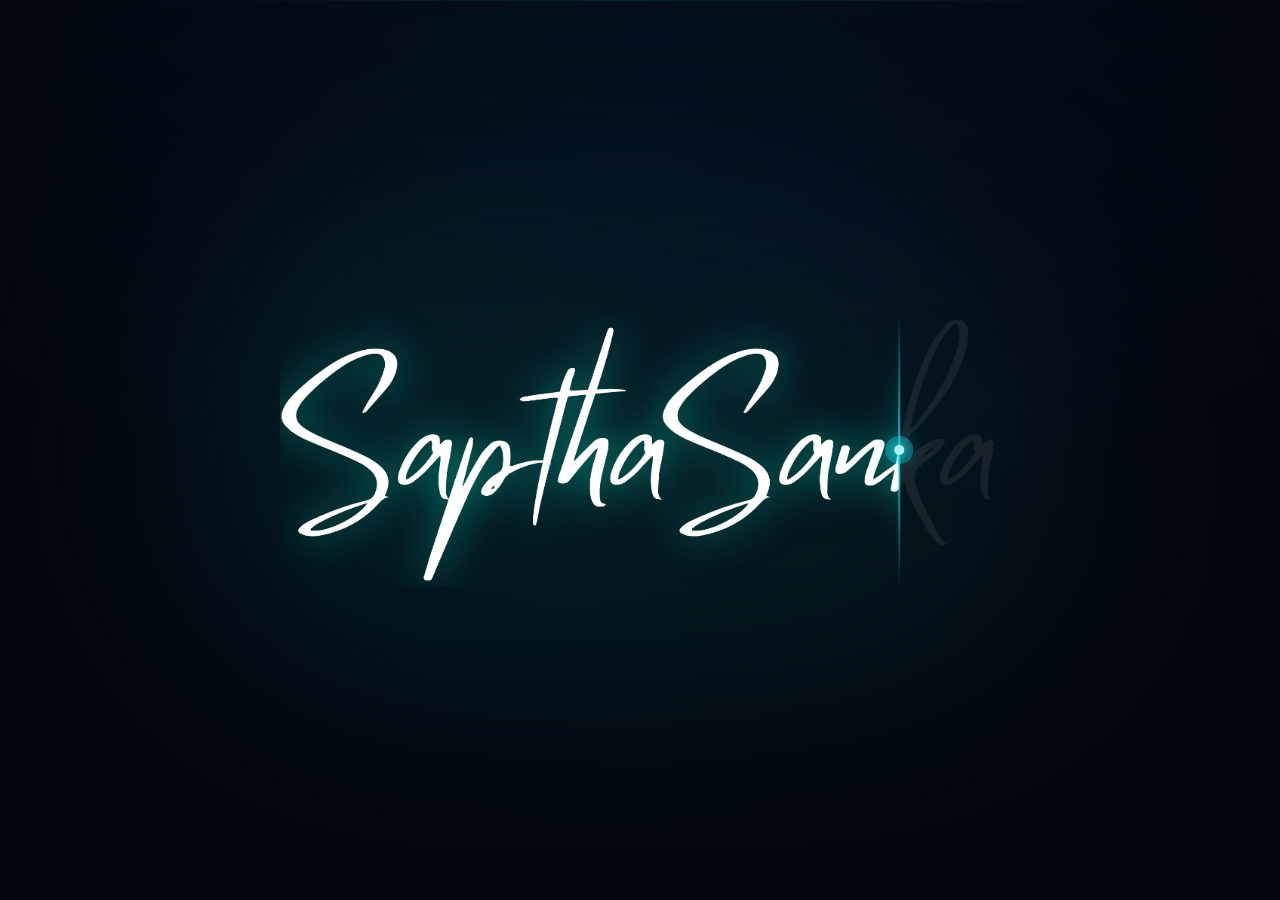
==== index.html @ 81128e0d "Deploy portfolio build: authentic monogram favicon, new CV PDF, UI polish (2026-11-05T14:00:34.824Z)" ====
<!DOCTYPE html>
<html lang="en">

<head>
  <meta charset="UTF-8" />
  <meta name="viewport" content="width=device-width, initial-scale=1.0, maximum-scale=1" />
  
  <!-- Browser Tab Favicon & Brand Icons -->
  <link rel="icon" type="image/svg+xml" href="/favicon.svg" />
  <link rel="icon" type="image/png" sizes="32x32" href="/favicon.png" />
  <link rel="icon" type="image/x-icon" href="/favicon.ico" />
  <link rel="shortcut icon" href="/favicon.ico" />
  <link rel="apple-touch-icon" sizes="180x180" href="/apple-touch-icon.png" />
  <meta name="theme-color" content="#030712" />
  
  <!-- Website Title -->
  <title>Saptha Sanka | Software Developer &amp; Digital Solutions</title>
  
  <!-- SEO & Social Sharing Metadata -->
  <meta name="description" content="Portfolio of Saptha Sanka — Software Engineering Undergraduate specializing in full-stack software development, distributed systems, applied AI, cybersecurity, and digital solutions." />
  <meta name="author" content="Saptha Sanka" />
  <meta name="keywords" content="Saptha Sanka, Software Developer, Digital Solutions, Software Engineer, Full-Stack, AI, Cybersecurity, React, Python, Sri Lanka" />
  
  <!-- Open Graph -->
  <meta property="og:type" content="website" />
  <meta property="og:title" content="Saptha Sanka | Software Developer &amp; Digital Solutions" />
  <meta property="og:description" content="Software Engineering Undergraduate specializing in full-stack software development, distributed systems, applied AI, and digital solutions." />
  <meta property="og:image" content="/images/logo.png" />
  
  <!-- Twitter -->
  <meta name="twitter:card" content="summary_large_image" />
  <meta name="twitter:title" content="Saptha Sanka | Software Developer &amp; Digital Solutions" />
  <meta name="twitter:description" content="Software Engineering Undergraduate specializing in full-stack software development, distributed systems, applied AI, and digital solutions." />
  <meta name="twitter:image" content="/images/logo.png" />

  <link rel="preconnect" href="https://fonts.googleapis.com">
  <link rel="preconnect" href="https://fonts.gstatic.com" crossorigin>
  <link
    href="https://fonts.googleapis.com/css2?family=Inter:wght@100..900&family=JetBrains+Mono:wght@100..800&family=Space+Grotesk:wght@300..700&display=swap"
    rel="stylesheet">
  <script type="module" crossorigin src="/assets/index-DM_rh5Ay.js"></script>
  <link rel="modulepreload" crossorigin href="/assets/vendor-radix-Dc_FVRD7.js">
  <link rel="modulepreload" crossorigin href="/assets/vendor-react-fj7QzYr3.js">
  <link rel="modulepreload" crossorigin href="/assets/vendor-ui-si6fikoJ.js">
  <link rel="stylesheet" crossorigin href="/assets/index-DLOrKvBx.css">
</head>

<body>
  <div id="root"></div>
</body>

</html>
---- assets/index-DLOrKvBx.css ----
@import"https://fonts.googleapis.com/css2?family=Inter:wght@100;200;300;400;500;600;700;800;900&family=Space+Grotesk:wght@300;400;500;600;700&family=JetBrains+Mono:wght@300;400;500;600;700&display=swap";*,:before,:after{--tw-border-spacing-x: 0;--tw-border-spacing-y: 0;--tw-translate-x: 0;--tw-translate-y: 0;--tw-rotate: 0;--tw-skew-x: 0;--tw-skew-y: 0;--tw-scale-x: 1;--tw-scale-y: 1;--tw-pan-x: ;--tw-pan-y: ;--tw-pinch-zoom: ;--tw-scroll-snap-strictness: proximity;--tw-gradient-from-position: ;--tw-gradient-via-position: ;--tw-gradient-to-position: ;--tw-ordinal: ;--tw-slashed-zero: ;--tw-numeric-figure: ;--tw-numeric-spacing: ;--tw-numeric-fraction: ;--tw-ring-inset: ;--tw-ring-offset-width: 0px;--tw-ring-offset-color: #fff;--tw-ring-color: rgb(59 130 246 / .5);--tw-ring-offset-shadow: 0 0 #0000;--tw-ring-shadow: 0 0 #0000;--tw-shadow: 0 0 #0000;--tw-shadow-colored: 0 0 #0000;--tw-blur: ;--tw-brightness: ;--tw-contrast: ;--tw-grayscale: ;--tw-hue-rotate: ;--tw-invert: ;--tw-saturate: ;--tw-sepia: ;--tw-drop-shadow: ;--tw-backdrop-blur: ;--tw-backdrop-brightness: ;--tw-backdrop-contrast: ;--tw-backdrop-grayscale: ;--tw-backdrop-hue-rotate: ;--tw-backdrop-invert: ;--tw-backdrop-opacity: ;--tw-backdrop-saturate: ;--tw-backdrop-sepia: ;--tw-contain-size: ;--tw-contain-layout: ;--tw-contain-paint: ;--tw-contain-style: }::backdrop{--tw-border-spacing-x: 0;--tw-border-spacing-y: 0;--tw-translate-x: 0;--tw-translate-y: 0;--tw-rotate: 0;--tw-skew-x: 0;--tw-skew-y: 0;--tw-scale-x: 1;--tw-scale-y: 1;--tw-pan-x: ;--tw-pan-y: ;--tw-pinch-zoom: ;--tw-scroll-snap-strictness: proximity;--tw-gradient-from-position: ;--tw-gradient-via-position: ;--tw-gradient-to-position: ;--tw-ordinal: ;--tw-slashed-zero: ;--tw-numeric-figure: ;--tw-numeric-spacing: ;--tw-numeric-fraction: ;--tw-ring-inset: ;--tw-ring-offset-width: 0px;--tw-ring-offset-color: #fff;--tw-ring-color: rgb(59 130 246 / .5);--tw-ring-offset-shadow: 0 0 #0000;--tw-ring-shadow: 0 0 #0000;--tw-shadow: 0 0 #0000;--tw-shadow-colored: 0 0 #0000;--tw-blur: ;--tw-brightness: ;--tw-contrast: ;--tw-grayscale: ;--tw-hue-rotate: ;--tw-invert: ;--tw-saturate: ;--tw-sepia: ;--tw-drop-shadow: ;--tw-backdrop-blur: ;--tw-backdrop-brightness: ;--tw-backdrop-contrast: ;--tw-backdrop-grayscale: ;--tw-backdrop-hue-rotate: ;--tw-backdrop-invert: ;--tw-backdrop-opacity: ;--tw-backdrop-saturate: ;--tw-backdrop-sepia: ;--tw-contain-size: ;--tw-contain-layout: ;--tw-contain-paint: ;--tw-contain-style: }*,:before,:after{box-sizing:border-box;border-width:0;border-style:solid;border-color:#e5e7eb}:before,:after{--tw-content: ""}html,:host{line-height:1.5;-webkit-text-size-adjust:100%;-moz-tab-size:4;-o-tab-size:4;tab-size:4;font-family:var(--font-sans);font-feature-settings:normal;font-variation-settings:normal;-webkit-tap-highlight-color:transparent}body{margin:0;line-height:inherit}hr{height:0;color:inherit;border-top-width:1px}abbr:where([title]){-webkit-text-decoration:underline dotted;text-decoration:underline dotted}h1,h2,h3,h4,h5,h6{font-size:inherit;font-weight:inherit}a{color:inherit;text-decoration:inherit}b,strong{font-weight:bolder}code,kbd,samp,pre{font-family:var(--font-mono);font-feature-settings:normal;font-variation-settings:normal;font-size:1em}small{font-size:80%}sub,sup{font-size:75%;line-height:0;position:relative;vertical-align:baseline}sub{bottom:-.25em}sup{top:-.5em}table{text-indent:0;border-color:inherit;border-collapse:collapse}button,input,optgroup,select,textarea{font-family:inherit;font-feature-settings:inherit;font-variation-settings:inherit;font-size:100%;font-weight:inherit;line-height:inherit;letter-spacing:inherit;color:inherit;margin:0;padding:0}button,select{text-transform:none}button,input:where([type=button]),input:where([type=reset]),input:where([type=submit]){-webkit-appearance:button;background-color:transparent;background-image:none}:-moz-focusring{outline:auto}:-moz-ui-invalid{box-shadow:none}progress{vertical-align:baseline}::-webkit-inner-spin-button,::-webkit-outer-spin-button{height:auto}[type=search]{-webkit-appearance:textfield;outline-offset:-2px}::-webkit-search-decoration{-webkit-appearance:none}::-webkit-file-upload-button{-webkit-appearance:button;font:inherit}summary{display:list-item}blockquote,dl,dd,h1,h2,h3,h4,h5,h6,hr,figure,p,pre{margin:0}fieldset{margin:0;padding:0}legend{padding:0}ol,ul,menu{list-style:none;margin:0;padding:0}dialog{padding:0}textarea{resize:vertical}input::-moz-placeholder,textarea::-moz-placeholder{opacity:1;color:#9ca3af}input::placeholder,textarea::placeholder{opacity:1;color:#9ca3af}button,[role=button]{cursor:pointer}:disabled{cursor:default}img,svg,video,canvas,audio,iframe,embed,object{display:block;vertical-align:middle}img,video{max-width:100%;height:auto}[hidden]:where(:not([hidden=until-found])){display:none}*{--tw-border-opacity: 1;border-color:hsl(var(--border) / var(--tw-border-opacity, 1))}input::-webkit-credentials-auto-fill-button,input::-webkit-contacts-auto-fill-button,input::-webkit-caps-lock-indicator,input::-webkit-strong-password-auto-fill-button,textarea::-webkit-credentials-auto-fill-button,textarea::-webkit-contacts-auto-fill-button,div[id*=dashlane],div[id*=bitwarden],div[id*=lastpass],div[id*=lpform],div[class*=bitwarden],div[class*=dashlane],div[class*=lastpass],div[class*="1password"],div[class*=fake-filler],div[class*=fakefiller],div[id*=fakefiller],.__1password-inline-menu,.__lp_ignore,[data-lastpass-icon-root],[data-dashlane-rid],[data-bwignore]+*,[data-lpignore]+*{visibility:hidden!important;display:none!important;pointer-events:none!important;position:absolute!important;right:0!important;opacity:0!important;width:0!important;height:0!important;z-index:-9999!important}body{--tw-bg-opacity: 1;background-color:rgb(0 0 0 / var(--tw-bg-opacity, 1));--tw-text-opacity: 1;color:hsl(var(--foreground) / var(--tw-text-opacity, 1));-webkit-font-smoothing:antialiased;-moz-osx-font-smoothing:grayscale;font-family:var(--font-sans);cursor:auto;overflow-x:hidden;overscroll-behavior-y:none;-webkit-tap-highlight-color:transparent;background-color:#050608}::-moz-selection{background-color:hsl(var(--primary) / .3);--tw-text-opacity: 1;color:rgb(255 255 255 / var(--tw-text-opacity, 1))}::selection{background-color:hsl(var(--primary) / .3);--tw-text-opacity: 1;color:rgb(255 255 255 / var(--tw-text-opacity, 1))}h1,h2,h3,h4,h5,h6{font-family:var(--font-display);font-weight:700;letter-spacing:-.02em}code,.mono{font-family:var(--font-mono)}.container{width:100%}@media(min-width:640px){.container{max-width:640px}}@media(min-width:768px){.container{max-width:768px}}@media(min-width:1024px){.container{max-width:1024px}}@media(min-width:1280px){.container{max-width:1280px}}@media(min-width:1536px){.container{max-width:1536px}}.glass-premium{position:relative;border-width:1px;border-color:#ffffff14;background-color:#09090be6;--tw-shadow: 0 25px 50px -12px rgb(0 0 0 / .25);--tw-shadow-colored: 0 25px 50px -12px var(--tw-shadow-color);box-shadow:var(--tw-ring-offset-shadow, 0 0 #0000),var(--tw-ring-shadow, 0 0 #0000),var(--tw-shadow);box-shadow:0 8px 32px #0006,inset 0 1px #ffffff0d,inset 0 -1px #ffffff05}@media(min-width:768px){.glass-premium{background-image:linear-gradient(to bottom,var(--tw-gradient-stops));--tw-gradient-from: rgb(255 255 255 / .08) var(--tw-gradient-from-position);--tw-gradient-to: rgb(255 255 255 / 0) var(--tw-gradient-to-position);--tw-gradient-stops: var(--tw-gradient-from), var(--tw-gradient-to);--tw-gradient-to: rgb(255 255 255 / .02) var(--tw-gradient-to-position);--tw-backdrop-blur: blur(40px);-webkit-backdrop-filter:var(--tw-backdrop-blur) var(--tw-backdrop-brightness) var(--tw-backdrop-contrast) var(--tw-backdrop-grayscale) var(--tw-backdrop-hue-rotate) var(--tw-backdrop-invert) var(--tw-backdrop-opacity) var(--tw-backdrop-saturate) var(--tw-backdrop-sepia);backdrop-filter:var(--tw-backdrop-blur) var(--tw-backdrop-brightness) var(--tw-backdrop-contrast) var(--tw-backdrop-grayscale) var(--tw-backdrop-hue-rotate) var(--tw-backdrop-invert) var(--tw-backdrop-opacity) var(--tw-backdrop-saturate) var(--tw-backdrop-sepia)}}.gradient-text-animated{background-clip:text;color:transparent;background-image:linear-gradient(135deg,#00d2ff,#38bdf8,#818cf8,#38bdf8,#00d2ff);background-size:300% 300%;animation:gradient-flow 5s ease-in-out infinite;-webkit-background-clip:text;-webkit-text-fill-color:transparent}.color-animator-emerald{background-clip:text;color:transparent;background-image:linear-gradient(90deg,#34d399,#2dd4bf,#00e5c0,#38bdf8,#2dd4bf,#34d399);background-size:250% 100%;animation:gradient-flow 5s ease-in-out infinite;-webkit-background-clip:text;-webkit-text-fill-color:transparent}@keyframes gradient-flow{0%{background-position:0% 50%}50%{background-position:100% 50%}to{background-position:0% 50%}}.sr-only{position:absolute;width:1px;height:1px;padding:0;margin:-1px;overflow:hidden;clip:rect(0,0,0,0);white-space:nowrap;border-width:0}.pointer-events-none{pointer-events:none}.pointer-events-auto{pointer-events:auto}.visible{visibility:visible}.invisible{visibility:hidden}.static{position:static}.fixed{position:fixed}.absolute{position:absolute}.relative{position:relative}.-inset-1{inset:-.25rem}.-inset-2{inset:-.5rem}.-inset-20{inset:-5rem}.-inset-6{inset:-1.5rem}.-inset-px{inset:-1px}.inset-0{inset:0}.inset-x-0{left:0;right:0}.inset-x-8{left:2rem;right:2rem}.inset-y-0{top:0;bottom:0}.-bottom-0\.5{bottom:-.125rem}.-bottom-12{bottom:-3rem}.-bottom-20{bottom:-5rem}.-bottom-32{bottom:-8rem}.-left-12{left:-3rem}.-left-2{left:-.5rem}.-left-20{left:-5rem}.-left-32{left:-8rem}.-left-36{left:-9rem}.-right-1\.5{right:-.375rem}.-right-12{right:-3rem}.-right-2{right:-.5rem}.-right-20{right:-5rem}.-right-32{right:-8rem}.-right-36{right:-9rem}.-top-0\.5{top:-.125rem}.-top-12{top:-3rem}.-top-20{top:-5rem}.-top-36{top:-9rem}.-top-8{top:-2rem}.bottom-0{bottom:0}.bottom-2{bottom:.5rem}.bottom-24{bottom:6rem}.bottom-4{bottom:1rem}.bottom-6{bottom:1.5rem}.bottom-8{bottom:2rem}.bottom-\[-10\%\]{bottom:-10%}.left-0{left:0}.left-1{left:.25rem}.left-1\/2{left:50%}.left-2{left:.5rem}.left-3{left:.75rem}.left-4{left:1rem}.left-6{left:1.5rem}.left-8{left:2rem}.left-\[-10\%\]{left:-10%}.left-\[18\%\]{left:18%}.left-\[50\%\]{left:50%}.right-0{right:0}.right-1{right:.25rem}.right-2{right:.5rem}.right-3{right:.75rem}.right-4{right:1rem}.right-6{right:1.5rem}.right-8{right:2rem}.right-\[-10\%\]{right:-10%}.top-0{top:0}.top-1\.5{top:.375rem}.top-1\/2{top:50%}.top-1\/3{top:33.333333%}.top-1\/4{top:25%}.top-16{top:4rem}.top-2{top:.5rem}.top-3{top:.75rem}.top-3\.5{top:.875rem}.top-4{top:1rem}.top-8{top:2rem}.top-\[-10\%\]{top:-10%}.top-\[1px\]{top:1px}.top-\[50\%\]{top:50%}.top-\[60\%\]{top:60%}.top-full{top:100%}.-z-10{z-index:-10}.-z-20{z-index:-20}.z-0{z-index:0}.z-10{z-index:10}.z-20{z-index:20}.z-30{z-index:30}.z-40{z-index:40}.z-50{z-index:50}.z-\[100\]{z-index:100}.z-\[1\]{z-index:1}.z-\[9998\]{z-index:9998}.z-\[99998\]{z-index:99998}.z-\[99999\]{z-index:99999}.z-\[9999\]{z-index:9999}.order-1{order:1}.order-2{order:2}.-mx-1{margin-left:-.25rem;margin-right:-.25rem}.mx-2{margin-left:.5rem;margin-right:.5rem}.mx-3\.5{margin-left:.875rem;margin-right:.875rem}.mx-4{margin-left:1rem;margin-right:1rem}.mx-auto{margin-left:auto;margin-right:auto}.my-0\.5{margin-top:.125rem;margin-bottom:.125rem}.my-1{margin-top:.25rem;margin-bottom:.25rem}.my-2{margin-top:.5rem;margin-bottom:.5rem}.my-auto{margin-top:auto;margin-bottom:auto}.-ml-2{margin-left:-.5rem}.-ml-4{margin-left:-1rem}.-mt-4{margin-top:-1rem}.mb-1{margin-bottom:.25rem}.mb-1\.5{margin-bottom:.375rem}.mb-10{margin-bottom:2.5rem}.mb-12{margin-bottom:3rem}.mb-16{margin-bottom:4rem}.mb-2{margin-bottom:.5rem}.mb-2\.5{margin-bottom:.625rem}.mb-20{margin-bottom:5rem}.mb-3{margin-bottom:.75rem}.mb-3\.5{margin-bottom:.875rem}.mb-4{margin-bottom:1rem}.mb-5{margin-bottom:1.25rem}.mb-6{margin-bottom:1.5rem}.mb-8{margin-bottom:2rem}.ml-0\.5{margin-left:.125rem}.ml-1{margin-left:.25rem}.ml-12{margin-left:3rem}.ml-auto{margin-left:auto}.mr-2{margin-right:.5rem}.mt-0\.5{margin-top:.125rem}.mt-1{margin-top:.25rem}.mt-1\.5{margin-top:.375rem}.mt-16{margin-top:4rem}.mt-2{margin-top:.5rem}.mt-2\.5{margin-top:.625rem}.mt-24{margin-top:6rem}.mt-3{margin-top:.75rem}.mt-4{margin-top:1rem}.mt-5{margin-top:1.25rem}.mt-6{margin-top:1.5rem}.mt-8{margin-top:2rem}.mt-auto{margin-top:auto}.line-clamp-2{overflow:hidden;display:-webkit-box;-webkit-box-orient:vertical;-webkit-line-clamp:2}.line-clamp-3{overflow:hidden;display:-webkit-box;-webkit-box-orient:vertical;-webkit-line-clamp:3}.block{display:block}.inline-block{display:inline-block}.inline{display:inline}.flex{display:flex}.inline-flex{display:inline-flex}.table{display:table}.grid{display:grid}.hidden{display:none}.aspect-\[16\/10\]{aspect-ratio:16/10}.aspect-square{aspect-ratio:1 / 1}.aspect-video{aspect-ratio:16 / 9}.size-4{width:1rem;height:1rem}.h-0{height:0px}.h-1{height:.25rem}.h-1\.5{height:.375rem}.h-10{height:2.5rem}.h-11{height:2.75rem}.h-12{height:3rem}.h-14{height:3.5rem}.h-16{height:4rem}.h-2{height:.5rem}.h-2\.5{height:.625rem}.h-20{height:5rem}.h-28{height:7rem}.h-3{height:.75rem}.h-3\.5{height:.875rem}.h-32{height:8rem}.h-4{height:1rem}.h-4\/5{height:80%}.h-40{height:10rem}.h-48{height:12rem}.h-5{height:1.25rem}.h-6{height:1.5rem}.h-64{height:16rem}.h-7{height:1.75rem}.h-8{height:2rem}.h-80{height:20rem}.h-9{height:2.25rem}.h-\[1\.5px\]{height:1.5px}.h-\[1100px\]{height:1100px}.h-\[1px\]{height:1px}.h-\[220px\]{height:220px}.h-\[240px\]{height:240px}.h-\[2px\]{height:2px}.h-\[350px\]{height:350px}.h-\[40\%\]{height:40%}.h-\[400px\]{height:400px}.h-\[420px\]{height:420px}.h-\[450px\]{height:450px}.h-\[500px\]{height:500px}.h-\[550px\]{height:550px}.h-\[560px\]{height:560px}.h-\[600px\]{height:600px}.h-\[60vh\]{height:60vh}.h-\[680px\]{height:680px}.h-\[740px\]{height:740px}.h-\[800px\]{height:800px}.h-\[850px\]{height:850px}.h-\[var\(--radix-navigation-menu-viewport-height\)\]{height:var(--radix-navigation-menu-viewport-height)}.h-\[var\(--radix-select-trigger-height\)\]{height:var(--radix-select-trigger-height)}.h-auto{height:auto}.h-full{height:100%}.h-px{height:1px}.h-svh{height:100svh}.max-h-40{max-height:10rem}.max-h-\[--radix-context-menu-content-available-height\]{max-height:var(--radix-context-menu-content-available-height)}.max-h-\[--radix-select-content-available-height\]{max-height:var(--radix-select-content-available-height)}.max-h-\[300px\]{max-height:300px}.max-h-\[var\(--radix-dropdown-menu-content-available-height\)\]{max-height:var(--radix-dropdown-menu-content-available-height)}.max-h-screen{max-height:100vh}.min-h-0{min-height:0px}.min-h-10{min-height:2.5rem}.min-h-8{min-height:2rem}.min-h-9{min-height:2.25rem}.min-h-\[28px\]{min-height:28px}.min-h-\[44px\]{min-height:44px}.min-h-\[80px\]{min-height:80px}.min-h-\[90vh\]{min-height:90vh}.min-h-screen{min-height:100vh}.min-h-svh{min-height:100svh}.w-0{width:0px}.w-1{width:.25rem}.w-1\.5{width:.375rem}.w-1\/2{width:50%}.w-10{width:2.5rem}.w-11{width:2.75rem}.w-12{width:3rem}.w-14{width:3.5rem}.w-16{width:4rem}.w-2{width:.5rem}.w-2\.5{width:.625rem}.w-2\/3{width:66.666667%}.w-20{width:5rem}.w-28{width:7rem}.w-3{width:.75rem}.w-3\.5{width:.875rem}.w-3\/4{width:75%}.w-4{width:1rem}.w-4\/5{width:80%}.w-48{width:12rem}.w-5{width:1.25rem}.w-6{width:1.5rem}.w-64{width:16rem}.w-7{width:1.75rem}.w-72{width:18rem}.w-8{width:2rem}.w-80{width:20rem}.w-9{width:2.25rem}.w-96{width:24rem}.w-\[1\.5px\]{width:1.5px}.w-\[1000px\]{width:1000px}.w-\[100px\]{width:100px}.w-\[1px\]{width:1px}.w-\[210px\]{width:210px}.w-\[2px\]{width:2px}.w-\[320px\]{width:320px}.w-\[40\%\]{width:40%}.w-\[420px\]{width:420px}.w-\[550px\]{width:550px}.w-\[560px\]{width:560px}.w-\[600px\]{width:600px}.w-\[650px\]{width:650px}.w-\[680px\]{width:680px}.w-\[740px\]{width:740px}.w-\[800px\]{width:800px}.w-\[820px\]{width:820px}.w-\[850px\]{width:850px}.w-\[900px\]{width:900px}.w-\[950px\]{width:950px}.w-\[var\(--sidebar-width\)\]{width:var(--sidebar-width)}.w-auto{width:auto}.w-fit{width:-moz-fit-content;width:fit-content}.w-full{width:100%}.w-max{width:-moz-max-content;width:max-content}.w-px{width:1px}.min-w-0{min-width:0px}.min-w-10{min-width:2.5rem}.min-w-11{min-width:2.75rem}.min-w-5{min-width:1.25rem}.min-w-9{min-width:2.25rem}.min-w-\[12rem\]{min-width:12rem}.min-w-\[240px\]{min-width:240px}.min-w-\[8rem\]{min-width:8rem}.min-w-\[var\(--radix-select-trigger-width\)\]{min-width:var(--radix-select-trigger-width)}.min-w-max{min-width:-moz-max-content;min-width:max-content}.max-w-2xl{max-width:42rem}.max-w-3xl{max-width:48rem}.max-w-4xl{max-width:56rem}.max-w-5xl{max-width:64rem}.max-w-7xl{max-width:80rem}.max-w-\[200px\]{max-width:200px}.max-w-\[380px\]{max-width:380px}.max-w-\[88vw\]{max-width:88vw}.max-w-\[var\(--skeleton-width\)\]{max-width:var(--skeleton-width)}.max-w-full{max-width:100%}.max-w-lg{max-width:32rem}.max-w-max{max-width:-moz-max-content;max-width:max-content}.max-w-md{max-width:28rem}.max-w-xl{max-width:36rem}.flex-1{flex:1 1 0%}.flex-shrink-0,.shrink-0{flex-shrink:0}.grow{flex-grow:1}.grow-0{flex-grow:0}.basis-full{flex-basis:100%}.caption-bottom{caption-side:bottom}.border-collapse{border-collapse:collapse}.origin-\[--radix-context-menu-content-transform-origin\]{transform-origin:var(--radix-context-menu-content-transform-origin)}.origin-\[--radix-dropdown-menu-content-transform-origin\]{transform-origin:var(--radix-dropdown-menu-content-transform-origin)}.origin-\[--radix-hover-card-content-transform-origin\]{transform-origin:var(--radix-hover-card-content-transform-origin)}.origin-\[--radix-menubar-content-transform-origin\]{transform-origin:var(--radix-menubar-content-transform-origin)}.origin-\[--radix-popover-content-transform-origin\]{transform-origin:var(--radix-popover-content-transform-origin)}.origin-\[--radix-select-content-transform-origin\]{transform-origin:var(--radix-select-content-transform-origin)}.origin-\[--radix-tooltip-content-transform-origin\]{transform-origin:var(--radix-tooltip-content-transform-origin)}.origin-center{transform-origin:center}.origin-top{transform-origin:top}.-translate-x-1{--tw-translate-x: -.25rem;transform:translate(var(--tw-translate-x),var(--tw-translate-y)) rotate(var(--tw-rotate)) skew(var(--tw-skew-x)) skewY(var(--tw-skew-y)) scaleX(var(--tw-scale-x)) scaleY(var(--tw-scale-y))}.-translate-x-1\/2{--tw-translate-x: -50%;transform:translate(var(--tw-translate-x),var(--tw-translate-y)) rotate(var(--tw-rotate)) skew(var(--tw-skew-x)) skewY(var(--tw-skew-y)) scaleX(var(--tw-scale-x)) scaleY(var(--tw-scale-y))}.-translate-x-px{--tw-translate-x: -1px;transform:translate(var(--tw-translate-x),var(--tw-translate-y)) rotate(var(--tw-rotate)) skew(var(--tw-skew-x)) skewY(var(--tw-skew-y)) scaleX(var(--tw-scale-x)) scaleY(var(--tw-scale-y))}.-translate-y-1\/2{--tw-translate-y: -50%;transform:translate(var(--tw-translate-x),var(--tw-translate-y)) rotate(var(--tw-rotate)) skew(var(--tw-skew-x)) skewY(var(--tw-skew-y)) scaleX(var(--tw-scale-x)) scaleY(var(--tw-scale-y))}.translate-x-\[-50\%\]{--tw-translate-x: -50%;transform:translate(var(--tw-translate-x),var(--tw-translate-y)) rotate(var(--tw-rotate)) skew(var(--tw-skew-x)) skewY(var(--tw-skew-y)) scaleX(var(--tw-scale-x)) scaleY(var(--tw-scale-y))}.translate-x-px{--tw-translate-x: 1px;transform:translate(var(--tw-translate-x),var(--tw-translate-y)) rotate(var(--tw-rotate)) skew(var(--tw-skew-x)) skewY(var(--tw-skew-y)) scaleX(var(--tw-scale-x)) scaleY(var(--tw-scale-y))}.translate-y-\[-50\%\]{--tw-translate-y: -50%;transform:translate(var(--tw-translate-x),var(--tw-translate-y)) rotate(var(--tw-rotate)) skew(var(--tw-skew-x)) skewY(var(--tw-skew-y)) scaleX(var(--tw-scale-x)) scaleY(var(--tw-scale-y))}.-rotate-45{--tw-rotate: -45deg;transform:translate(var(--tw-translate-x),var(--tw-translate-y)) rotate(var(--tw-rotate)) skew(var(--tw-skew-x)) skewY(var(--tw-skew-y)) scaleX(var(--tw-scale-x)) scaleY(var(--tw-scale-y))}.-rotate-90{--tw-rotate: -90deg;transform:translate(var(--tw-translate-x),var(--tw-translate-y)) rotate(var(--tw-rotate)) skew(var(--tw-skew-x)) skewY(var(--tw-skew-y)) scaleX(var(--tw-scale-x)) scaleY(var(--tw-scale-y))}.rotate-45{--tw-rotate: 45deg;transform:translate(var(--tw-translate-x),var(--tw-translate-y)) rotate(var(--tw-rotate)) skew(var(--tw-skew-x)) skewY(var(--tw-skew-y)) scaleX(var(--tw-scale-x)) scaleY(var(--tw-scale-y))}.rotate-90{--tw-rotate: 90deg;transform:translate(var(--tw-translate-x),var(--tw-translate-y)) rotate(var(--tw-rotate)) skew(var(--tw-skew-x)) skewY(var(--tw-skew-y)) scaleX(var(--tw-scale-x)) scaleY(var(--tw-scale-y))}.-skew-x-\[25deg\]{--tw-skew-x: -25deg;transform:translate(var(--tw-translate-x),var(--tw-translate-y)) rotate(var(--tw-rotate)) skew(var(--tw-skew-x)) skewY(var(--tw-skew-y)) scaleX(var(--tw-scale-x)) scaleY(var(--tw-scale-y))}.-skew-x-\[28deg\]{--tw-skew-x: -28deg;transform:translate(var(--tw-translate-x),var(--tw-translate-y)) rotate(var(--tw-rotate)) skew(var(--tw-skew-x)) skewY(var(--tw-skew-y)) scaleX(var(--tw-scale-x)) scaleY(var(--tw-scale-y))}.scale-110{--tw-scale-x: 1.1;--tw-scale-y: 1.1;transform:translate(var(--tw-translate-x),var(--tw-translate-y)) rotate(var(--tw-rotate)) skew(var(--tw-skew-x)) skewY(var(--tw-skew-y)) scaleX(var(--tw-scale-x)) scaleY(var(--tw-scale-y))}.scale-150{--tw-scale-x: 1.5;--tw-scale-y: 1.5;transform:translate(var(--tw-translate-x),var(--tw-translate-y)) rotate(var(--tw-rotate)) skew(var(--tw-skew-x)) skewY(var(--tw-skew-y)) scaleX(var(--tw-scale-x)) scaleY(var(--tw-scale-y))}.transform{transform:translate(var(--tw-translate-x),var(--tw-translate-y)) rotate(var(--tw-rotate)) skew(var(--tw-skew-x)) skewY(var(--tw-skew-y)) scaleX(var(--tw-scale-x)) scaleY(var(--tw-scale-y))}.animate-ping{animation:ping 1s cubic-bezier(0,0,.2,1) infinite}@keyframes pulse{50%{opacity:.5}}.animate-pulse{animation:pulse 2s cubic-bezier(.4,0,.6,1) infinite}@keyframes spin{to{transform:rotate(360deg)}}.animate-spin{animation:spin 1s linear infinite}.cursor-auto{cursor:auto}.cursor-default{cursor:default}.cursor-grab{cursor:grab}.cursor-pointer{cursor:pointer}.touch-none{touch-action:none}.select-none{-webkit-user-select:none;-moz-user-select:none;user-select:none}.resize-none{resize:none}.resize{resize:both}.list-none{list-style-type:none}.grid-cols-1{grid-template-columns:repeat(1,minmax(0,1fr))}.grid-cols-2{grid-template-columns:repeat(2,minmax(0,1fr))}.flex-row{flex-direction:row}.flex-col{flex-direction:column}.flex-col-reverse{flex-direction:column-reverse}.flex-wrap{flex-wrap:wrap}.items-start{align-items:flex-start}.items-end{align-items:flex-end}.items-center{align-items:center}.items-stretch{align-items:stretch}.justify-start{justify-content:flex-start}.justify-center{justify-content:center}.justify-between{justify-content:space-between}.gap-1{gap:.25rem}.gap-1\.5{gap:.375rem}.gap-10{gap:2.5rem}.gap-2{gap:.5rem}.gap-2\.5{gap:.625rem}.gap-3{gap:.75rem}.gap-3\.5{gap:.875rem}.gap-4{gap:1rem}.gap-5{gap:1.25rem}.gap-6{gap:1.5rem}.gap-7{gap:1.75rem}.gap-8{gap:2rem}.gap-px{gap:1px}.gap-x-6{-moz-column-gap:1.5rem;column-gap:1.5rem}.gap-y-4{row-gap:1rem}.space-x-1>:not([hidden])~:not([hidden]){--tw-space-x-reverse: 0;margin-right:calc(.25rem * var(--tw-space-x-reverse));margin-left:calc(.25rem * calc(1 - var(--tw-space-x-reverse)))}.space-x-2>:not([hidden])~:not([hidden]){--tw-space-x-reverse: 0;margin-right:calc(.5rem * var(--tw-space-x-reverse));margin-left:calc(.5rem * calc(1 - var(--tw-space-x-reverse)))}.space-x-4>:not([hidden])~:not([hidden]){--tw-space-x-reverse: 0;margin-right:calc(1rem * var(--tw-space-x-reverse));margin-left:calc(1rem * calc(1 - var(--tw-space-x-reverse)))}.space-x-8>:not([hidden])~:not([hidden]){--tw-space-x-reverse: 0;margin-right:calc(2rem * var(--tw-space-x-reverse));margin-left:calc(2rem * calc(1 - var(--tw-space-x-reverse)))}.space-y-1>:not([hidden])~:not([hidden]){--tw-space-y-reverse: 0;margin-top:calc(.25rem * calc(1 - var(--tw-space-y-reverse)));margin-bottom:calc(.25rem * var(--tw-space-y-reverse))}.space-y-1\.5>:not([hidden])~:not([hidden]){--tw-space-y-reverse: 0;margin-top:calc(.375rem * calc(1 - var(--tw-space-y-reverse)));margin-bottom:calc(.375rem * var(--tw-space-y-reverse))}.space-y-12>:not([hidden])~:not([hidden]){--tw-space-y-reverse: 0;margin-top:calc(3rem * calc(1 - var(--tw-space-y-reverse)));margin-bottom:calc(3rem * var(--tw-space-y-reverse))}.space-y-16>:not([hidden])~:not([hidden]){--tw-space-y-reverse: 0;margin-top:calc(4rem * calc(1 - var(--tw-space-y-reverse)));margin-bottom:calc(4rem * var(--tw-space-y-reverse))}.space-y-2>:not([hidden])~:not([hidden]){--tw-space-y-reverse: 0;margin-top:calc(.5rem * calc(1 - var(--tw-space-y-reverse)));margin-bottom:calc(.5rem * var(--tw-space-y-reverse))}.space-y-3>:not([hidden])~:not([hidden]){--tw-space-y-reverse: 0;margin-top:calc(.75rem * calc(1 - var(--tw-space-y-reverse)));margin-bottom:calc(.75rem * var(--tw-space-y-reverse))}.space-y-3\.5>:not([hidden])~:not([hidden]){--tw-space-y-reverse: 0;margin-top:calc(.875rem * calc(1 - var(--tw-space-y-reverse)));margin-bottom:calc(.875rem * var(--tw-space-y-reverse))}.space-y-4>:not([hidden])~:not([hidden]){--tw-space-y-reverse: 0;margin-top:calc(1rem * calc(1 - var(--tw-space-y-reverse)));margin-bottom:calc(1rem * var(--tw-space-y-reverse))}.space-y-5>:not([hidden])~:not([hidden]){--tw-space-y-reverse: 0;margin-top:calc(1.25rem * calc(1 - var(--tw-space-y-reverse)));margin-bottom:calc(1.25rem * var(--tw-space-y-reverse))}.space-y-6>:not([hidden])~:not([hidden]){--tw-space-y-reverse: 0;margin-top:calc(1.5rem * calc(1 - var(--tw-space-y-reverse)));margin-bottom:calc(1.5rem * var(--tw-space-y-reverse))}.space-y-8>:not([hidden])~:not([hidden]){--tw-space-y-reverse: 0;margin-top:calc(2rem * calc(1 - var(--tw-space-y-reverse)));margin-bottom:calc(2rem * var(--tw-space-y-reverse))}.divide-y>:not([hidden])~:not([hidden]){--tw-divide-y-reverse: 0;border-top-width:calc(1px * calc(1 - var(--tw-divide-y-reverse)));border-bottom-width:calc(1px * var(--tw-divide-y-reverse))}.divide-white\/10>:not([hidden])~:not([hidden]){border-color:#ffffff1a}.divide-white\/5>:not([hidden])~:not([hidden]){border-color:#ffffff0d}.self-start{align-self:flex-start}.overflow-auto{overflow:auto}.overflow-hidden{overflow:hidden}.overflow-visible{overflow:visible}.overflow-x-auto{overflow-x:auto}.overflow-y-auto{overflow-y:auto}.overflow-x-hidden{overflow-x:hidden}.truncate{overflow:hidden;text-overflow:ellipsis;white-space:nowrap}.whitespace-normal{white-space:normal}.whitespace-nowrap{white-space:nowrap}.whitespace-pre-wrap{white-space:pre-wrap}.break-words{overflow-wrap:break-word}.rounded{border-radius:.25rem}.rounded-2xl{border-radius:1rem}.rounded-3xl{border-radius:1.5rem}.rounded-\[2px\]{border-radius:2px}.rounded-\[36px\]{border-radius:36px}.rounded-\[inherit\]{border-radius:inherit}.rounded-full{border-radius:9999px}.rounded-lg{border-radius:.5625rem}.rounded-md{border-radius:.375rem}.rounded-none{border-radius:0}.rounded-sm{border-radius:.1875rem}.rounded-xl{border-radius:.75rem}.rounded-t-\[10px\]{border-top-left-radius:10px;border-top-right-radius:10px}.rounded-tl-sm{border-top-left-radius:.1875rem}.border{border-width:1px}.border-2{border-width:2px}.border-\[1\.5px\]{border-width:1.5px}.border-y{border-top-width:1px;border-bottom-width:1px}.border-b{border-bottom-width:1px}.border-l{border-left-width:1px}.border-l-2{border-left-width:2px}.border-r{border-right-width:1px}.border-t{border-top-width:1px}.border-dashed{border-style:dashed}.border-\[--color-border\]{border-color:var(--color-border)}.border-amber-500\/20{border-color:#f59e0b33}.border-blue-500\/20{border-color:#3b82f633}.border-border\/50{border-color:hsl(var(--border) / .5)}.border-card-border{--tw-border-opacity: 1;border-color:hsl(var(--card-border) / var(--tw-border-opacity, 1))}.border-cyan-400\/30{border-color:#22d3ee4d}.border-cyan-400\/50{border-color:#22d3ee80}.border-cyan-500\/20{border-color:#06b6d433}.border-cyan-500\/30{border-color:#06b6d44d}.border-destructive{--tw-border-opacity: 1;border-color:hsl(var(--destructive) / var(--tw-border-opacity, 1))}.border-destructive-border{border-color:var(--destructive-border)}.border-destructive\/50{border-color:hsl(var(--destructive) / .5)}.border-emerald-500\/20{border-color:#10b98133}.border-emerald-500\/30{border-color:#10b9814d}.border-indigo-500\/20{border-color:#6366f133}.border-input{--tw-border-opacity: 1;border-color:hsl(var(--input) / var(--tw-border-opacity, 1))}.border-primary{--tw-border-opacity: 1;border-color:hsl(var(--primary) / var(--tw-border-opacity, 1))}.border-primary-border{border-color:var(--primary-border)}.border-primary\/20{border-color:hsl(var(--primary) / .2)}.border-primary\/50{border-color:hsl(var(--primary) / .5)}.border-purple-500\/20{border-color:#a855f733}.border-purple-500\/30{border-color:#a855f74d}.border-red-500\/20{border-color:#ef444433}.border-red-900\/50{border-color:#7f1d1d80}.border-secondary-border{border-color:var(--secondary-border)}.border-sidebar-border{--tw-border-opacity: 1;border-color:hsl(var(--sidebar-border) / var(--tw-border-opacity, 1))}.border-sky-500\/20{border-color:#0ea5e933}.border-sky-500\/30{border-color:#0ea5e94d}.border-transparent{border-color:transparent}.border-violet-500\/20{border-color:#8b5cf633}.border-white\/10{border-color:#ffffff1a}.border-white\/15{border-color:#ffffff26}.border-white\/20{border-color:#fff3}.border-white\/5{border-color:#ffffff0d}.border-white\/\[0\.08\]{border-color:#ffffff14}.border-zinc-600\/70{border-color:#52525bb3}.border-zinc-700{--tw-border-opacity: 1;border-color:rgb(63 63 70 / var(--tw-border-opacity, 1))}.border-zinc-800{--tw-border-opacity: 1;border-color:rgb(39 39 42 / var(--tw-border-opacity, 1))}.border-l-transparent{border-left-color:transparent}.border-t-transparent{border-top-color:transparent}.bg-\[\#00e5c0\]{--tw-bg-opacity: 1;background-color:rgb(0 229 192 / var(--tw-bg-opacity, 1))}.bg-\[\#02050e\]{--tw-bg-opacity: 1;background-color:rgb(2 5 14 / var(--tw-bg-opacity, 1))}.bg-\[\#080a0f\]{--tw-bg-opacity: 1;background-color:rgb(8 10 15 / var(--tw-bg-opacity, 1))}.bg-\[\#09090b\]{--tw-bg-opacity: 1;background-color:rgb(9 9 11 / var(--tw-bg-opacity, 1))}.bg-\[\#0a0c12\]{--tw-bg-opacity: 1;background-color:rgb(10 12 18 / var(--tw-bg-opacity, 1))}.bg-\[--color-bg\]{background-color:var(--color-bg)}.bg-accent{--tw-bg-opacity: 1;background-color:hsl(var(--accent) / var(--tw-bg-opacity, 1))}.bg-amber-500{--tw-bg-opacity: 1;background-color:rgb(245 158 11 / var(--tw-bg-opacity, 1))}.bg-amber-500\/20{background-color:#f59e0b33}.bg-amber-950\/40{background-color:#451a0366}.bg-amber-950\/50{background-color:#451a0380}.bg-background{--tw-bg-opacity: 1;background-color:hsl(var(--background) / var(--tw-bg-opacity, 1))}.bg-background\/95{background-color:hsl(var(--background) / .95)}.bg-black{--tw-bg-opacity: 1;background-color:rgb(0 0 0 / var(--tw-bg-opacity, 1))}.bg-black\/40{background-color:#0006}.bg-black\/50{background-color:#00000080}.bg-black\/60{background-color:#0009}.bg-black\/75{background-color:#000000bf}.bg-black\/80{background-color:#000c}.bg-black\/85{background-color:#000000d9}.bg-blue-500{--tw-bg-opacity: 1;background-color:rgb(59 130 246 / var(--tw-bg-opacity, 1))}.bg-blue-500\/20{background-color:#3b82f633}.bg-blue-950\/50{background-color:#17255480}.bg-border{--tw-bg-opacity: 1;background-color:hsl(var(--border) / var(--tw-bg-opacity, 1))}.bg-card{--tw-bg-opacity: 1;background-color:hsl(var(--card) / var(--tw-bg-opacity, 1))}.bg-cyan-400{--tw-bg-opacity: 1;background-color:rgb(34 211 238 / var(--tw-bg-opacity, 1))}.bg-cyan-400\/35{background-color:#22d3ee59}.bg-cyan-400\/40{background-color:#22d3ee66}.bg-cyan-500{--tw-bg-opacity: 1;background-color:rgb(6 182 212 / var(--tw-bg-opacity, 1))}.bg-cyan-500\/10{background-color:#06b6d41a}.bg-cyan-500\/20{background-color:#06b6d433}.bg-cyan-500\/5{background-color:#06b6d40d}.bg-cyan-500\/\[0\.08\]{background-color:#06b6d414}.bg-cyan-950\/40{background-color:#08334466}.bg-cyan-950\/50{background-color:#08334480}.bg-cyan-950\/60{background-color:#08334499}.bg-destructive{--tw-bg-opacity: 1;background-color:hsl(var(--destructive) / var(--tw-bg-opacity, 1))}.bg-emerald-400{--tw-bg-opacity: 1;background-color:rgb(52 211 153 / var(--tw-bg-opacity, 1))}.bg-emerald-500{--tw-bg-opacity: 1;background-color:rgb(16 185 129 / var(--tw-bg-opacity, 1))}.bg-emerald-500\/10{background-color:#10b9811a}.bg-emerald-500\/5{background-color:#10b9810d}.bg-emerald-950\/40{background-color:#022c2266}.bg-emerald-950\/50{background-color:#022c2280}.bg-emerald-950\/60{background-color:#022c2299}.bg-foreground{--tw-bg-opacity: 1;background-color:hsl(var(--foreground) / var(--tw-bg-opacity, 1))}.bg-gray-50{--tw-bg-opacity: 1;background-color:rgb(249 250 251 / var(--tw-bg-opacity, 1))}.bg-green-500{--tw-bg-opacity: 1;background-color:rgb(34 197 94 / var(--tw-bg-opacity, 1))}.bg-green-500\/80{background-color:#22c55ecc}.bg-indigo-500{--tw-bg-opacity: 1;background-color:rgb(99 102 241 / var(--tw-bg-opacity, 1))}.bg-indigo-950\/50{background-color:#1e1b4b80}.bg-muted{--tw-bg-opacity: 1;background-color:hsl(var(--muted) / var(--tw-bg-opacity, 1))}.bg-muted\/50{background-color:hsl(var(--muted) / .5)}.bg-popover{--tw-bg-opacity: 1;background-color:hsl(var(--popover) / var(--tw-bg-opacity, 1))}.bg-primary{--tw-bg-opacity: 1;background-color:hsl(var(--primary) / var(--tw-bg-opacity, 1))}.bg-primary\/10{background-color:hsl(var(--primary) / .1)}.bg-primary\/20{background-color:hsl(var(--primary) / .2)}.bg-primary\/30{background-color:hsl(var(--primary) / .3)}.bg-primary\/5{background-color:hsl(var(--primary) / .05)}.bg-primary\/60{background-color:hsl(var(--primary) / .6)}.bg-purple-500{--tw-bg-opacity: 1;background-color:rgb(168 85 247 / var(--tw-bg-opacity, 1))}.bg-purple-500\/20{background-color:#a855f733}.bg-purple-950\/40{background-color:#3b076466}.bg-purple-950\/50{background-color:#3b076480}.bg-purple-950\/60{background-color:#3b076499}.bg-red-500{--tw-bg-opacity: 1;background-color:rgb(239 68 68 / var(--tw-bg-opacity, 1))}.bg-red-500\/10{background-color:#ef44441a}.bg-red-500\/80{background-color:#ef4444cc}.bg-red-600{--tw-bg-opacity: 1;background-color:rgb(220 38 38 / var(--tw-bg-opacity, 1))}.bg-red-900\/20{background-color:#7f1d1d33}.bg-secondary{--tw-bg-opacity: 1;background-color:hsl(var(--secondary) / var(--tw-bg-opacity, 1))}.bg-secondary\/10{background-color:hsl(var(--secondary) / .1)}.bg-sidebar{--tw-bg-opacity: 1;background-color:hsl(var(--sidebar) / var(--tw-bg-opacity, 1))}.bg-sidebar-border{--tw-bg-opacity: 1;background-color:hsl(var(--sidebar-border) / var(--tw-bg-opacity, 1))}.bg-sky-500\/10{background-color:#0ea5e91a}.bg-sky-950\/40{background-color:#082f4966}.bg-sky-950\/50{background-color:#082f4980}.bg-sky-950\/60{background-color:#082f4999}.bg-teal-500{--tw-bg-opacity: 1;background-color:rgb(20 184 166 / var(--tw-bg-opacity, 1))}.bg-transparent{background-color:transparent}.bg-violet-950\/50{background-color:#2e106580}.bg-white{--tw-bg-opacity: 1;background-color:rgb(255 255 255 / var(--tw-bg-opacity, 1))}.bg-white\/10{background-color:#ffffff1a}.bg-white\/20{background-color:#fff3}.bg-white\/5{background-color:#ffffff0d}.bg-white\/\[0\.02\]{background-color:#ffffff05}.bg-white\/\[0\.03\]{background-color:#ffffff08}.bg-white\/\[0\.04\]{background-color:#ffffff0a}.bg-yellow-500\/80{background-color:#eab308cc}.bg-zinc-400{--tw-bg-opacity: 1;background-color:rgb(161 161 170 / var(--tw-bg-opacity, 1))}.bg-zinc-700{--tw-bg-opacity: 1;background-color:rgb(63 63 70 / var(--tw-bg-opacity, 1))}.bg-zinc-800{--tw-bg-opacity: 1;background-color:rgb(39 39 42 / var(--tw-bg-opacity, 1))}.bg-zinc-800\/60{background-color:#27272a99}.bg-zinc-900{--tw-bg-opacity: 1;background-color:rgb(24 24 27 / var(--tw-bg-opacity, 1))}.bg-zinc-900\/40{background-color:#18181b66}.bg-zinc-900\/50{background-color:#18181b80}.bg-zinc-900\/60{background-color:#18181b99}.bg-zinc-900\/80{background-color:#18181bcc}.bg-zinc-900\/90{background-color:#18181be6}.bg-zinc-950{--tw-bg-opacity: 1;background-color:rgb(9 9 11 / var(--tw-bg-opacity, 1))}.bg-zinc-950\/30{background-color:#09090b4d}.bg-zinc-950\/40{background-color:#09090b66}.bg-zinc-950\/50{background-color:#09090b80}.bg-zinc-950\/60{background-color:#09090b99}.bg-zinc-950\/70{background-color:#09090bb3}.bg-zinc-950\/80{background-color:#09090bcc}.bg-zinc-950\/85{background-color:#09090bd9}.bg-zinc-950\/90{background-color:#09090be6}.bg-zinc-950\/95{background-color:#09090bf2}.bg-opacity-20{--tw-bg-opacity: .2}.bg-\[linear-gradient\(to_right\,\#ffffff05_1px\,transparent_1px\)\,linear-gradient\(to_bottom\,\#ffffff05_1px\,transparent_1px\)\]{background-image:linear-gradient(to right,#ffffff05 1px,transparent 1px),linear-gradient(to bottom,#ffffff05 1px,transparent 1px)}.bg-\[linear-gradient\(to_right\,\#ffffff08_1px\,transparent_1px\)\,linear-gradient\(to_bottom\,\#ffffff08_1px\,transparent_1px\)\]{background-image:linear-gradient(to right,#ffffff08 1px,transparent 1px),linear-gradient(to bottom,#ffffff08 1px,transparent 1px)}.bg-\[radial-gradient\(ellipse_80\%_80\%_at_50\%_-20\%\,rgba\(14\,165\,233\,0\.12\)\,rgba\(2\,5\,14\,0\)\)\]{background-image:radial-gradient(ellipse 80% 80% at 50% -20%,#0ea5e91f,#02050e00)}.bg-\[radial-gradient\(ellipse_at_center\,transparent_40\%\,rgba\(2\,5\,14\,0\.7\)_100\%\)\]{background-image:radial-gradient(ellipse at center,transparent 40%,rgba(2,5,14,.7) 100%)}.bg-\[radial-gradient\(ellipse_at_top\,_var\(--tw-gradient-stops\)\)\]{background-image:radial-gradient(ellipse at top,var(--tw-gradient-stops))}.bg-gradient-to-b{background-image:linear-gradient(to bottom,var(--tw-gradient-stops))}.bg-gradient-to-br{background-image:linear-gradient(to bottom right,var(--tw-gradient-stops))}.bg-gradient-to-l{background-image:linear-gradient(to left,var(--tw-gradient-stops))}.bg-gradient-to-r{background-image:linear-gradient(to right,var(--tw-gradient-stops))}.bg-gradient-to-t{background-image:linear-gradient(to top,var(--tw-gradient-stops))}.bg-gradient-to-tl{background-image:linear-gradient(to top left,var(--tw-gradient-stops))}.bg-gradient-to-tr{background-image:linear-gradient(to top right,var(--tw-gradient-stops))}.from-\[\#02050e\]{--tw-gradient-from: #02050e var(--tw-gradient-from-position);--tw-gradient-to: rgb(2 5 14 / 0) var(--tw-gradient-to-position);--tw-gradient-stops: var(--tw-gradient-from), var(--tw-gradient-to)}.from-\[\#030712\]{--tw-gradient-from: #030712 var(--tw-gradient-from-position);--tw-gradient-to: rgb(3 7 18 / 0) var(--tw-gradient-to-position);--tw-gradient-stops: var(--tw-gradient-from), var(--tw-gradient-to)}.from-blue-500\/\[0\.04\]{--tw-gradient-from: rgb(59 130 246 / .04) var(--tw-gradient-from-position);--tw-gradient-to: rgb(59 130 246 / 0) var(--tw-gradient-to-position);--tw-gradient-stops: var(--tw-gradient-from), var(--tw-gradient-to)}.from-blue-600{--tw-gradient-from: #2563eb var(--tw-gradient-from-position);--tw-gradient-to: rgb(37 99 235 / 0) var(--tw-gradient-to-position);--tw-gradient-stops: var(--tw-gradient-from), var(--tw-gradient-to)}.from-cyan-400{--tw-gradient-from: #22d3ee var(--tw-gradient-from-position);--tw-gradient-to: rgb(34 211 238 / 0) var(--tw-gradient-to-position);--tw-gradient-stops: var(--tw-gradient-from), var(--tw-gradient-to)}.from-cyan-400\/\[0\.04\]{--tw-gradient-from: rgb(34 211 238 / .04) var(--tw-gradient-from-position);--tw-gradient-to: rgb(34 211 238 / 0) var(--tw-gradient-to-position);--tw-gradient-stops: var(--tw-gradient-from), var(--tw-gradient-to)}.from-cyan-500{--tw-gradient-from: #06b6d4 var(--tw-gradient-from-position);--tw-gradient-to: rgb(6 182 212 / 0) var(--tw-gradient-to-position);--tw-gradient-stops: var(--tw-gradient-from), var(--tw-gradient-to)}.from-cyan-500\/10{--tw-gradient-from: rgb(6 182 212 / .1) var(--tw-gradient-from-position);--tw-gradient-to: rgb(6 182 212 / 0) var(--tw-gradient-to-position);--tw-gradient-stops: var(--tw-gradient-from), var(--tw-gradient-to)}.from-cyan-500\/15{--tw-gradient-from: rgb(6 182 212 / .15) var(--tw-gradient-from-position);--tw-gradient-to: rgb(6 182 212 / 0) var(--tw-gradient-to-position);--tw-gradient-stops: var(--tw-gradient-from), var(--tw-gradient-to)}.from-cyan-500\/20{--tw-gradient-from: rgb(6 182 212 / .2) var(--tw-gradient-from-position);--tw-gradient-to: rgb(6 182 212 / 0) var(--tw-gradient-to-position);--tw-gradient-stops: var(--tw-gradient-from), var(--tw-gradient-to)}.from-cyan-500\/25{--tw-gradient-from: rgb(6 182 212 / .25) var(--tw-gradient-from-position);--tw-gradient-to: rgb(6 182 212 / 0) var(--tw-gradient-to-position);--tw-gradient-stops: var(--tw-gradient-from), var(--tw-gradient-to)}.from-cyan-500\/5{--tw-gradient-from: rgb(6 182 212 / .05) var(--tw-gradient-from-position);--tw-gradient-to: rgb(6 182 212 / 0) var(--tw-gradient-to-position);--tw-gradient-stops: var(--tw-gradient-from), var(--tw-gradient-to)}.from-cyan-600\/20{--tw-gradient-from: rgb(8 145 178 / .2) var(--tw-gradient-from-position);--tw-gradient-to: rgb(8 145 178 / 0) var(--tw-gradient-to-position);--tw-gradient-stops: var(--tw-gradient-from), var(--tw-gradient-to)}.from-emerald-400{--tw-gradient-from: #34d399 var(--tw-gradient-from-position);--tw-gradient-to: rgb(52 211 153 / 0) var(--tw-gradient-to-position);--tw-gradient-stops: var(--tw-gradient-from), var(--tw-gradient-to)}.from-emerald-500\/10{--tw-gradient-from: rgb(16 185 129 / .1) var(--tw-gradient-from-position);--tw-gradient-to: rgb(16 185 129 / 0) var(--tw-gradient-to-position);--tw-gradient-stops: var(--tw-gradient-from), var(--tw-gradient-to)}.from-green-500{--tw-gradient-from: #22c55e var(--tw-gradient-from-position);--tw-gradient-to: rgb(34 197 94 / 0) var(--tw-gradient-to-position);--tw-gradient-stops: var(--tw-gradient-from), var(--tw-gradient-to)}.from-orange-500{--tw-gradient-from: #f97316 var(--tw-gradient-from-position);--tw-gradient-to: rgb(249 115 22 / 0) var(--tw-gradient-to-position);--tw-gradient-stops: var(--tw-gradient-from), var(--tw-gradient-to)}.from-primary{--tw-gradient-from: hsl(var(--primary) / 1) var(--tw-gradient-from-position);--tw-gradient-to: hsl(var(--primary) / 0) var(--tw-gradient-to-position);--tw-gradient-stops: var(--tw-gradient-from), var(--tw-gradient-to)}.from-primary\/10{--tw-gradient-from: hsl(var(--primary) / .1) var(--tw-gradient-from-position);--tw-gradient-to: hsl(var(--primary) / 0) var(--tw-gradient-to-position);--tw-gradient-stops: var(--tw-gradient-from), var(--tw-gradient-to)}.from-primary\/20{--tw-gradient-from: hsl(var(--primary) / .2) var(--tw-gradient-from-position);--tw-gradient-to: hsl(var(--primary) / 0) var(--tw-gradient-to-position);--tw-gradient-stops: var(--tw-gradient-from), var(--tw-gradient-to)}.from-primary\/5{--tw-gradient-from: hsl(var(--primary) / .05) var(--tw-gradient-from-position);--tw-gradient-to: hsl(var(--primary) / 0) var(--tw-gradient-to-position);--tw-gradient-stops: var(--tw-gradient-from), var(--tw-gradient-to)}.from-purple-500{--tw-gradient-from: #a855f7 var(--tw-gradient-from-position);--tw-gradient-to: rgb(168 85 247 / 0) var(--tw-gradient-to-position);--tw-gradient-stops: var(--tw-gradient-from), var(--tw-gradient-to)}.from-purple-500\/20{--tw-gradient-from: rgb(168 85 247 / .2) var(--tw-gradient-from-position);--tw-gradient-to: rgb(168 85 247 / 0) var(--tw-gradient-to-position);--tw-gradient-stops: var(--tw-gradient-from), var(--tw-gradient-to)}.from-purple-700{--tw-gradient-from: #7e22ce var(--tw-gradient-from-position);--tw-gradient-to: rgb(126 34 206 / 0) var(--tw-gradient-to-position);--tw-gradient-stops: var(--tw-gradient-from), var(--tw-gradient-to)}.from-red-500{--tw-gradient-from: #ef4444 var(--tw-gradient-from-position);--tw-gradient-to: rgb(239 68 68 / 0) var(--tw-gradient-to-position);--tw-gradient-stops: var(--tw-gradient-from), var(--tw-gradient-to)}.from-transparent{--tw-gradient-from: transparent var(--tw-gradient-from-position);--tw-gradient-to: rgb(0 0 0 / 0) var(--tw-gradient-to-position);--tw-gradient-stops: var(--tw-gradient-from), var(--tw-gradient-to)}.from-white{--tw-gradient-from: #fff var(--tw-gradient-from-position);--tw-gradient-to: rgb(255 255 255 / 0) var(--tw-gradient-to-position);--tw-gradient-stops: var(--tw-gradient-from), var(--tw-gradient-to)}.from-white\/5{--tw-gradient-from: rgb(255 255 255 / .05) var(--tw-gradient-from-position);--tw-gradient-to: rgb(255 255 255 / 0) var(--tw-gradient-to-position);--tw-gradient-stops: var(--tw-gradient-from), var(--tw-gradient-to)}.from-zinc-500{--tw-gradient-from: #71717a var(--tw-gradient-from-position);--tw-gradient-to: rgb(113 113 122 / 0) var(--tw-gradient-to-position);--tw-gradient-stops: var(--tw-gradient-from), var(--tw-gradient-to)}.from-zinc-900{--tw-gradient-from: #18181b var(--tw-gradient-from-position);--tw-gradient-to: rgb(24 24 27 / 0) var(--tw-gradient-to-position);--tw-gradient-stops: var(--tw-gradient-from), var(--tw-gradient-to)}.from-zinc-900\/50{--tw-gradient-from: rgb(24 24 27 / .5) var(--tw-gradient-from-position);--tw-gradient-to: rgb(24 24 27 / 0) var(--tw-gradient-to-position);--tw-gradient-stops: var(--tw-gradient-from), var(--tw-gradient-to)}.from-zinc-900\/70{--tw-gradient-from: rgb(24 24 27 / .7) var(--tw-gradient-from-position);--tw-gradient-to: rgb(24 24 27 / 0) var(--tw-gradient-to-position);--tw-gradient-stops: var(--tw-gradient-from), var(--tw-gradient-to)}.from-zinc-900\/80{--tw-gradient-from: rgb(24 24 27 / .8) var(--tw-gradient-from-position);--tw-gradient-to: rgb(24 24 27 / 0) var(--tw-gradient-to-position);--tw-gradient-stops: var(--tw-gradient-from), var(--tw-gradient-to)}.from-zinc-900\/90{--tw-gradient-from: rgb(24 24 27 / .9) var(--tw-gradient-from-position);--tw-gradient-to: rgb(24 24 27 / 0) var(--tw-gradient-to-position);--tw-gradient-stops: var(--tw-gradient-from), var(--tw-gradient-to)}.from-zinc-950{--tw-gradient-from: #09090b var(--tw-gradient-from-position);--tw-gradient-to: rgb(9 9 11 / 0) var(--tw-gradient-to-position);--tw-gradient-stops: var(--tw-gradient-from), var(--tw-gradient-to)}.via-\[\#00e5c0\]{--tw-gradient-to: rgb(0 229 192 / 0) var(--tw-gradient-to-position);--tw-gradient-stops: var(--tw-gradient-from), #00e5c0 var(--tw-gradient-via-position), var(--tw-gradient-to)}.via-\[\#02050e\]\/75{--tw-gradient-to: rgb(2 5 14 / 0) var(--tw-gradient-to-position);--tw-gradient-stops: var(--tw-gradient-from), rgb(2 5 14 / .75) var(--tw-gradient-via-position), var(--tw-gradient-to)}.via-\[\#02050e\]\/90{--tw-gradient-to: rgb(2 5 14 / 0) var(--tw-gradient-to-position);--tw-gradient-stops: var(--tw-gradient-from), rgb(2 5 14 / .9) var(--tw-gradient-via-position), var(--tw-gradient-to)}.via-\[\#030712\]\/80{--tw-gradient-to: rgb(3 7 18 / 0) var(--tw-gradient-to-position);--tw-gradient-stops: var(--tw-gradient-from), rgb(3 7 18 / .8) var(--tw-gradient-via-position), var(--tw-gradient-to)}.via-\[\#030712\]\/90{--tw-gradient-to: rgb(3 7 18 / 0) var(--tw-gradient-to-position);--tw-gradient-stops: var(--tw-gradient-from), rgb(3 7 18 / .9) var(--tw-gradient-via-position), var(--tw-gradient-to)}.via-amber-400\/40{--tw-gradient-to: rgb(251 191 36 / 0) var(--tw-gradient-to-position);--tw-gradient-stops: var(--tw-gradient-from), rgb(251 191 36 / .4) var(--tw-gradient-via-position), var(--tw-gradient-to)}.via-blue-500\/10{--tw-gradient-to: rgb(59 130 246 / 0) var(--tw-gradient-to-position);--tw-gradient-stops: var(--tw-gradient-from), rgb(59 130 246 / .1) var(--tw-gradient-via-position), var(--tw-gradient-to)}.via-cyan-400{--tw-gradient-to: rgb(34 211 238 / 0) var(--tw-gradient-to-position);--tw-gradient-stops: var(--tw-gradient-from), #22d3ee var(--tw-gradient-via-position), var(--tw-gradient-to)}.via-cyan-400\/20{--tw-gradient-to: rgb(34 211 238 / 0) var(--tw-gradient-to-position);--tw-gradient-stops: var(--tw-gradient-from), rgb(34 211 238 / .2) var(--tw-gradient-via-position), var(--tw-gradient-to)}.via-cyan-400\/40{--tw-gradient-to: rgb(34 211 238 / 0) var(--tw-gradient-to-position);--tw-gradient-stops: var(--tw-gradient-from), rgb(34 211 238 / .4) var(--tw-gradient-via-position), var(--tw-gradient-to)}.via-cyan-400\/60{--tw-gradient-to: rgb(34 211 238 / 0) var(--tw-gradient-to-position);--tw-gradient-stops: var(--tw-gradient-from), rgb(34 211 238 / .6) var(--tw-gradient-via-position), var(--tw-gradient-to)}.via-cyan-500\/20{--tw-gradient-to: rgb(6 182 212 / 0) var(--tw-gradient-to-position);--tw-gradient-stops: var(--tw-gradient-from), rgb(6 182 212 / .2) var(--tw-gradient-via-position), var(--tw-gradient-to)}.via-cyan-500\/25{--tw-gradient-to: rgb(6 182 212 / 0) var(--tw-gradient-to-position);--tw-gradient-stops: var(--tw-gradient-from), rgb(6 182 212 / .25) var(--tw-gradient-via-position), var(--tw-gradient-to)}.via-emerald-400\/40{--tw-gradient-to: rgb(52 211 153 / 0) var(--tw-gradient-to-position);--tw-gradient-stops: var(--tw-gradient-from), rgb(52 211 153 / .4) var(--tw-gradient-via-position), var(--tw-gradient-to)}.via-emerald-500\/20{--tw-gradient-to: rgb(16 185 129 / 0) var(--tw-gradient-to-position);--tw-gradient-stops: var(--tw-gradient-from), rgb(16 185 129 / .2) var(--tw-gradient-via-position), var(--tw-gradient-to)}.via-emerald-500\/5{--tw-gradient-to: rgb(16 185 129 / 0) var(--tw-gradient-to-position);--tw-gradient-stops: var(--tw-gradient-from), rgb(16 185 129 / .05) var(--tw-gradient-via-position), var(--tw-gradient-to)}.via-emerald-500\/\[0\.015\]{--tw-gradient-to: rgb(16 185 129 / 0) var(--tw-gradient-to-position);--tw-gradient-stops: var(--tw-gradient-from), rgb(16 185 129 / .015) var(--tw-gradient-via-position), var(--tw-gradient-to)}.via-indigo-500\/10{--tw-gradient-to: rgb(99 102 241 / 0) var(--tw-gradient-to-position);--tw-gradient-stops: var(--tw-gradient-from), rgb(99 102 241 / .1) var(--tw-gradient-via-position), var(--tw-gradient-to)}.via-indigo-500\/\[0\.015\]{--tw-gradient-to: rgb(99 102 241 / 0) var(--tw-gradient-to-position);--tw-gradient-stops: var(--tw-gradient-from), rgb(99 102 241 / .015) var(--tw-gradient-via-position), var(--tw-gradient-to)}.via-indigo-600{--tw-gradient-to: rgb(79 70 229 / 0) var(--tw-gradient-to-position);--tw-gradient-stops: var(--tw-gradient-from), #4f46e5 var(--tw-gradient-via-position), var(--tw-gradient-to)}.via-indigo-800{--tw-gradient-to: rgb(55 48 163 / 0) var(--tw-gradient-to-position);--tw-gradient-stops: var(--tw-gradient-from), #3730a3 var(--tw-gradient-via-position), var(--tw-gradient-to)}.via-primary{--tw-gradient-to: hsl(var(--primary) / 0) var(--tw-gradient-to-position);--tw-gradient-stops: var(--tw-gradient-from), hsl(var(--primary) / 1) var(--tw-gradient-via-position), var(--tw-gradient-to)}.via-primary\/50{--tw-gradient-to: hsl(var(--primary) / 0) var(--tw-gradient-to-position);--tw-gradient-stops: var(--tw-gradient-from), hsl(var(--primary) / .5) var(--tw-gradient-via-position), var(--tw-gradient-to)}.via-purple-400\/40{--tw-gradient-to: rgb(192 132 252 / 0) var(--tw-gradient-to-position);--tw-gradient-stops: var(--tw-gradient-from), rgb(192 132 252 / .4) var(--tw-gradient-via-position), var(--tw-gradient-to)}.via-secondary{--tw-gradient-to: hsl(var(--secondary) / 0) var(--tw-gradient-to-position);--tw-gradient-stops: var(--tw-gradient-from), hsl(var(--secondary) / 1) var(--tw-gradient-via-position), var(--tw-gradient-to)}.via-sky-400\/40{--tw-gradient-to: rgb(56 189 248 / 0) var(--tw-gradient-to-position);--tw-gradient-stops: var(--tw-gradient-from), rgb(56 189 248 / .4) var(--tw-gradient-via-position), var(--tw-gradient-to)}.via-teal-200{--tw-gradient-to: rgb(153 246 228 / 0) var(--tw-gradient-to-position);--tw-gradient-stops: var(--tw-gradient-from), #99f6e4 var(--tw-gradient-via-position), var(--tw-gradient-to)}.via-teal-300{--tw-gradient-to: rgb(94 234 212 / 0) var(--tw-gradient-to-position);--tw-gradient-stops: var(--tw-gradient-from), #5eead4 var(--tw-gradient-via-position), var(--tw-gradient-to)}.via-teal-400\/10{--tw-gradient-to: rgb(45 212 191 / 0) var(--tw-gradient-to-position);--tw-gradient-stops: var(--tw-gradient-from), rgb(45 212 191 / .1) var(--tw-gradient-via-position), var(--tw-gradient-to)}.via-teal-500\/5{--tw-gradient-to: rgb(20 184 166 / 0) var(--tw-gradient-to-position);--tw-gradient-stops: var(--tw-gradient-from), rgb(20 184 166 / .05) var(--tw-gradient-via-position), var(--tw-gradient-to)}.via-transparent{--tw-gradient-to: rgb(0 0 0 / 0) var(--tw-gradient-to-position);--tw-gradient-stops: var(--tw-gradient-from), transparent var(--tw-gradient-via-position), var(--tw-gradient-to)}.via-white{--tw-gradient-to: rgb(255 255 255 / 0) var(--tw-gradient-to-position);--tw-gradient-stops: var(--tw-gradient-from), #fff var(--tw-gradient-via-position), var(--tw-gradient-to)}.via-white\/10{--tw-gradient-to: rgb(255 255 255 / 0) var(--tw-gradient-to-position);--tw-gradient-stops: var(--tw-gradient-from), rgb(255 255 255 / .1) var(--tw-gradient-via-position), var(--tw-gradient-to)}.via-white\/15{--tw-gradient-to: rgb(255 255 255 / 0) var(--tw-gradient-to-position);--tw-gradient-stops: var(--tw-gradient-from), rgb(255 255 255 / .15) var(--tw-gradient-via-position), var(--tw-gradient-to)}.via-zinc-900\/30{--tw-gradient-to: rgb(24 24 27 / 0) var(--tw-gradient-to-position);--tw-gradient-stops: var(--tw-gradient-from), rgb(24 24 27 / .3) var(--tw-gradient-via-position), var(--tw-gradient-to)}.via-zinc-950{--tw-gradient-to: rgb(9 9 11 / 0) var(--tw-gradient-to-position);--tw-gradient-stops: var(--tw-gradient-from), #09090b var(--tw-gradient-via-position), var(--tw-gradient-to)}.via-zinc-950\/20{--tw-gradient-to: rgb(9 9 11 / 0) var(--tw-gradient-to-position);--tw-gradient-stops: var(--tw-gradient-from), rgb(9 9 11 / .2) var(--tw-gradient-via-position), var(--tw-gradient-to)}.via-zinc-950\/80{--tw-gradient-to: rgb(9 9 11 / 0) var(--tw-gradient-to-position);--tw-gradient-stops: var(--tw-gradient-from), rgb(9 9 11 / .8) var(--tw-gradient-via-position), var(--tw-gradient-to)}.via-zinc-950\/90{--tw-gradient-to: rgb(9 9 11 / 0) var(--tw-gradient-to-position);--tw-gradient-stops: var(--tw-gradient-from), rgb(9 9 11 / .9) var(--tw-gradient-via-position), var(--tw-gradient-to)}.to-\[\#00e5c0\]{--tw-gradient-to: #00e5c0 var(--tw-gradient-to-position)}.to-amber-500{--tw-gradient-to: #f59e0b var(--tw-gradient-to-position)}.to-black{--tw-gradient-to: #000 var(--tw-gradient-to-position)}.to-black\/90{--tw-gradient-to: rgb(0 0 0 / .9) var(--tw-gradient-to-position)}.to-blue-500{--tw-gradient-to: #3b82f6 var(--tw-gradient-to-position)}.to-blue-500\/10{--tw-gradient-to: rgb(59 130 246 / .1) var(--tw-gradient-to-position)}.to-blue-600\/20{--tw-gradient-to: rgb(37 99 235 / .2) var(--tw-gradient-to-position)}.to-cyan-300{--tw-gradient-to: #67e8f9 var(--tw-gradient-to-position)}.to-cyan-400{--tw-gradient-to: #22d3ee var(--tw-gradient-to-position)}.to-cyan-900{--tw-gradient-to: #164e63 var(--tw-gradient-to-position)}.to-emerald-400{--tw-gradient-to: #34d399 var(--tw-gradient-to-position)}.to-emerald-500{--tw-gradient-to: #10b981 var(--tw-gradient-to-position)}.to-emerald-500\/5{--tw-gradient-to: rgb(16 185 129 / .05) var(--tw-gradient-to-position)}.to-indigo-500{--tw-gradient-to: #6366f1 var(--tw-gradient-to-position)}.to-indigo-500\/5{--tw-gradient-to: rgb(99 102 241 / .05) var(--tw-gradient-to-position)}.to-indigo-600\/10{--tw-gradient-to: rgb(79 70 229 / .1) var(--tw-gradient-to-position)}.to-indigo-600\/25{--tw-gradient-to: rgb(79 70 229 / .25) var(--tw-gradient-to-position)}.to-primary\/80{--tw-gradient-to: hsl(var(--primary) / .8) var(--tw-gradient-to-position)}.to-purple-400{--tw-gradient-to: #c084fc var(--tw-gradient-to-position)}.to-purple-500{--tw-gradient-to: #a855f7 var(--tw-gradient-to-position)}.to-purple-500\/10{--tw-gradient-to: rgb(168 85 247 / .1) var(--tw-gradient-to-position)}.to-rose-500{--tw-gradient-to: #f43f5e var(--tw-gradient-to-position)}.to-secondary{--tw-gradient-to: hsl(var(--secondary) / 1) var(--tw-gradient-to-position)}.to-secondary\/10{--tw-gradient-to: hsl(var(--secondary) / .1) var(--tw-gradient-to-position)}.to-secondary\/20{--tw-gradient-to: hsl(var(--secondary) / .2) var(--tw-gradient-to-position)}.to-sky-400{--tw-gradient-to: #38bdf8 var(--tw-gradient-to-position)}.to-teal-300{--tw-gradient-to: #5eead4 var(--tw-gradient-to-position)}.to-teal-400{--tw-gradient-to: #2dd4bf var(--tw-gradient-to-position)}.to-teal-500\/10{--tw-gradient-to: rgb(20 184 166 / .1) var(--tw-gradient-to-position)}.to-transparent{--tw-gradient-to: transparent var(--tw-gradient-to-position)}.to-violet-500{--tw-gradient-to: #8b5cf6 var(--tw-gradient-to-position)}.to-white\/50{--tw-gradient-to: rgb(255 255 255 / .5) var(--tw-gradient-to-position)}.to-zinc-400{--tw-gradient-to: #a1a1aa var(--tw-gradient-to-position)}.to-zinc-900\/90{--tw-gradient-to: rgb(24 24 27 / .9) var(--tw-gradient-to-position)}.to-zinc-950{--tw-gradient-to: #09090b var(--tw-gradient-to-position)}.to-zinc-950\/80{--tw-gradient-to: rgb(9 9 11 / .8) var(--tw-gradient-to-position)}.bg-\[size\:24px_24px\]{background-size:24px 24px}.bg-\[size\:4rem_4rem\]{background-size:4rem 4rem}.bg-clip-text{-webkit-background-clip:text;background-clip:text}.fill-amber-400{fill:#fbbf24}.fill-current{fill:currentColor}.stroke-\[1\.25\]{stroke-width:1.25}.object-contain{-o-object-fit:contain;object-fit:contain}.object-cover{-o-object-fit:cover;object-fit:cover}.object-center{-o-object-position:center;object-position:center}.p-0{padding:0}.p-1{padding:.25rem}.p-1\.5{padding:.375rem}.p-2{padding:.5rem}.p-2\.5{padding:.625rem}.p-3{padding:.75rem}.p-3\.5{padding:.875rem}.p-4{padding:1rem}.p-5{padding:1.25rem}.p-6{padding:1.5rem}.p-7{padding:1.75rem}.p-8{padding:2rem}.p-\[1px\]{padding:1px}.px-1{padding-left:.25rem;padding-right:.25rem}.px-1\.5{padding-left:.375rem;padding-right:.375rem}.px-2{padding-left:.5rem;padding-right:.5rem}.px-2\.5{padding-left:.625rem;padding-right:.625rem}.px-3{padding-left:.75rem;padding-right:.75rem}.px-3\.5{padding-left:.875rem;padding-right:.875rem}.px-4{padding-left:1rem;padding-right:1rem}.px-5{padding-left:1.25rem;padding-right:1.25rem}.px-6{padding-left:1.5rem;padding-right:1.5rem}.px-7{padding-left:1.75rem;padding-right:1.75rem}.px-8{padding-left:2rem;padding-right:2rem}.py-0\.5{padding-top:.125rem;padding-bottom:.125rem}.py-1{padding-top:.25rem;padding-bottom:.25rem}.py-1\.5{padding-top:.375rem;padding-bottom:.375rem}.py-10{padding-top:2.5rem;padding-bottom:2.5rem}.py-12{padding-top:3rem;padding-bottom:3rem}.py-14{padding-top:3.5rem;padding-bottom:3.5rem}.py-16{padding-top:4rem;padding-bottom:4rem}.py-2{padding-top:.5rem;padding-bottom:.5rem}.py-2\.5{padding-top:.625rem;padding-bottom:.625rem}.py-20{padding-top:5rem;padding-bottom:5rem}.py-24{padding-top:6rem;padding-bottom:6rem}.py-3{padding-top:.75rem;padding-bottom:.75rem}.py-3\.5{padding-top:.875rem;padding-bottom:.875rem}.py-4{padding-top:1rem;padding-bottom:1rem}.py-6{padding-top:1.5rem;padding-bottom:1.5rem}.py-8{padding-top:2rem;padding-bottom:2rem}.pb-12{padding-bottom:3rem}.pb-2\.5{padding-bottom:.625rem}.pb-24{padding-bottom:6rem}.pb-3{padding-bottom:.75rem}.pb-3\.5{padding-bottom:.875rem}.pb-4{padding-bottom:1rem}.pb-5{padding-bottom:1.25rem}.pb-6{padding-bottom:1.5rem}.pb-8{padding-bottom:2rem}.pl-1{padding-left:.25rem}.pl-11{padding-left:2.75rem}.pl-12{padding-left:3rem}.pl-2\.5{padding-left:.625rem}.pl-20{padding-left:5rem}.pl-3{padding-left:.75rem}.pl-4{padding-left:1rem}.pl-8{padding-left:2rem}.pr-2{padding-right:.5rem}.pr-2\.5{padding-right:.625rem}.pr-4{padding-right:1rem}.pr-8{padding-right:2rem}.pt-0{padding-top:0}.pt-1{padding-top:.25rem}.pt-16{padding-top:4rem}.pt-2{padding-top:.5rem}.pt-24{padding-top:6rem}.pt-3{padding-top:.75rem}.pt-4{padding-top:1rem}.pt-5{padding-top:1.25rem}.pt-6{padding-top:1.5rem}.pt-8{padding-top:2rem}.text-left{text-align:left}.text-center{text-align:center}.text-right{text-align:right}.align-middle{vertical-align:middle}.font-mono{font-family:var(--font-mono)}.font-sans{font-family:var(--font-sans)}.text-2xl{font-size:1.5rem;line-height:2rem}.text-3xl{font-size:1.875rem;line-height:2.25rem}.text-4xl{font-size:2.25rem;line-height:2.5rem}.text-5xl{font-size:3rem;line-height:1}.text-\[0\.8rem\]{font-size:.8rem}.text-\[10px\]{font-size:10px}.text-\[11px\]{font-size:11px}.text-\[18vw\]{font-size:18vw}.text-\[2\.25rem\]{font-size:2.25rem}.text-\[9px\]{font-size:9px}.text-base{font-size:1rem;line-height:1.5rem}.text-lg{font-size:1.125rem;line-height:1.75rem}.text-sm{font-size:.875rem;line-height:1.25rem}.text-xl{font-size:1.25rem;line-height:1.75rem}.text-xs{font-size:.75rem;line-height:1rem}.font-black{font-weight:900}.font-bold{font-weight:700}.font-extrabold{font-weight:800}.font-medium{font-weight:500}.font-normal{font-weight:400}.font-semibold{font-weight:600}.uppercase{text-transform:uppercase}.italic{font-style:italic}.tabular-nums{--tw-numeric-spacing: tabular-nums;font-variant-numeric:var(--tw-ordinal) var(--tw-slashed-zero) var(--tw-numeric-figure) var(--tw-numeric-spacing) var(--tw-numeric-fraction)}.leading-\[1\.02\]{line-height:1.02}.leading-\[1\.05\]{line-height:1.05}.leading-\[1\.08\]{line-height:1.08}.leading-none{line-height:1}.leading-relaxed{line-height:1.625}.leading-snug{line-height:1.375}.leading-tight{line-height:1.25}.tracking-\[0\.2em\]{letter-spacing:.2em}.tracking-\[0\.4em\]{letter-spacing:.4em}.tracking-\[0\.5em\]{letter-spacing:.5em}.tracking-normal{letter-spacing:0em}.tracking-tight{letter-spacing:-.025em}.tracking-tighter{letter-spacing:-.05em}.tracking-wide{letter-spacing:.025em}.tracking-wider{letter-spacing:.05em}.tracking-widest{letter-spacing:.1em}.text-\[\#00e5c0\]{--tw-text-opacity: 1;color:rgb(0 229 192 / var(--tw-text-opacity, 1))}.text-accent-foreground{--tw-text-opacity: 1;color:hsl(var(--accent-foreground) / var(--tw-text-opacity, 1))}.text-amber-400{--tw-text-opacity: 1;color:rgb(251 191 36 / var(--tw-text-opacity, 1))}.text-black{--tw-text-opacity: 1;color:rgb(0 0 0 / var(--tw-text-opacity, 1))}.text-blue-300{--tw-text-opacity: 1;color:rgb(147 197 253 / var(--tw-text-opacity, 1))}.text-blue-400{--tw-text-opacity: 1;color:rgb(96 165 250 / var(--tw-text-opacity, 1))}.text-card-foreground{--tw-text-opacity: 1;color:hsl(var(--card-foreground) / var(--tw-text-opacity, 1))}.text-current{color:currentColor}.text-cyan-200{--tw-text-opacity: 1;color:rgb(165 243 252 / var(--tw-text-opacity, 1))}.text-cyan-300{--tw-text-opacity: 1;color:rgb(103 232 249 / var(--tw-text-opacity, 1))}.text-cyan-300\/80{color:#67e8f9cc}.text-cyan-300\/90{color:#67e8f9e6}.text-cyan-400{--tw-text-opacity: 1;color:rgb(34 211 238 / var(--tw-text-opacity, 1))}.text-cyan-400\/80{color:#22d3eecc}.text-destructive{--tw-text-opacity: 1;color:hsl(var(--destructive) / var(--tw-text-opacity, 1))}.text-destructive-foreground{--tw-text-opacity: 1;color:hsl(var(--destructive-foreground) / var(--tw-text-opacity, 1))}.text-emerald-300{--tw-text-opacity: 1;color:rgb(110 231 183 / var(--tw-text-opacity, 1))}.text-emerald-400{--tw-text-opacity: 1;color:rgb(52 211 153 / var(--tw-text-opacity, 1))}.text-foreground{--tw-text-opacity: 1;color:hsl(var(--foreground) / var(--tw-text-opacity, 1))}.text-foreground\/50{color:hsl(var(--foreground) / .5)}.text-gray-600{--tw-text-opacity: 1;color:rgb(75 85 99 / var(--tw-text-opacity, 1))}.text-gray-900{--tw-text-opacity: 1;color:rgb(17 24 39 / var(--tw-text-opacity, 1))}.text-indigo-300{--tw-text-opacity: 1;color:rgb(165 180 252 / var(--tw-text-opacity, 1))}.text-muted-foreground{--tw-text-opacity: 1;color:hsl(var(--muted-foreground) / var(--tw-text-opacity, 1))}.text-popover-foreground{--tw-text-opacity: 1;color:hsl(var(--popover-foreground) / var(--tw-text-opacity, 1))}.text-primary{--tw-text-opacity: 1;color:hsl(var(--primary) / var(--tw-text-opacity, 1))}.text-primary-foreground{--tw-text-opacity: 1;color:hsl(var(--primary-foreground) / var(--tw-text-opacity, 1))}.text-primary\/80{color:hsl(var(--primary) / .8)}.text-purple-400{--tw-text-opacity: 1;color:rgb(192 132 252 / var(--tw-text-opacity, 1))}.text-red-400{--tw-text-opacity: 1;color:rgb(248 113 113 / var(--tw-text-opacity, 1))}.text-red-500{--tw-text-opacity: 1;color:rgb(239 68 68 / var(--tw-text-opacity, 1))}.text-secondary{--tw-text-opacity: 1;color:hsl(var(--secondary) / var(--tw-text-opacity, 1))}.text-secondary-foreground{--tw-text-opacity: 1;color:hsl(var(--secondary-foreground) / var(--tw-text-opacity, 1))}.text-sidebar-foreground{--tw-text-opacity: 1;color:hsl(var(--sidebar-foreground) / var(--tw-text-opacity, 1))}.text-sidebar-foreground\/70{color:hsl(var(--sidebar-foreground) / .7)}.text-sky-300{--tw-text-opacity: 1;color:rgb(125 211 252 / var(--tw-text-opacity, 1))}.text-sky-400{--tw-text-opacity: 1;color:rgb(56 189 248 / var(--tw-text-opacity, 1))}.text-teal-400{--tw-text-opacity: 1;color:rgb(45 212 191 / var(--tw-text-opacity, 1))}.text-transparent{color:transparent}.text-violet-300{--tw-text-opacity: 1;color:rgb(196 181 253 / var(--tw-text-opacity, 1))}.text-violet-400{--tw-text-opacity: 1;color:rgb(167 139 250 / var(--tw-text-opacity, 1))}.text-white{--tw-text-opacity: 1;color:rgb(255 255 255 / var(--tw-text-opacity, 1))}.text-white\/60{color:#fff9}.text-white\/90{color:#ffffffe6}.text-yellow-400{--tw-text-opacity: 1;color:rgb(250 204 21 / var(--tw-text-opacity, 1))}.text-zinc-100{--tw-text-opacity: 1;color:rgb(244 244 245 / var(--tw-text-opacity, 1))}.text-zinc-200{--tw-text-opacity: 1;color:rgb(228 228 231 / var(--tw-text-opacity, 1))}.text-zinc-300{--tw-text-opacity: 1;color:rgb(212 212 216 / var(--tw-text-opacity, 1))}.text-zinc-400{--tw-text-opacity: 1;color:rgb(161 161 170 / var(--tw-text-opacity, 1))}.text-zinc-500{--tw-text-opacity: 1;color:rgb(113 113 122 / var(--tw-text-opacity, 1))}.text-zinc-600{--tw-text-opacity: 1;color:rgb(82 82 91 / var(--tw-text-opacity, 1))}.text-zinc-700{--tw-text-opacity: 1;color:rgb(63 63 70 / var(--tw-text-opacity, 1))}.text-zinc-950{--tw-text-opacity: 1;color:rgb(9 9 11 / var(--tw-text-opacity, 1))}.accent-primary{accent-color:hsl(var(--primary) / 1)}.opacity-0{opacity:0}.opacity-10{opacity:.1}.opacity-15{opacity:.15}.opacity-20{opacity:.2}.opacity-30{opacity:.3}.opacity-35{opacity:.35}.opacity-40{opacity:.4}.opacity-50{opacity:.5}.opacity-60{opacity:.6}.opacity-70{opacity:.7}.opacity-75{opacity:.75}.opacity-90{opacity:.9}.opacity-\[0\.025\]{opacity:.025}.opacity-\[0\.03\]{opacity:.03}.mix-blend-difference{mix-blend-mode:difference}.shadow-2xl{--tw-shadow: 0 25px 50px -12px rgb(0 0 0 / .25);--tw-shadow-colored: 0 25px 50px -12px var(--tw-shadow-color);box-shadow:var(--tw-ring-offset-shadow, 0 0 #0000),var(--tw-ring-shadow, 0 0 #0000),var(--tw-shadow)}.shadow-\[0_0_0_1px_hsl\(var\(--sidebar-border\)\)\]{--tw-shadow: 0 0 0 1px hsl(var(--sidebar-border));--tw-shadow-colored: 0 0 0 1px var(--tw-shadow-color);box-shadow:var(--tw-ring-offset-shadow, 0 0 #0000),var(--tw-ring-shadow, 0 0 #0000),var(--tw-shadow)}.shadow-\[0_0_10px_\#00d2ff\]{--tw-shadow: 0 0 10px #00d2ff;--tw-shadow-colored: 0 0 10px var(--tw-shadow-color);box-shadow:var(--tw-ring-offset-shadow, 0 0 #0000),var(--tw-ring-shadow, 0 0 #0000),var(--tw-shadow)}.shadow-\[0_0_10px_\#00e5c0\,0_0_20px_\#00e5c0\,0_0_30px_\#38bdf8\]{--tw-shadow: 0 0 10px #00e5c0,0 0 20px #00e5c0,0 0 30px #38bdf8;--tw-shadow-colored: 0 0 10px var(--tw-shadow-color), 0 0 20px var(--tw-shadow-color), 0 0 30px var(--tw-shadow-color);box-shadow:var(--tw-ring-offset-shadow, 0 0 #0000),var(--tw-ring-shadow, 0 0 #0000),var(--tw-shadow)}.shadow-\[0_0_10px_\#00e5c0\,0_0_20px_\#00e5c0\,0_0_35px_\#38bdf8\]{--tw-shadow: 0 0 10px #00e5c0,0 0 20px #00e5c0,0 0 35px #38bdf8;--tw-shadow-colored: 0 0 10px var(--tw-shadow-color), 0 0 20px var(--tw-shadow-color), 0 0 35px var(--tw-shadow-color);box-shadow:var(--tw-ring-offset-shadow, 0 0 #0000),var(--tw-ring-shadow, 0 0 #0000),var(--tw-shadow)}.shadow-\[0_0_10px_\#00e5c0\]{--tw-shadow: 0 0 10px #00e5c0;--tw-shadow-colored: 0 0 10px var(--tw-shadow-color);box-shadow:var(--tw-ring-offset-shadow, 0 0 #0000),var(--tw-ring-shadow, 0 0 #0000),var(--tw-shadow)}.shadow-\[0_0_10px_\#10b981\]{--tw-shadow: 0 0 10px #10b981;--tw-shadow-colored: 0 0 10px var(--tw-shadow-color);box-shadow:var(--tw-ring-offset-shadow, 0 0 #0000),var(--tw-ring-shadow, 0 0 #0000),var(--tw-shadow)}.shadow-\[0_0_12px_\#00e5c0\]{--tw-shadow: 0 0 12px #00e5c0;--tw-shadow-colored: 0 0 12px var(--tw-shadow-color);box-shadow:var(--tw-ring-offset-shadow, 0 0 #0000),var(--tw-ring-shadow, 0 0 #0000),var(--tw-shadow)}.shadow-\[0_0_15px_rgba\(6\,182\,212\,0\.6\)\]{--tw-shadow: 0 0 15px rgba(6,182,212,.6);--tw-shadow-colored: 0 0 15px var(--tw-shadow-color);box-shadow:var(--tw-ring-offset-shadow, 0 0 #0000),var(--tw-ring-shadow, 0 0 #0000),var(--tw-shadow)}.shadow-\[0_0_15px_var\(--primary\)\]{--tw-shadow: 0 0 15px var(--primary);--tw-shadow-colored: 0 0 15px var(--tw-shadow-color);box-shadow:var(--tw-ring-offset-shadow, 0 0 #0000),var(--tw-ring-shadow, 0 0 #0000),var(--tw-shadow)}.shadow-\[0_0_20px_\#fff\,0_0_40px_var\(--primary\)\]{--tw-shadow: 0 0 20px #fff,0 0 40px var(--primary);--tw-shadow-colored: 0 0 20px var(--tw-shadow-color), 0 0 40px var(--tw-shadow-color);box-shadow:var(--tw-ring-offset-shadow, 0 0 #0000),var(--tw-ring-shadow, 0 0 #0000),var(--tw-shadow)}.shadow-\[0_0_20px_rgba\(0\,229\,192\,0\.15\)\]{--tw-shadow: 0 0 20px rgba(0,229,192,.15);--tw-shadow-colored: 0 0 20px var(--tw-shadow-color);box-shadow:var(--tw-ring-offset-shadow, 0 0 #0000),var(--tw-ring-shadow, 0 0 #0000),var(--tw-shadow)}.shadow-\[0_0_20px_rgba\(0\,229\,192\,0\.4\)\]{--tw-shadow: 0 0 20px rgba(0,229,192,.4);--tw-shadow-colored: 0 0 20px var(--tw-shadow-color);box-shadow:var(--tw-ring-offset-shadow, 0 0 #0000),var(--tw-ring-shadow, 0 0 #0000),var(--tw-shadow)}.shadow-\[0_0_20px_rgba\(0\,255\,234\,0\.8\)\]{--tw-shadow: 0 0 20px rgba(0,255,234,.8);--tw-shadow-colored: 0 0 20px var(--tw-shadow-color);box-shadow:var(--tw-ring-offset-shadow, 0 0 #0000),var(--tw-ring-shadow, 0 0 #0000),var(--tw-shadow)}.shadow-\[0_0_20px_rgba\(6\,182\,212\,0\.4\)\]{--tw-shadow: 0 0 20px rgba(6,182,212,.4);--tw-shadow-colored: 0 0 20px var(--tw-shadow-color);box-shadow:var(--tw-ring-offset-shadow, 0 0 #0000),var(--tw-ring-shadow, 0 0 #0000),var(--tw-shadow)}.shadow-\[0_0_24px_rgba\(0\,229\,192\,0\.35\)\]{--tw-shadow: 0 0 24px rgba(0,229,192,.35);--tw-shadow-colored: 0 0 24px var(--tw-shadow-color);box-shadow:var(--tw-ring-offset-shadow, 0 0 #0000),var(--tw-ring-shadow, 0 0 #0000),var(--tw-shadow)}.shadow-\[0_0_24px_rgba\(16\,185\,129\,0\.15\)\]{--tw-shadow: 0 0 24px rgba(16,185,129,.15);--tw-shadow-colored: 0 0 24px var(--tw-shadow-color);box-shadow:var(--tw-ring-offset-shadow, 0 0 #0000),var(--tw-ring-shadow, 0 0 #0000),var(--tw-shadow)}.shadow-\[0_0_28px_rgba\(0\,229\,192\,0\.4\)\]{--tw-shadow: 0 0 28px rgba(0,229,192,.4);--tw-shadow-colored: 0 0 28px var(--tw-shadow-color);box-shadow:var(--tw-ring-offset-shadow, 0 0 #0000),var(--tw-ring-shadow, 0 0 #0000),var(--tw-shadow)}.shadow-\[0_0_30px_rgba\(0\,0\,0\,0\.5\)\]{--tw-shadow: 0 0 30px rgba(0,0,0,.5);--tw-shadow-colored: 0 0 30px var(--tw-shadow-color);box-shadow:var(--tw-ring-offset-shadow, 0 0 #0000),var(--tw-ring-shadow, 0 0 #0000),var(--tw-shadow)}.shadow-\[0_0_30px_rgba\(0\,255\,234\,0\.6\)\]{--tw-shadow: 0 0 30px rgba(0,255,234,.6);--tw-shadow-colored: 0 0 30px var(--tw-shadow-color);box-shadow:var(--tw-ring-offset-shadow, 0 0 #0000),var(--tw-ring-shadow, 0 0 #0000),var(--tw-shadow)}.shadow-\[0_0_6px_\#10b981\]{--tw-shadow: 0 0 6px #10b981;--tw-shadow-colored: 0 0 6px var(--tw-shadow-color);box-shadow:var(--tw-ring-offset-shadow, 0 0 #0000),var(--tw-ring-shadow, 0 0 #0000),var(--tw-shadow)}.shadow-\[0_0_8px_\#00e5c0\]{--tw-shadow: 0 0 8px #00e5c0;--tw-shadow-colored: 0 0 8px var(--tw-shadow-color);box-shadow:var(--tw-ring-offset-shadow, 0 0 #0000),var(--tw-ring-shadow, 0 0 #0000),var(--tw-shadow)}.shadow-\[0_0_8px_\#10b981\]{--tw-shadow: 0 0 8px #10b981;--tw-shadow-colored: 0 0 8px var(--tw-shadow-color);box-shadow:var(--tw-ring-offset-shadow, 0 0 #0000),var(--tw-ring-shadow, 0 0 #0000),var(--tw-shadow)}.shadow-\[0_0_8px_currentColor\]{--tw-shadow: 0 0 8px currentColor;--tw-shadow-colored: 0 0 8px var(--tw-shadow-color);box-shadow:var(--tw-ring-offset-shadow, 0 0 #0000),var(--tw-ring-shadow, 0 0 #0000),var(--tw-shadow)}.shadow-\[0_0_8px_rgba\(0\,229\,192\,0\.9\)\]{--tw-shadow: 0 0 8px rgba(0,229,192,.9);--tw-shadow-colored: 0 0 8px var(--tw-shadow-color);box-shadow:var(--tw-ring-offset-shadow, 0 0 #0000),var(--tw-ring-shadow, 0 0 #0000),var(--tw-shadow)}.shadow-\[0_10px_30px_rgba\(0\,0\,0\,0\.5\)\]{--tw-shadow: 0 10px 30px rgba(0,0,0,.5);--tw-shadow-colored: 0 10px 30px var(--tw-shadow-color);box-shadow:var(--tw-ring-offset-shadow, 0 0 #0000),var(--tw-ring-shadow, 0 0 #0000),var(--tw-shadow)}.shadow-\[0_12px_30px_-10px_rgba\(0\,0\,0\,0\.8\)\]{--tw-shadow: 0 12px 30px -10px rgba(0,0,0,.8);--tw-shadow-colored: 0 12px 30px -10px var(--tw-shadow-color);box-shadow:var(--tw-ring-offset-shadow, 0 0 #0000),var(--tw-ring-shadow, 0 0 #0000),var(--tw-shadow)}.shadow-\[0_12px_40px_-10px_rgba\(0\,0\,0\,0\.85\)\]{--tw-shadow: 0 12px 40px -10px rgba(0,0,0,.85);--tw-shadow-colored: 0 12px 40px -10px var(--tw-shadow-color);box-shadow:var(--tw-ring-offset-shadow, 0 0 #0000),var(--tw-ring-shadow, 0 0 #0000),var(--tw-shadow)}.shadow-\[0_16px_40px_-10px_rgba\(0\,0\,0\,0\.85\)\]{--tw-shadow: 0 16px 40px -10px rgba(0,0,0,.85);--tw-shadow-colored: 0 16px 40px -10px var(--tw-shadow-color);box-shadow:var(--tw-ring-offset-shadow, 0 0 #0000),var(--tw-ring-shadow, 0 0 #0000),var(--tw-shadow)}.shadow-\[0_24px_60px_-15px_rgba\(0\,0\,0\,0\.8\)\,inset_0_1px_0_rgba\(255\,255\,255\,0\.08\)\,0_0_40px_rgba\(0\,229\,192\,0\.06\)\]{--tw-shadow: 0 24px 60px -15px rgba(0,0,0,.8),inset 0 1px 0 rgba(255,255,255,.08),0 0 40px rgba(0,229,192,.06);--tw-shadow-colored: 0 24px 60px -15px var(--tw-shadow-color), inset 0 1px 0 var(--tw-shadow-color), 0 0 40px var(--tw-shadow-color);box-shadow:var(--tw-ring-offset-shadow, 0 0 #0000),var(--tw-ring-shadow, 0 0 #0000),var(--tw-shadow)}.shadow-inner{--tw-shadow: inset 0 2px 4px 0 rgb(0 0 0 / .05);--tw-shadow-colored: inset 0 2px 4px 0 var(--tw-shadow-color);box-shadow:var(--tw-ring-offset-shadow, 0 0 #0000),var(--tw-ring-shadow, 0 0 #0000),var(--tw-shadow)}.shadow-lg{--tw-shadow: 0 10px 15px -3px rgb(0 0 0 / .1), 0 4px 6px -4px rgb(0 0 0 / .1);--tw-shadow-colored: 0 10px 15px -3px var(--tw-shadow-color), 0 4px 6px -4px var(--tw-shadow-color);box-shadow:var(--tw-ring-offset-shadow, 0 0 #0000),var(--tw-ring-shadow, 0 0 #0000),var(--tw-shadow)}.shadow-md{--tw-shadow: 0 4px 6px -1px rgb(0 0 0 / .1), 0 2px 4px -2px rgb(0 0 0 / .1);--tw-shadow-colored: 0 4px 6px -1px var(--tw-shadow-color), 0 2px 4px -2px var(--tw-shadow-color);box-shadow:var(--tw-ring-offset-shadow, 0 0 #0000),var(--tw-ring-shadow, 0 0 #0000),var(--tw-shadow)}.shadow-none{--tw-shadow: 0 0 #0000;--tw-shadow-colored: 0 0 #0000;box-shadow:var(--tw-ring-offset-shadow, 0 0 #0000),var(--tw-ring-shadow, 0 0 #0000),var(--tw-shadow)}.shadow-sm{--tw-shadow: 0 1px 2px 0 rgb(0 0 0 / .05);--tw-shadow-colored: 0 1px 2px 0 var(--tw-shadow-color);box-shadow:var(--tw-ring-offset-shadow, 0 0 #0000),var(--tw-ring-shadow, 0 0 #0000),var(--tw-shadow)}.shadow-xl{--tw-shadow: 0 20px 25px -5px rgb(0 0 0 / .1), 0 8px 10px -6px rgb(0 0 0 / .1);--tw-shadow-colored: 0 20px 25px -5px var(--tw-shadow-color), 0 8px 10px -6px var(--tw-shadow-color);box-shadow:var(--tw-ring-offset-shadow, 0 0 #0000),var(--tw-ring-shadow, 0 0 #0000),var(--tw-shadow)}.shadow-black\/40{--tw-shadow-color: rgb(0 0 0 / .4);--tw-shadow: var(--tw-shadow-colored)}.shadow-primary\/20{--tw-shadow-color: hsl(var(--primary) / .2);--tw-shadow: var(--tw-shadow-colored)}.outline-none{outline:2px solid transparent;outline-offset:2px}.outline{outline-style:solid}.outline-2{outline-width:2px}.outline-offset-2{outline-offset:2px}.outline-transparent{outline-color:transparent}.ring{--tw-ring-offset-shadow: var(--tw-ring-inset) 0 0 0 var(--tw-ring-offset-width) var(--tw-ring-offset-color);--tw-ring-shadow: var(--tw-ring-inset) 0 0 0 calc(3px + var(--tw-ring-offset-width)) var(--tw-ring-color);box-shadow:var(--tw-ring-offset-shadow),var(--tw-ring-shadow),var(--tw-shadow, 0 0 #0000)}.ring-0{--tw-ring-offset-shadow: var(--tw-ring-inset) 0 0 0 var(--tw-ring-offset-width) var(--tw-ring-offset-color);--tw-ring-shadow: var(--tw-ring-inset) 0 0 0 calc(0px + var(--tw-ring-offset-width)) var(--tw-ring-color);box-shadow:var(--tw-ring-offset-shadow),var(--tw-ring-shadow),var(--tw-shadow, 0 0 #0000)}.ring-2{--tw-ring-offset-shadow: var(--tw-ring-inset) 0 0 0 var(--tw-ring-offset-width) var(--tw-ring-offset-color);--tw-ring-shadow: var(--tw-ring-inset) 0 0 0 calc(2px + var(--tw-ring-offset-width)) var(--tw-ring-color);box-shadow:var(--tw-ring-offset-shadow),var(--tw-ring-shadow),var(--tw-shadow, 0 0 #0000)}.ring-ring{--tw-ring-opacity: 1;--tw-ring-color: hsl(var(--ring) / var(--tw-ring-opacity, 1))}.ring-sidebar-ring{--tw-ring-opacity: 1;--tw-ring-color: hsl(var(--sidebar-ring) / var(--tw-ring-opacity, 1))}.ring-offset-background{--tw-ring-offset-color: hsl(var(--background) / 1)}.blur{--tw-blur: blur(8px);filter:var(--tw-blur) var(--tw-brightness) var(--tw-contrast) var(--tw-grayscale) var(--tw-hue-rotate) var(--tw-invert) var(--tw-saturate) var(--tw-sepia) var(--tw-drop-shadow)}.blur-2xl{--tw-blur: blur(40px);filter:var(--tw-blur) var(--tw-brightness) var(--tw-contrast) var(--tw-grayscale) var(--tw-hue-rotate) var(--tw-invert) var(--tw-saturate) var(--tw-sepia) var(--tw-drop-shadow)}.blur-3xl{--tw-blur: blur(64px);filter:var(--tw-blur) var(--tw-brightness) var(--tw-contrast) var(--tw-grayscale) var(--tw-hue-rotate) var(--tw-invert) var(--tw-saturate) var(--tw-sepia) var(--tw-drop-shadow)}.blur-\[0\.5px\]{--tw-blur: blur(.5px);filter:var(--tw-blur) var(--tw-brightness) var(--tw-contrast) var(--tw-grayscale) var(--tw-hue-rotate) var(--tw-invert) var(--tw-saturate) var(--tw-sepia) var(--tw-drop-shadow)}.blur-\[100px\]{--tw-blur: blur(100px);filter:var(--tw-blur) var(--tw-brightness) var(--tw-contrast) var(--tw-grayscale) var(--tw-hue-rotate) var(--tw-invert) var(--tw-saturate) var(--tw-sepia) var(--tw-drop-shadow)}.blur-\[110px\]{--tw-blur: blur(110px);filter:var(--tw-blur) var(--tw-brightness) var(--tw-contrast) var(--tw-grayscale) var(--tw-hue-rotate) var(--tw-invert) var(--tw-saturate) var(--tw-sepia) var(--tw-drop-shadow)}.blur-\[120px\]{--tw-blur: blur(120px);filter:var(--tw-blur) var(--tw-brightness) var(--tw-contrast) var(--tw-grayscale) var(--tw-hue-rotate) var(--tw-invert) var(--tw-saturate) var(--tw-sepia) var(--tw-drop-shadow)}.blur-\[130px\]{--tw-blur: blur(130px);filter:var(--tw-blur) var(--tw-brightness) var(--tw-contrast) var(--tw-grayscale) var(--tw-hue-rotate) var(--tw-invert) var(--tw-saturate) var(--tw-sepia) var(--tw-drop-shadow)}.blur-\[140px\]{--tw-blur: blur(140px);filter:var(--tw-blur) var(--tw-brightness) var(--tw-contrast) var(--tw-grayscale) var(--tw-hue-rotate) var(--tw-invert) var(--tw-saturate) var(--tw-sepia) var(--tw-drop-shadow)}.blur-\[150px\]{--tw-blur: blur(150px);filter:var(--tw-blur) var(--tw-brightness) var(--tw-contrast) var(--tw-grayscale) var(--tw-hue-rotate) var(--tw-invert) var(--tw-saturate) var(--tw-sepia) var(--tw-drop-shadow)}.blur-\[160px\]{--tw-blur: blur(160px);filter:var(--tw-blur) var(--tw-brightness) var(--tw-contrast) var(--tw-grayscale) var(--tw-hue-rotate) var(--tw-invert) var(--tw-saturate) var(--tw-sepia) var(--tw-drop-shadow)}.blur-\[170px\]{--tw-blur: blur(170px);filter:var(--tw-blur) var(--tw-brightness) var(--tw-contrast) var(--tw-grayscale) var(--tw-hue-rotate) var(--tw-invert) var(--tw-saturate) var(--tw-sepia) var(--tw-drop-shadow)}.blur-\[70px\]{--tw-blur: blur(70px);filter:var(--tw-blur) var(--tw-brightness) var(--tw-contrast) var(--tw-grayscale) var(--tw-hue-rotate) var(--tw-invert) var(--tw-saturate) var(--tw-sepia) var(--tw-drop-shadow)}.blur-\[80px\]{--tw-blur: blur(80px);filter:var(--tw-blur) var(--tw-brightness) var(--tw-contrast) var(--tw-grayscale) var(--tw-hue-rotate) var(--tw-invert) var(--tw-saturate) var(--tw-sepia) var(--tw-drop-shadow)}.blur-\[90px\]{--tw-blur: blur(90px);filter:var(--tw-blur) var(--tw-brightness) var(--tw-contrast) var(--tw-grayscale) var(--tw-hue-rotate) var(--tw-invert) var(--tw-saturate) var(--tw-sepia) var(--tw-drop-shadow)}.blur-sm{--tw-blur: blur(4px);filter:var(--tw-blur) var(--tw-brightness) var(--tw-contrast) var(--tw-grayscale) var(--tw-hue-rotate) var(--tw-invert) var(--tw-saturate) var(--tw-sepia) var(--tw-drop-shadow)}.blur-xl{--tw-blur: blur(24px);filter:var(--tw-blur) var(--tw-brightness) var(--tw-contrast) var(--tw-grayscale) var(--tw-hue-rotate) var(--tw-invert) var(--tw-saturate) var(--tw-sepia) var(--tw-drop-shadow)}.brightness-100{--tw-brightness: brightness(1);filter:var(--tw-blur) var(--tw-brightness) var(--tw-contrast) var(--tw-grayscale) var(--tw-hue-rotate) var(--tw-invert) var(--tw-saturate) var(--tw-sepia) var(--tw-drop-shadow)}.brightness-105{--tw-brightness: brightness(1.05);filter:var(--tw-blur) var(--tw-brightness) var(--tw-contrast) var(--tw-grayscale) var(--tw-hue-rotate) var(--tw-invert) var(--tw-saturate) var(--tw-sepia) var(--tw-drop-shadow)}.brightness-50{--tw-brightness: brightness(.5);filter:var(--tw-blur) var(--tw-brightness) var(--tw-contrast) var(--tw-grayscale) var(--tw-hue-rotate) var(--tw-invert) var(--tw-saturate) var(--tw-sepia) var(--tw-drop-shadow)}.drop-shadow-\[0_0_10px_rgba\(var\(--primary-rgb\)\,0\.5\)\]{--tw-drop-shadow: drop-shadow(0 0 10px rgba(var(--primary-rgb),.5));filter:var(--tw-blur) var(--tw-brightness) var(--tw-contrast) var(--tw-grayscale) var(--tw-hue-rotate) var(--tw-invert) var(--tw-saturate) var(--tw-sepia) var(--tw-drop-shadow)}.drop-shadow-\[0_0_12px_rgba\(255\,255\,255\,0\.15\)\]{--tw-drop-shadow: drop-shadow(0 0 12px rgba(255,255,255,.15));filter:var(--tw-blur) var(--tw-brightness) var(--tw-contrast) var(--tw-grayscale) var(--tw-hue-rotate) var(--tw-invert) var(--tw-saturate) var(--tw-sepia) var(--tw-drop-shadow)}.drop-shadow-\[0_0_12px_rgba\(255\,255\,255\,0\.95\)\]{--tw-drop-shadow: drop-shadow(0 0 12px rgba(255,255,255,.95));filter:var(--tw-blur) var(--tw-brightness) var(--tw-contrast) var(--tw-grayscale) var(--tw-hue-rotate) var(--tw-invert) var(--tw-saturate) var(--tw-sepia) var(--tw-drop-shadow)}.drop-shadow-\[0_0_18px_rgba\(0\,229\,192\,0\.7\)\]{--tw-drop-shadow: drop-shadow(0 0 18px rgba(0,229,192,.7));filter:var(--tw-blur) var(--tw-brightness) var(--tw-contrast) var(--tw-grayscale) var(--tw-hue-rotate) var(--tw-invert) var(--tw-saturate) var(--tw-sepia) var(--tw-drop-shadow)}.drop-shadow-\[0_0_20px_rgba\(0\,229\,192\,0\.6\)\]{--tw-drop-shadow: drop-shadow(0 0 20px rgba(0,229,192,.6));filter:var(--tw-blur) var(--tw-brightness) var(--tw-contrast) var(--tw-grayscale) var(--tw-hue-rotate) var(--tw-invert) var(--tw-saturate) var(--tw-sepia) var(--tw-drop-shadow)}.drop-shadow-\[0_0_30px_rgba\(0\,229\,192\,0\.25\)\]{--tw-drop-shadow: drop-shadow(0 0 30px rgba(0,229,192,.25));filter:var(--tw-blur) var(--tw-brightness) var(--tw-contrast) var(--tw-grayscale) var(--tw-hue-rotate) var(--tw-invert) var(--tw-saturate) var(--tw-sepia) var(--tw-drop-shadow)}.drop-shadow-\[0_0_30px_rgba\(0\,229\,192\,0\.3\)\]{--tw-drop-shadow: drop-shadow(0 0 30px rgba(0,229,192,.3));filter:var(--tw-blur) var(--tw-brightness) var(--tw-contrast) var(--tw-grayscale) var(--tw-hue-rotate) var(--tw-invert) var(--tw-saturate) var(--tw-sepia) var(--tw-drop-shadow)}.drop-shadow-\[0_0_30px_rgba\(0\,229\,192\,0\.35\)\]{--tw-drop-shadow: drop-shadow(0 0 30px rgba(0,229,192,.35));filter:var(--tw-blur) var(--tw-brightness) var(--tw-contrast) var(--tw-grayscale) var(--tw-hue-rotate) var(--tw-invert) var(--tw-saturate) var(--tw-sepia) var(--tw-drop-shadow)}.drop-shadow-\[0_0_35px_rgba\(0\,229\,192\,0\.95\)\]{--tw-drop-shadow: drop-shadow(0 0 35px rgba(0,229,192,.95));filter:var(--tw-blur) var(--tw-brightness) var(--tw-contrast) var(--tw-grayscale) var(--tw-hue-rotate) var(--tw-invert) var(--tw-saturate) var(--tw-sepia) var(--tw-drop-shadow)}.drop-shadow-\[0_0_45px_rgba\(0\,229\,192\,0\.45\)\]{--tw-drop-shadow: drop-shadow(0 0 45px rgba(0,229,192,.45));filter:var(--tw-blur) var(--tw-brightness) var(--tw-contrast) var(--tw-grayscale) var(--tw-hue-rotate) var(--tw-invert) var(--tw-saturate) var(--tw-sepia) var(--tw-drop-shadow)}.drop-shadow-\[0_0_8px_rgba\(0\,229\,192\,0\.3\)\]{--tw-drop-shadow: drop-shadow(0 0 8px rgba(0,229,192,.3));filter:var(--tw-blur) var(--tw-brightness) var(--tw-contrast) var(--tw-grayscale) var(--tw-hue-rotate) var(--tw-invert) var(--tw-saturate) var(--tw-sepia) var(--tw-drop-shadow)}.drop-shadow-\[0_0_8px_rgba\(0\,229\,192\,0\.6\)\]{--tw-drop-shadow: drop-shadow(0 0 8px rgba(0,229,192,.6));filter:var(--tw-blur) var(--tw-brightness) var(--tw-contrast) var(--tw-grayscale) var(--tw-hue-rotate) var(--tw-invert) var(--tw-saturate) var(--tw-sepia) var(--tw-drop-shadow)}.drop-shadow-\[0_20px_40px_rgba\(0\,0\,0\,0\.95\)\]{--tw-drop-shadow: drop-shadow(0 20px 40px rgba(0,0,0,.95));filter:var(--tw-blur) var(--tw-brightness) var(--tw-contrast) var(--tw-grayscale) var(--tw-hue-rotate) var(--tw-invert) var(--tw-saturate) var(--tw-sepia) var(--tw-drop-shadow)}.drop-shadow-\[0_2px_10px_rgba\(0\,0\,0\,0\.9\)\]{--tw-drop-shadow: drop-shadow(0 2px 10px rgba(0,0,0,.9));filter:var(--tw-blur) var(--tw-brightness) var(--tw-contrast) var(--tw-grayscale) var(--tw-hue-rotate) var(--tw-invert) var(--tw-saturate) var(--tw-sepia) var(--tw-drop-shadow)}.drop-shadow-\[0_2px_18px_rgba\(0\,0\,0\,0\.95\)\]{--tw-drop-shadow: drop-shadow(0 2px 18px rgba(0,0,0,.95));filter:var(--tw-blur) var(--tw-brightness) var(--tw-contrast) var(--tw-grayscale) var(--tw-hue-rotate) var(--tw-invert) var(--tw-saturate) var(--tw-sepia) var(--tw-drop-shadow)}.drop-shadow-\[0_2px_8px_rgba\(0\,0\,0\,0\.85\)\]{--tw-drop-shadow: drop-shadow(0 2px 8px rgba(0,0,0,.85));filter:var(--tw-blur) var(--tw-brightness) var(--tw-contrast) var(--tw-grayscale) var(--tw-hue-rotate) var(--tw-invert) var(--tw-saturate) var(--tw-sepia) var(--tw-drop-shadow)}.drop-shadow-\[0_4px_12px_rgba\(0\,0\,0\,0\.6\)\]{--tw-drop-shadow: drop-shadow(0 4px 12px rgba(0,0,0,.6));filter:var(--tw-blur) var(--tw-brightness) var(--tw-contrast) var(--tw-grayscale) var(--tw-hue-rotate) var(--tw-invert) var(--tw-saturate) var(--tw-sepia) var(--tw-drop-shadow)}.grayscale{--tw-grayscale: grayscale(100%);filter:var(--tw-blur) var(--tw-brightness) var(--tw-contrast) var(--tw-grayscale) var(--tw-hue-rotate) var(--tw-invert) var(--tw-saturate) var(--tw-sepia) var(--tw-drop-shadow)}.filter{filter:var(--tw-blur) var(--tw-brightness) var(--tw-contrast) var(--tw-grayscale) var(--tw-hue-rotate) var(--tw-invert) var(--tw-saturate) var(--tw-sepia) var(--tw-drop-shadow)}.backdrop-blur-2xl{--tw-backdrop-blur: blur(40px);-webkit-backdrop-filter:var(--tw-backdrop-blur) var(--tw-backdrop-brightness) var(--tw-backdrop-contrast) var(--tw-backdrop-grayscale) var(--tw-backdrop-hue-rotate) var(--tw-backdrop-invert) var(--tw-backdrop-opacity) var(--tw-backdrop-saturate) var(--tw-backdrop-sepia);backdrop-filter:var(--tw-backdrop-blur) var(--tw-backdrop-brightness) var(--tw-backdrop-contrast) var(--tw-backdrop-grayscale) var(--tw-backdrop-hue-rotate) var(--tw-backdrop-invert) var(--tw-backdrop-opacity) var(--tw-backdrop-saturate) var(--tw-backdrop-sepia)}.backdrop-blur-3xl{--tw-backdrop-blur: blur(64px);-webkit-backdrop-filter:var(--tw-backdrop-blur) var(--tw-backdrop-brightness) var(--tw-backdrop-contrast) var(--tw-backdrop-grayscale) var(--tw-backdrop-hue-rotate) var(--tw-backdrop-invert) var(--tw-backdrop-opacity) var(--tw-backdrop-saturate) var(--tw-backdrop-sepia);backdrop-filter:var(--tw-backdrop-blur) var(--tw-backdrop-brightness) var(--tw-backdrop-contrast) var(--tw-backdrop-grayscale) var(--tw-backdrop-hue-rotate) var(--tw-backdrop-invert) var(--tw-backdrop-opacity) var(--tw-backdrop-saturate) var(--tw-backdrop-sepia)}.backdrop-blur-md{--tw-backdrop-blur: blur(12px);-webkit-backdrop-filter:var(--tw-backdrop-blur) var(--tw-backdrop-brightness) var(--tw-backdrop-contrast) var(--tw-backdrop-grayscale) var(--tw-backdrop-hue-rotate) var(--tw-backdrop-invert) var(--tw-backdrop-opacity) var(--tw-backdrop-saturate) var(--tw-backdrop-sepia);backdrop-filter:var(--tw-backdrop-blur) var(--tw-backdrop-brightness) var(--tw-backdrop-contrast) var(--tw-backdrop-grayscale) var(--tw-backdrop-hue-rotate) var(--tw-backdrop-invert) var(--tw-backdrop-opacity) var(--tw-backdrop-saturate) var(--tw-backdrop-sepia)}.backdrop-blur-sm{--tw-backdrop-blur: blur(4px);-webkit-backdrop-filter:var(--tw-backdrop-blur) var(--tw-backdrop-brightness) var(--tw-backdrop-contrast) var(--tw-backdrop-grayscale) var(--tw-backdrop-hue-rotate) var(--tw-backdrop-invert) var(--tw-backdrop-opacity) var(--tw-backdrop-saturate) var(--tw-backdrop-sepia);backdrop-filter:var(--tw-backdrop-blur) var(--tw-backdrop-brightness) var(--tw-backdrop-contrast) var(--tw-backdrop-grayscale) var(--tw-backdrop-hue-rotate) var(--tw-backdrop-invert) var(--tw-backdrop-opacity) var(--tw-backdrop-saturate) var(--tw-backdrop-sepia)}.backdrop-blur-xl{--tw-backdrop-blur: blur(24px);-webkit-backdrop-filter:var(--tw-backdrop-blur) var(--tw-backdrop-brightness) var(--tw-backdrop-contrast) var(--tw-backdrop-grayscale) var(--tw-backdrop-hue-rotate) var(--tw-backdrop-invert) var(--tw-backdrop-opacity) var(--tw-backdrop-saturate) var(--tw-backdrop-sepia);backdrop-filter:var(--tw-backdrop-blur) var(--tw-backdrop-brightness) var(--tw-backdrop-contrast) var(--tw-backdrop-grayscale) var(--tw-backdrop-hue-rotate) var(--tw-backdrop-invert) var(--tw-backdrop-opacity) var(--tw-backdrop-saturate) var(--tw-backdrop-sepia)}.transition{transition-property:color,background-color,border-color,text-decoration-color,fill,stroke,opacity,box-shadow,transform,filter,backdrop-filter;transition-timing-function:cubic-bezier(.4,0,.2,1);transition-duration:.15s}.transition-\[left\,right\,width\]{transition-property:left,right,width;transition-timing-function:cubic-bezier(.4,0,.2,1);transition-duration:.15s}.transition-\[margin\,opacity\]{transition-property:margin,opacity;transition-timing-function:cubic-bezier(.4,0,.2,1);transition-duration:.15s}.transition-\[width\,height\,padding\]{transition-property:width,height,padding;transition-timing-function:cubic-bezier(.4,0,.2,1);transition-duration:.15s}.transition-\[width\]{transition-property:width;transition-timing-function:cubic-bezier(.4,0,.2,1);transition-duration:.15s}.transition-all{transition-property:all;transition-timing-function:cubic-bezier(.4,0,.2,1);transition-duration:.15s}.transition-colors{transition-property:color,background-color,border-color,text-decoration-color,fill,stroke;transition-timing-function:cubic-bezier(.4,0,.2,1);transition-duration:.15s}.transition-opacity{transition-property:opacity;transition-timing-function:cubic-bezier(.4,0,.2,1);transition-duration:.15s}.transition-shadow{transition-property:box-shadow;transition-timing-function:cubic-bezier(.4,0,.2,1);transition-duration:.15s}.transition-transform{transition-property:transform;transition-timing-function:cubic-bezier(.4,0,.2,1);transition-duration:.15s}.duration-1000{transition-duration:1s}.duration-200{transition-duration:.2s}.duration-300{transition-duration:.3s}.duration-500{transition-duration:.5s}.duration-700{transition-duration:.7s}.duration-75{transition-duration:75ms}.ease-in-out{transition-timing-function:cubic-bezier(.4,0,.2,1)}.ease-linear{transition-timing-function:linear}.ease-out{transition-timing-function:cubic-bezier(0,0,.2,1)}.will-change-transform{will-change:transform}@keyframes enter{0%{opacity:var(--tw-enter-opacity, 1);transform:translate3d(var(--tw-enter-translate-x, 0),var(--tw-enter-translate-y, 0),0) scale3d(var(--tw-enter-scale, 1),var(--tw-enter-scale, 1),var(--tw-enter-scale, 1)) rotate(var(--tw-enter-rotate, 0))}}@keyframes exit{to{opacity:var(--tw-exit-opacity, 1);transform:translate3d(var(--tw-exit-translate-x, 0),var(--tw-exit-translate-y, 0),0) scale3d(var(--tw-exit-scale, 1),var(--tw-exit-scale, 1),var(--tw-exit-scale, 1)) rotate(var(--tw-exit-rotate, 0))}}.animate-in{animation-name:enter;animation-duration:.15s;--tw-enter-opacity: initial;--tw-enter-scale: initial;--tw-enter-rotate: initial;--tw-enter-translate-x: initial;--tw-enter-translate-y: initial}.fade-in-0{--tw-enter-opacity: 0}.fade-in-80{--tw-enter-opacity: .8}.zoom-in-95{--tw-enter-scale: .95}.duration-1000{animation-duration:1s}.duration-200{animation-duration:.2s}.duration-300{animation-duration:.3s}.duration-500{animation-duration:.5s}.duration-700{animation-duration:.7s}.duration-75{animation-duration:75ms}.ease-in-out{animation-timing-function:cubic-bezier(.4,0,.2,1)}.ease-linear{animation-timing-function:linear}.ease-out{animation-timing-function:cubic-bezier(0,0,.2,1)}.tap-highlight-transparent{-webkit-tap-highlight-color:transparent}.glass-panel{border-width:1px;border-color:#ffffff14;background-color:#0006;--tw-backdrop-blur: blur(40px);-webkit-backdrop-filter:var(--tw-backdrop-blur) var(--tw-backdrop-brightness) var(--tw-backdrop-contrast) var(--tw-backdrop-grayscale) var(--tw-backdrop-hue-rotate) var(--tw-backdrop-invert) var(--tw-backdrop-opacity) var(--tw-backdrop-saturate) var(--tw-backdrop-sepia);backdrop-filter:var(--tw-backdrop-blur) var(--tw-backdrop-brightness) var(--tw-backdrop-contrast) var(--tw-backdrop-grayscale) var(--tw-backdrop-hue-rotate) var(--tw-backdrop-invert) var(--tw-backdrop-opacity) var(--tw-backdrop-saturate) var(--tw-backdrop-sepia);box-shadow:inset 0 1px #ffffff0d}.glass-card{border-width:1px;border-color:#ffffff14;background-image:linear-gradient(to bottom,var(--tw-gradient-stops));--tw-gradient-from: rgb(24 24 27 / .6) var(--tw-gradient-from-position);--tw-gradient-to: rgb(24 24 27 / 0) var(--tw-gradient-to-position);--tw-gradient-stops: var(--tw-gradient-from), var(--tw-gradient-to);--tw-gradient-to: rgb(9 9 11 / .9) var(--tw-gradient-to-position);--tw-backdrop-blur: blur(24px);-webkit-backdrop-filter:var(--tw-backdrop-blur) var(--tw-backdrop-brightness) var(--tw-backdrop-contrast) var(--tw-backdrop-grayscale) var(--tw-backdrop-hue-rotate) var(--tw-backdrop-invert) var(--tw-backdrop-opacity) var(--tw-backdrop-saturate) var(--tw-backdrop-sepia);backdrop-filter:var(--tw-backdrop-blur) var(--tw-backdrop-brightness) var(--tw-backdrop-contrast) var(--tw-backdrop-grayscale) var(--tw-backdrop-hue-rotate) var(--tw-backdrop-invert) var(--tw-backdrop-opacity) var(--tw-backdrop-saturate) var(--tw-backdrop-sepia);transition-property:all;transition-timing-function:cubic-bezier(.4,0,.2,1);transition-duration:.5s;transition-timing-function:cubic-bezier(0,0,.2,1);animation-duration:.5s;animation-timing-function:cubic-bezier(0,0,.2,1)}.glass-card:hover{border-color:hsl(var(--primary) / .4);background-color:#18181bcc;box-shadow:0 0 40px #06b6d433}.futuristic-card{position:relative;overflow:hidden;border-width:1px;border-color:#ffffff14;background-image:linear-gradient(to bottom,var(--tw-gradient-stops));--tw-gradient-from: rgb(24 24 27 / .7) var(--tw-gradient-from-position);--tw-gradient-to: rgb(24 24 27 / 0) var(--tw-gradient-to-position);--tw-gradient-stops: var(--tw-gradient-from), var(--tw-gradient-to);--tw-gradient-to: rgb(9 9 11 / .95) var(--tw-gradient-to-position);--tw-backdrop-blur: blur(64px);-webkit-backdrop-filter:var(--tw-backdrop-blur) var(--tw-backdrop-brightness) var(--tw-backdrop-contrast) var(--tw-backdrop-grayscale) var(--tw-backdrop-hue-rotate) var(--tw-backdrop-invert) var(--tw-backdrop-opacity) var(--tw-backdrop-saturate) var(--tw-backdrop-sepia);backdrop-filter:var(--tw-backdrop-blur) var(--tw-backdrop-brightness) var(--tw-backdrop-contrast) var(--tw-backdrop-grayscale) var(--tw-backdrop-hue-rotate) var(--tw-backdrop-invert) var(--tw-backdrop-opacity) var(--tw-backdrop-saturate) var(--tw-backdrop-sepia);transition:all .7s cubic-bezier(.23,1,.32,1)}.futuristic-card:before{content:"";pointer-events:none;position:absolute;inset:0;opacity:0;transition-property:opacity;transition-timing-function:cubic-bezier(.4,0,.2,1);transition-duration:.7s;animation-duration:.7s;background:radial-gradient(ellipse at center,rgba(6,182,212,.15),transparent 70%)}.futuristic-card:hover:before{opacity:1}.futuristic-card:hover{border-color:hsl(var(--primary) / .4);box-shadow:0 0 80px -20px #06b6d44d,inset 0 1px #ffffff1a}@keyframes scanline{0%{transform:translateY(0)}to{transform:translateY(calc(100vh + 100%))}}.animated-grid{background-image:linear-gradient(to right,rgba(0,255,234,.03) 1px,transparent 1px),linear-gradient(to bottom,rgba(0,255,234,.03) 1px,transparent 1px);background-size:60px 60px;animation:grid-fade 4s ease-in-out infinite}@keyframes grid-fade{0%,to{opacity:.3}50%{opacity:.6}}@keyframes float-optimized{0%,to{transform:translateY(0)}50%{transform:translateY(var(--float-y, -10px))}}@keyframes pulse-glow{0%,to{box-shadow:0 0 20px #00ffea33}50%{box-shadow:0 0 40px #00ffea66,0 0 80px #00ffea33}}.shimmer{position:relative;overflow:hidden}.shimmer:after{content:"";position:absolute;top:0;left:-100%;width:100%;height:100%;background:linear-gradient(90deg,transparent,rgba(255,255,255,.1),transparent);animation:shimmer 3s infinite}@keyframes shimmer{0%{left:-100%}to{left:100%}}.reveal{animation:reveal .8s cubic-bezier(.23,1,.32,1) forwards}@keyframes reveal{0%{opacity:0;transform:translateY(30px)}to{opacity:1;transform:translateY(0)}}.magnetic{transition:transform .3s cubic-bezier(.23,1,.32,1)}.data-stream{position:absolute;width:1px;height:150px;background:linear-gradient(to bottom,transparent,hsl(var(--primary)),transparent);animation:stream-down var(--duration, 3s) linear infinite;opacity:.2}@keyframes stream-down{0%{transform:translateY(-100vh)}to{transform:translateY(100vh)}}.\[-webkit-mask-image\:radial-gradient\(ellipse_95\%_90\%_at_50\%_40\%\,\#000_50\%\,transparent_96\%\)\]{-webkit-mask-image:radial-gradient(ellipse 95% 90% at 50% 40%,#000 50%,transparent 96%)}.\[border-color\:var\(--badge-outline\)\]{border-color:var(--badge-outline)}.\[border-color\:var\(--button-outline\)\]{border-color:var(--button-outline)}.\[mask-image\:radial-gradient\(ellipse_60\%_50\%_at_50\%_50\%\,\#000_70\%\,transparent_100\%\)\]{-webkit-mask-image:radial-gradient(ellipse 60% 50% at 50% 50%,#000 70%,transparent 100%);mask-image:radial-gradient(ellipse 60% 50% at 50% 50%,#000 70%,transparent 100%)}.\[mask-image\:radial-gradient\(ellipse_70\%_60\%_at_50\%_50\%\,\#000_20\%\,transparent_90\%\)\]{-webkit-mask-image:radial-gradient(ellipse 70% 60% at 50% 50%,#000 20%,transparent 90%);mask-image:radial-gradient(ellipse 70% 60% at 50% 50%,#000 20%,transparent 90%)}.\[mask-image\:radial-gradient\(ellipse_75\%_55\%_at_50\%_35\%\,\#000_25\%\,transparent_90\%\)\]{-webkit-mask-image:radial-gradient(ellipse 75% 55% at 50% 35%,#000 25%,transparent 90%);mask-image:radial-gradient(ellipse 75% 55% at 50% 35%,#000 25%,transparent 90%)}.\[mask-image\:radial-gradient\(ellipse_80\%_65\%_at_50\%_35\%\,\#000_30\%\,transparent_95\%\)\]{-webkit-mask-image:radial-gradient(ellipse 80% 65% at 50% 35%,#000 30%,transparent 95%);mask-image:radial-gradient(ellipse 80% 65% at 50% 35%,#000 30%,transparent 95%)}.\[mask-image\:radial-gradient\(ellipse_95\%_90\%_at_50\%_40\%\,\#000_50\%\,transparent_96\%\)\]{-webkit-mask-image:radial-gradient(ellipse 95% 90% at 50% 40%,#000 50%,transparent 96%);mask-image:radial-gradient(ellipse 95% 90% at 50% 40%,#000 50%,transparent 96%)}:root{--background: 222 47% 3%;--foreground: 210 40% 98%;--card: 222 47% 5%;--card-foreground: 210 40% 98%;--popover: 222 47% 4%;--popover-foreground: 210 40% 98%;--primary: 195 100% 50%;--primary-foreground: 222 47% 4%;--secondary: 220 95% 60%;--secondary-foreground: 210 40% 98%;--accent-gold: 45 100% 60%;--muted: 222 30% 12%;--muted-foreground: 215 20% 65%;--accent: 195 100% 50%;--accent-foreground: 210 40% 98%;--destructive: 0 72% 51%;--destructive-foreground: 210 40% 98%;--border: 222 30% 12%;--input: 222 30% 12%;--ring: 195 100% 50%;--radius: 1rem;--font-sans: "Inter", -apple-system, BlinkMacSystemFont, sans-serif;--font-display: "Space Grotesk", sans-serif;--font-mono: "JetBrains Mono", monospace}html{scroll-behavior:smooth;scroll-padding-top:80px}::-webkit-scrollbar{width:8px}::-webkit-scrollbar-track{background:hsl(var(--background))}::-webkit-scrollbar-thumb{background:linear-gradient(180deg,hsl(var(--primary) / .3),hsl(var(--secondary) / .3));border-radius:4px}::-webkit-scrollbar-thumb:hover{background:linear-gradient(180deg,hsl(var(--primary) / .5),hsl(var(--secondary) / .5))}*:focus-visible{outline:2px solid hsl(var(--primary));outline-offset:2px}a:not([class]){position:relative;--tw-text-opacity: 1;color:hsl(var(--primary) / var(--tw-text-opacity, 1));transition-property:color,background-color,border-color,text-decoration-color,fill,stroke;transition-timing-function:cubic-bezier(.4,0,.2,1);transition-duration:.15s}a:not([class]):hover{color:hsl(var(--primary) / .8)}.loading-dots:after{content:"";animation:loading-dots 1.5s infinite}@keyframes loading-dots{0%,20%{content:"."}40%{content:".."}60%,to{content:"..."}}.card-hover-lift{transition:transform .4s cubic-bezier(.23,1,.32,1),box-shadow .4s cubic-bezier(.23,1,.32,1)}.card-hover-lift:hover{transform:translateY(-4px) scale(1.01);box-shadow:0 20px 40px -10px #00ffea33}@keyframes page-reveal{0%{opacity:0;transform:translateY(20px)}to{opacity:1;transform:translateY(0)}}.page-reveal{animation:page-reveal .6s cubic-bezier(.23,1,.32,1) forwards}@keyframes refined-pulse{0%,to{opacity:.5;transform:scale(1)}50%{opacity:1;transform:scale(1.05)}}.refined-pulse{animation:refined-pulse 3s ease-in-out infinite}.magnetic-button{transition:transform .2s cubic-bezier(.23,1,.32,1)}@keyframes text-reveal{0%{opacity:0;transform:translateY(10px);filter:blur(4px)}to{opacity:1;transform:translateY(0);filter:blur(0)}}.text-reveal{animation:text-reveal .8s cubic-bezier(.23,1,.32,1) forwards}.perspective-1000{perspective:1000px}.perspective-2000{perspective:2000px}.preserve-3d{transform-style:preserve-3d}.backdrop-blur-premium{backdrop-filter:blur(12px) saturate(180%);-webkit-backdrop-filter:blur(12px) saturate(180%)}@media(min-width:768px){.backdrop-blur-premium{backdrop-filter:blur(24px) saturate(180%);-webkit-backdrop-filter:blur(24px) saturate(180%)}}.smooth-transition{transition-timing-function:cubic-bezier(.23,1,.32,1)}@media(min-width:768px){body{cursor:none}}@keyframes scroll{0%{transform:translateZ(0)}to{transform:translate3d(-33.333%,0,0)}}.animate-scroll,.animate-marquee-credentials{animation:scroll 60s linear infinite;will-change:transform}@keyframes float-aurora-1{0%,to{transform:translateZ(0) scale(1);opacity:.16}50%{transform:translate3d(40px,30px,0) scale(1.12);opacity:.22}}@keyframes float-aurora-2{0%,to{transform:translateZ(0) scale(1);opacity:.13}50%{transform:translate3d(-35px,-25px,0) scale(.94);opacity:.18}}@keyframes float-aurora-3{0%,to{transform:translateZ(0) scale(1);opacity:.09}50%{transform:translate3d(30px,-30px,0) scale(1.08);opacity:.14}}@keyframes laser-sweep-x{0%{transform:translate3d(-100%,0,0)}to{transform:translate3d(200%,0,0)}}@keyframes laser-sweep-y{0%{transform:translate3d(0,-100%,0);opacity:0}50%{opacity:.2}to{transform:translate3d(0,200%,0);opacity:0}}.animate-aurora-1{animation:float-aurora-1 20s ease-in-out infinite;will-change:transform,opacity;transform:translateZ(0)}.animate-aurora-2{animation:float-aurora-2 24s ease-in-out infinite;will-change:transform,opacity;transform:translateZ(0)}.animate-aurora-3{animation:float-aurora-3 28s ease-in-out infinite;will-change:transform,opacity;transform:translateZ(0)}.animate-laser-x{animation:laser-sweep-x 8s ease-in-out infinite;will-change:transform;transform:translateZ(0)}.animate-laser-y{animation:laser-sweep-y 16s linear infinite;will-change:transform;transform:translateZ(0)}@keyframes float-aurora-core{0%,to{transform:translate3d(-50%,-50%,0) scale(1);opacity:.08}50%{transform:translate3d(-50%,-50%,0) scale(1.2);opacity:.14}}.animate-aurora-core{animation:float-aurora-core 18s ease-in-out infinite;will-change:transform,opacity;transform:translateZ(0)}.selection\:bg-cyan-500\/20 *::-moz-selection{background-color:#06b6d433}.selection\:bg-cyan-500\/20 *::selection{background-color:#06b6d433}.selection\:text-cyan-200 *::-moz-selection{--tw-text-opacity: 1;color:rgb(165 243 252 / var(--tw-text-opacity, 1))}.selection\:text-cyan-200 *::selection{--tw-text-opacity: 1;color:rgb(165 243 252 / var(--tw-text-opacity, 1))}.selection\:bg-cyan-500\/20::-moz-selection{background-color:#06b6d433}.selection\:bg-cyan-500\/20::selection{background-color:#06b6d433}.selection\:text-cyan-200::-moz-selection{--tw-text-opacity: 1;color:rgb(165 243 252 / var(--tw-text-opacity, 1))}.selection\:text-cyan-200::selection{--tw-text-opacity: 1;color:rgb(165 243 252 / var(--tw-text-opacity, 1))}.file\:border-0::file-selector-button{border-width:0px}.file\:bg-transparent::file-selector-button{background-color:transparent}.file\:text-sm::file-selector-button{font-size:.875rem;line-height:1.25rem}.file\:font-medium::file-selector-button{font-weight:500}.file\:text-foreground::file-selector-button{--tw-text-opacity: 1;color:hsl(var(--foreground) / var(--tw-text-opacity, 1))}.placeholder\:text-muted-foreground::-moz-placeholder{--tw-text-opacity: 1;color:hsl(var(--muted-foreground) / var(--tw-text-opacity, 1))}.placeholder\:text-muted-foreground::placeholder{--tw-text-opacity: 1;color:hsl(var(--muted-foreground) / var(--tw-text-opacity, 1))}.placeholder\:text-zinc-500::-moz-placeholder{--tw-text-opacity: 1;color:rgb(113 113 122 / var(--tw-text-opacity, 1))}.placeholder\:text-zinc-500::placeholder{--tw-text-opacity: 1;color:rgb(113 113 122 / var(--tw-text-opacity, 1))}.placeholder\:text-zinc-600::-moz-placeholder{--tw-text-opacity: 1;color:rgb(82 82 91 / var(--tw-text-opacity, 1))}.placeholder\:text-zinc-600::placeholder{--tw-text-opacity: 1;color:rgb(82 82 91 / var(--tw-text-opacity, 1))}.after\:pointer-events-none:after{content:var(--tw-content);pointer-events:none}.after\:absolute:after{content:var(--tw-content);position:absolute}.after\:-inset-2:after{content:var(--tw-content);inset:-.5rem}.after\:inset-0:after{content:var(--tw-content);inset:0}.after\:inset-y-0:after{content:var(--tw-content);top:0;bottom:0}.after\:left-1\/2:after{content:var(--tw-content);left:50%}.after\:block:after{content:var(--tw-content);display:block}.after\:w-1:after{content:var(--tw-content);width:.25rem}.after\:w-\[2px\]:after{content:var(--tw-content);width:2px}.after\:-translate-x-1\/2:after{content:var(--tw-content);--tw-translate-x: -50%;transform:translate(var(--tw-translate-x),var(--tw-translate-y)) rotate(var(--tw-rotate)) skew(var(--tw-skew-x)) skewY(var(--tw-skew-y)) scaleX(var(--tw-scale-x)) scaleY(var(--tw-scale-y))}.after\:rounded-full:after{content:var(--tw-content);border-radius:9999px}.after\:border:after{content:var(--tw-content);border-width:1px}.after\:border-black\/10:after{content:var(--tw-content);border-color:#0000001a}.after\:content-\[\'\'\]:after{--tw-content: "";content:var(--tw-content)}.first\:rounded-l-md:first-child{border-top-left-radius:.375rem;border-bottom-left-radius:.375rem}.first\:border-l:first-child{border-left-width:1px}.last\:rounded-r-md:last-child{border-top-right-radius:.375rem;border-bottom-right-radius:.375rem}.focus-within\:relative:focus-within{position:relative}.focus-within\:z-20:focus-within{z-index:20}.hover\:scale-105:hover{--tw-scale-x: 1.05;--tw-scale-y: 1.05;transform:translate(var(--tw-translate-x),var(--tw-translate-y)) rotate(var(--tw-rotate)) skew(var(--tw-skew-x)) skewY(var(--tw-skew-y)) scaleX(var(--tw-scale-x)) scaleY(var(--tw-scale-y))}.hover\:scale-110:hover{--tw-scale-x: 1.1;--tw-scale-y: 1.1;transform:translate(var(--tw-translate-x),var(--tw-translate-y)) rotate(var(--tw-rotate)) skew(var(--tw-skew-x)) skewY(var(--tw-skew-y)) scaleX(var(--tw-scale-x)) scaleY(var(--tw-scale-y))}.hover\:scale-\[1\.02\]:hover{--tw-scale-x: 1.02;--tw-scale-y: 1.02;transform:translate(var(--tw-translate-x),var(--tw-translate-y)) rotate(var(--tw-rotate)) skew(var(--tw-skew-x)) skewY(var(--tw-skew-y)) scaleX(var(--tw-scale-x)) scaleY(var(--tw-scale-y))}.hover\:border-\[\#0A66C2\]\/50:hover{border-color:#0a66c280}.hover\:border-\[\#FF6B00\]\/50:hover{border-color:#ff6b0080}.hover\:border-amber-400\/40:hover{border-color:#fbbf2466}.hover\:border-cyan-400:hover{--tw-border-opacity: 1;border-color:rgb(34 211 238 / var(--tw-border-opacity, 1))}.hover\:border-cyan-400\/30:hover{border-color:#22d3ee4d}.hover\:border-cyan-400\/40:hover{border-color:#22d3ee66}.hover\:border-cyan-400\/50:hover{border-color:#22d3ee80}.hover\:border-cyan-500\/40:hover{border-color:#06b6d466}.hover\:border-cyan-500\/50:hover{border-color:#06b6d480}.hover\:border-emerald-400\/40:hover{border-color:#34d39966}.hover\:border-emerald-400\/50:hover{border-color:#34d39980}.hover\:border-primary\/30:hover{border-color:hsl(var(--primary) / .3)}.hover\:border-primary\/50:hover{border-color:hsl(var(--primary) / .5)}.hover\:border-purple-400\/30:hover{border-color:#c084fc4d}.hover\:border-purple-400\/40:hover{border-color:#c084fc66}.hover\:border-secondary\/30:hover{border-color:hsl(var(--secondary) / .3)}.hover\:border-sky-400\/30:hover{border-color:#38bdf84d}.hover\:border-sky-400\/40:hover{border-color:#38bdf866}.hover\:border-white\/10:hover{border-color:#ffffff1a}.hover\:border-white\/20:hover{border-color:#fff3}.hover\:border-white\/30:hover{border-color:#ffffff4d}.hover\:border-yellow-400\/30:hover{border-color:#facc154d}.hover\:bg-\[\#00d0ad\]:hover{--tw-bg-opacity: 1;background-color:rgb(0 208 173 / var(--tw-bg-opacity, 1))}.hover\:bg-\[\#0f0f13\]:hover{--tw-bg-opacity: 1;background-color:rgb(15 15 19 / var(--tw-bg-opacity, 1))}.hover\:bg-accent:hover{--tw-bg-opacity: 1;background-color:hsl(var(--accent) / var(--tw-bg-opacity, 1))}.hover\:bg-cyan-300:hover{--tw-bg-opacity: 1;background-color:rgb(103 232 249 / var(--tw-bg-opacity, 1))}.hover\:bg-muted:hover{--tw-bg-opacity: 1;background-color:hsl(var(--muted) / var(--tw-bg-opacity, 1))}.hover\:bg-muted\/50:hover{background-color:hsl(var(--muted) / .5)}.hover\:bg-primary:hover{--tw-bg-opacity: 1;background-color:hsl(var(--primary) / var(--tw-bg-opacity, 1))}.hover\:bg-primary\/80:hover{background-color:hsl(var(--primary) / .8)}.hover\:bg-red-500\/10:hover{background-color:#ef44441a}.hover\:bg-red-500\/20:hover{background-color:#ef444433}.hover\:bg-red-700:hover{--tw-bg-opacity: 1;background-color:rgb(185 28 28 / var(--tw-bg-opacity, 1))}.hover\:bg-secondary:hover{--tw-bg-opacity: 1;background-color:hsl(var(--secondary) / var(--tw-bg-opacity, 1))}.hover\:bg-sidebar-accent:hover{--tw-bg-opacity: 1;background-color:hsl(var(--sidebar-accent) / var(--tw-bg-opacity, 1))}.hover\:bg-white\/10:hover{background-color:#ffffff1a}.hover\:bg-white\/40:hover{background-color:#fff6}.hover\:bg-white\/5:hover{background-color:#ffffff0d}.hover\:bg-white\/\[0\.02\]:hover{background-color:#ffffff05}.hover\:bg-white\/\[0\.04\]:hover{background-color:#ffffff0a}.hover\:bg-white\/\[0\.05\]:hover{background-color:#ffffff0d}.hover\:bg-zinc-800:hover{--tw-bg-opacity: 1;background-color:rgb(39 39 42 / var(--tw-bg-opacity, 1))}.hover\:bg-zinc-800\/90:hover{background-color:#27272ae6}.hover\:bg-zinc-900:hover{--tw-bg-opacity: 1;background-color:rgb(24 24 27 / var(--tw-bg-opacity, 1))}.hover\:bg-zinc-900\/80:hover{background-color:#18181bcc}.hover\:from-cyan-300:hover{--tw-gradient-from: #67e8f9 var(--tw-gradient-from-position);--tw-gradient-to: rgb(103 232 249 / 0) var(--tw-gradient-to-position);--tw-gradient-stops: var(--tw-gradient-from), var(--tw-gradient-to)}.hover\:to-teal-200:hover{--tw-gradient-to: #99f6e4 var(--tw-gradient-to-position)}.hover\:text-\[\#0A66C2\]:hover{--tw-text-opacity: 1;color:rgb(10 102 194 / var(--tw-text-opacity, 1))}.hover\:text-\[\#FF6B00\]:hover{--tw-text-opacity: 1;color:rgb(255 107 0 / var(--tw-text-opacity, 1))}.hover\:text-accent-foreground:hover{--tw-text-opacity: 1;color:hsl(var(--accent-foreground) / var(--tw-text-opacity, 1))}.hover\:text-black:hover{--tw-text-opacity: 1;color:rgb(0 0 0 / var(--tw-text-opacity, 1))}.hover\:text-cyan-200:hover{--tw-text-opacity: 1;color:rgb(165 243 252 / var(--tw-text-opacity, 1))}.hover\:text-cyan-300:hover{--tw-text-opacity: 1;color:rgb(103 232 249 / var(--tw-text-opacity, 1))}.hover\:text-foreground:hover{--tw-text-opacity: 1;color:hsl(var(--foreground) / var(--tw-text-opacity, 1))}.hover\:text-muted-foreground:hover{--tw-text-opacity: 1;color:hsl(var(--muted-foreground) / var(--tw-text-opacity, 1))}.hover\:text-primary:hover{--tw-text-opacity: 1;color:hsl(var(--primary) / var(--tw-text-opacity, 1))}.hover\:text-primary-foreground:hover{--tw-text-opacity: 1;color:hsl(var(--primary-foreground) / var(--tw-text-opacity, 1))}.hover\:text-red-300:hover{--tw-text-opacity: 1;color:rgb(252 165 165 / var(--tw-text-opacity, 1))}.hover\:text-red-400:hover{--tw-text-opacity: 1;color:rgb(248 113 113 / var(--tw-text-opacity, 1))}.hover\:text-sidebar-accent-foreground:hover{--tw-text-opacity: 1;color:hsl(var(--sidebar-accent-foreground) / var(--tw-text-opacity, 1))}.hover\:text-white:hover{--tw-text-opacity: 1;color:rgb(255 255 255 / var(--tw-text-opacity, 1))}.hover\:text-zinc-100:hover{--tw-text-opacity: 1;color:rgb(244 244 245 / var(--tw-text-opacity, 1))}.hover\:text-zinc-300:hover{--tw-text-opacity: 1;color:rgb(212 212 216 / var(--tw-text-opacity, 1))}.hover\:underline:hover{text-decoration-line:underline}.hover\:opacity-100:hover{opacity:1}.hover\:shadow-\[0_0_0_1px_hsl\(var\(--sidebar-accent\)\)\]:hover{--tw-shadow: 0 0 0 1px hsl(var(--sidebar-accent));--tw-shadow-colored: 0 0 0 1px var(--tw-shadow-color);box-shadow:var(--tw-ring-offset-shadow, 0 0 #0000),var(--tw-ring-shadow, 0 0 #0000),var(--tw-shadow)}.hover\:shadow-\[0_0_20px_rgba\(0\,242\,234\,0\.3\)\]:hover{--tw-shadow: 0 0 20px rgba(0,242,234,.3);--tw-shadow-colored: 0 0 20px var(--tw-shadow-color);box-shadow:var(--tw-ring-offset-shadow, 0 0 #0000),var(--tw-ring-shadow, 0 0 #0000),var(--tw-shadow)}.hover\:shadow-\[0_0_22px_rgba\(0\,229\,192\,0\.45\)\]:hover{--tw-shadow: 0 0 22px rgba(0,229,192,.45);--tw-shadow-colored: 0 0 22px var(--tw-shadow-color);box-shadow:var(--tw-ring-offset-shadow, 0 0 #0000),var(--tw-ring-shadow, 0 0 #0000),var(--tw-shadow)}.hover\:shadow-\[0_0_30px_rgba\(0\,229\,192\,0\.1\)\]:hover{--tw-shadow: 0 0 30px rgba(0,229,192,.1);--tw-shadow-colored: 0 0 30px var(--tw-shadow-color);box-shadow:var(--tw-ring-offset-shadow, 0 0 #0000),var(--tw-ring-shadow, 0 0 #0000),var(--tw-shadow)}.hover\:shadow-\[0_0_30px_rgba\(0\,242\,234\,0\.3\)\]:hover{--tw-shadow: 0 0 30px rgba(0,242,234,.3);--tw-shadow-colored: 0 0 30px var(--tw-shadow-color);box-shadow:var(--tw-ring-offset-shadow, 0 0 #0000),var(--tw-ring-shadow, 0 0 #0000),var(--tw-shadow)}.hover\:shadow-\[0_0_35px_rgba\(0\,229\,192\,0\.5\)\]:hover{--tw-shadow: 0 0 35px rgba(0,229,192,.5);--tw-shadow-colored: 0 0 35px var(--tw-shadow-color);box-shadow:var(--tw-ring-offset-shadow, 0 0 #0000),var(--tw-ring-shadow, 0 0 #0000),var(--tw-shadow)}.hover\:shadow-cyan-400\/40:hover{--tw-shadow-color: rgb(34 211 238 / .4);--tw-shadow: var(--tw-shadow-colored)}.hover\:shadow-cyan-500\/10:hover{--tw-shadow-color: rgb(6 182 212 / .1);--tw-shadow: var(--tw-shadow-colored)}.hover\:shadow-primary\/40:hover{--tw-shadow-color: hsl(var(--primary) / .4);--tw-shadow: var(--tw-shadow-colored)}.hover\:ring-2:hover{--tw-ring-offset-shadow: var(--tw-ring-inset) 0 0 0 var(--tw-ring-offset-width) var(--tw-ring-offset-color);--tw-ring-shadow: var(--tw-ring-inset) 0 0 0 calc(2px + var(--tw-ring-offset-width)) var(--tw-ring-color);box-shadow:var(--tw-ring-offset-shadow),var(--tw-ring-shadow),var(--tw-shadow, 0 0 #0000)}.hover\:ring-primary:hover{--tw-ring-opacity: 1;--tw-ring-color: hsl(var(--primary) / var(--tw-ring-opacity, 1))}.hover\:after\:bg-sidebar-border:hover:after{content:var(--tw-content);--tw-bg-opacity: 1;background-color:hsl(var(--sidebar-border) / var(--tw-bg-opacity, 1))}.focus\:border-cyan-400:focus{--tw-border-opacity: 1;border-color:rgb(34 211 238 / var(--tw-border-opacity, 1))}.focus\:border-cyan-400\/60:focus{border-color:#22d3ee99}.focus\:border-primary\/50:focus{border-color:hsl(var(--primary) / .5)}.focus\:bg-accent:focus{--tw-bg-opacity: 1;background-color:hsl(var(--accent) / var(--tw-bg-opacity, 1))}.focus\:bg-primary:focus{--tw-bg-opacity: 1;background-color:hsl(var(--primary) / var(--tw-bg-opacity, 1))}.focus\:bg-white\/\[0\.07\]:focus{background-color:#ffffff12}.focus\:text-accent-foreground:focus{--tw-text-opacity: 1;color:hsl(var(--accent-foreground) / var(--tw-text-opacity, 1))}.focus\:text-primary-foreground:focus{--tw-text-opacity: 1;color:hsl(var(--primary-foreground) / var(--tw-text-opacity, 1))}.focus\:opacity-100:focus{opacity:1}.focus\:outline-none:focus{outline:2px solid transparent;outline-offset:2px}.focus\:ring-2:focus{--tw-ring-offset-shadow: var(--tw-ring-inset) 0 0 0 var(--tw-ring-offset-width) var(--tw-ring-offset-color);--tw-ring-shadow: var(--tw-ring-inset) 0 0 0 calc(2px + var(--tw-ring-offset-width)) var(--tw-ring-color);box-shadow:var(--tw-ring-offset-shadow),var(--tw-ring-shadow),var(--tw-shadow, 0 0 #0000)}.focus\:ring-cyan-400\/20:focus{--tw-ring-color: rgb(34 211 238 / .2)}.focus\:ring-ring:focus{--tw-ring-opacity: 1;--tw-ring-color: hsl(var(--ring) / var(--tw-ring-opacity, 1))}.focus\:ring-offset-2:focus{--tw-ring-offset-width: 2px}.focus-visible\:outline-none:focus-visible{outline:2px solid transparent;outline-offset:2px}.focus-visible\:ring-1:focus-visible{--tw-ring-offset-shadow: var(--tw-ring-inset) 0 0 0 var(--tw-ring-offset-width) var(--tw-ring-offset-color);--tw-ring-shadow: var(--tw-ring-inset) 0 0 0 calc(1px + var(--tw-ring-offset-width)) var(--tw-ring-color);box-shadow:var(--tw-ring-offset-shadow),var(--tw-ring-shadow),var(--tw-shadow, 0 0 #0000)}.focus-visible\:ring-2:focus-visible{--tw-ring-offset-shadow: var(--tw-ring-inset) 0 0 0 var(--tw-ring-offset-width) var(--tw-ring-offset-color);--tw-ring-shadow: var(--tw-ring-inset) 0 0 0 calc(2px + var(--tw-ring-offset-width)) var(--tw-ring-color);box-shadow:var(--tw-ring-offset-shadow),var(--tw-ring-shadow),var(--tw-shadow, 0 0 #0000)}.focus-visible\:ring-ring:focus-visible{--tw-ring-opacity: 1;--tw-ring-color: hsl(var(--ring) / var(--tw-ring-opacity, 1))}.focus-visible\:ring-offset-1:focus-visible{--tw-ring-offset-width: 1px}.focus-visible\:ring-offset-2:focus-visible{--tw-ring-offset-width: 2px}.focus-visible\:ring-offset-background:focus-visible{--tw-ring-offset-color: hsl(var(--background) / 1)}.active\:scale-95:active{--tw-scale-x: .95;--tw-scale-y: .95;transform:translate(var(--tw-translate-x),var(--tw-translate-y)) rotate(var(--tw-rotate)) skew(var(--tw-skew-x)) skewY(var(--tw-skew-y)) scaleX(var(--tw-scale-x)) scaleY(var(--tw-scale-y))}.active\:scale-\[0\.98\]:active{--tw-scale-x: .98;--tw-scale-y: .98;transform:translate(var(--tw-translate-x),var(--tw-translate-y)) rotate(var(--tw-rotate)) skew(var(--tw-skew-x)) skewY(var(--tw-skew-y)) scaleX(var(--tw-scale-x)) scaleY(var(--tw-scale-y))}.active\:cursor-grabbing:active{cursor:grabbing}.active\:bg-sidebar-accent:active{--tw-bg-opacity: 1;background-color:hsl(var(--sidebar-accent) / var(--tw-bg-opacity, 1))}.active\:text-sidebar-accent-foreground:active{--tw-text-opacity: 1;color:hsl(var(--sidebar-accent-foreground) / var(--tw-text-opacity, 1))}.active\:shadow-none:active{--tw-shadow: 0 0 #0000;--tw-shadow-colored: 0 0 #0000;box-shadow:var(--tw-ring-offset-shadow, 0 0 #0000),var(--tw-ring-shadow, 0 0 #0000),var(--tw-shadow)}.disabled\:pointer-events-none:disabled{pointer-events:none}.disabled\:cursor-not-allowed:disabled{cursor:not-allowed}.disabled\:opacity-50:disabled{opacity:.5}.group\/field:focus-within .group-focus-within\/field\:text-cyan-400{--tw-text-opacity: 1;color:rgb(34 211 238 / var(--tw-text-opacity, 1))}.group:focus-within .group-focus-within\:text-primary{--tw-text-opacity: 1;color:hsl(var(--primary) / var(--tw-text-opacity, 1))}.group\/menu-item:focus-within .group-focus-within\/menu-item\:opacity-100{opacity:1}.group:hover .group-hover\:h-full{height:100%}.group\/btn:hover .group-hover\/btn\:translate-x-1{--tw-translate-x: .25rem;transform:translate(var(--tw-translate-x),var(--tw-translate-y)) rotate(var(--tw-rotate)) skew(var(--tw-skew-x)) skewY(var(--tw-skew-y)) scaleX(var(--tw-scale-x)) scaleY(var(--tw-scale-y))}.group:hover .group-hover\:-translate-y-0\.5{--tw-translate-y: -.125rem;transform:translate(var(--tw-translate-x),var(--tw-translate-y)) rotate(var(--tw-rotate)) skew(var(--tw-skew-x)) skewY(var(--tw-skew-y)) scaleX(var(--tw-scale-x)) scaleY(var(--tw-scale-y))}.group:hover .group-hover\:-translate-y-1{--tw-translate-y: -.25rem;transform:translate(var(--tw-translate-x),var(--tw-translate-y)) rotate(var(--tw-rotate)) skew(var(--tw-skew-x)) skewY(var(--tw-skew-y)) scaleX(var(--tw-scale-x)) scaleY(var(--tw-scale-y))}.group:hover .group-hover\:translate-x-0{--tw-translate-x: 0px;transform:translate(var(--tw-translate-x),var(--tw-translate-y)) rotate(var(--tw-rotate)) skew(var(--tw-skew-x)) skewY(var(--tw-skew-y)) scaleX(var(--tw-scale-x)) scaleY(var(--tw-scale-y))}.group:hover .group-hover\:translate-x-0\.5{--tw-translate-x: .125rem;transform:translate(var(--tw-translate-x),var(--tw-translate-y)) rotate(var(--tw-rotate)) skew(var(--tw-skew-x)) skewY(var(--tw-skew-y)) scaleX(var(--tw-scale-x)) scaleY(var(--tw-scale-y))}.group\/btn:hover .group-hover\/btn\:scale-110{--tw-scale-x: 1.1;--tw-scale-y: 1.1;transform:translate(var(--tw-translate-x),var(--tw-translate-y)) rotate(var(--tw-rotate)) skew(var(--tw-skew-x)) skewY(var(--tw-skew-y)) scaleX(var(--tw-scale-x)) scaleY(var(--tw-scale-y))}.group\/card:hover .group-hover\/card\:scale-105{--tw-scale-x: 1.05;--tw-scale-y: 1.05;transform:translate(var(--tw-translate-x),var(--tw-translate-y)) rotate(var(--tw-rotate)) skew(var(--tw-skew-x)) skewY(var(--tw-skew-y)) scaleX(var(--tw-scale-x)) scaleY(var(--tw-scale-y))}.group\/chip:hover .group-hover\/chip\:scale-110,.group\/tool:hover .group-hover\/tool\:scale-110{--tw-scale-x: 1.1;--tw-scale-y: 1.1;transform:translate(var(--tw-translate-x),var(--tw-translate-y)) rotate(var(--tw-rotate)) skew(var(--tw-skew-x)) skewY(var(--tw-skew-y)) scaleX(var(--tw-scale-x)) scaleY(var(--tw-scale-y))}.group:hover .group-hover\:scale-105{--tw-scale-x: 1.05;--tw-scale-y: 1.05;transform:translate(var(--tw-translate-x),var(--tw-translate-y)) rotate(var(--tw-rotate)) skew(var(--tw-skew-x)) skewY(var(--tw-skew-y)) scaleX(var(--tw-scale-x)) scaleY(var(--tw-scale-y))}.group:hover .group-hover\:scale-110{--tw-scale-x: 1.1;--tw-scale-y: 1.1;transform:translate(var(--tw-translate-x),var(--tw-translate-y)) rotate(var(--tw-rotate)) skew(var(--tw-skew-x)) skewY(var(--tw-skew-y)) scaleX(var(--tw-scale-x)) scaleY(var(--tw-scale-y))}@keyframes ping{75%,to{transform:scale(2);opacity:0}}.group:hover .group-hover\:animate-ping{animation:ping 1s cubic-bezier(0,0,.2,1) infinite}.group\/card:hover .group-hover\/card\:border-cyan-400\/80{border-color:#22d3eecc}.group:hover .group-hover\:border-cyan-400\/50{border-color:#22d3ee80}.group:hover .group-hover\:border-cyan-500\/20{border-color:#06b6d433}.group:hover .group-hover\:border-cyan-500\/30{border-color:#06b6d44d}.group:hover .group-hover\:border-cyan-500\/50{border-color:#06b6d480}.group:hover .group-hover\:border-primary\/30{border-color:hsl(var(--primary) / .3)}.group:hover .group-hover\:bg-cyan-400{--tw-bg-opacity: 1;background-color:rgb(34 211 238 / var(--tw-bg-opacity, 1))}.group:hover .group-hover\:bg-cyan-500\/15{background-color:#06b6d426}.group:hover .group-hover\:bg-primary\/20{background-color:hsl(var(--primary) / .2)}.group:hover .group-hover\:via-cyan-400\/50{--tw-gradient-to: rgb(34 211 238 / 0) var(--tw-gradient-to-position);--tw-gradient-stops: var(--tw-gradient-from), rgb(34 211 238 / .5) var(--tw-gradient-via-position), var(--tw-gradient-to)}.group\/btn:hover .group-hover\/btn\:text-cyan-300{--tw-text-opacity: 1;color:rgb(103 232 249 / var(--tw-text-opacity, 1))}.group\/btn:hover .group-hover\/btn\:text-cyan-400{--tw-text-opacity: 1;color:rgb(34 211 238 / var(--tw-text-opacity, 1))}.group\/btn:hover .group-hover\/btn\:text-white,.group\/card:hover .group-hover\/card\:text-white{--tw-text-opacity: 1;color:rgb(255 255 255 / var(--tw-text-opacity, 1))}.group\/item:hover .group-hover\/item\:text-cyan-300{--tw-text-opacity: 1;color:rgb(103 232 249 / var(--tw-text-opacity, 1))}.group:hover .group-hover\:text-amber-200{--tw-text-opacity: 1;color:rgb(253 230 138 / var(--tw-text-opacity, 1))}.group:hover .group-hover\:text-cyan-200{--tw-text-opacity: 1;color:rgb(165 243 252 / var(--tw-text-opacity, 1))}.group:hover .group-hover\:text-cyan-300{--tw-text-opacity: 1;color:rgb(103 232 249 / var(--tw-text-opacity, 1))}.group:hover .group-hover\:text-cyan-400{--tw-text-opacity: 1;color:rgb(34 211 238 / var(--tw-text-opacity, 1))}.group:hover .group-hover\:text-emerald-200{--tw-text-opacity: 1;color:rgb(167 243 208 / var(--tw-text-opacity, 1))}.group:hover .group-hover\:text-primary{--tw-text-opacity: 1;color:hsl(var(--primary) / var(--tw-text-opacity, 1))}.group:hover .group-hover\:text-purple-200{--tw-text-opacity: 1;color:rgb(233 213 255 / var(--tw-text-opacity, 1))}.group:hover .group-hover\:text-sky-200{--tw-text-opacity: 1;color:rgb(186 230 253 / var(--tw-text-opacity, 1))}.group:hover .group-hover\:text-white{--tw-text-opacity: 1;color:rgb(255 255 255 / var(--tw-text-opacity, 1))}.group:hover .group-hover\:text-zinc-400{--tw-text-opacity: 1;color:rgb(161 161 170 / var(--tw-text-opacity, 1))}.group\/card:hover .group-hover\/card\:opacity-25{opacity:.25}.group\/container:hover .group-hover\/container\:opacity-100,.group\/menu-item:hover .group-hover\/menu-item\:opacity-100,.group:hover .group-hover\:opacity-100{opacity:1}.group:hover .group-hover\:opacity-25{opacity:.25}.group:hover .group-hover\:opacity-5{opacity:.05}.group:hover .group-hover\:opacity-70{opacity:.7}.group:hover .group-hover\:grayscale-0{--tw-grayscale: grayscale(0);filter:var(--tw-blur) var(--tw-brightness) var(--tw-contrast) var(--tw-grayscale) var(--tw-hue-rotate) var(--tw-invert) var(--tw-saturate) var(--tw-sepia) var(--tw-drop-shadow)}.group.destructive .group-\[\.destructive\]\:border-muted\/40{border-color:hsl(var(--muted) / .4)}.group.destructive .group-\[\.destructive\]\:text-red-300{--tw-text-opacity: 1;color:rgb(252 165 165 / var(--tw-text-opacity, 1))}.group.destructive .group-\[\.destructive\]\:hover\:border-destructive\/30:hover{border-color:hsl(var(--destructive) / .3)}.group.destructive .group-\[\.destructive\]\:hover\:bg-destructive:hover{--tw-bg-opacity: 1;background-color:hsl(var(--destructive) / var(--tw-bg-opacity, 1))}.group.destructive .group-\[\.destructive\]\:hover\:text-destructive-foreground:hover{--tw-text-opacity: 1;color:hsl(var(--destructive-foreground) / var(--tw-text-opacity, 1))}.group.destructive .group-\[\.destructive\]\:hover\:text-red-50:hover{--tw-text-opacity: 1;color:rgb(254 242 242 / var(--tw-text-opacity, 1))}.group.destructive .group-\[\.destructive\]\:focus\:ring-destructive:focus{--tw-ring-opacity: 1;--tw-ring-color: hsl(var(--destructive) / var(--tw-ring-opacity, 1))}.group.destructive .group-\[\.destructive\]\:focus\:ring-red-400:focus{--tw-ring-opacity: 1;--tw-ring-color: rgb(248 113 113 / var(--tw-ring-opacity, 1))}.group.destructive .group-\[\.destructive\]\:focus\:ring-offset-red-600:focus{--tw-ring-offset-color: #dc2626}.peer\/menu-button:hover~.peer-hover\/menu-button\:text-sidebar-accent-foreground{--tw-text-opacity: 1;color:hsl(var(--sidebar-accent-foreground) / var(--tw-text-opacity, 1))}.peer:disabled~.peer-disabled\:cursor-not-allowed{cursor:not-allowed}.peer:disabled~.peer-disabled\:opacity-70{opacity:.7}.has-\[\:disabled\]\:opacity-50:has(:disabled){opacity:.5}.aria-disabled\:pointer-events-none[aria-disabled=true]{pointer-events:none}.aria-disabled\:opacity-50[aria-disabled=true]{opacity:.5}.aria-selected\:bg-accent[aria-selected=true]{--tw-bg-opacity: 1;background-color:hsl(var(--accent) / var(--tw-bg-opacity, 1))}.aria-selected\:bg-accent\/50[aria-selected=true]{background-color:hsl(var(--accent) / .5)}.aria-selected\:text-accent-foreground[aria-selected=true]{--tw-text-opacity: 1;color:hsl(var(--accent-foreground) / var(--tw-text-opacity, 1))}.aria-selected\:text-muted-foreground[aria-selected=true]{--tw-text-opacity: 1;color:hsl(var(--muted-foreground) / var(--tw-text-opacity, 1))}.aria-selected\:opacity-100[aria-selected=true]{opacity:1}.data-\[disabled\=true\]\:pointer-events-none[data-disabled=true],.data-\[disabled\]\:pointer-events-none[data-disabled]{pointer-events:none}.data-\[panel-group-direction\=vertical\]\:h-px[data-panel-group-direction=vertical]{height:1px}.data-\[panel-group-direction\=vertical\]\:w-full[data-panel-group-direction=vertical]{width:100%}.data-\[side\=bottom\]\:translate-y-1[data-side=bottom]{--tw-translate-y: .25rem;transform:translate(var(--tw-translate-x),var(--tw-translate-y)) rotate(var(--tw-rotate)) skew(var(--tw-skew-x)) skewY(var(--tw-skew-y)) scaleX(var(--tw-scale-x)) scaleY(var(--tw-scale-y))}.data-\[side\=left\]\:-translate-x-1[data-side=left]{--tw-translate-x: -.25rem;transform:translate(var(--tw-translate-x),var(--tw-translate-y)) rotate(var(--tw-rotate)) skew(var(--tw-skew-x)) skewY(var(--tw-skew-y)) scaleX(var(--tw-scale-x)) scaleY(var(--tw-scale-y))}.data-\[side\=right\]\:translate-x-1[data-side=right]{--tw-translate-x: .25rem;transform:translate(var(--tw-translate-x),var(--tw-translate-y)) rotate(var(--tw-rotate)) skew(var(--tw-skew-x)) skewY(var(--tw-skew-y)) scaleX(var(--tw-scale-x)) scaleY(var(--tw-scale-y))}.data-\[side\=top\]\:-translate-y-1[data-side=top]{--tw-translate-y: -.25rem;transform:translate(var(--tw-translate-x),var(--tw-translate-y)) rotate(var(--tw-rotate)) skew(var(--tw-skew-x)) skewY(var(--tw-skew-y)) scaleX(var(--tw-scale-x)) scaleY(var(--tw-scale-y))}.data-\[state\=checked\]\:translate-x-5[data-state=checked]{--tw-translate-x: 1.25rem;transform:translate(var(--tw-translate-x),var(--tw-translate-y)) rotate(var(--tw-rotate)) skew(var(--tw-skew-x)) skewY(var(--tw-skew-y)) scaleX(var(--tw-scale-x)) scaleY(var(--tw-scale-y))}.data-\[state\=unchecked\]\:translate-x-0[data-state=unchecked],.data-\[swipe\=cancel\]\:translate-x-0[data-swipe=cancel]{--tw-translate-x: 0px;transform:translate(var(--tw-translate-x),var(--tw-translate-y)) rotate(var(--tw-rotate)) skew(var(--tw-skew-x)) skewY(var(--tw-skew-y)) scaleX(var(--tw-scale-x)) scaleY(var(--tw-scale-y))}.data-\[swipe\=end\]\:translate-x-\[var\(--radix-toast-swipe-end-x\)\][data-swipe=end]{--tw-translate-x: var(--radix-toast-swipe-end-x);transform:translate(var(--tw-translate-x),var(--tw-translate-y)) rotate(var(--tw-rotate)) skew(var(--tw-skew-x)) skewY(var(--tw-skew-y)) scaleX(var(--tw-scale-x)) scaleY(var(--tw-scale-y))}.data-\[swipe\=move\]\:translate-x-\[var\(--radix-toast-swipe-move-x\)\][data-swipe=move]{--tw-translate-x: var(--radix-toast-swipe-move-x);transform:translate(var(--tw-translate-x),var(--tw-translate-y)) rotate(var(--tw-rotate)) skew(var(--tw-skew-x)) skewY(var(--tw-skew-y)) scaleX(var(--tw-scale-x)) scaleY(var(--tw-scale-y))}@keyframes accordion-up{0%{height:var(--radix-accordion-content-height)}to{height:0}}.data-\[state\=closed\]\:animate-accordion-up[data-state=closed]{animation:accordion-up .2s ease-out}@keyframes accordion-down{0%{height:0}to{height:var(--radix-accordion-content-height)}}.data-\[state\=open\]\:animate-accordion-down[data-state=open]{animation:accordion-down .2s ease-out}.data-\[panel-group-direction\=vertical\]\:flex-col[data-panel-group-direction=vertical]{flex-direction:column}.data-\[active\=true\]\:bg-sidebar-accent[data-active=true]{--tw-bg-opacity: 1;background-color:hsl(var(--sidebar-accent) / var(--tw-bg-opacity, 1))}.data-\[selected\=\'true\'\]\:bg-accent[data-selected=true]{--tw-bg-opacity: 1;background-color:hsl(var(--accent) / var(--tw-bg-opacity, 1))}.data-\[state\=active\]\:bg-background[data-state=active]{--tw-bg-opacity: 1;background-color:hsl(var(--background) / var(--tw-bg-opacity, 1))}.data-\[state\=active\]\:bg-primary[data-state=active],.data-\[state\=checked\]\:bg-primary[data-state=checked]{--tw-bg-opacity: 1;background-color:hsl(var(--primary) / var(--tw-bg-opacity, 1))}.data-\[state\=on\]\:bg-accent[data-state=on],.data-\[state\=open\]\:bg-accent[data-state=open]{--tw-bg-opacity: 1;background-color:hsl(var(--accent) / var(--tw-bg-opacity, 1))}.data-\[state\=open\]\:bg-accent\/50[data-state=open]{background-color:hsl(var(--accent) / .5)}.data-\[state\=open\]\:bg-secondary[data-state=open]{--tw-bg-opacity: 1;background-color:hsl(var(--secondary) / var(--tw-bg-opacity, 1))}.data-\[state\=selected\]\:bg-muted[data-state=selected]{--tw-bg-opacity: 1;background-color:hsl(var(--muted) / var(--tw-bg-opacity, 1))}.data-\[state\=unchecked\]\:bg-input[data-state=unchecked]{--tw-bg-opacity: 1;background-color:hsl(var(--input) / var(--tw-bg-opacity, 1))}.data-\[active\=true\]\:font-medium[data-active=true]{font-weight:500}.data-\[active\=true\]\:text-sidebar-accent-foreground[data-active=true]{--tw-text-opacity: 1;color:hsl(var(--sidebar-accent-foreground) / var(--tw-text-opacity, 1))}.data-\[placeholder\]\:text-muted-foreground[data-placeholder]{--tw-text-opacity: 1;color:hsl(var(--muted-foreground) / var(--tw-text-opacity, 1))}.data-\[selected\=true\]\:text-accent-foreground[data-selected=true]{--tw-text-opacity: 1;color:hsl(var(--accent-foreground) / var(--tw-text-opacity, 1))}.data-\[state\=active\]\:text-black[data-state=active]{--tw-text-opacity: 1;color:rgb(0 0 0 / var(--tw-text-opacity, 1))}.data-\[state\=active\]\:text-foreground[data-state=active]{--tw-text-opacity: 1;color:hsl(var(--foreground) / var(--tw-text-opacity, 1))}.data-\[state\=checked\]\:text-primary-foreground[data-state=checked]{--tw-text-opacity: 1;color:hsl(var(--primary-foreground) / var(--tw-text-opacity, 1))}.data-\[state\=on\]\:text-accent-foreground[data-state=on],.data-\[state\=open\]\:text-accent-foreground[data-state=open]{--tw-text-opacity: 1;color:hsl(var(--accent-foreground) / var(--tw-text-opacity, 1))}.data-\[state\=open\]\:text-muted-foreground[data-state=open]{--tw-text-opacity: 1;color:hsl(var(--muted-foreground) / var(--tw-text-opacity, 1))}.data-\[disabled\=true\]\:opacity-50[data-disabled=true],.data-\[disabled\]\:opacity-50[data-disabled]{opacity:.5}.data-\[state\=open\]\:opacity-100[data-state=open]{opacity:1}.data-\[state\=active\]\:shadow-sm[data-state=active]{--tw-shadow: 0 1px 2px 0 rgb(0 0 0 / .05);--tw-shadow-colored: 0 1px 2px 0 var(--tw-shadow-color);box-shadow:var(--tw-ring-offset-shadow, 0 0 #0000),var(--tw-ring-shadow, 0 0 #0000),var(--tw-shadow)}.data-\[swipe\=move\]\:transition-none[data-swipe=move]{transition-property:none}.data-\[state\=closed\]\:duration-300[data-state=closed]{transition-duration:.3s}.data-\[state\=open\]\:duration-500[data-state=open]{transition-duration:.5s}.data-\[motion\^\=from-\]\:animate-in[data-motion^=from-],.data-\[state\=open\]\:animate-in[data-state=open],.data-\[state\=visible\]\:animate-in[data-state=visible]{animation-name:enter;animation-duration:.15s;--tw-enter-opacity: initial;--tw-enter-scale: initial;--tw-enter-rotate: initial;--tw-enter-translate-x: initial;--tw-enter-translate-y: initial}.data-\[motion\^\=to-\]\:animate-out[data-motion^=to-],.data-\[state\=closed\]\:animate-out[data-state=closed],.data-\[state\=hidden\]\:animate-out[data-state=hidden],.data-\[swipe\=end\]\:animate-out[data-swipe=end]{animation-name:exit;animation-duration:.15s;--tw-exit-opacity: initial;--tw-exit-scale: initial;--tw-exit-rotate: initial;--tw-exit-translate-x: initial;--tw-exit-translate-y: initial}.data-\[motion\^\=from-\]\:fade-in[data-motion^=from-]{--tw-enter-opacity: 0}.data-\[motion\^\=to-\]\:fade-out[data-motion^=to-],.data-\[state\=closed\]\:fade-out-0[data-state=closed]{--tw-exit-opacity: 0}.data-\[state\=closed\]\:fade-out-80[data-state=closed]{--tw-exit-opacity: .8}.data-\[state\=hidden\]\:fade-out[data-state=hidden]{--tw-exit-opacity: 0}.data-\[state\=open\]\:fade-in-0[data-state=open],.data-\[state\=visible\]\:fade-in[data-state=visible]{--tw-enter-opacity: 0}.data-\[state\=closed\]\:zoom-out-95[data-state=closed]{--tw-exit-scale: .95}.data-\[state\=open\]\:zoom-in-90[data-state=open]{--tw-enter-scale: .9}.data-\[state\=open\]\:zoom-in-95[data-state=open]{--tw-enter-scale: .95}.data-\[motion\=from-end\]\:slide-in-from-right-52[data-motion=from-end]{--tw-enter-translate-x: 13rem}.data-\[motion\=from-start\]\:slide-in-from-left-52[data-motion=from-start]{--tw-enter-translate-x: -13rem}.data-\[motion\=to-end\]\:slide-out-to-right-52[data-motion=to-end]{--tw-exit-translate-x: 13rem}.data-\[motion\=to-start\]\:slide-out-to-left-52[data-motion=to-start]{--tw-exit-translate-x: -13rem}.data-\[side\=bottom\]\:slide-in-from-top-2[data-side=bottom]{--tw-enter-translate-y: -.5rem}.data-\[side\=left\]\:slide-in-from-right-2[data-side=left]{--tw-enter-translate-x: .5rem}.data-\[side\=right\]\:slide-in-from-left-2[data-side=right]{--tw-enter-translate-x: -.5rem}.data-\[side\=top\]\:slide-in-from-bottom-2[data-side=top]{--tw-enter-translate-y: .5rem}.data-\[state\=closed\]\:slide-out-to-bottom[data-state=closed]{--tw-exit-translate-y: 100%}.data-\[state\=closed\]\:slide-out-to-left[data-state=closed]{--tw-exit-translate-x: -100%}.data-\[state\=closed\]\:slide-out-to-left-1\/2[data-state=closed]{--tw-exit-translate-x: -50%}.data-\[state\=closed\]\:slide-out-to-right[data-state=closed],.data-\[state\=closed\]\:slide-out-to-right-full[data-state=closed]{--tw-exit-translate-x: 100%}.data-\[state\=closed\]\:slide-out-to-top[data-state=closed]{--tw-exit-translate-y: -100%}.data-\[state\=closed\]\:slide-out-to-top-\[48\%\][data-state=closed]{--tw-exit-translate-y: -48%}.data-\[state\=open\]\:slide-in-from-bottom[data-state=open]{--tw-enter-translate-y: 100%}.data-\[state\=open\]\:slide-in-from-left[data-state=open]{--tw-enter-translate-x: -100%}.data-\[state\=open\]\:slide-in-from-left-1\/2[data-state=open]{--tw-enter-translate-x: -50%}.data-\[state\=open\]\:slide-in-from-right[data-state=open]{--tw-enter-translate-x: 100%}.data-\[state\=open\]\:slide-in-from-top[data-state=open]{--tw-enter-translate-y: -100%}.data-\[state\=open\]\:slide-in-from-top-\[48\%\][data-state=open]{--tw-enter-translate-y: -48%}.data-\[state\=open\]\:slide-in-from-top-full[data-state=open]{--tw-enter-translate-y: -100%}.data-\[state\=closed\]\:duration-300[data-state=closed]{animation-duration:.3s}.data-\[state\=open\]\:duration-500[data-state=open]{animation-duration:.5s}.data-\[panel-group-direction\=vertical\]\:after\:left-0[data-panel-group-direction=vertical]:after{content:var(--tw-content);left:0}.data-\[panel-group-direction\=vertical\]\:after\:h-1[data-panel-group-direction=vertical]:after{content:var(--tw-content);height:.25rem}.data-\[panel-group-direction\=vertical\]\:after\:w-full[data-panel-group-direction=vertical]:after{content:var(--tw-content);width:100%}.data-\[panel-group-direction\=vertical\]\:after\:-translate-y-1\/2[data-panel-group-direction=vertical]:after{content:var(--tw-content);--tw-translate-y: -50%;transform:translate(var(--tw-translate-x),var(--tw-translate-y)) rotate(var(--tw-rotate)) skew(var(--tw-skew-x)) skewY(var(--tw-skew-y)) scaleX(var(--tw-scale-x)) scaleY(var(--tw-scale-y))}.data-\[panel-group-direction\=vertical\]\:after\:translate-x-0[data-panel-group-direction=vertical]:after{content:var(--tw-content);--tw-translate-x: 0px;transform:translate(var(--tw-translate-x),var(--tw-translate-y)) rotate(var(--tw-rotate)) skew(var(--tw-skew-x)) skewY(var(--tw-skew-y)) scaleX(var(--tw-scale-x)) scaleY(var(--tw-scale-y))}.data-\[state\=open\]\:hover\:bg-accent:hover[data-state=open]{--tw-bg-opacity: 1;background-color:hsl(var(--accent) / var(--tw-bg-opacity, 1))}.data-\[state\=open\]\:hover\:bg-sidebar-accent:hover[data-state=open]{--tw-bg-opacity: 1;background-color:hsl(var(--sidebar-accent) / var(--tw-bg-opacity, 1))}.data-\[state\=open\]\:hover\:text-sidebar-accent-foreground:hover[data-state=open]{--tw-text-opacity: 1;color:hsl(var(--sidebar-accent-foreground) / var(--tw-text-opacity, 1))}.data-\[state\=open\]\:focus\:bg-accent:focus[data-state=open]{--tw-bg-opacity: 1;background-color:hsl(var(--accent) / var(--tw-bg-opacity, 1))}.group[data-collapsible=offcanvas] .group-data-\[collapsible\=offcanvas\]\:left-\[calc\(var\(--sidebar-width\)\*-1\)\]{left:calc(var(--sidebar-width) * -1)}.group[data-collapsible=offcanvas] .group-data-\[collapsible\=offcanvas\]\:right-\[calc\(var\(--sidebar-width\)\*-1\)\]{right:calc(var(--sidebar-width) * -1)}.group[data-side=left] .group-data-\[side\=left\]\:-right-4{right:-1rem}.group[data-side=right] .group-data-\[side\=right\]\:left-0{left:0}.group[data-collapsible=icon] .group-data-\[collapsible\=icon\]\:-mt-8{margin-top:-2rem}.group[data-collapsible=icon] .group-data-\[collapsible\=icon\]\:hidden{display:none}.group[data-collapsible=icon] .group-data-\[collapsible\=icon\]\:w-\[calc\(var\(--sidebar-width-icon\)\+var\(--spacing-4\)\)\]{width:calc(var(--sidebar-width-icon) + var(--spacing-4))}.group[data-collapsible=icon] .group-data-\[collapsible\=icon\]\:w-\[calc\(var\(--sidebar-width-icon\)\+var\(--spacing-4\)\+2px\)\]{width:calc(var(--sidebar-width-icon) + var(--spacing-4) + 2px)}.group[data-collapsible=icon] .group-data-\[collapsible\=icon\]\:w-\[var\(--sidebar-width-icon\)\]{width:var(--sidebar-width-icon)}.group[data-collapsible=offcanvas] .group-data-\[collapsible\=offcanvas\]\:w-0{width:0px}.group[data-collapsible=offcanvas] .group-data-\[collapsible\=offcanvas\]\:translate-x-0{--tw-translate-x: 0px;transform:translate(var(--tw-translate-x),var(--tw-translate-y)) rotate(var(--tw-rotate)) skew(var(--tw-skew-x)) skewY(var(--tw-skew-y)) scaleX(var(--tw-scale-x)) scaleY(var(--tw-scale-y))}.group[data-side=right] .group-data-\[side\=right\]\:rotate-180,.group[data-state=open] .group-data-\[state\=open\]\:rotate-180{--tw-rotate: 180deg;transform:translate(var(--tw-translate-x),var(--tw-translate-y)) rotate(var(--tw-rotate)) skew(var(--tw-skew-x)) skewY(var(--tw-skew-y)) scaleX(var(--tw-scale-x)) scaleY(var(--tw-scale-y))}.group[data-collapsible=icon] .group-data-\[collapsible\=icon\]\:overflow-hidden{overflow:hidden}.group[data-variant=floating] .group-data-\[variant\=floating\]\:rounded-lg{border-radius:.5625rem}.group[data-variant=floating] .group-data-\[variant\=floating\]\:border{border-width:1px}.group[data-side=left] .group-data-\[side\=left\]\:border-r{border-right-width:1px}.group[data-side=right] .group-data-\[side\=right\]\:border-l{border-left-width:1px}.group[data-variant=floating] .group-data-\[variant\=floating\]\:border-sidebar-border{--tw-border-opacity: 1;border-color:hsl(var(--sidebar-border) / var(--tw-border-opacity, 1))}.group[data-collapsible=icon] .group-data-\[collapsible\=icon\]\:opacity-0{opacity:0}.group[data-variant=floating] .group-data-\[variant\=floating\]\:shadow-sm{--tw-shadow: 0 1px 2px 0 rgb(0 0 0 / .05);--tw-shadow-colored: 0 1px 2px 0 var(--tw-shadow-color);box-shadow:var(--tw-ring-offset-shadow, 0 0 #0000),var(--tw-ring-shadow, 0 0 #0000),var(--tw-shadow)}.group[data-collapsible=offcanvas] .group-data-\[collapsible\=offcanvas\]\:after\:left-full:after{content:var(--tw-content);left:100%}.group[data-collapsible=offcanvas] .hover\:group-data-\[collapsible\=offcanvas\]\:bg-sidebar:hover{--tw-bg-opacity: 1;background-color:hsl(var(--sidebar) / var(--tw-bg-opacity, 1))}.peer\/menu-button[data-size=default]~.peer-data-\[size\=default\]\/menu-button\:top-1\.5{top:.375rem}.peer\/menu-button[data-size=lg]~.peer-data-\[size\=lg\]\/menu-button\:top-2\.5{top:.625rem}.peer\/menu-button[data-size=sm]~.peer-data-\[size\=sm\]\/menu-button\:top-1{top:.25rem}.peer\/menu-button[data-active=true]~.peer-data-\[active\=true\]\/menu-button\:text-sidebar-accent-foreground{--tw-text-opacity: 1;color:hsl(var(--sidebar-accent-foreground) / var(--tw-text-opacity, 1))}.dark\:border-destructive:is(.dark *){--tw-border-opacity: 1;border-color:hsl(var(--destructive) / var(--tw-border-opacity, 1))}.dark\:after\:border-white\/10:is(.dark *):after{content:var(--tw-content);border-color:#ffffff1a}@media(min-width:640px){.sm\:-inset-12{inset:-3rem}.sm\:bottom-0{bottom:0}.sm\:bottom-5{bottom:1.25rem}.sm\:left-4{left:1rem}.sm\:right-0{right:0}.sm\:right-4{right:1rem}.sm\:top-4{top:1rem}.sm\:top-auto{top:auto}.sm\:col-span-2{grid-column:span 2 / span 2}.sm\:my-8{margin-top:2rem;margin-bottom:2rem}.sm\:mb-10{margin-bottom:2.5rem}.sm\:mb-12{margin-bottom:3rem}.sm\:mb-14{margin-bottom:3.5rem}.sm\:mb-16{margin-bottom:4rem}.sm\:mb-2{margin-bottom:.5rem}.sm\:mb-3{margin-bottom:.75rem}.sm\:mb-3\.5{margin-bottom:.875rem}.sm\:mb-4{margin-bottom:1rem}.sm\:mb-5{margin-bottom:1.25rem}.sm\:mb-6{margin-bottom:1.5rem}.sm\:mb-7{margin-bottom:1.75rem}.sm\:mb-8{margin-bottom:2rem}.sm\:mt-0{margin-top:0}.sm\:mt-12{margin-top:3rem}.sm\:mt-3{margin-top:.75rem}.sm\:mt-4{margin-top:1rem}.sm\:mt-8{margin-top:2rem}.sm\:block{display:block}.sm\:inline{display:inline}.sm\:flex{display:flex}.sm\:h-10{height:2.5rem}.sm\:h-12{height:3rem}.sm\:h-14{height:3.5rem}.sm\:h-16{height:4rem}.sm\:h-2\.5{height:.625rem}.sm\:h-3{height:.75rem}.sm\:h-32{height:8rem}.sm\:h-4{height:1rem}.sm\:h-5{height:1.25rem}.sm\:h-6{height:1.5rem}.sm\:h-7{height:1.75rem}.sm\:h-8{height:2rem}.sm\:h-9{height:2.25rem}.sm\:h-\[260px\]{height:260px}.sm\:h-\[360px\]{height:360px}.sm\:max-h-\[500px\]{max-height:500px}.sm\:min-h-\[36px\]{min-height:36px}.sm\:w-10{width:2.5rem}.sm\:w-12{width:3rem}.sm\:w-14{width:3.5rem}.sm\:w-16{width:4rem}.sm\:w-2\.5{width:.625rem}.sm\:w-24{width:6rem}.sm\:w-3{width:.75rem}.sm\:w-32{width:8rem}.sm\:w-4{width:1rem}.sm\:w-5{width:1.25rem}.sm\:w-6{width:1.5rem}.sm\:w-7{width:1.75rem}.sm\:w-8{width:2rem}.sm\:w-9{width:2.25rem}.sm\:w-\[2\.5px\]{width:2.5px}.sm\:w-\[250px\]{width:250px}.sm\:w-\[480px\]{width:480px}.sm\:w-\[680px\]{width:680px}.sm\:w-auto{width:auto}.sm\:max-w-\[480px\]{max-width:480px}.sm\:max-w-none{max-width:none}.sm\:max-w-sm{max-width:24rem}.sm\:grid-cols-1{grid-template-columns:repeat(1,minmax(0,1fr))}.sm\:grid-cols-2{grid-template-columns:repeat(2,minmax(0,1fr))}.sm\:flex-row{flex-direction:row}.sm\:flex-col{flex-direction:column}.sm\:items-center{align-items:center}.sm\:justify-end{justify-content:flex-end}.sm\:gap-12{gap:3rem}.sm\:gap-14{gap:3.5rem}.sm\:gap-2{gap:.5rem}.sm\:gap-2\.5{gap:.625rem}.sm\:gap-3{gap:.75rem}.sm\:gap-4{gap:1rem}.sm\:gap-5{gap:1.25rem}.sm\:gap-6{gap:1.5rem}.sm\:gap-8{gap:2rem}.sm\:gap-y-6{row-gap:1.5rem}.sm\:space-x-2>:not([hidden])~:not([hidden]){--tw-space-x-reverse: 0;margin-right:calc(.5rem * var(--tw-space-x-reverse));margin-left:calc(.5rem * calc(1 - var(--tw-space-x-reverse)))}.sm\:space-x-4>:not([hidden])~:not([hidden]){--tw-space-x-reverse: 0;margin-right:calc(1rem * var(--tw-space-x-reverse));margin-left:calc(1rem * calc(1 - var(--tw-space-x-reverse)))}.sm\:space-y-0>:not([hidden])~:not([hidden]){--tw-space-y-reverse: 0;margin-top:calc(0px * calc(1 - var(--tw-space-y-reverse)));margin-bottom:calc(0px * var(--tw-space-y-reverse))}.sm\:space-y-1\.5>:not([hidden])~:not([hidden]){--tw-space-y-reverse: 0;margin-top:calc(.375rem * calc(1 - var(--tw-space-y-reverse)));margin-bottom:calc(.375rem * var(--tw-space-y-reverse))}.sm\:space-y-16>:not([hidden])~:not([hidden]){--tw-space-y-reverse: 0;margin-top:calc(4rem * calc(1 - var(--tw-space-y-reverse)));margin-bottom:calc(4rem * var(--tw-space-y-reverse))}.sm\:space-y-4>:not([hidden])~:not([hidden]){--tw-space-y-reverse: 0;margin-top:calc(1rem * calc(1 - var(--tw-space-y-reverse)));margin-bottom:calc(1rem * var(--tw-space-y-reverse))}.sm\:space-y-5>:not([hidden])~:not([hidden]){--tw-space-y-reverse: 0;margin-top:calc(1.25rem * calc(1 - var(--tw-space-y-reverse)));margin-bottom:calc(1.25rem * var(--tw-space-y-reverse))}.sm\:space-y-6>:not([hidden])~:not([hidden]){--tw-space-y-reverse: 0;margin-top:calc(1.5rem * calc(1 - var(--tw-space-y-reverse)));margin-bottom:calc(1.5rem * var(--tw-space-y-reverse))}.sm\:rounded-2xl{border-radius:1rem}.sm\:rounded-3xl{border-radius:1.5rem}.sm\:rounded-\[32px\]{border-radius:32px}.sm\:rounded-lg{border-radius:.5625rem}.sm\:p-10{padding:2.5rem}.sm\:p-2\.5{padding:.625rem}.sm\:p-4{padding:1rem}.sm\:p-5{padding:1.25rem}.sm\:p-6{padding:1.5rem}.sm\:p-7{padding:1.75rem}.sm\:p-8{padding:2rem}.sm\:p-9{padding:2.25rem}.sm\:px-3{padding-left:.75rem;padding-right:.75rem}.sm\:px-3\.5{padding-left:.875rem;padding-right:.875rem}.sm\:px-4{padding-left:1rem;padding-right:1rem}.sm\:px-5{padding-left:1.25rem;padding-right:1.25rem}.sm\:px-6{padding-left:1.5rem;padding-right:1.5rem}.sm\:px-7{padding-left:1.75rem;padding-right:1.75rem}.sm\:px-8{padding-left:2rem;padding-right:2rem}.sm\:py-1{padding-top:.25rem;padding-bottom:.25rem}.sm\:py-1\.5{padding-top:.375rem;padding-bottom:.375rem}.sm\:py-14{padding-top:3.5rem;padding-bottom:3.5rem}.sm\:py-16{padding-top:4rem;padding-bottom:4rem}.sm\:py-2{padding-top:.5rem;padding-bottom:.5rem}.sm\:py-2\.5{padding-top:.625rem;padding-bottom:.625rem}.sm\:py-20{padding-top:5rem;padding-bottom:5rem}.sm\:py-24{padding-top:6rem;padding-bottom:6rem}.sm\:py-3{padding-top:.75rem;padding-bottom:.75rem}.sm\:py-3\.5{padding-top:.875rem;padding-bottom:.875rem}.sm\:py-4{padding-top:1rem;padding-bottom:1rem}.sm\:py-6{padding-top:1.5rem;padding-bottom:1.5rem}.sm\:py-7{padding-top:1.75rem;padding-bottom:1.75rem}.sm\:pb-20{padding-bottom:5rem}.sm\:pb-4{padding-bottom:1rem}.sm\:pb-6{padding-bottom:1.5rem}.sm\:pb-8{padding-bottom:2rem}.sm\:pl-4{padding-left:1rem}.sm\:pt-20{padding-top:5rem}.sm\:pt-32{padding-top:8rem}.sm\:pt-4{padding-top:1rem}.sm\:pt-6{padding-top:1.5rem}.sm\:pt-8{padding-top:2rem}.sm\:text-left{text-align:left}.sm\:text-2xl{font-size:1.5rem;line-height:2rem}.sm\:text-3xl{font-size:1.875rem;line-height:2.25rem}.sm\:text-4xl{font-size:2.25rem;line-height:2.5rem}.sm\:text-5xl{font-size:3rem;line-height:1}.sm\:text-6xl{font-size:3.75rem;line-height:1}.sm\:text-\[10px\]{font-size:10px}.sm\:text-\[11px\]{font-size:11px}.sm\:text-\[15vw\]{font-size:15vw}.sm\:text-base{font-size:1rem;line-height:1.5rem}.sm\:text-lg{font-size:1.125rem;line-height:1.75rem}.sm\:text-sm{font-size:.875rem;line-height:1.25rem}.sm\:text-xl{font-size:1.25rem;line-height:1.75rem}.sm\:text-xs{font-size:.75rem;line-height:1rem}.sm\:leading-\[0\.98\]{line-height:.98}.data-\[state\=open\]\:sm\:slide-in-from-bottom-full[data-state=open]{--tw-enter-translate-y: 100%}}@media(min-width:768px){.md\:absolute{position:absolute}.md\:left-1\/2{left:50%}.md\:top-8{top:2rem}.md\:col-start-1{grid-column-start:1}.md\:col-start-2{grid-column-start:2}.md\:row-start-1{grid-row-start:1}.md\:mb-20{margin-bottom:5rem}.md\:mb-8{margin-bottom:2rem}.md\:ml-0{margin-left:0}.md\:block{display:block}.md\:flex{display:flex}.md\:grid{display:grid}.md\:hidden{display:none}.md\:h-10{height:2.5rem}.md\:h-16{height:4rem}.md\:h-20{height:5rem}.md\:h-36{height:9rem}.md\:h-6{height:1.5rem}.md\:h-\[280px\]{height:280px}.md\:h-\[460px\]{height:460px}.md\:w-16{width:4rem}.md\:w-36{width:9rem}.md\:w-48{width:12rem}.md\:w-5\/12{width:41.666667%}.md\:w-6{width:1.5rem}.md\:w-\[270px\]{width:270px}.md\:w-\[620px\]{width:620px}.md\:w-\[900px\]{width:900px}.md\:w-\[var\(--radix-navigation-menu-viewport-width\)\]{width:var(--radix-navigation-menu-viewport-width)}.md\:w-auto{width:auto}.md\:max-w-\[420px\]{max-width:420px}.md\:-translate-x-1\/2{--tw-translate-x: -50%;transform:translate(var(--tw-translate-x),var(--tw-translate-y)) rotate(var(--tw-rotate)) skew(var(--tw-skew-x)) skewY(var(--tw-skew-y)) scaleX(var(--tw-scale-x)) scaleY(var(--tw-scale-y))}.md\:-translate-x-\[0\.5px\]{--tw-translate-x: -.5px;transform:translate(var(--tw-translate-x),var(--tw-translate-y)) rotate(var(--tw-rotate)) skew(var(--tw-skew-x)) skewY(var(--tw-skew-y)) scaleX(var(--tw-scale-x)) scaleY(var(--tw-scale-y))}.md\:-translate-x-\[1px\]{--tw-translate-x: -1px;transform:translate(var(--tw-translate-x),var(--tw-translate-y)) rotate(var(--tw-rotate)) skew(var(--tw-skew-x)) skewY(var(--tw-skew-y)) scaleX(var(--tw-scale-x)) scaleY(var(--tw-scale-y))}.md\:grid-cols-2{grid-template-columns:repeat(2,minmax(0,1fr))}.md\:grid-cols-3{grid-template-columns:repeat(3,minmax(0,1fr))}.md\:flex-row{flex-direction:row}.md\:flex-row-reverse{flex-direction:row-reverse}.md\:items-start{align-items:flex-start}.md\:items-end{align-items:flex-end}.md\:items-center{align-items:center}.md\:justify-start{justify-content:flex-start}.md\:justify-end{justify-content:flex-end}.md\:justify-between{justify-content:space-between}.md\:gap-10{gap:2.5rem}.md\:gap-12{gap:3rem}.md\:space-y-20>:not([hidden])~:not([hidden]){--tw-space-y-reverse: 0;margin-top:calc(5rem * calc(1 - var(--tw-space-y-reverse)));margin-bottom:calc(5rem * var(--tw-space-y-reverse))}.md\:self-auto{align-self:auto}.md\:p-10{padding:2.5rem}.md\:p-12{padding:3rem}.md\:py-20{padding-top:5rem;padding-bottom:5rem}.md\:py-24{padding-top:6rem;padding-bottom:6rem}.md\:py-28{padding-top:7rem;padding-bottom:7rem}.md\:py-32{padding-top:8rem;padding-bottom:8rem}.md\:py-36{padding-top:9rem;padding-bottom:9rem}.md\:pb-24{padding-bottom:6rem}.md\:pl-0{padding-left:0}.md\:pt-36{padding-top:9rem}.md\:text-left{text-align:left}.md\:text-right{text-align:right}.md\:text-2xl{font-size:1.5rem;line-height:2rem}.md\:text-3xl{font-size:1.875rem;line-height:2.25rem}.md\:text-4xl{font-size:2.25rem;line-height:2.5rem}.md\:text-5xl{font-size:3rem;line-height:1}.md\:text-6xl{font-size:3.75rem;line-height:1}.md\:text-7xl{font-size:4.5rem;line-height:1}.md\:text-base{font-size:1rem;line-height:1.5rem}.md\:text-lg{font-size:1.125rem;line-height:1.75rem}.md\:text-sm{font-size:.875rem;line-height:1.25rem}.md\:text-xl{font-size:1.25rem;line-height:1.75rem}.md\:text-inherit{color:inherit}.md\:opacity-0{opacity:0}.md\:after\:hidden:after{content:var(--tw-content);display:none}.peer[data-variant=inset]~.md\:peer-data-\[variant\=inset\]\:m-2{margin:.5rem}.peer[data-variant=inset]~.md\:peer-data-\[variant\=inset\]\:ml-0{margin-left:0}.peer[data-variant=inset][data-state=collapsed]~.md\:peer-data-\[variant\=inset\]\:peer-data-\[state\=collapsed\]\:ml-2{margin-left:.5rem}.peer[data-variant=inset]~.md\:peer-data-\[variant\=inset\]\:rounded-xl{border-radius:.75rem}.peer[data-variant=inset]~.md\:peer-data-\[variant\=inset\]\:shadow-sm{--tw-shadow: 0 1px 2px 0 rgb(0 0 0 / .05);--tw-shadow-colored: 0 1px 2px 0 var(--tw-shadow-color);box-shadow:var(--tw-ring-offset-shadow, 0 0 #0000),var(--tw-ring-shadow, 0 0 #0000),var(--tw-shadow)}}@media(min-width:1024px){.lg\:order-1{order:1}.lg\:order-2{order:2}.lg\:col-span-1{grid-column:span 1 / span 1}.lg\:col-span-4{grid-column:span 4 / span 4}.lg\:col-span-5{grid-column:span 5 / span 5}.lg\:col-span-7{grid-column:span 7 / span 7}.lg\:mb-32{margin-bottom:8rem}.lg\:ml-0{margin-left:0}.lg\:mt-0{margin-top:0}.lg\:flex{display:flex}.lg\:hidden{display:none}.lg\:max-h-\[720px\]{max-height:720px}.lg\:min-h-screen{min-height:100vh}.lg\:w-\[720px\]{width:720px}.lg\:max-w-\[620px\]{max-width:620px}.lg\:grid-cols-12{grid-template-columns:repeat(12,minmax(0,1fr))}.lg\:grid-cols-2{grid-template-columns:repeat(2,minmax(0,1fr))}.lg\:grid-cols-3{grid-template-columns:repeat(3,minmax(0,1fr))}.lg\:grid-cols-4{grid-template-columns:repeat(4,minmax(0,1fr))}.lg\:justify-end{justify-content:flex-end}.lg\:gap-12{gap:3rem}.lg\:gap-14{gap:3.5rem}.lg\:gap-5{gap:1.25rem}.lg\:gap-8{gap:2rem}.lg\:space-y-24>:not([hidden])~:not([hidden]){--tw-space-y-reverse: 0;margin-top:calc(6rem * calc(1 - var(--tw-space-y-reverse)));margin-bottom:calc(6rem * var(--tw-space-y-reverse))}.lg\:space-y-32>:not([hidden])~:not([hidden]){--tw-space-y-reverse: 0;margin-top:calc(8rem * calc(1 - var(--tw-space-y-reverse)));margin-bottom:calc(8rem * var(--tw-space-y-reverse))}.lg\:p-12{padding:3rem}.lg\:p-8{padding:2rem}.lg\:px-8{padding-left:2rem;padding-right:2rem}.lg\:py-40{padding-top:10rem;padding-bottom:10rem}.lg\:pb-12{padding-bottom:3rem}.lg\:pb-28{padding-bottom:7rem}.lg\:pt-40{padding-top:10rem}.lg\:text-3xl{font-size:1.875rem;line-height:2.25rem}.lg\:text-6xl{font-size:3.75rem;line-height:1}.lg\:text-7xl{font-size:4.5rem;line-height:1}.lg\:text-\[1\.65rem\]{font-size:1.65rem}.lg\:text-\[4\.75rem\]{font-size:4.75rem}.lg\:text-lg{font-size:1.125rem;line-height:1.75rem}.lg\:active\:scale-100:active{--tw-scale-x: 1;--tw-scale-y: 1;transform:translate(var(--tw-translate-x),var(--tw-translate-y)) rotate(var(--tw-rotate)) skew(var(--tw-skew-x)) skewY(var(--tw-skew-y)) scaleX(var(--tw-scale-x)) scaleY(var(--tw-scale-y))}}@media(min-width:1280px){.xl\:-inset-16{inset:-4rem}.xl\:col-span-5{grid-column:span 5 / span 5}.xl\:col-span-7{grid-column:span 7 / span 7}.xl\:mb-12{margin-bottom:3rem}.xl\:mb-14{margin-bottom:3.5rem}.xl\:flex{display:flex}.xl\:max-h-\[840px\]{max-height:840px}.xl\:min-h-\[40px\]{min-height:40px}.xl\:max-w-\[1440px\]{max-width:1440px}.xl\:max-w-\[740px\]{max-width:740px}.xl\:gap-20{gap:5rem}.xl\:gap-7{gap:1.75rem}.xl\:px-10{padding-left:2.5rem;padding-right:2.5rem}.xl\:px-12{padding-left:3rem;padding-right:3rem}.xl\:px-9{padding-left:2.25rem;padding-right:2.25rem}.xl\:py-5{padding-top:1.25rem;padding-bottom:1.25rem}.xl\:pb-32{padding-bottom:8rem}.xl\:pt-44{padding-top:11rem}.xl\:text-4xl{font-size:2.25rem;line-height:2.5rem}.xl\:text-\[13px\]{font-size:13px}.xl\:text-\[5\.75rem\]{font-size:5.75rem}.xl\:text-base{font-size:1rem;line-height:1.5rem}.xl\:text-xl{font-size:1.25rem;line-height:1.75rem}}@media(min-width:1536px){.\32xl\:col-span-5{grid-column:span 5 / span 5}.\32xl\:col-span-7{grid-column:span 7 / span 7}.\32xl\:max-h-\[920px\]{max-height:920px}.\32xl\:max-w-\[1440px\]{max-width:1440px}.\32xl\:max-w-\[1680px\]{max-width:1680px}.\32xl\:max-w-\[820px\]{max-width:820px}.\32xl\:gap-24{gap:6rem}.\32xl\:px-16{padding-left:4rem;padding-right:4rem}.\32xl\:text-\[6\.75rem\]{font-size:6.75rem}}.\[\&\:has\(\[aria-selected\]\)\]\:bg-accent:has([aria-selected]){--tw-bg-opacity: 1;background-color:hsl(var(--accent) / var(--tw-bg-opacity, 1))}.first\:\[\&\:has\(\[aria-selected\]\)\]\:rounded-l-md:has([aria-selected]):first-child{border-top-left-radius:.375rem;border-bottom-left-radius:.375rem}.last\:\[\&\:has\(\[aria-selected\]\)\]\:rounded-r-md:has([aria-selected]):last-child{border-top-right-radius:.375rem;border-bottom-right-radius:.375rem}.\[\&\:has\(\[aria-selected\]\.day-outside\)\]\:bg-accent\/50:has([aria-selected].day-outside){background-color:hsl(var(--accent) / .5)}.\[\&\:has\(\[aria-selected\]\.day-range-end\)\]\:rounded-r-md:has([aria-selected].day-range-end){border-top-right-radius:.375rem;border-bottom-right-radius:.375rem}.\[\&\:has\(\[role\=checkbox\]\)\]\:pr-0:has([role=checkbox]){padding-right:0}.\[\&\>button\]\:hidden>button{display:none}.\[\&\>span\:last-child\]\:truncate>span:last-child{overflow:hidden;text-overflow:ellipsis;white-space:nowrap}.\[\&\>span\]\:line-clamp-1>span{overflow:hidden;display:-webkit-box;-webkit-box-orient:vertical;-webkit-line-clamp:1}.\[\&\>svg\+div\]\:translate-y-\[-3px\]>svg+div{--tw-translate-y: -3px;transform:translate(var(--tw-translate-x),var(--tw-translate-y)) rotate(var(--tw-rotate)) skew(var(--tw-skew-x)) skewY(var(--tw-skew-y)) scaleX(var(--tw-scale-x)) scaleY(var(--tw-scale-y))}.\[\&\>svg\]\:absolute>svg{position:absolute}.\[\&\>svg\]\:left-4>svg{left:1rem}.\[\&\>svg\]\:top-4>svg{top:1rem}.\[\&\>svg\]\:size-4>svg{width:1rem;height:1rem}.\[\&\>svg\]\:h-2\.5>svg{height:.625rem}.\[\&\>svg\]\:h-3>svg{height:.75rem}.\[\&\>svg\]\:h-3\.5>svg{height:.875rem}.\[\&\>svg\]\:h-4>svg{height:1rem}.\[\&\>svg\]\:w-2\.5>svg{width:.625rem}.\[\&\>svg\]\:w-3>svg{width:.75rem}.\[\&\>svg\]\:w-3\.5>svg{width:.875rem}.\[\&\>svg\]\:w-4>svg{width:1rem}.\[\&\>svg\]\:shrink-0>svg{flex-shrink:0}.\[\&\>svg\]\:text-destructive>svg{--tw-text-opacity: 1;color:hsl(var(--destructive) / var(--tw-text-opacity, 1))}.\[\&\>svg\]\:text-foreground>svg{--tw-text-opacity: 1;color:hsl(var(--foreground) / var(--tw-text-opacity, 1))}.\[\&\>svg\]\:text-muted-foreground>svg{--tw-text-opacity: 1;color:hsl(var(--muted-foreground) / var(--tw-text-opacity, 1))}.\[\&\>svg\]\:text-sidebar-accent-foreground>svg{--tw-text-opacity: 1;color:hsl(var(--sidebar-accent-foreground) / var(--tw-text-opacity, 1))}.\[\&\>svg\~\*\]\:pl-7>svg~*{padding-left:1.75rem}.\[\&\>tr\]\:last\:border-b-0:last-child>tr{border-bottom-width:0px}.\[\&\[data-panel-group-direction\=vertical\]\>div\]\:rotate-90[data-panel-group-direction=vertical]>div{--tw-rotate: 90deg;transform:translate(var(--tw-translate-x),var(--tw-translate-y)) rotate(var(--tw-rotate)) skew(var(--tw-skew-x)) skewY(var(--tw-skew-y)) scaleX(var(--tw-scale-x)) scaleY(var(--tw-scale-y))}.\[\&\[data-state\=open\]\>svg\]\:rotate-180[data-state=open]>svg{--tw-rotate: 180deg;transform:translate(var(--tw-translate-x),var(--tw-translate-y)) rotate(var(--tw-rotate)) skew(var(--tw-skew-x)) skewY(var(--tw-skew-y)) scaleX(var(--tw-scale-x)) scaleY(var(--tw-scale-y))}.\[\&_\.recharts-cartesian-axis-tick_text\]\:fill-muted-foreground .recharts-cartesian-axis-tick text{fill:hsl(var(--muted-foreground) / 1)}.\[\&_\.recharts-cartesian-grid_line\[stroke\=\'\#ccc\'\]\]\:stroke-border\/50 .recharts-cartesian-grid line[stroke="#ccc"]{stroke:hsl(var(--border) / .5)}.\[\&_\.recharts-curve\.recharts-tooltip-cursor\]\:stroke-border .recharts-curve.recharts-tooltip-cursor{stroke:hsl(var(--border) / 1)}.\[\&_\.recharts-dot\[stroke\=\'\#fff\'\]\]\:stroke-transparent .recharts-dot[stroke="#fff"]{stroke:transparent}.\[\&_\.recharts-layer\]\:outline-none .recharts-layer{outline:2px solid transparent;outline-offset:2px}.\[\&_\.recharts-polar-grid_\[stroke\=\'\#ccc\'\]\]\:stroke-border .recharts-polar-grid [stroke="#ccc"]{stroke:hsl(var(--border) / 1)}.\[\&_\.recharts-radial-bar-background-sector\]\:fill-muted .recharts-radial-bar-background-sector,.\[\&_\.recharts-rectangle\.recharts-tooltip-cursor\]\:fill-muted .recharts-rectangle.recharts-tooltip-cursor{fill:hsl(var(--muted) / 1)}.\[\&_\.recharts-reference-line_\[stroke\=\'\#ccc\'\]\]\:stroke-border .recharts-reference-line [stroke="#ccc"]{stroke:hsl(var(--border) / 1)}.\[\&_\.recharts-sector\[stroke\=\'\#fff\'\]\]\:stroke-transparent .recharts-sector[stroke="#fff"]{stroke:transparent}.\[\&_\.recharts-sector\]\:outline-none .recharts-sector,.\[\&_\.recharts-surface\]\:outline-none .recharts-surface{outline:2px solid transparent;outline-offset:2px}.\[\&_\[cmdk-group-heading\]\]\:px-2 [cmdk-group-heading]{padding-left:.5rem;padding-right:.5rem}.\[\&_\[cmdk-group-heading\]\]\:py-1\.5 [cmdk-group-heading]{padding-top:.375rem;padding-bottom:.375rem}.\[\&_\[cmdk-group-heading\]\]\:text-xs [cmdk-group-heading]{font-size:.75rem;line-height:1rem}.\[\&_\[cmdk-group-heading\]\]\:font-medium [cmdk-group-heading]{font-weight:500}.\[\&_\[cmdk-group-heading\]\]\:text-muted-foreground [cmdk-group-heading]{--tw-text-opacity: 1;color:hsl(var(--muted-foreground) / var(--tw-text-opacity, 1))}.\[\&_\[cmdk-group\]\:not\(\[hidden\]\)_\~\[cmdk-group\]\]\:pt-0 [cmdk-group]:not([hidden])~[cmdk-group]{padding-top:0}.\[\&_\[cmdk-group\]\]\:px-2 [cmdk-group]{padding-left:.5rem;padding-right:.5rem}.\[\&_\[cmdk-input-wrapper\]_svg\]\:h-5 [cmdk-input-wrapper] svg{height:1.25rem}.\[\&_\[cmdk-input-wrapper\]_svg\]\:w-5 [cmdk-input-wrapper] svg{width:1.25rem}.\[\&_\[cmdk-input\]\]\:h-12 [cmdk-input]{height:3rem}.\[\&_\[cmdk-item\]\]\:px-2 [cmdk-item]{padding-left:.5rem;padding-right:.5rem}.\[\&_\[cmdk-item\]\]\:py-3 [cmdk-item]{padding-top:.75rem;padding-bottom:.75rem}.\[\&_\[cmdk-item\]_svg\]\:h-5 [cmdk-item] svg{height:1.25rem}.\[\&_\[cmdk-item\]_svg\]\:w-5 [cmdk-item] svg{width:1.25rem}.\[\&_p\]\:leading-relaxed p{line-height:1.625}.\[\&_svg\]\:pointer-events-none svg{pointer-events:none}.\[\&_svg\]\:size-4 svg{width:1rem;height:1rem}.\[\&_svg\]\:shrink-0 svg{flex-shrink:0}.\[\&_tr\:last-child\]\:border-0 tr:last-child{border-width:0px}.\[\&_tr\]\:border-b tr{border-bottom-width:1px}[data-side=left][data-collapsible=offcanvas] .\[\[data-side\=left\]\[data-collapsible\=offcanvas\]_\&\]\:-right-2{right:-.5rem}[data-side=left][data-state=collapsed] .\[\[data-side\=left\]\[data-state\=collapsed\]_\&\]\:cursor-e-resize{cursor:e-resize}[data-side=right][data-collapsible=offcanvas] .\[\[data-side\=right\]\[data-collapsible\=offcanvas\]_\&\]\:-left-2{left:-.5rem}[data-side=right][data-state=collapsed] .\[\[data-side\=right\]\[data-state\=collapsed\]_\&\]\:cursor-w-resize{cursor:w-resize}
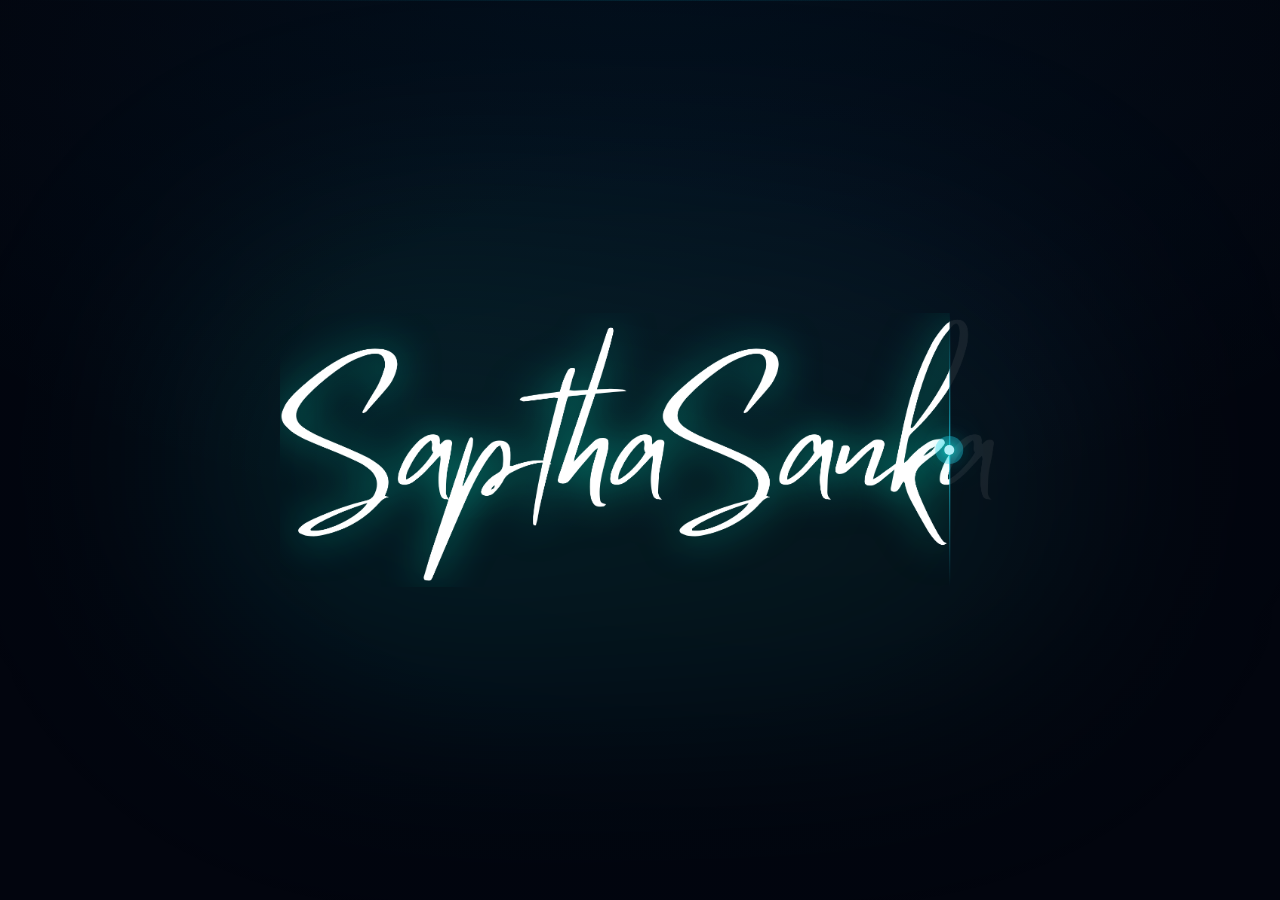
==== commit 18259aa5: "Deploy portfolio build: authentic monogram favicon, new CV PDF, UI polish (2026-11-05T14:03:39.242Z)" ====
--- a/index.html
+++ b/index.html
@@ -38,7 +38,7 @@
   <link
     href="https://fonts.googleapis.com/css2?family=Inter:wght@100..900&family=JetBrains+Mono:wght@100..800&family=Space+Grotesk:wght@300..700&display=swap"
     rel="stylesheet">
-  <script type="module" crossorigin src="/assets/index-DM_rh5Ay.js"></script>
+  <script type="module" crossorigin src="/assets/index-BSYtgvUi.js"></script>
   <link rel="modulepreload" crossorigin href="/assets/vendor-radix-Dc_FVRD7.js">
   <link rel="modulepreload" crossorigin href="/assets/vendor-react-fj7QzYr3.js">
   <link rel="modulepreload" crossorigin href="/assets/vendor-ui-si6fikoJ.js">
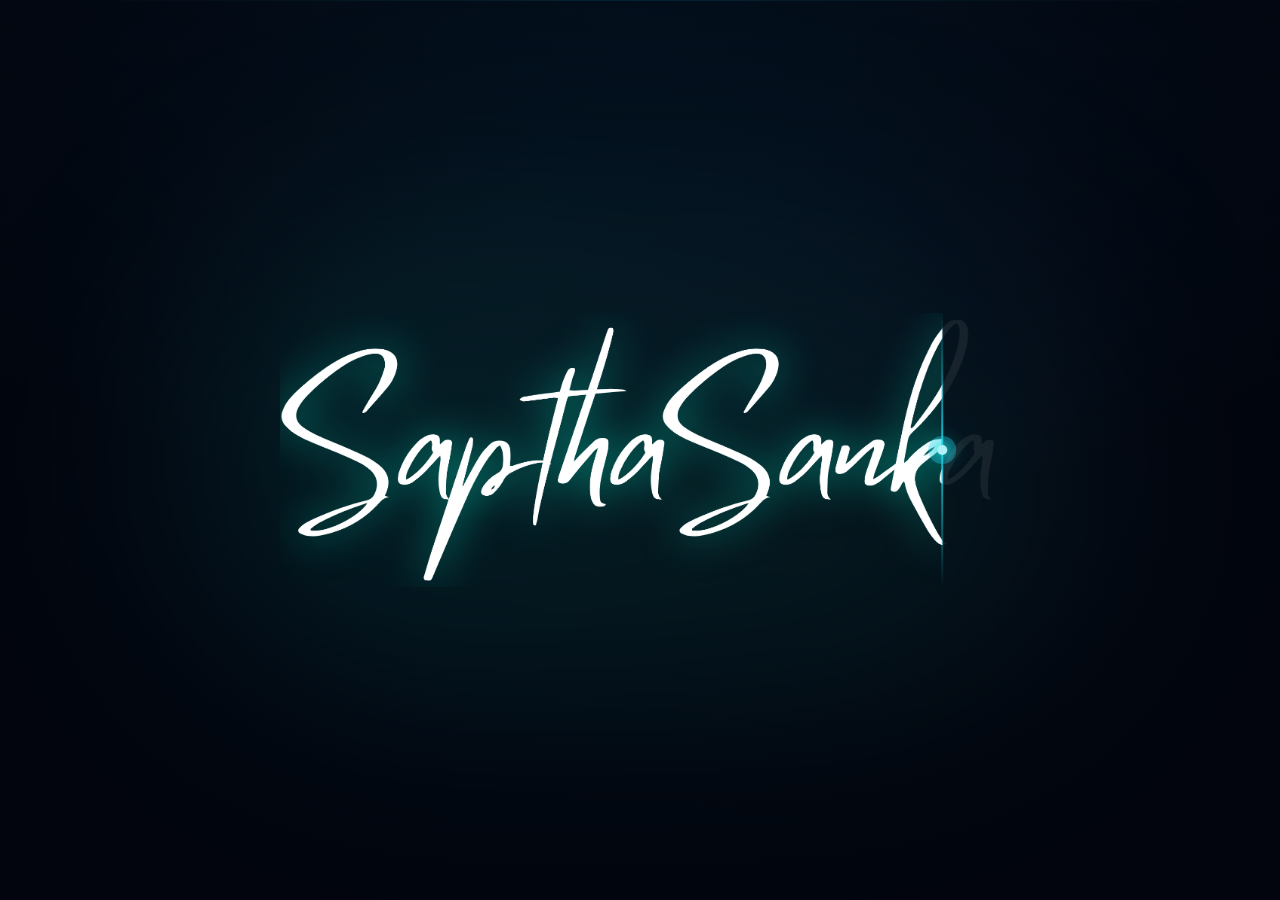
==== commit 5891f829: "Deploy portfolio build: authentic monogram favicon, new CV PDF, UI polish (2026-11-05T14:10:38.959Z)" ====
--- a/index.html
+++ b/index.html
@@ -38,7 +38,7 @@
   <link
     href="https://fonts.googleapis.com/css2?family=Inter:wght@100..900&family=JetBrains+Mono:wght@100..800&family=Space+Grotesk:wght@300..700&display=swap"
     rel="stylesheet">
-  <script type="module" crossorigin src="/assets/index-BSYtgvUi.js"></script>
+  <script type="module" crossorigin src="/assets/index-DRsOFJ8N.js"></script>
   <link rel="modulepreload" crossorigin href="/assets/vendor-radix-Dc_FVRD7.js">
   <link rel="modulepreload" crossorigin href="/assets/vendor-react-fj7QzYr3.js">
   <link rel="modulepreload" crossorigin href="/assets/vendor-ui-si6fikoJ.js">
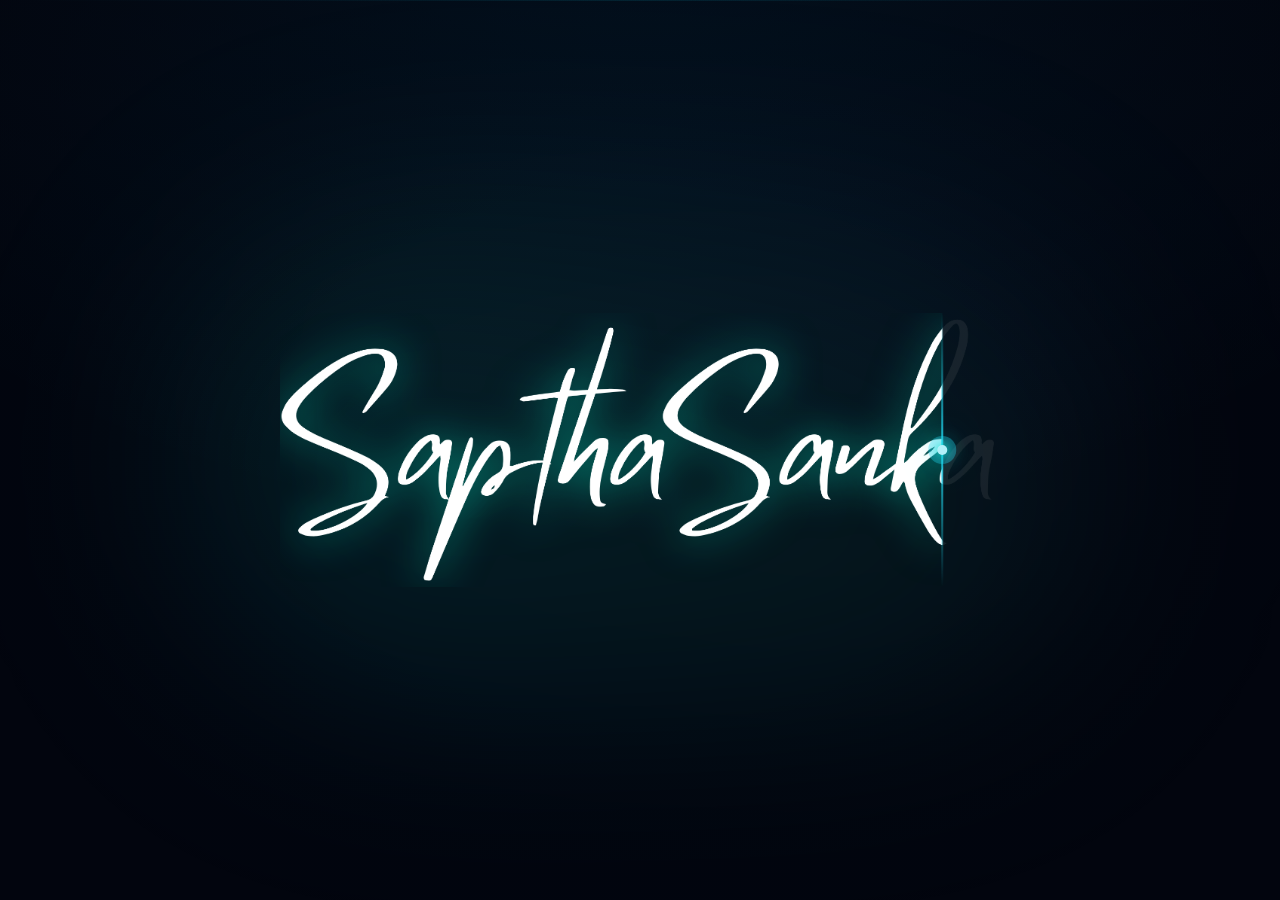
==== commit ba5eda7e: "Deploy portfolio build: authentic monogram favicon, new CV PDF, UI polish (2026-11-05T14:18:17.074Z)" ====
--- a/index.html
+++ b/index.html
@@ -38,11 +38,11 @@
   <link
     href="https://fonts.googleapis.com/css2?family=Inter:wght@100..900&family=JetBrains+Mono:wght@100..800&family=Space+Grotesk:wght@300..700&display=swap"
     rel="stylesheet">
-  <script type="module" crossorigin src="/assets/index-DRsOFJ8N.js"></script>
+  <script type="module" crossorigin src="/assets/index-Cq5p1jlE.js"></script>
   <link rel="modulepreload" crossorigin href="/assets/vendor-radix-Dc_FVRD7.js">
-  <link rel="modulepreload" crossorigin href="/assets/vendor-react-fj7QzYr3.js">
-  <link rel="modulepreload" crossorigin href="/assets/vendor-ui-si6fikoJ.js">
-  <link rel="stylesheet" crossorigin href="/assets/index-DLOrKvBx.css">
+  <link rel="modulepreload" crossorigin href="/assets/vendor-react-Dn8SYqpC.js">
+  <link rel="modulepreload" crossorigin href="/assets/vendor-ui-C2-RkARH.js">
+  <link rel="stylesheet" crossorigin href="/assets/index-B9BERHol.css">
 </head>
 
 <body>
--- a/assets/index-B9BERHol.css
+++ b/assets/index-B9BERHol.css
@@ -0,0 +1 @@
+@import"https://fonts.googleapis.com/css2?family=Inter:wght@100;200;300;400;500;600;700;800;900&family=Space+Grotesk:wght@300;400;500;600;700&family=JetBrains+Mono:wght@300;400;500;600;700&display=swap";*,:before,:after{--tw-border-spacing-x: 0;--tw-border-spacing-y: 0;--tw-translate-x: 0;--tw-translate-y: 0;--tw-rotate: 0;--tw-skew-x: 0;--tw-skew-y: 0;--tw-scale-x: 1;--tw-scale-y: 1;--tw-pan-x: ;--tw-pan-y: ;--tw-pinch-zoom: ;--tw-scroll-snap-strictness: proximity;--tw-gradient-from-position: ;--tw-gradient-via-position: ;--tw-gradient-to-position: ;--tw-ordinal: ;--tw-slashed-zero: ;--tw-numeric-figure: ;--tw-numeric-spacing: ;--tw-numeric-fraction: ;--tw-ring-inset: ;--tw-ring-offset-width: 0px;--tw-ring-offset-color: #fff;--tw-ring-color: rgb(59 130 246 / .5);--tw-ring-offset-shadow: 0 0 #0000;--tw-ring-shadow: 0 0 #0000;--tw-shadow: 0 0 #0000;--tw-shadow-colored: 0 0 #0000;--tw-blur: ;--tw-brightness: ;--tw-contrast: ;--tw-grayscale: ;--tw-hue-rotate: ;--tw-invert: ;--tw-saturate: ;--tw-sepia: ;--tw-drop-shadow: ;--tw-backdrop-blur: ;--tw-backdrop-brightness: ;--tw-backdrop-contrast: ;--tw-backdrop-grayscale: ;--tw-backdrop-hue-rotate: ;--tw-backdrop-invert: ;--tw-backdrop-opacity: ;--tw-backdrop-saturate: ;--tw-backdrop-sepia: ;--tw-contain-size: ;--tw-contain-layout: ;--tw-contain-paint: ;--tw-contain-style: }::backdrop{--tw-border-spacing-x: 0;--tw-border-spacing-y: 0;--tw-translate-x: 0;--tw-translate-y: 0;--tw-rotate: 0;--tw-skew-x: 0;--tw-skew-y: 0;--tw-scale-x: 1;--tw-scale-y: 1;--tw-pan-x: ;--tw-pan-y: ;--tw-pinch-zoom: ;--tw-scroll-snap-strictness: proximity;--tw-gradient-from-position: ;--tw-gradient-via-position: ;--tw-gradient-to-position: ;--tw-ordinal: ;--tw-slashed-zero: ;--tw-numeric-figure: ;--tw-numeric-spacing: ;--tw-numeric-fraction: ;--tw-ring-inset: ;--tw-ring-offset-width: 0px;--tw-ring-offset-color: #fff;--tw-ring-color: rgb(59 130 246 / .5);--tw-ring-offset-shadow: 0 0 #0000;--tw-ring-shadow: 0 0 #0000;--tw-shadow: 0 0 #0000;--tw-shadow-colored: 0 0 #0000;--tw-blur: ;--tw-brightness: ;--tw-contrast: ;--tw-grayscale: ;--tw-hue-rotate: ;--tw-invert: ;--tw-saturate: ;--tw-sepia: ;--tw-drop-shadow: ;--tw-backdrop-blur: ;--tw-backdrop-brightness: ;--tw-backdrop-contrast: ;--tw-backdrop-grayscale: ;--tw-backdrop-hue-rotate: ;--tw-backdrop-invert: ;--tw-backdrop-opacity: ;--tw-backdrop-saturate: ;--tw-backdrop-sepia: ;--tw-contain-size: ;--tw-contain-layout: ;--tw-contain-paint: ;--tw-contain-style: }*,:before,:after{box-sizing:border-box;border-width:0;border-style:solid;border-color:#e5e7eb}:before,:after{--tw-content: ""}html,:host{line-height:1.5;-webkit-text-size-adjust:100%;-moz-tab-size:4;-o-tab-size:4;tab-size:4;font-family:var(--font-sans);font-feature-settings:normal;font-variation-settings:normal;-webkit-tap-highlight-color:transparent}body{margin:0;line-height:inherit}hr{height:0;color:inherit;border-top-width:1px}abbr:where([title]){-webkit-text-decoration:underline dotted;text-decoration:underline dotted}h1,h2,h3,h4,h5,h6{font-size:inherit;font-weight:inherit}a{color:inherit;text-decoration:inherit}b,strong{font-weight:bolder}code,kbd,samp,pre{font-family:var(--font-mono);font-feature-settings:normal;font-variation-settings:normal;font-size:1em}small{font-size:80%}sub,sup{font-size:75%;line-height:0;position:relative;vertical-align:baseline}sub{bottom:-.25em}sup{top:-.5em}table{text-indent:0;border-color:inherit;border-collapse:collapse}button,input,optgroup,select,textarea{font-family:inherit;font-feature-settings:inherit;font-variation-settings:inherit;font-size:100%;font-weight:inherit;line-height:inherit;letter-spacing:inherit;color:inherit;margin:0;padding:0}button,select{text-transform:none}button,input:where([type=button]),input:where([type=reset]),input:where([type=submit]){-webkit-appearance:button;background-color:transparent;background-image:none}:-moz-focusring{outline:auto}:-moz-ui-invalid{box-shadow:none}progress{vertical-align:baseline}::-webkit-inner-spin-button,::-webkit-outer-spin-button{height:auto}[type=search]{-webkit-appearance:textfield;outline-offset:-2px}::-webkit-search-decoration{-webkit-appearance:none}::-webkit-file-upload-button{-webkit-appearance:button;font:inherit}summary{display:list-item}blockquote,dl,dd,h1,h2,h3,h4,h5,h6,hr,figure,p,pre{margin:0}fieldset{margin:0;padding:0}legend{padding:0}ol,ul,menu{list-style:none;margin:0;padding:0}dialog{padding:0}textarea{resize:vertical}input::-moz-placeholder,textarea::-moz-placeholder{opacity:1;color:#9ca3af}input::placeholder,textarea::placeholder{opacity:1;color:#9ca3af}button,[role=button]{cursor:pointer}:disabled{cursor:default}img,svg,video,canvas,audio,iframe,embed,object{display:block;vertical-align:middle}img,video{max-width:100%;height:auto}[hidden]:where(:not([hidden=until-found])){display:none}*{--tw-border-opacity: 1;border-color:hsl(var(--border) / var(--tw-border-opacity, 1))}input::-webkit-credentials-auto-fill-button,input::-webkit-contacts-auto-fill-button,input::-webkit-caps-lock-indicator,input::-webkit-strong-password-auto-fill-button,textarea::-webkit-credentials-auto-fill-button,textarea::-webkit-contacts-auto-fill-button,div[id*=dashlane],div[id*=bitwarden],div[id*=lastpass],div[id*=lpform],div[class*=bitwarden],div[class*=dashlane],div[class*=lastpass],div[class*="1password"],div[class*=fake-filler],div[class*=fakefiller],div[id*=fakefiller],.__1password-inline-menu,.__lp_ignore,[data-lastpass-icon-root],[data-dashlane-rid],[data-bwignore]+*,[data-lpignore]+*{visibility:hidden!important;display:none!important;pointer-events:none!important;position:absolute!important;right:0!important;opacity:0!important;width:0!important;height:0!important;z-index:-9999!important}body{--tw-bg-opacity: 1;background-color:rgb(0 0 0 / var(--tw-bg-opacity, 1));--tw-text-opacity: 1;color:hsl(var(--foreground) / var(--tw-text-opacity, 1));-webkit-font-smoothing:antialiased;-moz-osx-font-smoothing:grayscale;font-family:var(--font-sans);cursor:auto;overflow-x:hidden;overscroll-behavior-y:none;-webkit-tap-highlight-color:transparent;background-color:#050608}::-moz-selection{background-color:hsl(var(--primary) / .3);--tw-text-opacity: 1;color:rgb(255 255 255 / var(--tw-text-opacity, 1))}::selection{background-color:hsl(var(--primary) / .3);--tw-text-opacity: 1;color:rgb(255 255 255 / var(--tw-text-opacity, 1))}h1,h2,h3,h4,h5,h6{font-family:var(--font-display);font-weight:700;letter-spacing:-.02em}code,.mono{font-family:var(--font-mono)}.container{width:100%}@media(min-width:640px){.container{max-width:640px}}@media(min-width:768px){.container{max-width:768px}}@media(min-width:1024px){.container{max-width:1024px}}@media(min-width:1280px){.container{max-width:1280px}}@media(min-width:1536px){.container{max-width:1536px}}.glass-premium{position:relative;border-width:1px;border-color:#ffffff14;background-color:#09090be6;--tw-shadow: 0 25px 50px -12px rgb(0 0 0 / .25);--tw-shadow-colored: 0 25px 50px -12px var(--tw-shadow-color);box-shadow:var(--tw-ring-offset-shadow, 0 0 #0000),var(--tw-ring-shadow, 0 0 #0000),var(--tw-shadow);box-shadow:0 8px 32px #0006,inset 0 1px #ffffff0d,inset 0 -1px #ffffff05}@media(min-width:768px){.glass-premium{background-image:linear-gradient(to bottom,var(--tw-gradient-stops));--tw-gradient-from: rgb(255 255 255 / .08) var(--tw-gradient-from-position);--tw-gradient-to: rgb(255 255 255 / 0) var(--tw-gradient-to-position);--tw-gradient-stops: var(--tw-gradient-from), var(--tw-gradient-to);--tw-gradient-to: rgb(255 255 255 / .02) var(--tw-gradient-to-position);--tw-backdrop-blur: blur(40px);-webkit-backdrop-filter:var(--tw-backdrop-blur) var(--tw-backdrop-brightness) var(--tw-backdrop-contrast) var(--tw-backdrop-grayscale) var(--tw-backdrop-hue-rotate) var(--tw-backdrop-invert) var(--tw-backdrop-opacity) var(--tw-backdrop-saturate) var(--tw-backdrop-sepia);backdrop-filter:var(--tw-backdrop-blur) var(--tw-backdrop-brightness) var(--tw-backdrop-contrast) var(--tw-backdrop-grayscale) var(--tw-backdrop-hue-rotate) var(--tw-backdrop-invert) var(--tw-backdrop-opacity) var(--tw-backdrop-saturate) var(--tw-backdrop-sepia)}}.gradient-text-animated{background-clip:text;color:transparent;background-image:linear-gradient(135deg,#00d2ff,#38bdf8,#818cf8,#38bdf8,#00d2ff);background-size:300% 300%;animation:gradient-flow 5s ease-in-out infinite;-webkit-background-clip:text;-webkit-text-fill-color:transparent}.color-animator-emerald{background-clip:text;color:transparent;background-image:linear-gradient(90deg,#34d399,#2dd4bf,#00e5c0,#38bdf8,#2dd4bf,#34d399);background-size:250% 100%;animation:gradient-flow 5s ease-in-out infinite;-webkit-background-clip:text;-webkit-text-fill-color:transparent}@keyframes gradient-flow{0%{background-position:0% 50%}50%{background-position:100% 50%}to{background-position:0% 50%}}.sr-only{position:absolute;width:1px;height:1px;padding:0;margin:-1px;overflow:hidden;clip:rect(0,0,0,0);white-space:nowrap;border-width:0}.pointer-events-none{pointer-events:none}.pointer-events-auto{pointer-events:auto}.visible{visibility:visible}.invisible{visibility:hidden}.static{position:static}.fixed{position:fixed}.absolute{position:absolute}.relative{position:relative}.-inset-1{inset:-.25rem}.-inset-2{inset:-.5rem}.-inset-20{inset:-5rem}.-inset-6{inset:-1.5rem}.-inset-px{inset:-1px}.inset-0{inset:0}.inset-x-0{left:0;right:0}.inset-x-8{left:2rem;right:2rem}.inset-y-0{top:0;bottom:0}.-bottom-0\.5{bottom:-.125rem}.-bottom-12{bottom:-3rem}.-bottom-20{bottom:-5rem}.-bottom-32{bottom:-8rem}.-left-12{left:-3rem}.-left-2{left:-.5rem}.-left-20{left:-5rem}.-left-32{left:-8rem}.-left-36{left:-9rem}.-right-1\.5{right:-.375rem}.-right-12{right:-3rem}.-right-2{right:-.5rem}.-right-20{right:-5rem}.-right-32{right:-8rem}.-right-36{right:-9rem}.-top-0\.5{top:-.125rem}.-top-12{top:-3rem}.-top-20{top:-5rem}.-top-36{top:-9rem}.-top-8{top:-2rem}.bottom-0{bottom:0}.bottom-2{bottom:.5rem}.bottom-24{bottom:6rem}.bottom-4{bottom:1rem}.bottom-6{bottom:1.5rem}.bottom-8{bottom:2rem}.bottom-\[-10\%\]{bottom:-10%}.left-0{left:0}.left-1{left:.25rem}.left-1\/2{left:50%}.left-2{left:.5rem}.left-3{left:.75rem}.left-4{left:1rem}.left-6{left:1.5rem}.left-8{left:2rem}.left-\[-10\%\]{left:-10%}.left-\[18\%\]{left:18%}.left-\[50\%\]{left:50%}.right-0{right:0}.right-1{right:.25rem}.right-2{right:.5rem}.right-3{right:.75rem}.right-4{right:1rem}.right-6{right:1.5rem}.right-8{right:2rem}.right-\[-10\%\]{right:-10%}.top-0{top:0}.top-1\.5{top:.375rem}.top-1\/2{top:50%}.top-1\/3{top:33.333333%}.top-1\/4{top:25%}.top-16{top:4rem}.top-2{top:.5rem}.top-3{top:.75rem}.top-3\.5{top:.875rem}.top-4{top:1rem}.top-8{top:2rem}.top-\[-10\%\]{top:-10%}.top-\[1px\]{top:1px}.top-\[50\%\]{top:50%}.top-\[60\%\]{top:60%}.top-full{top:100%}.-z-10{z-index:-10}.-z-20{z-index:-20}.z-0{z-index:0}.z-10{z-index:10}.z-20{z-index:20}.z-30{z-index:30}.z-40{z-index:40}.z-50{z-index:50}.z-\[100\]{z-index:100}.z-\[1\]{z-index:1}.z-\[9998\]{z-index:9998}.z-\[99998\]{z-index:99998}.z-\[99999\]{z-index:99999}.z-\[9999\]{z-index:9999}.order-1{order:1}.order-2{order:2}.-mx-1{margin-left:-.25rem;margin-right:-.25rem}.mx-2{margin-left:.5rem;margin-right:.5rem}.mx-3\.5{margin-left:.875rem;margin-right:.875rem}.mx-4{margin-left:1rem;margin-right:1rem}.mx-auto{margin-left:auto;margin-right:auto}.my-0\.5{margin-top:.125rem;margin-bottom:.125rem}.my-1{margin-top:.25rem;margin-bottom:.25rem}.my-2{margin-top:.5rem;margin-bottom:.5rem}.my-auto{margin-top:auto;margin-bottom:auto}.-ml-2{margin-left:-.5rem}.-ml-4{margin-left:-1rem}.-mt-4{margin-top:-1rem}.mb-1{margin-bottom:.25rem}.mb-1\.5{margin-bottom:.375rem}.mb-10{margin-bottom:2.5rem}.mb-12{margin-bottom:3rem}.mb-16{margin-bottom:4rem}.mb-2{margin-bottom:.5rem}.mb-2\.5{margin-bottom:.625rem}.mb-20{margin-bottom:5rem}.mb-3{margin-bottom:.75rem}.mb-3\.5{margin-bottom:.875rem}.mb-4{margin-bottom:1rem}.mb-5{margin-bottom:1.25rem}.mb-6{margin-bottom:1.5rem}.mb-8{margin-bottom:2rem}.ml-0\.5{margin-left:.125rem}.ml-1{margin-left:.25rem}.ml-12{margin-left:3rem}.ml-auto{margin-left:auto}.mr-2{margin-right:.5rem}.mt-0\.5{margin-top:.125rem}.mt-1{margin-top:.25rem}.mt-1\.5{margin-top:.375rem}.mt-16{margin-top:4rem}.mt-2{margin-top:.5rem}.mt-2\.5{margin-top:.625rem}.mt-24{margin-top:6rem}.mt-3{margin-top:.75rem}.mt-4{margin-top:1rem}.mt-5{margin-top:1.25rem}.mt-6{margin-top:1.5rem}.mt-8{margin-top:2rem}.mt-auto{margin-top:auto}.line-clamp-2{overflow:hidden;display:-webkit-box;-webkit-box-orient:vertical;-webkit-line-clamp:2}.line-clamp-3{overflow:hidden;display:-webkit-box;-webkit-box-orient:vertical;-webkit-line-clamp:3}.block{display:block}.inline-block{display:inline-block}.inline{display:inline}.flex{display:flex}.inline-flex{display:inline-flex}.table{display:table}.grid{display:grid}.hidden{display:none}.aspect-\[16\/10\]{aspect-ratio:16/10}.aspect-square{aspect-ratio:1 / 1}.aspect-video{aspect-ratio:16 / 9}.size-4{width:1rem;height:1rem}.h-0{height:0px}.h-1{height:.25rem}.h-1\.5{height:.375rem}.h-10{height:2.5rem}.h-11{height:2.75rem}.h-12{height:3rem}.h-14{height:3.5rem}.h-16{height:4rem}.h-2{height:.5rem}.h-2\.5{height:.625rem}.h-20{height:5rem}.h-28{height:7rem}.h-3{height:.75rem}.h-3\.5{height:.875rem}.h-32{height:8rem}.h-4{height:1rem}.h-4\/5{height:80%}.h-40{height:10rem}.h-48{height:12rem}.h-5{height:1.25rem}.h-6{height:1.5rem}.h-64{height:16rem}.h-7{height:1.75rem}.h-8{height:2rem}.h-80{height:20rem}.h-9{height:2.25rem}.h-\[1\.5px\]{height:1.5px}.h-\[1100px\]{height:1100px}.h-\[1px\]{height:1px}.h-\[220px\]{height:220px}.h-\[240px\]{height:240px}.h-\[2px\]{height:2px}.h-\[350px\]{height:350px}.h-\[40\%\]{height:40%}.h-\[400px\]{height:400px}.h-\[420px\]{height:420px}.h-\[450px\]{height:450px}.h-\[500px\]{height:500px}.h-\[550px\]{height:550px}.h-\[560px\]{height:560px}.h-\[600px\]{height:600px}.h-\[60vh\]{height:60vh}.h-\[680px\]{height:680px}.h-\[740px\]{height:740px}.h-\[800px\]{height:800px}.h-\[850px\]{height:850px}.h-\[var\(--radix-navigation-menu-viewport-height\)\]{height:var(--radix-navigation-menu-viewport-height)}.h-\[var\(--radix-select-trigger-height\)\]{height:var(--radix-select-trigger-height)}.h-auto{height:auto}.h-full{height:100%}.h-px{height:1px}.h-svh{height:100svh}.max-h-40{max-height:10rem}.max-h-\[--radix-context-menu-content-available-height\]{max-height:var(--radix-context-menu-content-available-height)}.max-h-\[--radix-select-content-available-height\]{max-height:var(--radix-select-content-available-height)}.max-h-\[300px\]{max-height:300px}.max-h-\[var\(--radix-dropdown-menu-content-available-height\)\]{max-height:var(--radix-dropdown-menu-content-available-height)}.max-h-screen{max-height:100vh}.min-h-0{min-height:0px}.min-h-10{min-height:2.5rem}.min-h-8{min-height:2rem}.min-h-9{min-height:2.25rem}.min-h-\[28px\]{min-height:28px}.min-h-\[44px\]{min-height:44px}.min-h-\[80px\]{min-height:80px}.min-h-\[90vh\]{min-height:90vh}.min-h-screen{min-height:100vh}.min-h-svh{min-height:100svh}.w-0{width:0px}.w-1{width:.25rem}.w-1\.5{width:.375rem}.w-1\/2{width:50%}.w-10{width:2.5rem}.w-11{width:2.75rem}.w-12{width:3rem}.w-14{width:3.5rem}.w-16{width:4rem}.w-2{width:.5rem}.w-2\.5{width:.625rem}.w-2\/3{width:66.666667%}.w-20{width:5rem}.w-28{width:7rem}.w-3{width:.75rem}.w-3\.5{width:.875rem}.w-3\/4{width:75%}.w-4{width:1rem}.w-4\/5{width:80%}.w-48{width:12rem}.w-5{width:1.25rem}.w-6{width:1.5rem}.w-64{width:16rem}.w-7{width:1.75rem}.w-72{width:18rem}.w-8{width:2rem}.w-80{width:20rem}.w-9{width:2.25rem}.w-96{width:24rem}.w-\[1\.5px\]{width:1.5px}.w-\[1000px\]{width:1000px}.w-\[100px\]{width:100px}.w-\[1px\]{width:1px}.w-\[210px\]{width:210px}.w-\[2px\]{width:2px}.w-\[320px\]{width:320px}.w-\[40\%\]{width:40%}.w-\[420px\]{width:420px}.w-\[550px\]{width:550px}.w-\[560px\]{width:560px}.w-\[600px\]{width:600px}.w-\[650px\]{width:650px}.w-\[680px\]{width:680px}.w-\[740px\]{width:740px}.w-\[800px\]{width:800px}.w-\[820px\]{width:820px}.w-\[850px\]{width:850px}.w-\[900px\]{width:900px}.w-\[950px\]{width:950px}.w-\[var\(--sidebar-width\)\]{width:var(--sidebar-width)}.w-auto{width:auto}.w-fit{width:-moz-fit-content;width:fit-content}.w-full{width:100%}.w-max{width:-moz-max-content;width:max-content}.w-px{width:1px}.min-w-0{min-width:0px}.min-w-10{min-width:2.5rem}.min-w-11{min-width:2.75rem}.min-w-5{min-width:1.25rem}.min-w-9{min-width:2.25rem}.min-w-\[12rem\]{min-width:12rem}.min-w-\[240px\]{min-width:240px}.min-w-\[8rem\]{min-width:8rem}.min-w-\[var\(--radix-select-trigger-width\)\]{min-width:var(--radix-select-trigger-width)}.min-w-max{min-width:-moz-max-content;min-width:max-content}.max-w-2xl{max-width:42rem}.max-w-3xl{max-width:48rem}.max-w-4xl{max-width:56rem}.max-w-5xl{max-width:64rem}.max-w-7xl{max-width:80rem}.max-w-\[200px\]{max-width:200px}.max-w-\[380px\]{max-width:380px}.max-w-\[88vw\]{max-width:88vw}.max-w-\[var\(--skeleton-width\)\]{max-width:var(--skeleton-width)}.max-w-full{max-width:100%}.max-w-lg{max-width:32rem}.max-w-max{max-width:-moz-max-content;max-width:max-content}.max-w-md{max-width:28rem}.max-w-xl{max-width:36rem}.flex-1{flex:1 1 0%}.flex-shrink-0,.shrink-0{flex-shrink:0}.grow{flex-grow:1}.grow-0{flex-grow:0}.basis-full{flex-basis:100%}.caption-bottom{caption-side:bottom}.border-collapse{border-collapse:collapse}.origin-\[--radix-context-menu-content-transform-origin\]{transform-origin:var(--radix-context-menu-content-transform-origin)}.origin-\[--radix-dropdown-menu-content-transform-origin\]{transform-origin:var(--radix-dropdown-menu-content-transform-origin)}.origin-\[--radix-hover-card-content-transform-origin\]{transform-origin:var(--radix-hover-card-content-transform-origin)}.origin-\[--radix-menubar-content-transform-origin\]{transform-origin:var(--radix-menubar-content-transform-origin)}.origin-\[--radix-popover-content-transform-origin\]{transform-origin:var(--radix-popover-content-transform-origin)}.origin-\[--radix-select-content-transform-origin\]{transform-origin:var(--radix-select-content-transform-origin)}.origin-\[--radix-tooltip-content-transform-origin\]{transform-origin:var(--radix-tooltip-content-transform-origin)}.origin-center{transform-origin:center}.origin-top{transform-origin:top}.-translate-x-1{--tw-translate-x: -.25rem;transform:translate(var(--tw-translate-x),var(--tw-translate-y)) rotate(var(--tw-rotate)) skew(var(--tw-skew-x)) skewY(var(--tw-skew-y)) scaleX(var(--tw-scale-x)) scaleY(var(--tw-scale-y))}.-translate-x-1\/2{--tw-translate-x: -50%;transform:translate(var(--tw-translate-x),var(--tw-translate-y)) rotate(var(--tw-rotate)) skew(var(--tw-skew-x)) skewY(var(--tw-skew-y)) scaleX(var(--tw-scale-x)) scaleY(var(--tw-scale-y))}.-translate-x-px{--tw-translate-x: -1px;transform:translate(var(--tw-translate-x),var(--tw-translate-y)) rotate(var(--tw-rotate)) skew(var(--tw-skew-x)) skewY(var(--tw-skew-y)) scaleX(var(--tw-scale-x)) scaleY(var(--tw-scale-y))}.-translate-y-1\/2{--tw-translate-y: -50%;transform:translate(var(--tw-translate-x),var(--tw-translate-y)) rotate(var(--tw-rotate)) skew(var(--tw-skew-x)) skewY(var(--tw-skew-y)) scaleX(var(--tw-scale-x)) scaleY(var(--tw-scale-y))}.translate-x-\[-50\%\]{--tw-translate-x: -50%;transform:translate(var(--tw-translate-x),var(--tw-translate-y)) rotate(var(--tw-rotate)) skew(var(--tw-skew-x)) skewY(var(--tw-skew-y)) scaleX(var(--tw-scale-x)) scaleY(var(--tw-scale-y))}.translate-x-px{--tw-translate-x: 1px;transform:translate(var(--tw-translate-x),var(--tw-translate-y)) rotate(var(--tw-rotate)) skew(var(--tw-skew-x)) skewY(var(--tw-skew-y)) scaleX(var(--tw-scale-x)) scaleY(var(--tw-scale-y))}.translate-y-\[-50\%\]{--tw-translate-y: -50%;transform:translate(var(--tw-translate-x),var(--tw-translate-y)) rotate(var(--tw-rotate)) skew(var(--tw-skew-x)) skewY(var(--tw-skew-y)) scaleX(var(--tw-scale-x)) scaleY(var(--tw-scale-y))}.-rotate-45{--tw-rotate: -45deg;transform:translate(var(--tw-translate-x),var(--tw-translate-y)) rotate(var(--tw-rotate)) skew(var(--tw-skew-x)) skewY(var(--tw-skew-y)) scaleX(var(--tw-scale-x)) scaleY(var(--tw-scale-y))}.-rotate-90{--tw-rotate: -90deg;transform:translate(var(--tw-translate-x),var(--tw-translate-y)) rotate(var(--tw-rotate)) skew(var(--tw-skew-x)) skewY(var(--tw-skew-y)) scaleX(var(--tw-scale-x)) scaleY(var(--tw-scale-y))}.rotate-45{--tw-rotate: 45deg;transform:translate(var(--tw-translate-x),var(--tw-translate-y)) rotate(var(--tw-rotate)) skew(var(--tw-skew-x)) skewY(var(--tw-skew-y)) scaleX(var(--tw-scale-x)) scaleY(var(--tw-scale-y))}.rotate-90{--tw-rotate: 90deg;transform:translate(var(--tw-translate-x),var(--tw-translate-y)) rotate(var(--tw-rotate)) skew(var(--tw-skew-x)) skewY(var(--tw-skew-y)) scaleX(var(--tw-scale-x)) scaleY(var(--tw-scale-y))}.-skew-x-\[25deg\]{--tw-skew-x: -25deg;transform:translate(var(--tw-translate-x),var(--tw-translate-y)) rotate(var(--tw-rotate)) skew(var(--tw-skew-x)) skewY(var(--tw-skew-y)) scaleX(var(--tw-scale-x)) scaleY(var(--tw-scale-y))}.-skew-x-\[28deg\]{--tw-skew-x: -28deg;transform:translate(var(--tw-translate-x),var(--tw-translate-y)) rotate(var(--tw-rotate)) skew(var(--tw-skew-x)) skewY(var(--tw-skew-y)) scaleX(var(--tw-scale-x)) scaleY(var(--tw-scale-y))}.scale-110{--tw-scale-x: 1.1;--tw-scale-y: 1.1;transform:translate(var(--tw-translate-x),var(--tw-translate-y)) rotate(var(--tw-rotate)) skew(var(--tw-skew-x)) skewY(var(--tw-skew-y)) scaleX(var(--tw-scale-x)) scaleY(var(--tw-scale-y))}.scale-150{--tw-scale-x: 1.5;--tw-scale-y: 1.5;transform:translate(var(--tw-translate-x),var(--tw-translate-y)) rotate(var(--tw-rotate)) skew(var(--tw-skew-x)) skewY(var(--tw-skew-y)) scaleX(var(--tw-scale-x)) scaleY(var(--tw-scale-y))}.transform{transform:translate(var(--tw-translate-x),var(--tw-translate-y)) rotate(var(--tw-rotate)) skew(var(--tw-skew-x)) skewY(var(--tw-skew-y)) scaleX(var(--tw-scale-x)) scaleY(var(--tw-scale-y))}.animate-ping{animation:ping 1s cubic-bezier(0,0,.2,1) infinite}@keyframes pulse{50%{opacity:.5}}.animate-pulse{animation:pulse 2s cubic-bezier(.4,0,.6,1) infinite}@keyframes spin{to{transform:rotate(360deg)}}.animate-spin{animation:spin 1s linear infinite}.cursor-auto{cursor:auto}.cursor-default{cursor:default}.cursor-grab{cursor:grab}.cursor-pointer{cursor:pointer}.touch-none{touch-action:none}.select-none{-webkit-user-select:none;-moz-user-select:none;user-select:none}.resize-none{resize:none}.resize{resize:both}.list-none{list-style-type:none}.grid-cols-1{grid-template-columns:repeat(1,minmax(0,1fr))}.grid-cols-2{grid-template-columns:repeat(2,minmax(0,1fr))}.flex-row{flex-direction:row}.flex-col{flex-direction:column}.flex-col-reverse{flex-direction:column-reverse}.flex-wrap{flex-wrap:wrap}.items-start{align-items:flex-start}.items-end{align-items:flex-end}.items-center{align-items:center}.items-stretch{align-items:stretch}.justify-start{justify-content:flex-start}.justify-center{justify-content:center}.justify-between{justify-content:space-between}.gap-1{gap:.25rem}.gap-1\.5{gap:.375rem}.gap-10{gap:2.5rem}.gap-2{gap:.5rem}.gap-2\.5{gap:.625rem}.gap-3{gap:.75rem}.gap-3\.5{gap:.875rem}.gap-4{gap:1rem}.gap-5{gap:1.25rem}.gap-6{gap:1.5rem}.gap-7{gap:1.75rem}.gap-8{gap:2rem}.gap-px{gap:1px}.gap-x-6{-moz-column-gap:1.5rem;column-gap:1.5rem}.gap-y-4{row-gap:1rem}.space-x-1>:not([hidden])~:not([hidden]){--tw-space-x-reverse: 0;margin-right:calc(.25rem * var(--tw-space-x-reverse));margin-left:calc(.25rem * calc(1 - var(--tw-space-x-reverse)))}.space-x-2>:not([hidden])~:not([hidden]){--tw-space-x-reverse: 0;margin-right:calc(.5rem * var(--tw-space-x-reverse));margin-left:calc(.5rem * calc(1 - var(--tw-space-x-reverse)))}.space-x-4>:not([hidden])~:not([hidden]){--tw-space-x-reverse: 0;margin-right:calc(1rem * var(--tw-space-x-reverse));margin-left:calc(1rem * calc(1 - var(--tw-space-x-reverse)))}.space-x-8>:not([hidden])~:not([hidden]){--tw-space-x-reverse: 0;margin-right:calc(2rem * var(--tw-space-x-reverse));margin-left:calc(2rem * calc(1 - var(--tw-space-x-reverse)))}.space-y-1>:not([hidden])~:not([hidden]){--tw-space-y-reverse: 0;margin-top:calc(.25rem * calc(1 - var(--tw-space-y-reverse)));margin-bottom:calc(.25rem * var(--tw-space-y-reverse))}.space-y-1\.5>:not([hidden])~:not([hidden]){--tw-space-y-reverse: 0;margin-top:calc(.375rem * calc(1 - var(--tw-space-y-reverse)));margin-bottom:calc(.375rem * var(--tw-space-y-reverse))}.space-y-12>:not([hidden])~:not([hidden]){--tw-space-y-reverse: 0;margin-top:calc(3rem * calc(1 - var(--tw-space-y-reverse)));margin-bottom:calc(3rem * var(--tw-space-y-reverse))}.space-y-16>:not([hidden])~:not([hidden]){--tw-space-y-reverse: 0;margin-top:calc(4rem * calc(1 - var(--tw-space-y-reverse)));margin-bottom:calc(4rem * var(--tw-space-y-reverse))}.space-y-2>:not([hidden])~:not([hidden]){--tw-space-y-reverse: 0;margin-top:calc(.5rem * calc(1 - var(--tw-space-y-reverse)));margin-bottom:calc(.5rem * var(--tw-space-y-reverse))}.space-y-3>:not([hidden])~:not([hidden]){--tw-space-y-reverse: 0;margin-top:calc(.75rem * calc(1 - var(--tw-space-y-reverse)));margin-bottom:calc(.75rem * var(--tw-space-y-reverse))}.space-y-3\.5>:not([hidden])~:not([hidden]){--tw-space-y-reverse: 0;margin-top:calc(.875rem * calc(1 - var(--tw-space-y-reverse)));margin-bottom:calc(.875rem * var(--tw-space-y-reverse))}.space-y-4>:not([hidden])~:not([hidden]){--tw-space-y-reverse: 0;margin-top:calc(1rem * calc(1 - var(--tw-space-y-reverse)));margin-bottom:calc(1rem * var(--tw-space-y-reverse))}.space-y-5>:not([hidden])~:not([hidden]){--tw-space-y-reverse: 0;margin-top:calc(1.25rem * calc(1 - var(--tw-space-y-reverse)));margin-bottom:calc(1.25rem * var(--tw-space-y-reverse))}.space-y-6>:not([hidden])~:not([hidden]){--tw-space-y-reverse: 0;margin-top:calc(1.5rem * calc(1 - var(--tw-space-y-reverse)));margin-bottom:calc(1.5rem * var(--tw-space-y-reverse))}.space-y-8>:not([hidden])~:not([hidden]){--tw-space-y-reverse: 0;margin-top:calc(2rem * calc(1 - var(--tw-space-y-reverse)));margin-bottom:calc(2rem * var(--tw-space-y-reverse))}.divide-y>:not([hidden])~:not([hidden]){--tw-divide-y-reverse: 0;border-top-width:calc(1px * calc(1 - var(--tw-divide-y-reverse)));border-bottom-width:calc(1px * var(--tw-divide-y-reverse))}.divide-white\/10>:not([hidden])~:not([hidden]){border-color:#ffffff1a}.divide-white\/5>:not([hidden])~:not([hidden]){border-color:#ffffff0d}.self-start{align-self:flex-start}.overflow-auto{overflow:auto}.overflow-hidden{overflow:hidden}.overflow-visible{overflow:visible}.overflow-x-auto{overflow-x:auto}.overflow-y-auto{overflow-y:auto}.overflow-x-hidden{overflow-x:hidden}.truncate{overflow:hidden;text-overflow:ellipsis;white-space:nowrap}.whitespace-normal{white-space:normal}.whitespace-nowrap{white-space:nowrap}.whitespace-pre-wrap{white-space:pre-wrap}.break-words{overflow-wrap:break-word}.rounded{border-radius:.25rem}.rounded-2xl{border-radius:1rem}.rounded-3xl{border-radius:1.5rem}.rounded-\[2px\]{border-radius:2px}.rounded-\[36px\]{border-radius:36px}.rounded-\[inherit\]{border-radius:inherit}.rounded-full{border-radius:9999px}.rounded-lg{border-radius:.5625rem}.rounded-md{border-radius:.375rem}.rounded-none{border-radius:0}.rounded-sm{border-radius:.1875rem}.rounded-xl{border-radius:.75rem}.rounded-t-\[10px\]{border-top-left-radius:10px;border-top-right-radius:10px}.rounded-tl-sm{border-top-left-radius:.1875rem}.border{border-width:1px}.border-2{border-width:2px}.border-\[1\.5px\]{border-width:1.5px}.border-y{border-top-width:1px;border-bottom-width:1px}.border-b{border-bottom-width:1px}.border-l{border-left-width:1px}.border-l-2{border-left-width:2px}.border-r{border-right-width:1px}.border-t{border-top-width:1px}.border-dashed{border-style:dashed}.border-\[--color-border\]{border-color:var(--color-border)}.border-amber-500\/20{border-color:#f59e0b33}.border-blue-500\/20{border-color:#3b82f633}.border-border\/50{border-color:hsl(var(--border) / .5)}.border-card-border{--tw-border-opacity: 1;border-color:hsl(var(--card-border) / var(--tw-border-opacity, 1))}.border-cyan-400\/30{border-color:#22d3ee4d}.border-cyan-400\/50{border-color:#22d3ee80}.border-cyan-500\/20{border-color:#06b6d433}.border-cyan-500\/30{border-color:#06b6d44d}.border-destructive{--tw-border-opacity: 1;border-color:hsl(var(--destructive) / var(--tw-border-opacity, 1))}.border-destructive-border{border-color:var(--destructive-border)}.border-destructive\/50{border-color:hsl(var(--destructive) / .5)}.border-emerald-500\/20{border-color:#10b98133}.border-emerald-500\/30{border-color:#10b9814d}.border-indigo-500\/20{border-color:#6366f133}.border-input{--tw-border-opacity: 1;border-color:hsl(var(--input) / var(--tw-border-opacity, 1))}.border-primary{--tw-border-opacity: 1;border-color:hsl(var(--primary) / var(--tw-border-opacity, 1))}.border-primary-border{border-color:var(--primary-border)}.border-primary\/20{border-color:hsl(var(--primary) / .2)}.border-primary\/50{border-color:hsl(var(--primary) / .5)}.border-purple-500\/20{border-color:#a855f733}.border-purple-500\/30{border-color:#a855f74d}.border-red-500\/20{border-color:#ef444433}.border-red-900\/50{border-color:#7f1d1d80}.border-secondary-border{border-color:var(--secondary-border)}.border-sidebar-border{--tw-border-opacity: 1;border-color:hsl(var(--sidebar-border) / var(--tw-border-opacity, 1))}.border-sky-500\/20{border-color:#0ea5e933}.border-sky-500\/30{border-color:#0ea5e94d}.border-transparent{border-color:transparent}.border-violet-500\/20{border-color:#8b5cf633}.border-white\/10{border-color:#ffffff1a}.border-white\/15{border-color:#ffffff26}.border-white\/20{border-color:#fff3}.border-white\/5{border-color:#ffffff0d}.border-white\/\[0\.08\]{border-color:#ffffff14}.border-zinc-600\/70{border-color:#52525bb3}.border-zinc-700{--tw-border-opacity: 1;border-color:rgb(63 63 70 / var(--tw-border-opacity, 1))}.border-zinc-800{--tw-border-opacity: 1;border-color:rgb(39 39 42 / var(--tw-border-opacity, 1))}.border-l-transparent{border-left-color:transparent}.border-t-transparent{border-top-color:transparent}.bg-\[\#00e5c0\]{--tw-bg-opacity: 1;background-color:rgb(0 229 192 / var(--tw-bg-opacity, 1))}.bg-\[\#02050e\]{--tw-bg-opacity: 1;background-color:rgb(2 5 14 / var(--tw-bg-opacity, 1))}.bg-\[\#080a0f\]{--tw-bg-opacity: 1;background-color:rgb(8 10 15 / var(--tw-bg-opacity, 1))}.bg-\[\#09090b\]{--tw-bg-opacity: 1;background-color:rgb(9 9 11 / var(--tw-bg-opacity, 1))}.bg-\[\#0a0c12\]{--tw-bg-opacity: 1;background-color:rgb(10 12 18 / var(--tw-bg-opacity, 1))}.bg-\[--color-bg\]{background-color:var(--color-bg)}.bg-accent{--tw-bg-opacity: 1;background-color:hsl(var(--accent) / var(--tw-bg-opacity, 1))}.bg-amber-500{--tw-bg-opacity: 1;background-color:rgb(245 158 11 / var(--tw-bg-opacity, 1))}.bg-amber-500\/20{background-color:#f59e0b33}.bg-amber-950\/40{background-color:#451a0366}.bg-amber-950\/50{background-color:#451a0380}.bg-background{--tw-bg-opacity: 1;background-color:hsl(var(--background) / var(--tw-bg-opacity, 1))}.bg-background\/95{background-color:hsl(var(--background) / .95)}.bg-black{--tw-bg-opacity: 1;background-color:rgb(0 0 0 / var(--tw-bg-opacity, 1))}.bg-black\/40{background-color:#0006}.bg-black\/50{background-color:#00000080}.bg-black\/60{background-color:#0009}.bg-black\/75{background-color:#000000bf}.bg-black\/80{background-color:#000c}.bg-black\/85{background-color:#000000d9}.bg-blue-500{--tw-bg-opacity: 1;background-color:rgb(59 130 246 / var(--tw-bg-opacity, 1))}.bg-blue-500\/20{background-color:#3b82f633}.bg-blue-950\/50{background-color:#17255480}.bg-border{--tw-bg-opacity: 1;background-color:hsl(var(--border) / var(--tw-bg-opacity, 1))}.bg-card{--tw-bg-opacity: 1;background-color:hsl(var(--card) / var(--tw-bg-opacity, 1))}.bg-cyan-400{--tw-bg-opacity: 1;background-color:rgb(34 211 238 / var(--tw-bg-opacity, 1))}.bg-cyan-400\/35{background-color:#22d3ee59}.bg-cyan-400\/40{background-color:#22d3ee66}.bg-cyan-500{--tw-bg-opacity: 1;background-color:rgb(6 182 212 / var(--tw-bg-opacity, 1))}.bg-cyan-500\/10{background-color:#06b6d41a}.bg-cyan-500\/20{background-color:#06b6d433}.bg-cyan-500\/5{background-color:#06b6d40d}.bg-cyan-500\/\[0\.08\]{background-color:#06b6d414}.bg-cyan-950\/40{background-color:#08334466}.bg-cyan-950\/50{background-color:#08334480}.bg-cyan-950\/60{background-color:#08334499}.bg-destructive{--tw-bg-opacity: 1;background-color:hsl(var(--destructive) / var(--tw-bg-opacity, 1))}.bg-emerald-400{--tw-bg-opacity: 1;background-color:rgb(52 211 153 / var(--tw-bg-opacity, 1))}.bg-emerald-500{--tw-bg-opacity: 1;background-color:rgb(16 185 129 / var(--tw-bg-opacity, 1))}.bg-emerald-500\/10{background-color:#10b9811a}.bg-emerald-500\/5{background-color:#10b9810d}.bg-emerald-950\/40{background-color:#022c2266}.bg-emerald-950\/50{background-color:#022c2280}.bg-emerald-950\/60{background-color:#022c2299}.bg-foreground{--tw-bg-opacity: 1;background-color:hsl(var(--foreground) / var(--tw-bg-opacity, 1))}.bg-gray-50{--tw-bg-opacity: 1;background-color:rgb(249 250 251 / var(--tw-bg-opacity, 1))}.bg-green-500{--tw-bg-opacity: 1;background-color:rgb(34 197 94 / var(--tw-bg-opacity, 1))}.bg-green-500\/80{background-color:#22c55ecc}.bg-indigo-500{--tw-bg-opacity: 1;background-color:rgb(99 102 241 / var(--tw-bg-opacity, 1))}.bg-indigo-950\/50{background-color:#1e1b4b80}.bg-muted{--tw-bg-opacity: 1;background-color:hsl(var(--muted) / var(--tw-bg-opacity, 1))}.bg-muted\/50{background-color:hsl(var(--muted) / .5)}.bg-popover{--tw-bg-opacity: 1;background-color:hsl(var(--popover) / var(--tw-bg-opacity, 1))}.bg-primary{--tw-bg-opacity: 1;background-color:hsl(var(--primary) / var(--tw-bg-opacity, 1))}.bg-primary\/10{background-color:hsl(var(--primary) / .1)}.bg-primary\/20{background-color:hsl(var(--primary) / .2)}.bg-primary\/30{background-color:hsl(var(--primary) / .3)}.bg-primary\/5{background-color:hsl(var(--primary) / .05)}.bg-primary\/60{background-color:hsl(var(--primary) / .6)}.bg-purple-500{--tw-bg-opacity: 1;background-color:rgb(168 85 247 / var(--tw-bg-opacity, 1))}.bg-purple-500\/20{background-color:#a855f733}.bg-purple-950\/40{background-color:#3b076466}.bg-purple-950\/50{background-color:#3b076480}.bg-purple-950\/60{background-color:#3b076499}.bg-red-500{--tw-bg-opacity: 1;background-color:rgb(239 68 68 / var(--tw-bg-opacity, 1))}.bg-red-500\/10{background-color:#ef44441a}.bg-red-500\/80{background-color:#ef4444cc}.bg-red-600{--tw-bg-opacity: 1;background-color:rgb(220 38 38 / var(--tw-bg-opacity, 1))}.bg-red-900\/20{background-color:#7f1d1d33}.bg-secondary{--tw-bg-opacity: 1;background-color:hsl(var(--secondary) / var(--tw-bg-opacity, 1))}.bg-secondary\/10{background-color:hsl(var(--secondary) / .1)}.bg-sidebar{--tw-bg-opacity: 1;background-color:hsl(var(--sidebar) / var(--tw-bg-opacity, 1))}.bg-sidebar-border{--tw-bg-opacity: 1;background-color:hsl(var(--sidebar-border) / var(--tw-bg-opacity, 1))}.bg-sky-500\/10{background-color:#0ea5e91a}.bg-sky-950\/40{background-color:#082f4966}.bg-sky-950\/50{background-color:#082f4980}.bg-sky-950\/60{background-color:#082f4999}.bg-teal-500{--tw-bg-opacity: 1;background-color:rgb(20 184 166 / var(--tw-bg-opacity, 1))}.bg-transparent{background-color:transparent}.bg-violet-950\/50{background-color:#2e106580}.bg-white{--tw-bg-opacity: 1;background-color:rgb(255 255 255 / var(--tw-bg-opacity, 1))}.bg-white\/10{background-color:#ffffff1a}.bg-white\/20{background-color:#fff3}.bg-white\/5{background-color:#ffffff0d}.bg-white\/\[0\.02\]{background-color:#ffffff05}.bg-white\/\[0\.03\]{background-color:#ffffff08}.bg-white\/\[0\.04\]{background-color:#ffffff0a}.bg-yellow-500\/80{background-color:#eab308cc}.bg-zinc-400{--tw-bg-opacity: 1;background-color:rgb(161 161 170 / var(--tw-bg-opacity, 1))}.bg-zinc-700{--tw-bg-opacity: 1;background-color:rgb(63 63 70 / var(--tw-bg-opacity, 1))}.bg-zinc-800{--tw-bg-opacity: 1;background-color:rgb(39 39 42 / var(--tw-bg-opacity, 1))}.bg-zinc-800\/60{background-color:#27272a99}.bg-zinc-900{--tw-bg-opacity: 1;background-color:rgb(24 24 27 / var(--tw-bg-opacity, 1))}.bg-zinc-900\/40{background-color:#18181b66}.bg-zinc-900\/50{background-color:#18181b80}.bg-zinc-900\/60{background-color:#18181b99}.bg-zinc-900\/80{background-color:#18181bcc}.bg-zinc-900\/90{background-color:#18181be6}.bg-zinc-950{--tw-bg-opacity: 1;background-color:rgb(9 9 11 / var(--tw-bg-opacity, 1))}.bg-zinc-950\/30{background-color:#09090b4d}.bg-zinc-950\/40{background-color:#09090b66}.bg-zinc-950\/50{background-color:#09090b80}.bg-zinc-950\/60{background-color:#09090b99}.bg-zinc-950\/70{background-color:#09090bb3}.bg-zinc-950\/80{background-color:#09090bcc}.bg-zinc-950\/85{background-color:#09090bd9}.bg-zinc-950\/90{background-color:#09090be6}.bg-zinc-950\/95{background-color:#09090bf2}.bg-opacity-20{--tw-bg-opacity: .2}.bg-\[linear-gradient\(to_right\,\#ffffff05_1px\,transparent_1px\)\,linear-gradient\(to_bottom\,\#ffffff05_1px\,transparent_1px\)\]{background-image:linear-gradient(to right,#ffffff05 1px,transparent 1px),linear-gradient(to bottom,#ffffff05 1px,transparent 1px)}.bg-\[linear-gradient\(to_right\,\#ffffff08_1px\,transparent_1px\)\,linear-gradient\(to_bottom\,\#ffffff08_1px\,transparent_1px\)\]{background-image:linear-gradient(to right,#ffffff08 1px,transparent 1px),linear-gradient(to bottom,#ffffff08 1px,transparent 1px)}.bg-\[radial-gradient\(ellipse_80\%_80\%_at_50\%_-20\%\,rgba\(14\,165\,233\,0\.12\)\,rgba\(2\,5\,14\,0\)\)\]{background-image:radial-gradient(ellipse 80% 80% at 50% -20%,#0ea5e91f,#02050e00)}.bg-\[radial-gradient\(ellipse_at_center\,transparent_40\%\,rgba\(2\,5\,14\,0\.7\)_100\%\)\]{background-image:radial-gradient(ellipse at center,transparent 40%,rgba(2,5,14,.7) 100%)}.bg-\[radial-gradient\(ellipse_at_top\,_var\(--tw-gradient-stops\)\)\]{background-image:radial-gradient(ellipse at top,var(--tw-gradient-stops))}.bg-gradient-to-b{background-image:linear-gradient(to bottom,var(--tw-gradient-stops))}.bg-gradient-to-br{background-image:linear-gradient(to bottom right,var(--tw-gradient-stops))}.bg-gradient-to-l{background-image:linear-gradient(to left,var(--tw-gradient-stops))}.bg-gradient-to-r{background-image:linear-gradient(to right,var(--tw-gradient-stops))}.bg-gradient-to-t{background-image:linear-gradient(to top,var(--tw-gradient-stops))}.bg-gradient-to-tl{background-image:linear-gradient(to top left,var(--tw-gradient-stops))}.bg-gradient-to-tr{background-image:linear-gradient(to top right,var(--tw-gradient-stops))}.from-\[\#02050e\]{--tw-gradient-from: #02050e var(--tw-gradient-from-position);--tw-gradient-to: rgb(2 5 14 / 0) var(--tw-gradient-to-position);--tw-gradient-stops: var(--tw-gradient-from), var(--tw-gradient-to)}.from-\[\#030712\]{--tw-gradient-from: #030712 var(--tw-gradient-from-position);--tw-gradient-to: rgb(3 7 18 / 0) var(--tw-gradient-to-position);--tw-gradient-stops: var(--tw-gradient-from), var(--tw-gradient-to)}.from-blue-500\/\[0\.04\]{--tw-gradient-from: rgb(59 130 246 / .04) var(--tw-gradient-from-position);--tw-gradient-to: rgb(59 130 246 / 0) var(--tw-gradient-to-position);--tw-gradient-stops: var(--tw-gradient-from), var(--tw-gradient-to)}.from-blue-600{--tw-gradient-from: #2563eb var(--tw-gradient-from-position);--tw-gradient-to: rgb(37 99 235 / 0) var(--tw-gradient-to-position);--tw-gradient-stops: var(--tw-gradient-from), var(--tw-gradient-to)}.from-cyan-400{--tw-gradient-from: #22d3ee var(--tw-gradient-from-position);--tw-gradient-to: rgb(34 211 238 / 0) var(--tw-gradient-to-position);--tw-gradient-stops: var(--tw-gradient-from), var(--tw-gradient-to)}.from-cyan-400\/\[0\.04\]{--tw-gradient-from: rgb(34 211 238 / .04) var(--tw-gradient-from-position);--tw-gradient-to: rgb(34 211 238 / 0) var(--tw-gradient-to-position);--tw-gradient-stops: var(--tw-gradient-from), var(--tw-gradient-to)}.from-cyan-500{--tw-gradient-from: #06b6d4 var(--tw-gradient-from-position);--tw-gradient-to: rgb(6 182 212 / 0) var(--tw-gradient-to-position);--tw-gradient-stops: var(--tw-gradient-from), var(--tw-gradient-to)}.from-cyan-500\/10{--tw-gradient-from: rgb(6 182 212 / .1) var(--tw-gradient-from-position);--tw-gradient-to: rgb(6 182 212 / 0) var(--tw-gradient-to-position);--tw-gradient-stops: var(--tw-gradient-from), var(--tw-gradient-to)}.from-cyan-500\/15{--tw-gradient-from: rgb(6 182 212 / .15) var(--tw-gradient-from-position);--tw-gradient-to: rgb(6 182 212 / 0) var(--tw-gradient-to-position);--tw-gradient-stops: var(--tw-gradient-from), var(--tw-gradient-to)}.from-cyan-500\/20{--tw-gradient-from: rgb(6 182 212 / .2) var(--tw-gradient-from-position);--tw-gradient-to: rgb(6 182 212 / 0) var(--tw-gradient-to-position);--tw-gradient-stops: var(--tw-gradient-from), var(--tw-gradient-to)}.from-cyan-500\/25{--tw-gradient-from: rgb(6 182 212 / .25) var(--tw-gradient-from-position);--tw-gradient-to: rgb(6 182 212 / 0) var(--tw-gradient-to-position);--tw-gradient-stops: var(--tw-gradient-from), var(--tw-gradient-to)}.from-cyan-500\/5{--tw-gradient-from: rgb(6 182 212 / .05) var(--tw-gradient-from-position);--tw-gradient-to: rgb(6 182 212 / 0) var(--tw-gradient-to-position);--tw-gradient-stops: var(--tw-gradient-from), var(--tw-gradient-to)}.from-cyan-600\/20{--tw-gradient-from: rgb(8 145 178 / .2) var(--tw-gradient-from-position);--tw-gradient-to: rgb(8 145 178 / 0) var(--tw-gradient-to-position);--tw-gradient-stops: var(--tw-gradient-from), var(--tw-gradient-to)}.from-emerald-400{--tw-gradient-from: #34d399 var(--tw-gradient-from-position);--tw-gradient-to: rgb(52 211 153 / 0) var(--tw-gradient-to-position);--tw-gradient-stops: var(--tw-gradient-from), var(--tw-gradient-to)}.from-emerald-500\/10{--tw-gradient-from: rgb(16 185 129 / .1) var(--tw-gradient-from-position);--tw-gradient-to: rgb(16 185 129 / 0) var(--tw-gradient-to-position);--tw-gradient-stops: var(--tw-gradient-from), var(--tw-gradient-to)}.from-green-500{--tw-gradient-from: #22c55e var(--tw-gradient-from-position);--tw-gradient-to: rgb(34 197 94 / 0) var(--tw-gradient-to-position);--tw-gradient-stops: var(--tw-gradient-from), var(--tw-gradient-to)}.from-orange-500{--tw-gradient-from: #f97316 var(--tw-gradient-from-position);--tw-gradient-to: rgb(249 115 22 / 0) var(--tw-gradient-to-position);--tw-gradient-stops: var(--tw-gradient-from), var(--tw-gradient-to)}.from-primary{--tw-gradient-from: hsl(var(--primary) / 1) var(--tw-gradient-from-position);--tw-gradient-to: hsl(var(--primary) / 0) var(--tw-gradient-to-position);--tw-gradient-stops: var(--tw-gradient-from), var(--tw-gradient-to)}.from-primary\/10{--tw-gradient-from: hsl(var(--primary) / .1) var(--tw-gradient-from-position);--tw-gradient-to: hsl(var(--primary) / 0) var(--tw-gradient-to-position);--tw-gradient-stops: var(--tw-gradient-from), var(--tw-gradient-to)}.from-primary\/20{--tw-gradient-from: hsl(var(--primary) / .2) var(--tw-gradient-from-position);--tw-gradient-to: hsl(var(--primary) / 0) var(--tw-gradient-to-position);--tw-gradient-stops: var(--tw-gradient-from), var(--tw-gradient-to)}.from-primary\/5{--tw-gradient-from: hsl(var(--primary) / .05) var(--tw-gradient-from-position);--tw-gradient-to: hsl(var(--primary) / 0) var(--tw-gradient-to-position);--tw-gradient-stops: var(--tw-gradient-from), var(--tw-gradient-to)}.from-purple-500{--tw-gradient-from: #a855f7 var(--tw-gradient-from-position);--tw-gradient-to: rgb(168 85 247 / 0) var(--tw-gradient-to-position);--tw-gradient-stops: var(--tw-gradient-from), var(--tw-gradient-to)}.from-purple-500\/20{--tw-gradient-from: rgb(168 85 247 / .2) var(--tw-gradient-from-position);--tw-gradient-to: rgb(168 85 247 / 0) var(--tw-gradient-to-position);--tw-gradient-stops: var(--tw-gradient-from), var(--tw-gradient-to)}.from-purple-700{--tw-gradient-from: #7e22ce var(--tw-gradient-from-position);--tw-gradient-to: rgb(126 34 206 / 0) var(--tw-gradient-to-position);--tw-gradient-stops: var(--tw-gradient-from), var(--tw-gradient-to)}.from-red-500{--tw-gradient-from: #ef4444 var(--tw-gradient-from-position);--tw-gradient-to: rgb(239 68 68 / 0) var(--tw-gradient-to-position);--tw-gradient-stops: var(--tw-gradient-from), var(--tw-gradient-to)}.from-transparent{--tw-gradient-from: transparent var(--tw-gradient-from-position);--tw-gradient-to: rgb(0 0 0 / 0) var(--tw-gradient-to-position);--tw-gradient-stops: var(--tw-gradient-from), var(--tw-gradient-to)}.from-white{--tw-gradient-from: #fff var(--tw-gradient-from-position);--tw-gradient-to: rgb(255 255 255 / 0) var(--tw-gradient-to-position);--tw-gradient-stops: var(--tw-gradient-from), var(--tw-gradient-to)}.from-white\/5{--tw-gradient-from: rgb(255 255 255 / .05) var(--tw-gradient-from-position);--tw-gradient-to: rgb(255 255 255 / 0) var(--tw-gradient-to-position);--tw-gradient-stops: var(--tw-gradient-from), var(--tw-gradient-to)}.from-zinc-500{--tw-gradient-from: #71717a var(--tw-gradient-from-position);--tw-gradient-to: rgb(113 113 122 / 0) var(--tw-gradient-to-position);--tw-gradient-stops: var(--tw-gradient-from), var(--tw-gradient-to)}.from-zinc-900{--tw-gradient-from: #18181b var(--tw-gradient-from-position);--tw-gradient-to: rgb(24 24 27 / 0) var(--tw-gradient-to-position);--tw-gradient-stops: var(--tw-gradient-from), var(--tw-gradient-to)}.from-zinc-900\/50{--tw-gradient-from: rgb(24 24 27 / .5) var(--tw-gradient-from-position);--tw-gradient-to: rgb(24 24 27 / 0) var(--tw-gradient-to-position);--tw-gradient-stops: var(--tw-gradient-from), var(--tw-gradient-to)}.from-zinc-900\/70{--tw-gradient-from: rgb(24 24 27 / .7) var(--tw-gradient-from-position);--tw-gradient-to: rgb(24 24 27 / 0) var(--tw-gradient-to-position);--tw-gradient-stops: var(--tw-gradient-from), var(--tw-gradient-to)}.from-zinc-900\/80{--tw-gradient-from: rgb(24 24 27 / .8) var(--tw-gradient-from-position);--tw-gradient-to: rgb(24 24 27 / 0) var(--tw-gradient-to-position);--tw-gradient-stops: var(--tw-gradient-from), var(--tw-gradient-to)}.from-zinc-900\/90{--tw-gradient-from: rgb(24 24 27 / .9) var(--tw-gradient-from-position);--tw-gradient-to: rgb(24 24 27 / 0) var(--tw-gradient-to-position);--tw-gradient-stops: var(--tw-gradient-from), var(--tw-gradient-to)}.from-zinc-950{--tw-gradient-from: #09090b var(--tw-gradient-from-position);--tw-gradient-to: rgb(9 9 11 / 0) var(--tw-gradient-to-position);--tw-gradient-stops: var(--tw-gradient-from), var(--tw-gradient-to)}.via-\[\#00e5c0\]{--tw-gradient-to: rgb(0 229 192 / 0) var(--tw-gradient-to-position);--tw-gradient-stops: var(--tw-gradient-from), #00e5c0 var(--tw-gradient-via-position), var(--tw-gradient-to)}.via-\[\#02050e\]\/75{--tw-gradient-to: rgb(2 5 14 / 0) var(--tw-gradient-to-position);--tw-gradient-stops: var(--tw-gradient-from), rgb(2 5 14 / .75) var(--tw-gradient-via-position), var(--tw-gradient-to)}.via-\[\#02050e\]\/90{--tw-gradient-to: rgb(2 5 14 / 0) var(--tw-gradient-to-position);--tw-gradient-stops: var(--tw-gradient-from), rgb(2 5 14 / .9) var(--tw-gradient-via-position), var(--tw-gradient-to)}.via-\[\#030712\]\/80{--tw-gradient-to: rgb(3 7 18 / 0) var(--tw-gradient-to-position);--tw-gradient-stops: var(--tw-gradient-from), rgb(3 7 18 / .8) var(--tw-gradient-via-position), var(--tw-gradient-to)}.via-\[\#030712\]\/90{--tw-gradient-to: rgb(3 7 18 / 0) var(--tw-gradient-to-position);--tw-gradient-stops: var(--tw-gradient-from), rgb(3 7 18 / .9) var(--tw-gradient-via-position), var(--tw-gradient-to)}.via-amber-400\/40{--tw-gradient-to: rgb(251 191 36 / 0) var(--tw-gradient-to-position);--tw-gradient-stops: var(--tw-gradient-from), rgb(251 191 36 / .4) var(--tw-gradient-via-position), var(--tw-gradient-to)}.via-blue-500\/10{--tw-gradient-to: rgb(59 130 246 / 0) var(--tw-gradient-to-position);--tw-gradient-stops: var(--tw-gradient-from), rgb(59 130 246 / .1) var(--tw-gradient-via-position), var(--tw-gradient-to)}.via-cyan-400{--tw-gradient-to: rgb(34 211 238 / 0) var(--tw-gradient-to-position);--tw-gradient-stops: var(--tw-gradient-from), #22d3ee var(--tw-gradient-via-position), var(--tw-gradient-to)}.via-cyan-400\/20{--tw-gradient-to: rgb(34 211 238 / 0) var(--tw-gradient-to-position);--tw-gradient-stops: var(--tw-gradient-from), rgb(34 211 238 / .2) var(--tw-gradient-via-position), var(--tw-gradient-to)}.via-cyan-400\/40{--tw-gradient-to: rgb(34 211 238 / 0) var(--tw-gradient-to-position);--tw-gradient-stops: var(--tw-gradient-from), rgb(34 211 238 / .4) var(--tw-gradient-via-position), var(--tw-gradient-to)}.via-cyan-400\/60{--tw-gradient-to: rgb(34 211 238 / 0) var(--tw-gradient-to-position);--tw-gradient-stops: var(--tw-gradient-from), rgb(34 211 238 / .6) var(--tw-gradient-via-position), var(--tw-gradient-to)}.via-cyan-500\/20{--tw-gradient-to: rgb(6 182 212 / 0) var(--tw-gradient-to-position);--tw-gradient-stops: var(--tw-gradient-from), rgb(6 182 212 / .2) var(--tw-gradient-via-position), var(--tw-gradient-to)}.via-cyan-500\/25{--tw-gradient-to: rgb(6 182 212 / 0) var(--tw-gradient-to-position);--tw-gradient-stops: var(--tw-gradient-from), rgb(6 182 212 / .25) var(--tw-gradient-via-position), var(--tw-gradient-to)}.via-emerald-400\/40{--tw-gradient-to: rgb(52 211 153 / 0) var(--tw-gradient-to-position);--tw-gradient-stops: var(--tw-gradient-from), rgb(52 211 153 / .4) var(--tw-gradient-via-position), var(--tw-gradient-to)}.via-emerald-500\/20{--tw-gradient-to: rgb(16 185 129 / 0) var(--tw-gradient-to-position);--tw-gradient-stops: var(--tw-gradient-from), rgb(16 185 129 / .2) var(--tw-gradient-via-position), var(--tw-gradient-to)}.via-emerald-500\/5{--tw-gradient-to: rgb(16 185 129 / 0) var(--tw-gradient-to-position);--tw-gradient-stops: var(--tw-gradient-from), rgb(16 185 129 / .05) var(--tw-gradient-via-position), var(--tw-gradient-to)}.via-emerald-500\/\[0\.015\]{--tw-gradient-to: rgb(16 185 129 / 0) var(--tw-gradient-to-position);--tw-gradient-stops: var(--tw-gradient-from), rgb(16 185 129 / .015) var(--tw-gradient-via-position), var(--tw-gradient-to)}.via-indigo-500\/10{--tw-gradient-to: rgb(99 102 241 / 0) var(--tw-gradient-to-position);--tw-gradient-stops: var(--tw-gradient-from), rgb(99 102 241 / .1) var(--tw-gradient-via-position), var(--tw-gradient-to)}.via-indigo-500\/\[0\.015\]{--tw-gradient-to: rgb(99 102 241 / 0) var(--tw-gradient-to-position);--tw-gradient-stops: var(--tw-gradient-from), rgb(99 102 241 / .015) var(--tw-gradient-via-position), var(--tw-gradient-to)}.via-indigo-600{--tw-gradient-to: rgb(79 70 229 / 0) var(--tw-gradient-to-position);--tw-gradient-stops: var(--tw-gradient-from), #4f46e5 var(--tw-gradient-via-position), var(--tw-gradient-to)}.via-indigo-800{--tw-gradient-to: rgb(55 48 163 / 0) var(--tw-gradient-to-position);--tw-gradient-stops: var(--tw-gradient-from), #3730a3 var(--tw-gradient-via-position), var(--tw-gradient-to)}.via-primary{--tw-gradient-to: hsl(var(--primary) / 0) var(--tw-gradient-to-position);--tw-gradient-stops: var(--tw-gradient-from), hsl(var(--primary) / 1) var(--tw-gradient-via-position), var(--tw-gradient-to)}.via-primary\/50{--tw-gradient-to: hsl(var(--primary) / 0) var(--tw-gradient-to-position);--tw-gradient-stops: var(--tw-gradient-from), hsl(var(--primary) / .5) var(--tw-gradient-via-position), var(--tw-gradient-to)}.via-purple-400\/40{--tw-gradient-to: rgb(192 132 252 / 0) var(--tw-gradient-to-position);--tw-gradient-stops: var(--tw-gradient-from), rgb(192 132 252 / .4) var(--tw-gradient-via-position), var(--tw-gradient-to)}.via-secondary{--tw-gradient-to: hsl(var(--secondary) / 0) var(--tw-gradient-to-position);--tw-gradient-stops: var(--tw-gradient-from), hsl(var(--secondary) / 1) var(--tw-gradient-via-position), var(--tw-gradient-to)}.via-sky-400\/40{--tw-gradient-to: rgb(56 189 248 / 0) var(--tw-gradient-to-position);--tw-gradient-stops: var(--tw-gradient-from), rgb(56 189 248 / .4) var(--tw-gradient-via-position), var(--tw-gradient-to)}.via-teal-200{--tw-gradient-to: rgb(153 246 228 / 0) var(--tw-gradient-to-position);--tw-gradient-stops: var(--tw-gradient-from), #99f6e4 var(--tw-gradient-via-position), var(--tw-gradient-to)}.via-teal-300{--tw-gradient-to: rgb(94 234 212 / 0) var(--tw-gradient-to-position);--tw-gradient-stops: var(--tw-gradient-from), #5eead4 var(--tw-gradient-via-position), var(--tw-gradient-to)}.via-teal-400\/10{--tw-gradient-to: rgb(45 212 191 / 0) var(--tw-gradient-to-position);--tw-gradient-stops: var(--tw-gradient-from), rgb(45 212 191 / .1) var(--tw-gradient-via-position), var(--tw-gradient-to)}.via-teal-500\/5{--tw-gradient-to: rgb(20 184 166 / 0) var(--tw-gradient-to-position);--tw-gradient-stops: var(--tw-gradient-from), rgb(20 184 166 / .05) var(--tw-gradient-via-position), var(--tw-gradient-to)}.via-transparent{--tw-gradient-to: rgb(0 0 0 / 0) var(--tw-gradient-to-position);--tw-gradient-stops: var(--tw-gradient-from), transparent var(--tw-gradient-via-position), var(--tw-gradient-to)}.via-white{--tw-gradient-to: rgb(255 255 255 / 0) var(--tw-gradient-to-position);--tw-gradient-stops: var(--tw-gradient-from), #fff var(--tw-gradient-via-position), var(--tw-gradient-to)}.via-white\/10{--tw-gradient-to: rgb(255 255 255 / 0) var(--tw-gradient-to-position);--tw-gradient-stops: var(--tw-gradient-from), rgb(255 255 255 / .1) var(--tw-gradient-via-position), var(--tw-gradient-to)}.via-white\/15{--tw-gradient-to: rgb(255 255 255 / 0) var(--tw-gradient-to-position);--tw-gradient-stops: var(--tw-gradient-from), rgb(255 255 255 / .15) var(--tw-gradient-via-position), var(--tw-gradient-to)}.via-zinc-900\/30{--tw-gradient-to: rgb(24 24 27 / 0) var(--tw-gradient-to-position);--tw-gradient-stops: var(--tw-gradient-from), rgb(24 24 27 / .3) var(--tw-gradient-via-position), var(--tw-gradient-to)}.via-zinc-950{--tw-gradient-to: rgb(9 9 11 / 0) var(--tw-gradient-to-position);--tw-gradient-stops: var(--tw-gradient-from), #09090b var(--tw-gradient-via-position), var(--tw-gradient-to)}.via-zinc-950\/20{--tw-gradient-to: rgb(9 9 11 / 0) var(--tw-gradient-to-position);--tw-gradient-stops: var(--tw-gradient-from), rgb(9 9 11 / .2) var(--tw-gradient-via-position), var(--tw-gradient-to)}.via-zinc-950\/80{--tw-gradient-to: rgb(9 9 11 / 0) var(--tw-gradient-to-position);--tw-gradient-stops: var(--tw-gradient-from), rgb(9 9 11 / .8) var(--tw-gradient-via-position), var(--tw-gradient-to)}.via-zinc-950\/90{--tw-gradient-to: rgb(9 9 11 / 0) var(--tw-gradient-to-position);--tw-gradient-stops: var(--tw-gradient-from), rgb(9 9 11 / .9) var(--tw-gradient-via-position), var(--tw-gradient-to)}.to-\[\#00e5c0\]{--tw-gradient-to: #00e5c0 var(--tw-gradient-to-position)}.to-amber-500{--tw-gradient-to: #f59e0b var(--tw-gradient-to-position)}.to-black{--tw-gradient-to: #000 var(--tw-gradient-to-position)}.to-black\/90{--tw-gradient-to: rgb(0 0 0 / .9) var(--tw-gradient-to-position)}.to-blue-500{--tw-gradient-to: #3b82f6 var(--tw-gradient-to-position)}.to-blue-500\/10{--tw-gradient-to: rgb(59 130 246 / .1) var(--tw-gradient-to-position)}.to-blue-600\/20{--tw-gradient-to: rgb(37 99 235 / .2) var(--tw-gradient-to-position)}.to-cyan-300{--tw-gradient-to: #67e8f9 var(--tw-gradient-to-position)}.to-cyan-400{--tw-gradient-to: #22d3ee var(--tw-gradient-to-position)}.to-cyan-900{--tw-gradient-to: #164e63 var(--tw-gradient-to-position)}.to-emerald-400{--tw-gradient-to: #34d399 var(--tw-gradient-to-position)}.to-emerald-500{--tw-gradient-to: #10b981 var(--tw-gradient-to-position)}.to-emerald-500\/5{--tw-gradient-to: rgb(16 185 129 / .05) var(--tw-gradient-to-position)}.to-indigo-500{--tw-gradient-to: #6366f1 var(--tw-gradient-to-position)}.to-indigo-500\/5{--tw-gradient-to: rgb(99 102 241 / .05) var(--tw-gradient-to-position)}.to-indigo-600\/10{--tw-gradient-to: rgb(79 70 229 / .1) var(--tw-gradient-to-position)}.to-indigo-600\/25{--tw-gradient-to: rgb(79 70 229 / .25) var(--tw-gradient-to-position)}.to-primary\/80{--tw-gradient-to: hsl(var(--primary) / .8) var(--tw-gradient-to-position)}.to-purple-400{--tw-gradient-to: #c084fc var(--tw-gradient-to-position)}.to-purple-500{--tw-gradient-to: #a855f7 var(--tw-gradient-to-position)}.to-purple-500\/10{--tw-gradient-to: rgb(168 85 247 / .1) var(--tw-gradient-to-position)}.to-rose-500{--tw-gradient-to: #f43f5e var(--tw-gradient-to-position)}.to-secondary{--tw-gradient-to: hsl(var(--secondary) / 1) var(--tw-gradient-to-position)}.to-secondary\/10{--tw-gradient-to: hsl(var(--secondary) / .1) var(--tw-gradient-to-position)}.to-secondary\/20{--tw-gradient-to: hsl(var(--secondary) / .2) var(--tw-gradient-to-position)}.to-sky-400{--tw-gradient-to: #38bdf8 var(--tw-gradient-to-position)}.to-teal-300{--tw-gradient-to: #5eead4 var(--tw-gradient-to-position)}.to-teal-400{--tw-gradient-to: #2dd4bf var(--tw-gradient-to-position)}.to-teal-500\/10{--tw-gradient-to: rgb(20 184 166 / .1) var(--tw-gradient-to-position)}.to-transparent{--tw-gradient-to: transparent var(--tw-gradient-to-position)}.to-violet-500{--tw-gradient-to: #8b5cf6 var(--tw-gradient-to-position)}.to-white\/50{--tw-gradient-to: rgb(255 255 255 / .5) var(--tw-gradient-to-position)}.to-zinc-400{--tw-gradient-to: #a1a1aa var(--tw-gradient-to-position)}.to-zinc-900\/90{--tw-gradient-to: rgb(24 24 27 / .9) var(--tw-gradient-to-position)}.to-zinc-950{--tw-gradient-to: #09090b var(--tw-gradient-to-position)}.to-zinc-950\/80{--tw-gradient-to: rgb(9 9 11 / .8) var(--tw-gradient-to-position)}.bg-\[size\:24px_24px\]{background-size:24px 24px}.bg-\[size\:4rem_4rem\]{background-size:4rem 4rem}.bg-clip-text{-webkit-background-clip:text;background-clip:text}.fill-amber-400{fill:#fbbf24}.fill-current{fill:currentColor}.stroke-\[1\.25\]{stroke-width:1.25}.object-contain{-o-object-fit:contain;object-fit:contain}.object-cover{-o-object-fit:cover;object-fit:cover}.object-center{-o-object-position:center;object-position:center}.p-0{padding:0}.p-1{padding:.25rem}.p-1\.5{padding:.375rem}.p-2{padding:.5rem}.p-2\.5{padding:.625rem}.p-3{padding:.75rem}.p-3\.5{padding:.875rem}.p-4{padding:1rem}.p-5{padding:1.25rem}.p-6{padding:1.5rem}.p-7{padding:1.75rem}.p-8{padding:2rem}.p-\[1px\]{padding:1px}.px-1{padding-left:.25rem;padding-right:.25rem}.px-1\.5{padding-left:.375rem;padding-right:.375rem}.px-2{padding-left:.5rem;padding-right:.5rem}.px-2\.5{padding-left:.625rem;padding-right:.625rem}.px-3{padding-left:.75rem;padding-right:.75rem}.px-3\.5{padding-left:.875rem;padding-right:.875rem}.px-4{padding-left:1rem;padding-right:1rem}.px-5{padding-left:1.25rem;padding-right:1.25rem}.px-6{padding-left:1.5rem;padding-right:1.5rem}.px-7{padding-left:1.75rem;padding-right:1.75rem}.px-8{padding-left:2rem;padding-right:2rem}.py-0\.5{padding-top:.125rem;padding-bottom:.125rem}.py-1{padding-top:.25rem;padding-bottom:.25rem}.py-1\.5{padding-top:.375rem;padding-bottom:.375rem}.py-10{padding-top:2.5rem;padding-bottom:2.5rem}.py-12{padding-top:3rem;padding-bottom:3rem}.py-14{padding-top:3.5rem;padding-bottom:3.5rem}.py-16{padding-top:4rem;padding-bottom:4rem}.py-2{padding-top:.5rem;padding-bottom:.5rem}.py-2\.5{padding-top:.625rem;padding-bottom:.625rem}.py-20{padding-top:5rem;padding-bottom:5rem}.py-24{padding-top:6rem;padding-bottom:6rem}.py-3{padding-top:.75rem;padding-bottom:.75rem}.py-3\.5{padding-top:.875rem;padding-bottom:.875rem}.py-4{padding-top:1rem;padding-bottom:1rem}.py-6{padding-top:1.5rem;padding-bottom:1.5rem}.py-8{padding-top:2rem;padding-bottom:2rem}.pb-12{padding-bottom:3rem}.pb-2\.5{padding-bottom:.625rem}.pb-24{padding-bottom:6rem}.pb-3{padding-bottom:.75rem}.pb-3\.5{padding-bottom:.875rem}.pb-4{padding-bottom:1rem}.pb-5{padding-bottom:1.25rem}.pb-6{padding-bottom:1.5rem}.pb-8{padding-bottom:2rem}.pl-1{padding-left:.25rem}.pl-11{padding-left:2.75rem}.pl-12{padding-left:3rem}.pl-2\.5{padding-left:.625rem}.pl-20{padding-left:5rem}.pl-3{padding-left:.75rem}.pl-4{padding-left:1rem}.pl-8{padding-left:2rem}.pr-2{padding-right:.5rem}.pr-2\.5{padding-right:.625rem}.pr-4{padding-right:1rem}.pr-8{padding-right:2rem}.pt-0{padding-top:0}.pt-1{padding-top:.25rem}.pt-16{padding-top:4rem}.pt-2{padding-top:.5rem}.pt-24{padding-top:6rem}.pt-3{padding-top:.75rem}.pt-4{padding-top:1rem}.pt-5{padding-top:1.25rem}.pt-6{padding-top:1.5rem}.pt-8{padding-top:2rem}.text-left{text-align:left}.text-center{text-align:center}.text-right{text-align:right}.align-middle{vertical-align:middle}.font-mono{font-family:var(--font-mono)}.font-sans{font-family:var(--font-sans)}.text-2xl{font-size:1.5rem;line-height:2rem}.text-3xl{font-size:1.875rem;line-height:2.25rem}.text-4xl{font-size:2.25rem;line-height:2.5rem}.text-5xl{font-size:3rem;line-height:1}.text-\[0\.8rem\]{font-size:.8rem}.text-\[10px\]{font-size:10px}.text-\[11px\]{font-size:11px}.text-\[18vw\]{font-size:18vw}.text-\[2\.25rem\]{font-size:2.25rem}.text-\[9px\]{font-size:9px}.text-base{font-size:1rem;line-height:1.5rem}.text-lg{font-size:1.125rem;line-height:1.75rem}.text-sm{font-size:.875rem;line-height:1.25rem}.text-xl{font-size:1.25rem;line-height:1.75rem}.text-xs{font-size:.75rem;line-height:1rem}.font-black{font-weight:900}.font-bold{font-weight:700}.font-extrabold{font-weight:800}.font-medium{font-weight:500}.font-normal{font-weight:400}.font-semibold{font-weight:600}.uppercase{text-transform:uppercase}.italic{font-style:italic}.tabular-nums{--tw-numeric-spacing: tabular-nums;font-variant-numeric:var(--tw-ordinal) var(--tw-slashed-zero) var(--tw-numeric-figure) var(--tw-numeric-spacing) var(--tw-numeric-fraction)}.leading-\[1\.02\]{line-height:1.02}.leading-\[1\.05\]{line-height:1.05}.leading-\[1\.08\]{line-height:1.08}.leading-none{line-height:1}.leading-relaxed{line-height:1.625}.leading-snug{line-height:1.375}.leading-tight{line-height:1.25}.tracking-\[0\.2em\]{letter-spacing:.2em}.tracking-\[0\.4em\]{letter-spacing:.4em}.tracking-\[0\.5em\]{letter-spacing:.5em}.tracking-normal{letter-spacing:0em}.tracking-tight{letter-spacing:-.025em}.tracking-tighter{letter-spacing:-.05em}.tracking-wide{letter-spacing:.025em}.tracking-wider{letter-spacing:.05em}.tracking-widest{letter-spacing:.1em}.text-\[\#00e5c0\]{--tw-text-opacity: 1;color:rgb(0 229 192 / var(--tw-text-opacity, 1))}.text-accent-foreground{--tw-text-opacity: 1;color:hsl(var(--accent-foreground) / var(--tw-text-opacity, 1))}.text-amber-400{--tw-text-opacity: 1;color:rgb(251 191 36 / var(--tw-text-opacity, 1))}.text-black{--tw-text-opacity: 1;color:rgb(0 0 0 / var(--tw-text-opacity, 1))}.text-blue-300{--tw-text-opacity: 1;color:rgb(147 197 253 / var(--tw-text-opacity, 1))}.text-blue-400{--tw-text-opacity: 1;color:rgb(96 165 250 / var(--tw-text-opacity, 1))}.text-card-foreground{--tw-text-opacity: 1;color:hsl(var(--card-foreground) / var(--tw-text-opacity, 1))}.text-current{color:currentColor}.text-cyan-200{--tw-text-opacity: 1;color:rgb(165 243 252 / var(--tw-text-opacity, 1))}.text-cyan-300{--tw-text-opacity: 1;color:rgb(103 232 249 / var(--tw-text-opacity, 1))}.text-cyan-300\/80{color:#67e8f9cc}.text-cyan-300\/90{color:#67e8f9e6}.text-cyan-400{--tw-text-opacity: 1;color:rgb(34 211 238 / var(--tw-text-opacity, 1))}.text-cyan-400\/80{color:#22d3eecc}.text-destructive{--tw-text-opacity: 1;color:hsl(var(--destructive) / var(--tw-text-opacity, 1))}.text-destructive-foreground{--tw-text-opacity: 1;color:hsl(var(--destructive-foreground) / var(--tw-text-opacity, 1))}.text-emerald-300{--tw-text-opacity: 1;color:rgb(110 231 183 / var(--tw-text-opacity, 1))}.text-emerald-400{--tw-text-opacity: 1;color:rgb(52 211 153 / var(--tw-text-opacity, 1))}.text-foreground{--tw-text-opacity: 1;color:hsl(var(--foreground) / var(--tw-text-opacity, 1))}.text-foreground\/50{color:hsl(var(--foreground) / .5)}.text-gray-600{--tw-text-opacity: 1;color:rgb(75 85 99 / var(--tw-text-opacity, 1))}.text-gray-900{--tw-text-opacity: 1;color:rgb(17 24 39 / var(--tw-text-opacity, 1))}.text-indigo-300{--tw-text-opacity: 1;color:rgb(165 180 252 / var(--tw-text-opacity, 1))}.text-muted-foreground{--tw-text-opacity: 1;color:hsl(var(--muted-foreground) / var(--tw-text-opacity, 1))}.text-popover-foreground{--tw-text-opacity: 1;color:hsl(var(--popover-foreground) / var(--tw-text-opacity, 1))}.text-primary{--tw-text-opacity: 1;color:hsl(var(--primary) / var(--tw-text-opacity, 1))}.text-primary-foreground{--tw-text-opacity: 1;color:hsl(var(--primary-foreground) / var(--tw-text-opacity, 1))}.text-primary\/80{color:hsl(var(--primary) / .8)}.text-purple-400{--tw-text-opacity: 1;color:rgb(192 132 252 / var(--tw-text-opacity, 1))}.text-red-400{--tw-text-opacity: 1;color:rgb(248 113 113 / var(--tw-text-opacity, 1))}.text-red-500{--tw-text-opacity: 1;color:rgb(239 68 68 / var(--tw-text-opacity, 1))}.text-secondary{--tw-text-opacity: 1;color:hsl(var(--secondary) / var(--tw-text-opacity, 1))}.text-secondary-foreground{--tw-text-opacity: 1;color:hsl(var(--secondary-foreground) / var(--tw-text-opacity, 1))}.text-sidebar-foreground{--tw-text-opacity: 1;color:hsl(var(--sidebar-foreground) / var(--tw-text-opacity, 1))}.text-sidebar-foreground\/70{color:hsl(var(--sidebar-foreground) / .7)}.text-sky-300{--tw-text-opacity: 1;color:rgb(125 211 252 / var(--tw-text-opacity, 1))}.text-sky-400{--tw-text-opacity: 1;color:rgb(56 189 248 / var(--tw-text-opacity, 1))}.text-teal-400{--tw-text-opacity: 1;color:rgb(45 212 191 / var(--tw-text-opacity, 1))}.text-transparent{color:transparent}.text-violet-300{--tw-text-opacity: 1;color:rgb(196 181 253 / var(--tw-text-opacity, 1))}.text-violet-400{--tw-text-opacity: 1;color:rgb(167 139 250 / var(--tw-text-opacity, 1))}.text-white{--tw-text-opacity: 1;color:rgb(255 255 255 / var(--tw-text-opacity, 1))}.text-white\/60{color:#fff9}.text-white\/90{color:#ffffffe6}.text-yellow-400{--tw-text-opacity: 1;color:rgb(250 204 21 / var(--tw-text-opacity, 1))}.text-zinc-100{--tw-text-opacity: 1;color:rgb(244 244 245 / var(--tw-text-opacity, 1))}.text-zinc-200{--tw-text-opacity: 1;color:rgb(228 228 231 / var(--tw-text-opacity, 1))}.text-zinc-300{--tw-text-opacity: 1;color:rgb(212 212 216 / var(--tw-text-opacity, 1))}.text-zinc-400{--tw-text-opacity: 1;color:rgb(161 161 170 / var(--tw-text-opacity, 1))}.text-zinc-500{--tw-text-opacity: 1;color:rgb(113 113 122 / var(--tw-text-opacity, 1))}.text-zinc-600{--tw-text-opacity: 1;color:rgb(82 82 91 / var(--tw-text-opacity, 1))}.text-zinc-700{--tw-text-opacity: 1;color:rgb(63 63 70 / var(--tw-text-opacity, 1))}.text-zinc-950{--tw-text-opacity: 1;color:rgb(9 9 11 / var(--tw-text-opacity, 1))}.accent-primary{accent-color:hsl(var(--primary) / 1)}.opacity-0{opacity:0}.opacity-10{opacity:.1}.opacity-15{opacity:.15}.opacity-20{opacity:.2}.opacity-30{opacity:.3}.opacity-35{opacity:.35}.opacity-40{opacity:.4}.opacity-50{opacity:.5}.opacity-60{opacity:.6}.opacity-70{opacity:.7}.opacity-75{opacity:.75}.opacity-90{opacity:.9}.opacity-\[0\.025\]{opacity:.025}.opacity-\[0\.03\]{opacity:.03}.mix-blend-difference{mix-blend-mode:difference}.shadow-2xl{--tw-shadow: 0 25px 50px -12px rgb(0 0 0 / .25);--tw-shadow-colored: 0 25px 50px -12px var(--tw-shadow-color);box-shadow:var(--tw-ring-offset-shadow, 0 0 #0000),var(--tw-ring-shadow, 0 0 #0000),var(--tw-shadow)}.shadow-\[0_0_0_1px_hsl\(var\(--sidebar-border\)\)\]{--tw-shadow: 0 0 0 1px hsl(var(--sidebar-border));--tw-shadow-colored: 0 0 0 1px var(--tw-shadow-color);box-shadow:var(--tw-ring-offset-shadow, 0 0 #0000),var(--tw-ring-shadow, 0 0 #0000),var(--tw-shadow)}.shadow-\[0_0_10px_\#00d2ff\]{--tw-shadow: 0 0 10px #00d2ff;--tw-shadow-colored: 0 0 10px var(--tw-shadow-color);box-shadow:var(--tw-ring-offset-shadow, 0 0 #0000),var(--tw-ring-shadow, 0 0 #0000),var(--tw-shadow)}.shadow-\[0_0_10px_\#00e5c0\,0_0_20px_\#00e5c0\,0_0_30px_\#38bdf8\]{--tw-shadow: 0 0 10px #00e5c0,0 0 20px #00e5c0,0 0 30px #38bdf8;--tw-shadow-colored: 0 0 10px var(--tw-shadow-color), 0 0 20px var(--tw-shadow-color), 0 0 30px var(--tw-shadow-color);box-shadow:var(--tw-ring-offset-shadow, 0 0 #0000),var(--tw-ring-shadow, 0 0 #0000),var(--tw-shadow)}.shadow-\[0_0_10px_\#00e5c0\,0_0_20px_\#00e5c0\,0_0_35px_\#38bdf8\]{--tw-shadow: 0 0 10px #00e5c0,0 0 20px #00e5c0,0 0 35px #38bdf8;--tw-shadow-colored: 0 0 10px var(--tw-shadow-color), 0 0 20px var(--tw-shadow-color), 0 0 35px var(--tw-shadow-color);box-shadow:var(--tw-ring-offset-shadow, 0 0 #0000),var(--tw-ring-shadow, 0 0 #0000),var(--tw-shadow)}.shadow-\[0_0_10px_\#00e5c0\]{--tw-shadow: 0 0 10px #00e5c0;--tw-shadow-colored: 0 0 10px var(--tw-shadow-color);box-shadow:var(--tw-ring-offset-shadow, 0 0 #0000),var(--tw-ring-shadow, 0 0 #0000),var(--tw-shadow)}.shadow-\[0_0_10px_\#10b981\]{--tw-shadow: 0 0 10px #10b981;--tw-shadow-colored: 0 0 10px var(--tw-shadow-color);box-shadow:var(--tw-ring-offset-shadow, 0 0 #0000),var(--tw-ring-shadow, 0 0 #0000),var(--tw-shadow)}.shadow-\[0_0_12px_\#00e5c0\]{--tw-shadow: 0 0 12px #00e5c0;--tw-shadow-colored: 0 0 12px var(--tw-shadow-color);box-shadow:var(--tw-ring-offset-shadow, 0 0 #0000),var(--tw-ring-shadow, 0 0 #0000),var(--tw-shadow)}.shadow-\[0_0_15px_rgba\(6\,182\,212\,0\.6\)\]{--tw-shadow: 0 0 15px rgba(6,182,212,.6);--tw-shadow-colored: 0 0 15px var(--tw-shadow-color);box-shadow:var(--tw-ring-offset-shadow, 0 0 #0000),var(--tw-ring-shadow, 0 0 #0000),var(--tw-shadow)}.shadow-\[0_0_15px_var\(--primary\)\]{--tw-shadow: 0 0 15px var(--primary);--tw-shadow-colored: 0 0 15px var(--tw-shadow-color);box-shadow:var(--tw-ring-offset-shadow, 0 0 #0000),var(--tw-ring-shadow, 0 0 #0000),var(--tw-shadow)}.shadow-\[0_0_20px_\#fff\,0_0_40px_var\(--primary\)\]{--tw-shadow: 0 0 20px #fff,0 0 40px var(--primary);--tw-shadow-colored: 0 0 20px var(--tw-shadow-color), 0 0 40px var(--tw-shadow-color);box-shadow:var(--tw-ring-offset-shadow, 0 0 #0000),var(--tw-ring-shadow, 0 0 #0000),var(--tw-shadow)}.shadow-\[0_0_20px_rgba\(0\,229\,192\,0\.15\)\]{--tw-shadow: 0 0 20px rgba(0,229,192,.15);--tw-shadow-colored: 0 0 20px var(--tw-shadow-color);box-shadow:var(--tw-ring-offset-shadow, 0 0 #0000),var(--tw-ring-shadow, 0 0 #0000),var(--tw-shadow)}.shadow-\[0_0_20px_rgba\(0\,229\,192\,0\.4\)\]{--tw-shadow: 0 0 20px rgba(0,229,192,.4);--tw-shadow-colored: 0 0 20px var(--tw-shadow-color);box-shadow:var(--tw-ring-offset-shadow, 0 0 #0000),var(--tw-ring-shadow, 0 0 #0000),var(--tw-shadow)}.shadow-\[0_0_20px_rgba\(0\,255\,234\,0\.8\)\]{--tw-shadow: 0 0 20px rgba(0,255,234,.8);--tw-shadow-colored: 0 0 20px var(--tw-shadow-color);box-shadow:var(--tw-ring-offset-shadow, 0 0 #0000),var(--tw-ring-shadow, 0 0 #0000),var(--tw-shadow)}.shadow-\[0_0_20px_rgba\(6\,182\,212\,0\.4\)\]{--tw-shadow: 0 0 20px rgba(6,182,212,.4);--tw-shadow-colored: 0 0 20px var(--tw-shadow-color);box-shadow:var(--tw-ring-offset-shadow, 0 0 #0000),var(--tw-ring-shadow, 0 0 #0000),var(--tw-shadow)}.shadow-\[0_0_24px_rgba\(0\,229\,192\,0\.35\)\]{--tw-shadow: 0 0 24px rgba(0,229,192,.35);--tw-shadow-colored: 0 0 24px var(--tw-shadow-color);box-shadow:var(--tw-ring-offset-shadow, 0 0 #0000),var(--tw-ring-shadow, 0 0 #0000),var(--tw-shadow)}.shadow-\[0_0_24px_rgba\(16\,185\,129\,0\.15\)\]{--tw-shadow: 0 0 24px rgba(16,185,129,.15);--tw-shadow-colored: 0 0 24px var(--tw-shadow-color);box-shadow:var(--tw-ring-offset-shadow, 0 0 #0000),var(--tw-ring-shadow, 0 0 #0000),var(--tw-shadow)}.shadow-\[0_0_28px_rgba\(0\,229\,192\,0\.4\)\]{--tw-shadow: 0 0 28px rgba(0,229,192,.4);--tw-shadow-colored: 0 0 28px var(--tw-shadow-color);box-shadow:var(--tw-ring-offset-shadow, 0 0 #0000),var(--tw-ring-shadow, 0 0 #0000),var(--tw-shadow)}.shadow-\[0_0_30px_rgba\(0\,0\,0\,0\.5\)\]{--tw-shadow: 0 0 30px rgba(0,0,0,.5);--tw-shadow-colored: 0 0 30px var(--tw-shadow-color);box-shadow:var(--tw-ring-offset-shadow, 0 0 #0000),var(--tw-ring-shadow, 0 0 #0000),var(--tw-shadow)}.shadow-\[0_0_30px_rgba\(0\,255\,234\,0\.6\)\]{--tw-shadow: 0 0 30px rgba(0,255,234,.6);--tw-shadow-colored: 0 0 30px var(--tw-shadow-color);box-shadow:var(--tw-ring-offset-shadow, 0 0 #0000),var(--tw-ring-shadow, 0 0 #0000),var(--tw-shadow)}.shadow-\[0_0_6px_\#10b981\]{--tw-shadow: 0 0 6px #10b981;--tw-shadow-colored: 0 0 6px var(--tw-shadow-color);box-shadow:var(--tw-ring-offset-shadow, 0 0 #0000),var(--tw-ring-shadow, 0 0 #0000),var(--tw-shadow)}.shadow-\[0_0_8px_\#00e5c0\]{--tw-shadow: 0 0 8px #00e5c0;--tw-shadow-colored: 0 0 8px var(--tw-shadow-color);box-shadow:var(--tw-ring-offset-shadow, 0 0 #0000),var(--tw-ring-shadow, 0 0 #0000),var(--tw-shadow)}.shadow-\[0_0_8px_\#10b981\]{--tw-shadow: 0 0 8px #10b981;--tw-shadow-colored: 0 0 8px var(--tw-shadow-color);box-shadow:var(--tw-ring-offset-shadow, 0 0 #0000),var(--tw-ring-shadow, 0 0 #0000),var(--tw-shadow)}.shadow-\[0_0_8px_currentColor\]{--tw-shadow: 0 0 8px currentColor;--tw-shadow-colored: 0 0 8px var(--tw-shadow-color);box-shadow:var(--tw-ring-offset-shadow, 0 0 #0000),var(--tw-ring-shadow, 0 0 #0000),var(--tw-shadow)}.shadow-\[0_0_8px_rgba\(0\,229\,192\,0\.9\)\]{--tw-shadow: 0 0 8px rgba(0,229,192,.9);--tw-shadow-colored: 0 0 8px var(--tw-shadow-color);box-shadow:var(--tw-ring-offset-shadow, 0 0 #0000),var(--tw-ring-shadow, 0 0 #0000),var(--tw-shadow)}.shadow-\[0_10px_30px_rgba\(0\,0\,0\,0\.5\)\]{--tw-shadow: 0 10px 30px rgba(0,0,0,.5);--tw-shadow-colored: 0 10px 30px var(--tw-shadow-color);box-shadow:var(--tw-ring-offset-shadow, 0 0 #0000),var(--tw-ring-shadow, 0 0 #0000),var(--tw-shadow)}.shadow-\[0_12px_30px_-10px_rgba\(0\,0\,0\,0\.8\)\]{--tw-shadow: 0 12px 30px -10px rgba(0,0,0,.8);--tw-shadow-colored: 0 12px 30px -10px var(--tw-shadow-color);box-shadow:var(--tw-ring-offset-shadow, 0 0 #0000),var(--tw-ring-shadow, 0 0 #0000),var(--tw-shadow)}.shadow-\[0_12px_40px_-10px_rgba\(0\,0\,0\,0\.85\)\]{--tw-shadow: 0 12px 40px -10px rgba(0,0,0,.85);--tw-shadow-colored: 0 12px 40px -10px var(--tw-shadow-color);box-shadow:var(--tw-ring-offset-shadow, 0 0 #0000),var(--tw-ring-shadow, 0 0 #0000),var(--tw-shadow)}.shadow-\[0_16px_40px_-10px_rgba\(0\,0\,0\,0\.85\)\]{--tw-shadow: 0 16px 40px -10px rgba(0,0,0,.85);--tw-shadow-colored: 0 16px 40px -10px var(--tw-shadow-color);box-shadow:var(--tw-ring-offset-shadow, 0 0 #0000),var(--tw-ring-shadow, 0 0 #0000),var(--tw-shadow)}.shadow-\[0_24px_60px_-15px_rgba\(0\,0\,0\,0\.8\)\,inset_0_1px_0_rgba\(255\,255\,255\,0\.08\)\,0_0_40px_rgba\(0\,229\,192\,0\.06\)\]{--tw-shadow: 0 24px 60px -15px rgba(0,0,0,.8),inset 0 1px 0 rgba(255,255,255,.08),0 0 40px rgba(0,229,192,.06);--tw-shadow-colored: 0 24px 60px -15px var(--tw-shadow-color), inset 0 1px 0 var(--tw-shadow-color), 0 0 40px var(--tw-shadow-color);box-shadow:var(--tw-ring-offset-shadow, 0 0 #0000),var(--tw-ring-shadow, 0 0 #0000),var(--tw-shadow)}.shadow-inner{--tw-shadow: inset 0 2px 4px 0 rgb(0 0 0 / .05);--tw-shadow-colored: inset 0 2px 4px 0 var(--tw-shadow-color);box-shadow:var(--tw-ring-offset-shadow, 0 0 #0000),var(--tw-ring-shadow, 0 0 #0000),var(--tw-shadow)}.shadow-lg{--tw-shadow: 0 10px 15px -3px rgb(0 0 0 / .1), 0 4px 6px -4px rgb(0 0 0 / .1);--tw-shadow-colored: 0 10px 15px -3px var(--tw-shadow-color), 0 4px 6px -4px var(--tw-shadow-color);box-shadow:var(--tw-ring-offset-shadow, 0 0 #0000),var(--tw-ring-shadow, 0 0 #0000),var(--tw-shadow)}.shadow-md{--tw-shadow: 0 4px 6px -1px rgb(0 0 0 / .1), 0 2px 4px -2px rgb(0 0 0 / .1);--tw-shadow-colored: 0 4px 6px -1px var(--tw-shadow-color), 0 2px 4px -2px var(--tw-shadow-color);box-shadow:var(--tw-ring-offset-shadow, 0 0 #0000),var(--tw-ring-shadow, 0 0 #0000),var(--tw-shadow)}.shadow-none{--tw-shadow: 0 0 #0000;--tw-shadow-colored: 0 0 #0000;box-shadow:var(--tw-ring-offset-shadow, 0 0 #0000),var(--tw-ring-shadow, 0 0 #0000),var(--tw-shadow)}.shadow-sm{--tw-shadow: 0 1px 2px 0 rgb(0 0 0 / .05);--tw-shadow-colored: 0 1px 2px 0 var(--tw-shadow-color);box-shadow:var(--tw-ring-offset-shadow, 0 0 #0000),var(--tw-ring-shadow, 0 0 #0000),var(--tw-shadow)}.shadow-xl{--tw-shadow: 0 20px 25px -5px rgb(0 0 0 / .1), 0 8px 10px -6px rgb(0 0 0 / .1);--tw-shadow-colored: 0 20px 25px -5px var(--tw-shadow-color), 0 8px 10px -6px var(--tw-shadow-color);box-shadow:var(--tw-ring-offset-shadow, 0 0 #0000),var(--tw-ring-shadow, 0 0 #0000),var(--tw-shadow)}.shadow-black\/40{--tw-shadow-color: rgb(0 0 0 / .4);--tw-shadow: var(--tw-shadow-colored)}.shadow-primary\/20{--tw-shadow-color: hsl(var(--primary) / .2);--tw-shadow: var(--tw-shadow-colored)}.outline-none{outline:2px solid transparent;outline-offset:2px}.outline{outline-style:solid}.outline-2{outline-width:2px}.outline-offset-2{outline-offset:2px}.outline-transparent{outline-color:transparent}.ring{--tw-ring-offset-shadow: var(--tw-ring-inset) 0 0 0 var(--tw-ring-offset-width) var(--tw-ring-offset-color);--tw-ring-shadow: var(--tw-ring-inset) 0 0 0 calc(3px + var(--tw-ring-offset-width)) var(--tw-ring-color);box-shadow:var(--tw-ring-offset-shadow),var(--tw-ring-shadow),var(--tw-shadow, 0 0 #0000)}.ring-0{--tw-ring-offset-shadow: var(--tw-ring-inset) 0 0 0 var(--tw-ring-offset-width) var(--tw-ring-offset-color);--tw-ring-shadow: var(--tw-ring-inset) 0 0 0 calc(0px + var(--tw-ring-offset-width)) var(--tw-ring-color);box-shadow:var(--tw-ring-offset-shadow),var(--tw-ring-shadow),var(--tw-shadow, 0 0 #0000)}.ring-2{--tw-ring-offset-shadow: var(--tw-ring-inset) 0 0 0 var(--tw-ring-offset-width) var(--tw-ring-offset-color);--tw-ring-shadow: var(--tw-ring-inset) 0 0 0 calc(2px + var(--tw-ring-offset-width)) var(--tw-ring-color);box-shadow:var(--tw-ring-offset-shadow),var(--tw-ring-shadow),var(--tw-shadow, 0 0 #0000)}.ring-ring{--tw-ring-opacity: 1;--tw-ring-color: hsl(var(--ring) / var(--tw-ring-opacity, 1))}.ring-sidebar-ring{--tw-ring-opacity: 1;--tw-ring-color: hsl(var(--sidebar-ring) / var(--tw-ring-opacity, 1))}.ring-offset-background{--tw-ring-offset-color: hsl(var(--background) / 1)}.blur{--tw-blur: blur(8px);filter:var(--tw-blur) var(--tw-brightness) var(--tw-contrast) var(--tw-grayscale) var(--tw-hue-rotate) var(--tw-invert) var(--tw-saturate) var(--tw-sepia) var(--tw-drop-shadow)}.blur-2xl{--tw-blur: blur(40px);filter:var(--tw-blur) var(--tw-brightness) var(--tw-contrast) var(--tw-grayscale) var(--tw-hue-rotate) var(--tw-invert) var(--tw-saturate) var(--tw-sepia) var(--tw-drop-shadow)}.blur-3xl{--tw-blur: blur(64px);filter:var(--tw-blur) var(--tw-brightness) var(--tw-contrast) var(--tw-grayscale) var(--tw-hue-rotate) var(--tw-invert) var(--tw-saturate) var(--tw-sepia) var(--tw-drop-shadow)}.blur-\[0\.5px\]{--tw-blur: blur(.5px);filter:var(--tw-blur) var(--tw-brightness) var(--tw-contrast) var(--tw-grayscale) var(--tw-hue-rotate) var(--tw-invert) var(--tw-saturate) var(--tw-sepia) var(--tw-drop-shadow)}.blur-\[100px\]{--tw-blur: blur(100px);filter:var(--tw-blur) var(--tw-brightness) var(--tw-contrast) var(--tw-grayscale) var(--tw-hue-rotate) var(--tw-invert) var(--tw-saturate) var(--tw-sepia) var(--tw-drop-shadow)}.blur-\[110px\]{--tw-blur: blur(110px);filter:var(--tw-blur) var(--tw-brightness) var(--tw-contrast) var(--tw-grayscale) var(--tw-hue-rotate) var(--tw-invert) var(--tw-saturate) var(--tw-sepia) var(--tw-drop-shadow)}.blur-\[120px\]{--tw-blur: blur(120px);filter:var(--tw-blur) var(--tw-brightness) var(--tw-contrast) var(--tw-grayscale) var(--tw-hue-rotate) var(--tw-invert) var(--tw-saturate) var(--tw-sepia) var(--tw-drop-shadow)}.blur-\[130px\]{--tw-blur: blur(130px);filter:var(--tw-blur) var(--tw-brightness) var(--tw-contrast) var(--tw-grayscale) var(--tw-hue-rotate) var(--tw-invert) var(--tw-saturate) var(--tw-sepia) var(--tw-drop-shadow)}.blur-\[140px\]{--tw-blur: blur(140px);filter:var(--tw-blur) var(--tw-brightness) var(--tw-contrast) var(--tw-grayscale) var(--tw-hue-rotate) var(--tw-invert) var(--tw-saturate) var(--tw-sepia) var(--tw-drop-shadow)}.blur-\[150px\]{--tw-blur: blur(150px);filter:var(--tw-blur) var(--tw-brightness) var(--tw-contrast) var(--tw-grayscale) var(--tw-hue-rotate) var(--tw-invert) var(--tw-saturate) var(--tw-sepia) var(--tw-drop-shadow)}.blur-\[160px\]{--tw-blur: blur(160px);filter:var(--tw-blur) var(--tw-brightness) var(--tw-contrast) var(--tw-grayscale) var(--tw-hue-rotate) var(--tw-invert) var(--tw-saturate) var(--tw-sepia) var(--tw-drop-shadow)}.blur-\[170px\]{--tw-blur: blur(170px);filter:var(--tw-blur) var(--tw-brightness) var(--tw-contrast) var(--tw-grayscale) var(--tw-hue-rotate) var(--tw-invert) var(--tw-saturate) var(--tw-sepia) var(--tw-drop-shadow)}.blur-\[70px\]{--tw-blur: blur(70px);filter:var(--tw-blur) var(--tw-brightness) var(--tw-contrast) var(--tw-grayscale) var(--tw-hue-rotate) var(--tw-invert) var(--tw-saturate) var(--tw-sepia) var(--tw-drop-shadow)}.blur-\[80px\]{--tw-blur: blur(80px);filter:var(--tw-blur) var(--tw-brightness) var(--tw-contrast) var(--tw-grayscale) var(--tw-hue-rotate) var(--tw-invert) var(--tw-saturate) var(--tw-sepia) var(--tw-drop-shadow)}.blur-\[90px\]{--tw-blur: blur(90px);filter:var(--tw-blur) var(--tw-brightness) var(--tw-contrast) var(--tw-grayscale) var(--tw-hue-rotate) var(--tw-invert) var(--tw-saturate) var(--tw-sepia) var(--tw-drop-shadow)}.blur-sm{--tw-blur: blur(4px);filter:var(--tw-blur) var(--tw-brightness) var(--tw-contrast) var(--tw-grayscale) var(--tw-hue-rotate) var(--tw-invert) var(--tw-saturate) var(--tw-sepia) var(--tw-drop-shadow)}.blur-xl{--tw-blur: blur(24px);filter:var(--tw-blur) var(--tw-brightness) var(--tw-contrast) var(--tw-grayscale) var(--tw-hue-rotate) var(--tw-invert) var(--tw-saturate) var(--tw-sepia) var(--tw-drop-shadow)}.brightness-100{--tw-brightness: brightness(1);filter:var(--tw-blur) var(--tw-brightness) var(--tw-contrast) var(--tw-grayscale) var(--tw-hue-rotate) var(--tw-invert) var(--tw-saturate) var(--tw-sepia) var(--tw-drop-shadow)}.brightness-105{--tw-brightness: brightness(1.05);filter:var(--tw-blur) var(--tw-brightness) var(--tw-contrast) var(--tw-grayscale) var(--tw-hue-rotate) var(--tw-invert) var(--tw-saturate) var(--tw-sepia) var(--tw-drop-shadow)}.brightness-50{--tw-brightness: brightness(.5);filter:var(--tw-blur) var(--tw-brightness) var(--tw-contrast) var(--tw-grayscale) var(--tw-hue-rotate) var(--tw-invert) var(--tw-saturate) var(--tw-sepia) var(--tw-drop-shadow)}.drop-shadow-\[0_0_10px_rgba\(var\(--primary-rgb\)\,0\.5\)\]{--tw-drop-shadow: drop-shadow(0 0 10px rgba(var(--primary-rgb),.5));filter:var(--tw-blur) var(--tw-brightness) var(--tw-contrast) var(--tw-grayscale) var(--tw-hue-rotate) var(--tw-invert) var(--tw-saturate) var(--tw-sepia) var(--tw-drop-shadow)}.drop-shadow-\[0_0_12px_rgba\(255\,255\,255\,0\.15\)\]{--tw-drop-shadow: drop-shadow(0 0 12px rgba(255,255,255,.15));filter:var(--tw-blur) var(--tw-brightness) var(--tw-contrast) var(--tw-grayscale) var(--tw-hue-rotate) var(--tw-invert) var(--tw-saturate) var(--tw-sepia) var(--tw-drop-shadow)}.drop-shadow-\[0_0_12px_rgba\(255\,255\,255\,0\.95\)\]{--tw-drop-shadow: drop-shadow(0 0 12px rgba(255,255,255,.95));filter:var(--tw-blur) var(--tw-brightness) var(--tw-contrast) var(--tw-grayscale) var(--tw-hue-rotate) var(--tw-invert) var(--tw-saturate) var(--tw-sepia) var(--tw-drop-shadow)}.drop-shadow-\[0_0_18px_rgba\(0\,229\,192\,0\.7\)\]{--tw-drop-shadow: drop-shadow(0 0 18px rgba(0,229,192,.7));filter:var(--tw-blur) var(--tw-brightness) var(--tw-contrast) var(--tw-grayscale) var(--tw-hue-rotate) var(--tw-invert) var(--tw-saturate) var(--tw-sepia) var(--tw-drop-shadow)}.drop-shadow-\[0_0_20px_rgba\(0\,229\,192\,0\.6\)\]{--tw-drop-shadow: drop-shadow(0 0 20px rgba(0,229,192,.6));filter:var(--tw-blur) var(--tw-brightness) var(--tw-contrast) var(--tw-grayscale) var(--tw-hue-rotate) var(--tw-invert) var(--tw-saturate) var(--tw-sepia) var(--tw-drop-shadow)}.drop-shadow-\[0_0_30px_rgba\(0\,229\,192\,0\.25\)\]{--tw-drop-shadow: drop-shadow(0 0 30px rgba(0,229,192,.25));filter:var(--tw-blur) var(--tw-brightness) var(--tw-contrast) var(--tw-grayscale) var(--tw-hue-rotate) var(--tw-invert) var(--tw-saturate) var(--tw-sepia) var(--tw-drop-shadow)}.drop-shadow-\[0_0_30px_rgba\(0\,229\,192\,0\.3\)\]{--tw-drop-shadow: drop-shadow(0 0 30px rgba(0,229,192,.3));filter:var(--tw-blur) var(--tw-brightness) var(--tw-contrast) var(--tw-grayscale) var(--tw-hue-rotate) var(--tw-invert) var(--tw-saturate) var(--tw-sepia) var(--tw-drop-shadow)}.drop-shadow-\[0_0_30px_rgba\(0\,229\,192\,0\.35\)\]{--tw-drop-shadow: drop-shadow(0 0 30px rgba(0,229,192,.35));filter:var(--tw-blur) var(--tw-brightness) var(--tw-contrast) var(--tw-grayscale) var(--tw-hue-rotate) var(--tw-invert) var(--tw-saturate) var(--tw-sepia) var(--tw-drop-shadow)}.drop-shadow-\[0_0_35px_rgba\(0\,229\,192\,0\.95\)\]{--tw-drop-shadow: drop-shadow(0 0 35px rgba(0,229,192,.95));filter:var(--tw-blur) var(--tw-brightness) var(--tw-contrast) var(--tw-grayscale) var(--tw-hue-rotate) var(--tw-invert) var(--tw-saturate) var(--tw-sepia) var(--tw-drop-shadow)}.drop-shadow-\[0_0_45px_rgba\(0\,229\,192\,0\.45\)\]{--tw-drop-shadow: drop-shadow(0 0 45px rgba(0,229,192,.45));filter:var(--tw-blur) var(--tw-brightness) var(--tw-contrast) var(--tw-grayscale) var(--tw-hue-rotate) var(--tw-invert) var(--tw-saturate) var(--tw-sepia) var(--tw-drop-shadow)}.drop-shadow-\[0_0_8px_rgba\(0\,229\,192\,0\.3\)\]{--tw-drop-shadow: drop-shadow(0 0 8px rgba(0,229,192,.3));filter:var(--tw-blur) var(--tw-brightness) var(--tw-contrast) var(--tw-grayscale) var(--tw-hue-rotate) var(--tw-invert) var(--tw-saturate) var(--tw-sepia) var(--tw-drop-shadow)}.drop-shadow-\[0_0_8px_rgba\(0\,229\,192\,0\.6\)\]{--tw-drop-shadow: drop-shadow(0 0 8px rgba(0,229,192,.6));filter:var(--tw-blur) var(--tw-brightness) var(--tw-contrast) var(--tw-grayscale) var(--tw-hue-rotate) var(--tw-invert) var(--tw-saturate) var(--tw-sepia) var(--tw-drop-shadow)}.drop-shadow-\[0_20px_40px_rgba\(0\,0\,0\,0\.95\)\]{--tw-drop-shadow: drop-shadow(0 20px 40px rgba(0,0,0,.95));filter:var(--tw-blur) var(--tw-brightness) var(--tw-contrast) var(--tw-grayscale) var(--tw-hue-rotate) var(--tw-invert) var(--tw-saturate) var(--tw-sepia) var(--tw-drop-shadow)}.drop-shadow-\[0_2px_10px_rgba\(0\,0\,0\,0\.9\)\]{--tw-drop-shadow: drop-shadow(0 2px 10px rgba(0,0,0,.9));filter:var(--tw-blur) var(--tw-brightness) var(--tw-contrast) var(--tw-grayscale) var(--tw-hue-rotate) var(--tw-invert) var(--tw-saturate) var(--tw-sepia) var(--tw-drop-shadow)}.drop-shadow-\[0_2px_18px_rgba\(0\,0\,0\,0\.95\)\]{--tw-drop-shadow: drop-shadow(0 2px 18px rgba(0,0,0,.95));filter:var(--tw-blur) var(--tw-brightness) var(--tw-contrast) var(--tw-grayscale) var(--tw-hue-rotate) var(--tw-invert) var(--tw-saturate) var(--tw-sepia) var(--tw-drop-shadow)}.drop-shadow-\[0_2px_8px_rgba\(0\,0\,0\,0\.85\)\]{--tw-drop-shadow: drop-shadow(0 2px 8px rgba(0,0,0,.85));filter:var(--tw-blur) var(--tw-brightness) var(--tw-contrast) var(--tw-grayscale) var(--tw-hue-rotate) var(--tw-invert) var(--tw-saturate) var(--tw-sepia) var(--tw-drop-shadow)}.drop-shadow-\[0_4px_12px_rgba\(0\,0\,0\,0\.6\)\]{--tw-drop-shadow: drop-shadow(0 4px 12px rgba(0,0,0,.6));filter:var(--tw-blur) var(--tw-brightness) var(--tw-contrast) var(--tw-grayscale) var(--tw-hue-rotate) var(--tw-invert) var(--tw-saturate) var(--tw-sepia) var(--tw-drop-shadow)}.grayscale{--tw-grayscale: grayscale(100%);filter:var(--tw-blur) var(--tw-brightness) var(--tw-contrast) var(--tw-grayscale) var(--tw-hue-rotate) var(--tw-invert) var(--tw-saturate) var(--tw-sepia) var(--tw-drop-shadow)}.filter{filter:var(--tw-blur) var(--tw-brightness) var(--tw-contrast) var(--tw-grayscale) var(--tw-hue-rotate) var(--tw-invert) var(--tw-saturate) var(--tw-sepia) var(--tw-drop-shadow)}.backdrop-blur-2xl{--tw-backdrop-blur: blur(40px);-webkit-backdrop-filter:var(--tw-backdrop-blur) var(--tw-backdrop-brightness) var(--tw-backdrop-contrast) var(--tw-backdrop-grayscale) var(--tw-backdrop-hue-rotate) var(--tw-backdrop-invert) var(--tw-backdrop-opacity) var(--tw-backdrop-saturate) var(--tw-backdrop-sepia);backdrop-filter:var(--tw-backdrop-blur) var(--tw-backdrop-brightness) var(--tw-backdrop-contrast) var(--tw-backdrop-grayscale) var(--tw-backdrop-hue-rotate) var(--tw-backdrop-invert) var(--tw-backdrop-opacity) var(--tw-backdrop-saturate) var(--tw-backdrop-sepia)}.backdrop-blur-3xl{--tw-backdrop-blur: blur(64px);-webkit-backdrop-filter:var(--tw-backdrop-blur) var(--tw-backdrop-brightness) var(--tw-backdrop-contrast) var(--tw-backdrop-grayscale) var(--tw-backdrop-hue-rotate) var(--tw-backdrop-invert) var(--tw-backdrop-opacity) var(--tw-backdrop-saturate) var(--tw-backdrop-sepia);backdrop-filter:var(--tw-backdrop-blur) var(--tw-backdrop-brightness) var(--tw-backdrop-contrast) var(--tw-backdrop-grayscale) var(--tw-backdrop-hue-rotate) var(--tw-backdrop-invert) var(--tw-backdrop-opacity) var(--tw-backdrop-saturate) var(--tw-backdrop-sepia)}.backdrop-blur-md{--tw-backdrop-blur: blur(12px);-webkit-backdrop-filter:var(--tw-backdrop-blur) var(--tw-backdrop-brightness) var(--tw-backdrop-contrast) var(--tw-backdrop-grayscale) var(--tw-backdrop-hue-rotate) var(--tw-backdrop-invert) var(--tw-backdrop-opacity) var(--tw-backdrop-saturate) var(--tw-backdrop-sepia);backdrop-filter:var(--tw-backdrop-blur) var(--tw-backdrop-brightness) var(--tw-backdrop-contrast) var(--tw-backdrop-grayscale) var(--tw-backdrop-hue-rotate) var(--tw-backdrop-invert) var(--tw-backdrop-opacity) var(--tw-backdrop-saturate) var(--tw-backdrop-sepia)}.backdrop-blur-sm{--tw-backdrop-blur: blur(4px);-webkit-backdrop-filter:var(--tw-backdrop-blur) var(--tw-backdrop-brightness) var(--tw-backdrop-contrast) var(--tw-backdrop-grayscale) var(--tw-backdrop-hue-rotate) var(--tw-backdrop-invert) var(--tw-backdrop-opacity) var(--tw-backdrop-saturate) var(--tw-backdrop-sepia);backdrop-filter:var(--tw-backdrop-blur) var(--tw-backdrop-brightness) var(--tw-backdrop-contrast) var(--tw-backdrop-grayscale) var(--tw-backdrop-hue-rotate) var(--tw-backdrop-invert) var(--tw-backdrop-opacity) var(--tw-backdrop-saturate) var(--tw-backdrop-sepia)}.backdrop-blur-xl{--tw-backdrop-blur: blur(24px);-webkit-backdrop-filter:var(--tw-backdrop-blur) var(--tw-backdrop-brightness) var(--tw-backdrop-contrast) var(--tw-backdrop-grayscale) var(--tw-backdrop-hue-rotate) var(--tw-backdrop-invert) var(--tw-backdrop-opacity) var(--tw-backdrop-saturate) var(--tw-backdrop-sepia);backdrop-filter:var(--tw-backdrop-blur) var(--tw-backdrop-brightness) var(--tw-backdrop-contrast) var(--tw-backdrop-grayscale) var(--tw-backdrop-hue-rotate) var(--tw-backdrop-invert) var(--tw-backdrop-opacity) var(--tw-backdrop-saturate) var(--tw-backdrop-sepia)}.transition{transition-property:color,background-color,border-color,text-decoration-color,fill,stroke,opacity,box-shadow,transform,filter,backdrop-filter;transition-timing-function:cubic-bezier(.4,0,.2,1);transition-duration:.15s}.transition-\[left\,right\,width\]{transition-property:left,right,width;transition-timing-function:cubic-bezier(.4,0,.2,1);transition-duration:.15s}.transition-\[margin\,opacity\]{transition-property:margin,opacity;transition-timing-function:cubic-bezier(.4,0,.2,1);transition-duration:.15s}.transition-\[width\,height\,padding\]{transition-property:width,height,padding;transition-timing-function:cubic-bezier(.4,0,.2,1);transition-duration:.15s}.transition-\[width\]{transition-property:width;transition-timing-function:cubic-bezier(.4,0,.2,1);transition-duration:.15s}.transition-all{transition-property:all;transition-timing-function:cubic-bezier(.4,0,.2,1);transition-duration:.15s}.transition-colors{transition-property:color,background-color,border-color,text-decoration-color,fill,stroke;transition-timing-function:cubic-bezier(.4,0,.2,1);transition-duration:.15s}.transition-opacity{transition-property:opacity;transition-timing-function:cubic-bezier(.4,0,.2,1);transition-duration:.15s}.transition-shadow{transition-property:box-shadow;transition-timing-function:cubic-bezier(.4,0,.2,1);transition-duration:.15s}.transition-transform{transition-property:transform;transition-timing-function:cubic-bezier(.4,0,.2,1);transition-duration:.15s}.duration-1000{transition-duration:1s}.duration-200{transition-duration:.2s}.duration-300{transition-duration:.3s}.duration-500{transition-duration:.5s}.duration-700{transition-duration:.7s}.duration-75{transition-duration:75ms}.ease-in-out{transition-timing-function:cubic-bezier(.4,0,.2,1)}.ease-linear{transition-timing-function:linear}.ease-out{transition-timing-function:cubic-bezier(0,0,.2,1)}.will-change-transform{will-change:transform}@keyframes enter{0%{opacity:var(--tw-enter-opacity, 1);transform:translate3d(var(--tw-enter-translate-x, 0),var(--tw-enter-translate-y, 0),0) scale3d(var(--tw-enter-scale, 1),var(--tw-enter-scale, 1),var(--tw-enter-scale, 1)) rotate(var(--tw-enter-rotate, 0))}}@keyframes exit{to{opacity:var(--tw-exit-opacity, 1);transform:translate3d(var(--tw-exit-translate-x, 0),var(--tw-exit-translate-y, 0),0) scale3d(var(--tw-exit-scale, 1),var(--tw-exit-scale, 1),var(--tw-exit-scale, 1)) rotate(var(--tw-exit-rotate, 0))}}.animate-in{animation-name:enter;animation-duration:.15s;--tw-enter-opacity: initial;--tw-enter-scale: initial;--tw-enter-rotate: initial;--tw-enter-translate-x: initial;--tw-enter-translate-y: initial}.fade-in-0{--tw-enter-opacity: 0}.fade-in-80{--tw-enter-opacity: .8}.zoom-in-95{--tw-enter-scale: .95}.duration-1000{animation-duration:1s}.duration-200{animation-duration:.2s}.duration-300{animation-duration:.3s}.duration-500{animation-duration:.5s}.duration-700{animation-duration:.7s}.duration-75{animation-duration:75ms}.ease-in-out{animation-timing-function:cubic-bezier(.4,0,.2,1)}.ease-linear{animation-timing-function:linear}.ease-out{animation-timing-function:cubic-bezier(0,0,.2,1)}.tap-highlight-transparent{-webkit-tap-highlight-color:transparent}.glass-panel{border-width:1px;border-color:#ffffff14;background-color:#0006;--tw-backdrop-blur: blur(40px);-webkit-backdrop-filter:var(--tw-backdrop-blur) var(--tw-backdrop-brightness) var(--tw-backdrop-contrast) var(--tw-backdrop-grayscale) var(--tw-backdrop-hue-rotate) var(--tw-backdrop-invert) var(--tw-backdrop-opacity) var(--tw-backdrop-saturate) var(--tw-backdrop-sepia);backdrop-filter:var(--tw-backdrop-blur) var(--tw-backdrop-brightness) var(--tw-backdrop-contrast) var(--tw-backdrop-grayscale) var(--tw-backdrop-hue-rotate) var(--tw-backdrop-invert) var(--tw-backdrop-opacity) var(--tw-backdrop-saturate) var(--tw-backdrop-sepia);box-shadow:inset 0 1px #ffffff0d}.glass-card{border-width:1px;border-color:#ffffff14;background-image:linear-gradient(to bottom,var(--tw-gradient-stops));--tw-gradient-from: rgb(24 24 27 / .6) var(--tw-gradient-from-position);--tw-gradient-to: rgb(24 24 27 / 0) var(--tw-gradient-to-position);--tw-gradient-stops: var(--tw-gradient-from), var(--tw-gradient-to);--tw-gradient-to: rgb(9 9 11 / .9) var(--tw-gradient-to-position);--tw-backdrop-blur: blur(24px);-webkit-backdrop-filter:var(--tw-backdrop-blur) var(--tw-backdrop-brightness) var(--tw-backdrop-contrast) var(--tw-backdrop-grayscale) var(--tw-backdrop-hue-rotate) var(--tw-backdrop-invert) var(--tw-backdrop-opacity) var(--tw-backdrop-saturate) var(--tw-backdrop-sepia);backdrop-filter:var(--tw-backdrop-blur) var(--tw-backdrop-brightness) var(--tw-backdrop-contrast) var(--tw-backdrop-grayscale) var(--tw-backdrop-hue-rotate) var(--tw-backdrop-invert) var(--tw-backdrop-opacity) var(--tw-backdrop-saturate) var(--tw-backdrop-sepia);transition-property:all;transition-timing-function:cubic-bezier(.4,0,.2,1);transition-duration:.5s;transition-timing-function:cubic-bezier(0,0,.2,1);animation-duration:.5s;animation-timing-function:cubic-bezier(0,0,.2,1)}.glass-card:hover{border-color:hsl(var(--primary) / .4);background-color:#18181bcc;box-shadow:0 0 40px #06b6d433}.futuristic-card{position:relative;overflow:hidden;border-width:1px;border-color:#ffffff14;background-image:linear-gradient(to bottom,var(--tw-gradient-stops));--tw-gradient-from: rgb(24 24 27 / .7) var(--tw-gradient-from-position);--tw-gradient-to: rgb(24 24 27 / 0) var(--tw-gradient-to-position);--tw-gradient-stops: var(--tw-gradient-from), var(--tw-gradient-to);--tw-gradient-to: rgb(9 9 11 / .95) var(--tw-gradient-to-position);--tw-backdrop-blur: blur(64px);-webkit-backdrop-filter:var(--tw-backdrop-blur) var(--tw-backdrop-brightness) var(--tw-backdrop-contrast) var(--tw-backdrop-grayscale) var(--tw-backdrop-hue-rotate) var(--tw-backdrop-invert) var(--tw-backdrop-opacity) var(--tw-backdrop-saturate) var(--tw-backdrop-sepia);backdrop-filter:var(--tw-backdrop-blur) var(--tw-backdrop-brightness) var(--tw-backdrop-contrast) var(--tw-backdrop-grayscale) var(--tw-backdrop-hue-rotate) var(--tw-backdrop-invert) var(--tw-backdrop-opacity) var(--tw-backdrop-saturate) var(--tw-backdrop-sepia);transition:all .7s cubic-bezier(.23,1,.32,1)}.futuristic-card:before{content:"";pointer-events:none;position:absolute;inset:0;opacity:0;transition-property:opacity;transition-timing-function:cubic-bezier(.4,0,.2,1);transition-duration:.7s;animation-duration:.7s;background:radial-gradient(ellipse at center,rgba(6,182,212,.15),transparent 70%)}.futuristic-card:hover:before{opacity:1}.futuristic-card:hover{border-color:hsl(var(--primary) / .4);box-shadow:0 0 80px -20px #06b6d44d,inset 0 1px #ffffff1a}@keyframes scanline{0%{transform:translateY(0)}to{transform:translateY(calc(100vh + 100%))}}.animated-grid{background-image:linear-gradient(to right,rgba(0,255,234,.03) 1px,transparent 1px),linear-gradient(to bottom,rgba(0,255,234,.03) 1px,transparent 1px);background-size:60px 60px;animation:grid-fade 4s ease-in-out infinite}@keyframes grid-fade{0%,to{opacity:.3}50%{opacity:.6}}@keyframes float-optimized{0%,to{transform:translateY(0)}50%{transform:translateY(var(--float-y, -10px))}}@keyframes pulse-glow{0%,to{box-shadow:0 0 20px #00ffea33}50%{box-shadow:0 0 40px #00ffea66,0 0 80px #00ffea33}}.shimmer{position:relative;overflow:hidden}.shimmer:after{content:"";position:absolute;top:0;left:-100%;width:100%;height:100%;background:linear-gradient(90deg,transparent,rgba(255,255,255,.1),transparent);animation:shimmer 3s infinite}@keyframes shimmer{0%{left:-100%}to{left:100%}}.reveal{animation:reveal .8s cubic-bezier(.23,1,.32,1) forwards}@keyframes reveal{0%{opacity:0;transform:translateY(30px)}to{opacity:1;transform:translateY(0)}}.magnetic{transition:transform .3s cubic-bezier(.23,1,.32,1)}.data-stream{position:absolute;width:1px;height:150px;background:linear-gradient(to bottom,transparent,hsl(var(--primary)),transparent);animation:stream-down var(--duration, 3s) linear infinite;opacity:.2}@keyframes stream-down{0%{transform:translateY(-100vh)}to{transform:translateY(100vh)}}.\[-webkit-mask-image\:radial-gradient\(ellipse_95\%_90\%_at_50\%_40\%\,\#000_50\%\,transparent_96\%\)\]{-webkit-mask-image:radial-gradient(ellipse 95% 90% at 50% 40%,#000 50%,transparent 96%)}.\[border-color\:var\(--badge-outline\)\]{border-color:var(--badge-outline)}.\[border-color\:var\(--button-outline\)\]{border-color:var(--button-outline)}.\[mask-image\:radial-gradient\(ellipse_60\%_50\%_at_50\%_50\%\,\#000_70\%\,transparent_100\%\)\]{-webkit-mask-image:radial-gradient(ellipse 60% 50% at 50% 50%,#000 70%,transparent 100%);mask-image:radial-gradient(ellipse 60% 50% at 50% 50%,#000 70%,transparent 100%)}.\[mask-image\:radial-gradient\(ellipse_70\%_60\%_at_50\%_50\%\,\#000_20\%\,transparent_90\%\)\]{-webkit-mask-image:radial-gradient(ellipse 70% 60% at 50% 50%,#000 20%,transparent 90%);mask-image:radial-gradient(ellipse 70% 60% at 50% 50%,#000 20%,transparent 90%)}.\[mask-image\:radial-gradient\(ellipse_75\%_55\%_at_50\%_35\%\,\#000_25\%\,transparent_90\%\)\]{-webkit-mask-image:radial-gradient(ellipse 75% 55% at 50% 35%,#000 25%,transparent 90%);mask-image:radial-gradient(ellipse 75% 55% at 50% 35%,#000 25%,transparent 90%)}.\[mask-image\:radial-gradient\(ellipse_80\%_65\%_at_50\%_35\%\,\#000_30\%\,transparent_95\%\)\]{-webkit-mask-image:radial-gradient(ellipse 80% 65% at 50% 35%,#000 30%,transparent 95%);mask-image:radial-gradient(ellipse 80% 65% at 50% 35%,#000 30%,transparent 95%)}.\[mask-image\:radial-gradient\(ellipse_95\%_90\%_at_50\%_40\%\,\#000_50\%\,transparent_96\%\)\]{-webkit-mask-image:radial-gradient(ellipse 95% 90% at 50% 40%,#000 50%,transparent 96%);mask-image:radial-gradient(ellipse 95% 90% at 50% 40%,#000 50%,transparent 96%)}:root{--background: 222 47% 3%;--foreground: 210 40% 98%;--card: 222 47% 5%;--card-foreground: 210 40% 98%;--popover: 222 47% 4%;--popover-foreground: 210 40% 98%;--primary: 195 100% 50%;--primary-foreground: 222 47% 4%;--secondary: 220 95% 60%;--secondary-foreground: 210 40% 98%;--accent-gold: 45 100% 60%;--muted: 222 30% 12%;--muted-foreground: 215 20% 65%;--accent: 195 100% 50%;--accent-foreground: 210 40% 98%;--destructive: 0 72% 51%;--destructive-foreground: 210 40% 98%;--border: 222 30% 12%;--input: 222 30% 12%;--ring: 195 100% 50%;--radius: 1rem;--font-sans: "Inter", -apple-system, BlinkMacSystemFont, sans-serif;--font-display: "Space Grotesk", sans-serif;--font-mono: "JetBrains Mono", monospace}html{scroll-behavior:smooth;scroll-padding-top:80px}::-webkit-scrollbar{width:8px}::-webkit-scrollbar-track{background:hsl(var(--background))}::-webkit-scrollbar-thumb{background:linear-gradient(180deg,hsl(var(--primary) / .3),hsl(var(--secondary) / .3));border-radius:4px}::-webkit-scrollbar-thumb:hover{background:linear-gradient(180deg,hsl(var(--primary) / .5),hsl(var(--secondary) / .5))}*:focus-visible{outline:2px solid hsl(var(--primary));outline-offset:2px}a:not([class]){position:relative;--tw-text-opacity: 1;color:hsl(var(--primary) / var(--tw-text-opacity, 1));transition-property:color,background-color,border-color,text-decoration-color,fill,stroke;transition-timing-function:cubic-bezier(.4,0,.2,1);transition-duration:.15s}a:not([class]):hover{color:hsl(var(--primary) / .8)}.loading-dots:after{content:"";animation:loading-dots 1.5s infinite}@keyframes loading-dots{0%,20%{content:"."}40%{content:".."}60%,to{content:"..."}}.card-hover-lift{transition:transform .4s cubic-bezier(.23,1,.32,1),box-shadow .4s cubic-bezier(.23,1,.32,1)}.card-hover-lift:hover{transform:translateY(-4px) scale(1.01);box-shadow:0 20px 40px -10px #00ffea33}@keyframes page-reveal{0%{opacity:0;transform:translateY(20px)}to{opacity:1;transform:translateY(0)}}.page-reveal{animation:page-reveal .6s cubic-bezier(.23,1,.32,1) forwards}@keyframes refined-pulse{0%,to{opacity:.5;transform:scale(1)}50%{opacity:1;transform:scale(1.05)}}.refined-pulse{animation:refined-pulse 3s ease-in-out infinite}.magnetic-button{transition:transform .2s cubic-bezier(.23,1,.32,1)}@keyframes text-reveal{0%{opacity:0;transform:translateY(10px);filter:blur(4px)}to{opacity:1;transform:translateY(0);filter:blur(0)}}.text-reveal{animation:text-reveal .8s cubic-bezier(.23,1,.32,1) forwards}.perspective-1000{perspective:1000px}.perspective-2000{perspective:2000px}.preserve-3d{transform-style:preserve-3d}.backdrop-blur-premium{backdrop-filter:blur(12px) saturate(180%);-webkit-backdrop-filter:blur(12px) saturate(180%)}@media(min-width:768px){.backdrop-blur-premium{backdrop-filter:blur(24px) saturate(180%);-webkit-backdrop-filter:blur(24px) saturate(180%)}}.smooth-transition{transition-timing-function:cubic-bezier(.23,1,.32,1)}@media(min-width:768px){body{cursor:none}}@keyframes scroll{0%{transform:translateZ(0)}to{transform:translate3d(-33.333%,0,0)}}.animate-scroll,.animate-marquee-credentials{animation:scroll 60s linear infinite;will-change:transform}@keyframes float-aurora-1{0%,to{transform:translateZ(0) scale(1);opacity:.16}50%{transform:translate3d(40px,30px,0) scale(1.12);opacity:.22}}@keyframes float-aurora-2{0%,to{transform:translateZ(0) scale(1);opacity:.13}50%{transform:translate3d(-35px,-25px,0) scale(.94);opacity:.18}}@keyframes float-aurora-3{0%,to{transform:translateZ(0) scale(1);opacity:.09}50%{transform:translate3d(30px,-30px,0) scale(1.08);opacity:.14}}@keyframes laser-sweep-x{0%{transform:translate3d(-100%,0,0)}to{transform:translate3d(200%,0,0)}}@keyframes laser-sweep-y{0%{transform:translate3d(0,-100%,0);opacity:0}50%{opacity:.2}to{transform:translate3d(0,200%,0);opacity:0}}.animate-aurora-1{animation:float-aurora-1 20s ease-in-out infinite;will-change:transform,opacity;transform:translateZ(0)}.animate-aurora-2{animation:float-aurora-2 24s ease-in-out infinite;will-change:transform,opacity;transform:translateZ(0)}.animate-aurora-3{animation:float-aurora-3 28s ease-in-out infinite;will-change:transform,opacity;transform:translateZ(0)}.animate-laser-x{animation:laser-sweep-x 8s ease-in-out infinite;will-change:transform;transform:translateZ(0)}.animate-laser-y{animation:laser-sweep-y 16s linear infinite;will-change:transform;transform:translateZ(0)}@keyframes float-aurora-core{0%,to{transform:translate3d(-50%,-50%,0) scale(1);opacity:.08}50%{transform:translate3d(-50%,-50%,0) scale(1.2);opacity:.14}}.animate-aurora-core{animation:float-aurora-core 18s ease-in-out infinite;will-change:transform,opacity;transform:translateZ(0)}.selection\:bg-cyan-500\/20 *::-moz-selection{background-color:#06b6d433}.selection\:bg-cyan-500\/20 *::selection{background-color:#06b6d433}.selection\:text-cyan-200 *::-moz-selection{--tw-text-opacity: 1;color:rgb(165 243 252 / var(--tw-text-opacity, 1))}.selection\:text-cyan-200 *::selection{--tw-text-opacity: 1;color:rgb(165 243 252 / var(--tw-text-opacity, 1))}.selection\:bg-cyan-500\/20::-moz-selection{background-color:#06b6d433}.selection\:bg-cyan-500\/20::selection{background-color:#06b6d433}.selection\:text-cyan-200::-moz-selection{--tw-text-opacity: 1;color:rgb(165 243 252 / var(--tw-text-opacity, 1))}.selection\:text-cyan-200::selection{--tw-text-opacity: 1;color:rgb(165 243 252 / var(--tw-text-opacity, 1))}.file\:border-0::file-selector-button{border-width:0px}.file\:bg-transparent::file-selector-button{background-color:transparent}.file\:text-sm::file-selector-button{font-size:.875rem;line-height:1.25rem}.file\:font-medium::file-selector-button{font-weight:500}.file\:text-foreground::file-selector-button{--tw-text-opacity: 1;color:hsl(var(--foreground) / var(--tw-text-opacity, 1))}.placeholder\:text-muted-foreground::-moz-placeholder{--tw-text-opacity: 1;color:hsl(var(--muted-foreground) / var(--tw-text-opacity, 1))}.placeholder\:text-muted-foreground::placeholder{--tw-text-opacity: 1;color:hsl(var(--muted-foreground) / var(--tw-text-opacity, 1))}.placeholder\:text-zinc-500::-moz-placeholder{--tw-text-opacity: 1;color:rgb(113 113 122 / var(--tw-text-opacity, 1))}.placeholder\:text-zinc-500::placeholder{--tw-text-opacity: 1;color:rgb(113 113 122 / var(--tw-text-opacity, 1))}.placeholder\:text-zinc-600::-moz-placeholder{--tw-text-opacity: 1;color:rgb(82 82 91 / var(--tw-text-opacity, 1))}.placeholder\:text-zinc-600::placeholder{--tw-text-opacity: 1;color:rgb(82 82 91 / var(--tw-text-opacity, 1))}.after\:pointer-events-none:after{content:var(--tw-content);pointer-events:none}.after\:absolute:after{content:var(--tw-content);position:absolute}.after\:-inset-2:after{content:var(--tw-content);inset:-.5rem}.after\:inset-0:after{content:var(--tw-content);inset:0}.after\:inset-y-0:after{content:var(--tw-content);top:0;bottom:0}.after\:left-1\/2:after{content:var(--tw-content);left:50%}.after\:block:after{content:var(--tw-content);display:block}.after\:w-1:after{content:var(--tw-content);width:.25rem}.after\:w-\[2px\]:after{content:var(--tw-content);width:2px}.after\:-translate-x-1\/2:after{content:var(--tw-content);--tw-translate-x: -50%;transform:translate(var(--tw-translate-x),var(--tw-translate-y)) rotate(var(--tw-rotate)) skew(var(--tw-skew-x)) skewY(var(--tw-skew-y)) scaleX(var(--tw-scale-x)) scaleY(var(--tw-scale-y))}.after\:rounded-full:after{content:var(--tw-content);border-radius:9999px}.after\:border:after{content:var(--tw-content);border-width:1px}.after\:border-black\/10:after{content:var(--tw-content);border-color:#0000001a}.after\:content-\[\'\'\]:after{--tw-content: "";content:var(--tw-content)}.first\:rounded-l-md:first-child{border-top-left-radius:.375rem;border-bottom-left-radius:.375rem}.first\:border-l:first-child{border-left-width:1px}.last\:rounded-r-md:last-child{border-top-right-radius:.375rem;border-bottom-right-radius:.375rem}.focus-within\:relative:focus-within{position:relative}.focus-within\:z-20:focus-within{z-index:20}.hover\:scale-105:hover{--tw-scale-x: 1.05;--tw-scale-y: 1.05;transform:translate(var(--tw-translate-x),var(--tw-translate-y)) rotate(var(--tw-rotate)) skew(var(--tw-skew-x)) skewY(var(--tw-skew-y)) scaleX(var(--tw-scale-x)) scaleY(var(--tw-scale-y))}.hover\:scale-110:hover{--tw-scale-x: 1.1;--tw-scale-y: 1.1;transform:translate(var(--tw-translate-x),var(--tw-translate-y)) rotate(var(--tw-rotate)) skew(var(--tw-skew-x)) skewY(var(--tw-skew-y)) scaleX(var(--tw-scale-x)) scaleY(var(--tw-scale-y))}.hover\:scale-\[1\.02\]:hover{--tw-scale-x: 1.02;--tw-scale-y: 1.02;transform:translate(var(--tw-translate-x),var(--tw-translate-y)) rotate(var(--tw-rotate)) skew(var(--tw-skew-x)) skewY(var(--tw-skew-y)) scaleX(var(--tw-scale-x)) scaleY(var(--tw-scale-y))}.hover\:border-\[\#0A66C2\]\/50:hover{border-color:#0a66c280}.hover\:border-\[\#E1306C\]\/50:hover{border-color:#e1306c80}.hover\:border-\[\#FF6B00\]\/50:hover{border-color:#ff6b0080}.hover\:border-amber-400\/40:hover{border-color:#fbbf2466}.hover\:border-cyan-400:hover{--tw-border-opacity: 1;border-color:rgb(34 211 238 / var(--tw-border-opacity, 1))}.hover\:border-cyan-400\/30:hover{border-color:#22d3ee4d}.hover\:border-cyan-400\/40:hover{border-color:#22d3ee66}.hover\:border-cyan-400\/50:hover{border-color:#22d3ee80}.hover\:border-cyan-500\/40:hover{border-color:#06b6d466}.hover\:border-cyan-500\/50:hover{border-color:#06b6d480}.hover\:border-emerald-400\/40:hover{border-color:#34d39966}.hover\:border-emerald-400\/50:hover{border-color:#34d39980}.hover\:border-primary\/30:hover{border-color:hsl(var(--primary) / .3)}.hover\:border-primary\/50:hover{border-color:hsl(var(--primary) / .5)}.hover\:border-purple-400\/30:hover{border-color:#c084fc4d}.hover\:border-purple-400\/40:hover{border-color:#c084fc66}.hover\:border-secondary\/30:hover{border-color:hsl(var(--secondary) / .3)}.hover\:border-sky-400\/30:hover{border-color:#38bdf84d}.hover\:border-sky-400\/40:hover{border-color:#38bdf866}.hover\:border-white\/10:hover{border-color:#ffffff1a}.hover\:border-white\/20:hover{border-color:#fff3}.hover\:border-white\/30:hover{border-color:#ffffff4d}.hover\:border-yellow-400\/30:hover{border-color:#facc154d}.hover\:bg-\[\#00d0ad\]:hover{--tw-bg-opacity: 1;background-color:rgb(0 208 173 / var(--tw-bg-opacity, 1))}.hover\:bg-\[\#0f0f13\]:hover{--tw-bg-opacity: 1;background-color:rgb(15 15 19 / var(--tw-bg-opacity, 1))}.hover\:bg-accent:hover{--tw-bg-opacity: 1;background-color:hsl(var(--accent) / var(--tw-bg-opacity, 1))}.hover\:bg-cyan-300:hover{--tw-bg-opacity: 1;background-color:rgb(103 232 249 / var(--tw-bg-opacity, 1))}.hover\:bg-muted:hover{--tw-bg-opacity: 1;background-color:hsl(var(--muted) / var(--tw-bg-opacity, 1))}.hover\:bg-muted\/50:hover{background-color:hsl(var(--muted) / .5)}.hover\:bg-primary:hover{--tw-bg-opacity: 1;background-color:hsl(var(--primary) / var(--tw-bg-opacity, 1))}.hover\:bg-primary\/80:hover{background-color:hsl(var(--primary) / .8)}.hover\:bg-red-500\/10:hover{background-color:#ef44441a}.hover\:bg-red-500\/20:hover{background-color:#ef444433}.hover\:bg-red-700:hover{--tw-bg-opacity: 1;background-color:rgb(185 28 28 / var(--tw-bg-opacity, 1))}.hover\:bg-secondary:hover{--tw-bg-opacity: 1;background-color:hsl(var(--secondary) / var(--tw-bg-opacity, 1))}.hover\:bg-sidebar-accent:hover{--tw-bg-opacity: 1;background-color:hsl(var(--sidebar-accent) / var(--tw-bg-opacity, 1))}.hover\:bg-white\/10:hover{background-color:#ffffff1a}.hover\:bg-white\/40:hover{background-color:#fff6}.hover\:bg-white\/5:hover{background-color:#ffffff0d}.hover\:bg-white\/\[0\.02\]:hover{background-color:#ffffff05}.hover\:bg-white\/\[0\.04\]:hover{background-color:#ffffff0a}.hover\:bg-white\/\[0\.05\]:hover{background-color:#ffffff0d}.hover\:bg-zinc-800:hover{--tw-bg-opacity: 1;background-color:rgb(39 39 42 / var(--tw-bg-opacity, 1))}.hover\:bg-zinc-800\/90:hover{background-color:#27272ae6}.hover\:bg-zinc-900:hover{--tw-bg-opacity: 1;background-color:rgb(24 24 27 / var(--tw-bg-opacity, 1))}.hover\:bg-zinc-900\/80:hover{background-color:#18181bcc}.hover\:from-cyan-300:hover{--tw-gradient-from: #67e8f9 var(--tw-gradient-from-position);--tw-gradient-to: rgb(103 232 249 / 0) var(--tw-gradient-to-position);--tw-gradient-stops: var(--tw-gradient-from), var(--tw-gradient-to)}.hover\:to-teal-200:hover{--tw-gradient-to: #99f6e4 var(--tw-gradient-to-position)}.hover\:text-\[\#0A66C2\]:hover{--tw-text-opacity: 1;color:rgb(10 102 194 / var(--tw-text-opacity, 1))}.hover\:text-\[\#E1306C\]:hover{--tw-text-opacity: 1;color:rgb(225 48 108 / var(--tw-text-opacity, 1))}.hover\:text-\[\#FF6B00\]:hover{--tw-text-opacity: 1;color:rgb(255 107 0 / var(--tw-text-opacity, 1))}.hover\:text-accent-foreground:hover{--tw-text-opacity: 1;color:hsl(var(--accent-foreground) / var(--tw-text-opacity, 1))}.hover\:text-black:hover{--tw-text-opacity: 1;color:rgb(0 0 0 / var(--tw-text-opacity, 1))}.hover\:text-cyan-200:hover{--tw-text-opacity: 1;color:rgb(165 243 252 / var(--tw-text-opacity, 1))}.hover\:text-cyan-300:hover{--tw-text-opacity: 1;color:rgb(103 232 249 / var(--tw-text-opacity, 1))}.hover\:text-foreground:hover{--tw-text-opacity: 1;color:hsl(var(--foreground) / var(--tw-text-opacity, 1))}.hover\:text-muted-foreground:hover{--tw-text-opacity: 1;color:hsl(var(--muted-foreground) / var(--tw-text-opacity, 1))}.hover\:text-primary:hover{--tw-text-opacity: 1;color:hsl(var(--primary) / var(--tw-text-opacity, 1))}.hover\:text-primary-foreground:hover{--tw-text-opacity: 1;color:hsl(var(--primary-foreground) / var(--tw-text-opacity, 1))}.hover\:text-red-300:hover{--tw-text-opacity: 1;color:rgb(252 165 165 / var(--tw-text-opacity, 1))}.hover\:text-red-400:hover{--tw-text-opacity: 1;color:rgb(248 113 113 / var(--tw-text-opacity, 1))}.hover\:text-sidebar-accent-foreground:hover{--tw-text-opacity: 1;color:hsl(var(--sidebar-accent-foreground) / var(--tw-text-opacity, 1))}.hover\:text-white:hover{--tw-text-opacity: 1;color:rgb(255 255 255 / var(--tw-text-opacity, 1))}.hover\:text-zinc-100:hover{--tw-text-opacity: 1;color:rgb(244 244 245 / var(--tw-text-opacity, 1))}.hover\:text-zinc-300:hover{--tw-text-opacity: 1;color:rgb(212 212 216 / var(--tw-text-opacity, 1))}.hover\:underline:hover{text-decoration-line:underline}.hover\:opacity-100:hover{opacity:1}.hover\:shadow-\[0_0_0_1px_hsl\(var\(--sidebar-accent\)\)\]:hover{--tw-shadow: 0 0 0 1px hsl(var(--sidebar-accent));--tw-shadow-colored: 0 0 0 1px var(--tw-shadow-color);box-shadow:var(--tw-ring-offset-shadow, 0 0 #0000),var(--tw-ring-shadow, 0 0 #0000),var(--tw-shadow)}.hover\:shadow-\[0_0_20px_rgba\(0\,242\,234\,0\.3\)\]:hover{--tw-shadow: 0 0 20px rgba(0,242,234,.3);--tw-shadow-colored: 0 0 20px var(--tw-shadow-color);box-shadow:var(--tw-ring-offset-shadow, 0 0 #0000),var(--tw-ring-shadow, 0 0 #0000),var(--tw-shadow)}.hover\:shadow-\[0_0_22px_rgba\(0\,229\,192\,0\.45\)\]:hover{--tw-shadow: 0 0 22px rgba(0,229,192,.45);--tw-shadow-colored: 0 0 22px var(--tw-shadow-color);box-shadow:var(--tw-ring-offset-shadow, 0 0 #0000),var(--tw-ring-shadow, 0 0 #0000),var(--tw-shadow)}.hover\:shadow-\[0_0_30px_rgba\(0\,229\,192\,0\.1\)\]:hover{--tw-shadow: 0 0 30px rgba(0,229,192,.1);--tw-shadow-colored: 0 0 30px var(--tw-shadow-color);box-shadow:var(--tw-ring-offset-shadow, 0 0 #0000),var(--tw-ring-shadow, 0 0 #0000),var(--tw-shadow)}.hover\:shadow-\[0_0_30px_rgba\(0\,242\,234\,0\.3\)\]:hover{--tw-shadow: 0 0 30px rgba(0,242,234,.3);--tw-shadow-colored: 0 0 30px var(--tw-shadow-color);box-shadow:var(--tw-ring-offset-shadow, 0 0 #0000),var(--tw-ring-shadow, 0 0 #0000),var(--tw-shadow)}.hover\:shadow-\[0_0_35px_rgba\(0\,229\,192\,0\.5\)\]:hover{--tw-shadow: 0 0 35px rgba(0,229,192,.5);--tw-shadow-colored: 0 0 35px var(--tw-shadow-color);box-shadow:var(--tw-ring-offset-shadow, 0 0 #0000),var(--tw-ring-shadow, 0 0 #0000),var(--tw-shadow)}.hover\:shadow-cyan-400\/40:hover{--tw-shadow-color: rgb(34 211 238 / .4);--tw-shadow: var(--tw-shadow-colored)}.hover\:shadow-cyan-500\/10:hover{--tw-shadow-color: rgb(6 182 212 / .1);--tw-shadow: var(--tw-shadow-colored)}.hover\:shadow-primary\/40:hover{--tw-shadow-color: hsl(var(--primary) / .4);--tw-shadow: var(--tw-shadow-colored)}.hover\:ring-2:hover{--tw-ring-offset-shadow: var(--tw-ring-inset) 0 0 0 var(--tw-ring-offset-width) var(--tw-ring-offset-color);--tw-ring-shadow: var(--tw-ring-inset) 0 0 0 calc(2px + var(--tw-ring-offset-width)) var(--tw-ring-color);box-shadow:var(--tw-ring-offset-shadow),var(--tw-ring-shadow),var(--tw-shadow, 0 0 #0000)}.hover\:ring-primary:hover{--tw-ring-opacity: 1;--tw-ring-color: hsl(var(--primary) / var(--tw-ring-opacity, 1))}.hover\:after\:bg-sidebar-border:hover:after{content:var(--tw-content);--tw-bg-opacity: 1;background-color:hsl(var(--sidebar-border) / var(--tw-bg-opacity, 1))}.focus\:border-cyan-400:focus{--tw-border-opacity: 1;border-color:rgb(34 211 238 / var(--tw-border-opacity, 1))}.focus\:border-cyan-400\/60:focus{border-color:#22d3ee99}.focus\:border-primary\/50:focus{border-color:hsl(var(--primary) / .5)}.focus\:bg-accent:focus{--tw-bg-opacity: 1;background-color:hsl(var(--accent) / var(--tw-bg-opacity, 1))}.focus\:bg-primary:focus{--tw-bg-opacity: 1;background-color:hsl(var(--primary) / var(--tw-bg-opacity, 1))}.focus\:bg-white\/\[0\.07\]:focus{background-color:#ffffff12}.focus\:text-accent-foreground:focus{--tw-text-opacity: 1;color:hsl(var(--accent-foreground) / var(--tw-text-opacity, 1))}.focus\:text-primary-foreground:focus{--tw-text-opacity: 1;color:hsl(var(--primary-foreground) / var(--tw-text-opacity, 1))}.focus\:opacity-100:focus{opacity:1}.focus\:outline-none:focus{outline:2px solid transparent;outline-offset:2px}.focus\:ring-2:focus{--tw-ring-offset-shadow: var(--tw-ring-inset) 0 0 0 var(--tw-ring-offset-width) var(--tw-ring-offset-color);--tw-ring-shadow: var(--tw-ring-inset) 0 0 0 calc(2px + var(--tw-ring-offset-width)) var(--tw-ring-color);box-shadow:var(--tw-ring-offset-shadow),var(--tw-ring-shadow),var(--tw-shadow, 0 0 #0000)}.focus\:ring-cyan-400\/20:focus{--tw-ring-color: rgb(34 211 238 / .2)}.focus\:ring-ring:focus{--tw-ring-opacity: 1;--tw-ring-color: hsl(var(--ring) / var(--tw-ring-opacity, 1))}.focus\:ring-offset-2:focus{--tw-ring-offset-width: 2px}.focus-visible\:outline-none:focus-visible{outline:2px solid transparent;outline-offset:2px}.focus-visible\:ring-1:focus-visible{--tw-ring-offset-shadow: var(--tw-ring-inset) 0 0 0 var(--tw-ring-offset-width) var(--tw-ring-offset-color);--tw-ring-shadow: var(--tw-ring-inset) 0 0 0 calc(1px + var(--tw-ring-offset-width)) var(--tw-ring-color);box-shadow:var(--tw-ring-offset-shadow),var(--tw-ring-shadow),var(--tw-shadow, 0 0 #0000)}.focus-visible\:ring-2:focus-visible{--tw-ring-offset-shadow: var(--tw-ring-inset) 0 0 0 var(--tw-ring-offset-width) var(--tw-ring-offset-color);--tw-ring-shadow: var(--tw-ring-inset) 0 0 0 calc(2px + var(--tw-ring-offset-width)) var(--tw-ring-color);box-shadow:var(--tw-ring-offset-shadow),var(--tw-ring-shadow),var(--tw-shadow, 0 0 #0000)}.focus-visible\:ring-ring:focus-visible{--tw-ring-opacity: 1;--tw-ring-color: hsl(var(--ring) / var(--tw-ring-opacity, 1))}.focus-visible\:ring-offset-1:focus-visible{--tw-ring-offset-width: 1px}.focus-visible\:ring-offset-2:focus-visible{--tw-ring-offset-width: 2px}.focus-visible\:ring-offset-background:focus-visible{--tw-ring-offset-color: hsl(var(--background) / 1)}.active\:scale-95:active{--tw-scale-x: .95;--tw-scale-y: .95;transform:translate(var(--tw-translate-x),var(--tw-translate-y)) rotate(var(--tw-rotate)) skew(var(--tw-skew-x)) skewY(var(--tw-skew-y)) scaleX(var(--tw-scale-x)) scaleY(var(--tw-scale-y))}.active\:scale-\[0\.98\]:active{--tw-scale-x: .98;--tw-scale-y: .98;transform:translate(var(--tw-translate-x),var(--tw-translate-y)) rotate(var(--tw-rotate)) skew(var(--tw-skew-x)) skewY(var(--tw-skew-y)) scaleX(var(--tw-scale-x)) scaleY(var(--tw-scale-y))}.active\:cursor-grabbing:active{cursor:grabbing}.active\:bg-sidebar-accent:active{--tw-bg-opacity: 1;background-color:hsl(var(--sidebar-accent) / var(--tw-bg-opacity, 1))}.active\:text-sidebar-accent-foreground:active{--tw-text-opacity: 1;color:hsl(var(--sidebar-accent-foreground) / var(--tw-text-opacity, 1))}.active\:shadow-none:active{--tw-shadow: 0 0 #0000;--tw-shadow-colored: 0 0 #0000;box-shadow:var(--tw-ring-offset-shadow, 0 0 #0000),var(--tw-ring-shadow, 0 0 #0000),var(--tw-shadow)}.disabled\:pointer-events-none:disabled{pointer-events:none}.disabled\:cursor-not-allowed:disabled{cursor:not-allowed}.disabled\:opacity-50:disabled{opacity:.5}.group\/field:focus-within .group-focus-within\/field\:text-cyan-400{--tw-text-opacity: 1;color:rgb(34 211 238 / var(--tw-text-opacity, 1))}.group:focus-within .group-focus-within\:text-primary{--tw-text-opacity: 1;color:hsl(var(--primary) / var(--tw-text-opacity, 1))}.group\/menu-item:focus-within .group-focus-within\/menu-item\:opacity-100{opacity:1}.group:hover .group-hover\:h-full{height:100%}.group\/btn:hover .group-hover\/btn\:translate-x-1{--tw-translate-x: .25rem;transform:translate(var(--tw-translate-x),var(--tw-translate-y)) rotate(var(--tw-rotate)) skew(var(--tw-skew-x)) skewY(var(--tw-skew-y)) scaleX(var(--tw-scale-x)) scaleY(var(--tw-scale-y))}.group:hover .group-hover\:-translate-y-0\.5{--tw-translate-y: -.125rem;transform:translate(var(--tw-translate-x),var(--tw-translate-y)) rotate(var(--tw-rotate)) skew(var(--tw-skew-x)) skewY(var(--tw-skew-y)) scaleX(var(--tw-scale-x)) scaleY(var(--tw-scale-y))}.group:hover .group-hover\:-translate-y-1{--tw-translate-y: -.25rem;transform:translate(var(--tw-translate-x),var(--tw-translate-y)) rotate(var(--tw-rotate)) skew(var(--tw-skew-x)) skewY(var(--tw-skew-y)) scaleX(var(--tw-scale-x)) scaleY(var(--tw-scale-y))}.group:hover .group-hover\:translate-x-0{--tw-translate-x: 0px;transform:translate(var(--tw-translate-x),var(--tw-translate-y)) rotate(var(--tw-rotate)) skew(var(--tw-skew-x)) skewY(var(--tw-skew-y)) scaleX(var(--tw-scale-x)) scaleY(var(--tw-scale-y))}.group:hover .group-hover\:translate-x-0\.5{--tw-translate-x: .125rem;transform:translate(var(--tw-translate-x),var(--tw-translate-y)) rotate(var(--tw-rotate)) skew(var(--tw-skew-x)) skewY(var(--tw-skew-y)) scaleX(var(--tw-scale-x)) scaleY(var(--tw-scale-y))}.group\/btn:hover .group-hover\/btn\:scale-110{--tw-scale-x: 1.1;--tw-scale-y: 1.1;transform:translate(var(--tw-translate-x),var(--tw-translate-y)) rotate(var(--tw-rotate)) skew(var(--tw-skew-x)) skewY(var(--tw-skew-y)) scaleX(var(--tw-scale-x)) scaleY(var(--tw-scale-y))}.group\/card:hover .group-hover\/card\:scale-105{--tw-scale-x: 1.05;--tw-scale-y: 1.05;transform:translate(var(--tw-translate-x),var(--tw-translate-y)) rotate(var(--tw-rotate)) skew(var(--tw-skew-x)) skewY(var(--tw-skew-y)) scaleX(var(--tw-scale-x)) scaleY(var(--tw-scale-y))}.group\/chip:hover .group-hover\/chip\:scale-110,.group\/tool:hover .group-hover\/tool\:scale-110{--tw-scale-x: 1.1;--tw-scale-y: 1.1;transform:translate(var(--tw-translate-x),var(--tw-translate-y)) rotate(var(--tw-rotate)) skew(var(--tw-skew-x)) skewY(var(--tw-skew-y)) scaleX(var(--tw-scale-x)) scaleY(var(--tw-scale-y))}.group:hover .group-hover\:scale-105{--tw-scale-x: 1.05;--tw-scale-y: 1.05;transform:translate(var(--tw-translate-x),var(--tw-translate-y)) rotate(var(--tw-rotate)) skew(var(--tw-skew-x)) skewY(var(--tw-skew-y)) scaleX(var(--tw-scale-x)) scaleY(var(--tw-scale-y))}.group:hover .group-hover\:scale-110{--tw-scale-x: 1.1;--tw-scale-y: 1.1;transform:translate(var(--tw-translate-x),var(--tw-translate-y)) rotate(var(--tw-rotate)) skew(var(--tw-skew-x)) skewY(var(--tw-skew-y)) scaleX(var(--tw-scale-x)) scaleY(var(--tw-scale-y))}@keyframes ping{75%,to{transform:scale(2);opacity:0}}.group:hover .group-hover\:animate-ping{animation:ping 1s cubic-bezier(0,0,.2,1) infinite}.group\/card:hover .group-hover\/card\:border-cyan-400\/80{border-color:#22d3eecc}.group:hover .group-hover\:border-cyan-400\/50{border-color:#22d3ee80}.group:hover .group-hover\:border-cyan-500\/20{border-color:#06b6d433}.group:hover .group-hover\:border-cyan-500\/30{border-color:#06b6d44d}.group:hover .group-hover\:border-cyan-500\/50{border-color:#06b6d480}.group:hover .group-hover\:border-primary\/30{border-color:hsl(var(--primary) / .3)}.group:hover .group-hover\:bg-cyan-400{--tw-bg-opacity: 1;background-color:rgb(34 211 238 / var(--tw-bg-opacity, 1))}.group:hover .group-hover\:bg-cyan-500\/15{background-color:#06b6d426}.group:hover .group-hover\:bg-primary\/20{background-color:hsl(var(--primary) / .2)}.group:hover .group-hover\:via-cyan-400\/50{--tw-gradient-to: rgb(34 211 238 / 0) var(--tw-gradient-to-position);--tw-gradient-stops: var(--tw-gradient-from), rgb(34 211 238 / .5) var(--tw-gradient-via-position), var(--tw-gradient-to)}.group\/btn:hover .group-hover\/btn\:text-cyan-300{--tw-text-opacity: 1;color:rgb(103 232 249 / var(--tw-text-opacity, 1))}.group\/btn:hover .group-hover\/btn\:text-cyan-400{--tw-text-opacity: 1;color:rgb(34 211 238 / var(--tw-text-opacity, 1))}.group\/btn:hover .group-hover\/btn\:text-white,.group\/card:hover .group-hover\/card\:text-white{--tw-text-opacity: 1;color:rgb(255 255 255 / var(--tw-text-opacity, 1))}.group\/item:hover .group-hover\/item\:text-cyan-300{--tw-text-opacity: 1;color:rgb(103 232 249 / var(--tw-text-opacity, 1))}.group:hover .group-hover\:text-amber-200{--tw-text-opacity: 1;color:rgb(253 230 138 / var(--tw-text-opacity, 1))}.group:hover .group-hover\:text-cyan-200{--tw-text-opacity: 1;color:rgb(165 243 252 / var(--tw-text-opacity, 1))}.group:hover .group-hover\:text-cyan-300{--tw-text-opacity: 1;color:rgb(103 232 249 / var(--tw-text-opacity, 1))}.group:hover .group-hover\:text-cyan-400{--tw-text-opacity: 1;color:rgb(34 211 238 / var(--tw-text-opacity, 1))}.group:hover .group-hover\:text-emerald-200{--tw-text-opacity: 1;color:rgb(167 243 208 / var(--tw-text-opacity, 1))}.group:hover .group-hover\:text-primary{--tw-text-opacity: 1;color:hsl(var(--primary) / var(--tw-text-opacity, 1))}.group:hover .group-hover\:text-purple-200{--tw-text-opacity: 1;color:rgb(233 213 255 / var(--tw-text-opacity, 1))}.group:hover .group-hover\:text-sky-200{--tw-text-opacity: 1;color:rgb(186 230 253 / var(--tw-text-opacity, 1))}.group:hover .group-hover\:text-white{--tw-text-opacity: 1;color:rgb(255 255 255 / var(--tw-text-opacity, 1))}.group:hover .group-hover\:text-zinc-400{--tw-text-opacity: 1;color:rgb(161 161 170 / var(--tw-text-opacity, 1))}.group\/card:hover .group-hover\/card\:opacity-25{opacity:.25}.group\/container:hover .group-hover\/container\:opacity-100,.group\/menu-item:hover .group-hover\/menu-item\:opacity-100,.group:hover .group-hover\:opacity-100{opacity:1}.group:hover .group-hover\:opacity-25{opacity:.25}.group:hover .group-hover\:opacity-5{opacity:.05}.group:hover .group-hover\:opacity-70{opacity:.7}.group:hover .group-hover\:grayscale-0{--tw-grayscale: grayscale(0);filter:var(--tw-blur) var(--tw-brightness) var(--tw-contrast) var(--tw-grayscale) var(--tw-hue-rotate) var(--tw-invert) var(--tw-saturate) var(--tw-sepia) var(--tw-drop-shadow)}.group.destructive .group-\[\.destructive\]\:border-muted\/40{border-color:hsl(var(--muted) / .4)}.group.destructive .group-\[\.destructive\]\:text-red-300{--tw-text-opacity: 1;color:rgb(252 165 165 / var(--tw-text-opacity, 1))}.group.destructive .group-\[\.destructive\]\:hover\:border-destructive\/30:hover{border-color:hsl(var(--destructive) / .3)}.group.destructive .group-\[\.destructive\]\:hover\:bg-destructive:hover{--tw-bg-opacity: 1;background-color:hsl(var(--destructive) / var(--tw-bg-opacity, 1))}.group.destructive .group-\[\.destructive\]\:hover\:text-destructive-foreground:hover{--tw-text-opacity: 1;color:hsl(var(--destructive-foreground) / var(--tw-text-opacity, 1))}.group.destructive .group-\[\.destructive\]\:hover\:text-red-50:hover{--tw-text-opacity: 1;color:rgb(254 242 242 / var(--tw-text-opacity, 1))}.group.destructive .group-\[\.destructive\]\:focus\:ring-destructive:focus{--tw-ring-opacity: 1;--tw-ring-color: hsl(var(--destructive) / var(--tw-ring-opacity, 1))}.group.destructive .group-\[\.destructive\]\:focus\:ring-red-400:focus{--tw-ring-opacity: 1;--tw-ring-color: rgb(248 113 113 / var(--tw-ring-opacity, 1))}.group.destructive .group-\[\.destructive\]\:focus\:ring-offset-red-600:focus{--tw-ring-offset-color: #dc2626}.peer\/menu-button:hover~.peer-hover\/menu-button\:text-sidebar-accent-foreground{--tw-text-opacity: 1;color:hsl(var(--sidebar-accent-foreground) / var(--tw-text-opacity, 1))}.peer:disabled~.peer-disabled\:cursor-not-allowed{cursor:not-allowed}.peer:disabled~.peer-disabled\:opacity-70{opacity:.7}.has-\[\:disabled\]\:opacity-50:has(:disabled){opacity:.5}.aria-disabled\:pointer-events-none[aria-disabled=true]{pointer-events:none}.aria-disabled\:opacity-50[aria-disabled=true]{opacity:.5}.aria-selected\:bg-accent[aria-selected=true]{--tw-bg-opacity: 1;background-color:hsl(var(--accent) / var(--tw-bg-opacity, 1))}.aria-selected\:bg-accent\/50[aria-selected=true]{background-color:hsl(var(--accent) / .5)}.aria-selected\:text-accent-foreground[aria-selected=true]{--tw-text-opacity: 1;color:hsl(var(--accent-foreground) / var(--tw-text-opacity, 1))}.aria-selected\:text-muted-foreground[aria-selected=true]{--tw-text-opacity: 1;color:hsl(var(--muted-foreground) / var(--tw-text-opacity, 1))}.aria-selected\:opacity-100[aria-selected=true]{opacity:1}.data-\[disabled\=true\]\:pointer-events-none[data-disabled=true],.data-\[disabled\]\:pointer-events-none[data-disabled]{pointer-events:none}.data-\[panel-group-direction\=vertical\]\:h-px[data-panel-group-direction=vertical]{height:1px}.data-\[panel-group-direction\=vertical\]\:w-full[data-panel-group-direction=vertical]{width:100%}.data-\[side\=bottom\]\:translate-y-1[data-side=bottom]{--tw-translate-y: .25rem;transform:translate(var(--tw-translate-x),var(--tw-translate-y)) rotate(var(--tw-rotate)) skew(var(--tw-skew-x)) skewY(var(--tw-skew-y)) scaleX(var(--tw-scale-x)) scaleY(var(--tw-scale-y))}.data-\[side\=left\]\:-translate-x-1[data-side=left]{--tw-translate-x: -.25rem;transform:translate(var(--tw-translate-x),var(--tw-translate-y)) rotate(var(--tw-rotate)) skew(var(--tw-skew-x)) skewY(var(--tw-skew-y)) scaleX(var(--tw-scale-x)) scaleY(var(--tw-scale-y))}.data-\[side\=right\]\:translate-x-1[data-side=right]{--tw-translate-x: .25rem;transform:translate(var(--tw-translate-x),var(--tw-translate-y)) rotate(var(--tw-rotate)) skew(var(--tw-skew-x)) skewY(var(--tw-skew-y)) scaleX(var(--tw-scale-x)) scaleY(var(--tw-scale-y))}.data-\[side\=top\]\:-translate-y-1[data-side=top]{--tw-translate-y: -.25rem;transform:translate(var(--tw-translate-x),var(--tw-translate-y)) rotate(var(--tw-rotate)) skew(var(--tw-skew-x)) skewY(var(--tw-skew-y)) scaleX(var(--tw-scale-x)) scaleY(var(--tw-scale-y))}.data-\[state\=checked\]\:translate-x-5[data-state=checked]{--tw-translate-x: 1.25rem;transform:translate(var(--tw-translate-x),var(--tw-translate-y)) rotate(var(--tw-rotate)) skew(var(--tw-skew-x)) skewY(var(--tw-skew-y)) scaleX(var(--tw-scale-x)) scaleY(var(--tw-scale-y))}.data-\[state\=unchecked\]\:translate-x-0[data-state=unchecked],.data-\[swipe\=cancel\]\:translate-x-0[data-swipe=cancel]{--tw-translate-x: 0px;transform:translate(var(--tw-translate-x),var(--tw-translate-y)) rotate(var(--tw-rotate)) skew(var(--tw-skew-x)) skewY(var(--tw-skew-y)) scaleX(var(--tw-scale-x)) scaleY(var(--tw-scale-y))}.data-\[swipe\=end\]\:translate-x-\[var\(--radix-toast-swipe-end-x\)\][data-swipe=end]{--tw-translate-x: var(--radix-toast-swipe-end-x);transform:translate(var(--tw-translate-x),var(--tw-translate-y)) rotate(var(--tw-rotate)) skew(var(--tw-skew-x)) skewY(var(--tw-skew-y)) scaleX(var(--tw-scale-x)) scaleY(var(--tw-scale-y))}.data-\[swipe\=move\]\:translate-x-\[var\(--radix-toast-swipe-move-x\)\][data-swipe=move]{--tw-translate-x: var(--radix-toast-swipe-move-x);transform:translate(var(--tw-translate-x),var(--tw-translate-y)) rotate(var(--tw-rotate)) skew(var(--tw-skew-x)) skewY(var(--tw-skew-y)) scaleX(var(--tw-scale-x)) scaleY(var(--tw-scale-y))}@keyframes accordion-up{0%{height:var(--radix-accordion-content-height)}to{height:0}}.data-\[state\=closed\]\:animate-accordion-up[data-state=closed]{animation:accordion-up .2s ease-out}@keyframes accordion-down{0%{height:0}to{height:var(--radix-accordion-content-height)}}.data-\[state\=open\]\:animate-accordion-down[data-state=open]{animation:accordion-down .2s ease-out}.data-\[panel-group-direction\=vertical\]\:flex-col[data-panel-group-direction=vertical]{flex-direction:column}.data-\[active\=true\]\:bg-sidebar-accent[data-active=true]{--tw-bg-opacity: 1;background-color:hsl(var(--sidebar-accent) / var(--tw-bg-opacity, 1))}.data-\[selected\=\'true\'\]\:bg-accent[data-selected=true]{--tw-bg-opacity: 1;background-color:hsl(var(--accent) / var(--tw-bg-opacity, 1))}.data-\[state\=active\]\:bg-background[data-state=active]{--tw-bg-opacity: 1;background-color:hsl(var(--background) / var(--tw-bg-opacity, 1))}.data-\[state\=active\]\:bg-primary[data-state=active],.data-\[state\=checked\]\:bg-primary[data-state=checked]{--tw-bg-opacity: 1;background-color:hsl(var(--primary) / var(--tw-bg-opacity, 1))}.data-\[state\=on\]\:bg-accent[data-state=on],.data-\[state\=open\]\:bg-accent[data-state=open]{--tw-bg-opacity: 1;background-color:hsl(var(--accent) / var(--tw-bg-opacity, 1))}.data-\[state\=open\]\:bg-accent\/50[data-state=open]{background-color:hsl(var(--accent) / .5)}.data-\[state\=open\]\:bg-secondary[data-state=open]{--tw-bg-opacity: 1;background-color:hsl(var(--secondary) / var(--tw-bg-opacity, 1))}.data-\[state\=selected\]\:bg-muted[data-state=selected]{--tw-bg-opacity: 1;background-color:hsl(var(--muted) / var(--tw-bg-opacity, 1))}.data-\[state\=unchecked\]\:bg-input[data-state=unchecked]{--tw-bg-opacity: 1;background-color:hsl(var(--input) / var(--tw-bg-opacity, 1))}.data-\[active\=true\]\:font-medium[data-active=true]{font-weight:500}.data-\[active\=true\]\:text-sidebar-accent-foreground[data-active=true]{--tw-text-opacity: 1;color:hsl(var(--sidebar-accent-foreground) / var(--tw-text-opacity, 1))}.data-\[placeholder\]\:text-muted-foreground[data-placeholder]{--tw-text-opacity: 1;color:hsl(var(--muted-foreground) / var(--tw-text-opacity, 1))}.data-\[selected\=true\]\:text-accent-foreground[data-selected=true]{--tw-text-opacity: 1;color:hsl(var(--accent-foreground) / var(--tw-text-opacity, 1))}.data-\[state\=active\]\:text-black[data-state=active]{--tw-text-opacity: 1;color:rgb(0 0 0 / var(--tw-text-opacity, 1))}.data-\[state\=active\]\:text-foreground[data-state=active]{--tw-text-opacity: 1;color:hsl(var(--foreground) / var(--tw-text-opacity, 1))}.data-\[state\=checked\]\:text-primary-foreground[data-state=checked]{--tw-text-opacity: 1;color:hsl(var(--primary-foreground) / var(--tw-text-opacity, 1))}.data-\[state\=on\]\:text-accent-foreground[data-state=on],.data-\[state\=open\]\:text-accent-foreground[data-state=open]{--tw-text-opacity: 1;color:hsl(var(--accent-foreground) / var(--tw-text-opacity, 1))}.data-\[state\=open\]\:text-muted-foreground[data-state=open]{--tw-text-opacity: 1;color:hsl(var(--muted-foreground) / var(--tw-text-opacity, 1))}.data-\[disabled\=true\]\:opacity-50[data-disabled=true],.data-\[disabled\]\:opacity-50[data-disabled]{opacity:.5}.data-\[state\=open\]\:opacity-100[data-state=open]{opacity:1}.data-\[state\=active\]\:shadow-sm[data-state=active]{--tw-shadow: 0 1px 2px 0 rgb(0 0 0 / .05);--tw-shadow-colored: 0 1px 2px 0 var(--tw-shadow-color);box-shadow:var(--tw-ring-offset-shadow, 0 0 #0000),var(--tw-ring-shadow, 0 0 #0000),var(--tw-shadow)}.data-\[swipe\=move\]\:transition-none[data-swipe=move]{transition-property:none}.data-\[state\=closed\]\:duration-300[data-state=closed]{transition-duration:.3s}.data-\[state\=open\]\:duration-500[data-state=open]{transition-duration:.5s}.data-\[motion\^\=from-\]\:animate-in[data-motion^=from-],.data-\[state\=open\]\:animate-in[data-state=open],.data-\[state\=visible\]\:animate-in[data-state=visible]{animation-name:enter;animation-duration:.15s;--tw-enter-opacity: initial;--tw-enter-scale: initial;--tw-enter-rotate: initial;--tw-enter-translate-x: initial;--tw-enter-translate-y: initial}.data-\[motion\^\=to-\]\:animate-out[data-motion^=to-],.data-\[state\=closed\]\:animate-out[data-state=closed],.data-\[state\=hidden\]\:animate-out[data-state=hidden],.data-\[swipe\=end\]\:animate-out[data-swipe=end]{animation-name:exit;animation-duration:.15s;--tw-exit-opacity: initial;--tw-exit-scale: initial;--tw-exit-rotate: initial;--tw-exit-translate-x: initial;--tw-exit-translate-y: initial}.data-\[motion\^\=from-\]\:fade-in[data-motion^=from-]{--tw-enter-opacity: 0}.data-\[motion\^\=to-\]\:fade-out[data-motion^=to-],.data-\[state\=closed\]\:fade-out-0[data-state=closed]{--tw-exit-opacity: 0}.data-\[state\=closed\]\:fade-out-80[data-state=closed]{--tw-exit-opacity: .8}.data-\[state\=hidden\]\:fade-out[data-state=hidden]{--tw-exit-opacity: 0}.data-\[state\=open\]\:fade-in-0[data-state=open],.data-\[state\=visible\]\:fade-in[data-state=visible]{--tw-enter-opacity: 0}.data-\[state\=closed\]\:zoom-out-95[data-state=closed]{--tw-exit-scale: .95}.data-\[state\=open\]\:zoom-in-90[data-state=open]{--tw-enter-scale: .9}.data-\[state\=open\]\:zoom-in-95[data-state=open]{--tw-enter-scale: .95}.data-\[motion\=from-end\]\:slide-in-from-right-52[data-motion=from-end]{--tw-enter-translate-x: 13rem}.data-\[motion\=from-start\]\:slide-in-from-left-52[data-motion=from-start]{--tw-enter-translate-x: -13rem}.data-\[motion\=to-end\]\:slide-out-to-right-52[data-motion=to-end]{--tw-exit-translate-x: 13rem}.data-\[motion\=to-start\]\:slide-out-to-left-52[data-motion=to-start]{--tw-exit-translate-x: -13rem}.data-\[side\=bottom\]\:slide-in-from-top-2[data-side=bottom]{--tw-enter-translate-y: -.5rem}.data-\[side\=left\]\:slide-in-from-right-2[data-side=left]{--tw-enter-translate-x: .5rem}.data-\[side\=right\]\:slide-in-from-left-2[data-side=right]{--tw-enter-translate-x: -.5rem}.data-\[side\=top\]\:slide-in-from-bottom-2[data-side=top]{--tw-enter-translate-y: .5rem}.data-\[state\=closed\]\:slide-out-to-bottom[data-state=closed]{--tw-exit-translate-y: 100%}.data-\[state\=closed\]\:slide-out-to-left[data-state=closed]{--tw-exit-translate-x: -100%}.data-\[state\=closed\]\:slide-out-to-left-1\/2[data-state=closed]{--tw-exit-translate-x: -50%}.data-\[state\=closed\]\:slide-out-to-right[data-state=closed],.data-\[state\=closed\]\:slide-out-to-right-full[data-state=closed]{--tw-exit-translate-x: 100%}.data-\[state\=closed\]\:slide-out-to-top[data-state=closed]{--tw-exit-translate-y: -100%}.data-\[state\=closed\]\:slide-out-to-top-\[48\%\][data-state=closed]{--tw-exit-translate-y: -48%}.data-\[state\=open\]\:slide-in-from-bottom[data-state=open]{--tw-enter-translate-y: 100%}.data-\[state\=open\]\:slide-in-from-left[data-state=open]{--tw-enter-translate-x: -100%}.data-\[state\=open\]\:slide-in-from-left-1\/2[data-state=open]{--tw-enter-translate-x: -50%}.data-\[state\=open\]\:slide-in-from-right[data-state=open]{--tw-enter-translate-x: 100%}.data-\[state\=open\]\:slide-in-from-top[data-state=open]{--tw-enter-translate-y: -100%}.data-\[state\=open\]\:slide-in-from-top-\[48\%\][data-state=open]{--tw-enter-translate-y: -48%}.data-\[state\=open\]\:slide-in-from-top-full[data-state=open]{--tw-enter-translate-y: -100%}.data-\[state\=closed\]\:duration-300[data-state=closed]{animation-duration:.3s}.data-\[state\=open\]\:duration-500[data-state=open]{animation-duration:.5s}.data-\[panel-group-direction\=vertical\]\:after\:left-0[data-panel-group-direction=vertical]:after{content:var(--tw-content);left:0}.data-\[panel-group-direction\=vertical\]\:after\:h-1[data-panel-group-direction=vertical]:after{content:var(--tw-content);height:.25rem}.data-\[panel-group-direction\=vertical\]\:after\:w-full[data-panel-group-direction=vertical]:after{content:var(--tw-content);width:100%}.data-\[panel-group-direction\=vertical\]\:after\:-translate-y-1\/2[data-panel-group-direction=vertical]:after{content:var(--tw-content);--tw-translate-y: -50%;transform:translate(var(--tw-translate-x),var(--tw-translate-y)) rotate(var(--tw-rotate)) skew(var(--tw-skew-x)) skewY(var(--tw-skew-y)) scaleX(var(--tw-scale-x)) scaleY(var(--tw-scale-y))}.data-\[panel-group-direction\=vertical\]\:after\:translate-x-0[data-panel-group-direction=vertical]:after{content:var(--tw-content);--tw-translate-x: 0px;transform:translate(var(--tw-translate-x),var(--tw-translate-y)) rotate(var(--tw-rotate)) skew(var(--tw-skew-x)) skewY(var(--tw-skew-y)) scaleX(var(--tw-scale-x)) scaleY(var(--tw-scale-y))}.data-\[state\=open\]\:hover\:bg-accent:hover[data-state=open]{--tw-bg-opacity: 1;background-color:hsl(var(--accent) / var(--tw-bg-opacity, 1))}.data-\[state\=open\]\:hover\:bg-sidebar-accent:hover[data-state=open]{--tw-bg-opacity: 1;background-color:hsl(var(--sidebar-accent) / var(--tw-bg-opacity, 1))}.data-\[state\=open\]\:hover\:text-sidebar-accent-foreground:hover[data-state=open]{--tw-text-opacity: 1;color:hsl(var(--sidebar-accent-foreground) / var(--tw-text-opacity, 1))}.data-\[state\=open\]\:focus\:bg-accent:focus[data-state=open]{--tw-bg-opacity: 1;background-color:hsl(var(--accent) / var(--tw-bg-opacity, 1))}.group[data-collapsible=offcanvas] .group-data-\[collapsible\=offcanvas\]\:left-\[calc\(var\(--sidebar-width\)\*-1\)\]{left:calc(var(--sidebar-width) * -1)}.group[data-collapsible=offcanvas] .group-data-\[collapsible\=offcanvas\]\:right-\[calc\(var\(--sidebar-width\)\*-1\)\]{right:calc(var(--sidebar-width) * -1)}.group[data-side=left] .group-data-\[side\=left\]\:-right-4{right:-1rem}.group[data-side=right] .group-data-\[side\=right\]\:left-0{left:0}.group[data-collapsible=icon] .group-data-\[collapsible\=icon\]\:-mt-8{margin-top:-2rem}.group[data-collapsible=icon] .group-data-\[collapsible\=icon\]\:hidden{display:none}.group[data-collapsible=icon] .group-data-\[collapsible\=icon\]\:w-\[calc\(var\(--sidebar-width-icon\)\+var\(--spacing-4\)\)\]{width:calc(var(--sidebar-width-icon) + var(--spacing-4))}.group[data-collapsible=icon] .group-data-\[collapsible\=icon\]\:w-\[calc\(var\(--sidebar-width-icon\)\+var\(--spacing-4\)\+2px\)\]{width:calc(var(--sidebar-width-icon) + var(--spacing-4) + 2px)}.group[data-collapsible=icon] .group-data-\[collapsible\=icon\]\:w-\[var\(--sidebar-width-icon\)\]{width:var(--sidebar-width-icon)}.group[data-collapsible=offcanvas] .group-data-\[collapsible\=offcanvas\]\:w-0{width:0px}.group[data-collapsible=offcanvas] .group-data-\[collapsible\=offcanvas\]\:translate-x-0{--tw-translate-x: 0px;transform:translate(var(--tw-translate-x),var(--tw-translate-y)) rotate(var(--tw-rotate)) skew(var(--tw-skew-x)) skewY(var(--tw-skew-y)) scaleX(var(--tw-scale-x)) scaleY(var(--tw-scale-y))}.group[data-side=right] .group-data-\[side\=right\]\:rotate-180,.group[data-state=open] .group-data-\[state\=open\]\:rotate-180{--tw-rotate: 180deg;transform:translate(var(--tw-translate-x),var(--tw-translate-y)) rotate(var(--tw-rotate)) skew(var(--tw-skew-x)) skewY(var(--tw-skew-y)) scaleX(var(--tw-scale-x)) scaleY(var(--tw-scale-y))}.group[data-collapsible=icon] .group-data-\[collapsible\=icon\]\:overflow-hidden{overflow:hidden}.group[data-variant=floating] .group-data-\[variant\=floating\]\:rounded-lg{border-radius:.5625rem}.group[data-variant=floating] .group-data-\[variant\=floating\]\:border{border-width:1px}.group[data-side=left] .group-data-\[side\=left\]\:border-r{border-right-width:1px}.group[data-side=right] .group-data-\[side\=right\]\:border-l{border-left-width:1px}.group[data-variant=floating] .group-data-\[variant\=floating\]\:border-sidebar-border{--tw-border-opacity: 1;border-color:hsl(var(--sidebar-border) / var(--tw-border-opacity, 1))}.group[data-collapsible=icon] .group-data-\[collapsible\=icon\]\:opacity-0{opacity:0}.group[data-variant=floating] .group-data-\[variant\=floating\]\:shadow-sm{--tw-shadow: 0 1px 2px 0 rgb(0 0 0 / .05);--tw-shadow-colored: 0 1px 2px 0 var(--tw-shadow-color);box-shadow:var(--tw-ring-offset-shadow, 0 0 #0000),var(--tw-ring-shadow, 0 0 #0000),var(--tw-shadow)}.group[data-collapsible=offcanvas] .group-data-\[collapsible\=offcanvas\]\:after\:left-full:after{content:var(--tw-content);left:100%}.group[data-collapsible=offcanvas] .hover\:group-data-\[collapsible\=offcanvas\]\:bg-sidebar:hover{--tw-bg-opacity: 1;background-color:hsl(var(--sidebar) / var(--tw-bg-opacity, 1))}.peer\/menu-button[data-size=default]~.peer-data-\[size\=default\]\/menu-button\:top-1\.5{top:.375rem}.peer\/menu-button[data-size=lg]~.peer-data-\[size\=lg\]\/menu-button\:top-2\.5{top:.625rem}.peer\/menu-button[data-size=sm]~.peer-data-\[size\=sm\]\/menu-button\:top-1{top:.25rem}.peer\/menu-button[data-active=true]~.peer-data-\[active\=true\]\/menu-button\:text-sidebar-accent-foreground{--tw-text-opacity: 1;color:hsl(var(--sidebar-accent-foreground) / var(--tw-text-opacity, 1))}.dark\:border-destructive:is(.dark *){--tw-border-opacity: 1;border-color:hsl(var(--destructive) / var(--tw-border-opacity, 1))}.dark\:after\:border-white\/10:is(.dark *):after{content:var(--tw-content);border-color:#ffffff1a}@media(min-width:640px){.sm\:-inset-12{inset:-3rem}.sm\:bottom-0{bottom:0}.sm\:bottom-5{bottom:1.25rem}.sm\:left-4{left:1rem}.sm\:right-0{right:0}.sm\:right-4{right:1rem}.sm\:top-4{top:1rem}.sm\:top-auto{top:auto}.sm\:col-span-2{grid-column:span 2 / span 2}.sm\:my-8{margin-top:2rem;margin-bottom:2rem}.sm\:mb-10{margin-bottom:2.5rem}.sm\:mb-12{margin-bottom:3rem}.sm\:mb-14{margin-bottom:3.5rem}.sm\:mb-16{margin-bottom:4rem}.sm\:mb-2{margin-bottom:.5rem}.sm\:mb-3{margin-bottom:.75rem}.sm\:mb-3\.5{margin-bottom:.875rem}.sm\:mb-4{margin-bottom:1rem}.sm\:mb-5{margin-bottom:1.25rem}.sm\:mb-6{margin-bottom:1.5rem}.sm\:mb-7{margin-bottom:1.75rem}.sm\:mb-8{margin-bottom:2rem}.sm\:mt-0{margin-top:0}.sm\:mt-12{margin-top:3rem}.sm\:mt-3{margin-top:.75rem}.sm\:mt-4{margin-top:1rem}.sm\:mt-8{margin-top:2rem}.sm\:block{display:block}.sm\:inline{display:inline}.sm\:flex{display:flex}.sm\:h-10{height:2.5rem}.sm\:h-12{height:3rem}.sm\:h-14{height:3.5rem}.sm\:h-16{height:4rem}.sm\:h-2\.5{height:.625rem}.sm\:h-3{height:.75rem}.sm\:h-32{height:8rem}.sm\:h-4{height:1rem}.sm\:h-5{height:1.25rem}.sm\:h-6{height:1.5rem}.sm\:h-7{height:1.75rem}.sm\:h-8{height:2rem}.sm\:h-9{height:2.25rem}.sm\:h-\[260px\]{height:260px}.sm\:h-\[360px\]{height:360px}.sm\:max-h-\[500px\]{max-height:500px}.sm\:min-h-\[36px\]{min-height:36px}.sm\:w-10{width:2.5rem}.sm\:w-12{width:3rem}.sm\:w-14{width:3.5rem}.sm\:w-16{width:4rem}.sm\:w-2\.5{width:.625rem}.sm\:w-24{width:6rem}.sm\:w-3{width:.75rem}.sm\:w-32{width:8rem}.sm\:w-4{width:1rem}.sm\:w-5{width:1.25rem}.sm\:w-6{width:1.5rem}.sm\:w-7{width:1.75rem}.sm\:w-8{width:2rem}.sm\:w-9{width:2.25rem}.sm\:w-\[2\.5px\]{width:2.5px}.sm\:w-\[250px\]{width:250px}.sm\:w-\[480px\]{width:480px}.sm\:w-\[680px\]{width:680px}.sm\:w-auto{width:auto}.sm\:max-w-\[480px\]{max-width:480px}.sm\:max-w-none{max-width:none}.sm\:max-w-sm{max-width:24rem}.sm\:grid-cols-1{grid-template-columns:repeat(1,minmax(0,1fr))}.sm\:grid-cols-2{grid-template-columns:repeat(2,minmax(0,1fr))}.sm\:flex-row{flex-direction:row}.sm\:flex-col{flex-direction:column}.sm\:items-center{align-items:center}.sm\:justify-end{justify-content:flex-end}.sm\:gap-12{gap:3rem}.sm\:gap-14{gap:3.5rem}.sm\:gap-2{gap:.5rem}.sm\:gap-2\.5{gap:.625rem}.sm\:gap-3{gap:.75rem}.sm\:gap-4{gap:1rem}.sm\:gap-5{gap:1.25rem}.sm\:gap-6{gap:1.5rem}.sm\:gap-8{gap:2rem}.sm\:gap-y-6{row-gap:1.5rem}.sm\:space-x-2>:not([hidden])~:not([hidden]){--tw-space-x-reverse: 0;margin-right:calc(.5rem * var(--tw-space-x-reverse));margin-left:calc(.5rem * calc(1 - var(--tw-space-x-reverse)))}.sm\:space-x-4>:not([hidden])~:not([hidden]){--tw-space-x-reverse: 0;margin-right:calc(1rem * var(--tw-space-x-reverse));margin-left:calc(1rem * calc(1 - var(--tw-space-x-reverse)))}.sm\:space-y-0>:not([hidden])~:not([hidden]){--tw-space-y-reverse: 0;margin-top:calc(0px * calc(1 - var(--tw-space-y-reverse)));margin-bottom:calc(0px * var(--tw-space-y-reverse))}.sm\:space-y-1\.5>:not([hidden])~:not([hidden]){--tw-space-y-reverse: 0;margin-top:calc(.375rem * calc(1 - var(--tw-space-y-reverse)));margin-bottom:calc(.375rem * var(--tw-space-y-reverse))}.sm\:space-y-16>:not([hidden])~:not([hidden]){--tw-space-y-reverse: 0;margin-top:calc(4rem * calc(1 - var(--tw-space-y-reverse)));margin-bottom:calc(4rem * var(--tw-space-y-reverse))}.sm\:space-y-4>:not([hidden])~:not([hidden]){--tw-space-y-reverse: 0;margin-top:calc(1rem * calc(1 - var(--tw-space-y-reverse)));margin-bottom:calc(1rem * var(--tw-space-y-reverse))}.sm\:space-y-5>:not([hidden])~:not([hidden]){--tw-space-y-reverse: 0;margin-top:calc(1.25rem * calc(1 - var(--tw-space-y-reverse)));margin-bottom:calc(1.25rem * var(--tw-space-y-reverse))}.sm\:space-y-6>:not([hidden])~:not([hidden]){--tw-space-y-reverse: 0;margin-top:calc(1.5rem * calc(1 - var(--tw-space-y-reverse)));margin-bottom:calc(1.5rem * var(--tw-space-y-reverse))}.sm\:rounded-2xl{border-radius:1rem}.sm\:rounded-3xl{border-radius:1.5rem}.sm\:rounded-\[32px\]{border-radius:32px}.sm\:rounded-lg{border-radius:.5625rem}.sm\:p-10{padding:2.5rem}.sm\:p-2\.5{padding:.625rem}.sm\:p-4{padding:1rem}.sm\:p-5{padding:1.25rem}.sm\:p-6{padding:1.5rem}.sm\:p-7{padding:1.75rem}.sm\:p-8{padding:2rem}.sm\:p-9{padding:2.25rem}.sm\:px-3{padding-left:.75rem;padding-right:.75rem}.sm\:px-3\.5{padding-left:.875rem;padding-right:.875rem}.sm\:px-4{padding-left:1rem;padding-right:1rem}.sm\:px-5{padding-left:1.25rem;padding-right:1.25rem}.sm\:px-6{padding-left:1.5rem;padding-right:1.5rem}.sm\:px-7{padding-left:1.75rem;padding-right:1.75rem}.sm\:px-8{padding-left:2rem;padding-right:2rem}.sm\:py-1{padding-top:.25rem;padding-bottom:.25rem}.sm\:py-1\.5{padding-top:.375rem;padding-bottom:.375rem}.sm\:py-14{padding-top:3.5rem;padding-bottom:3.5rem}.sm\:py-16{padding-top:4rem;padding-bottom:4rem}.sm\:py-2{padding-top:.5rem;padding-bottom:.5rem}.sm\:py-2\.5{padding-top:.625rem;padding-bottom:.625rem}.sm\:py-20{padding-top:5rem;padding-bottom:5rem}.sm\:py-24{padding-top:6rem;padding-bottom:6rem}.sm\:py-3{padding-top:.75rem;padding-bottom:.75rem}.sm\:py-3\.5{padding-top:.875rem;padding-bottom:.875rem}.sm\:py-4{padding-top:1rem;padding-bottom:1rem}.sm\:py-6{padding-top:1.5rem;padding-bottom:1.5rem}.sm\:py-7{padding-top:1.75rem;padding-bottom:1.75rem}.sm\:pb-20{padding-bottom:5rem}.sm\:pb-4{padding-bottom:1rem}.sm\:pb-6{padding-bottom:1.5rem}.sm\:pb-8{padding-bottom:2rem}.sm\:pl-4{padding-left:1rem}.sm\:pt-20{padding-top:5rem}.sm\:pt-32{padding-top:8rem}.sm\:pt-4{padding-top:1rem}.sm\:pt-6{padding-top:1.5rem}.sm\:pt-8{padding-top:2rem}.sm\:text-left{text-align:left}.sm\:text-2xl{font-size:1.5rem;line-height:2rem}.sm\:text-3xl{font-size:1.875rem;line-height:2.25rem}.sm\:text-4xl{font-size:2.25rem;line-height:2.5rem}.sm\:text-5xl{font-size:3rem;line-height:1}.sm\:text-6xl{font-size:3.75rem;line-height:1}.sm\:text-\[10px\]{font-size:10px}.sm\:text-\[11px\]{font-size:11px}.sm\:text-\[15vw\]{font-size:15vw}.sm\:text-base{font-size:1rem;line-height:1.5rem}.sm\:text-lg{font-size:1.125rem;line-height:1.75rem}.sm\:text-sm{font-size:.875rem;line-height:1.25rem}.sm\:text-xl{font-size:1.25rem;line-height:1.75rem}.sm\:text-xs{font-size:.75rem;line-height:1rem}.sm\:leading-\[0\.98\]{line-height:.98}.data-\[state\=open\]\:sm\:slide-in-from-bottom-full[data-state=open]{--tw-enter-translate-y: 100%}}@media(min-width:768px){.md\:absolute{position:absolute}.md\:left-1\/2{left:50%}.md\:top-8{top:2rem}.md\:col-start-1{grid-column-start:1}.md\:col-start-2{grid-column-start:2}.md\:row-start-1{grid-row-start:1}.md\:mb-20{margin-bottom:5rem}.md\:mb-8{margin-bottom:2rem}.md\:ml-0{margin-left:0}.md\:block{display:block}.md\:flex{display:flex}.md\:grid{display:grid}.md\:hidden{display:none}.md\:h-10{height:2.5rem}.md\:h-16{height:4rem}.md\:h-20{height:5rem}.md\:h-36{height:9rem}.md\:h-6{height:1.5rem}.md\:h-\[280px\]{height:280px}.md\:h-\[460px\]{height:460px}.md\:w-16{width:4rem}.md\:w-36{width:9rem}.md\:w-48{width:12rem}.md\:w-5\/12{width:41.666667%}.md\:w-6{width:1.5rem}.md\:w-\[270px\]{width:270px}.md\:w-\[620px\]{width:620px}.md\:w-\[900px\]{width:900px}.md\:w-\[var\(--radix-navigation-menu-viewport-width\)\]{width:var(--radix-navigation-menu-viewport-width)}.md\:w-auto{width:auto}.md\:max-w-\[420px\]{max-width:420px}.md\:-translate-x-1\/2{--tw-translate-x: -50%;transform:translate(var(--tw-translate-x),var(--tw-translate-y)) rotate(var(--tw-rotate)) skew(var(--tw-skew-x)) skewY(var(--tw-skew-y)) scaleX(var(--tw-scale-x)) scaleY(var(--tw-scale-y))}.md\:-translate-x-\[0\.5px\]{--tw-translate-x: -.5px;transform:translate(var(--tw-translate-x),var(--tw-translate-y)) rotate(var(--tw-rotate)) skew(var(--tw-skew-x)) skewY(var(--tw-skew-y)) scaleX(var(--tw-scale-x)) scaleY(var(--tw-scale-y))}.md\:-translate-x-\[1px\]{--tw-translate-x: -1px;transform:translate(var(--tw-translate-x),var(--tw-translate-y)) rotate(var(--tw-rotate)) skew(var(--tw-skew-x)) skewY(var(--tw-skew-y)) scaleX(var(--tw-scale-x)) scaleY(var(--tw-scale-y))}.md\:grid-cols-2{grid-template-columns:repeat(2,minmax(0,1fr))}.md\:grid-cols-3{grid-template-columns:repeat(3,minmax(0,1fr))}.md\:flex-row{flex-direction:row}.md\:flex-row-reverse{flex-direction:row-reverse}.md\:items-start{align-items:flex-start}.md\:items-end{align-items:flex-end}.md\:items-center{align-items:center}.md\:justify-start{justify-content:flex-start}.md\:justify-end{justify-content:flex-end}.md\:justify-between{justify-content:space-between}.md\:gap-10{gap:2.5rem}.md\:gap-12{gap:3rem}.md\:space-y-20>:not([hidden])~:not([hidden]){--tw-space-y-reverse: 0;margin-top:calc(5rem * calc(1 - var(--tw-space-y-reverse)));margin-bottom:calc(5rem * var(--tw-space-y-reverse))}.md\:self-auto{align-self:auto}.md\:p-10{padding:2.5rem}.md\:p-12{padding:3rem}.md\:py-20{padding-top:5rem;padding-bottom:5rem}.md\:py-24{padding-top:6rem;padding-bottom:6rem}.md\:py-28{padding-top:7rem;padding-bottom:7rem}.md\:py-32{padding-top:8rem;padding-bottom:8rem}.md\:py-36{padding-top:9rem;padding-bottom:9rem}.md\:pb-24{padding-bottom:6rem}.md\:pl-0{padding-left:0}.md\:pt-36{padding-top:9rem}.md\:text-left{text-align:left}.md\:text-right{text-align:right}.md\:text-2xl{font-size:1.5rem;line-height:2rem}.md\:text-3xl{font-size:1.875rem;line-height:2.25rem}.md\:text-4xl{font-size:2.25rem;line-height:2.5rem}.md\:text-5xl{font-size:3rem;line-height:1}.md\:text-6xl{font-size:3.75rem;line-height:1}.md\:text-7xl{font-size:4.5rem;line-height:1}.md\:text-base{font-size:1rem;line-height:1.5rem}.md\:text-lg{font-size:1.125rem;line-height:1.75rem}.md\:text-sm{font-size:.875rem;line-height:1.25rem}.md\:text-xl{font-size:1.25rem;line-height:1.75rem}.md\:text-inherit{color:inherit}.md\:opacity-0{opacity:0}.md\:after\:hidden:after{content:var(--tw-content);display:none}.peer[data-variant=inset]~.md\:peer-data-\[variant\=inset\]\:m-2{margin:.5rem}.peer[data-variant=inset]~.md\:peer-data-\[variant\=inset\]\:ml-0{margin-left:0}.peer[data-variant=inset][data-state=collapsed]~.md\:peer-data-\[variant\=inset\]\:peer-data-\[state\=collapsed\]\:ml-2{margin-left:.5rem}.peer[data-variant=inset]~.md\:peer-data-\[variant\=inset\]\:rounded-xl{border-radius:.75rem}.peer[data-variant=inset]~.md\:peer-data-\[variant\=inset\]\:shadow-sm{--tw-shadow: 0 1px 2px 0 rgb(0 0 0 / .05);--tw-shadow-colored: 0 1px 2px 0 var(--tw-shadow-color);box-shadow:var(--tw-ring-offset-shadow, 0 0 #0000),var(--tw-ring-shadow, 0 0 #0000),var(--tw-shadow)}}@media(min-width:1024px){.lg\:order-1{order:1}.lg\:order-2{order:2}.lg\:col-span-1{grid-column:span 1 / span 1}.lg\:col-span-4{grid-column:span 4 / span 4}.lg\:col-span-5{grid-column:span 5 / span 5}.lg\:col-span-7{grid-column:span 7 / span 7}.lg\:mb-32{margin-bottom:8rem}.lg\:ml-0{margin-left:0}.lg\:mt-0{margin-top:0}.lg\:flex{display:flex}.lg\:hidden{display:none}.lg\:max-h-\[720px\]{max-height:720px}.lg\:min-h-screen{min-height:100vh}.lg\:w-\[720px\]{width:720px}.lg\:max-w-\[620px\]{max-width:620px}.lg\:grid-cols-12{grid-template-columns:repeat(12,minmax(0,1fr))}.lg\:grid-cols-2{grid-template-columns:repeat(2,minmax(0,1fr))}.lg\:grid-cols-3{grid-template-columns:repeat(3,minmax(0,1fr))}.lg\:grid-cols-4{grid-template-columns:repeat(4,minmax(0,1fr))}.lg\:justify-end{justify-content:flex-end}.lg\:gap-12{gap:3rem}.lg\:gap-14{gap:3.5rem}.lg\:gap-5{gap:1.25rem}.lg\:gap-8{gap:2rem}.lg\:space-y-24>:not([hidden])~:not([hidden]){--tw-space-y-reverse: 0;margin-top:calc(6rem * calc(1 - var(--tw-space-y-reverse)));margin-bottom:calc(6rem * var(--tw-space-y-reverse))}.lg\:space-y-32>:not([hidden])~:not([hidden]){--tw-space-y-reverse: 0;margin-top:calc(8rem * calc(1 - var(--tw-space-y-reverse)));margin-bottom:calc(8rem * var(--tw-space-y-reverse))}.lg\:p-12{padding:3rem}.lg\:p-8{padding:2rem}.lg\:px-8{padding-left:2rem;padding-right:2rem}.lg\:py-40{padding-top:10rem;padding-bottom:10rem}.lg\:pb-12{padding-bottom:3rem}.lg\:pb-28{padding-bottom:7rem}.lg\:pt-40{padding-top:10rem}.lg\:text-3xl{font-size:1.875rem;line-height:2.25rem}.lg\:text-6xl{font-size:3.75rem;line-height:1}.lg\:text-7xl{font-size:4.5rem;line-height:1}.lg\:text-\[1\.65rem\]{font-size:1.65rem}.lg\:text-\[4\.75rem\]{font-size:4.75rem}.lg\:text-lg{font-size:1.125rem;line-height:1.75rem}.lg\:active\:scale-100:active{--tw-scale-x: 1;--tw-scale-y: 1;transform:translate(var(--tw-translate-x),var(--tw-translate-y)) rotate(var(--tw-rotate)) skew(var(--tw-skew-x)) skewY(var(--tw-skew-y)) scaleX(var(--tw-scale-x)) scaleY(var(--tw-scale-y))}}@media(min-width:1280px){.xl\:-inset-16{inset:-4rem}.xl\:col-span-5{grid-column:span 5 / span 5}.xl\:col-span-7{grid-column:span 7 / span 7}.xl\:mb-12{margin-bottom:3rem}.xl\:mb-14{margin-bottom:3.5rem}.xl\:flex{display:flex}.xl\:max-h-\[840px\]{max-height:840px}.xl\:min-h-\[40px\]{min-height:40px}.xl\:max-w-\[1440px\]{max-width:1440px}.xl\:max-w-\[740px\]{max-width:740px}.xl\:gap-20{gap:5rem}.xl\:gap-7{gap:1.75rem}.xl\:px-10{padding-left:2.5rem;padding-right:2.5rem}.xl\:px-12{padding-left:3rem;padding-right:3rem}.xl\:px-9{padding-left:2.25rem;padding-right:2.25rem}.xl\:py-5{padding-top:1.25rem;padding-bottom:1.25rem}.xl\:pb-32{padding-bottom:8rem}.xl\:pt-44{padding-top:11rem}.xl\:text-4xl{font-size:2.25rem;line-height:2.5rem}.xl\:text-\[13px\]{font-size:13px}.xl\:text-\[5\.75rem\]{font-size:5.75rem}.xl\:text-base{font-size:1rem;line-height:1.5rem}.xl\:text-xl{font-size:1.25rem;line-height:1.75rem}}@media(min-width:1536px){.\32xl\:col-span-5{grid-column:span 5 / span 5}.\32xl\:col-span-7{grid-column:span 7 / span 7}.\32xl\:max-h-\[920px\]{max-height:920px}.\32xl\:max-w-\[1440px\]{max-width:1440px}.\32xl\:max-w-\[1680px\]{max-width:1680px}.\32xl\:max-w-\[820px\]{max-width:820px}.\32xl\:gap-24{gap:6rem}.\32xl\:px-16{padding-left:4rem;padding-right:4rem}.\32xl\:text-\[6\.75rem\]{font-size:6.75rem}}.\[\&\:has\(\[aria-selected\]\)\]\:bg-accent:has([aria-selected]){--tw-bg-opacity: 1;background-color:hsl(var(--accent) / var(--tw-bg-opacity, 1))}.first\:\[\&\:has\(\[aria-selected\]\)\]\:rounded-l-md:has([aria-selected]):first-child{border-top-left-radius:.375rem;border-bottom-left-radius:.375rem}.last\:\[\&\:has\(\[aria-selected\]\)\]\:rounded-r-md:has([aria-selected]):last-child{border-top-right-radius:.375rem;border-bottom-right-radius:.375rem}.\[\&\:has\(\[aria-selected\]\.day-outside\)\]\:bg-accent\/50:has([aria-selected].day-outside){background-color:hsl(var(--accent) / .5)}.\[\&\:has\(\[aria-selected\]\.day-range-end\)\]\:rounded-r-md:has([aria-selected].day-range-end){border-top-right-radius:.375rem;border-bottom-right-radius:.375rem}.\[\&\:has\(\[role\=checkbox\]\)\]\:pr-0:has([role=checkbox]){padding-right:0}.\[\&\>button\]\:hidden>button{display:none}.\[\&\>span\:last-child\]\:truncate>span:last-child{overflow:hidden;text-overflow:ellipsis;white-space:nowrap}.\[\&\>span\]\:line-clamp-1>span{overflow:hidden;display:-webkit-box;-webkit-box-orient:vertical;-webkit-line-clamp:1}.\[\&\>svg\+div\]\:translate-y-\[-3px\]>svg+div{--tw-translate-y: -3px;transform:translate(var(--tw-translate-x),var(--tw-translate-y)) rotate(var(--tw-rotate)) skew(var(--tw-skew-x)) skewY(var(--tw-skew-y)) scaleX(var(--tw-scale-x)) scaleY(var(--tw-scale-y))}.\[\&\>svg\]\:absolute>svg{position:absolute}.\[\&\>svg\]\:left-4>svg{left:1rem}.\[\&\>svg\]\:top-4>svg{top:1rem}.\[\&\>svg\]\:size-4>svg{width:1rem;height:1rem}.\[\&\>svg\]\:h-2\.5>svg{height:.625rem}.\[\&\>svg\]\:h-3>svg{height:.75rem}.\[\&\>svg\]\:h-3\.5>svg{height:.875rem}.\[\&\>svg\]\:h-4>svg{height:1rem}.\[\&\>svg\]\:w-2\.5>svg{width:.625rem}.\[\&\>svg\]\:w-3>svg{width:.75rem}.\[\&\>svg\]\:w-3\.5>svg{width:.875rem}.\[\&\>svg\]\:w-4>svg{width:1rem}.\[\&\>svg\]\:shrink-0>svg{flex-shrink:0}.\[\&\>svg\]\:text-destructive>svg{--tw-text-opacity: 1;color:hsl(var(--destructive) / var(--tw-text-opacity, 1))}.\[\&\>svg\]\:text-foreground>svg{--tw-text-opacity: 1;color:hsl(var(--foreground) / var(--tw-text-opacity, 1))}.\[\&\>svg\]\:text-muted-foreground>svg{--tw-text-opacity: 1;color:hsl(var(--muted-foreground) / var(--tw-text-opacity, 1))}.\[\&\>svg\]\:text-sidebar-accent-foreground>svg{--tw-text-opacity: 1;color:hsl(var(--sidebar-accent-foreground) / var(--tw-text-opacity, 1))}.\[\&\>svg\~\*\]\:pl-7>svg~*{padding-left:1.75rem}.\[\&\>tr\]\:last\:border-b-0:last-child>tr{border-bottom-width:0px}.\[\&\[data-panel-group-direction\=vertical\]\>div\]\:rotate-90[data-panel-group-direction=vertical]>div{--tw-rotate: 90deg;transform:translate(var(--tw-translate-x),var(--tw-translate-y)) rotate(var(--tw-rotate)) skew(var(--tw-skew-x)) skewY(var(--tw-skew-y)) scaleX(var(--tw-scale-x)) scaleY(var(--tw-scale-y))}.\[\&\[data-state\=open\]\>svg\]\:rotate-180[data-state=open]>svg{--tw-rotate: 180deg;transform:translate(var(--tw-translate-x),var(--tw-translate-y)) rotate(var(--tw-rotate)) skew(var(--tw-skew-x)) skewY(var(--tw-skew-y)) scaleX(var(--tw-scale-x)) scaleY(var(--tw-scale-y))}.\[\&_\.recharts-cartesian-axis-tick_text\]\:fill-muted-foreground .recharts-cartesian-axis-tick text{fill:hsl(var(--muted-foreground) / 1)}.\[\&_\.recharts-cartesian-grid_line\[stroke\=\'\#ccc\'\]\]\:stroke-border\/50 .recharts-cartesian-grid line[stroke="#ccc"]{stroke:hsl(var(--border) / .5)}.\[\&_\.recharts-curve\.recharts-tooltip-cursor\]\:stroke-border .recharts-curve.recharts-tooltip-cursor{stroke:hsl(var(--border) / 1)}.\[\&_\.recharts-dot\[stroke\=\'\#fff\'\]\]\:stroke-transparent .recharts-dot[stroke="#fff"]{stroke:transparent}.\[\&_\.recharts-layer\]\:outline-none .recharts-layer{outline:2px solid transparent;outline-offset:2px}.\[\&_\.recharts-polar-grid_\[stroke\=\'\#ccc\'\]\]\:stroke-border .recharts-polar-grid [stroke="#ccc"]{stroke:hsl(var(--border) / 1)}.\[\&_\.recharts-radial-bar-background-sector\]\:fill-muted .recharts-radial-bar-background-sector,.\[\&_\.recharts-rectangle\.recharts-tooltip-cursor\]\:fill-muted .recharts-rectangle.recharts-tooltip-cursor{fill:hsl(var(--muted) / 1)}.\[\&_\.recharts-reference-line_\[stroke\=\'\#ccc\'\]\]\:stroke-border .recharts-reference-line [stroke="#ccc"]{stroke:hsl(var(--border) / 1)}.\[\&_\.recharts-sector\[stroke\=\'\#fff\'\]\]\:stroke-transparent .recharts-sector[stroke="#fff"]{stroke:transparent}.\[\&_\.recharts-sector\]\:outline-none .recharts-sector,.\[\&_\.recharts-surface\]\:outline-none .recharts-surface{outline:2px solid transparent;outline-offset:2px}.\[\&_\[cmdk-group-heading\]\]\:px-2 [cmdk-group-heading]{padding-left:.5rem;padding-right:.5rem}.\[\&_\[cmdk-group-heading\]\]\:py-1\.5 [cmdk-group-heading]{padding-top:.375rem;padding-bottom:.375rem}.\[\&_\[cmdk-group-heading\]\]\:text-xs [cmdk-group-heading]{font-size:.75rem;line-height:1rem}.\[\&_\[cmdk-group-heading\]\]\:font-medium [cmdk-group-heading]{font-weight:500}.\[\&_\[cmdk-group-heading\]\]\:text-muted-foreground [cmdk-group-heading]{--tw-text-opacity: 1;color:hsl(var(--muted-foreground) / var(--tw-text-opacity, 1))}.\[\&_\[cmdk-group\]\:not\(\[hidden\]\)_\~\[cmdk-group\]\]\:pt-0 [cmdk-group]:not([hidden])~[cmdk-group]{padding-top:0}.\[\&_\[cmdk-group\]\]\:px-2 [cmdk-group]{padding-left:.5rem;padding-right:.5rem}.\[\&_\[cmdk-input-wrapper\]_svg\]\:h-5 [cmdk-input-wrapper] svg{height:1.25rem}.\[\&_\[cmdk-input-wrapper\]_svg\]\:w-5 [cmdk-input-wrapper] svg{width:1.25rem}.\[\&_\[cmdk-input\]\]\:h-12 [cmdk-input]{height:3rem}.\[\&_\[cmdk-item\]\]\:px-2 [cmdk-item]{padding-left:.5rem;padding-right:.5rem}.\[\&_\[cmdk-item\]\]\:py-3 [cmdk-item]{padding-top:.75rem;padding-bottom:.75rem}.\[\&_\[cmdk-item\]_svg\]\:h-5 [cmdk-item] svg{height:1.25rem}.\[\&_\[cmdk-item\]_svg\]\:w-5 [cmdk-item] svg{width:1.25rem}.\[\&_p\]\:leading-relaxed p{line-height:1.625}.\[\&_svg\]\:pointer-events-none svg{pointer-events:none}.\[\&_svg\]\:size-4 svg{width:1rem;height:1rem}.\[\&_svg\]\:shrink-0 svg{flex-shrink:0}.\[\&_tr\:last-child\]\:border-0 tr:last-child{border-width:0px}.\[\&_tr\]\:border-b tr{border-bottom-width:1px}[data-side=left][data-collapsible=offcanvas] .\[\[data-side\=left\]\[data-collapsible\=offcanvas\]_\&\]\:-right-2{right:-.5rem}[data-side=left][data-state=collapsed] .\[\[data-side\=left\]\[data-state\=collapsed\]_\&\]\:cursor-e-resize{cursor:e-resize}[data-side=right][data-collapsible=offcanvas] .\[\[data-side\=right\]\[data-collapsible\=offcanvas\]_\&\]\:-left-2{left:-.5rem}[data-side=right][data-state=collapsed] .\[\[data-side\=right\]\[data-state\=collapsed\]_\&\]\:cursor-w-resize{cursor:w-resize}
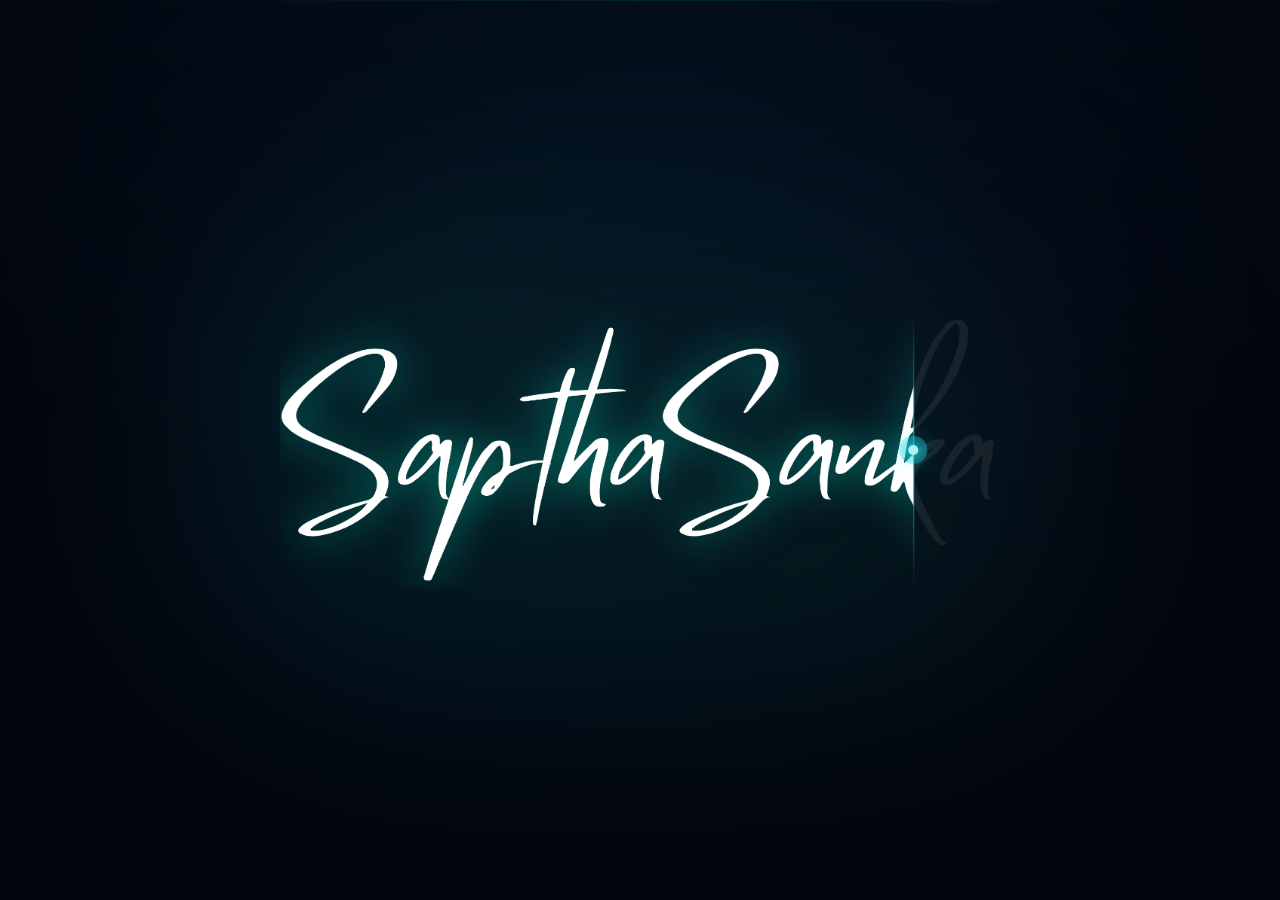
==== commit 7c77cc20: "Deploy portfolio build: authentic monogram favicon, new CV PDF, UI polish (2026-11-05T14:23:55.507Z)" ====
--- a/index.html
+++ b/index.html
@@ -38,11 +38,11 @@
   <link
     href="https://fonts.googleapis.com/css2?family=Inter:wght@100..900&family=JetBrains+Mono:wght@100..800&family=Space+Grotesk:wght@300..700&display=swap"
     rel="stylesheet">
-  <script type="module" crossorigin src="/assets/index-Cq5p1jlE.js"></script>
+  <script type="module" crossorigin src="/assets/index-OPL2qm2I.js"></script>
   <link rel="modulepreload" crossorigin href="/assets/vendor-radix-Dc_FVRD7.js">
-  <link rel="modulepreload" crossorigin href="/assets/vendor-react-Dn8SYqpC.js">
-  <link rel="modulepreload" crossorigin href="/assets/vendor-ui-C2-RkARH.js">
-  <link rel="stylesheet" crossorigin href="/assets/index-B9BERHol.css">
+  <link rel="modulepreload" crossorigin href="/assets/vendor-react-fj7QzYr3.js">
+  <link rel="modulepreload" crossorigin href="/assets/vendor-ui-si6fikoJ.js">
+  <link rel="stylesheet" crossorigin href="/assets/index-DLOrKvBx.css">
 </head>
 
 <body>
--- a/assets/index-DLOrKvBx.css
+++ b/assets/index-DLOrKvBx.css
@@ -0,0 +1 @@
+@import"https://fonts.googleapis.com/css2?family=Inter:wght@100;200;300;400;500;600;700;800;900&family=Space+Grotesk:wght@300;400;500;600;700&family=JetBrains+Mono:wght@300;400;500;600;700&display=swap";*,:before,:after{--tw-border-spacing-x: 0;--tw-border-spacing-y: 0;--tw-translate-x: 0;--tw-translate-y: 0;--tw-rotate: 0;--tw-skew-x: 0;--tw-skew-y: 0;--tw-scale-x: 1;--tw-scale-y: 1;--tw-pan-x: ;--tw-pan-y: ;--tw-pinch-zoom: ;--tw-scroll-snap-strictness: proximity;--tw-gradient-from-position: ;--tw-gradient-via-position: ;--tw-gradient-to-position: ;--tw-ordinal: ;--tw-slashed-zero: ;--tw-numeric-figure: ;--tw-numeric-spacing: ;--tw-numeric-fraction: ;--tw-ring-inset: ;--tw-ring-offset-width: 0px;--tw-ring-offset-color: #fff;--tw-ring-color: rgb(59 130 246 / .5);--tw-ring-offset-shadow: 0 0 #0000;--tw-ring-shadow: 0 0 #0000;--tw-shadow: 0 0 #0000;--tw-shadow-colored: 0 0 #0000;--tw-blur: ;--tw-brightness: ;--tw-contrast: ;--tw-grayscale: ;--tw-hue-rotate: ;--tw-invert: ;--tw-saturate: ;--tw-sepia: ;--tw-drop-shadow: ;--tw-backdrop-blur: ;--tw-backdrop-brightness: ;--tw-backdrop-contrast: ;--tw-backdrop-grayscale: ;--tw-backdrop-hue-rotate: ;--tw-backdrop-invert: ;--tw-backdrop-opacity: ;--tw-backdrop-saturate: ;--tw-backdrop-sepia: ;--tw-contain-size: ;--tw-contain-layout: ;--tw-contain-paint: ;--tw-contain-style: }::backdrop{--tw-border-spacing-x: 0;--tw-border-spacing-y: 0;--tw-translate-x: 0;--tw-translate-y: 0;--tw-rotate: 0;--tw-skew-x: 0;--tw-skew-y: 0;--tw-scale-x: 1;--tw-scale-y: 1;--tw-pan-x: ;--tw-pan-y: ;--tw-pinch-zoom: ;--tw-scroll-snap-strictness: proximity;--tw-gradient-from-position: ;--tw-gradient-via-position: ;--tw-gradient-to-position: ;--tw-ordinal: ;--tw-slashed-zero: ;--tw-numeric-figure: ;--tw-numeric-spacing: ;--tw-numeric-fraction: ;--tw-ring-inset: ;--tw-ring-offset-width: 0px;--tw-ring-offset-color: #fff;--tw-ring-color: rgb(59 130 246 / .5);--tw-ring-offset-shadow: 0 0 #0000;--tw-ring-shadow: 0 0 #0000;--tw-shadow: 0 0 #0000;--tw-shadow-colored: 0 0 #0000;--tw-blur: ;--tw-brightness: ;--tw-contrast: ;--tw-grayscale: ;--tw-hue-rotate: ;--tw-invert: ;--tw-saturate: ;--tw-sepia: ;--tw-drop-shadow: ;--tw-backdrop-blur: ;--tw-backdrop-brightness: ;--tw-backdrop-contrast: ;--tw-backdrop-grayscale: ;--tw-backdrop-hue-rotate: ;--tw-backdrop-invert: ;--tw-backdrop-opacity: ;--tw-backdrop-saturate: ;--tw-backdrop-sepia: ;--tw-contain-size: ;--tw-contain-layout: ;--tw-contain-paint: ;--tw-contain-style: }*,:before,:after{box-sizing:border-box;border-width:0;border-style:solid;border-color:#e5e7eb}:before,:after{--tw-content: ""}html,:host{line-height:1.5;-webkit-text-size-adjust:100%;-moz-tab-size:4;-o-tab-size:4;tab-size:4;font-family:var(--font-sans);font-feature-settings:normal;font-variation-settings:normal;-webkit-tap-highlight-color:transparent}body{margin:0;line-height:inherit}hr{height:0;color:inherit;border-top-width:1px}abbr:where([title]){-webkit-text-decoration:underline dotted;text-decoration:underline dotted}h1,h2,h3,h4,h5,h6{font-size:inherit;font-weight:inherit}a{color:inherit;text-decoration:inherit}b,strong{font-weight:bolder}code,kbd,samp,pre{font-family:var(--font-mono);font-feature-settings:normal;font-variation-settings:normal;font-size:1em}small{font-size:80%}sub,sup{font-size:75%;line-height:0;position:relative;vertical-align:baseline}sub{bottom:-.25em}sup{top:-.5em}table{text-indent:0;border-color:inherit;border-collapse:collapse}button,input,optgroup,select,textarea{font-family:inherit;font-feature-settings:inherit;font-variation-settings:inherit;font-size:100%;font-weight:inherit;line-height:inherit;letter-spacing:inherit;color:inherit;margin:0;padding:0}button,select{text-transform:none}button,input:where([type=button]),input:where([type=reset]),input:where([type=submit]){-webkit-appearance:button;background-color:transparent;background-image:none}:-moz-focusring{outline:auto}:-moz-ui-invalid{box-shadow:none}progress{vertical-align:baseline}::-webkit-inner-spin-button,::-webkit-outer-spin-button{height:auto}[type=search]{-webkit-appearance:textfield;outline-offset:-2px}::-webkit-search-decoration{-webkit-appearance:none}::-webkit-file-upload-button{-webkit-appearance:button;font:inherit}summary{display:list-item}blockquote,dl,dd,h1,h2,h3,h4,h5,h6,hr,figure,p,pre{margin:0}fieldset{margin:0;padding:0}legend{padding:0}ol,ul,menu{list-style:none;margin:0;padding:0}dialog{padding:0}textarea{resize:vertical}input::-moz-placeholder,textarea::-moz-placeholder{opacity:1;color:#9ca3af}input::placeholder,textarea::placeholder{opacity:1;color:#9ca3af}button,[role=button]{cursor:pointer}:disabled{cursor:default}img,svg,video,canvas,audio,iframe,embed,object{display:block;vertical-align:middle}img,video{max-width:100%;height:auto}[hidden]:where(:not([hidden=until-found])){display:none}*{--tw-border-opacity: 1;border-color:hsl(var(--border) / var(--tw-border-opacity, 1))}input::-webkit-credentials-auto-fill-button,input::-webkit-contacts-auto-fill-button,input::-webkit-caps-lock-indicator,input::-webkit-strong-password-auto-fill-button,textarea::-webkit-credentials-auto-fill-button,textarea::-webkit-contacts-auto-fill-button,div[id*=dashlane],div[id*=bitwarden],div[id*=lastpass],div[id*=lpform],div[class*=bitwarden],div[class*=dashlane],div[class*=lastpass],div[class*="1password"],div[class*=fake-filler],div[class*=fakefiller],div[id*=fakefiller],.__1password-inline-menu,.__lp_ignore,[data-lastpass-icon-root],[data-dashlane-rid],[data-bwignore]+*,[data-lpignore]+*{visibility:hidden!important;display:none!important;pointer-events:none!important;position:absolute!important;right:0!important;opacity:0!important;width:0!important;height:0!important;z-index:-9999!important}body{--tw-bg-opacity: 1;background-color:rgb(0 0 0 / var(--tw-bg-opacity, 1));--tw-text-opacity: 1;color:hsl(var(--foreground) / var(--tw-text-opacity, 1));-webkit-font-smoothing:antialiased;-moz-osx-font-smoothing:grayscale;font-family:var(--font-sans);cursor:auto;overflow-x:hidden;overscroll-behavior-y:none;-webkit-tap-highlight-color:transparent;background-color:#050608}::-moz-selection{background-color:hsl(var(--primary) / .3);--tw-text-opacity: 1;color:rgb(255 255 255 / var(--tw-text-opacity, 1))}::selection{background-color:hsl(var(--primary) / .3);--tw-text-opacity: 1;color:rgb(255 255 255 / var(--tw-text-opacity, 1))}h1,h2,h3,h4,h5,h6{font-family:var(--font-display);font-weight:700;letter-spacing:-.02em}code,.mono{font-family:var(--font-mono)}.container{width:100%}@media(min-width:640px){.container{max-width:640px}}@media(min-width:768px){.container{max-width:768px}}@media(min-width:1024px){.container{max-width:1024px}}@media(min-width:1280px){.container{max-width:1280px}}@media(min-width:1536px){.container{max-width:1536px}}.glass-premium{position:relative;border-width:1px;border-color:#ffffff14;background-color:#09090be6;--tw-shadow: 0 25px 50px -12px rgb(0 0 0 / .25);--tw-shadow-colored: 0 25px 50px -12px var(--tw-shadow-color);box-shadow:var(--tw-ring-offset-shadow, 0 0 #0000),var(--tw-ring-shadow, 0 0 #0000),var(--tw-shadow);box-shadow:0 8px 32px #0006,inset 0 1px #ffffff0d,inset 0 -1px #ffffff05}@media(min-width:768px){.glass-premium{background-image:linear-gradient(to bottom,var(--tw-gradient-stops));--tw-gradient-from: rgb(255 255 255 / .08) var(--tw-gradient-from-position);--tw-gradient-to: rgb(255 255 255 / 0) var(--tw-gradient-to-position);--tw-gradient-stops: var(--tw-gradient-from), var(--tw-gradient-to);--tw-gradient-to: rgb(255 255 255 / .02) var(--tw-gradient-to-position);--tw-backdrop-blur: blur(40px);-webkit-backdrop-filter:var(--tw-backdrop-blur) var(--tw-backdrop-brightness) var(--tw-backdrop-contrast) var(--tw-backdrop-grayscale) var(--tw-backdrop-hue-rotate) var(--tw-backdrop-invert) var(--tw-backdrop-opacity) var(--tw-backdrop-saturate) var(--tw-backdrop-sepia);backdrop-filter:var(--tw-backdrop-blur) var(--tw-backdrop-brightness) var(--tw-backdrop-contrast) var(--tw-backdrop-grayscale) var(--tw-backdrop-hue-rotate) var(--tw-backdrop-invert) var(--tw-backdrop-opacity) var(--tw-backdrop-saturate) var(--tw-backdrop-sepia)}}.gradient-text-animated{background-clip:text;color:transparent;background-image:linear-gradient(135deg,#00d2ff,#38bdf8,#818cf8,#38bdf8,#00d2ff);background-size:300% 300%;animation:gradient-flow 5s ease-in-out infinite;-webkit-background-clip:text;-webkit-text-fill-color:transparent}.color-animator-emerald{background-clip:text;color:transparent;background-image:linear-gradient(90deg,#34d399,#2dd4bf,#00e5c0,#38bdf8,#2dd4bf,#34d399);background-size:250% 100%;animation:gradient-flow 5s ease-in-out infinite;-webkit-background-clip:text;-webkit-text-fill-color:transparent}@keyframes gradient-flow{0%{background-position:0% 50%}50%{background-position:100% 50%}to{background-position:0% 50%}}.sr-only{position:absolute;width:1px;height:1px;padding:0;margin:-1px;overflow:hidden;clip:rect(0,0,0,0);white-space:nowrap;border-width:0}.pointer-events-none{pointer-events:none}.pointer-events-auto{pointer-events:auto}.visible{visibility:visible}.invisible{visibility:hidden}.static{position:static}.fixed{position:fixed}.absolute{position:absolute}.relative{position:relative}.-inset-1{inset:-.25rem}.-inset-2{inset:-.5rem}.-inset-20{inset:-5rem}.-inset-6{inset:-1.5rem}.-inset-px{inset:-1px}.inset-0{inset:0}.inset-x-0{left:0;right:0}.inset-x-8{left:2rem;right:2rem}.inset-y-0{top:0;bottom:0}.-bottom-0\.5{bottom:-.125rem}.-bottom-12{bottom:-3rem}.-bottom-20{bottom:-5rem}.-bottom-32{bottom:-8rem}.-left-12{left:-3rem}.-left-2{left:-.5rem}.-left-20{left:-5rem}.-left-32{left:-8rem}.-left-36{left:-9rem}.-right-1\.5{right:-.375rem}.-right-12{right:-3rem}.-right-2{right:-.5rem}.-right-20{right:-5rem}.-right-32{right:-8rem}.-right-36{right:-9rem}.-top-0\.5{top:-.125rem}.-top-12{top:-3rem}.-top-20{top:-5rem}.-top-36{top:-9rem}.-top-8{top:-2rem}.bottom-0{bottom:0}.bottom-2{bottom:.5rem}.bottom-24{bottom:6rem}.bottom-4{bottom:1rem}.bottom-6{bottom:1.5rem}.bottom-8{bottom:2rem}.bottom-\[-10\%\]{bottom:-10%}.left-0{left:0}.left-1{left:.25rem}.left-1\/2{left:50%}.left-2{left:.5rem}.left-3{left:.75rem}.left-4{left:1rem}.left-6{left:1.5rem}.left-8{left:2rem}.left-\[-10\%\]{left:-10%}.left-\[18\%\]{left:18%}.left-\[50\%\]{left:50%}.right-0{right:0}.right-1{right:.25rem}.right-2{right:.5rem}.right-3{right:.75rem}.right-4{right:1rem}.right-6{right:1.5rem}.right-8{right:2rem}.right-\[-10\%\]{right:-10%}.top-0{top:0}.top-1\.5{top:.375rem}.top-1\/2{top:50%}.top-1\/3{top:33.333333%}.top-1\/4{top:25%}.top-16{top:4rem}.top-2{top:.5rem}.top-3{top:.75rem}.top-3\.5{top:.875rem}.top-4{top:1rem}.top-8{top:2rem}.top-\[-10\%\]{top:-10%}.top-\[1px\]{top:1px}.top-\[50\%\]{top:50%}.top-\[60\%\]{top:60%}.top-full{top:100%}.-z-10{z-index:-10}.-z-20{z-index:-20}.z-0{z-index:0}.z-10{z-index:10}.z-20{z-index:20}.z-30{z-index:30}.z-40{z-index:40}.z-50{z-index:50}.z-\[100\]{z-index:100}.z-\[1\]{z-index:1}.z-\[9998\]{z-index:9998}.z-\[99998\]{z-index:99998}.z-\[99999\]{z-index:99999}.z-\[9999\]{z-index:9999}.order-1{order:1}.order-2{order:2}.-mx-1{margin-left:-.25rem;margin-right:-.25rem}.mx-2{margin-left:.5rem;margin-right:.5rem}.mx-3\.5{margin-left:.875rem;margin-right:.875rem}.mx-4{margin-left:1rem;margin-right:1rem}.mx-auto{margin-left:auto;margin-right:auto}.my-0\.5{margin-top:.125rem;margin-bottom:.125rem}.my-1{margin-top:.25rem;margin-bottom:.25rem}.my-2{margin-top:.5rem;margin-bottom:.5rem}.my-auto{margin-top:auto;margin-bottom:auto}.-ml-2{margin-left:-.5rem}.-ml-4{margin-left:-1rem}.-mt-4{margin-top:-1rem}.mb-1{margin-bottom:.25rem}.mb-1\.5{margin-bottom:.375rem}.mb-10{margin-bottom:2.5rem}.mb-12{margin-bottom:3rem}.mb-16{margin-bottom:4rem}.mb-2{margin-bottom:.5rem}.mb-2\.5{margin-bottom:.625rem}.mb-20{margin-bottom:5rem}.mb-3{margin-bottom:.75rem}.mb-3\.5{margin-bottom:.875rem}.mb-4{margin-bottom:1rem}.mb-5{margin-bottom:1.25rem}.mb-6{margin-bottom:1.5rem}.mb-8{margin-bottom:2rem}.ml-0\.5{margin-left:.125rem}.ml-1{margin-left:.25rem}.ml-12{margin-left:3rem}.ml-auto{margin-left:auto}.mr-2{margin-right:.5rem}.mt-0\.5{margin-top:.125rem}.mt-1{margin-top:.25rem}.mt-1\.5{margin-top:.375rem}.mt-16{margin-top:4rem}.mt-2{margin-top:.5rem}.mt-2\.5{margin-top:.625rem}.mt-24{margin-top:6rem}.mt-3{margin-top:.75rem}.mt-4{margin-top:1rem}.mt-5{margin-top:1.25rem}.mt-6{margin-top:1.5rem}.mt-8{margin-top:2rem}.mt-auto{margin-top:auto}.line-clamp-2{overflow:hidden;display:-webkit-box;-webkit-box-orient:vertical;-webkit-line-clamp:2}.line-clamp-3{overflow:hidden;display:-webkit-box;-webkit-box-orient:vertical;-webkit-line-clamp:3}.block{display:block}.inline-block{display:inline-block}.inline{display:inline}.flex{display:flex}.inline-flex{display:inline-flex}.table{display:table}.grid{display:grid}.hidden{display:none}.aspect-\[16\/10\]{aspect-ratio:16/10}.aspect-square{aspect-ratio:1 / 1}.aspect-video{aspect-ratio:16 / 9}.size-4{width:1rem;height:1rem}.h-0{height:0px}.h-1{height:.25rem}.h-1\.5{height:.375rem}.h-10{height:2.5rem}.h-11{height:2.75rem}.h-12{height:3rem}.h-14{height:3.5rem}.h-16{height:4rem}.h-2{height:.5rem}.h-2\.5{height:.625rem}.h-20{height:5rem}.h-28{height:7rem}.h-3{height:.75rem}.h-3\.5{height:.875rem}.h-32{height:8rem}.h-4{height:1rem}.h-4\/5{height:80%}.h-40{height:10rem}.h-48{height:12rem}.h-5{height:1.25rem}.h-6{height:1.5rem}.h-64{height:16rem}.h-7{height:1.75rem}.h-8{height:2rem}.h-80{height:20rem}.h-9{height:2.25rem}.h-\[1\.5px\]{height:1.5px}.h-\[1100px\]{height:1100px}.h-\[1px\]{height:1px}.h-\[220px\]{height:220px}.h-\[240px\]{height:240px}.h-\[2px\]{height:2px}.h-\[350px\]{height:350px}.h-\[40\%\]{height:40%}.h-\[400px\]{height:400px}.h-\[420px\]{height:420px}.h-\[450px\]{height:450px}.h-\[500px\]{height:500px}.h-\[550px\]{height:550px}.h-\[560px\]{height:560px}.h-\[600px\]{height:600px}.h-\[60vh\]{height:60vh}.h-\[680px\]{height:680px}.h-\[740px\]{height:740px}.h-\[800px\]{height:800px}.h-\[850px\]{height:850px}.h-\[var\(--radix-navigation-menu-viewport-height\)\]{height:var(--radix-navigation-menu-viewport-height)}.h-\[var\(--radix-select-trigger-height\)\]{height:var(--radix-select-trigger-height)}.h-auto{height:auto}.h-full{height:100%}.h-px{height:1px}.h-svh{height:100svh}.max-h-40{max-height:10rem}.max-h-\[--radix-context-menu-content-available-height\]{max-height:var(--radix-context-menu-content-available-height)}.max-h-\[--radix-select-content-available-height\]{max-height:var(--radix-select-content-available-height)}.max-h-\[300px\]{max-height:300px}.max-h-\[var\(--radix-dropdown-menu-content-available-height\)\]{max-height:var(--radix-dropdown-menu-content-available-height)}.max-h-screen{max-height:100vh}.min-h-0{min-height:0px}.min-h-10{min-height:2.5rem}.min-h-8{min-height:2rem}.min-h-9{min-height:2.25rem}.min-h-\[28px\]{min-height:28px}.min-h-\[44px\]{min-height:44px}.min-h-\[80px\]{min-height:80px}.min-h-\[90vh\]{min-height:90vh}.min-h-screen{min-height:100vh}.min-h-svh{min-height:100svh}.w-0{width:0px}.w-1{width:.25rem}.w-1\.5{width:.375rem}.w-1\/2{width:50%}.w-10{width:2.5rem}.w-11{width:2.75rem}.w-12{width:3rem}.w-14{width:3.5rem}.w-16{width:4rem}.w-2{width:.5rem}.w-2\.5{width:.625rem}.w-2\/3{width:66.666667%}.w-20{width:5rem}.w-28{width:7rem}.w-3{width:.75rem}.w-3\.5{width:.875rem}.w-3\/4{width:75%}.w-4{width:1rem}.w-4\/5{width:80%}.w-48{width:12rem}.w-5{width:1.25rem}.w-6{width:1.5rem}.w-64{width:16rem}.w-7{width:1.75rem}.w-72{width:18rem}.w-8{width:2rem}.w-80{width:20rem}.w-9{width:2.25rem}.w-96{width:24rem}.w-\[1\.5px\]{width:1.5px}.w-\[1000px\]{width:1000px}.w-\[100px\]{width:100px}.w-\[1px\]{width:1px}.w-\[210px\]{width:210px}.w-\[2px\]{width:2px}.w-\[320px\]{width:320px}.w-\[40\%\]{width:40%}.w-\[420px\]{width:420px}.w-\[550px\]{width:550px}.w-\[560px\]{width:560px}.w-\[600px\]{width:600px}.w-\[650px\]{width:650px}.w-\[680px\]{width:680px}.w-\[740px\]{width:740px}.w-\[800px\]{width:800px}.w-\[820px\]{width:820px}.w-\[850px\]{width:850px}.w-\[900px\]{width:900px}.w-\[950px\]{width:950px}.w-\[var\(--sidebar-width\)\]{width:var(--sidebar-width)}.w-auto{width:auto}.w-fit{width:-moz-fit-content;width:fit-content}.w-full{width:100%}.w-max{width:-moz-max-content;width:max-content}.w-px{width:1px}.min-w-0{min-width:0px}.min-w-10{min-width:2.5rem}.min-w-11{min-width:2.75rem}.min-w-5{min-width:1.25rem}.min-w-9{min-width:2.25rem}.min-w-\[12rem\]{min-width:12rem}.min-w-\[240px\]{min-width:240px}.min-w-\[8rem\]{min-width:8rem}.min-w-\[var\(--radix-select-trigger-width\)\]{min-width:var(--radix-select-trigger-width)}.min-w-max{min-width:-moz-max-content;min-width:max-content}.max-w-2xl{max-width:42rem}.max-w-3xl{max-width:48rem}.max-w-4xl{max-width:56rem}.max-w-5xl{max-width:64rem}.max-w-7xl{max-width:80rem}.max-w-\[200px\]{max-width:200px}.max-w-\[380px\]{max-width:380px}.max-w-\[88vw\]{max-width:88vw}.max-w-\[var\(--skeleton-width\)\]{max-width:var(--skeleton-width)}.max-w-full{max-width:100%}.max-w-lg{max-width:32rem}.max-w-max{max-width:-moz-max-content;max-width:max-content}.max-w-md{max-width:28rem}.max-w-xl{max-width:36rem}.flex-1{flex:1 1 0%}.flex-shrink-0,.shrink-0{flex-shrink:0}.grow{flex-grow:1}.grow-0{flex-grow:0}.basis-full{flex-basis:100%}.caption-bottom{caption-side:bottom}.border-collapse{border-collapse:collapse}.origin-\[--radix-context-menu-content-transform-origin\]{transform-origin:var(--radix-context-menu-content-transform-origin)}.origin-\[--radix-dropdown-menu-content-transform-origin\]{transform-origin:var(--radix-dropdown-menu-content-transform-origin)}.origin-\[--radix-hover-card-content-transform-origin\]{transform-origin:var(--radix-hover-card-content-transform-origin)}.origin-\[--radix-menubar-content-transform-origin\]{transform-origin:var(--radix-menubar-content-transform-origin)}.origin-\[--radix-popover-content-transform-origin\]{transform-origin:var(--radix-popover-content-transform-origin)}.origin-\[--radix-select-content-transform-origin\]{transform-origin:var(--radix-select-content-transform-origin)}.origin-\[--radix-tooltip-content-transform-origin\]{transform-origin:var(--radix-tooltip-content-transform-origin)}.origin-center{transform-origin:center}.origin-top{transform-origin:top}.-translate-x-1{--tw-translate-x: -.25rem;transform:translate(var(--tw-translate-x),var(--tw-translate-y)) rotate(var(--tw-rotate)) skew(var(--tw-skew-x)) skewY(var(--tw-skew-y)) scaleX(var(--tw-scale-x)) scaleY(var(--tw-scale-y))}.-translate-x-1\/2{--tw-translate-x: -50%;transform:translate(var(--tw-translate-x),var(--tw-translate-y)) rotate(var(--tw-rotate)) skew(var(--tw-skew-x)) skewY(var(--tw-skew-y)) scaleX(var(--tw-scale-x)) scaleY(var(--tw-scale-y))}.-translate-x-px{--tw-translate-x: -1px;transform:translate(var(--tw-translate-x),var(--tw-translate-y)) rotate(var(--tw-rotate)) skew(var(--tw-skew-x)) skewY(var(--tw-skew-y)) scaleX(var(--tw-scale-x)) scaleY(var(--tw-scale-y))}.-translate-y-1\/2{--tw-translate-y: -50%;transform:translate(var(--tw-translate-x),var(--tw-translate-y)) rotate(var(--tw-rotate)) skew(var(--tw-skew-x)) skewY(var(--tw-skew-y)) scaleX(var(--tw-scale-x)) scaleY(var(--tw-scale-y))}.translate-x-\[-50\%\]{--tw-translate-x: -50%;transform:translate(var(--tw-translate-x),var(--tw-translate-y)) rotate(var(--tw-rotate)) skew(var(--tw-skew-x)) skewY(var(--tw-skew-y)) scaleX(var(--tw-scale-x)) scaleY(var(--tw-scale-y))}.translate-x-px{--tw-translate-x: 1px;transform:translate(var(--tw-translate-x),var(--tw-translate-y)) rotate(var(--tw-rotate)) skew(var(--tw-skew-x)) skewY(var(--tw-skew-y)) scaleX(var(--tw-scale-x)) scaleY(var(--tw-scale-y))}.translate-y-\[-50\%\]{--tw-translate-y: -50%;transform:translate(var(--tw-translate-x),var(--tw-translate-y)) rotate(var(--tw-rotate)) skew(var(--tw-skew-x)) skewY(var(--tw-skew-y)) scaleX(var(--tw-scale-x)) scaleY(var(--tw-scale-y))}.-rotate-45{--tw-rotate: -45deg;transform:translate(var(--tw-translate-x),var(--tw-translate-y)) rotate(var(--tw-rotate)) skew(var(--tw-skew-x)) skewY(var(--tw-skew-y)) scaleX(var(--tw-scale-x)) scaleY(var(--tw-scale-y))}.-rotate-90{--tw-rotate: -90deg;transform:translate(var(--tw-translate-x),var(--tw-translate-y)) rotate(var(--tw-rotate)) skew(var(--tw-skew-x)) skewY(var(--tw-skew-y)) scaleX(var(--tw-scale-x)) scaleY(var(--tw-scale-y))}.rotate-45{--tw-rotate: 45deg;transform:translate(var(--tw-translate-x),var(--tw-translate-y)) rotate(var(--tw-rotate)) skew(var(--tw-skew-x)) skewY(var(--tw-skew-y)) scaleX(var(--tw-scale-x)) scaleY(var(--tw-scale-y))}.rotate-90{--tw-rotate: 90deg;transform:translate(var(--tw-translate-x),var(--tw-translate-y)) rotate(var(--tw-rotate)) skew(var(--tw-skew-x)) skewY(var(--tw-skew-y)) scaleX(var(--tw-scale-x)) scaleY(var(--tw-scale-y))}.-skew-x-\[25deg\]{--tw-skew-x: -25deg;transform:translate(var(--tw-translate-x),var(--tw-translate-y)) rotate(var(--tw-rotate)) skew(var(--tw-skew-x)) skewY(var(--tw-skew-y)) scaleX(var(--tw-scale-x)) scaleY(var(--tw-scale-y))}.-skew-x-\[28deg\]{--tw-skew-x: -28deg;transform:translate(var(--tw-translate-x),var(--tw-translate-y)) rotate(var(--tw-rotate)) skew(var(--tw-skew-x)) skewY(var(--tw-skew-y)) scaleX(var(--tw-scale-x)) scaleY(var(--tw-scale-y))}.scale-110{--tw-scale-x: 1.1;--tw-scale-y: 1.1;transform:translate(var(--tw-translate-x),var(--tw-translate-y)) rotate(var(--tw-rotate)) skew(var(--tw-skew-x)) skewY(var(--tw-skew-y)) scaleX(var(--tw-scale-x)) scaleY(var(--tw-scale-y))}.scale-150{--tw-scale-x: 1.5;--tw-scale-y: 1.5;transform:translate(var(--tw-translate-x),var(--tw-translate-y)) rotate(var(--tw-rotate)) skew(var(--tw-skew-x)) skewY(var(--tw-skew-y)) scaleX(var(--tw-scale-x)) scaleY(var(--tw-scale-y))}.transform{transform:translate(var(--tw-translate-x),var(--tw-translate-y)) rotate(var(--tw-rotate)) skew(var(--tw-skew-x)) skewY(var(--tw-skew-y)) scaleX(var(--tw-scale-x)) scaleY(var(--tw-scale-y))}.animate-ping{animation:ping 1s cubic-bezier(0,0,.2,1) infinite}@keyframes pulse{50%{opacity:.5}}.animate-pulse{animation:pulse 2s cubic-bezier(.4,0,.6,1) infinite}@keyframes spin{to{transform:rotate(360deg)}}.animate-spin{animation:spin 1s linear infinite}.cursor-auto{cursor:auto}.cursor-default{cursor:default}.cursor-grab{cursor:grab}.cursor-pointer{cursor:pointer}.touch-none{touch-action:none}.select-none{-webkit-user-select:none;-moz-user-select:none;user-select:none}.resize-none{resize:none}.resize{resize:both}.list-none{list-style-type:none}.grid-cols-1{grid-template-columns:repeat(1,minmax(0,1fr))}.grid-cols-2{grid-template-columns:repeat(2,minmax(0,1fr))}.flex-row{flex-direction:row}.flex-col{flex-direction:column}.flex-col-reverse{flex-direction:column-reverse}.flex-wrap{flex-wrap:wrap}.items-start{align-items:flex-start}.items-end{align-items:flex-end}.items-center{align-items:center}.items-stretch{align-items:stretch}.justify-start{justify-content:flex-start}.justify-center{justify-content:center}.justify-between{justify-content:space-between}.gap-1{gap:.25rem}.gap-1\.5{gap:.375rem}.gap-10{gap:2.5rem}.gap-2{gap:.5rem}.gap-2\.5{gap:.625rem}.gap-3{gap:.75rem}.gap-3\.5{gap:.875rem}.gap-4{gap:1rem}.gap-5{gap:1.25rem}.gap-6{gap:1.5rem}.gap-7{gap:1.75rem}.gap-8{gap:2rem}.gap-px{gap:1px}.gap-x-6{-moz-column-gap:1.5rem;column-gap:1.5rem}.gap-y-4{row-gap:1rem}.space-x-1>:not([hidden])~:not([hidden]){--tw-space-x-reverse: 0;margin-right:calc(.25rem * var(--tw-space-x-reverse));margin-left:calc(.25rem * calc(1 - var(--tw-space-x-reverse)))}.space-x-2>:not([hidden])~:not([hidden]){--tw-space-x-reverse: 0;margin-right:calc(.5rem * var(--tw-space-x-reverse));margin-left:calc(.5rem * calc(1 - var(--tw-space-x-reverse)))}.space-x-4>:not([hidden])~:not([hidden]){--tw-space-x-reverse: 0;margin-right:calc(1rem * var(--tw-space-x-reverse));margin-left:calc(1rem * calc(1 - var(--tw-space-x-reverse)))}.space-x-8>:not([hidden])~:not([hidden]){--tw-space-x-reverse: 0;margin-right:calc(2rem * var(--tw-space-x-reverse));margin-left:calc(2rem * calc(1 - var(--tw-space-x-reverse)))}.space-y-1>:not([hidden])~:not([hidden]){--tw-space-y-reverse: 0;margin-top:calc(.25rem * calc(1 - var(--tw-space-y-reverse)));margin-bottom:calc(.25rem * var(--tw-space-y-reverse))}.space-y-1\.5>:not([hidden])~:not([hidden]){--tw-space-y-reverse: 0;margin-top:calc(.375rem * calc(1 - var(--tw-space-y-reverse)));margin-bottom:calc(.375rem * var(--tw-space-y-reverse))}.space-y-12>:not([hidden])~:not([hidden]){--tw-space-y-reverse: 0;margin-top:calc(3rem * calc(1 - var(--tw-space-y-reverse)));margin-bottom:calc(3rem * var(--tw-space-y-reverse))}.space-y-16>:not([hidden])~:not([hidden]){--tw-space-y-reverse: 0;margin-top:calc(4rem * calc(1 - var(--tw-space-y-reverse)));margin-bottom:calc(4rem * var(--tw-space-y-reverse))}.space-y-2>:not([hidden])~:not([hidden]){--tw-space-y-reverse: 0;margin-top:calc(.5rem * calc(1 - var(--tw-space-y-reverse)));margin-bottom:calc(.5rem * var(--tw-space-y-reverse))}.space-y-3>:not([hidden])~:not([hidden]){--tw-space-y-reverse: 0;margin-top:calc(.75rem * calc(1 - var(--tw-space-y-reverse)));margin-bottom:calc(.75rem * var(--tw-space-y-reverse))}.space-y-3\.5>:not([hidden])~:not([hidden]){--tw-space-y-reverse: 0;margin-top:calc(.875rem * calc(1 - var(--tw-space-y-reverse)));margin-bottom:calc(.875rem * var(--tw-space-y-reverse))}.space-y-4>:not([hidden])~:not([hidden]){--tw-space-y-reverse: 0;margin-top:calc(1rem * calc(1 - var(--tw-space-y-reverse)));margin-bottom:calc(1rem * var(--tw-space-y-reverse))}.space-y-5>:not([hidden])~:not([hidden]){--tw-space-y-reverse: 0;margin-top:calc(1.25rem * calc(1 - var(--tw-space-y-reverse)));margin-bottom:calc(1.25rem * var(--tw-space-y-reverse))}.space-y-6>:not([hidden])~:not([hidden]){--tw-space-y-reverse: 0;margin-top:calc(1.5rem * calc(1 - var(--tw-space-y-reverse)));margin-bottom:calc(1.5rem * var(--tw-space-y-reverse))}.space-y-8>:not([hidden])~:not([hidden]){--tw-space-y-reverse: 0;margin-top:calc(2rem * calc(1 - var(--tw-space-y-reverse)));margin-bottom:calc(2rem * var(--tw-space-y-reverse))}.divide-y>:not([hidden])~:not([hidden]){--tw-divide-y-reverse: 0;border-top-width:calc(1px * calc(1 - var(--tw-divide-y-reverse)));border-bottom-width:calc(1px * var(--tw-divide-y-reverse))}.divide-white\/10>:not([hidden])~:not([hidden]){border-color:#ffffff1a}.divide-white\/5>:not([hidden])~:not([hidden]){border-color:#ffffff0d}.self-start{align-self:flex-start}.overflow-auto{overflow:auto}.overflow-hidden{overflow:hidden}.overflow-visible{overflow:visible}.overflow-x-auto{overflow-x:auto}.overflow-y-auto{overflow-y:auto}.overflow-x-hidden{overflow-x:hidden}.truncate{overflow:hidden;text-overflow:ellipsis;white-space:nowrap}.whitespace-normal{white-space:normal}.whitespace-nowrap{white-space:nowrap}.whitespace-pre-wrap{white-space:pre-wrap}.break-words{overflow-wrap:break-word}.rounded{border-radius:.25rem}.rounded-2xl{border-radius:1rem}.rounded-3xl{border-radius:1.5rem}.rounded-\[2px\]{border-radius:2px}.rounded-\[36px\]{border-radius:36px}.rounded-\[inherit\]{border-radius:inherit}.rounded-full{border-radius:9999px}.rounded-lg{border-radius:.5625rem}.rounded-md{border-radius:.375rem}.rounded-none{border-radius:0}.rounded-sm{border-radius:.1875rem}.rounded-xl{border-radius:.75rem}.rounded-t-\[10px\]{border-top-left-radius:10px;border-top-right-radius:10px}.rounded-tl-sm{border-top-left-radius:.1875rem}.border{border-width:1px}.border-2{border-width:2px}.border-\[1\.5px\]{border-width:1.5px}.border-y{border-top-width:1px;border-bottom-width:1px}.border-b{border-bottom-width:1px}.border-l{border-left-width:1px}.border-l-2{border-left-width:2px}.border-r{border-right-width:1px}.border-t{border-top-width:1px}.border-dashed{border-style:dashed}.border-\[--color-border\]{border-color:var(--color-border)}.border-amber-500\/20{border-color:#f59e0b33}.border-blue-500\/20{border-color:#3b82f633}.border-border\/50{border-color:hsl(var(--border) / .5)}.border-card-border{--tw-border-opacity: 1;border-color:hsl(var(--card-border) / var(--tw-border-opacity, 1))}.border-cyan-400\/30{border-color:#22d3ee4d}.border-cyan-400\/50{border-color:#22d3ee80}.border-cyan-500\/20{border-color:#06b6d433}.border-cyan-500\/30{border-color:#06b6d44d}.border-destructive{--tw-border-opacity: 1;border-color:hsl(var(--destructive) / var(--tw-border-opacity, 1))}.border-destructive-border{border-color:var(--destructive-border)}.border-destructive\/50{border-color:hsl(var(--destructive) / .5)}.border-emerald-500\/20{border-color:#10b98133}.border-emerald-500\/30{border-color:#10b9814d}.border-indigo-500\/20{border-color:#6366f133}.border-input{--tw-border-opacity: 1;border-color:hsl(var(--input) / var(--tw-border-opacity, 1))}.border-primary{--tw-border-opacity: 1;border-color:hsl(var(--primary) / var(--tw-border-opacity, 1))}.border-primary-border{border-color:var(--primary-border)}.border-primary\/20{border-color:hsl(var(--primary) / .2)}.border-primary\/50{border-color:hsl(var(--primary) / .5)}.border-purple-500\/20{border-color:#a855f733}.border-purple-500\/30{border-color:#a855f74d}.border-red-500\/20{border-color:#ef444433}.border-red-900\/50{border-color:#7f1d1d80}.border-secondary-border{border-color:var(--secondary-border)}.border-sidebar-border{--tw-border-opacity: 1;border-color:hsl(var(--sidebar-border) / var(--tw-border-opacity, 1))}.border-sky-500\/20{border-color:#0ea5e933}.border-sky-500\/30{border-color:#0ea5e94d}.border-transparent{border-color:transparent}.border-violet-500\/20{border-color:#8b5cf633}.border-white\/10{border-color:#ffffff1a}.border-white\/15{border-color:#ffffff26}.border-white\/20{border-color:#fff3}.border-white\/5{border-color:#ffffff0d}.border-white\/\[0\.08\]{border-color:#ffffff14}.border-zinc-600\/70{border-color:#52525bb3}.border-zinc-700{--tw-border-opacity: 1;border-color:rgb(63 63 70 / var(--tw-border-opacity, 1))}.border-zinc-800{--tw-border-opacity: 1;border-color:rgb(39 39 42 / var(--tw-border-opacity, 1))}.border-l-transparent{border-left-color:transparent}.border-t-transparent{border-top-color:transparent}.bg-\[\#00e5c0\]{--tw-bg-opacity: 1;background-color:rgb(0 229 192 / var(--tw-bg-opacity, 1))}.bg-\[\#02050e\]{--tw-bg-opacity: 1;background-color:rgb(2 5 14 / var(--tw-bg-opacity, 1))}.bg-\[\#080a0f\]{--tw-bg-opacity: 1;background-color:rgb(8 10 15 / var(--tw-bg-opacity, 1))}.bg-\[\#09090b\]{--tw-bg-opacity: 1;background-color:rgb(9 9 11 / var(--tw-bg-opacity, 1))}.bg-\[\#0a0c12\]{--tw-bg-opacity: 1;background-color:rgb(10 12 18 / var(--tw-bg-opacity, 1))}.bg-\[--color-bg\]{background-color:var(--color-bg)}.bg-accent{--tw-bg-opacity: 1;background-color:hsl(var(--accent) / var(--tw-bg-opacity, 1))}.bg-amber-500{--tw-bg-opacity: 1;background-color:rgb(245 158 11 / var(--tw-bg-opacity, 1))}.bg-amber-500\/20{background-color:#f59e0b33}.bg-amber-950\/40{background-color:#451a0366}.bg-amber-950\/50{background-color:#451a0380}.bg-background{--tw-bg-opacity: 1;background-color:hsl(var(--background) / var(--tw-bg-opacity, 1))}.bg-background\/95{background-color:hsl(var(--background) / .95)}.bg-black{--tw-bg-opacity: 1;background-color:rgb(0 0 0 / var(--tw-bg-opacity, 1))}.bg-black\/40{background-color:#0006}.bg-black\/50{background-color:#00000080}.bg-black\/60{background-color:#0009}.bg-black\/75{background-color:#000000bf}.bg-black\/80{background-color:#000c}.bg-black\/85{background-color:#000000d9}.bg-blue-500{--tw-bg-opacity: 1;background-color:rgb(59 130 246 / var(--tw-bg-opacity, 1))}.bg-blue-500\/20{background-color:#3b82f633}.bg-blue-950\/50{background-color:#17255480}.bg-border{--tw-bg-opacity: 1;background-color:hsl(var(--border) / var(--tw-bg-opacity, 1))}.bg-card{--tw-bg-opacity: 1;background-color:hsl(var(--card) / var(--tw-bg-opacity, 1))}.bg-cyan-400{--tw-bg-opacity: 1;background-color:rgb(34 211 238 / var(--tw-bg-opacity, 1))}.bg-cyan-400\/35{background-color:#22d3ee59}.bg-cyan-400\/40{background-color:#22d3ee66}.bg-cyan-500{--tw-bg-opacity: 1;background-color:rgb(6 182 212 / var(--tw-bg-opacity, 1))}.bg-cyan-500\/10{background-color:#06b6d41a}.bg-cyan-500\/20{background-color:#06b6d433}.bg-cyan-500\/5{background-color:#06b6d40d}.bg-cyan-500\/\[0\.08\]{background-color:#06b6d414}.bg-cyan-950\/40{background-color:#08334466}.bg-cyan-950\/50{background-color:#08334480}.bg-cyan-950\/60{background-color:#08334499}.bg-destructive{--tw-bg-opacity: 1;background-color:hsl(var(--destructive) / var(--tw-bg-opacity, 1))}.bg-emerald-400{--tw-bg-opacity: 1;background-color:rgb(52 211 153 / var(--tw-bg-opacity, 1))}.bg-emerald-500{--tw-bg-opacity: 1;background-color:rgb(16 185 129 / var(--tw-bg-opacity, 1))}.bg-emerald-500\/10{background-color:#10b9811a}.bg-emerald-500\/5{background-color:#10b9810d}.bg-emerald-950\/40{background-color:#022c2266}.bg-emerald-950\/50{background-color:#022c2280}.bg-emerald-950\/60{background-color:#022c2299}.bg-foreground{--tw-bg-opacity: 1;background-color:hsl(var(--foreground) / var(--tw-bg-opacity, 1))}.bg-gray-50{--tw-bg-opacity: 1;background-color:rgb(249 250 251 / var(--tw-bg-opacity, 1))}.bg-green-500{--tw-bg-opacity: 1;background-color:rgb(34 197 94 / var(--tw-bg-opacity, 1))}.bg-green-500\/80{background-color:#22c55ecc}.bg-indigo-500{--tw-bg-opacity: 1;background-color:rgb(99 102 241 / var(--tw-bg-opacity, 1))}.bg-indigo-950\/50{background-color:#1e1b4b80}.bg-muted{--tw-bg-opacity: 1;background-color:hsl(var(--muted) / var(--tw-bg-opacity, 1))}.bg-muted\/50{background-color:hsl(var(--muted) / .5)}.bg-popover{--tw-bg-opacity: 1;background-color:hsl(var(--popover) / var(--tw-bg-opacity, 1))}.bg-primary{--tw-bg-opacity: 1;background-color:hsl(var(--primary) / var(--tw-bg-opacity, 1))}.bg-primary\/10{background-color:hsl(var(--primary) / .1)}.bg-primary\/20{background-color:hsl(var(--primary) / .2)}.bg-primary\/30{background-color:hsl(var(--primary) / .3)}.bg-primary\/5{background-color:hsl(var(--primary) / .05)}.bg-primary\/60{background-color:hsl(var(--primary) / .6)}.bg-purple-500{--tw-bg-opacity: 1;background-color:rgb(168 85 247 / var(--tw-bg-opacity, 1))}.bg-purple-500\/20{background-color:#a855f733}.bg-purple-950\/40{background-color:#3b076466}.bg-purple-950\/50{background-color:#3b076480}.bg-purple-950\/60{background-color:#3b076499}.bg-red-500{--tw-bg-opacity: 1;background-color:rgb(239 68 68 / var(--tw-bg-opacity, 1))}.bg-red-500\/10{background-color:#ef44441a}.bg-red-500\/80{background-color:#ef4444cc}.bg-red-600{--tw-bg-opacity: 1;background-color:rgb(220 38 38 / var(--tw-bg-opacity, 1))}.bg-red-900\/20{background-color:#7f1d1d33}.bg-secondary{--tw-bg-opacity: 1;background-color:hsl(var(--secondary) / var(--tw-bg-opacity, 1))}.bg-secondary\/10{background-color:hsl(var(--secondary) / .1)}.bg-sidebar{--tw-bg-opacity: 1;background-color:hsl(var(--sidebar) / var(--tw-bg-opacity, 1))}.bg-sidebar-border{--tw-bg-opacity: 1;background-color:hsl(var(--sidebar-border) / var(--tw-bg-opacity, 1))}.bg-sky-500\/10{background-color:#0ea5e91a}.bg-sky-950\/40{background-color:#082f4966}.bg-sky-950\/50{background-color:#082f4980}.bg-sky-950\/60{background-color:#082f4999}.bg-teal-500{--tw-bg-opacity: 1;background-color:rgb(20 184 166 / var(--tw-bg-opacity, 1))}.bg-transparent{background-color:transparent}.bg-violet-950\/50{background-color:#2e106580}.bg-white{--tw-bg-opacity: 1;background-color:rgb(255 255 255 / var(--tw-bg-opacity, 1))}.bg-white\/10{background-color:#ffffff1a}.bg-white\/20{background-color:#fff3}.bg-white\/5{background-color:#ffffff0d}.bg-white\/\[0\.02\]{background-color:#ffffff05}.bg-white\/\[0\.03\]{background-color:#ffffff08}.bg-white\/\[0\.04\]{background-color:#ffffff0a}.bg-yellow-500\/80{background-color:#eab308cc}.bg-zinc-400{--tw-bg-opacity: 1;background-color:rgb(161 161 170 / var(--tw-bg-opacity, 1))}.bg-zinc-700{--tw-bg-opacity: 1;background-color:rgb(63 63 70 / var(--tw-bg-opacity, 1))}.bg-zinc-800{--tw-bg-opacity: 1;background-color:rgb(39 39 42 / var(--tw-bg-opacity, 1))}.bg-zinc-800\/60{background-color:#27272a99}.bg-zinc-900{--tw-bg-opacity: 1;background-color:rgb(24 24 27 / var(--tw-bg-opacity, 1))}.bg-zinc-900\/40{background-color:#18181b66}.bg-zinc-900\/50{background-color:#18181b80}.bg-zinc-900\/60{background-color:#18181b99}.bg-zinc-900\/80{background-color:#18181bcc}.bg-zinc-900\/90{background-color:#18181be6}.bg-zinc-950{--tw-bg-opacity: 1;background-color:rgb(9 9 11 / var(--tw-bg-opacity, 1))}.bg-zinc-950\/30{background-color:#09090b4d}.bg-zinc-950\/40{background-color:#09090b66}.bg-zinc-950\/50{background-color:#09090b80}.bg-zinc-950\/60{background-color:#09090b99}.bg-zinc-950\/70{background-color:#09090bb3}.bg-zinc-950\/80{background-color:#09090bcc}.bg-zinc-950\/85{background-color:#09090bd9}.bg-zinc-950\/90{background-color:#09090be6}.bg-zinc-950\/95{background-color:#09090bf2}.bg-opacity-20{--tw-bg-opacity: .2}.bg-\[linear-gradient\(to_right\,\#ffffff05_1px\,transparent_1px\)\,linear-gradient\(to_bottom\,\#ffffff05_1px\,transparent_1px\)\]{background-image:linear-gradient(to right,#ffffff05 1px,transparent 1px),linear-gradient(to bottom,#ffffff05 1px,transparent 1px)}.bg-\[linear-gradient\(to_right\,\#ffffff08_1px\,transparent_1px\)\,linear-gradient\(to_bottom\,\#ffffff08_1px\,transparent_1px\)\]{background-image:linear-gradient(to right,#ffffff08 1px,transparent 1px),linear-gradient(to bottom,#ffffff08 1px,transparent 1px)}.bg-\[radial-gradient\(ellipse_80\%_80\%_at_50\%_-20\%\,rgba\(14\,165\,233\,0\.12\)\,rgba\(2\,5\,14\,0\)\)\]{background-image:radial-gradient(ellipse 80% 80% at 50% -20%,#0ea5e91f,#02050e00)}.bg-\[radial-gradient\(ellipse_at_center\,transparent_40\%\,rgba\(2\,5\,14\,0\.7\)_100\%\)\]{background-image:radial-gradient(ellipse at center,transparent 40%,rgba(2,5,14,.7) 100%)}.bg-\[radial-gradient\(ellipse_at_top\,_var\(--tw-gradient-stops\)\)\]{background-image:radial-gradient(ellipse at top,var(--tw-gradient-stops))}.bg-gradient-to-b{background-image:linear-gradient(to bottom,var(--tw-gradient-stops))}.bg-gradient-to-br{background-image:linear-gradient(to bottom right,var(--tw-gradient-stops))}.bg-gradient-to-l{background-image:linear-gradient(to left,var(--tw-gradient-stops))}.bg-gradient-to-r{background-image:linear-gradient(to right,var(--tw-gradient-stops))}.bg-gradient-to-t{background-image:linear-gradient(to top,var(--tw-gradient-stops))}.bg-gradient-to-tl{background-image:linear-gradient(to top left,var(--tw-gradient-stops))}.bg-gradient-to-tr{background-image:linear-gradient(to top right,var(--tw-gradient-stops))}.from-\[\#02050e\]{--tw-gradient-from: #02050e var(--tw-gradient-from-position);--tw-gradient-to: rgb(2 5 14 / 0) var(--tw-gradient-to-position);--tw-gradient-stops: var(--tw-gradient-from), var(--tw-gradient-to)}.from-\[\#030712\]{--tw-gradient-from: #030712 var(--tw-gradient-from-position);--tw-gradient-to: rgb(3 7 18 / 0) var(--tw-gradient-to-position);--tw-gradient-stops: var(--tw-gradient-from), var(--tw-gradient-to)}.from-blue-500\/\[0\.04\]{--tw-gradient-from: rgb(59 130 246 / .04) var(--tw-gradient-from-position);--tw-gradient-to: rgb(59 130 246 / 0) var(--tw-gradient-to-position);--tw-gradient-stops: var(--tw-gradient-from), var(--tw-gradient-to)}.from-blue-600{--tw-gradient-from: #2563eb var(--tw-gradient-from-position);--tw-gradient-to: rgb(37 99 235 / 0) var(--tw-gradient-to-position);--tw-gradient-stops: var(--tw-gradient-from), var(--tw-gradient-to)}.from-cyan-400{--tw-gradient-from: #22d3ee var(--tw-gradient-from-position);--tw-gradient-to: rgb(34 211 238 / 0) var(--tw-gradient-to-position);--tw-gradient-stops: var(--tw-gradient-from), var(--tw-gradient-to)}.from-cyan-400\/\[0\.04\]{--tw-gradient-from: rgb(34 211 238 / .04) var(--tw-gradient-from-position);--tw-gradient-to: rgb(34 211 238 / 0) var(--tw-gradient-to-position);--tw-gradient-stops: var(--tw-gradient-from), var(--tw-gradient-to)}.from-cyan-500{--tw-gradient-from: #06b6d4 var(--tw-gradient-from-position);--tw-gradient-to: rgb(6 182 212 / 0) var(--tw-gradient-to-position);--tw-gradient-stops: var(--tw-gradient-from), var(--tw-gradient-to)}.from-cyan-500\/10{--tw-gradient-from: rgb(6 182 212 / .1) var(--tw-gradient-from-position);--tw-gradient-to: rgb(6 182 212 / 0) var(--tw-gradient-to-position);--tw-gradient-stops: var(--tw-gradient-from), var(--tw-gradient-to)}.from-cyan-500\/15{--tw-gradient-from: rgb(6 182 212 / .15) var(--tw-gradient-from-position);--tw-gradient-to: rgb(6 182 212 / 0) var(--tw-gradient-to-position);--tw-gradient-stops: var(--tw-gradient-from), var(--tw-gradient-to)}.from-cyan-500\/20{--tw-gradient-from: rgb(6 182 212 / .2) var(--tw-gradient-from-position);--tw-gradient-to: rgb(6 182 212 / 0) var(--tw-gradient-to-position);--tw-gradient-stops: var(--tw-gradient-from), var(--tw-gradient-to)}.from-cyan-500\/25{--tw-gradient-from: rgb(6 182 212 / .25) var(--tw-gradient-from-position);--tw-gradient-to: rgb(6 182 212 / 0) var(--tw-gradient-to-position);--tw-gradient-stops: var(--tw-gradient-from), var(--tw-gradient-to)}.from-cyan-500\/5{--tw-gradient-from: rgb(6 182 212 / .05) var(--tw-gradient-from-position);--tw-gradient-to: rgb(6 182 212 / 0) var(--tw-gradient-to-position);--tw-gradient-stops: var(--tw-gradient-from), var(--tw-gradient-to)}.from-cyan-600\/20{--tw-gradient-from: rgb(8 145 178 / .2) var(--tw-gradient-from-position);--tw-gradient-to: rgb(8 145 178 / 0) var(--tw-gradient-to-position);--tw-gradient-stops: var(--tw-gradient-from), var(--tw-gradient-to)}.from-emerald-400{--tw-gradient-from: #34d399 var(--tw-gradient-from-position);--tw-gradient-to: rgb(52 211 153 / 0) var(--tw-gradient-to-position);--tw-gradient-stops: var(--tw-gradient-from), var(--tw-gradient-to)}.from-emerald-500\/10{--tw-gradient-from: rgb(16 185 129 / .1) var(--tw-gradient-from-position);--tw-gradient-to: rgb(16 185 129 / 0) var(--tw-gradient-to-position);--tw-gradient-stops: var(--tw-gradient-from), var(--tw-gradient-to)}.from-green-500{--tw-gradient-from: #22c55e var(--tw-gradient-from-position);--tw-gradient-to: rgb(34 197 94 / 0) var(--tw-gradient-to-position);--tw-gradient-stops: var(--tw-gradient-from), var(--tw-gradient-to)}.from-orange-500{--tw-gradient-from: #f97316 var(--tw-gradient-from-position);--tw-gradient-to: rgb(249 115 22 / 0) var(--tw-gradient-to-position);--tw-gradient-stops: var(--tw-gradient-from), var(--tw-gradient-to)}.from-primary{--tw-gradient-from: hsl(var(--primary) / 1) var(--tw-gradient-from-position);--tw-gradient-to: hsl(var(--primary) / 0) var(--tw-gradient-to-position);--tw-gradient-stops: var(--tw-gradient-from), var(--tw-gradient-to)}.from-primary\/10{--tw-gradient-from: hsl(var(--primary) / .1) var(--tw-gradient-from-position);--tw-gradient-to: hsl(var(--primary) / 0) var(--tw-gradient-to-position);--tw-gradient-stops: var(--tw-gradient-from), var(--tw-gradient-to)}.from-primary\/20{--tw-gradient-from: hsl(var(--primary) / .2) var(--tw-gradient-from-position);--tw-gradient-to: hsl(var(--primary) / 0) var(--tw-gradient-to-position);--tw-gradient-stops: var(--tw-gradient-from), var(--tw-gradient-to)}.from-primary\/5{--tw-gradient-from: hsl(var(--primary) / .05) var(--tw-gradient-from-position);--tw-gradient-to: hsl(var(--primary) / 0) var(--tw-gradient-to-position);--tw-gradient-stops: var(--tw-gradient-from), var(--tw-gradient-to)}.from-purple-500{--tw-gradient-from: #a855f7 var(--tw-gradient-from-position);--tw-gradient-to: rgb(168 85 247 / 0) var(--tw-gradient-to-position);--tw-gradient-stops: var(--tw-gradient-from), var(--tw-gradient-to)}.from-purple-500\/20{--tw-gradient-from: rgb(168 85 247 / .2) var(--tw-gradient-from-position);--tw-gradient-to: rgb(168 85 247 / 0) var(--tw-gradient-to-position);--tw-gradient-stops: var(--tw-gradient-from), var(--tw-gradient-to)}.from-purple-700{--tw-gradient-from: #7e22ce var(--tw-gradient-from-position);--tw-gradient-to: rgb(126 34 206 / 0) var(--tw-gradient-to-position);--tw-gradient-stops: var(--tw-gradient-from), var(--tw-gradient-to)}.from-red-500{--tw-gradient-from: #ef4444 var(--tw-gradient-from-position);--tw-gradient-to: rgb(239 68 68 / 0) var(--tw-gradient-to-position);--tw-gradient-stops: var(--tw-gradient-from), var(--tw-gradient-to)}.from-transparent{--tw-gradient-from: transparent var(--tw-gradient-from-position);--tw-gradient-to: rgb(0 0 0 / 0) var(--tw-gradient-to-position);--tw-gradient-stops: var(--tw-gradient-from), var(--tw-gradient-to)}.from-white{--tw-gradient-from: #fff var(--tw-gradient-from-position);--tw-gradient-to: rgb(255 255 255 / 0) var(--tw-gradient-to-position);--tw-gradient-stops: var(--tw-gradient-from), var(--tw-gradient-to)}.from-white\/5{--tw-gradient-from: rgb(255 255 255 / .05) var(--tw-gradient-from-position);--tw-gradient-to: rgb(255 255 255 / 0) var(--tw-gradient-to-position);--tw-gradient-stops: var(--tw-gradient-from), var(--tw-gradient-to)}.from-zinc-500{--tw-gradient-from: #71717a var(--tw-gradient-from-position);--tw-gradient-to: rgb(113 113 122 / 0) var(--tw-gradient-to-position);--tw-gradient-stops: var(--tw-gradient-from), var(--tw-gradient-to)}.from-zinc-900{--tw-gradient-from: #18181b var(--tw-gradient-from-position);--tw-gradient-to: rgb(24 24 27 / 0) var(--tw-gradient-to-position);--tw-gradient-stops: var(--tw-gradient-from), var(--tw-gradient-to)}.from-zinc-900\/50{--tw-gradient-from: rgb(24 24 27 / .5) var(--tw-gradient-from-position);--tw-gradient-to: rgb(24 24 27 / 0) var(--tw-gradient-to-position);--tw-gradient-stops: var(--tw-gradient-from), var(--tw-gradient-to)}.from-zinc-900\/70{--tw-gradient-from: rgb(24 24 27 / .7) var(--tw-gradient-from-position);--tw-gradient-to: rgb(24 24 27 / 0) var(--tw-gradient-to-position);--tw-gradient-stops: var(--tw-gradient-from), var(--tw-gradient-to)}.from-zinc-900\/80{--tw-gradient-from: rgb(24 24 27 / .8) var(--tw-gradient-from-position);--tw-gradient-to: rgb(24 24 27 / 0) var(--tw-gradient-to-position);--tw-gradient-stops: var(--tw-gradient-from), var(--tw-gradient-to)}.from-zinc-900\/90{--tw-gradient-from: rgb(24 24 27 / .9) var(--tw-gradient-from-position);--tw-gradient-to: rgb(24 24 27 / 0) var(--tw-gradient-to-position);--tw-gradient-stops: var(--tw-gradient-from), var(--tw-gradient-to)}.from-zinc-950{--tw-gradient-from: #09090b var(--tw-gradient-from-position);--tw-gradient-to: rgb(9 9 11 / 0) var(--tw-gradient-to-position);--tw-gradient-stops: var(--tw-gradient-from), var(--tw-gradient-to)}.via-\[\#00e5c0\]{--tw-gradient-to: rgb(0 229 192 / 0) var(--tw-gradient-to-position);--tw-gradient-stops: var(--tw-gradient-from), #00e5c0 var(--tw-gradient-via-position), var(--tw-gradient-to)}.via-\[\#02050e\]\/75{--tw-gradient-to: rgb(2 5 14 / 0) var(--tw-gradient-to-position);--tw-gradient-stops: var(--tw-gradient-from), rgb(2 5 14 / .75) var(--tw-gradient-via-position), var(--tw-gradient-to)}.via-\[\#02050e\]\/90{--tw-gradient-to: rgb(2 5 14 / 0) var(--tw-gradient-to-position);--tw-gradient-stops: var(--tw-gradient-from), rgb(2 5 14 / .9) var(--tw-gradient-via-position), var(--tw-gradient-to)}.via-\[\#030712\]\/80{--tw-gradient-to: rgb(3 7 18 / 0) var(--tw-gradient-to-position);--tw-gradient-stops: var(--tw-gradient-from), rgb(3 7 18 / .8) var(--tw-gradient-via-position), var(--tw-gradient-to)}.via-\[\#030712\]\/90{--tw-gradient-to: rgb(3 7 18 / 0) var(--tw-gradient-to-position);--tw-gradient-stops: var(--tw-gradient-from), rgb(3 7 18 / .9) var(--tw-gradient-via-position), var(--tw-gradient-to)}.via-amber-400\/40{--tw-gradient-to: rgb(251 191 36 / 0) var(--tw-gradient-to-position);--tw-gradient-stops: var(--tw-gradient-from), rgb(251 191 36 / .4) var(--tw-gradient-via-position), var(--tw-gradient-to)}.via-blue-500\/10{--tw-gradient-to: rgb(59 130 246 / 0) var(--tw-gradient-to-position);--tw-gradient-stops: var(--tw-gradient-from), rgb(59 130 246 / .1) var(--tw-gradient-via-position), var(--tw-gradient-to)}.via-cyan-400{--tw-gradient-to: rgb(34 211 238 / 0) var(--tw-gradient-to-position);--tw-gradient-stops: var(--tw-gradient-from), #22d3ee var(--tw-gradient-via-position), var(--tw-gradient-to)}.via-cyan-400\/20{--tw-gradient-to: rgb(34 211 238 / 0) var(--tw-gradient-to-position);--tw-gradient-stops: var(--tw-gradient-from), rgb(34 211 238 / .2) var(--tw-gradient-via-position), var(--tw-gradient-to)}.via-cyan-400\/40{--tw-gradient-to: rgb(34 211 238 / 0) var(--tw-gradient-to-position);--tw-gradient-stops: var(--tw-gradient-from), rgb(34 211 238 / .4) var(--tw-gradient-via-position), var(--tw-gradient-to)}.via-cyan-400\/60{--tw-gradient-to: rgb(34 211 238 / 0) var(--tw-gradient-to-position);--tw-gradient-stops: var(--tw-gradient-from), rgb(34 211 238 / .6) var(--tw-gradient-via-position), var(--tw-gradient-to)}.via-cyan-500\/20{--tw-gradient-to: rgb(6 182 212 / 0) var(--tw-gradient-to-position);--tw-gradient-stops: var(--tw-gradient-from), rgb(6 182 212 / .2) var(--tw-gradient-via-position), var(--tw-gradient-to)}.via-cyan-500\/25{--tw-gradient-to: rgb(6 182 212 / 0) var(--tw-gradient-to-position);--tw-gradient-stops: var(--tw-gradient-from), rgb(6 182 212 / .25) var(--tw-gradient-via-position), var(--tw-gradient-to)}.via-emerald-400\/40{--tw-gradient-to: rgb(52 211 153 / 0) var(--tw-gradient-to-position);--tw-gradient-stops: var(--tw-gradient-from), rgb(52 211 153 / .4) var(--tw-gradient-via-position), var(--tw-gradient-to)}.via-emerald-500\/20{--tw-gradient-to: rgb(16 185 129 / 0) var(--tw-gradient-to-position);--tw-gradient-stops: var(--tw-gradient-from), rgb(16 185 129 / .2) var(--tw-gradient-via-position), var(--tw-gradient-to)}.via-emerald-500\/5{--tw-gradient-to: rgb(16 185 129 / 0) var(--tw-gradient-to-position);--tw-gradient-stops: var(--tw-gradient-from), rgb(16 185 129 / .05) var(--tw-gradient-via-position), var(--tw-gradient-to)}.via-emerald-500\/\[0\.015\]{--tw-gradient-to: rgb(16 185 129 / 0) var(--tw-gradient-to-position);--tw-gradient-stops: var(--tw-gradient-from), rgb(16 185 129 / .015) var(--tw-gradient-via-position), var(--tw-gradient-to)}.via-indigo-500\/10{--tw-gradient-to: rgb(99 102 241 / 0) var(--tw-gradient-to-position);--tw-gradient-stops: var(--tw-gradient-from), rgb(99 102 241 / .1) var(--tw-gradient-via-position), var(--tw-gradient-to)}.via-indigo-500\/\[0\.015\]{--tw-gradient-to: rgb(99 102 241 / 0) var(--tw-gradient-to-position);--tw-gradient-stops: var(--tw-gradient-from), rgb(99 102 241 / .015) var(--tw-gradient-via-position), var(--tw-gradient-to)}.via-indigo-600{--tw-gradient-to: rgb(79 70 229 / 0) var(--tw-gradient-to-position);--tw-gradient-stops: var(--tw-gradient-from), #4f46e5 var(--tw-gradient-via-position), var(--tw-gradient-to)}.via-indigo-800{--tw-gradient-to: rgb(55 48 163 / 0) var(--tw-gradient-to-position);--tw-gradient-stops: var(--tw-gradient-from), #3730a3 var(--tw-gradient-via-position), var(--tw-gradient-to)}.via-primary{--tw-gradient-to: hsl(var(--primary) / 0) var(--tw-gradient-to-position);--tw-gradient-stops: var(--tw-gradient-from), hsl(var(--primary) / 1) var(--tw-gradient-via-position), var(--tw-gradient-to)}.via-primary\/50{--tw-gradient-to: hsl(var(--primary) / 0) var(--tw-gradient-to-position);--tw-gradient-stops: var(--tw-gradient-from), hsl(var(--primary) / .5) var(--tw-gradient-via-position), var(--tw-gradient-to)}.via-purple-400\/40{--tw-gradient-to: rgb(192 132 252 / 0) var(--tw-gradient-to-position);--tw-gradient-stops: var(--tw-gradient-from), rgb(192 132 252 / .4) var(--tw-gradient-via-position), var(--tw-gradient-to)}.via-secondary{--tw-gradient-to: hsl(var(--secondary) / 0) var(--tw-gradient-to-position);--tw-gradient-stops: var(--tw-gradient-from), hsl(var(--secondary) / 1) var(--tw-gradient-via-position), var(--tw-gradient-to)}.via-sky-400\/40{--tw-gradient-to: rgb(56 189 248 / 0) var(--tw-gradient-to-position);--tw-gradient-stops: var(--tw-gradient-from), rgb(56 189 248 / .4) var(--tw-gradient-via-position), var(--tw-gradient-to)}.via-teal-200{--tw-gradient-to: rgb(153 246 228 / 0) var(--tw-gradient-to-position);--tw-gradient-stops: var(--tw-gradient-from), #99f6e4 var(--tw-gradient-via-position), var(--tw-gradient-to)}.via-teal-300{--tw-gradient-to: rgb(94 234 212 / 0) var(--tw-gradient-to-position);--tw-gradient-stops: var(--tw-gradient-from), #5eead4 var(--tw-gradient-via-position), var(--tw-gradient-to)}.via-teal-400\/10{--tw-gradient-to: rgb(45 212 191 / 0) var(--tw-gradient-to-position);--tw-gradient-stops: var(--tw-gradient-from), rgb(45 212 191 / .1) var(--tw-gradient-via-position), var(--tw-gradient-to)}.via-teal-500\/5{--tw-gradient-to: rgb(20 184 166 / 0) var(--tw-gradient-to-position);--tw-gradient-stops: var(--tw-gradient-from), rgb(20 184 166 / .05) var(--tw-gradient-via-position), var(--tw-gradient-to)}.via-transparent{--tw-gradient-to: rgb(0 0 0 / 0) var(--tw-gradient-to-position);--tw-gradient-stops: var(--tw-gradient-from), transparent var(--tw-gradient-via-position), var(--tw-gradient-to)}.via-white{--tw-gradient-to: rgb(255 255 255 / 0) var(--tw-gradient-to-position);--tw-gradient-stops: var(--tw-gradient-from), #fff var(--tw-gradient-via-position), var(--tw-gradient-to)}.via-white\/10{--tw-gradient-to: rgb(255 255 255 / 0) var(--tw-gradient-to-position);--tw-gradient-stops: var(--tw-gradient-from), rgb(255 255 255 / .1) var(--tw-gradient-via-position), var(--tw-gradient-to)}.via-white\/15{--tw-gradient-to: rgb(255 255 255 / 0) var(--tw-gradient-to-position);--tw-gradient-stops: var(--tw-gradient-from), rgb(255 255 255 / .15) var(--tw-gradient-via-position), var(--tw-gradient-to)}.via-zinc-900\/30{--tw-gradient-to: rgb(24 24 27 / 0) var(--tw-gradient-to-position);--tw-gradient-stops: var(--tw-gradient-from), rgb(24 24 27 / .3) var(--tw-gradient-via-position), var(--tw-gradient-to)}.via-zinc-950{--tw-gradient-to: rgb(9 9 11 / 0) var(--tw-gradient-to-position);--tw-gradient-stops: var(--tw-gradient-from), #09090b var(--tw-gradient-via-position), var(--tw-gradient-to)}.via-zinc-950\/20{--tw-gradient-to: rgb(9 9 11 / 0) var(--tw-gradient-to-position);--tw-gradient-stops: var(--tw-gradient-from), rgb(9 9 11 / .2) var(--tw-gradient-via-position), var(--tw-gradient-to)}.via-zinc-950\/80{--tw-gradient-to: rgb(9 9 11 / 0) var(--tw-gradient-to-position);--tw-gradient-stops: var(--tw-gradient-from), rgb(9 9 11 / .8) var(--tw-gradient-via-position), var(--tw-gradient-to)}.via-zinc-950\/90{--tw-gradient-to: rgb(9 9 11 / 0) var(--tw-gradient-to-position);--tw-gradient-stops: var(--tw-gradient-from), rgb(9 9 11 / .9) var(--tw-gradient-via-position), var(--tw-gradient-to)}.to-\[\#00e5c0\]{--tw-gradient-to: #00e5c0 var(--tw-gradient-to-position)}.to-amber-500{--tw-gradient-to: #f59e0b var(--tw-gradient-to-position)}.to-black{--tw-gradient-to: #000 var(--tw-gradient-to-position)}.to-black\/90{--tw-gradient-to: rgb(0 0 0 / .9) var(--tw-gradient-to-position)}.to-blue-500{--tw-gradient-to: #3b82f6 var(--tw-gradient-to-position)}.to-blue-500\/10{--tw-gradient-to: rgb(59 130 246 / .1) var(--tw-gradient-to-position)}.to-blue-600\/20{--tw-gradient-to: rgb(37 99 235 / .2) var(--tw-gradient-to-position)}.to-cyan-300{--tw-gradient-to: #67e8f9 var(--tw-gradient-to-position)}.to-cyan-400{--tw-gradient-to: #22d3ee var(--tw-gradient-to-position)}.to-cyan-900{--tw-gradient-to: #164e63 var(--tw-gradient-to-position)}.to-emerald-400{--tw-gradient-to: #34d399 var(--tw-gradient-to-position)}.to-emerald-500{--tw-gradient-to: #10b981 var(--tw-gradient-to-position)}.to-emerald-500\/5{--tw-gradient-to: rgb(16 185 129 / .05) var(--tw-gradient-to-position)}.to-indigo-500{--tw-gradient-to: #6366f1 var(--tw-gradient-to-position)}.to-indigo-500\/5{--tw-gradient-to: rgb(99 102 241 / .05) var(--tw-gradient-to-position)}.to-indigo-600\/10{--tw-gradient-to: rgb(79 70 229 / .1) var(--tw-gradient-to-position)}.to-indigo-600\/25{--tw-gradient-to: rgb(79 70 229 / .25) var(--tw-gradient-to-position)}.to-primary\/80{--tw-gradient-to: hsl(var(--primary) / .8) var(--tw-gradient-to-position)}.to-purple-400{--tw-gradient-to: #c084fc var(--tw-gradient-to-position)}.to-purple-500{--tw-gradient-to: #a855f7 var(--tw-gradient-to-position)}.to-purple-500\/10{--tw-gradient-to: rgb(168 85 247 / .1) var(--tw-gradient-to-position)}.to-rose-500{--tw-gradient-to: #f43f5e var(--tw-gradient-to-position)}.to-secondary{--tw-gradient-to: hsl(var(--secondary) / 1) var(--tw-gradient-to-position)}.to-secondary\/10{--tw-gradient-to: hsl(var(--secondary) / .1) var(--tw-gradient-to-position)}.to-secondary\/20{--tw-gradient-to: hsl(var(--secondary) / .2) var(--tw-gradient-to-position)}.to-sky-400{--tw-gradient-to: #38bdf8 var(--tw-gradient-to-position)}.to-teal-300{--tw-gradient-to: #5eead4 var(--tw-gradient-to-position)}.to-teal-400{--tw-gradient-to: #2dd4bf var(--tw-gradient-to-position)}.to-teal-500\/10{--tw-gradient-to: rgb(20 184 166 / .1) var(--tw-gradient-to-position)}.to-transparent{--tw-gradient-to: transparent var(--tw-gradient-to-position)}.to-violet-500{--tw-gradient-to: #8b5cf6 var(--tw-gradient-to-position)}.to-white\/50{--tw-gradient-to: rgb(255 255 255 / .5) var(--tw-gradient-to-position)}.to-zinc-400{--tw-gradient-to: #a1a1aa var(--tw-gradient-to-position)}.to-zinc-900\/90{--tw-gradient-to: rgb(24 24 27 / .9) var(--tw-gradient-to-position)}.to-zinc-950{--tw-gradient-to: #09090b var(--tw-gradient-to-position)}.to-zinc-950\/80{--tw-gradient-to: rgb(9 9 11 / .8) var(--tw-gradient-to-position)}.bg-\[size\:24px_24px\]{background-size:24px 24px}.bg-\[size\:4rem_4rem\]{background-size:4rem 4rem}.bg-clip-text{-webkit-background-clip:text;background-clip:text}.fill-amber-400{fill:#fbbf24}.fill-current{fill:currentColor}.stroke-\[1\.25\]{stroke-width:1.25}.object-contain{-o-object-fit:contain;object-fit:contain}.object-cover{-o-object-fit:cover;object-fit:cover}.object-center{-o-object-position:center;object-position:center}.p-0{padding:0}.p-1{padding:.25rem}.p-1\.5{padding:.375rem}.p-2{padding:.5rem}.p-2\.5{padding:.625rem}.p-3{padding:.75rem}.p-3\.5{padding:.875rem}.p-4{padding:1rem}.p-5{padding:1.25rem}.p-6{padding:1.5rem}.p-7{padding:1.75rem}.p-8{padding:2rem}.p-\[1px\]{padding:1px}.px-1{padding-left:.25rem;padding-right:.25rem}.px-1\.5{padding-left:.375rem;padding-right:.375rem}.px-2{padding-left:.5rem;padding-right:.5rem}.px-2\.5{padding-left:.625rem;padding-right:.625rem}.px-3{padding-left:.75rem;padding-right:.75rem}.px-3\.5{padding-left:.875rem;padding-right:.875rem}.px-4{padding-left:1rem;padding-right:1rem}.px-5{padding-left:1.25rem;padding-right:1.25rem}.px-6{padding-left:1.5rem;padding-right:1.5rem}.px-7{padding-left:1.75rem;padding-right:1.75rem}.px-8{padding-left:2rem;padding-right:2rem}.py-0\.5{padding-top:.125rem;padding-bottom:.125rem}.py-1{padding-top:.25rem;padding-bottom:.25rem}.py-1\.5{padding-top:.375rem;padding-bottom:.375rem}.py-10{padding-top:2.5rem;padding-bottom:2.5rem}.py-12{padding-top:3rem;padding-bottom:3rem}.py-14{padding-top:3.5rem;padding-bottom:3.5rem}.py-16{padding-top:4rem;padding-bottom:4rem}.py-2{padding-top:.5rem;padding-bottom:.5rem}.py-2\.5{padding-top:.625rem;padding-bottom:.625rem}.py-20{padding-top:5rem;padding-bottom:5rem}.py-24{padding-top:6rem;padding-bottom:6rem}.py-3{padding-top:.75rem;padding-bottom:.75rem}.py-3\.5{padding-top:.875rem;padding-bottom:.875rem}.py-4{padding-top:1rem;padding-bottom:1rem}.py-6{padding-top:1.5rem;padding-bottom:1.5rem}.py-8{padding-top:2rem;padding-bottom:2rem}.pb-12{padding-bottom:3rem}.pb-2\.5{padding-bottom:.625rem}.pb-24{padding-bottom:6rem}.pb-3{padding-bottom:.75rem}.pb-3\.5{padding-bottom:.875rem}.pb-4{padding-bottom:1rem}.pb-5{padding-bottom:1.25rem}.pb-6{padding-bottom:1.5rem}.pb-8{padding-bottom:2rem}.pl-1{padding-left:.25rem}.pl-11{padding-left:2.75rem}.pl-12{padding-left:3rem}.pl-2\.5{padding-left:.625rem}.pl-20{padding-left:5rem}.pl-3{padding-left:.75rem}.pl-4{padding-left:1rem}.pl-8{padding-left:2rem}.pr-2{padding-right:.5rem}.pr-2\.5{padding-right:.625rem}.pr-4{padding-right:1rem}.pr-8{padding-right:2rem}.pt-0{padding-top:0}.pt-1{padding-top:.25rem}.pt-16{padding-top:4rem}.pt-2{padding-top:.5rem}.pt-24{padding-top:6rem}.pt-3{padding-top:.75rem}.pt-4{padding-top:1rem}.pt-5{padding-top:1.25rem}.pt-6{padding-top:1.5rem}.pt-8{padding-top:2rem}.text-left{text-align:left}.text-center{text-align:center}.text-right{text-align:right}.align-middle{vertical-align:middle}.font-mono{font-family:var(--font-mono)}.font-sans{font-family:var(--font-sans)}.text-2xl{font-size:1.5rem;line-height:2rem}.text-3xl{font-size:1.875rem;line-height:2.25rem}.text-4xl{font-size:2.25rem;line-height:2.5rem}.text-5xl{font-size:3rem;line-height:1}.text-\[0\.8rem\]{font-size:.8rem}.text-\[10px\]{font-size:10px}.text-\[11px\]{font-size:11px}.text-\[18vw\]{font-size:18vw}.text-\[2\.25rem\]{font-size:2.25rem}.text-\[9px\]{font-size:9px}.text-base{font-size:1rem;line-height:1.5rem}.text-lg{font-size:1.125rem;line-height:1.75rem}.text-sm{font-size:.875rem;line-height:1.25rem}.text-xl{font-size:1.25rem;line-height:1.75rem}.text-xs{font-size:.75rem;line-height:1rem}.font-black{font-weight:900}.font-bold{font-weight:700}.font-extrabold{font-weight:800}.font-medium{font-weight:500}.font-normal{font-weight:400}.font-semibold{font-weight:600}.uppercase{text-transform:uppercase}.italic{font-style:italic}.tabular-nums{--tw-numeric-spacing: tabular-nums;font-variant-numeric:var(--tw-ordinal) var(--tw-slashed-zero) var(--tw-numeric-figure) var(--tw-numeric-spacing) var(--tw-numeric-fraction)}.leading-\[1\.02\]{line-height:1.02}.leading-\[1\.05\]{line-height:1.05}.leading-\[1\.08\]{line-height:1.08}.leading-none{line-height:1}.leading-relaxed{line-height:1.625}.leading-snug{line-height:1.375}.leading-tight{line-height:1.25}.tracking-\[0\.2em\]{letter-spacing:.2em}.tracking-\[0\.4em\]{letter-spacing:.4em}.tracking-\[0\.5em\]{letter-spacing:.5em}.tracking-normal{letter-spacing:0em}.tracking-tight{letter-spacing:-.025em}.tracking-tighter{letter-spacing:-.05em}.tracking-wide{letter-spacing:.025em}.tracking-wider{letter-spacing:.05em}.tracking-widest{letter-spacing:.1em}.text-\[\#00e5c0\]{--tw-text-opacity: 1;color:rgb(0 229 192 / var(--tw-text-opacity, 1))}.text-accent-foreground{--tw-text-opacity: 1;color:hsl(var(--accent-foreground) / var(--tw-text-opacity, 1))}.text-amber-400{--tw-text-opacity: 1;color:rgb(251 191 36 / var(--tw-text-opacity, 1))}.text-black{--tw-text-opacity: 1;color:rgb(0 0 0 / var(--tw-text-opacity, 1))}.text-blue-300{--tw-text-opacity: 1;color:rgb(147 197 253 / var(--tw-text-opacity, 1))}.text-blue-400{--tw-text-opacity: 1;color:rgb(96 165 250 / var(--tw-text-opacity, 1))}.text-card-foreground{--tw-text-opacity: 1;color:hsl(var(--card-foreground) / var(--tw-text-opacity, 1))}.text-current{color:currentColor}.text-cyan-200{--tw-text-opacity: 1;color:rgb(165 243 252 / var(--tw-text-opacity, 1))}.text-cyan-300{--tw-text-opacity: 1;color:rgb(103 232 249 / var(--tw-text-opacity, 1))}.text-cyan-300\/80{color:#67e8f9cc}.text-cyan-300\/90{color:#67e8f9e6}.text-cyan-400{--tw-text-opacity: 1;color:rgb(34 211 238 / var(--tw-text-opacity, 1))}.text-cyan-400\/80{color:#22d3eecc}.text-destructive{--tw-text-opacity: 1;color:hsl(var(--destructive) / var(--tw-text-opacity, 1))}.text-destructive-foreground{--tw-text-opacity: 1;color:hsl(var(--destructive-foreground) / var(--tw-text-opacity, 1))}.text-emerald-300{--tw-text-opacity: 1;color:rgb(110 231 183 / var(--tw-text-opacity, 1))}.text-emerald-400{--tw-text-opacity: 1;color:rgb(52 211 153 / var(--tw-text-opacity, 1))}.text-foreground{--tw-text-opacity: 1;color:hsl(var(--foreground) / var(--tw-text-opacity, 1))}.text-foreground\/50{color:hsl(var(--foreground) / .5)}.text-gray-600{--tw-text-opacity: 1;color:rgb(75 85 99 / var(--tw-text-opacity, 1))}.text-gray-900{--tw-text-opacity: 1;color:rgb(17 24 39 / var(--tw-text-opacity, 1))}.text-indigo-300{--tw-text-opacity: 1;color:rgb(165 180 252 / var(--tw-text-opacity, 1))}.text-muted-foreground{--tw-text-opacity: 1;color:hsl(var(--muted-foreground) / var(--tw-text-opacity, 1))}.text-popover-foreground{--tw-text-opacity: 1;color:hsl(var(--popover-foreground) / var(--tw-text-opacity, 1))}.text-primary{--tw-text-opacity: 1;color:hsl(var(--primary) / var(--tw-text-opacity, 1))}.text-primary-foreground{--tw-text-opacity: 1;color:hsl(var(--primary-foreground) / var(--tw-text-opacity, 1))}.text-primary\/80{color:hsl(var(--primary) / .8)}.text-purple-400{--tw-text-opacity: 1;color:rgb(192 132 252 / var(--tw-text-opacity, 1))}.text-red-400{--tw-text-opacity: 1;color:rgb(248 113 113 / var(--tw-text-opacity, 1))}.text-red-500{--tw-text-opacity: 1;color:rgb(239 68 68 / var(--tw-text-opacity, 1))}.text-secondary{--tw-text-opacity: 1;color:hsl(var(--secondary) / var(--tw-text-opacity, 1))}.text-secondary-foreground{--tw-text-opacity: 1;color:hsl(var(--secondary-foreground) / var(--tw-text-opacity, 1))}.text-sidebar-foreground{--tw-text-opacity: 1;color:hsl(var(--sidebar-foreground) / var(--tw-text-opacity, 1))}.text-sidebar-foreground\/70{color:hsl(var(--sidebar-foreground) / .7)}.text-sky-300{--tw-text-opacity: 1;color:rgb(125 211 252 / var(--tw-text-opacity, 1))}.text-sky-400{--tw-text-opacity: 1;color:rgb(56 189 248 / var(--tw-text-opacity, 1))}.text-teal-400{--tw-text-opacity: 1;color:rgb(45 212 191 / var(--tw-text-opacity, 1))}.text-transparent{color:transparent}.text-violet-300{--tw-text-opacity: 1;color:rgb(196 181 253 / var(--tw-text-opacity, 1))}.text-violet-400{--tw-text-opacity: 1;color:rgb(167 139 250 / var(--tw-text-opacity, 1))}.text-white{--tw-text-opacity: 1;color:rgb(255 255 255 / var(--tw-text-opacity, 1))}.text-white\/60{color:#fff9}.text-white\/90{color:#ffffffe6}.text-yellow-400{--tw-text-opacity: 1;color:rgb(250 204 21 / var(--tw-text-opacity, 1))}.text-zinc-100{--tw-text-opacity: 1;color:rgb(244 244 245 / var(--tw-text-opacity, 1))}.text-zinc-200{--tw-text-opacity: 1;color:rgb(228 228 231 / var(--tw-text-opacity, 1))}.text-zinc-300{--tw-text-opacity: 1;color:rgb(212 212 216 / var(--tw-text-opacity, 1))}.text-zinc-400{--tw-text-opacity: 1;color:rgb(161 161 170 / var(--tw-text-opacity, 1))}.text-zinc-500{--tw-text-opacity: 1;color:rgb(113 113 122 / var(--tw-text-opacity, 1))}.text-zinc-600{--tw-text-opacity: 1;color:rgb(82 82 91 / var(--tw-text-opacity, 1))}.text-zinc-700{--tw-text-opacity: 1;color:rgb(63 63 70 / var(--tw-text-opacity, 1))}.text-zinc-950{--tw-text-opacity: 1;color:rgb(9 9 11 / var(--tw-text-opacity, 1))}.accent-primary{accent-color:hsl(var(--primary) / 1)}.opacity-0{opacity:0}.opacity-10{opacity:.1}.opacity-15{opacity:.15}.opacity-20{opacity:.2}.opacity-30{opacity:.3}.opacity-35{opacity:.35}.opacity-40{opacity:.4}.opacity-50{opacity:.5}.opacity-60{opacity:.6}.opacity-70{opacity:.7}.opacity-75{opacity:.75}.opacity-90{opacity:.9}.opacity-\[0\.025\]{opacity:.025}.opacity-\[0\.03\]{opacity:.03}.mix-blend-difference{mix-blend-mode:difference}.shadow-2xl{--tw-shadow: 0 25px 50px -12px rgb(0 0 0 / .25);--tw-shadow-colored: 0 25px 50px -12px var(--tw-shadow-color);box-shadow:var(--tw-ring-offset-shadow, 0 0 #0000),var(--tw-ring-shadow, 0 0 #0000),var(--tw-shadow)}.shadow-\[0_0_0_1px_hsl\(var\(--sidebar-border\)\)\]{--tw-shadow: 0 0 0 1px hsl(var(--sidebar-border));--tw-shadow-colored: 0 0 0 1px var(--tw-shadow-color);box-shadow:var(--tw-ring-offset-shadow, 0 0 #0000),var(--tw-ring-shadow, 0 0 #0000),var(--tw-shadow)}.shadow-\[0_0_10px_\#00d2ff\]{--tw-shadow: 0 0 10px #00d2ff;--tw-shadow-colored: 0 0 10px var(--tw-shadow-color);box-shadow:var(--tw-ring-offset-shadow, 0 0 #0000),var(--tw-ring-shadow, 0 0 #0000),var(--tw-shadow)}.shadow-\[0_0_10px_\#00e5c0\,0_0_20px_\#00e5c0\,0_0_30px_\#38bdf8\]{--tw-shadow: 0 0 10px #00e5c0,0 0 20px #00e5c0,0 0 30px #38bdf8;--tw-shadow-colored: 0 0 10px var(--tw-shadow-color), 0 0 20px var(--tw-shadow-color), 0 0 30px var(--tw-shadow-color);box-shadow:var(--tw-ring-offset-shadow, 0 0 #0000),var(--tw-ring-shadow, 0 0 #0000),var(--tw-shadow)}.shadow-\[0_0_10px_\#00e5c0\,0_0_20px_\#00e5c0\,0_0_35px_\#38bdf8\]{--tw-shadow: 0 0 10px #00e5c0,0 0 20px #00e5c0,0 0 35px #38bdf8;--tw-shadow-colored: 0 0 10px var(--tw-shadow-color), 0 0 20px var(--tw-shadow-color), 0 0 35px var(--tw-shadow-color);box-shadow:var(--tw-ring-offset-shadow, 0 0 #0000),var(--tw-ring-shadow, 0 0 #0000),var(--tw-shadow)}.shadow-\[0_0_10px_\#00e5c0\]{--tw-shadow: 0 0 10px #00e5c0;--tw-shadow-colored: 0 0 10px var(--tw-shadow-color);box-shadow:var(--tw-ring-offset-shadow, 0 0 #0000),var(--tw-ring-shadow, 0 0 #0000),var(--tw-shadow)}.shadow-\[0_0_10px_\#10b981\]{--tw-shadow: 0 0 10px #10b981;--tw-shadow-colored: 0 0 10px var(--tw-shadow-color);box-shadow:var(--tw-ring-offset-shadow, 0 0 #0000),var(--tw-ring-shadow, 0 0 #0000),var(--tw-shadow)}.shadow-\[0_0_12px_\#00e5c0\]{--tw-shadow: 0 0 12px #00e5c0;--tw-shadow-colored: 0 0 12px var(--tw-shadow-color);box-shadow:var(--tw-ring-offset-shadow, 0 0 #0000),var(--tw-ring-shadow, 0 0 #0000),var(--tw-shadow)}.shadow-\[0_0_15px_rgba\(6\,182\,212\,0\.6\)\]{--tw-shadow: 0 0 15px rgba(6,182,212,.6);--tw-shadow-colored: 0 0 15px var(--tw-shadow-color);box-shadow:var(--tw-ring-offset-shadow, 0 0 #0000),var(--tw-ring-shadow, 0 0 #0000),var(--tw-shadow)}.shadow-\[0_0_15px_var\(--primary\)\]{--tw-shadow: 0 0 15px var(--primary);--tw-shadow-colored: 0 0 15px var(--tw-shadow-color);box-shadow:var(--tw-ring-offset-shadow, 0 0 #0000),var(--tw-ring-shadow, 0 0 #0000),var(--tw-shadow)}.shadow-\[0_0_20px_\#fff\,0_0_40px_var\(--primary\)\]{--tw-shadow: 0 0 20px #fff,0 0 40px var(--primary);--tw-shadow-colored: 0 0 20px var(--tw-shadow-color), 0 0 40px var(--tw-shadow-color);box-shadow:var(--tw-ring-offset-shadow, 0 0 #0000),var(--tw-ring-shadow, 0 0 #0000),var(--tw-shadow)}.shadow-\[0_0_20px_rgba\(0\,229\,192\,0\.15\)\]{--tw-shadow: 0 0 20px rgba(0,229,192,.15);--tw-shadow-colored: 0 0 20px var(--tw-shadow-color);box-shadow:var(--tw-ring-offset-shadow, 0 0 #0000),var(--tw-ring-shadow, 0 0 #0000),var(--tw-shadow)}.shadow-\[0_0_20px_rgba\(0\,229\,192\,0\.4\)\]{--tw-shadow: 0 0 20px rgba(0,229,192,.4);--tw-shadow-colored: 0 0 20px var(--tw-shadow-color);box-shadow:var(--tw-ring-offset-shadow, 0 0 #0000),var(--tw-ring-shadow, 0 0 #0000),var(--tw-shadow)}.shadow-\[0_0_20px_rgba\(0\,255\,234\,0\.8\)\]{--tw-shadow: 0 0 20px rgba(0,255,234,.8);--tw-shadow-colored: 0 0 20px var(--tw-shadow-color);box-shadow:var(--tw-ring-offset-shadow, 0 0 #0000),var(--tw-ring-shadow, 0 0 #0000),var(--tw-shadow)}.shadow-\[0_0_20px_rgba\(6\,182\,212\,0\.4\)\]{--tw-shadow: 0 0 20px rgba(6,182,212,.4);--tw-shadow-colored: 0 0 20px var(--tw-shadow-color);box-shadow:var(--tw-ring-offset-shadow, 0 0 #0000),var(--tw-ring-shadow, 0 0 #0000),var(--tw-shadow)}.shadow-\[0_0_24px_rgba\(0\,229\,192\,0\.35\)\]{--tw-shadow: 0 0 24px rgba(0,229,192,.35);--tw-shadow-colored: 0 0 24px var(--tw-shadow-color);box-shadow:var(--tw-ring-offset-shadow, 0 0 #0000),var(--tw-ring-shadow, 0 0 #0000),var(--tw-shadow)}.shadow-\[0_0_24px_rgba\(16\,185\,129\,0\.15\)\]{--tw-shadow: 0 0 24px rgba(16,185,129,.15);--tw-shadow-colored: 0 0 24px var(--tw-shadow-color);box-shadow:var(--tw-ring-offset-shadow, 0 0 #0000),var(--tw-ring-shadow, 0 0 #0000),var(--tw-shadow)}.shadow-\[0_0_28px_rgba\(0\,229\,192\,0\.4\)\]{--tw-shadow: 0 0 28px rgba(0,229,192,.4);--tw-shadow-colored: 0 0 28px var(--tw-shadow-color);box-shadow:var(--tw-ring-offset-shadow, 0 0 #0000),var(--tw-ring-shadow, 0 0 #0000),var(--tw-shadow)}.shadow-\[0_0_30px_rgba\(0\,0\,0\,0\.5\)\]{--tw-shadow: 0 0 30px rgba(0,0,0,.5);--tw-shadow-colored: 0 0 30px var(--tw-shadow-color);box-shadow:var(--tw-ring-offset-shadow, 0 0 #0000),var(--tw-ring-shadow, 0 0 #0000),var(--tw-shadow)}.shadow-\[0_0_30px_rgba\(0\,255\,234\,0\.6\)\]{--tw-shadow: 0 0 30px rgba(0,255,234,.6);--tw-shadow-colored: 0 0 30px var(--tw-shadow-color);box-shadow:var(--tw-ring-offset-shadow, 0 0 #0000),var(--tw-ring-shadow, 0 0 #0000),var(--tw-shadow)}.shadow-\[0_0_6px_\#10b981\]{--tw-shadow: 0 0 6px #10b981;--tw-shadow-colored: 0 0 6px var(--tw-shadow-color);box-shadow:var(--tw-ring-offset-shadow, 0 0 #0000),var(--tw-ring-shadow, 0 0 #0000),var(--tw-shadow)}.shadow-\[0_0_8px_\#00e5c0\]{--tw-shadow: 0 0 8px #00e5c0;--tw-shadow-colored: 0 0 8px var(--tw-shadow-color);box-shadow:var(--tw-ring-offset-shadow, 0 0 #0000),var(--tw-ring-shadow, 0 0 #0000),var(--tw-shadow)}.shadow-\[0_0_8px_\#10b981\]{--tw-shadow: 0 0 8px #10b981;--tw-shadow-colored: 0 0 8px var(--tw-shadow-color);box-shadow:var(--tw-ring-offset-shadow, 0 0 #0000),var(--tw-ring-shadow, 0 0 #0000),var(--tw-shadow)}.shadow-\[0_0_8px_currentColor\]{--tw-shadow: 0 0 8px currentColor;--tw-shadow-colored: 0 0 8px var(--tw-shadow-color);box-shadow:var(--tw-ring-offset-shadow, 0 0 #0000),var(--tw-ring-shadow, 0 0 #0000),var(--tw-shadow)}.shadow-\[0_0_8px_rgba\(0\,229\,192\,0\.9\)\]{--tw-shadow: 0 0 8px rgba(0,229,192,.9);--tw-shadow-colored: 0 0 8px var(--tw-shadow-color);box-shadow:var(--tw-ring-offset-shadow, 0 0 #0000),var(--tw-ring-shadow, 0 0 #0000),var(--tw-shadow)}.shadow-\[0_10px_30px_rgba\(0\,0\,0\,0\.5\)\]{--tw-shadow: 0 10px 30px rgba(0,0,0,.5);--tw-shadow-colored: 0 10px 30px var(--tw-shadow-color);box-shadow:var(--tw-ring-offset-shadow, 0 0 #0000),var(--tw-ring-shadow, 0 0 #0000),var(--tw-shadow)}.shadow-\[0_12px_30px_-10px_rgba\(0\,0\,0\,0\.8\)\]{--tw-shadow: 0 12px 30px -10px rgba(0,0,0,.8);--tw-shadow-colored: 0 12px 30px -10px var(--tw-shadow-color);box-shadow:var(--tw-ring-offset-shadow, 0 0 #0000),var(--tw-ring-shadow, 0 0 #0000),var(--tw-shadow)}.shadow-\[0_12px_40px_-10px_rgba\(0\,0\,0\,0\.85\)\]{--tw-shadow: 0 12px 40px -10px rgba(0,0,0,.85);--tw-shadow-colored: 0 12px 40px -10px var(--tw-shadow-color);box-shadow:var(--tw-ring-offset-shadow, 0 0 #0000),var(--tw-ring-shadow, 0 0 #0000),var(--tw-shadow)}.shadow-\[0_16px_40px_-10px_rgba\(0\,0\,0\,0\.85\)\]{--tw-shadow: 0 16px 40px -10px rgba(0,0,0,.85);--tw-shadow-colored: 0 16px 40px -10px var(--tw-shadow-color);box-shadow:var(--tw-ring-offset-shadow, 0 0 #0000),var(--tw-ring-shadow, 0 0 #0000),var(--tw-shadow)}.shadow-\[0_24px_60px_-15px_rgba\(0\,0\,0\,0\.8\)\,inset_0_1px_0_rgba\(255\,255\,255\,0\.08\)\,0_0_40px_rgba\(0\,229\,192\,0\.06\)\]{--tw-shadow: 0 24px 60px -15px rgba(0,0,0,.8),inset 0 1px 0 rgba(255,255,255,.08),0 0 40px rgba(0,229,192,.06);--tw-shadow-colored: 0 24px 60px -15px var(--tw-shadow-color), inset 0 1px 0 var(--tw-shadow-color), 0 0 40px var(--tw-shadow-color);box-shadow:var(--tw-ring-offset-shadow, 0 0 #0000),var(--tw-ring-shadow, 0 0 #0000),var(--tw-shadow)}.shadow-inner{--tw-shadow: inset 0 2px 4px 0 rgb(0 0 0 / .05);--tw-shadow-colored: inset 0 2px 4px 0 var(--tw-shadow-color);box-shadow:var(--tw-ring-offset-shadow, 0 0 #0000),var(--tw-ring-shadow, 0 0 #0000),var(--tw-shadow)}.shadow-lg{--tw-shadow: 0 10px 15px -3px rgb(0 0 0 / .1), 0 4px 6px -4px rgb(0 0 0 / .1);--tw-shadow-colored: 0 10px 15px -3px var(--tw-shadow-color), 0 4px 6px -4px var(--tw-shadow-color);box-shadow:var(--tw-ring-offset-shadow, 0 0 #0000),var(--tw-ring-shadow, 0 0 #0000),var(--tw-shadow)}.shadow-md{--tw-shadow: 0 4px 6px -1px rgb(0 0 0 / .1), 0 2px 4px -2px rgb(0 0 0 / .1);--tw-shadow-colored: 0 4px 6px -1px var(--tw-shadow-color), 0 2px 4px -2px var(--tw-shadow-color);box-shadow:var(--tw-ring-offset-shadow, 0 0 #0000),var(--tw-ring-shadow, 0 0 #0000),var(--tw-shadow)}.shadow-none{--tw-shadow: 0 0 #0000;--tw-shadow-colored: 0 0 #0000;box-shadow:var(--tw-ring-offset-shadow, 0 0 #0000),var(--tw-ring-shadow, 0 0 #0000),var(--tw-shadow)}.shadow-sm{--tw-shadow: 0 1px 2px 0 rgb(0 0 0 / .05);--tw-shadow-colored: 0 1px 2px 0 var(--tw-shadow-color);box-shadow:var(--tw-ring-offset-shadow, 0 0 #0000),var(--tw-ring-shadow, 0 0 #0000),var(--tw-shadow)}.shadow-xl{--tw-shadow: 0 20px 25px -5px rgb(0 0 0 / .1), 0 8px 10px -6px rgb(0 0 0 / .1);--tw-shadow-colored: 0 20px 25px -5px var(--tw-shadow-color), 0 8px 10px -6px var(--tw-shadow-color);box-shadow:var(--tw-ring-offset-shadow, 0 0 #0000),var(--tw-ring-shadow, 0 0 #0000),var(--tw-shadow)}.shadow-black\/40{--tw-shadow-color: rgb(0 0 0 / .4);--tw-shadow: var(--tw-shadow-colored)}.shadow-primary\/20{--tw-shadow-color: hsl(var(--primary) / .2);--tw-shadow: var(--tw-shadow-colored)}.outline-none{outline:2px solid transparent;outline-offset:2px}.outline{outline-style:solid}.outline-2{outline-width:2px}.outline-offset-2{outline-offset:2px}.outline-transparent{outline-color:transparent}.ring{--tw-ring-offset-shadow: var(--tw-ring-inset) 0 0 0 var(--tw-ring-offset-width) var(--tw-ring-offset-color);--tw-ring-shadow: var(--tw-ring-inset) 0 0 0 calc(3px + var(--tw-ring-offset-width)) var(--tw-ring-color);box-shadow:var(--tw-ring-offset-shadow),var(--tw-ring-shadow),var(--tw-shadow, 0 0 #0000)}.ring-0{--tw-ring-offset-shadow: var(--tw-ring-inset) 0 0 0 var(--tw-ring-offset-width) var(--tw-ring-offset-color);--tw-ring-shadow: var(--tw-ring-inset) 0 0 0 calc(0px + var(--tw-ring-offset-width)) var(--tw-ring-color);box-shadow:var(--tw-ring-offset-shadow),var(--tw-ring-shadow),var(--tw-shadow, 0 0 #0000)}.ring-2{--tw-ring-offset-shadow: var(--tw-ring-inset) 0 0 0 var(--tw-ring-offset-width) var(--tw-ring-offset-color);--tw-ring-shadow: var(--tw-ring-inset) 0 0 0 calc(2px + var(--tw-ring-offset-width)) var(--tw-ring-color);box-shadow:var(--tw-ring-offset-shadow),var(--tw-ring-shadow),var(--tw-shadow, 0 0 #0000)}.ring-ring{--tw-ring-opacity: 1;--tw-ring-color: hsl(var(--ring) / var(--tw-ring-opacity, 1))}.ring-sidebar-ring{--tw-ring-opacity: 1;--tw-ring-color: hsl(var(--sidebar-ring) / var(--tw-ring-opacity, 1))}.ring-offset-background{--tw-ring-offset-color: hsl(var(--background) / 1)}.blur{--tw-blur: blur(8px);filter:var(--tw-blur) var(--tw-brightness) var(--tw-contrast) var(--tw-grayscale) var(--tw-hue-rotate) var(--tw-invert) var(--tw-saturate) var(--tw-sepia) var(--tw-drop-shadow)}.blur-2xl{--tw-blur: blur(40px);filter:var(--tw-blur) var(--tw-brightness) var(--tw-contrast) var(--tw-grayscale) var(--tw-hue-rotate) var(--tw-invert) var(--tw-saturate) var(--tw-sepia) var(--tw-drop-shadow)}.blur-3xl{--tw-blur: blur(64px);filter:var(--tw-blur) var(--tw-brightness) var(--tw-contrast) var(--tw-grayscale) var(--tw-hue-rotate) var(--tw-invert) var(--tw-saturate) var(--tw-sepia) var(--tw-drop-shadow)}.blur-\[0\.5px\]{--tw-blur: blur(.5px);filter:var(--tw-blur) var(--tw-brightness) var(--tw-contrast) var(--tw-grayscale) var(--tw-hue-rotate) var(--tw-invert) var(--tw-saturate) var(--tw-sepia) var(--tw-drop-shadow)}.blur-\[100px\]{--tw-blur: blur(100px);filter:var(--tw-blur) var(--tw-brightness) var(--tw-contrast) var(--tw-grayscale) var(--tw-hue-rotate) var(--tw-invert) var(--tw-saturate) var(--tw-sepia) var(--tw-drop-shadow)}.blur-\[110px\]{--tw-blur: blur(110px);filter:var(--tw-blur) var(--tw-brightness) var(--tw-contrast) var(--tw-grayscale) var(--tw-hue-rotate) var(--tw-invert) var(--tw-saturate) var(--tw-sepia) var(--tw-drop-shadow)}.blur-\[120px\]{--tw-blur: blur(120px);filter:var(--tw-blur) var(--tw-brightness) var(--tw-contrast) var(--tw-grayscale) var(--tw-hue-rotate) var(--tw-invert) var(--tw-saturate) var(--tw-sepia) var(--tw-drop-shadow)}.blur-\[130px\]{--tw-blur: blur(130px);filter:var(--tw-blur) var(--tw-brightness) var(--tw-contrast) var(--tw-grayscale) var(--tw-hue-rotate) var(--tw-invert) var(--tw-saturate) var(--tw-sepia) var(--tw-drop-shadow)}.blur-\[140px\]{--tw-blur: blur(140px);filter:var(--tw-blur) var(--tw-brightness) var(--tw-contrast) var(--tw-grayscale) var(--tw-hue-rotate) var(--tw-invert) var(--tw-saturate) var(--tw-sepia) var(--tw-drop-shadow)}.blur-\[150px\]{--tw-blur: blur(150px);filter:var(--tw-blur) var(--tw-brightness) var(--tw-contrast) var(--tw-grayscale) var(--tw-hue-rotate) var(--tw-invert) var(--tw-saturate) var(--tw-sepia) var(--tw-drop-shadow)}.blur-\[160px\]{--tw-blur: blur(160px);filter:var(--tw-blur) var(--tw-brightness) var(--tw-contrast) var(--tw-grayscale) var(--tw-hue-rotate) var(--tw-invert) var(--tw-saturate) var(--tw-sepia) var(--tw-drop-shadow)}.blur-\[170px\]{--tw-blur: blur(170px);filter:var(--tw-blur) var(--tw-brightness) var(--tw-contrast) var(--tw-grayscale) var(--tw-hue-rotate) var(--tw-invert) var(--tw-saturate) var(--tw-sepia) var(--tw-drop-shadow)}.blur-\[70px\]{--tw-blur: blur(70px);filter:var(--tw-blur) var(--tw-brightness) var(--tw-contrast) var(--tw-grayscale) var(--tw-hue-rotate) var(--tw-invert) var(--tw-saturate) var(--tw-sepia) var(--tw-drop-shadow)}.blur-\[80px\]{--tw-blur: blur(80px);filter:var(--tw-blur) var(--tw-brightness) var(--tw-contrast) var(--tw-grayscale) var(--tw-hue-rotate) var(--tw-invert) var(--tw-saturate) var(--tw-sepia) var(--tw-drop-shadow)}.blur-\[90px\]{--tw-blur: blur(90px);filter:var(--tw-blur) var(--tw-brightness) var(--tw-contrast) var(--tw-grayscale) var(--tw-hue-rotate) var(--tw-invert) var(--tw-saturate) var(--tw-sepia) var(--tw-drop-shadow)}.blur-sm{--tw-blur: blur(4px);filter:var(--tw-blur) var(--tw-brightness) var(--tw-contrast) var(--tw-grayscale) var(--tw-hue-rotate) var(--tw-invert) var(--tw-saturate) var(--tw-sepia) var(--tw-drop-shadow)}.blur-xl{--tw-blur: blur(24px);filter:var(--tw-blur) var(--tw-brightness) var(--tw-contrast) var(--tw-grayscale) var(--tw-hue-rotate) var(--tw-invert) var(--tw-saturate) var(--tw-sepia) var(--tw-drop-shadow)}.brightness-100{--tw-brightness: brightness(1);filter:var(--tw-blur) var(--tw-brightness) var(--tw-contrast) var(--tw-grayscale) var(--tw-hue-rotate) var(--tw-invert) var(--tw-saturate) var(--tw-sepia) var(--tw-drop-shadow)}.brightness-105{--tw-brightness: brightness(1.05);filter:var(--tw-blur) var(--tw-brightness) var(--tw-contrast) var(--tw-grayscale) var(--tw-hue-rotate) var(--tw-invert) var(--tw-saturate) var(--tw-sepia) var(--tw-drop-shadow)}.brightness-50{--tw-brightness: brightness(.5);filter:var(--tw-blur) var(--tw-brightness) var(--tw-contrast) var(--tw-grayscale) var(--tw-hue-rotate) var(--tw-invert) var(--tw-saturate) var(--tw-sepia) var(--tw-drop-shadow)}.drop-shadow-\[0_0_10px_rgba\(var\(--primary-rgb\)\,0\.5\)\]{--tw-drop-shadow: drop-shadow(0 0 10px rgba(var(--primary-rgb),.5));filter:var(--tw-blur) var(--tw-brightness) var(--tw-contrast) var(--tw-grayscale) var(--tw-hue-rotate) var(--tw-invert) var(--tw-saturate) var(--tw-sepia) var(--tw-drop-shadow)}.drop-shadow-\[0_0_12px_rgba\(255\,255\,255\,0\.15\)\]{--tw-drop-shadow: drop-shadow(0 0 12px rgba(255,255,255,.15));filter:var(--tw-blur) var(--tw-brightness) var(--tw-contrast) var(--tw-grayscale) var(--tw-hue-rotate) var(--tw-invert) var(--tw-saturate) var(--tw-sepia) var(--tw-drop-shadow)}.drop-shadow-\[0_0_12px_rgba\(255\,255\,255\,0\.95\)\]{--tw-drop-shadow: drop-shadow(0 0 12px rgba(255,255,255,.95));filter:var(--tw-blur) var(--tw-brightness) var(--tw-contrast) var(--tw-grayscale) var(--tw-hue-rotate) var(--tw-invert) var(--tw-saturate) var(--tw-sepia) var(--tw-drop-shadow)}.drop-shadow-\[0_0_18px_rgba\(0\,229\,192\,0\.7\)\]{--tw-drop-shadow: drop-shadow(0 0 18px rgba(0,229,192,.7));filter:var(--tw-blur) var(--tw-brightness) var(--tw-contrast) var(--tw-grayscale) var(--tw-hue-rotate) var(--tw-invert) var(--tw-saturate) var(--tw-sepia) var(--tw-drop-shadow)}.drop-shadow-\[0_0_20px_rgba\(0\,229\,192\,0\.6\)\]{--tw-drop-shadow: drop-shadow(0 0 20px rgba(0,229,192,.6));filter:var(--tw-blur) var(--tw-brightness) var(--tw-contrast) var(--tw-grayscale) var(--tw-hue-rotate) var(--tw-invert) var(--tw-saturate) var(--tw-sepia) var(--tw-drop-shadow)}.drop-shadow-\[0_0_30px_rgba\(0\,229\,192\,0\.25\)\]{--tw-drop-shadow: drop-shadow(0 0 30px rgba(0,229,192,.25));filter:var(--tw-blur) var(--tw-brightness) var(--tw-contrast) var(--tw-grayscale) var(--tw-hue-rotate) var(--tw-invert) var(--tw-saturate) var(--tw-sepia) var(--tw-drop-shadow)}.drop-shadow-\[0_0_30px_rgba\(0\,229\,192\,0\.3\)\]{--tw-drop-shadow: drop-shadow(0 0 30px rgba(0,229,192,.3));filter:var(--tw-blur) var(--tw-brightness) var(--tw-contrast) var(--tw-grayscale) var(--tw-hue-rotate) var(--tw-invert) var(--tw-saturate) var(--tw-sepia) var(--tw-drop-shadow)}.drop-shadow-\[0_0_30px_rgba\(0\,229\,192\,0\.35\)\]{--tw-drop-shadow: drop-shadow(0 0 30px rgba(0,229,192,.35));filter:var(--tw-blur) var(--tw-brightness) var(--tw-contrast) var(--tw-grayscale) var(--tw-hue-rotate) var(--tw-invert) var(--tw-saturate) var(--tw-sepia) var(--tw-drop-shadow)}.drop-shadow-\[0_0_35px_rgba\(0\,229\,192\,0\.95\)\]{--tw-drop-shadow: drop-shadow(0 0 35px rgba(0,229,192,.95));filter:var(--tw-blur) var(--tw-brightness) var(--tw-contrast) var(--tw-grayscale) var(--tw-hue-rotate) var(--tw-invert) var(--tw-saturate) var(--tw-sepia) var(--tw-drop-shadow)}.drop-shadow-\[0_0_45px_rgba\(0\,229\,192\,0\.45\)\]{--tw-drop-shadow: drop-shadow(0 0 45px rgba(0,229,192,.45));filter:var(--tw-blur) var(--tw-brightness) var(--tw-contrast) var(--tw-grayscale) var(--tw-hue-rotate) var(--tw-invert) var(--tw-saturate) var(--tw-sepia) var(--tw-drop-shadow)}.drop-shadow-\[0_0_8px_rgba\(0\,229\,192\,0\.3\)\]{--tw-drop-shadow: drop-shadow(0 0 8px rgba(0,229,192,.3));filter:var(--tw-blur) var(--tw-brightness) var(--tw-contrast) var(--tw-grayscale) var(--tw-hue-rotate) var(--tw-invert) var(--tw-saturate) var(--tw-sepia) var(--tw-drop-shadow)}.drop-shadow-\[0_0_8px_rgba\(0\,229\,192\,0\.6\)\]{--tw-drop-shadow: drop-shadow(0 0 8px rgba(0,229,192,.6));filter:var(--tw-blur) var(--tw-brightness) var(--tw-contrast) var(--tw-grayscale) var(--tw-hue-rotate) var(--tw-invert) var(--tw-saturate) var(--tw-sepia) var(--tw-drop-shadow)}.drop-shadow-\[0_20px_40px_rgba\(0\,0\,0\,0\.95\)\]{--tw-drop-shadow: drop-shadow(0 20px 40px rgba(0,0,0,.95));filter:var(--tw-blur) var(--tw-brightness) var(--tw-contrast) var(--tw-grayscale) var(--tw-hue-rotate) var(--tw-invert) var(--tw-saturate) var(--tw-sepia) var(--tw-drop-shadow)}.drop-shadow-\[0_2px_10px_rgba\(0\,0\,0\,0\.9\)\]{--tw-drop-shadow: drop-shadow(0 2px 10px rgba(0,0,0,.9));filter:var(--tw-blur) var(--tw-brightness) var(--tw-contrast) var(--tw-grayscale) var(--tw-hue-rotate) var(--tw-invert) var(--tw-saturate) var(--tw-sepia) var(--tw-drop-shadow)}.drop-shadow-\[0_2px_18px_rgba\(0\,0\,0\,0\.95\)\]{--tw-drop-shadow: drop-shadow(0 2px 18px rgba(0,0,0,.95));filter:var(--tw-blur) var(--tw-brightness) var(--tw-contrast) var(--tw-grayscale) var(--tw-hue-rotate) var(--tw-invert) var(--tw-saturate) var(--tw-sepia) var(--tw-drop-shadow)}.drop-shadow-\[0_2px_8px_rgba\(0\,0\,0\,0\.85\)\]{--tw-drop-shadow: drop-shadow(0 2px 8px rgba(0,0,0,.85));filter:var(--tw-blur) var(--tw-brightness) var(--tw-contrast) var(--tw-grayscale) var(--tw-hue-rotate) var(--tw-invert) var(--tw-saturate) var(--tw-sepia) var(--tw-drop-shadow)}.drop-shadow-\[0_4px_12px_rgba\(0\,0\,0\,0\.6\)\]{--tw-drop-shadow: drop-shadow(0 4px 12px rgba(0,0,0,.6));filter:var(--tw-blur) var(--tw-brightness) var(--tw-contrast) var(--tw-grayscale) var(--tw-hue-rotate) var(--tw-invert) var(--tw-saturate) var(--tw-sepia) var(--tw-drop-shadow)}.grayscale{--tw-grayscale: grayscale(100%);filter:var(--tw-blur) var(--tw-brightness) var(--tw-contrast) var(--tw-grayscale) var(--tw-hue-rotate) var(--tw-invert) var(--tw-saturate) var(--tw-sepia) var(--tw-drop-shadow)}.filter{filter:var(--tw-blur) var(--tw-brightness) var(--tw-contrast) var(--tw-grayscale) var(--tw-hue-rotate) var(--tw-invert) var(--tw-saturate) var(--tw-sepia) var(--tw-drop-shadow)}.backdrop-blur-2xl{--tw-backdrop-blur: blur(40px);-webkit-backdrop-filter:var(--tw-backdrop-blur) var(--tw-backdrop-brightness) var(--tw-backdrop-contrast) var(--tw-backdrop-grayscale) var(--tw-backdrop-hue-rotate) var(--tw-backdrop-invert) var(--tw-backdrop-opacity) var(--tw-backdrop-saturate) var(--tw-backdrop-sepia);backdrop-filter:var(--tw-backdrop-blur) var(--tw-backdrop-brightness) var(--tw-backdrop-contrast) var(--tw-backdrop-grayscale) var(--tw-backdrop-hue-rotate) var(--tw-backdrop-invert) var(--tw-backdrop-opacity) var(--tw-backdrop-saturate) var(--tw-backdrop-sepia)}.backdrop-blur-3xl{--tw-backdrop-blur: blur(64px);-webkit-backdrop-filter:var(--tw-backdrop-blur) var(--tw-backdrop-brightness) var(--tw-backdrop-contrast) var(--tw-backdrop-grayscale) var(--tw-backdrop-hue-rotate) var(--tw-backdrop-invert) var(--tw-backdrop-opacity) var(--tw-backdrop-saturate) var(--tw-backdrop-sepia);backdrop-filter:var(--tw-backdrop-blur) var(--tw-backdrop-brightness) var(--tw-backdrop-contrast) var(--tw-backdrop-grayscale) var(--tw-backdrop-hue-rotate) var(--tw-backdrop-invert) var(--tw-backdrop-opacity) var(--tw-backdrop-saturate) var(--tw-backdrop-sepia)}.backdrop-blur-md{--tw-backdrop-blur: blur(12px);-webkit-backdrop-filter:var(--tw-backdrop-blur) var(--tw-backdrop-brightness) var(--tw-backdrop-contrast) var(--tw-backdrop-grayscale) var(--tw-backdrop-hue-rotate) var(--tw-backdrop-invert) var(--tw-backdrop-opacity) var(--tw-backdrop-saturate) var(--tw-backdrop-sepia);backdrop-filter:var(--tw-backdrop-blur) var(--tw-backdrop-brightness) var(--tw-backdrop-contrast) var(--tw-backdrop-grayscale) var(--tw-backdrop-hue-rotate) var(--tw-backdrop-invert) var(--tw-backdrop-opacity) var(--tw-backdrop-saturate) var(--tw-backdrop-sepia)}.backdrop-blur-sm{--tw-backdrop-blur: blur(4px);-webkit-backdrop-filter:var(--tw-backdrop-blur) var(--tw-backdrop-brightness) var(--tw-backdrop-contrast) var(--tw-backdrop-grayscale) var(--tw-backdrop-hue-rotate) var(--tw-backdrop-invert) var(--tw-backdrop-opacity) var(--tw-backdrop-saturate) var(--tw-backdrop-sepia);backdrop-filter:var(--tw-backdrop-blur) var(--tw-backdrop-brightness) var(--tw-backdrop-contrast) var(--tw-backdrop-grayscale) var(--tw-backdrop-hue-rotate) var(--tw-backdrop-invert) var(--tw-backdrop-opacity) var(--tw-backdrop-saturate) var(--tw-backdrop-sepia)}.backdrop-blur-xl{--tw-backdrop-blur: blur(24px);-webkit-backdrop-filter:var(--tw-backdrop-blur) var(--tw-backdrop-brightness) var(--tw-backdrop-contrast) var(--tw-backdrop-grayscale) var(--tw-backdrop-hue-rotate) var(--tw-backdrop-invert) var(--tw-backdrop-opacity) var(--tw-backdrop-saturate) var(--tw-backdrop-sepia);backdrop-filter:var(--tw-backdrop-blur) var(--tw-backdrop-brightness) var(--tw-backdrop-contrast) var(--tw-backdrop-grayscale) var(--tw-backdrop-hue-rotate) var(--tw-backdrop-invert) var(--tw-backdrop-opacity) var(--tw-backdrop-saturate) var(--tw-backdrop-sepia)}.transition{transition-property:color,background-color,border-color,text-decoration-color,fill,stroke,opacity,box-shadow,transform,filter,backdrop-filter;transition-timing-function:cubic-bezier(.4,0,.2,1);transition-duration:.15s}.transition-\[left\,right\,width\]{transition-property:left,right,width;transition-timing-function:cubic-bezier(.4,0,.2,1);transition-duration:.15s}.transition-\[margin\,opacity\]{transition-property:margin,opacity;transition-timing-function:cubic-bezier(.4,0,.2,1);transition-duration:.15s}.transition-\[width\,height\,padding\]{transition-property:width,height,padding;transition-timing-function:cubic-bezier(.4,0,.2,1);transition-duration:.15s}.transition-\[width\]{transition-property:width;transition-timing-function:cubic-bezier(.4,0,.2,1);transition-duration:.15s}.transition-all{transition-property:all;transition-timing-function:cubic-bezier(.4,0,.2,1);transition-duration:.15s}.transition-colors{transition-property:color,background-color,border-color,text-decoration-color,fill,stroke;transition-timing-function:cubic-bezier(.4,0,.2,1);transition-duration:.15s}.transition-opacity{transition-property:opacity;transition-timing-function:cubic-bezier(.4,0,.2,1);transition-duration:.15s}.transition-shadow{transition-property:box-shadow;transition-timing-function:cubic-bezier(.4,0,.2,1);transition-duration:.15s}.transition-transform{transition-property:transform;transition-timing-function:cubic-bezier(.4,0,.2,1);transition-duration:.15s}.duration-1000{transition-duration:1s}.duration-200{transition-duration:.2s}.duration-300{transition-duration:.3s}.duration-500{transition-duration:.5s}.duration-700{transition-duration:.7s}.duration-75{transition-duration:75ms}.ease-in-out{transition-timing-function:cubic-bezier(.4,0,.2,1)}.ease-linear{transition-timing-function:linear}.ease-out{transition-timing-function:cubic-bezier(0,0,.2,1)}.will-change-transform{will-change:transform}@keyframes enter{0%{opacity:var(--tw-enter-opacity, 1);transform:translate3d(var(--tw-enter-translate-x, 0),var(--tw-enter-translate-y, 0),0) scale3d(var(--tw-enter-scale, 1),var(--tw-enter-scale, 1),var(--tw-enter-scale, 1)) rotate(var(--tw-enter-rotate, 0))}}@keyframes exit{to{opacity:var(--tw-exit-opacity, 1);transform:translate3d(var(--tw-exit-translate-x, 0),var(--tw-exit-translate-y, 0),0) scale3d(var(--tw-exit-scale, 1),var(--tw-exit-scale, 1),var(--tw-exit-scale, 1)) rotate(var(--tw-exit-rotate, 0))}}.animate-in{animation-name:enter;animation-duration:.15s;--tw-enter-opacity: initial;--tw-enter-scale: initial;--tw-enter-rotate: initial;--tw-enter-translate-x: initial;--tw-enter-translate-y: initial}.fade-in-0{--tw-enter-opacity: 0}.fade-in-80{--tw-enter-opacity: .8}.zoom-in-95{--tw-enter-scale: .95}.duration-1000{animation-duration:1s}.duration-200{animation-duration:.2s}.duration-300{animation-duration:.3s}.duration-500{animation-duration:.5s}.duration-700{animation-duration:.7s}.duration-75{animation-duration:75ms}.ease-in-out{animation-timing-function:cubic-bezier(.4,0,.2,1)}.ease-linear{animation-timing-function:linear}.ease-out{animation-timing-function:cubic-bezier(0,0,.2,1)}.tap-highlight-transparent{-webkit-tap-highlight-color:transparent}.glass-panel{border-width:1px;border-color:#ffffff14;background-color:#0006;--tw-backdrop-blur: blur(40px);-webkit-backdrop-filter:var(--tw-backdrop-blur) var(--tw-backdrop-brightness) var(--tw-backdrop-contrast) var(--tw-backdrop-grayscale) var(--tw-backdrop-hue-rotate) var(--tw-backdrop-invert) var(--tw-backdrop-opacity) var(--tw-backdrop-saturate) var(--tw-backdrop-sepia);backdrop-filter:var(--tw-backdrop-blur) var(--tw-backdrop-brightness) var(--tw-backdrop-contrast) var(--tw-backdrop-grayscale) var(--tw-backdrop-hue-rotate) var(--tw-backdrop-invert) var(--tw-backdrop-opacity) var(--tw-backdrop-saturate) var(--tw-backdrop-sepia);box-shadow:inset 0 1px #ffffff0d}.glass-card{border-width:1px;border-color:#ffffff14;background-image:linear-gradient(to bottom,var(--tw-gradient-stops));--tw-gradient-from: rgb(24 24 27 / .6) var(--tw-gradient-from-position);--tw-gradient-to: rgb(24 24 27 / 0) var(--tw-gradient-to-position);--tw-gradient-stops: var(--tw-gradient-from), var(--tw-gradient-to);--tw-gradient-to: rgb(9 9 11 / .9) var(--tw-gradient-to-position);--tw-backdrop-blur: blur(24px);-webkit-backdrop-filter:var(--tw-backdrop-blur) var(--tw-backdrop-brightness) var(--tw-backdrop-contrast) var(--tw-backdrop-grayscale) var(--tw-backdrop-hue-rotate) var(--tw-backdrop-invert) var(--tw-backdrop-opacity) var(--tw-backdrop-saturate) var(--tw-backdrop-sepia);backdrop-filter:var(--tw-backdrop-blur) var(--tw-backdrop-brightness) var(--tw-backdrop-contrast) var(--tw-backdrop-grayscale) var(--tw-backdrop-hue-rotate) var(--tw-backdrop-invert) var(--tw-backdrop-opacity) var(--tw-backdrop-saturate) var(--tw-backdrop-sepia);transition-property:all;transition-timing-function:cubic-bezier(.4,0,.2,1);transition-duration:.5s;transition-timing-function:cubic-bezier(0,0,.2,1);animation-duration:.5s;animation-timing-function:cubic-bezier(0,0,.2,1)}.glass-card:hover{border-color:hsl(var(--primary) / .4);background-color:#18181bcc;box-shadow:0 0 40px #06b6d433}.futuristic-card{position:relative;overflow:hidden;border-width:1px;border-color:#ffffff14;background-image:linear-gradient(to bottom,var(--tw-gradient-stops));--tw-gradient-from: rgb(24 24 27 / .7) var(--tw-gradient-from-position);--tw-gradient-to: rgb(24 24 27 / 0) var(--tw-gradient-to-position);--tw-gradient-stops: var(--tw-gradient-from), var(--tw-gradient-to);--tw-gradient-to: rgb(9 9 11 / .95) var(--tw-gradient-to-position);--tw-backdrop-blur: blur(64px);-webkit-backdrop-filter:var(--tw-backdrop-blur) var(--tw-backdrop-brightness) var(--tw-backdrop-contrast) var(--tw-backdrop-grayscale) var(--tw-backdrop-hue-rotate) var(--tw-backdrop-invert) var(--tw-backdrop-opacity) var(--tw-backdrop-saturate) var(--tw-backdrop-sepia);backdrop-filter:var(--tw-backdrop-blur) var(--tw-backdrop-brightness) var(--tw-backdrop-contrast) var(--tw-backdrop-grayscale) var(--tw-backdrop-hue-rotate) var(--tw-backdrop-invert) var(--tw-backdrop-opacity) var(--tw-backdrop-saturate) var(--tw-backdrop-sepia);transition:all .7s cubic-bezier(.23,1,.32,1)}.futuristic-card:before{content:"";pointer-events:none;position:absolute;inset:0;opacity:0;transition-property:opacity;transition-timing-function:cubic-bezier(.4,0,.2,1);transition-duration:.7s;animation-duration:.7s;background:radial-gradient(ellipse at center,rgba(6,182,212,.15),transparent 70%)}.futuristic-card:hover:before{opacity:1}.futuristic-card:hover{border-color:hsl(var(--primary) / .4);box-shadow:0 0 80px -20px #06b6d44d,inset 0 1px #ffffff1a}@keyframes scanline{0%{transform:translateY(0)}to{transform:translateY(calc(100vh + 100%))}}.animated-grid{background-image:linear-gradient(to right,rgba(0,255,234,.03) 1px,transparent 1px),linear-gradient(to bottom,rgba(0,255,234,.03) 1px,transparent 1px);background-size:60px 60px;animation:grid-fade 4s ease-in-out infinite}@keyframes grid-fade{0%,to{opacity:.3}50%{opacity:.6}}@keyframes float-optimized{0%,to{transform:translateY(0)}50%{transform:translateY(var(--float-y, -10px))}}@keyframes pulse-glow{0%,to{box-shadow:0 0 20px #00ffea33}50%{box-shadow:0 0 40px #00ffea66,0 0 80px #00ffea33}}.shimmer{position:relative;overflow:hidden}.shimmer:after{content:"";position:absolute;top:0;left:-100%;width:100%;height:100%;background:linear-gradient(90deg,transparent,rgba(255,255,255,.1),transparent);animation:shimmer 3s infinite}@keyframes shimmer{0%{left:-100%}to{left:100%}}.reveal{animation:reveal .8s cubic-bezier(.23,1,.32,1) forwards}@keyframes reveal{0%{opacity:0;transform:translateY(30px)}to{opacity:1;transform:translateY(0)}}.magnetic{transition:transform .3s cubic-bezier(.23,1,.32,1)}.data-stream{position:absolute;width:1px;height:150px;background:linear-gradient(to bottom,transparent,hsl(var(--primary)),transparent);animation:stream-down var(--duration, 3s) linear infinite;opacity:.2}@keyframes stream-down{0%{transform:translateY(-100vh)}to{transform:translateY(100vh)}}.\[-webkit-mask-image\:radial-gradient\(ellipse_95\%_90\%_at_50\%_40\%\,\#000_50\%\,transparent_96\%\)\]{-webkit-mask-image:radial-gradient(ellipse 95% 90% at 50% 40%,#000 50%,transparent 96%)}.\[border-color\:var\(--badge-outline\)\]{border-color:var(--badge-outline)}.\[border-color\:var\(--button-outline\)\]{border-color:var(--button-outline)}.\[mask-image\:radial-gradient\(ellipse_60\%_50\%_at_50\%_50\%\,\#000_70\%\,transparent_100\%\)\]{-webkit-mask-image:radial-gradient(ellipse 60% 50% at 50% 50%,#000 70%,transparent 100%);mask-image:radial-gradient(ellipse 60% 50% at 50% 50%,#000 70%,transparent 100%)}.\[mask-image\:radial-gradient\(ellipse_70\%_60\%_at_50\%_50\%\,\#000_20\%\,transparent_90\%\)\]{-webkit-mask-image:radial-gradient(ellipse 70% 60% at 50% 50%,#000 20%,transparent 90%);mask-image:radial-gradient(ellipse 70% 60% at 50% 50%,#000 20%,transparent 90%)}.\[mask-image\:radial-gradient\(ellipse_75\%_55\%_at_50\%_35\%\,\#000_25\%\,transparent_90\%\)\]{-webkit-mask-image:radial-gradient(ellipse 75% 55% at 50% 35%,#000 25%,transparent 90%);mask-image:radial-gradient(ellipse 75% 55% at 50% 35%,#000 25%,transparent 90%)}.\[mask-image\:radial-gradient\(ellipse_80\%_65\%_at_50\%_35\%\,\#000_30\%\,transparent_95\%\)\]{-webkit-mask-image:radial-gradient(ellipse 80% 65% at 50% 35%,#000 30%,transparent 95%);mask-image:radial-gradient(ellipse 80% 65% at 50% 35%,#000 30%,transparent 95%)}.\[mask-image\:radial-gradient\(ellipse_95\%_90\%_at_50\%_40\%\,\#000_50\%\,transparent_96\%\)\]{-webkit-mask-image:radial-gradient(ellipse 95% 90% at 50% 40%,#000 50%,transparent 96%);mask-image:radial-gradient(ellipse 95% 90% at 50% 40%,#000 50%,transparent 96%)}:root{--background: 222 47% 3%;--foreground: 210 40% 98%;--card: 222 47% 5%;--card-foreground: 210 40% 98%;--popover: 222 47% 4%;--popover-foreground: 210 40% 98%;--primary: 195 100% 50%;--primary-foreground: 222 47% 4%;--secondary: 220 95% 60%;--secondary-foreground: 210 40% 98%;--accent-gold: 45 100% 60%;--muted: 222 30% 12%;--muted-foreground: 215 20% 65%;--accent: 195 100% 50%;--accent-foreground: 210 40% 98%;--destructive: 0 72% 51%;--destructive-foreground: 210 40% 98%;--border: 222 30% 12%;--input: 222 30% 12%;--ring: 195 100% 50%;--radius: 1rem;--font-sans: "Inter", -apple-system, BlinkMacSystemFont, sans-serif;--font-display: "Space Grotesk", sans-serif;--font-mono: "JetBrains Mono", monospace}html{scroll-behavior:smooth;scroll-padding-top:80px}::-webkit-scrollbar{width:8px}::-webkit-scrollbar-track{background:hsl(var(--background))}::-webkit-scrollbar-thumb{background:linear-gradient(180deg,hsl(var(--primary) / .3),hsl(var(--secondary) / .3));border-radius:4px}::-webkit-scrollbar-thumb:hover{background:linear-gradient(180deg,hsl(var(--primary) / .5),hsl(var(--secondary) / .5))}*:focus-visible{outline:2px solid hsl(var(--primary));outline-offset:2px}a:not([class]){position:relative;--tw-text-opacity: 1;color:hsl(var(--primary) / var(--tw-text-opacity, 1));transition-property:color,background-color,border-color,text-decoration-color,fill,stroke;transition-timing-function:cubic-bezier(.4,0,.2,1);transition-duration:.15s}a:not([class]):hover{color:hsl(var(--primary) / .8)}.loading-dots:after{content:"";animation:loading-dots 1.5s infinite}@keyframes loading-dots{0%,20%{content:"."}40%{content:".."}60%,to{content:"..."}}.card-hover-lift{transition:transform .4s cubic-bezier(.23,1,.32,1),box-shadow .4s cubic-bezier(.23,1,.32,1)}.card-hover-lift:hover{transform:translateY(-4px) scale(1.01);box-shadow:0 20px 40px -10px #00ffea33}@keyframes page-reveal{0%{opacity:0;transform:translateY(20px)}to{opacity:1;transform:translateY(0)}}.page-reveal{animation:page-reveal .6s cubic-bezier(.23,1,.32,1) forwards}@keyframes refined-pulse{0%,to{opacity:.5;transform:scale(1)}50%{opacity:1;transform:scale(1.05)}}.refined-pulse{animation:refined-pulse 3s ease-in-out infinite}.magnetic-button{transition:transform .2s cubic-bezier(.23,1,.32,1)}@keyframes text-reveal{0%{opacity:0;transform:translateY(10px);filter:blur(4px)}to{opacity:1;transform:translateY(0);filter:blur(0)}}.text-reveal{animation:text-reveal .8s cubic-bezier(.23,1,.32,1) forwards}.perspective-1000{perspective:1000px}.perspective-2000{perspective:2000px}.preserve-3d{transform-style:preserve-3d}.backdrop-blur-premium{backdrop-filter:blur(12px) saturate(180%);-webkit-backdrop-filter:blur(12px) saturate(180%)}@media(min-width:768px){.backdrop-blur-premium{backdrop-filter:blur(24px) saturate(180%);-webkit-backdrop-filter:blur(24px) saturate(180%)}}.smooth-transition{transition-timing-function:cubic-bezier(.23,1,.32,1)}@media(min-width:768px){body{cursor:none}}@keyframes scroll{0%{transform:translateZ(0)}to{transform:translate3d(-33.333%,0,0)}}.animate-scroll,.animate-marquee-credentials{animation:scroll 60s linear infinite;will-change:transform}@keyframes float-aurora-1{0%,to{transform:translateZ(0) scale(1);opacity:.16}50%{transform:translate3d(40px,30px,0) scale(1.12);opacity:.22}}@keyframes float-aurora-2{0%,to{transform:translateZ(0) scale(1);opacity:.13}50%{transform:translate3d(-35px,-25px,0) scale(.94);opacity:.18}}@keyframes float-aurora-3{0%,to{transform:translateZ(0) scale(1);opacity:.09}50%{transform:translate3d(30px,-30px,0) scale(1.08);opacity:.14}}@keyframes laser-sweep-x{0%{transform:translate3d(-100%,0,0)}to{transform:translate3d(200%,0,0)}}@keyframes laser-sweep-y{0%{transform:translate3d(0,-100%,0);opacity:0}50%{opacity:.2}to{transform:translate3d(0,200%,0);opacity:0}}.animate-aurora-1{animation:float-aurora-1 20s ease-in-out infinite;will-change:transform,opacity;transform:translateZ(0)}.animate-aurora-2{animation:float-aurora-2 24s ease-in-out infinite;will-change:transform,opacity;transform:translateZ(0)}.animate-aurora-3{animation:float-aurora-3 28s ease-in-out infinite;will-change:transform,opacity;transform:translateZ(0)}.animate-laser-x{animation:laser-sweep-x 8s ease-in-out infinite;will-change:transform;transform:translateZ(0)}.animate-laser-y{animation:laser-sweep-y 16s linear infinite;will-change:transform;transform:translateZ(0)}@keyframes float-aurora-core{0%,to{transform:translate3d(-50%,-50%,0) scale(1);opacity:.08}50%{transform:translate3d(-50%,-50%,0) scale(1.2);opacity:.14}}.animate-aurora-core{animation:float-aurora-core 18s ease-in-out infinite;will-change:transform,opacity;transform:translateZ(0)}.selection\:bg-cyan-500\/20 *::-moz-selection{background-color:#06b6d433}.selection\:bg-cyan-500\/20 *::selection{background-color:#06b6d433}.selection\:text-cyan-200 *::-moz-selection{--tw-text-opacity: 1;color:rgb(165 243 252 / var(--tw-text-opacity, 1))}.selection\:text-cyan-200 *::selection{--tw-text-opacity: 1;color:rgb(165 243 252 / var(--tw-text-opacity, 1))}.selection\:bg-cyan-500\/20::-moz-selection{background-color:#06b6d433}.selection\:bg-cyan-500\/20::selection{background-color:#06b6d433}.selection\:text-cyan-200::-moz-selection{--tw-text-opacity: 1;color:rgb(165 243 252 / var(--tw-text-opacity, 1))}.selection\:text-cyan-200::selection{--tw-text-opacity: 1;color:rgb(165 243 252 / var(--tw-text-opacity, 1))}.file\:border-0::file-selector-button{border-width:0px}.file\:bg-transparent::file-selector-button{background-color:transparent}.file\:text-sm::file-selector-button{font-size:.875rem;line-height:1.25rem}.file\:font-medium::file-selector-button{font-weight:500}.file\:text-foreground::file-selector-button{--tw-text-opacity: 1;color:hsl(var(--foreground) / var(--tw-text-opacity, 1))}.placeholder\:text-muted-foreground::-moz-placeholder{--tw-text-opacity: 1;color:hsl(var(--muted-foreground) / var(--tw-text-opacity, 1))}.placeholder\:text-muted-foreground::placeholder{--tw-text-opacity: 1;color:hsl(var(--muted-foreground) / var(--tw-text-opacity, 1))}.placeholder\:text-zinc-500::-moz-placeholder{--tw-text-opacity: 1;color:rgb(113 113 122 / var(--tw-text-opacity, 1))}.placeholder\:text-zinc-500::placeholder{--tw-text-opacity: 1;color:rgb(113 113 122 / var(--tw-text-opacity, 1))}.placeholder\:text-zinc-600::-moz-placeholder{--tw-text-opacity: 1;color:rgb(82 82 91 / var(--tw-text-opacity, 1))}.placeholder\:text-zinc-600::placeholder{--tw-text-opacity: 1;color:rgb(82 82 91 / var(--tw-text-opacity, 1))}.after\:pointer-events-none:after{content:var(--tw-content);pointer-events:none}.after\:absolute:after{content:var(--tw-content);position:absolute}.after\:-inset-2:after{content:var(--tw-content);inset:-.5rem}.after\:inset-0:after{content:var(--tw-content);inset:0}.after\:inset-y-0:after{content:var(--tw-content);top:0;bottom:0}.after\:left-1\/2:after{content:var(--tw-content);left:50%}.after\:block:after{content:var(--tw-content);display:block}.after\:w-1:after{content:var(--tw-content);width:.25rem}.after\:w-\[2px\]:after{content:var(--tw-content);width:2px}.after\:-translate-x-1\/2:after{content:var(--tw-content);--tw-translate-x: -50%;transform:translate(var(--tw-translate-x),var(--tw-translate-y)) rotate(var(--tw-rotate)) skew(var(--tw-skew-x)) skewY(var(--tw-skew-y)) scaleX(var(--tw-scale-x)) scaleY(var(--tw-scale-y))}.after\:rounded-full:after{content:var(--tw-content);border-radius:9999px}.after\:border:after{content:var(--tw-content);border-width:1px}.after\:border-black\/10:after{content:var(--tw-content);border-color:#0000001a}.after\:content-\[\'\'\]:after{--tw-content: "";content:var(--tw-content)}.first\:rounded-l-md:first-child{border-top-left-radius:.375rem;border-bottom-left-radius:.375rem}.first\:border-l:first-child{border-left-width:1px}.last\:rounded-r-md:last-child{border-top-right-radius:.375rem;border-bottom-right-radius:.375rem}.focus-within\:relative:focus-within{position:relative}.focus-within\:z-20:focus-within{z-index:20}.hover\:scale-105:hover{--tw-scale-x: 1.05;--tw-scale-y: 1.05;transform:translate(var(--tw-translate-x),var(--tw-translate-y)) rotate(var(--tw-rotate)) skew(var(--tw-skew-x)) skewY(var(--tw-skew-y)) scaleX(var(--tw-scale-x)) scaleY(var(--tw-scale-y))}.hover\:scale-110:hover{--tw-scale-x: 1.1;--tw-scale-y: 1.1;transform:translate(var(--tw-translate-x),var(--tw-translate-y)) rotate(var(--tw-rotate)) skew(var(--tw-skew-x)) skewY(var(--tw-skew-y)) scaleX(var(--tw-scale-x)) scaleY(var(--tw-scale-y))}.hover\:scale-\[1\.02\]:hover{--tw-scale-x: 1.02;--tw-scale-y: 1.02;transform:translate(var(--tw-translate-x),var(--tw-translate-y)) rotate(var(--tw-rotate)) skew(var(--tw-skew-x)) skewY(var(--tw-skew-y)) scaleX(var(--tw-scale-x)) scaleY(var(--tw-scale-y))}.hover\:border-\[\#0A66C2\]\/50:hover{border-color:#0a66c280}.hover\:border-\[\#FF6B00\]\/50:hover{border-color:#ff6b0080}.hover\:border-amber-400\/40:hover{border-color:#fbbf2466}.hover\:border-cyan-400:hover{--tw-border-opacity: 1;border-color:rgb(34 211 238 / var(--tw-border-opacity, 1))}.hover\:border-cyan-400\/30:hover{border-color:#22d3ee4d}.hover\:border-cyan-400\/40:hover{border-color:#22d3ee66}.hover\:border-cyan-400\/50:hover{border-color:#22d3ee80}.hover\:border-cyan-500\/40:hover{border-color:#06b6d466}.hover\:border-cyan-500\/50:hover{border-color:#06b6d480}.hover\:border-emerald-400\/40:hover{border-color:#34d39966}.hover\:border-emerald-400\/50:hover{border-color:#34d39980}.hover\:border-primary\/30:hover{border-color:hsl(var(--primary) / .3)}.hover\:border-primary\/50:hover{border-color:hsl(var(--primary) / .5)}.hover\:border-purple-400\/30:hover{border-color:#c084fc4d}.hover\:border-purple-400\/40:hover{border-color:#c084fc66}.hover\:border-secondary\/30:hover{border-color:hsl(var(--secondary) / .3)}.hover\:border-sky-400\/30:hover{border-color:#38bdf84d}.hover\:border-sky-400\/40:hover{border-color:#38bdf866}.hover\:border-white\/10:hover{border-color:#ffffff1a}.hover\:border-white\/20:hover{border-color:#fff3}.hover\:border-white\/30:hover{border-color:#ffffff4d}.hover\:border-yellow-400\/30:hover{border-color:#facc154d}.hover\:bg-\[\#00d0ad\]:hover{--tw-bg-opacity: 1;background-color:rgb(0 208 173 / var(--tw-bg-opacity, 1))}.hover\:bg-\[\#0f0f13\]:hover{--tw-bg-opacity: 1;background-color:rgb(15 15 19 / var(--tw-bg-opacity, 1))}.hover\:bg-accent:hover{--tw-bg-opacity: 1;background-color:hsl(var(--accent) / var(--tw-bg-opacity, 1))}.hover\:bg-cyan-300:hover{--tw-bg-opacity: 1;background-color:rgb(103 232 249 / var(--tw-bg-opacity, 1))}.hover\:bg-muted:hover{--tw-bg-opacity: 1;background-color:hsl(var(--muted) / var(--tw-bg-opacity, 1))}.hover\:bg-muted\/50:hover{background-color:hsl(var(--muted) / .5)}.hover\:bg-primary:hover{--tw-bg-opacity: 1;background-color:hsl(var(--primary) / var(--tw-bg-opacity, 1))}.hover\:bg-primary\/80:hover{background-color:hsl(var(--primary) / .8)}.hover\:bg-red-500\/10:hover{background-color:#ef44441a}.hover\:bg-red-500\/20:hover{background-color:#ef444433}.hover\:bg-red-700:hover{--tw-bg-opacity: 1;background-color:rgb(185 28 28 / var(--tw-bg-opacity, 1))}.hover\:bg-secondary:hover{--tw-bg-opacity: 1;background-color:hsl(var(--secondary) / var(--tw-bg-opacity, 1))}.hover\:bg-sidebar-accent:hover{--tw-bg-opacity: 1;background-color:hsl(var(--sidebar-accent) / var(--tw-bg-opacity, 1))}.hover\:bg-white\/10:hover{background-color:#ffffff1a}.hover\:bg-white\/40:hover{background-color:#fff6}.hover\:bg-white\/5:hover{background-color:#ffffff0d}.hover\:bg-white\/\[0\.02\]:hover{background-color:#ffffff05}.hover\:bg-white\/\[0\.04\]:hover{background-color:#ffffff0a}.hover\:bg-white\/\[0\.05\]:hover{background-color:#ffffff0d}.hover\:bg-zinc-800:hover{--tw-bg-opacity: 1;background-color:rgb(39 39 42 / var(--tw-bg-opacity, 1))}.hover\:bg-zinc-800\/90:hover{background-color:#27272ae6}.hover\:bg-zinc-900:hover{--tw-bg-opacity: 1;background-color:rgb(24 24 27 / var(--tw-bg-opacity, 1))}.hover\:bg-zinc-900\/80:hover{background-color:#18181bcc}.hover\:from-cyan-300:hover{--tw-gradient-from: #67e8f9 var(--tw-gradient-from-position);--tw-gradient-to: rgb(103 232 249 / 0) var(--tw-gradient-to-position);--tw-gradient-stops: var(--tw-gradient-from), var(--tw-gradient-to)}.hover\:to-teal-200:hover{--tw-gradient-to: #99f6e4 var(--tw-gradient-to-position)}.hover\:text-\[\#0A66C2\]:hover{--tw-text-opacity: 1;color:rgb(10 102 194 / var(--tw-text-opacity, 1))}.hover\:text-\[\#FF6B00\]:hover{--tw-text-opacity: 1;color:rgb(255 107 0 / var(--tw-text-opacity, 1))}.hover\:text-accent-foreground:hover{--tw-text-opacity: 1;color:hsl(var(--accent-foreground) / var(--tw-text-opacity, 1))}.hover\:text-black:hover{--tw-text-opacity: 1;color:rgb(0 0 0 / var(--tw-text-opacity, 1))}.hover\:text-cyan-200:hover{--tw-text-opacity: 1;color:rgb(165 243 252 / var(--tw-text-opacity, 1))}.hover\:text-cyan-300:hover{--tw-text-opacity: 1;color:rgb(103 232 249 / var(--tw-text-opacity, 1))}.hover\:text-foreground:hover{--tw-text-opacity: 1;color:hsl(var(--foreground) / var(--tw-text-opacity, 1))}.hover\:text-muted-foreground:hover{--tw-text-opacity: 1;color:hsl(var(--muted-foreground) / var(--tw-text-opacity, 1))}.hover\:text-primary:hover{--tw-text-opacity: 1;color:hsl(var(--primary) / var(--tw-text-opacity, 1))}.hover\:text-primary-foreground:hover{--tw-text-opacity: 1;color:hsl(var(--primary-foreground) / var(--tw-text-opacity, 1))}.hover\:text-red-300:hover{--tw-text-opacity: 1;color:rgb(252 165 165 / var(--tw-text-opacity, 1))}.hover\:text-red-400:hover{--tw-text-opacity: 1;color:rgb(248 113 113 / var(--tw-text-opacity, 1))}.hover\:text-sidebar-accent-foreground:hover{--tw-text-opacity: 1;color:hsl(var(--sidebar-accent-foreground) / var(--tw-text-opacity, 1))}.hover\:text-white:hover{--tw-text-opacity: 1;color:rgb(255 255 255 / var(--tw-text-opacity, 1))}.hover\:text-zinc-100:hover{--tw-text-opacity: 1;color:rgb(244 244 245 / var(--tw-text-opacity, 1))}.hover\:text-zinc-300:hover{--tw-text-opacity: 1;color:rgb(212 212 216 / var(--tw-text-opacity, 1))}.hover\:underline:hover{text-decoration-line:underline}.hover\:opacity-100:hover{opacity:1}.hover\:shadow-\[0_0_0_1px_hsl\(var\(--sidebar-accent\)\)\]:hover{--tw-shadow: 0 0 0 1px hsl(var(--sidebar-accent));--tw-shadow-colored: 0 0 0 1px var(--tw-shadow-color);box-shadow:var(--tw-ring-offset-shadow, 0 0 #0000),var(--tw-ring-shadow, 0 0 #0000),var(--tw-shadow)}.hover\:shadow-\[0_0_20px_rgba\(0\,242\,234\,0\.3\)\]:hover{--tw-shadow: 0 0 20px rgba(0,242,234,.3);--tw-shadow-colored: 0 0 20px var(--tw-shadow-color);box-shadow:var(--tw-ring-offset-shadow, 0 0 #0000),var(--tw-ring-shadow, 0 0 #0000),var(--tw-shadow)}.hover\:shadow-\[0_0_22px_rgba\(0\,229\,192\,0\.45\)\]:hover{--tw-shadow: 0 0 22px rgba(0,229,192,.45);--tw-shadow-colored: 0 0 22px var(--tw-shadow-color);box-shadow:var(--tw-ring-offset-shadow, 0 0 #0000),var(--tw-ring-shadow, 0 0 #0000),var(--tw-shadow)}.hover\:shadow-\[0_0_30px_rgba\(0\,229\,192\,0\.1\)\]:hover{--tw-shadow: 0 0 30px rgba(0,229,192,.1);--tw-shadow-colored: 0 0 30px var(--tw-shadow-color);box-shadow:var(--tw-ring-offset-shadow, 0 0 #0000),var(--tw-ring-shadow, 0 0 #0000),var(--tw-shadow)}.hover\:shadow-\[0_0_30px_rgba\(0\,242\,234\,0\.3\)\]:hover{--tw-shadow: 0 0 30px rgba(0,242,234,.3);--tw-shadow-colored: 0 0 30px var(--tw-shadow-color);box-shadow:var(--tw-ring-offset-shadow, 0 0 #0000),var(--tw-ring-shadow, 0 0 #0000),var(--tw-shadow)}.hover\:shadow-\[0_0_35px_rgba\(0\,229\,192\,0\.5\)\]:hover{--tw-shadow: 0 0 35px rgba(0,229,192,.5);--tw-shadow-colored: 0 0 35px var(--tw-shadow-color);box-shadow:var(--tw-ring-offset-shadow, 0 0 #0000),var(--tw-ring-shadow, 0 0 #0000),var(--tw-shadow)}.hover\:shadow-cyan-400\/40:hover{--tw-shadow-color: rgb(34 211 238 / .4);--tw-shadow: var(--tw-shadow-colored)}.hover\:shadow-cyan-500\/10:hover{--tw-shadow-color: rgb(6 182 212 / .1);--tw-shadow: var(--tw-shadow-colored)}.hover\:shadow-primary\/40:hover{--tw-shadow-color: hsl(var(--primary) / .4);--tw-shadow: var(--tw-shadow-colored)}.hover\:ring-2:hover{--tw-ring-offset-shadow: var(--tw-ring-inset) 0 0 0 var(--tw-ring-offset-width) var(--tw-ring-offset-color);--tw-ring-shadow: var(--tw-ring-inset) 0 0 0 calc(2px + var(--tw-ring-offset-width)) var(--tw-ring-color);box-shadow:var(--tw-ring-offset-shadow),var(--tw-ring-shadow),var(--tw-shadow, 0 0 #0000)}.hover\:ring-primary:hover{--tw-ring-opacity: 1;--tw-ring-color: hsl(var(--primary) / var(--tw-ring-opacity, 1))}.hover\:after\:bg-sidebar-border:hover:after{content:var(--tw-content);--tw-bg-opacity: 1;background-color:hsl(var(--sidebar-border) / var(--tw-bg-opacity, 1))}.focus\:border-cyan-400:focus{--tw-border-opacity: 1;border-color:rgb(34 211 238 / var(--tw-border-opacity, 1))}.focus\:border-cyan-400\/60:focus{border-color:#22d3ee99}.focus\:border-primary\/50:focus{border-color:hsl(var(--primary) / .5)}.focus\:bg-accent:focus{--tw-bg-opacity: 1;background-color:hsl(var(--accent) / var(--tw-bg-opacity, 1))}.focus\:bg-primary:focus{--tw-bg-opacity: 1;background-color:hsl(var(--primary) / var(--tw-bg-opacity, 1))}.focus\:bg-white\/\[0\.07\]:focus{background-color:#ffffff12}.focus\:text-accent-foreground:focus{--tw-text-opacity: 1;color:hsl(var(--accent-foreground) / var(--tw-text-opacity, 1))}.focus\:text-primary-foreground:focus{--tw-text-opacity: 1;color:hsl(var(--primary-foreground) / var(--tw-text-opacity, 1))}.focus\:opacity-100:focus{opacity:1}.focus\:outline-none:focus{outline:2px solid transparent;outline-offset:2px}.focus\:ring-2:focus{--tw-ring-offset-shadow: var(--tw-ring-inset) 0 0 0 var(--tw-ring-offset-width) var(--tw-ring-offset-color);--tw-ring-shadow: var(--tw-ring-inset) 0 0 0 calc(2px + var(--tw-ring-offset-width)) var(--tw-ring-color);box-shadow:var(--tw-ring-offset-shadow),var(--tw-ring-shadow),var(--tw-shadow, 0 0 #0000)}.focus\:ring-cyan-400\/20:focus{--tw-ring-color: rgb(34 211 238 / .2)}.focus\:ring-ring:focus{--tw-ring-opacity: 1;--tw-ring-color: hsl(var(--ring) / var(--tw-ring-opacity, 1))}.focus\:ring-offset-2:focus{--tw-ring-offset-width: 2px}.focus-visible\:outline-none:focus-visible{outline:2px solid transparent;outline-offset:2px}.focus-visible\:ring-1:focus-visible{--tw-ring-offset-shadow: var(--tw-ring-inset) 0 0 0 var(--tw-ring-offset-width) var(--tw-ring-offset-color);--tw-ring-shadow: var(--tw-ring-inset) 0 0 0 calc(1px + var(--tw-ring-offset-width)) var(--tw-ring-color);box-shadow:var(--tw-ring-offset-shadow),var(--tw-ring-shadow),var(--tw-shadow, 0 0 #0000)}.focus-visible\:ring-2:focus-visible{--tw-ring-offset-shadow: var(--tw-ring-inset) 0 0 0 var(--tw-ring-offset-width) var(--tw-ring-offset-color);--tw-ring-shadow: var(--tw-ring-inset) 0 0 0 calc(2px + var(--tw-ring-offset-width)) var(--tw-ring-color);box-shadow:var(--tw-ring-offset-shadow),var(--tw-ring-shadow),var(--tw-shadow, 0 0 #0000)}.focus-visible\:ring-ring:focus-visible{--tw-ring-opacity: 1;--tw-ring-color: hsl(var(--ring) / var(--tw-ring-opacity, 1))}.focus-visible\:ring-offset-1:focus-visible{--tw-ring-offset-width: 1px}.focus-visible\:ring-offset-2:focus-visible{--tw-ring-offset-width: 2px}.focus-visible\:ring-offset-background:focus-visible{--tw-ring-offset-color: hsl(var(--background) / 1)}.active\:scale-95:active{--tw-scale-x: .95;--tw-scale-y: .95;transform:translate(var(--tw-translate-x),var(--tw-translate-y)) rotate(var(--tw-rotate)) skew(var(--tw-skew-x)) skewY(var(--tw-skew-y)) scaleX(var(--tw-scale-x)) scaleY(var(--tw-scale-y))}.active\:scale-\[0\.98\]:active{--tw-scale-x: .98;--tw-scale-y: .98;transform:translate(var(--tw-translate-x),var(--tw-translate-y)) rotate(var(--tw-rotate)) skew(var(--tw-skew-x)) skewY(var(--tw-skew-y)) scaleX(var(--tw-scale-x)) scaleY(var(--tw-scale-y))}.active\:cursor-grabbing:active{cursor:grabbing}.active\:bg-sidebar-accent:active{--tw-bg-opacity: 1;background-color:hsl(var(--sidebar-accent) / var(--tw-bg-opacity, 1))}.active\:text-sidebar-accent-foreground:active{--tw-text-opacity: 1;color:hsl(var(--sidebar-accent-foreground) / var(--tw-text-opacity, 1))}.active\:shadow-none:active{--tw-shadow: 0 0 #0000;--tw-shadow-colored: 0 0 #0000;box-shadow:var(--tw-ring-offset-shadow, 0 0 #0000),var(--tw-ring-shadow, 0 0 #0000),var(--tw-shadow)}.disabled\:pointer-events-none:disabled{pointer-events:none}.disabled\:cursor-not-allowed:disabled{cursor:not-allowed}.disabled\:opacity-50:disabled{opacity:.5}.group\/field:focus-within .group-focus-within\/field\:text-cyan-400{--tw-text-opacity: 1;color:rgb(34 211 238 / var(--tw-text-opacity, 1))}.group:focus-within .group-focus-within\:text-primary{--tw-text-opacity: 1;color:hsl(var(--primary) / var(--tw-text-opacity, 1))}.group\/menu-item:focus-within .group-focus-within\/menu-item\:opacity-100{opacity:1}.group:hover .group-hover\:h-full{height:100%}.group\/btn:hover .group-hover\/btn\:translate-x-1{--tw-translate-x: .25rem;transform:translate(var(--tw-translate-x),var(--tw-translate-y)) rotate(var(--tw-rotate)) skew(var(--tw-skew-x)) skewY(var(--tw-skew-y)) scaleX(var(--tw-scale-x)) scaleY(var(--tw-scale-y))}.group:hover .group-hover\:-translate-y-0\.5{--tw-translate-y: -.125rem;transform:translate(var(--tw-translate-x),var(--tw-translate-y)) rotate(var(--tw-rotate)) skew(var(--tw-skew-x)) skewY(var(--tw-skew-y)) scaleX(var(--tw-scale-x)) scaleY(var(--tw-scale-y))}.group:hover .group-hover\:-translate-y-1{--tw-translate-y: -.25rem;transform:translate(var(--tw-translate-x),var(--tw-translate-y)) rotate(var(--tw-rotate)) skew(var(--tw-skew-x)) skewY(var(--tw-skew-y)) scaleX(var(--tw-scale-x)) scaleY(var(--tw-scale-y))}.group:hover .group-hover\:translate-x-0{--tw-translate-x: 0px;transform:translate(var(--tw-translate-x),var(--tw-translate-y)) rotate(var(--tw-rotate)) skew(var(--tw-skew-x)) skewY(var(--tw-skew-y)) scaleX(var(--tw-scale-x)) scaleY(var(--tw-scale-y))}.group:hover .group-hover\:translate-x-0\.5{--tw-translate-x: .125rem;transform:translate(var(--tw-translate-x),var(--tw-translate-y)) rotate(var(--tw-rotate)) skew(var(--tw-skew-x)) skewY(var(--tw-skew-y)) scaleX(var(--tw-scale-x)) scaleY(var(--tw-scale-y))}.group\/btn:hover .group-hover\/btn\:scale-110{--tw-scale-x: 1.1;--tw-scale-y: 1.1;transform:translate(var(--tw-translate-x),var(--tw-translate-y)) rotate(var(--tw-rotate)) skew(var(--tw-skew-x)) skewY(var(--tw-skew-y)) scaleX(var(--tw-scale-x)) scaleY(var(--tw-scale-y))}.group\/card:hover .group-hover\/card\:scale-105{--tw-scale-x: 1.05;--tw-scale-y: 1.05;transform:translate(var(--tw-translate-x),var(--tw-translate-y)) rotate(var(--tw-rotate)) skew(var(--tw-skew-x)) skewY(var(--tw-skew-y)) scaleX(var(--tw-scale-x)) scaleY(var(--tw-scale-y))}.group\/chip:hover .group-hover\/chip\:scale-110,.group\/tool:hover .group-hover\/tool\:scale-110{--tw-scale-x: 1.1;--tw-scale-y: 1.1;transform:translate(var(--tw-translate-x),var(--tw-translate-y)) rotate(var(--tw-rotate)) skew(var(--tw-skew-x)) skewY(var(--tw-skew-y)) scaleX(var(--tw-scale-x)) scaleY(var(--tw-scale-y))}.group:hover .group-hover\:scale-105{--tw-scale-x: 1.05;--tw-scale-y: 1.05;transform:translate(var(--tw-translate-x),var(--tw-translate-y)) rotate(var(--tw-rotate)) skew(var(--tw-skew-x)) skewY(var(--tw-skew-y)) scaleX(var(--tw-scale-x)) scaleY(var(--tw-scale-y))}.group:hover .group-hover\:scale-110{--tw-scale-x: 1.1;--tw-scale-y: 1.1;transform:translate(var(--tw-translate-x),var(--tw-translate-y)) rotate(var(--tw-rotate)) skew(var(--tw-skew-x)) skewY(var(--tw-skew-y)) scaleX(var(--tw-scale-x)) scaleY(var(--tw-scale-y))}@keyframes ping{75%,to{transform:scale(2);opacity:0}}.group:hover .group-hover\:animate-ping{animation:ping 1s cubic-bezier(0,0,.2,1) infinite}.group\/card:hover .group-hover\/card\:border-cyan-400\/80{border-color:#22d3eecc}.group:hover .group-hover\:border-cyan-400\/50{border-color:#22d3ee80}.group:hover .group-hover\:border-cyan-500\/20{border-color:#06b6d433}.group:hover .group-hover\:border-cyan-500\/30{border-color:#06b6d44d}.group:hover .group-hover\:border-cyan-500\/50{border-color:#06b6d480}.group:hover .group-hover\:border-primary\/30{border-color:hsl(var(--primary) / .3)}.group:hover .group-hover\:bg-cyan-400{--tw-bg-opacity: 1;background-color:rgb(34 211 238 / var(--tw-bg-opacity, 1))}.group:hover .group-hover\:bg-cyan-500\/15{background-color:#06b6d426}.group:hover .group-hover\:bg-primary\/20{background-color:hsl(var(--primary) / .2)}.group:hover .group-hover\:via-cyan-400\/50{--tw-gradient-to: rgb(34 211 238 / 0) var(--tw-gradient-to-position);--tw-gradient-stops: var(--tw-gradient-from), rgb(34 211 238 / .5) var(--tw-gradient-via-position), var(--tw-gradient-to)}.group\/btn:hover .group-hover\/btn\:text-cyan-300{--tw-text-opacity: 1;color:rgb(103 232 249 / var(--tw-text-opacity, 1))}.group\/btn:hover .group-hover\/btn\:text-cyan-400{--tw-text-opacity: 1;color:rgb(34 211 238 / var(--tw-text-opacity, 1))}.group\/btn:hover .group-hover\/btn\:text-white,.group\/card:hover .group-hover\/card\:text-white{--tw-text-opacity: 1;color:rgb(255 255 255 / var(--tw-text-opacity, 1))}.group\/item:hover .group-hover\/item\:text-cyan-300{--tw-text-opacity: 1;color:rgb(103 232 249 / var(--tw-text-opacity, 1))}.group:hover .group-hover\:text-amber-200{--tw-text-opacity: 1;color:rgb(253 230 138 / var(--tw-text-opacity, 1))}.group:hover .group-hover\:text-cyan-200{--tw-text-opacity: 1;color:rgb(165 243 252 / var(--tw-text-opacity, 1))}.group:hover .group-hover\:text-cyan-300{--tw-text-opacity: 1;color:rgb(103 232 249 / var(--tw-text-opacity, 1))}.group:hover .group-hover\:text-cyan-400{--tw-text-opacity: 1;color:rgb(34 211 238 / var(--tw-text-opacity, 1))}.group:hover .group-hover\:text-emerald-200{--tw-text-opacity: 1;color:rgb(167 243 208 / var(--tw-text-opacity, 1))}.group:hover .group-hover\:text-primary{--tw-text-opacity: 1;color:hsl(var(--primary) / var(--tw-text-opacity, 1))}.group:hover .group-hover\:text-purple-200{--tw-text-opacity: 1;color:rgb(233 213 255 / var(--tw-text-opacity, 1))}.group:hover .group-hover\:text-sky-200{--tw-text-opacity: 1;color:rgb(186 230 253 / var(--tw-text-opacity, 1))}.group:hover .group-hover\:text-white{--tw-text-opacity: 1;color:rgb(255 255 255 / var(--tw-text-opacity, 1))}.group:hover .group-hover\:text-zinc-400{--tw-text-opacity: 1;color:rgb(161 161 170 / var(--tw-text-opacity, 1))}.group\/card:hover .group-hover\/card\:opacity-25{opacity:.25}.group\/container:hover .group-hover\/container\:opacity-100,.group\/menu-item:hover .group-hover\/menu-item\:opacity-100,.group:hover .group-hover\:opacity-100{opacity:1}.group:hover .group-hover\:opacity-25{opacity:.25}.group:hover .group-hover\:opacity-5{opacity:.05}.group:hover .group-hover\:opacity-70{opacity:.7}.group:hover .group-hover\:grayscale-0{--tw-grayscale: grayscale(0);filter:var(--tw-blur) var(--tw-brightness) var(--tw-contrast) var(--tw-grayscale) var(--tw-hue-rotate) var(--tw-invert) var(--tw-saturate) var(--tw-sepia) var(--tw-drop-shadow)}.group.destructive .group-\[\.destructive\]\:border-muted\/40{border-color:hsl(var(--muted) / .4)}.group.destructive .group-\[\.destructive\]\:text-red-300{--tw-text-opacity: 1;color:rgb(252 165 165 / var(--tw-text-opacity, 1))}.group.destructive .group-\[\.destructive\]\:hover\:border-destructive\/30:hover{border-color:hsl(var(--destructive) / .3)}.group.destructive .group-\[\.destructive\]\:hover\:bg-destructive:hover{--tw-bg-opacity: 1;background-color:hsl(var(--destructive) / var(--tw-bg-opacity, 1))}.group.destructive .group-\[\.destructive\]\:hover\:text-destructive-foreground:hover{--tw-text-opacity: 1;color:hsl(var(--destructive-foreground) / var(--tw-text-opacity, 1))}.group.destructive .group-\[\.destructive\]\:hover\:text-red-50:hover{--tw-text-opacity: 1;color:rgb(254 242 242 / var(--tw-text-opacity, 1))}.group.destructive .group-\[\.destructive\]\:focus\:ring-destructive:focus{--tw-ring-opacity: 1;--tw-ring-color: hsl(var(--destructive) / var(--tw-ring-opacity, 1))}.group.destructive .group-\[\.destructive\]\:focus\:ring-red-400:focus{--tw-ring-opacity: 1;--tw-ring-color: rgb(248 113 113 / var(--tw-ring-opacity, 1))}.group.destructive .group-\[\.destructive\]\:focus\:ring-offset-red-600:focus{--tw-ring-offset-color: #dc2626}.peer\/menu-button:hover~.peer-hover\/menu-button\:text-sidebar-accent-foreground{--tw-text-opacity: 1;color:hsl(var(--sidebar-accent-foreground) / var(--tw-text-opacity, 1))}.peer:disabled~.peer-disabled\:cursor-not-allowed{cursor:not-allowed}.peer:disabled~.peer-disabled\:opacity-70{opacity:.7}.has-\[\:disabled\]\:opacity-50:has(:disabled){opacity:.5}.aria-disabled\:pointer-events-none[aria-disabled=true]{pointer-events:none}.aria-disabled\:opacity-50[aria-disabled=true]{opacity:.5}.aria-selected\:bg-accent[aria-selected=true]{--tw-bg-opacity: 1;background-color:hsl(var(--accent) / var(--tw-bg-opacity, 1))}.aria-selected\:bg-accent\/50[aria-selected=true]{background-color:hsl(var(--accent) / .5)}.aria-selected\:text-accent-foreground[aria-selected=true]{--tw-text-opacity: 1;color:hsl(var(--accent-foreground) / var(--tw-text-opacity, 1))}.aria-selected\:text-muted-foreground[aria-selected=true]{--tw-text-opacity: 1;color:hsl(var(--muted-foreground) / var(--tw-text-opacity, 1))}.aria-selected\:opacity-100[aria-selected=true]{opacity:1}.data-\[disabled\=true\]\:pointer-events-none[data-disabled=true],.data-\[disabled\]\:pointer-events-none[data-disabled]{pointer-events:none}.data-\[panel-group-direction\=vertical\]\:h-px[data-panel-group-direction=vertical]{height:1px}.data-\[panel-group-direction\=vertical\]\:w-full[data-panel-group-direction=vertical]{width:100%}.data-\[side\=bottom\]\:translate-y-1[data-side=bottom]{--tw-translate-y: .25rem;transform:translate(var(--tw-translate-x),var(--tw-translate-y)) rotate(var(--tw-rotate)) skew(var(--tw-skew-x)) skewY(var(--tw-skew-y)) scaleX(var(--tw-scale-x)) scaleY(var(--tw-scale-y))}.data-\[side\=left\]\:-translate-x-1[data-side=left]{--tw-translate-x: -.25rem;transform:translate(var(--tw-translate-x),var(--tw-translate-y)) rotate(var(--tw-rotate)) skew(var(--tw-skew-x)) skewY(var(--tw-skew-y)) scaleX(var(--tw-scale-x)) scaleY(var(--tw-scale-y))}.data-\[side\=right\]\:translate-x-1[data-side=right]{--tw-translate-x: .25rem;transform:translate(var(--tw-translate-x),var(--tw-translate-y)) rotate(var(--tw-rotate)) skew(var(--tw-skew-x)) skewY(var(--tw-skew-y)) scaleX(var(--tw-scale-x)) scaleY(var(--tw-scale-y))}.data-\[side\=top\]\:-translate-y-1[data-side=top]{--tw-translate-y: -.25rem;transform:translate(var(--tw-translate-x),var(--tw-translate-y)) rotate(var(--tw-rotate)) skew(var(--tw-skew-x)) skewY(var(--tw-skew-y)) scaleX(var(--tw-scale-x)) scaleY(var(--tw-scale-y))}.data-\[state\=checked\]\:translate-x-5[data-state=checked]{--tw-translate-x: 1.25rem;transform:translate(var(--tw-translate-x),var(--tw-translate-y)) rotate(var(--tw-rotate)) skew(var(--tw-skew-x)) skewY(var(--tw-skew-y)) scaleX(var(--tw-scale-x)) scaleY(var(--tw-scale-y))}.data-\[state\=unchecked\]\:translate-x-0[data-state=unchecked],.data-\[swipe\=cancel\]\:translate-x-0[data-swipe=cancel]{--tw-translate-x: 0px;transform:translate(var(--tw-translate-x),var(--tw-translate-y)) rotate(var(--tw-rotate)) skew(var(--tw-skew-x)) skewY(var(--tw-skew-y)) scaleX(var(--tw-scale-x)) scaleY(var(--tw-scale-y))}.data-\[swipe\=end\]\:translate-x-\[var\(--radix-toast-swipe-end-x\)\][data-swipe=end]{--tw-translate-x: var(--radix-toast-swipe-end-x);transform:translate(var(--tw-translate-x),var(--tw-translate-y)) rotate(var(--tw-rotate)) skew(var(--tw-skew-x)) skewY(var(--tw-skew-y)) scaleX(var(--tw-scale-x)) scaleY(var(--tw-scale-y))}.data-\[swipe\=move\]\:translate-x-\[var\(--radix-toast-swipe-move-x\)\][data-swipe=move]{--tw-translate-x: var(--radix-toast-swipe-move-x);transform:translate(var(--tw-translate-x),var(--tw-translate-y)) rotate(var(--tw-rotate)) skew(var(--tw-skew-x)) skewY(var(--tw-skew-y)) scaleX(var(--tw-scale-x)) scaleY(var(--tw-scale-y))}@keyframes accordion-up{0%{height:var(--radix-accordion-content-height)}to{height:0}}.data-\[state\=closed\]\:animate-accordion-up[data-state=closed]{animation:accordion-up .2s ease-out}@keyframes accordion-down{0%{height:0}to{height:var(--radix-accordion-content-height)}}.data-\[state\=open\]\:animate-accordion-down[data-state=open]{animation:accordion-down .2s ease-out}.data-\[panel-group-direction\=vertical\]\:flex-col[data-panel-group-direction=vertical]{flex-direction:column}.data-\[active\=true\]\:bg-sidebar-accent[data-active=true]{--tw-bg-opacity: 1;background-color:hsl(var(--sidebar-accent) / var(--tw-bg-opacity, 1))}.data-\[selected\=\'true\'\]\:bg-accent[data-selected=true]{--tw-bg-opacity: 1;background-color:hsl(var(--accent) / var(--tw-bg-opacity, 1))}.data-\[state\=active\]\:bg-background[data-state=active]{--tw-bg-opacity: 1;background-color:hsl(var(--background) / var(--tw-bg-opacity, 1))}.data-\[state\=active\]\:bg-primary[data-state=active],.data-\[state\=checked\]\:bg-primary[data-state=checked]{--tw-bg-opacity: 1;background-color:hsl(var(--primary) / var(--tw-bg-opacity, 1))}.data-\[state\=on\]\:bg-accent[data-state=on],.data-\[state\=open\]\:bg-accent[data-state=open]{--tw-bg-opacity: 1;background-color:hsl(var(--accent) / var(--tw-bg-opacity, 1))}.data-\[state\=open\]\:bg-accent\/50[data-state=open]{background-color:hsl(var(--accent) / .5)}.data-\[state\=open\]\:bg-secondary[data-state=open]{--tw-bg-opacity: 1;background-color:hsl(var(--secondary) / var(--tw-bg-opacity, 1))}.data-\[state\=selected\]\:bg-muted[data-state=selected]{--tw-bg-opacity: 1;background-color:hsl(var(--muted) / var(--tw-bg-opacity, 1))}.data-\[state\=unchecked\]\:bg-input[data-state=unchecked]{--tw-bg-opacity: 1;background-color:hsl(var(--input) / var(--tw-bg-opacity, 1))}.data-\[active\=true\]\:font-medium[data-active=true]{font-weight:500}.data-\[active\=true\]\:text-sidebar-accent-foreground[data-active=true]{--tw-text-opacity: 1;color:hsl(var(--sidebar-accent-foreground) / var(--tw-text-opacity, 1))}.data-\[placeholder\]\:text-muted-foreground[data-placeholder]{--tw-text-opacity: 1;color:hsl(var(--muted-foreground) / var(--tw-text-opacity, 1))}.data-\[selected\=true\]\:text-accent-foreground[data-selected=true]{--tw-text-opacity: 1;color:hsl(var(--accent-foreground) / var(--tw-text-opacity, 1))}.data-\[state\=active\]\:text-black[data-state=active]{--tw-text-opacity: 1;color:rgb(0 0 0 / var(--tw-text-opacity, 1))}.data-\[state\=active\]\:text-foreground[data-state=active]{--tw-text-opacity: 1;color:hsl(var(--foreground) / var(--tw-text-opacity, 1))}.data-\[state\=checked\]\:text-primary-foreground[data-state=checked]{--tw-text-opacity: 1;color:hsl(var(--primary-foreground) / var(--tw-text-opacity, 1))}.data-\[state\=on\]\:text-accent-foreground[data-state=on],.data-\[state\=open\]\:text-accent-foreground[data-state=open]{--tw-text-opacity: 1;color:hsl(var(--accent-foreground) / var(--tw-text-opacity, 1))}.data-\[state\=open\]\:text-muted-foreground[data-state=open]{--tw-text-opacity: 1;color:hsl(var(--muted-foreground) / var(--tw-text-opacity, 1))}.data-\[disabled\=true\]\:opacity-50[data-disabled=true],.data-\[disabled\]\:opacity-50[data-disabled]{opacity:.5}.data-\[state\=open\]\:opacity-100[data-state=open]{opacity:1}.data-\[state\=active\]\:shadow-sm[data-state=active]{--tw-shadow: 0 1px 2px 0 rgb(0 0 0 / .05);--tw-shadow-colored: 0 1px 2px 0 var(--tw-shadow-color);box-shadow:var(--tw-ring-offset-shadow, 0 0 #0000),var(--tw-ring-shadow, 0 0 #0000),var(--tw-shadow)}.data-\[swipe\=move\]\:transition-none[data-swipe=move]{transition-property:none}.data-\[state\=closed\]\:duration-300[data-state=closed]{transition-duration:.3s}.data-\[state\=open\]\:duration-500[data-state=open]{transition-duration:.5s}.data-\[motion\^\=from-\]\:animate-in[data-motion^=from-],.data-\[state\=open\]\:animate-in[data-state=open],.data-\[state\=visible\]\:animate-in[data-state=visible]{animation-name:enter;animation-duration:.15s;--tw-enter-opacity: initial;--tw-enter-scale: initial;--tw-enter-rotate: initial;--tw-enter-translate-x: initial;--tw-enter-translate-y: initial}.data-\[motion\^\=to-\]\:animate-out[data-motion^=to-],.data-\[state\=closed\]\:animate-out[data-state=closed],.data-\[state\=hidden\]\:animate-out[data-state=hidden],.data-\[swipe\=end\]\:animate-out[data-swipe=end]{animation-name:exit;animation-duration:.15s;--tw-exit-opacity: initial;--tw-exit-scale: initial;--tw-exit-rotate: initial;--tw-exit-translate-x: initial;--tw-exit-translate-y: initial}.data-\[motion\^\=from-\]\:fade-in[data-motion^=from-]{--tw-enter-opacity: 0}.data-\[motion\^\=to-\]\:fade-out[data-motion^=to-],.data-\[state\=closed\]\:fade-out-0[data-state=closed]{--tw-exit-opacity: 0}.data-\[state\=closed\]\:fade-out-80[data-state=closed]{--tw-exit-opacity: .8}.data-\[state\=hidden\]\:fade-out[data-state=hidden]{--tw-exit-opacity: 0}.data-\[state\=open\]\:fade-in-0[data-state=open],.data-\[state\=visible\]\:fade-in[data-state=visible]{--tw-enter-opacity: 0}.data-\[state\=closed\]\:zoom-out-95[data-state=closed]{--tw-exit-scale: .95}.data-\[state\=open\]\:zoom-in-90[data-state=open]{--tw-enter-scale: .9}.data-\[state\=open\]\:zoom-in-95[data-state=open]{--tw-enter-scale: .95}.data-\[motion\=from-end\]\:slide-in-from-right-52[data-motion=from-end]{--tw-enter-translate-x: 13rem}.data-\[motion\=from-start\]\:slide-in-from-left-52[data-motion=from-start]{--tw-enter-translate-x: -13rem}.data-\[motion\=to-end\]\:slide-out-to-right-52[data-motion=to-end]{--tw-exit-translate-x: 13rem}.data-\[motion\=to-start\]\:slide-out-to-left-52[data-motion=to-start]{--tw-exit-translate-x: -13rem}.data-\[side\=bottom\]\:slide-in-from-top-2[data-side=bottom]{--tw-enter-translate-y: -.5rem}.data-\[side\=left\]\:slide-in-from-right-2[data-side=left]{--tw-enter-translate-x: .5rem}.data-\[side\=right\]\:slide-in-from-left-2[data-side=right]{--tw-enter-translate-x: -.5rem}.data-\[side\=top\]\:slide-in-from-bottom-2[data-side=top]{--tw-enter-translate-y: .5rem}.data-\[state\=closed\]\:slide-out-to-bottom[data-state=closed]{--tw-exit-translate-y: 100%}.data-\[state\=closed\]\:slide-out-to-left[data-state=closed]{--tw-exit-translate-x: -100%}.data-\[state\=closed\]\:slide-out-to-left-1\/2[data-state=closed]{--tw-exit-translate-x: -50%}.data-\[state\=closed\]\:slide-out-to-right[data-state=closed],.data-\[state\=closed\]\:slide-out-to-right-full[data-state=closed]{--tw-exit-translate-x: 100%}.data-\[state\=closed\]\:slide-out-to-top[data-state=closed]{--tw-exit-translate-y: -100%}.data-\[state\=closed\]\:slide-out-to-top-\[48\%\][data-state=closed]{--tw-exit-translate-y: -48%}.data-\[state\=open\]\:slide-in-from-bottom[data-state=open]{--tw-enter-translate-y: 100%}.data-\[state\=open\]\:slide-in-from-left[data-state=open]{--tw-enter-translate-x: -100%}.data-\[state\=open\]\:slide-in-from-left-1\/2[data-state=open]{--tw-enter-translate-x: -50%}.data-\[state\=open\]\:slide-in-from-right[data-state=open]{--tw-enter-translate-x: 100%}.data-\[state\=open\]\:slide-in-from-top[data-state=open]{--tw-enter-translate-y: -100%}.data-\[state\=open\]\:slide-in-from-top-\[48\%\][data-state=open]{--tw-enter-translate-y: -48%}.data-\[state\=open\]\:slide-in-from-top-full[data-state=open]{--tw-enter-translate-y: -100%}.data-\[state\=closed\]\:duration-300[data-state=closed]{animation-duration:.3s}.data-\[state\=open\]\:duration-500[data-state=open]{animation-duration:.5s}.data-\[panel-group-direction\=vertical\]\:after\:left-0[data-panel-group-direction=vertical]:after{content:var(--tw-content);left:0}.data-\[panel-group-direction\=vertical\]\:after\:h-1[data-panel-group-direction=vertical]:after{content:var(--tw-content);height:.25rem}.data-\[panel-group-direction\=vertical\]\:after\:w-full[data-panel-group-direction=vertical]:after{content:var(--tw-content);width:100%}.data-\[panel-group-direction\=vertical\]\:after\:-translate-y-1\/2[data-panel-group-direction=vertical]:after{content:var(--tw-content);--tw-translate-y: -50%;transform:translate(var(--tw-translate-x),var(--tw-translate-y)) rotate(var(--tw-rotate)) skew(var(--tw-skew-x)) skewY(var(--tw-skew-y)) scaleX(var(--tw-scale-x)) scaleY(var(--tw-scale-y))}.data-\[panel-group-direction\=vertical\]\:after\:translate-x-0[data-panel-group-direction=vertical]:after{content:var(--tw-content);--tw-translate-x: 0px;transform:translate(var(--tw-translate-x),var(--tw-translate-y)) rotate(var(--tw-rotate)) skew(var(--tw-skew-x)) skewY(var(--tw-skew-y)) scaleX(var(--tw-scale-x)) scaleY(var(--tw-scale-y))}.data-\[state\=open\]\:hover\:bg-accent:hover[data-state=open]{--tw-bg-opacity: 1;background-color:hsl(var(--accent) / var(--tw-bg-opacity, 1))}.data-\[state\=open\]\:hover\:bg-sidebar-accent:hover[data-state=open]{--tw-bg-opacity: 1;background-color:hsl(var(--sidebar-accent) / var(--tw-bg-opacity, 1))}.data-\[state\=open\]\:hover\:text-sidebar-accent-foreground:hover[data-state=open]{--tw-text-opacity: 1;color:hsl(var(--sidebar-accent-foreground) / var(--tw-text-opacity, 1))}.data-\[state\=open\]\:focus\:bg-accent:focus[data-state=open]{--tw-bg-opacity: 1;background-color:hsl(var(--accent) / var(--tw-bg-opacity, 1))}.group[data-collapsible=offcanvas] .group-data-\[collapsible\=offcanvas\]\:left-\[calc\(var\(--sidebar-width\)\*-1\)\]{left:calc(var(--sidebar-width) * -1)}.group[data-collapsible=offcanvas] .group-data-\[collapsible\=offcanvas\]\:right-\[calc\(var\(--sidebar-width\)\*-1\)\]{right:calc(var(--sidebar-width) * -1)}.group[data-side=left] .group-data-\[side\=left\]\:-right-4{right:-1rem}.group[data-side=right] .group-data-\[side\=right\]\:left-0{left:0}.group[data-collapsible=icon] .group-data-\[collapsible\=icon\]\:-mt-8{margin-top:-2rem}.group[data-collapsible=icon] .group-data-\[collapsible\=icon\]\:hidden{display:none}.group[data-collapsible=icon] .group-data-\[collapsible\=icon\]\:w-\[calc\(var\(--sidebar-width-icon\)\+var\(--spacing-4\)\)\]{width:calc(var(--sidebar-width-icon) + var(--spacing-4))}.group[data-collapsible=icon] .group-data-\[collapsible\=icon\]\:w-\[calc\(var\(--sidebar-width-icon\)\+var\(--spacing-4\)\+2px\)\]{width:calc(var(--sidebar-width-icon) + var(--spacing-4) + 2px)}.group[data-collapsible=icon] .group-data-\[collapsible\=icon\]\:w-\[var\(--sidebar-width-icon\)\]{width:var(--sidebar-width-icon)}.group[data-collapsible=offcanvas] .group-data-\[collapsible\=offcanvas\]\:w-0{width:0px}.group[data-collapsible=offcanvas] .group-data-\[collapsible\=offcanvas\]\:translate-x-0{--tw-translate-x: 0px;transform:translate(var(--tw-translate-x),var(--tw-translate-y)) rotate(var(--tw-rotate)) skew(var(--tw-skew-x)) skewY(var(--tw-skew-y)) scaleX(var(--tw-scale-x)) scaleY(var(--tw-scale-y))}.group[data-side=right] .group-data-\[side\=right\]\:rotate-180,.group[data-state=open] .group-data-\[state\=open\]\:rotate-180{--tw-rotate: 180deg;transform:translate(var(--tw-translate-x),var(--tw-translate-y)) rotate(var(--tw-rotate)) skew(var(--tw-skew-x)) skewY(var(--tw-skew-y)) scaleX(var(--tw-scale-x)) scaleY(var(--tw-scale-y))}.group[data-collapsible=icon] .group-data-\[collapsible\=icon\]\:overflow-hidden{overflow:hidden}.group[data-variant=floating] .group-data-\[variant\=floating\]\:rounded-lg{border-radius:.5625rem}.group[data-variant=floating] .group-data-\[variant\=floating\]\:border{border-width:1px}.group[data-side=left] .group-data-\[side\=left\]\:border-r{border-right-width:1px}.group[data-side=right] .group-data-\[side\=right\]\:border-l{border-left-width:1px}.group[data-variant=floating] .group-data-\[variant\=floating\]\:border-sidebar-border{--tw-border-opacity: 1;border-color:hsl(var(--sidebar-border) / var(--tw-border-opacity, 1))}.group[data-collapsible=icon] .group-data-\[collapsible\=icon\]\:opacity-0{opacity:0}.group[data-variant=floating] .group-data-\[variant\=floating\]\:shadow-sm{--tw-shadow: 0 1px 2px 0 rgb(0 0 0 / .05);--tw-shadow-colored: 0 1px 2px 0 var(--tw-shadow-color);box-shadow:var(--tw-ring-offset-shadow, 0 0 #0000),var(--tw-ring-shadow, 0 0 #0000),var(--tw-shadow)}.group[data-collapsible=offcanvas] .group-data-\[collapsible\=offcanvas\]\:after\:left-full:after{content:var(--tw-content);left:100%}.group[data-collapsible=offcanvas] .hover\:group-data-\[collapsible\=offcanvas\]\:bg-sidebar:hover{--tw-bg-opacity: 1;background-color:hsl(var(--sidebar) / var(--tw-bg-opacity, 1))}.peer\/menu-button[data-size=default]~.peer-data-\[size\=default\]\/menu-button\:top-1\.5{top:.375rem}.peer\/menu-button[data-size=lg]~.peer-data-\[size\=lg\]\/menu-button\:top-2\.5{top:.625rem}.peer\/menu-button[data-size=sm]~.peer-data-\[size\=sm\]\/menu-button\:top-1{top:.25rem}.peer\/menu-button[data-active=true]~.peer-data-\[active\=true\]\/menu-button\:text-sidebar-accent-foreground{--tw-text-opacity: 1;color:hsl(var(--sidebar-accent-foreground) / var(--tw-text-opacity, 1))}.dark\:border-destructive:is(.dark *){--tw-border-opacity: 1;border-color:hsl(var(--destructive) / var(--tw-border-opacity, 1))}.dark\:after\:border-white\/10:is(.dark *):after{content:var(--tw-content);border-color:#ffffff1a}@media(min-width:640px){.sm\:-inset-12{inset:-3rem}.sm\:bottom-0{bottom:0}.sm\:bottom-5{bottom:1.25rem}.sm\:left-4{left:1rem}.sm\:right-0{right:0}.sm\:right-4{right:1rem}.sm\:top-4{top:1rem}.sm\:top-auto{top:auto}.sm\:col-span-2{grid-column:span 2 / span 2}.sm\:my-8{margin-top:2rem;margin-bottom:2rem}.sm\:mb-10{margin-bottom:2.5rem}.sm\:mb-12{margin-bottom:3rem}.sm\:mb-14{margin-bottom:3.5rem}.sm\:mb-16{margin-bottom:4rem}.sm\:mb-2{margin-bottom:.5rem}.sm\:mb-3{margin-bottom:.75rem}.sm\:mb-3\.5{margin-bottom:.875rem}.sm\:mb-4{margin-bottom:1rem}.sm\:mb-5{margin-bottom:1.25rem}.sm\:mb-6{margin-bottom:1.5rem}.sm\:mb-7{margin-bottom:1.75rem}.sm\:mb-8{margin-bottom:2rem}.sm\:mt-0{margin-top:0}.sm\:mt-12{margin-top:3rem}.sm\:mt-3{margin-top:.75rem}.sm\:mt-4{margin-top:1rem}.sm\:mt-8{margin-top:2rem}.sm\:block{display:block}.sm\:inline{display:inline}.sm\:flex{display:flex}.sm\:h-10{height:2.5rem}.sm\:h-12{height:3rem}.sm\:h-14{height:3.5rem}.sm\:h-16{height:4rem}.sm\:h-2\.5{height:.625rem}.sm\:h-3{height:.75rem}.sm\:h-32{height:8rem}.sm\:h-4{height:1rem}.sm\:h-5{height:1.25rem}.sm\:h-6{height:1.5rem}.sm\:h-7{height:1.75rem}.sm\:h-8{height:2rem}.sm\:h-9{height:2.25rem}.sm\:h-\[260px\]{height:260px}.sm\:h-\[360px\]{height:360px}.sm\:max-h-\[500px\]{max-height:500px}.sm\:min-h-\[36px\]{min-height:36px}.sm\:w-10{width:2.5rem}.sm\:w-12{width:3rem}.sm\:w-14{width:3.5rem}.sm\:w-16{width:4rem}.sm\:w-2\.5{width:.625rem}.sm\:w-24{width:6rem}.sm\:w-3{width:.75rem}.sm\:w-32{width:8rem}.sm\:w-4{width:1rem}.sm\:w-5{width:1.25rem}.sm\:w-6{width:1.5rem}.sm\:w-7{width:1.75rem}.sm\:w-8{width:2rem}.sm\:w-9{width:2.25rem}.sm\:w-\[2\.5px\]{width:2.5px}.sm\:w-\[250px\]{width:250px}.sm\:w-\[480px\]{width:480px}.sm\:w-\[680px\]{width:680px}.sm\:w-auto{width:auto}.sm\:max-w-\[480px\]{max-width:480px}.sm\:max-w-none{max-width:none}.sm\:max-w-sm{max-width:24rem}.sm\:grid-cols-1{grid-template-columns:repeat(1,minmax(0,1fr))}.sm\:grid-cols-2{grid-template-columns:repeat(2,minmax(0,1fr))}.sm\:flex-row{flex-direction:row}.sm\:flex-col{flex-direction:column}.sm\:items-center{align-items:center}.sm\:justify-end{justify-content:flex-end}.sm\:gap-12{gap:3rem}.sm\:gap-14{gap:3.5rem}.sm\:gap-2{gap:.5rem}.sm\:gap-2\.5{gap:.625rem}.sm\:gap-3{gap:.75rem}.sm\:gap-4{gap:1rem}.sm\:gap-5{gap:1.25rem}.sm\:gap-6{gap:1.5rem}.sm\:gap-8{gap:2rem}.sm\:gap-y-6{row-gap:1.5rem}.sm\:space-x-2>:not([hidden])~:not([hidden]){--tw-space-x-reverse: 0;margin-right:calc(.5rem * var(--tw-space-x-reverse));margin-left:calc(.5rem * calc(1 - var(--tw-space-x-reverse)))}.sm\:space-x-4>:not([hidden])~:not([hidden]){--tw-space-x-reverse: 0;margin-right:calc(1rem * var(--tw-space-x-reverse));margin-left:calc(1rem * calc(1 - var(--tw-space-x-reverse)))}.sm\:space-y-0>:not([hidden])~:not([hidden]){--tw-space-y-reverse: 0;margin-top:calc(0px * calc(1 - var(--tw-space-y-reverse)));margin-bottom:calc(0px * var(--tw-space-y-reverse))}.sm\:space-y-1\.5>:not([hidden])~:not([hidden]){--tw-space-y-reverse: 0;margin-top:calc(.375rem * calc(1 - var(--tw-space-y-reverse)));margin-bottom:calc(.375rem * var(--tw-space-y-reverse))}.sm\:space-y-16>:not([hidden])~:not([hidden]){--tw-space-y-reverse: 0;margin-top:calc(4rem * calc(1 - var(--tw-space-y-reverse)));margin-bottom:calc(4rem * var(--tw-space-y-reverse))}.sm\:space-y-4>:not([hidden])~:not([hidden]){--tw-space-y-reverse: 0;margin-top:calc(1rem * calc(1 - var(--tw-space-y-reverse)));margin-bottom:calc(1rem * var(--tw-space-y-reverse))}.sm\:space-y-5>:not([hidden])~:not([hidden]){--tw-space-y-reverse: 0;margin-top:calc(1.25rem * calc(1 - var(--tw-space-y-reverse)));margin-bottom:calc(1.25rem * var(--tw-space-y-reverse))}.sm\:space-y-6>:not([hidden])~:not([hidden]){--tw-space-y-reverse: 0;margin-top:calc(1.5rem * calc(1 - var(--tw-space-y-reverse)));margin-bottom:calc(1.5rem * var(--tw-space-y-reverse))}.sm\:rounded-2xl{border-radius:1rem}.sm\:rounded-3xl{border-radius:1.5rem}.sm\:rounded-\[32px\]{border-radius:32px}.sm\:rounded-lg{border-radius:.5625rem}.sm\:p-10{padding:2.5rem}.sm\:p-2\.5{padding:.625rem}.sm\:p-4{padding:1rem}.sm\:p-5{padding:1.25rem}.sm\:p-6{padding:1.5rem}.sm\:p-7{padding:1.75rem}.sm\:p-8{padding:2rem}.sm\:p-9{padding:2.25rem}.sm\:px-3{padding-left:.75rem;padding-right:.75rem}.sm\:px-3\.5{padding-left:.875rem;padding-right:.875rem}.sm\:px-4{padding-left:1rem;padding-right:1rem}.sm\:px-5{padding-left:1.25rem;padding-right:1.25rem}.sm\:px-6{padding-left:1.5rem;padding-right:1.5rem}.sm\:px-7{padding-left:1.75rem;padding-right:1.75rem}.sm\:px-8{padding-left:2rem;padding-right:2rem}.sm\:py-1{padding-top:.25rem;padding-bottom:.25rem}.sm\:py-1\.5{padding-top:.375rem;padding-bottom:.375rem}.sm\:py-14{padding-top:3.5rem;padding-bottom:3.5rem}.sm\:py-16{padding-top:4rem;padding-bottom:4rem}.sm\:py-2{padding-top:.5rem;padding-bottom:.5rem}.sm\:py-2\.5{padding-top:.625rem;padding-bottom:.625rem}.sm\:py-20{padding-top:5rem;padding-bottom:5rem}.sm\:py-24{padding-top:6rem;padding-bottom:6rem}.sm\:py-3{padding-top:.75rem;padding-bottom:.75rem}.sm\:py-3\.5{padding-top:.875rem;padding-bottom:.875rem}.sm\:py-4{padding-top:1rem;padding-bottom:1rem}.sm\:py-6{padding-top:1.5rem;padding-bottom:1.5rem}.sm\:py-7{padding-top:1.75rem;padding-bottom:1.75rem}.sm\:pb-20{padding-bottom:5rem}.sm\:pb-4{padding-bottom:1rem}.sm\:pb-6{padding-bottom:1.5rem}.sm\:pb-8{padding-bottom:2rem}.sm\:pl-4{padding-left:1rem}.sm\:pt-20{padding-top:5rem}.sm\:pt-32{padding-top:8rem}.sm\:pt-4{padding-top:1rem}.sm\:pt-6{padding-top:1.5rem}.sm\:pt-8{padding-top:2rem}.sm\:text-left{text-align:left}.sm\:text-2xl{font-size:1.5rem;line-height:2rem}.sm\:text-3xl{font-size:1.875rem;line-height:2.25rem}.sm\:text-4xl{font-size:2.25rem;line-height:2.5rem}.sm\:text-5xl{font-size:3rem;line-height:1}.sm\:text-6xl{font-size:3.75rem;line-height:1}.sm\:text-\[10px\]{font-size:10px}.sm\:text-\[11px\]{font-size:11px}.sm\:text-\[15vw\]{font-size:15vw}.sm\:text-base{font-size:1rem;line-height:1.5rem}.sm\:text-lg{font-size:1.125rem;line-height:1.75rem}.sm\:text-sm{font-size:.875rem;line-height:1.25rem}.sm\:text-xl{font-size:1.25rem;line-height:1.75rem}.sm\:text-xs{font-size:.75rem;line-height:1rem}.sm\:leading-\[0\.98\]{line-height:.98}.data-\[state\=open\]\:sm\:slide-in-from-bottom-full[data-state=open]{--tw-enter-translate-y: 100%}}@media(min-width:768px){.md\:absolute{position:absolute}.md\:left-1\/2{left:50%}.md\:top-8{top:2rem}.md\:col-start-1{grid-column-start:1}.md\:col-start-2{grid-column-start:2}.md\:row-start-1{grid-row-start:1}.md\:mb-20{margin-bottom:5rem}.md\:mb-8{margin-bottom:2rem}.md\:ml-0{margin-left:0}.md\:block{display:block}.md\:flex{display:flex}.md\:grid{display:grid}.md\:hidden{display:none}.md\:h-10{height:2.5rem}.md\:h-16{height:4rem}.md\:h-20{height:5rem}.md\:h-36{height:9rem}.md\:h-6{height:1.5rem}.md\:h-\[280px\]{height:280px}.md\:h-\[460px\]{height:460px}.md\:w-16{width:4rem}.md\:w-36{width:9rem}.md\:w-48{width:12rem}.md\:w-5\/12{width:41.666667%}.md\:w-6{width:1.5rem}.md\:w-\[270px\]{width:270px}.md\:w-\[620px\]{width:620px}.md\:w-\[900px\]{width:900px}.md\:w-\[var\(--radix-navigation-menu-viewport-width\)\]{width:var(--radix-navigation-menu-viewport-width)}.md\:w-auto{width:auto}.md\:max-w-\[420px\]{max-width:420px}.md\:-translate-x-1\/2{--tw-translate-x: -50%;transform:translate(var(--tw-translate-x),var(--tw-translate-y)) rotate(var(--tw-rotate)) skew(var(--tw-skew-x)) skewY(var(--tw-skew-y)) scaleX(var(--tw-scale-x)) scaleY(var(--tw-scale-y))}.md\:-translate-x-\[0\.5px\]{--tw-translate-x: -.5px;transform:translate(var(--tw-translate-x),var(--tw-translate-y)) rotate(var(--tw-rotate)) skew(var(--tw-skew-x)) skewY(var(--tw-skew-y)) scaleX(var(--tw-scale-x)) scaleY(var(--tw-scale-y))}.md\:-translate-x-\[1px\]{--tw-translate-x: -1px;transform:translate(var(--tw-translate-x),var(--tw-translate-y)) rotate(var(--tw-rotate)) skew(var(--tw-skew-x)) skewY(var(--tw-skew-y)) scaleX(var(--tw-scale-x)) scaleY(var(--tw-scale-y))}.md\:grid-cols-2{grid-template-columns:repeat(2,minmax(0,1fr))}.md\:grid-cols-3{grid-template-columns:repeat(3,minmax(0,1fr))}.md\:flex-row{flex-direction:row}.md\:flex-row-reverse{flex-direction:row-reverse}.md\:items-start{align-items:flex-start}.md\:items-end{align-items:flex-end}.md\:items-center{align-items:center}.md\:justify-start{justify-content:flex-start}.md\:justify-end{justify-content:flex-end}.md\:justify-between{justify-content:space-between}.md\:gap-10{gap:2.5rem}.md\:gap-12{gap:3rem}.md\:space-y-20>:not([hidden])~:not([hidden]){--tw-space-y-reverse: 0;margin-top:calc(5rem * calc(1 - var(--tw-space-y-reverse)));margin-bottom:calc(5rem * var(--tw-space-y-reverse))}.md\:self-auto{align-self:auto}.md\:p-10{padding:2.5rem}.md\:p-12{padding:3rem}.md\:py-20{padding-top:5rem;padding-bottom:5rem}.md\:py-24{padding-top:6rem;padding-bottom:6rem}.md\:py-28{padding-top:7rem;padding-bottom:7rem}.md\:py-32{padding-top:8rem;padding-bottom:8rem}.md\:py-36{padding-top:9rem;padding-bottom:9rem}.md\:pb-24{padding-bottom:6rem}.md\:pl-0{padding-left:0}.md\:pt-36{padding-top:9rem}.md\:text-left{text-align:left}.md\:text-right{text-align:right}.md\:text-2xl{font-size:1.5rem;line-height:2rem}.md\:text-3xl{font-size:1.875rem;line-height:2.25rem}.md\:text-4xl{font-size:2.25rem;line-height:2.5rem}.md\:text-5xl{font-size:3rem;line-height:1}.md\:text-6xl{font-size:3.75rem;line-height:1}.md\:text-7xl{font-size:4.5rem;line-height:1}.md\:text-base{font-size:1rem;line-height:1.5rem}.md\:text-lg{font-size:1.125rem;line-height:1.75rem}.md\:text-sm{font-size:.875rem;line-height:1.25rem}.md\:text-xl{font-size:1.25rem;line-height:1.75rem}.md\:text-inherit{color:inherit}.md\:opacity-0{opacity:0}.md\:after\:hidden:after{content:var(--tw-content);display:none}.peer[data-variant=inset]~.md\:peer-data-\[variant\=inset\]\:m-2{margin:.5rem}.peer[data-variant=inset]~.md\:peer-data-\[variant\=inset\]\:ml-0{margin-left:0}.peer[data-variant=inset][data-state=collapsed]~.md\:peer-data-\[variant\=inset\]\:peer-data-\[state\=collapsed\]\:ml-2{margin-left:.5rem}.peer[data-variant=inset]~.md\:peer-data-\[variant\=inset\]\:rounded-xl{border-radius:.75rem}.peer[data-variant=inset]~.md\:peer-data-\[variant\=inset\]\:shadow-sm{--tw-shadow: 0 1px 2px 0 rgb(0 0 0 / .05);--tw-shadow-colored: 0 1px 2px 0 var(--tw-shadow-color);box-shadow:var(--tw-ring-offset-shadow, 0 0 #0000),var(--tw-ring-shadow, 0 0 #0000),var(--tw-shadow)}}@media(min-width:1024px){.lg\:order-1{order:1}.lg\:order-2{order:2}.lg\:col-span-1{grid-column:span 1 / span 1}.lg\:col-span-4{grid-column:span 4 / span 4}.lg\:col-span-5{grid-column:span 5 / span 5}.lg\:col-span-7{grid-column:span 7 / span 7}.lg\:mb-32{margin-bottom:8rem}.lg\:ml-0{margin-left:0}.lg\:mt-0{margin-top:0}.lg\:flex{display:flex}.lg\:hidden{display:none}.lg\:max-h-\[720px\]{max-height:720px}.lg\:min-h-screen{min-height:100vh}.lg\:w-\[720px\]{width:720px}.lg\:max-w-\[620px\]{max-width:620px}.lg\:grid-cols-12{grid-template-columns:repeat(12,minmax(0,1fr))}.lg\:grid-cols-2{grid-template-columns:repeat(2,minmax(0,1fr))}.lg\:grid-cols-3{grid-template-columns:repeat(3,minmax(0,1fr))}.lg\:grid-cols-4{grid-template-columns:repeat(4,minmax(0,1fr))}.lg\:justify-end{justify-content:flex-end}.lg\:gap-12{gap:3rem}.lg\:gap-14{gap:3.5rem}.lg\:gap-5{gap:1.25rem}.lg\:gap-8{gap:2rem}.lg\:space-y-24>:not([hidden])~:not([hidden]){--tw-space-y-reverse: 0;margin-top:calc(6rem * calc(1 - var(--tw-space-y-reverse)));margin-bottom:calc(6rem * var(--tw-space-y-reverse))}.lg\:space-y-32>:not([hidden])~:not([hidden]){--tw-space-y-reverse: 0;margin-top:calc(8rem * calc(1 - var(--tw-space-y-reverse)));margin-bottom:calc(8rem * var(--tw-space-y-reverse))}.lg\:p-12{padding:3rem}.lg\:p-8{padding:2rem}.lg\:px-8{padding-left:2rem;padding-right:2rem}.lg\:py-40{padding-top:10rem;padding-bottom:10rem}.lg\:pb-12{padding-bottom:3rem}.lg\:pb-28{padding-bottom:7rem}.lg\:pt-40{padding-top:10rem}.lg\:text-3xl{font-size:1.875rem;line-height:2.25rem}.lg\:text-6xl{font-size:3.75rem;line-height:1}.lg\:text-7xl{font-size:4.5rem;line-height:1}.lg\:text-\[1\.65rem\]{font-size:1.65rem}.lg\:text-\[4\.75rem\]{font-size:4.75rem}.lg\:text-lg{font-size:1.125rem;line-height:1.75rem}.lg\:active\:scale-100:active{--tw-scale-x: 1;--tw-scale-y: 1;transform:translate(var(--tw-translate-x),var(--tw-translate-y)) rotate(var(--tw-rotate)) skew(var(--tw-skew-x)) skewY(var(--tw-skew-y)) scaleX(var(--tw-scale-x)) scaleY(var(--tw-scale-y))}}@media(min-width:1280px){.xl\:-inset-16{inset:-4rem}.xl\:col-span-5{grid-column:span 5 / span 5}.xl\:col-span-7{grid-column:span 7 / span 7}.xl\:mb-12{margin-bottom:3rem}.xl\:mb-14{margin-bottom:3.5rem}.xl\:flex{display:flex}.xl\:max-h-\[840px\]{max-height:840px}.xl\:min-h-\[40px\]{min-height:40px}.xl\:max-w-\[1440px\]{max-width:1440px}.xl\:max-w-\[740px\]{max-width:740px}.xl\:gap-20{gap:5rem}.xl\:gap-7{gap:1.75rem}.xl\:px-10{padding-left:2.5rem;padding-right:2.5rem}.xl\:px-12{padding-left:3rem;padding-right:3rem}.xl\:px-9{padding-left:2.25rem;padding-right:2.25rem}.xl\:py-5{padding-top:1.25rem;padding-bottom:1.25rem}.xl\:pb-32{padding-bottom:8rem}.xl\:pt-44{padding-top:11rem}.xl\:text-4xl{font-size:2.25rem;line-height:2.5rem}.xl\:text-\[13px\]{font-size:13px}.xl\:text-\[5\.75rem\]{font-size:5.75rem}.xl\:text-base{font-size:1rem;line-height:1.5rem}.xl\:text-xl{font-size:1.25rem;line-height:1.75rem}}@media(min-width:1536px){.\32xl\:col-span-5{grid-column:span 5 / span 5}.\32xl\:col-span-7{grid-column:span 7 / span 7}.\32xl\:max-h-\[920px\]{max-height:920px}.\32xl\:max-w-\[1440px\]{max-width:1440px}.\32xl\:max-w-\[1680px\]{max-width:1680px}.\32xl\:max-w-\[820px\]{max-width:820px}.\32xl\:gap-24{gap:6rem}.\32xl\:px-16{padding-left:4rem;padding-right:4rem}.\32xl\:text-\[6\.75rem\]{font-size:6.75rem}}.\[\&\:has\(\[aria-selected\]\)\]\:bg-accent:has([aria-selected]){--tw-bg-opacity: 1;background-color:hsl(var(--accent) / var(--tw-bg-opacity, 1))}.first\:\[\&\:has\(\[aria-selected\]\)\]\:rounded-l-md:has([aria-selected]):first-child{border-top-left-radius:.375rem;border-bottom-left-radius:.375rem}.last\:\[\&\:has\(\[aria-selected\]\)\]\:rounded-r-md:has([aria-selected]):last-child{border-top-right-radius:.375rem;border-bottom-right-radius:.375rem}.\[\&\:has\(\[aria-selected\]\.day-outside\)\]\:bg-accent\/50:has([aria-selected].day-outside){background-color:hsl(var(--accent) / .5)}.\[\&\:has\(\[aria-selected\]\.day-range-end\)\]\:rounded-r-md:has([aria-selected].day-range-end){border-top-right-radius:.375rem;border-bottom-right-radius:.375rem}.\[\&\:has\(\[role\=checkbox\]\)\]\:pr-0:has([role=checkbox]){padding-right:0}.\[\&\>button\]\:hidden>button{display:none}.\[\&\>span\:last-child\]\:truncate>span:last-child{overflow:hidden;text-overflow:ellipsis;white-space:nowrap}.\[\&\>span\]\:line-clamp-1>span{overflow:hidden;display:-webkit-box;-webkit-box-orient:vertical;-webkit-line-clamp:1}.\[\&\>svg\+div\]\:translate-y-\[-3px\]>svg+div{--tw-translate-y: -3px;transform:translate(var(--tw-translate-x),var(--tw-translate-y)) rotate(var(--tw-rotate)) skew(var(--tw-skew-x)) skewY(var(--tw-skew-y)) scaleX(var(--tw-scale-x)) scaleY(var(--tw-scale-y))}.\[\&\>svg\]\:absolute>svg{position:absolute}.\[\&\>svg\]\:left-4>svg{left:1rem}.\[\&\>svg\]\:top-4>svg{top:1rem}.\[\&\>svg\]\:size-4>svg{width:1rem;height:1rem}.\[\&\>svg\]\:h-2\.5>svg{height:.625rem}.\[\&\>svg\]\:h-3>svg{height:.75rem}.\[\&\>svg\]\:h-3\.5>svg{height:.875rem}.\[\&\>svg\]\:h-4>svg{height:1rem}.\[\&\>svg\]\:w-2\.5>svg{width:.625rem}.\[\&\>svg\]\:w-3>svg{width:.75rem}.\[\&\>svg\]\:w-3\.5>svg{width:.875rem}.\[\&\>svg\]\:w-4>svg{width:1rem}.\[\&\>svg\]\:shrink-0>svg{flex-shrink:0}.\[\&\>svg\]\:text-destructive>svg{--tw-text-opacity: 1;color:hsl(var(--destructive) / var(--tw-text-opacity, 1))}.\[\&\>svg\]\:text-foreground>svg{--tw-text-opacity: 1;color:hsl(var(--foreground) / var(--tw-text-opacity, 1))}.\[\&\>svg\]\:text-muted-foreground>svg{--tw-text-opacity: 1;color:hsl(var(--muted-foreground) / var(--tw-text-opacity, 1))}.\[\&\>svg\]\:text-sidebar-accent-foreground>svg{--tw-text-opacity: 1;color:hsl(var(--sidebar-accent-foreground) / var(--tw-text-opacity, 1))}.\[\&\>svg\~\*\]\:pl-7>svg~*{padding-left:1.75rem}.\[\&\>tr\]\:last\:border-b-0:last-child>tr{border-bottom-width:0px}.\[\&\[data-panel-group-direction\=vertical\]\>div\]\:rotate-90[data-panel-group-direction=vertical]>div{--tw-rotate: 90deg;transform:translate(var(--tw-translate-x),var(--tw-translate-y)) rotate(var(--tw-rotate)) skew(var(--tw-skew-x)) skewY(var(--tw-skew-y)) scaleX(var(--tw-scale-x)) scaleY(var(--tw-scale-y))}.\[\&\[data-state\=open\]\>svg\]\:rotate-180[data-state=open]>svg{--tw-rotate: 180deg;transform:translate(var(--tw-translate-x),var(--tw-translate-y)) rotate(var(--tw-rotate)) skew(var(--tw-skew-x)) skewY(var(--tw-skew-y)) scaleX(var(--tw-scale-x)) scaleY(var(--tw-scale-y))}.\[\&_\.recharts-cartesian-axis-tick_text\]\:fill-muted-foreground .recharts-cartesian-axis-tick text{fill:hsl(var(--muted-foreground) / 1)}.\[\&_\.recharts-cartesian-grid_line\[stroke\=\'\#ccc\'\]\]\:stroke-border\/50 .recharts-cartesian-grid line[stroke="#ccc"]{stroke:hsl(var(--border) / .5)}.\[\&_\.recharts-curve\.recharts-tooltip-cursor\]\:stroke-border .recharts-curve.recharts-tooltip-cursor{stroke:hsl(var(--border) / 1)}.\[\&_\.recharts-dot\[stroke\=\'\#fff\'\]\]\:stroke-transparent .recharts-dot[stroke="#fff"]{stroke:transparent}.\[\&_\.recharts-layer\]\:outline-none .recharts-layer{outline:2px solid transparent;outline-offset:2px}.\[\&_\.recharts-polar-grid_\[stroke\=\'\#ccc\'\]\]\:stroke-border .recharts-polar-grid [stroke="#ccc"]{stroke:hsl(var(--border) / 1)}.\[\&_\.recharts-radial-bar-background-sector\]\:fill-muted .recharts-radial-bar-background-sector,.\[\&_\.recharts-rectangle\.recharts-tooltip-cursor\]\:fill-muted .recharts-rectangle.recharts-tooltip-cursor{fill:hsl(var(--muted) / 1)}.\[\&_\.recharts-reference-line_\[stroke\=\'\#ccc\'\]\]\:stroke-border .recharts-reference-line [stroke="#ccc"]{stroke:hsl(var(--border) / 1)}.\[\&_\.recharts-sector\[stroke\=\'\#fff\'\]\]\:stroke-transparent .recharts-sector[stroke="#fff"]{stroke:transparent}.\[\&_\.recharts-sector\]\:outline-none .recharts-sector,.\[\&_\.recharts-surface\]\:outline-none .recharts-surface{outline:2px solid transparent;outline-offset:2px}.\[\&_\[cmdk-group-heading\]\]\:px-2 [cmdk-group-heading]{padding-left:.5rem;padding-right:.5rem}.\[\&_\[cmdk-group-heading\]\]\:py-1\.5 [cmdk-group-heading]{padding-top:.375rem;padding-bottom:.375rem}.\[\&_\[cmdk-group-heading\]\]\:text-xs [cmdk-group-heading]{font-size:.75rem;line-height:1rem}.\[\&_\[cmdk-group-heading\]\]\:font-medium [cmdk-group-heading]{font-weight:500}.\[\&_\[cmdk-group-heading\]\]\:text-muted-foreground [cmdk-group-heading]{--tw-text-opacity: 1;color:hsl(var(--muted-foreground) / var(--tw-text-opacity, 1))}.\[\&_\[cmdk-group\]\:not\(\[hidden\]\)_\~\[cmdk-group\]\]\:pt-0 [cmdk-group]:not([hidden])~[cmdk-group]{padding-top:0}.\[\&_\[cmdk-group\]\]\:px-2 [cmdk-group]{padding-left:.5rem;padding-right:.5rem}.\[\&_\[cmdk-input-wrapper\]_svg\]\:h-5 [cmdk-input-wrapper] svg{height:1.25rem}.\[\&_\[cmdk-input-wrapper\]_svg\]\:w-5 [cmdk-input-wrapper] svg{width:1.25rem}.\[\&_\[cmdk-input\]\]\:h-12 [cmdk-input]{height:3rem}.\[\&_\[cmdk-item\]\]\:px-2 [cmdk-item]{padding-left:.5rem;padding-right:.5rem}.\[\&_\[cmdk-item\]\]\:py-3 [cmdk-item]{padding-top:.75rem;padding-bottom:.75rem}.\[\&_\[cmdk-item\]_svg\]\:h-5 [cmdk-item] svg{height:1.25rem}.\[\&_\[cmdk-item\]_svg\]\:w-5 [cmdk-item] svg{width:1.25rem}.\[\&_p\]\:leading-relaxed p{line-height:1.625}.\[\&_svg\]\:pointer-events-none svg{pointer-events:none}.\[\&_svg\]\:size-4 svg{width:1rem;height:1rem}.\[\&_svg\]\:shrink-0 svg{flex-shrink:0}.\[\&_tr\:last-child\]\:border-0 tr:last-child{border-width:0px}.\[\&_tr\]\:border-b tr{border-bottom-width:1px}[data-side=left][data-collapsible=offcanvas] .\[\[data-side\=left\]\[data-collapsible\=offcanvas\]_\&\]\:-right-2{right:-.5rem}[data-side=left][data-state=collapsed] .\[\[data-side\=left\]\[data-state\=collapsed\]_\&\]\:cursor-e-resize{cursor:e-resize}[data-side=right][data-collapsible=offcanvas] .\[\[data-side\=right\]\[data-collapsible\=offcanvas\]_\&\]\:-left-2{left:-.5rem}[data-side=right][data-state=collapsed] .\[\[data-side\=right\]\[data-state\=collapsed\]_\&\]\:cursor-w-resize{cursor:w-resize}
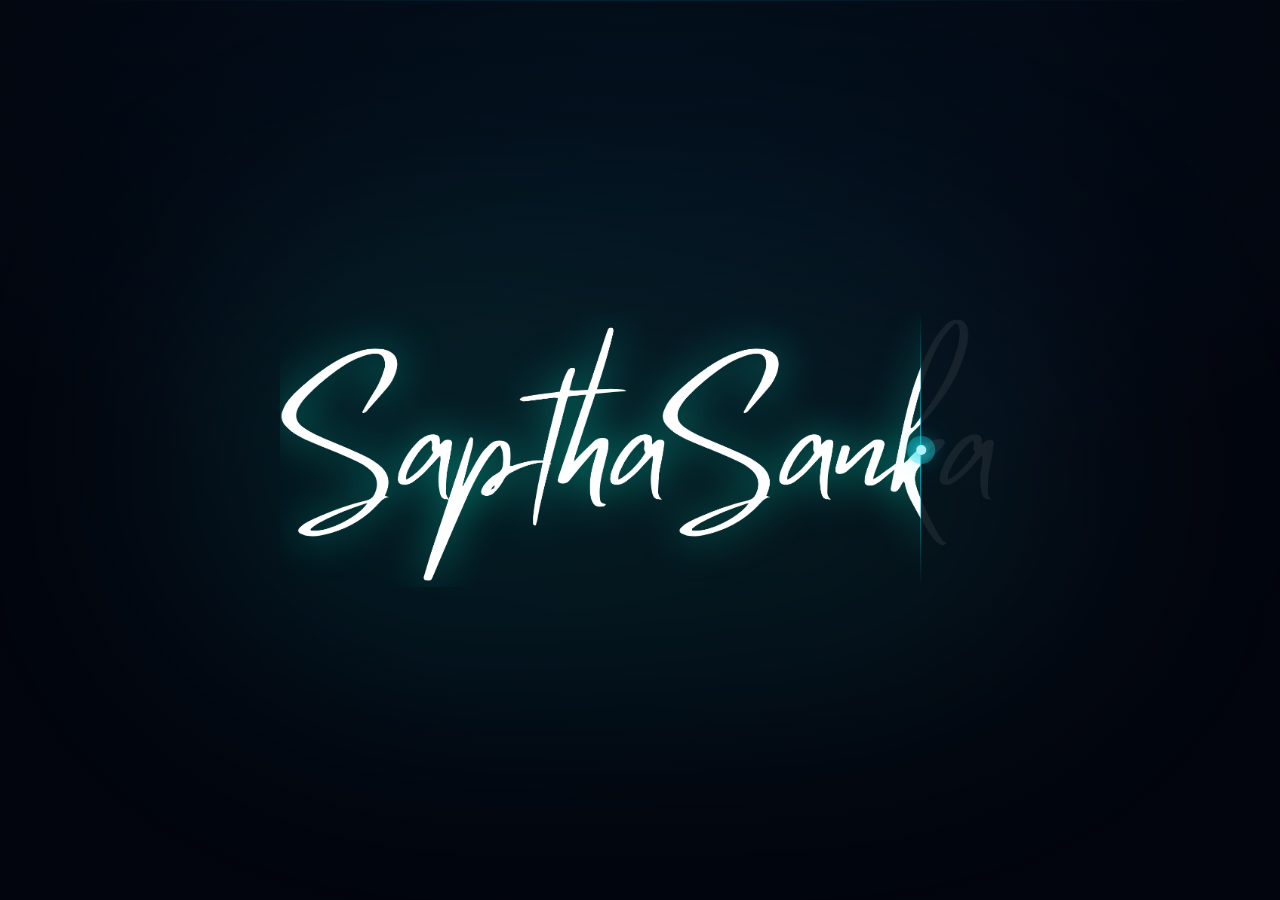
==== commit 069f4bec: "Deploy portfolio build: authentic monogram favicon, new CV PDF, UI polish (2026-11-05T14:35:44.001Z)" ====
--- a/index.html
+++ b/index.html
@@ -5,6 +5,11 @@
   <meta charset="UTF-8" />
   <meta name="viewport" content="width=device-width, initial-scale=1.0, maximum-scale=1" />
   
+  <!-- Security Hardening -->
+  <meta http-equiv="X-Content-Type-Options" content="nosniff" />
+  <meta name="referrer" content="strict-origin-when-cross-origin" />
+  <meta http-equiv="Permissions-Policy" content="camera=(), microphone=(), geolocation=(), payment=()" />
+
   <!-- Browser Tab Favicon & Brand Icons -->
   <link rel="icon" type="image/svg+xml" href="/favicon.svg" />
   <link rel="icon" type="image/png" sizes="32x32" href="/favicon.png" />
@@ -49,4 +54,4 @@
   <div id="root"></div>
 </body>
 
-</html>+</html>
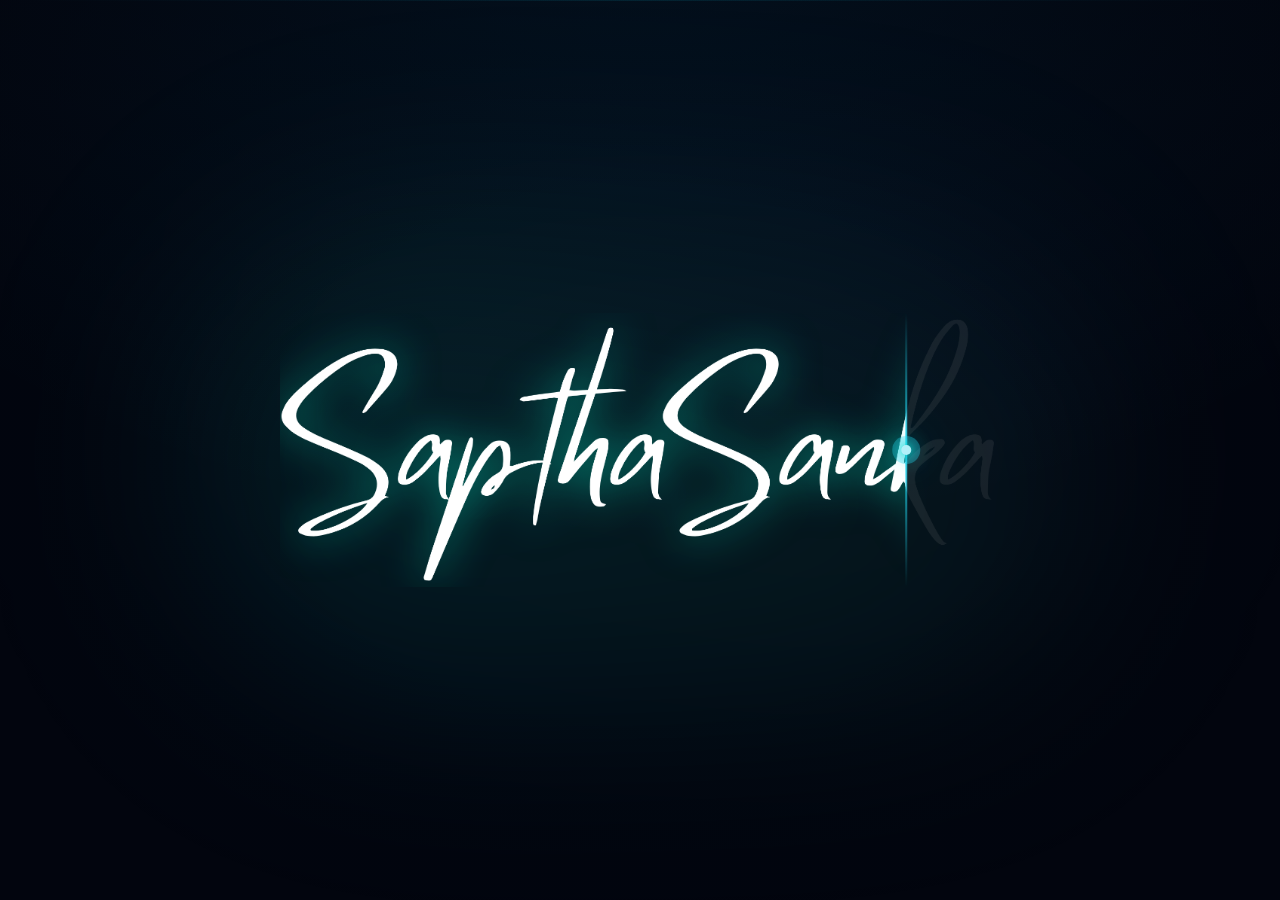
==== commit 7453f035: "Deploy portfolio build: authentic monogram favicon, new CV PDF, UI polish (2026-11-05T14:44:17.922Z)" ====
--- a/index.html
+++ b/index.html
@@ -43,11 +43,11 @@
   <link
     href="https://fonts.googleapis.com/css2?family=Inter:wght@100..900&family=JetBrains+Mono:wght@100..800&family=Space+Grotesk:wght@300..700&display=swap"
     rel="stylesheet">
-  <script type="module" crossorigin src="/assets/index-OPL2qm2I.js"></script>
+  <script type="module" crossorigin src="/assets/index-CyDQfio9.js"></script>
   <link rel="modulepreload" crossorigin href="/assets/vendor-radix-Dc_FVRD7.js">
   <link rel="modulepreload" crossorigin href="/assets/vendor-react-fj7QzYr3.js">
   <link rel="modulepreload" crossorigin href="/assets/vendor-ui-si6fikoJ.js">
-  <link rel="stylesheet" crossorigin href="/assets/index-DLOrKvBx.css">
+  <link rel="stylesheet" crossorigin href="/assets/index-DqQdAwrc.css">
 </head>
 
 <body>
--- a/assets/index-DqQdAwrc.css
+++ b/assets/index-DqQdAwrc.css
@@ -0,0 +1 @@
+@import"https://fonts.googleapis.com/css2?family=Inter:wght@100;200;300;400;500;600;700;800;900&family=Space+Grotesk:wght@300;400;500;600;700&family=JetBrains+Mono:wght@300;400;500;600;700&display=swap";*,:before,:after{--tw-border-spacing-x: 0;--tw-border-spacing-y: 0;--tw-translate-x: 0;--tw-translate-y: 0;--tw-rotate: 0;--tw-skew-x: 0;--tw-skew-y: 0;--tw-scale-x: 1;--tw-scale-y: 1;--tw-pan-x: ;--tw-pan-y: ;--tw-pinch-zoom: ;--tw-scroll-snap-strictness: proximity;--tw-gradient-from-position: ;--tw-gradient-via-position: ;--tw-gradient-to-position: ;--tw-ordinal: ;--tw-slashed-zero: ;--tw-numeric-figure: ;--tw-numeric-spacing: ;--tw-numeric-fraction: ;--tw-ring-inset: ;--tw-ring-offset-width: 0px;--tw-ring-offset-color: #fff;--tw-ring-color: rgb(59 130 246 / .5);--tw-ring-offset-shadow: 0 0 #0000;--tw-ring-shadow: 0 0 #0000;--tw-shadow: 0 0 #0000;--tw-shadow-colored: 0 0 #0000;--tw-blur: ;--tw-brightness: ;--tw-contrast: ;--tw-grayscale: ;--tw-hue-rotate: ;--tw-invert: ;--tw-saturate: ;--tw-sepia: ;--tw-drop-shadow: ;--tw-backdrop-blur: ;--tw-backdrop-brightness: ;--tw-backdrop-contrast: ;--tw-backdrop-grayscale: ;--tw-backdrop-hue-rotate: ;--tw-backdrop-invert: ;--tw-backdrop-opacity: ;--tw-backdrop-saturate: ;--tw-backdrop-sepia: ;--tw-contain-size: ;--tw-contain-layout: ;--tw-contain-paint: ;--tw-contain-style: }::backdrop{--tw-border-spacing-x: 0;--tw-border-spacing-y: 0;--tw-translate-x: 0;--tw-translate-y: 0;--tw-rotate: 0;--tw-skew-x: 0;--tw-skew-y: 0;--tw-scale-x: 1;--tw-scale-y: 1;--tw-pan-x: ;--tw-pan-y: ;--tw-pinch-zoom: ;--tw-scroll-snap-strictness: proximity;--tw-gradient-from-position: ;--tw-gradient-via-position: ;--tw-gradient-to-position: ;--tw-ordinal: ;--tw-slashed-zero: ;--tw-numeric-figure: ;--tw-numeric-spacing: ;--tw-numeric-fraction: ;--tw-ring-inset: ;--tw-ring-offset-width: 0px;--tw-ring-offset-color: #fff;--tw-ring-color: rgb(59 130 246 / .5);--tw-ring-offset-shadow: 0 0 #0000;--tw-ring-shadow: 0 0 #0000;--tw-shadow: 0 0 #0000;--tw-shadow-colored: 0 0 #0000;--tw-blur: ;--tw-brightness: ;--tw-contrast: ;--tw-grayscale: ;--tw-hue-rotate: ;--tw-invert: ;--tw-saturate: ;--tw-sepia: ;--tw-drop-shadow: ;--tw-backdrop-blur: ;--tw-backdrop-brightness: ;--tw-backdrop-contrast: ;--tw-backdrop-grayscale: ;--tw-backdrop-hue-rotate: ;--tw-backdrop-invert: ;--tw-backdrop-opacity: ;--tw-backdrop-saturate: ;--tw-backdrop-sepia: ;--tw-contain-size: ;--tw-contain-layout: ;--tw-contain-paint: ;--tw-contain-style: }*,:before,:after{box-sizing:border-box;border-width:0;border-style:solid;border-color:#e5e7eb}:before,:after{--tw-content: ""}html,:host{line-height:1.5;-webkit-text-size-adjust:100%;-moz-tab-size:4;-o-tab-size:4;tab-size:4;font-family:var(--font-sans);font-feature-settings:normal;font-variation-settings:normal;-webkit-tap-highlight-color:transparent}body{margin:0;line-height:inherit}hr{height:0;color:inherit;border-top-width:1px}abbr:where([title]){-webkit-text-decoration:underline dotted;text-decoration:underline dotted}h1,h2,h3,h4,h5,h6{font-size:inherit;font-weight:inherit}a{color:inherit;text-decoration:inherit}b,strong{font-weight:bolder}code,kbd,samp,pre{font-family:var(--font-mono);font-feature-settings:normal;font-variation-settings:normal;font-size:1em}small{font-size:80%}sub,sup{font-size:75%;line-height:0;position:relative;vertical-align:baseline}sub{bottom:-.25em}sup{top:-.5em}table{text-indent:0;border-color:inherit;border-collapse:collapse}button,input,optgroup,select,textarea{font-family:inherit;font-feature-settings:inherit;font-variation-settings:inherit;font-size:100%;font-weight:inherit;line-height:inherit;letter-spacing:inherit;color:inherit;margin:0;padding:0}button,select{text-transform:none}button,input:where([type=button]),input:where([type=reset]),input:where([type=submit]){-webkit-appearance:button;background-color:transparent;background-image:none}:-moz-focusring{outline:auto}:-moz-ui-invalid{box-shadow:none}progress{vertical-align:baseline}::-webkit-inner-spin-button,::-webkit-outer-spin-button{height:auto}[type=search]{-webkit-appearance:textfield;outline-offset:-2px}::-webkit-search-decoration{-webkit-appearance:none}::-webkit-file-upload-button{-webkit-appearance:button;font:inherit}summary{display:list-item}blockquote,dl,dd,h1,h2,h3,h4,h5,h6,hr,figure,p,pre{margin:0}fieldset{margin:0;padding:0}legend{padding:0}ol,ul,menu{list-style:none;margin:0;padding:0}dialog{padding:0}textarea{resize:vertical}input::-moz-placeholder,textarea::-moz-placeholder{opacity:1;color:#9ca3af}input::placeholder,textarea::placeholder{opacity:1;color:#9ca3af}button,[role=button]{cursor:pointer}:disabled{cursor:default}img,svg,video,canvas,audio,iframe,embed,object{display:block;vertical-align:middle}img,video{max-width:100%;height:auto}[hidden]:where(:not([hidden=until-found])){display:none}*{--tw-border-opacity: 1;border-color:hsl(var(--border) / var(--tw-border-opacity, 1))}input::-webkit-credentials-auto-fill-button,input::-webkit-contacts-auto-fill-button,input::-webkit-caps-lock-indicator,input::-webkit-strong-password-auto-fill-button,textarea::-webkit-credentials-auto-fill-button,textarea::-webkit-contacts-auto-fill-button,div[id*=dashlane],div[id*=bitwarden],div[id*=lastpass],div[id*=lpform],div[class*=bitwarden],div[class*=dashlane],div[class*=lastpass],div[class*="1password"],div[class*=fake-filler],div[class*=fakefiller],div[id*=fakefiller],.__1password-inline-menu,.__lp_ignore,[data-lastpass-icon-root],[data-dashlane-rid],[data-bwignore]+*,[data-lpignore]+*{visibility:hidden!important;display:none!important;pointer-events:none!important;position:absolute!important;right:0!important;opacity:0!important;width:0!important;height:0!important;z-index:-9999!important}body{--tw-bg-opacity: 1;background-color:rgb(0 0 0 / var(--tw-bg-opacity, 1));--tw-text-opacity: 1;color:hsl(var(--foreground) / var(--tw-text-opacity, 1));-webkit-font-smoothing:antialiased;-moz-osx-font-smoothing:grayscale;font-family:var(--font-sans);cursor:auto;overflow-x:hidden;overscroll-behavior-y:none;-webkit-tap-highlight-color:transparent;background-color:#050608}::-moz-selection{background-color:hsl(var(--primary) / .3);--tw-text-opacity: 1;color:rgb(255 255 255 / var(--tw-text-opacity, 1))}::selection{background-color:hsl(var(--primary) / .3);--tw-text-opacity: 1;color:rgb(255 255 255 / var(--tw-text-opacity, 1))}h1,h2,h3,h4,h5,h6{font-family:var(--font-display);font-weight:700;letter-spacing:-.02em}code,.mono{font-family:var(--font-mono)}.container{width:100%}@media(min-width:640px){.container{max-width:640px}}@media(min-width:768px){.container{max-width:768px}}@media(min-width:1024px){.container{max-width:1024px}}@media(min-width:1280px){.container{max-width:1280px}}@media(min-width:1536px){.container{max-width:1536px}}.glass-premium{position:relative;border-width:1px;border-color:#ffffff14;background-color:#09090be6;--tw-shadow: 0 25px 50px -12px rgb(0 0 0 / .25);--tw-shadow-colored: 0 25px 50px -12px var(--tw-shadow-color);box-shadow:var(--tw-ring-offset-shadow, 0 0 #0000),var(--tw-ring-shadow, 0 0 #0000),var(--tw-shadow);box-shadow:0 8px 32px #0006,inset 0 1px #ffffff0d,inset 0 -1px #ffffff05}@media(min-width:768px){.glass-premium{background-image:linear-gradient(to bottom,var(--tw-gradient-stops));--tw-gradient-from: rgb(255 255 255 / .08) var(--tw-gradient-from-position);--tw-gradient-to: rgb(255 255 255 / 0) var(--tw-gradient-to-position);--tw-gradient-stops: var(--tw-gradient-from), var(--tw-gradient-to);--tw-gradient-to: rgb(255 255 255 / .02) var(--tw-gradient-to-position);--tw-backdrop-blur: blur(40px);-webkit-backdrop-filter:var(--tw-backdrop-blur) var(--tw-backdrop-brightness) var(--tw-backdrop-contrast) var(--tw-backdrop-grayscale) var(--tw-backdrop-hue-rotate) var(--tw-backdrop-invert) var(--tw-backdrop-opacity) var(--tw-backdrop-saturate) var(--tw-backdrop-sepia);backdrop-filter:var(--tw-backdrop-blur) var(--tw-backdrop-brightness) var(--tw-backdrop-contrast) var(--tw-backdrop-grayscale) var(--tw-backdrop-hue-rotate) var(--tw-backdrop-invert) var(--tw-backdrop-opacity) var(--tw-backdrop-saturate) var(--tw-backdrop-sepia)}}.gradient-text-animated{background-clip:text;color:transparent;background-image:linear-gradient(135deg,#00d2ff,#38bdf8,#818cf8,#38bdf8,#00d2ff);background-size:300% 300%;animation:gradient-flow 5s ease-in-out infinite;-webkit-background-clip:text;-webkit-text-fill-color:transparent}.color-animator-emerald{background-clip:text;color:transparent;background-image:linear-gradient(90deg,#34d399,#2dd4bf,#00e5c0,#38bdf8,#2dd4bf,#34d399);background-size:250% 100%;animation:gradient-flow 5s ease-in-out infinite;-webkit-background-clip:text;-webkit-text-fill-color:transparent}@keyframes gradient-flow{0%{background-position:0% 50%}50%{background-position:100% 50%}to{background-position:0% 50%}}.sr-only{position:absolute;width:1px;height:1px;padding:0;margin:-1px;overflow:hidden;clip:rect(0,0,0,0);white-space:nowrap;border-width:0}.pointer-events-none{pointer-events:none}.pointer-events-auto{pointer-events:auto}.visible{visibility:visible}.invisible{visibility:hidden}.static{position:static}.fixed{position:fixed}.absolute{position:absolute}.relative{position:relative}.-inset-1{inset:-.25rem}.-inset-2{inset:-.5rem}.-inset-20{inset:-5rem}.-inset-6{inset:-1.5rem}.-inset-px{inset:-1px}.inset-0{inset:0}.inset-x-0{left:0;right:0}.inset-x-8{left:2rem;right:2rem}.inset-y-0{top:0;bottom:0}.-bottom-0\.5{bottom:-.125rem}.-bottom-12{bottom:-3rem}.-bottom-20{bottom:-5rem}.-bottom-32{bottom:-8rem}.-left-12{left:-3rem}.-left-2{left:-.5rem}.-left-20{left:-5rem}.-left-32{left:-8rem}.-left-36{left:-9rem}.-right-1\.5{right:-.375rem}.-right-12{right:-3rem}.-right-2{right:-.5rem}.-right-20{right:-5rem}.-right-32{right:-8rem}.-right-36{right:-9rem}.-top-0\.5{top:-.125rem}.-top-12{top:-3rem}.-top-20{top:-5rem}.-top-36{top:-9rem}.-top-8{top:-2rem}.bottom-0{bottom:0}.bottom-2{bottom:.5rem}.bottom-24{bottom:6rem}.bottom-4{bottom:1rem}.bottom-6{bottom:1.5rem}.bottom-8{bottom:2rem}.bottom-\[-10\%\]{bottom:-10%}.left-0{left:0}.left-1{left:.25rem}.left-1\/2{left:50%}.left-2{left:.5rem}.left-3{left:.75rem}.left-4{left:1rem}.left-6{left:1.5rem}.left-8{left:2rem}.left-\[-10\%\]{left:-10%}.left-\[18\%\]{left:18%}.left-\[50\%\]{left:50%}.right-0{right:0}.right-1{right:.25rem}.right-2{right:.5rem}.right-3{right:.75rem}.right-4{right:1rem}.right-6{right:1.5rem}.right-8{right:2rem}.right-\[-10\%\]{right:-10%}.top-0{top:0}.top-1\.5{top:.375rem}.top-1\/2{top:50%}.top-1\/3{top:33.333333%}.top-1\/4{top:25%}.top-16{top:4rem}.top-2{top:.5rem}.top-3{top:.75rem}.top-3\.5{top:.875rem}.top-4{top:1rem}.top-8{top:2rem}.top-\[-10\%\]{top:-10%}.top-\[1px\]{top:1px}.top-\[50\%\]{top:50%}.top-\[60\%\]{top:60%}.top-full{top:100%}.-z-10{z-index:-10}.-z-20{z-index:-20}.z-0{z-index:0}.z-10{z-index:10}.z-20{z-index:20}.z-30{z-index:30}.z-40{z-index:40}.z-50{z-index:50}.z-\[100\]{z-index:100}.z-\[1\]{z-index:1}.z-\[9998\]{z-index:9998}.z-\[99998\]{z-index:99998}.z-\[99999\]{z-index:99999}.z-\[9999\]{z-index:9999}.order-1{order:1}.order-2{order:2}.-mx-1{margin-left:-.25rem;margin-right:-.25rem}.mx-2{margin-left:.5rem;margin-right:.5rem}.mx-3\.5{margin-left:.875rem;margin-right:.875rem}.mx-4{margin-left:1rem;margin-right:1rem}.mx-auto{margin-left:auto;margin-right:auto}.my-0\.5{margin-top:.125rem;margin-bottom:.125rem}.my-1{margin-top:.25rem;margin-bottom:.25rem}.my-2{margin-top:.5rem;margin-bottom:.5rem}.my-auto{margin-top:auto;margin-bottom:auto}.-ml-2{margin-left:-.5rem}.-ml-4{margin-left:-1rem}.-mt-4{margin-top:-1rem}.mb-1{margin-bottom:.25rem}.mb-1\.5{margin-bottom:.375rem}.mb-10{margin-bottom:2.5rem}.mb-12{margin-bottom:3rem}.mb-16{margin-bottom:4rem}.mb-2{margin-bottom:.5rem}.mb-2\.5{margin-bottom:.625rem}.mb-20{margin-bottom:5rem}.mb-3{margin-bottom:.75rem}.mb-3\.5{margin-bottom:.875rem}.mb-4{margin-bottom:1rem}.mb-5{margin-bottom:1.25rem}.mb-6{margin-bottom:1.5rem}.mb-8{margin-bottom:2rem}.ml-0\.5{margin-left:.125rem}.ml-1{margin-left:.25rem}.ml-12{margin-left:3rem}.ml-auto{margin-left:auto}.mr-2{margin-right:.5rem}.mt-0\.5{margin-top:.125rem}.mt-1{margin-top:.25rem}.mt-1\.5{margin-top:.375rem}.mt-16{margin-top:4rem}.mt-2{margin-top:.5rem}.mt-2\.5{margin-top:.625rem}.mt-24{margin-top:6rem}.mt-3{margin-top:.75rem}.mt-4{margin-top:1rem}.mt-5{margin-top:1.25rem}.mt-6{margin-top:1.5rem}.mt-8{margin-top:2rem}.mt-auto{margin-top:auto}.line-clamp-2{overflow:hidden;display:-webkit-box;-webkit-box-orient:vertical;-webkit-line-clamp:2}.line-clamp-3{overflow:hidden;display:-webkit-box;-webkit-box-orient:vertical;-webkit-line-clamp:3}.block{display:block}.inline-block{display:inline-block}.inline{display:inline}.flex{display:flex}.inline-flex{display:inline-flex}.table{display:table}.grid{display:grid}.hidden{display:none}.aspect-\[16\/10\]{aspect-ratio:16/10}.aspect-square{aspect-ratio:1 / 1}.aspect-video{aspect-ratio:16 / 9}.size-4{width:1rem;height:1rem}.h-0{height:0px}.h-1{height:.25rem}.h-1\.5{height:.375rem}.h-10{height:2.5rem}.h-11{height:2.75rem}.h-12{height:3rem}.h-14{height:3.5rem}.h-16{height:4rem}.h-2{height:.5rem}.h-2\.5{height:.625rem}.h-20{height:5rem}.h-28{height:7rem}.h-3{height:.75rem}.h-3\.5{height:.875rem}.h-32{height:8rem}.h-4{height:1rem}.h-4\/5{height:80%}.h-40{height:10rem}.h-48{height:12rem}.h-5{height:1.25rem}.h-6{height:1.5rem}.h-64{height:16rem}.h-7{height:1.75rem}.h-8{height:2rem}.h-80{height:20rem}.h-9{height:2.25rem}.h-\[1\.5px\]{height:1.5px}.h-\[1100px\]{height:1100px}.h-\[1px\]{height:1px}.h-\[220px\]{height:220px}.h-\[240px\]{height:240px}.h-\[2px\]{height:2px}.h-\[350px\]{height:350px}.h-\[40\%\]{height:40%}.h-\[400px\]{height:400px}.h-\[420px\]{height:420px}.h-\[450px\]{height:450px}.h-\[500px\]{height:500px}.h-\[550px\]{height:550px}.h-\[560px\]{height:560px}.h-\[600px\]{height:600px}.h-\[60vh\]{height:60vh}.h-\[680px\]{height:680px}.h-\[740px\]{height:740px}.h-\[800px\]{height:800px}.h-\[850px\]{height:850px}.h-\[var\(--radix-navigation-menu-viewport-height\)\]{height:var(--radix-navigation-menu-viewport-height)}.h-\[var\(--radix-select-trigger-height\)\]{height:var(--radix-select-trigger-height)}.h-auto{height:auto}.h-full{height:100%}.h-px{height:1px}.h-svh{height:100svh}.max-h-40{max-height:10rem}.max-h-\[--radix-context-menu-content-available-height\]{max-height:var(--radix-context-menu-content-available-height)}.max-h-\[--radix-select-content-available-height\]{max-height:var(--radix-select-content-available-height)}.max-h-\[300px\]{max-height:300px}.max-h-\[var\(--radix-dropdown-menu-content-available-height\)\]{max-height:var(--radix-dropdown-menu-content-available-height)}.max-h-screen{max-height:100vh}.min-h-0{min-height:0px}.min-h-10{min-height:2.5rem}.min-h-8{min-height:2rem}.min-h-9{min-height:2.25rem}.min-h-\[28px\]{min-height:28px}.min-h-\[44px\]{min-height:44px}.min-h-\[80px\]{min-height:80px}.min-h-\[90vh\]{min-height:90vh}.min-h-screen{min-height:100vh}.min-h-svh{min-height:100svh}.w-0{width:0px}.w-1{width:.25rem}.w-1\.5{width:.375rem}.w-1\/2{width:50%}.w-10{width:2.5rem}.w-11{width:2.75rem}.w-12{width:3rem}.w-14{width:3.5rem}.w-16{width:4rem}.w-2{width:.5rem}.w-2\.5{width:.625rem}.w-2\/3{width:66.666667%}.w-20{width:5rem}.w-28{width:7rem}.w-3{width:.75rem}.w-3\.5{width:.875rem}.w-3\/4{width:75%}.w-4{width:1rem}.w-4\/5{width:80%}.w-48{width:12rem}.w-5{width:1.25rem}.w-6{width:1.5rem}.w-64{width:16rem}.w-7{width:1.75rem}.w-72{width:18rem}.w-8{width:2rem}.w-80{width:20rem}.w-9{width:2.25rem}.w-96{width:24rem}.w-\[1\.5px\]{width:1.5px}.w-\[1000px\]{width:1000px}.w-\[100px\]{width:100px}.w-\[1px\]{width:1px}.w-\[210px\]{width:210px}.w-\[2px\]{width:2px}.w-\[320px\]{width:320px}.w-\[40\%\]{width:40%}.w-\[420px\]{width:420px}.w-\[550px\]{width:550px}.w-\[560px\]{width:560px}.w-\[600px\]{width:600px}.w-\[650px\]{width:650px}.w-\[680px\]{width:680px}.w-\[740px\]{width:740px}.w-\[800px\]{width:800px}.w-\[820px\]{width:820px}.w-\[850px\]{width:850px}.w-\[900px\]{width:900px}.w-\[950px\]{width:950px}.w-\[var\(--sidebar-width\)\]{width:var(--sidebar-width)}.w-auto{width:auto}.w-fit{width:-moz-fit-content;width:fit-content}.w-full{width:100%}.w-max{width:-moz-max-content;width:max-content}.w-px{width:1px}.min-w-0{min-width:0px}.min-w-10{min-width:2.5rem}.min-w-11{min-width:2.75rem}.min-w-5{min-width:1.25rem}.min-w-9{min-width:2.25rem}.min-w-\[12rem\]{min-width:12rem}.min-w-\[240px\]{min-width:240px}.min-w-\[8rem\]{min-width:8rem}.min-w-\[var\(--radix-select-trigger-width\)\]{min-width:var(--radix-select-trigger-width)}.min-w-max{min-width:-moz-max-content;min-width:max-content}.max-w-2xl{max-width:42rem}.max-w-3xl{max-width:48rem}.max-w-4xl{max-width:56rem}.max-w-5xl{max-width:64rem}.max-w-7xl{max-width:80rem}.max-w-\[200px\]{max-width:200px}.max-w-\[380px\]{max-width:380px}.max-w-\[88vw\]{max-width:88vw}.max-w-\[var\(--skeleton-width\)\]{max-width:var(--skeleton-width)}.max-w-full{max-width:100%}.max-w-lg{max-width:32rem}.max-w-max{max-width:-moz-max-content;max-width:max-content}.max-w-md{max-width:28rem}.max-w-xl{max-width:36rem}.flex-1{flex:1 1 0%}.flex-shrink-0,.shrink-0{flex-shrink:0}.grow{flex-grow:1}.grow-0{flex-grow:0}.basis-full{flex-basis:100%}.caption-bottom{caption-side:bottom}.border-collapse{border-collapse:collapse}.origin-\[--radix-context-menu-content-transform-origin\]{transform-origin:var(--radix-context-menu-content-transform-origin)}.origin-\[--radix-dropdown-menu-content-transform-origin\]{transform-origin:var(--radix-dropdown-menu-content-transform-origin)}.origin-\[--radix-hover-card-content-transform-origin\]{transform-origin:var(--radix-hover-card-content-transform-origin)}.origin-\[--radix-menubar-content-transform-origin\]{transform-origin:var(--radix-menubar-content-transform-origin)}.origin-\[--radix-popover-content-transform-origin\]{transform-origin:var(--radix-popover-content-transform-origin)}.origin-\[--radix-select-content-transform-origin\]{transform-origin:var(--radix-select-content-transform-origin)}.origin-\[--radix-tooltip-content-transform-origin\]{transform-origin:var(--radix-tooltip-content-transform-origin)}.origin-center{transform-origin:center}.origin-top{transform-origin:top}.-translate-x-1{--tw-translate-x: -.25rem;transform:translate(var(--tw-translate-x),var(--tw-translate-y)) rotate(var(--tw-rotate)) skew(var(--tw-skew-x)) skewY(var(--tw-skew-y)) scaleX(var(--tw-scale-x)) scaleY(var(--tw-scale-y))}.-translate-x-1\/2{--tw-translate-x: -50%;transform:translate(var(--tw-translate-x),var(--tw-translate-y)) rotate(var(--tw-rotate)) skew(var(--tw-skew-x)) skewY(var(--tw-skew-y)) scaleX(var(--tw-scale-x)) scaleY(var(--tw-scale-y))}.-translate-x-px{--tw-translate-x: -1px;transform:translate(var(--tw-translate-x),var(--tw-translate-y)) rotate(var(--tw-rotate)) skew(var(--tw-skew-x)) skewY(var(--tw-skew-y)) scaleX(var(--tw-scale-x)) scaleY(var(--tw-scale-y))}.-translate-y-1\/2{--tw-translate-y: -50%;transform:translate(var(--tw-translate-x),var(--tw-translate-y)) rotate(var(--tw-rotate)) skew(var(--tw-skew-x)) skewY(var(--tw-skew-y)) scaleX(var(--tw-scale-x)) scaleY(var(--tw-scale-y))}.translate-x-\[-50\%\]{--tw-translate-x: -50%;transform:translate(var(--tw-translate-x),var(--tw-translate-y)) rotate(var(--tw-rotate)) skew(var(--tw-skew-x)) skewY(var(--tw-skew-y)) scaleX(var(--tw-scale-x)) scaleY(var(--tw-scale-y))}.translate-x-px{--tw-translate-x: 1px;transform:translate(var(--tw-translate-x),var(--tw-translate-y)) rotate(var(--tw-rotate)) skew(var(--tw-skew-x)) skewY(var(--tw-skew-y)) scaleX(var(--tw-scale-x)) scaleY(var(--tw-scale-y))}.translate-y-\[-50\%\]{--tw-translate-y: -50%;transform:translate(var(--tw-translate-x),var(--tw-translate-y)) rotate(var(--tw-rotate)) skew(var(--tw-skew-x)) skewY(var(--tw-skew-y)) scaleX(var(--tw-scale-x)) scaleY(var(--tw-scale-y))}.-rotate-45{--tw-rotate: -45deg;transform:translate(var(--tw-translate-x),var(--tw-translate-y)) rotate(var(--tw-rotate)) skew(var(--tw-skew-x)) skewY(var(--tw-skew-y)) scaleX(var(--tw-scale-x)) scaleY(var(--tw-scale-y))}.-rotate-90{--tw-rotate: -90deg;transform:translate(var(--tw-translate-x),var(--tw-translate-y)) rotate(var(--tw-rotate)) skew(var(--tw-skew-x)) skewY(var(--tw-skew-y)) scaleX(var(--tw-scale-x)) scaleY(var(--tw-scale-y))}.rotate-45{--tw-rotate: 45deg;transform:translate(var(--tw-translate-x),var(--tw-translate-y)) rotate(var(--tw-rotate)) skew(var(--tw-skew-x)) skewY(var(--tw-skew-y)) scaleX(var(--tw-scale-x)) scaleY(var(--tw-scale-y))}.rotate-90{--tw-rotate: 90deg;transform:translate(var(--tw-translate-x),var(--tw-translate-y)) rotate(var(--tw-rotate)) skew(var(--tw-skew-x)) skewY(var(--tw-skew-y)) scaleX(var(--tw-scale-x)) scaleY(var(--tw-scale-y))}.-skew-x-\[25deg\]{--tw-skew-x: -25deg;transform:translate(var(--tw-translate-x),var(--tw-translate-y)) rotate(var(--tw-rotate)) skew(var(--tw-skew-x)) skewY(var(--tw-skew-y)) scaleX(var(--tw-scale-x)) scaleY(var(--tw-scale-y))}.-skew-x-\[28deg\]{--tw-skew-x: -28deg;transform:translate(var(--tw-translate-x),var(--tw-translate-y)) rotate(var(--tw-rotate)) skew(var(--tw-skew-x)) skewY(var(--tw-skew-y)) scaleX(var(--tw-scale-x)) scaleY(var(--tw-scale-y))}.scale-110{--tw-scale-x: 1.1;--tw-scale-y: 1.1;transform:translate(var(--tw-translate-x),var(--tw-translate-y)) rotate(var(--tw-rotate)) skew(var(--tw-skew-x)) skewY(var(--tw-skew-y)) scaleX(var(--tw-scale-x)) scaleY(var(--tw-scale-y))}.scale-150{--tw-scale-x: 1.5;--tw-scale-y: 1.5;transform:translate(var(--tw-translate-x),var(--tw-translate-y)) rotate(var(--tw-rotate)) skew(var(--tw-skew-x)) skewY(var(--tw-skew-y)) scaleX(var(--tw-scale-x)) scaleY(var(--tw-scale-y))}.transform{transform:translate(var(--tw-translate-x),var(--tw-translate-y)) rotate(var(--tw-rotate)) skew(var(--tw-skew-x)) skewY(var(--tw-skew-y)) scaleX(var(--tw-scale-x)) scaleY(var(--tw-scale-y))}.animate-ping{animation:ping 1s cubic-bezier(0,0,.2,1) infinite}@keyframes pulse{50%{opacity:.5}}.animate-pulse{animation:pulse 2s cubic-bezier(.4,0,.6,1) infinite}@keyframes spin{to{transform:rotate(360deg)}}.animate-spin{animation:spin 1s linear infinite}.cursor-auto{cursor:auto}.cursor-default{cursor:default}.cursor-grab{cursor:grab}.cursor-pointer{cursor:pointer}.touch-none{touch-action:none}.select-none{-webkit-user-select:none;-moz-user-select:none;user-select:none}.resize-none{resize:none}.resize{resize:both}.list-none{list-style-type:none}.grid-cols-1{grid-template-columns:repeat(1,minmax(0,1fr))}.grid-cols-2{grid-template-columns:repeat(2,minmax(0,1fr))}.flex-row{flex-direction:row}.flex-col{flex-direction:column}.flex-col-reverse{flex-direction:column-reverse}.flex-wrap{flex-wrap:wrap}.items-start{align-items:flex-start}.items-end{align-items:flex-end}.items-center{align-items:center}.items-stretch{align-items:stretch}.justify-start{justify-content:flex-start}.justify-center{justify-content:center}.justify-between{justify-content:space-between}.gap-1{gap:.25rem}.gap-1\.5{gap:.375rem}.gap-10{gap:2.5rem}.gap-2{gap:.5rem}.gap-2\.5{gap:.625rem}.gap-3{gap:.75rem}.gap-3\.5{gap:.875rem}.gap-4{gap:1rem}.gap-5{gap:1.25rem}.gap-6{gap:1.5rem}.gap-7{gap:1.75rem}.gap-8{gap:2rem}.gap-px{gap:1px}.gap-x-6{-moz-column-gap:1.5rem;column-gap:1.5rem}.gap-y-4{row-gap:1rem}.space-x-1>:not([hidden])~:not([hidden]){--tw-space-x-reverse: 0;margin-right:calc(.25rem * var(--tw-space-x-reverse));margin-left:calc(.25rem * calc(1 - var(--tw-space-x-reverse)))}.space-x-2>:not([hidden])~:not([hidden]){--tw-space-x-reverse: 0;margin-right:calc(.5rem * var(--tw-space-x-reverse));margin-left:calc(.5rem * calc(1 - var(--tw-space-x-reverse)))}.space-x-4>:not([hidden])~:not([hidden]){--tw-space-x-reverse: 0;margin-right:calc(1rem * var(--tw-space-x-reverse));margin-left:calc(1rem * calc(1 - var(--tw-space-x-reverse)))}.space-x-8>:not([hidden])~:not([hidden]){--tw-space-x-reverse: 0;margin-right:calc(2rem * var(--tw-space-x-reverse));margin-left:calc(2rem * calc(1 - var(--tw-space-x-reverse)))}.space-y-1>:not([hidden])~:not([hidden]){--tw-space-y-reverse: 0;margin-top:calc(.25rem * calc(1 - var(--tw-space-y-reverse)));margin-bottom:calc(.25rem * var(--tw-space-y-reverse))}.space-y-1\.5>:not([hidden])~:not([hidden]){--tw-space-y-reverse: 0;margin-top:calc(.375rem * calc(1 - var(--tw-space-y-reverse)));margin-bottom:calc(.375rem * var(--tw-space-y-reverse))}.space-y-12>:not([hidden])~:not([hidden]){--tw-space-y-reverse: 0;margin-top:calc(3rem * calc(1 - var(--tw-space-y-reverse)));margin-bottom:calc(3rem * var(--tw-space-y-reverse))}.space-y-16>:not([hidden])~:not([hidden]){--tw-space-y-reverse: 0;margin-top:calc(4rem * calc(1 - var(--tw-space-y-reverse)));margin-bottom:calc(4rem * var(--tw-space-y-reverse))}.space-y-2>:not([hidden])~:not([hidden]){--tw-space-y-reverse: 0;margin-top:calc(.5rem * calc(1 - var(--tw-space-y-reverse)));margin-bottom:calc(.5rem * var(--tw-space-y-reverse))}.space-y-3>:not([hidden])~:not([hidden]){--tw-space-y-reverse: 0;margin-top:calc(.75rem * calc(1 - var(--tw-space-y-reverse)));margin-bottom:calc(.75rem * var(--tw-space-y-reverse))}.space-y-3\.5>:not([hidden])~:not([hidden]){--tw-space-y-reverse: 0;margin-top:calc(.875rem * calc(1 - var(--tw-space-y-reverse)));margin-bottom:calc(.875rem * var(--tw-space-y-reverse))}.space-y-4>:not([hidden])~:not([hidden]){--tw-space-y-reverse: 0;margin-top:calc(1rem * calc(1 - var(--tw-space-y-reverse)));margin-bottom:calc(1rem * var(--tw-space-y-reverse))}.space-y-5>:not([hidden])~:not([hidden]){--tw-space-y-reverse: 0;margin-top:calc(1.25rem * calc(1 - var(--tw-space-y-reverse)));margin-bottom:calc(1.25rem * var(--tw-space-y-reverse))}.space-y-6>:not([hidden])~:not([hidden]){--tw-space-y-reverse: 0;margin-top:calc(1.5rem * calc(1 - var(--tw-space-y-reverse)));margin-bottom:calc(1.5rem * var(--tw-space-y-reverse))}.space-y-8>:not([hidden])~:not([hidden]){--tw-space-y-reverse: 0;margin-top:calc(2rem * calc(1 - var(--tw-space-y-reverse)));margin-bottom:calc(2rem * var(--tw-space-y-reverse))}.divide-y>:not([hidden])~:not([hidden]){--tw-divide-y-reverse: 0;border-top-width:calc(1px * calc(1 - var(--tw-divide-y-reverse)));border-bottom-width:calc(1px * var(--tw-divide-y-reverse))}.divide-white\/10>:not([hidden])~:not([hidden]){border-color:#ffffff1a}.divide-white\/5>:not([hidden])~:not([hidden]){border-color:#ffffff0d}.self-start{align-self:flex-start}.overflow-auto{overflow:auto}.overflow-hidden{overflow:hidden}.overflow-visible{overflow:visible}.overflow-x-auto{overflow-x:auto}.overflow-y-auto{overflow-y:auto}.overflow-x-hidden{overflow-x:hidden}.truncate{overflow:hidden;text-overflow:ellipsis;white-space:nowrap}.whitespace-normal{white-space:normal}.whitespace-nowrap{white-space:nowrap}.whitespace-pre-wrap{white-space:pre-wrap}.break-words{overflow-wrap:break-word}.rounded{border-radius:.25rem}.rounded-2xl{border-radius:1rem}.rounded-3xl{border-radius:1.5rem}.rounded-\[2px\]{border-radius:2px}.rounded-\[36px\]{border-radius:36px}.rounded-\[inherit\]{border-radius:inherit}.rounded-full{border-radius:9999px}.rounded-lg{border-radius:.5625rem}.rounded-md{border-radius:.375rem}.rounded-none{border-radius:0}.rounded-sm{border-radius:.1875rem}.rounded-xl{border-radius:.75rem}.rounded-t-\[10px\]{border-top-left-radius:10px;border-top-right-radius:10px}.rounded-tl-sm{border-top-left-radius:.1875rem}.border{border-width:1px}.border-2{border-width:2px}.border-\[1\.5px\]{border-width:1.5px}.border-y{border-top-width:1px;border-bottom-width:1px}.border-b{border-bottom-width:1px}.border-l{border-left-width:1px}.border-l-2{border-left-width:2px}.border-r{border-right-width:1px}.border-t{border-top-width:1px}.border-dashed{border-style:dashed}.border-\[--color-border\]{border-color:var(--color-border)}.border-amber-500\/20{border-color:#f59e0b33}.border-blue-500\/20{border-color:#3b82f633}.border-border\/50{border-color:hsl(var(--border) / .5)}.border-card-border{--tw-border-opacity: 1;border-color:hsl(var(--card-border) / var(--tw-border-opacity, 1))}.border-cyan-400\/30{border-color:#22d3ee4d}.border-cyan-400\/50{border-color:#22d3ee80}.border-cyan-500\/20{border-color:#06b6d433}.border-cyan-500\/30{border-color:#06b6d44d}.border-destructive{--tw-border-opacity: 1;border-color:hsl(var(--destructive) / var(--tw-border-opacity, 1))}.border-destructive-border{border-color:var(--destructive-border)}.border-destructive\/50{border-color:hsl(var(--destructive) / .5)}.border-emerald-500\/20{border-color:#10b98133}.border-emerald-500\/30{border-color:#10b9814d}.border-indigo-500\/20{border-color:#6366f133}.border-input{--tw-border-opacity: 1;border-color:hsl(var(--input) / var(--tw-border-opacity, 1))}.border-primary{--tw-border-opacity: 1;border-color:hsl(var(--primary) / var(--tw-border-opacity, 1))}.border-primary-border{border-color:var(--primary-border)}.border-primary\/20{border-color:hsl(var(--primary) / .2)}.border-primary\/50{border-color:hsl(var(--primary) / .5)}.border-purple-500\/20{border-color:#a855f733}.border-purple-500\/30{border-color:#a855f74d}.border-red-500\/20{border-color:#ef444433}.border-red-900\/50{border-color:#7f1d1d80}.border-secondary-border{border-color:var(--secondary-border)}.border-sidebar-border{--tw-border-opacity: 1;border-color:hsl(var(--sidebar-border) / var(--tw-border-opacity, 1))}.border-sky-500\/20{border-color:#0ea5e933}.border-sky-500\/30{border-color:#0ea5e94d}.border-transparent{border-color:transparent}.border-violet-500\/20{border-color:#8b5cf633}.border-white\/10{border-color:#ffffff1a}.border-white\/15{border-color:#ffffff26}.border-white\/20{border-color:#fff3}.border-white\/5{border-color:#ffffff0d}.border-white\/\[0\.08\]{border-color:#ffffff14}.border-zinc-600\/70{border-color:#52525bb3}.border-zinc-700{--tw-border-opacity: 1;border-color:rgb(63 63 70 / var(--tw-border-opacity, 1))}.border-zinc-800{--tw-border-opacity: 1;border-color:rgb(39 39 42 / var(--tw-border-opacity, 1))}.border-l-transparent{border-left-color:transparent}.border-t-transparent{border-top-color:transparent}.bg-\[\#00e5c0\]{--tw-bg-opacity: 1;background-color:rgb(0 229 192 / var(--tw-bg-opacity, 1))}.bg-\[\#02050e\]{--tw-bg-opacity: 1;background-color:rgb(2 5 14 / var(--tw-bg-opacity, 1))}.bg-\[\#080a0f\]{--tw-bg-opacity: 1;background-color:rgb(8 10 15 / var(--tw-bg-opacity, 1))}.bg-\[\#09090b\]{--tw-bg-opacity: 1;background-color:rgb(9 9 11 / var(--tw-bg-opacity, 1))}.bg-\[\#0a0c12\]{--tw-bg-opacity: 1;background-color:rgb(10 12 18 / var(--tw-bg-opacity, 1))}.bg-\[--color-bg\]{background-color:var(--color-bg)}.bg-accent{--tw-bg-opacity: 1;background-color:hsl(var(--accent) / var(--tw-bg-opacity, 1))}.bg-amber-500{--tw-bg-opacity: 1;background-color:rgb(245 158 11 / var(--tw-bg-opacity, 1))}.bg-amber-500\/20{background-color:#f59e0b33}.bg-amber-950\/40{background-color:#451a0366}.bg-amber-950\/50{background-color:#451a0380}.bg-background{--tw-bg-opacity: 1;background-color:hsl(var(--background) / var(--tw-bg-opacity, 1))}.bg-background\/95{background-color:hsl(var(--background) / .95)}.bg-black{--tw-bg-opacity: 1;background-color:rgb(0 0 0 / var(--tw-bg-opacity, 1))}.bg-black\/40{background-color:#0006}.bg-black\/50{background-color:#00000080}.bg-black\/60{background-color:#0009}.bg-black\/75{background-color:#000000bf}.bg-black\/80{background-color:#000c}.bg-black\/85{background-color:#000000d9}.bg-blue-500{--tw-bg-opacity: 1;background-color:rgb(59 130 246 / var(--tw-bg-opacity, 1))}.bg-blue-500\/20{background-color:#3b82f633}.bg-blue-950\/50{background-color:#17255480}.bg-border{--tw-bg-opacity: 1;background-color:hsl(var(--border) / var(--tw-bg-opacity, 1))}.bg-card{--tw-bg-opacity: 1;background-color:hsl(var(--card) / var(--tw-bg-opacity, 1))}.bg-cyan-400{--tw-bg-opacity: 1;background-color:rgb(34 211 238 / var(--tw-bg-opacity, 1))}.bg-cyan-400\/35{background-color:#22d3ee59}.bg-cyan-400\/40{background-color:#22d3ee66}.bg-cyan-500{--tw-bg-opacity: 1;background-color:rgb(6 182 212 / var(--tw-bg-opacity, 1))}.bg-cyan-500\/10{background-color:#06b6d41a}.bg-cyan-500\/20{background-color:#06b6d433}.bg-cyan-500\/5{background-color:#06b6d40d}.bg-cyan-500\/\[0\.08\]{background-color:#06b6d414}.bg-cyan-950\/40{background-color:#08334466}.bg-cyan-950\/50{background-color:#08334480}.bg-cyan-950\/60{background-color:#08334499}.bg-destructive{--tw-bg-opacity: 1;background-color:hsl(var(--destructive) / var(--tw-bg-opacity, 1))}.bg-emerald-400{--tw-bg-opacity: 1;background-color:rgb(52 211 153 / var(--tw-bg-opacity, 1))}.bg-emerald-500{--tw-bg-opacity: 1;background-color:rgb(16 185 129 / var(--tw-bg-opacity, 1))}.bg-emerald-500\/10{background-color:#10b9811a}.bg-emerald-500\/5{background-color:#10b9810d}.bg-emerald-950\/40{background-color:#022c2266}.bg-emerald-950\/50{background-color:#022c2280}.bg-emerald-950\/60{background-color:#022c2299}.bg-foreground{--tw-bg-opacity: 1;background-color:hsl(var(--foreground) / var(--tw-bg-opacity, 1))}.bg-gray-50{--tw-bg-opacity: 1;background-color:rgb(249 250 251 / var(--tw-bg-opacity, 1))}.bg-green-500{--tw-bg-opacity: 1;background-color:rgb(34 197 94 / var(--tw-bg-opacity, 1))}.bg-green-500\/80{background-color:#22c55ecc}.bg-indigo-500{--tw-bg-opacity: 1;background-color:rgb(99 102 241 / var(--tw-bg-opacity, 1))}.bg-indigo-950\/50{background-color:#1e1b4b80}.bg-muted{--tw-bg-opacity: 1;background-color:hsl(var(--muted) / var(--tw-bg-opacity, 1))}.bg-muted\/50{background-color:hsl(var(--muted) / .5)}.bg-popover{--tw-bg-opacity: 1;background-color:hsl(var(--popover) / var(--tw-bg-opacity, 1))}.bg-primary{--tw-bg-opacity: 1;background-color:hsl(var(--primary) / var(--tw-bg-opacity, 1))}.bg-primary\/10{background-color:hsl(var(--primary) / .1)}.bg-primary\/20{background-color:hsl(var(--primary) / .2)}.bg-primary\/30{background-color:hsl(var(--primary) / .3)}.bg-primary\/5{background-color:hsl(var(--primary) / .05)}.bg-primary\/60{background-color:hsl(var(--primary) / .6)}.bg-purple-500{--tw-bg-opacity: 1;background-color:rgb(168 85 247 / var(--tw-bg-opacity, 1))}.bg-purple-500\/20{background-color:#a855f733}.bg-purple-950\/40{background-color:#3b076466}.bg-purple-950\/50{background-color:#3b076480}.bg-purple-950\/60{background-color:#3b076499}.bg-red-500{--tw-bg-opacity: 1;background-color:rgb(239 68 68 / var(--tw-bg-opacity, 1))}.bg-red-500\/10{background-color:#ef44441a}.bg-red-500\/80{background-color:#ef4444cc}.bg-red-600{--tw-bg-opacity: 1;background-color:rgb(220 38 38 / var(--tw-bg-opacity, 1))}.bg-red-900\/20{background-color:#7f1d1d33}.bg-secondary{--tw-bg-opacity: 1;background-color:hsl(var(--secondary) / var(--tw-bg-opacity, 1))}.bg-secondary\/10{background-color:hsl(var(--secondary) / .1)}.bg-sidebar{--tw-bg-opacity: 1;background-color:hsl(var(--sidebar) / var(--tw-bg-opacity, 1))}.bg-sidebar-border{--tw-bg-opacity: 1;background-color:hsl(var(--sidebar-border) / var(--tw-bg-opacity, 1))}.bg-sky-500\/10{background-color:#0ea5e91a}.bg-sky-950\/40{background-color:#082f4966}.bg-sky-950\/50{background-color:#082f4980}.bg-sky-950\/60{background-color:#082f4999}.bg-teal-500{--tw-bg-opacity: 1;background-color:rgb(20 184 166 / var(--tw-bg-opacity, 1))}.bg-transparent{background-color:transparent}.bg-violet-950\/50{background-color:#2e106580}.bg-white{--tw-bg-opacity: 1;background-color:rgb(255 255 255 / var(--tw-bg-opacity, 1))}.bg-white\/10{background-color:#ffffff1a}.bg-white\/20{background-color:#fff3}.bg-white\/5{background-color:#ffffff0d}.bg-white\/\[0\.02\]{background-color:#ffffff05}.bg-white\/\[0\.03\]{background-color:#ffffff08}.bg-white\/\[0\.04\]{background-color:#ffffff0a}.bg-yellow-500\/80{background-color:#eab308cc}.bg-zinc-400{--tw-bg-opacity: 1;background-color:rgb(161 161 170 / var(--tw-bg-opacity, 1))}.bg-zinc-700{--tw-bg-opacity: 1;background-color:rgb(63 63 70 / var(--tw-bg-opacity, 1))}.bg-zinc-800{--tw-bg-opacity: 1;background-color:rgb(39 39 42 / var(--tw-bg-opacity, 1))}.bg-zinc-800\/60{background-color:#27272a99}.bg-zinc-900{--tw-bg-opacity: 1;background-color:rgb(24 24 27 / var(--tw-bg-opacity, 1))}.bg-zinc-900\/40{background-color:#18181b66}.bg-zinc-900\/50{background-color:#18181b80}.bg-zinc-900\/60{background-color:#18181b99}.bg-zinc-900\/80{background-color:#18181bcc}.bg-zinc-900\/90{background-color:#18181be6}.bg-zinc-950{--tw-bg-opacity: 1;background-color:rgb(9 9 11 / var(--tw-bg-opacity, 1))}.bg-zinc-950\/30{background-color:#09090b4d}.bg-zinc-950\/40{background-color:#09090b66}.bg-zinc-950\/50{background-color:#09090b80}.bg-zinc-950\/60{background-color:#09090b99}.bg-zinc-950\/70{background-color:#09090bb3}.bg-zinc-950\/80{background-color:#09090bcc}.bg-zinc-950\/85{background-color:#09090bd9}.bg-zinc-950\/90{background-color:#09090be6}.bg-zinc-950\/95{background-color:#09090bf2}.bg-opacity-20{--tw-bg-opacity: .2}.bg-\[linear-gradient\(to_right\,\#ffffff05_1px\,transparent_1px\)\,linear-gradient\(to_bottom\,\#ffffff05_1px\,transparent_1px\)\]{background-image:linear-gradient(to right,#ffffff05 1px,transparent 1px),linear-gradient(to bottom,#ffffff05 1px,transparent 1px)}.bg-\[linear-gradient\(to_right\,\#ffffff08_1px\,transparent_1px\)\,linear-gradient\(to_bottom\,\#ffffff08_1px\,transparent_1px\)\]{background-image:linear-gradient(to right,#ffffff08 1px,transparent 1px),linear-gradient(to bottom,#ffffff08 1px,transparent 1px)}.bg-\[radial-gradient\(ellipse_80\%_80\%_at_50\%_-20\%\,rgba\(14\,165\,233\,0\.12\)\,rgba\(2\,5\,14\,0\)\)\]{background-image:radial-gradient(ellipse 80% 80% at 50% -20%,#0ea5e91f,#02050e00)}.bg-\[radial-gradient\(ellipse_at_center\,transparent_40\%\,rgba\(2\,5\,14\,0\.7\)_100\%\)\]{background-image:radial-gradient(ellipse at center,transparent 40%,rgba(2,5,14,.7) 100%)}.bg-\[radial-gradient\(ellipse_at_top\,_var\(--tw-gradient-stops\)\)\]{background-image:radial-gradient(ellipse at top,var(--tw-gradient-stops))}.bg-gradient-to-b{background-image:linear-gradient(to bottom,var(--tw-gradient-stops))}.bg-gradient-to-br{background-image:linear-gradient(to bottom right,var(--tw-gradient-stops))}.bg-gradient-to-l{background-image:linear-gradient(to left,var(--tw-gradient-stops))}.bg-gradient-to-r{background-image:linear-gradient(to right,var(--tw-gradient-stops))}.bg-gradient-to-t{background-image:linear-gradient(to top,var(--tw-gradient-stops))}.bg-gradient-to-tl{background-image:linear-gradient(to top left,var(--tw-gradient-stops))}.bg-gradient-to-tr{background-image:linear-gradient(to top right,var(--tw-gradient-stops))}.from-\[\#02050e\]{--tw-gradient-from: #02050e var(--tw-gradient-from-position);--tw-gradient-to: rgb(2 5 14 / 0) var(--tw-gradient-to-position);--tw-gradient-stops: var(--tw-gradient-from), var(--tw-gradient-to)}.from-\[\#030712\]{--tw-gradient-from: #030712 var(--tw-gradient-from-position);--tw-gradient-to: rgb(3 7 18 / 0) var(--tw-gradient-to-position);--tw-gradient-stops: var(--tw-gradient-from), var(--tw-gradient-to)}.from-blue-500\/\[0\.04\]{--tw-gradient-from: rgb(59 130 246 / .04) var(--tw-gradient-from-position);--tw-gradient-to: rgb(59 130 246 / 0) var(--tw-gradient-to-position);--tw-gradient-stops: var(--tw-gradient-from), var(--tw-gradient-to)}.from-blue-600{--tw-gradient-from: #2563eb var(--tw-gradient-from-position);--tw-gradient-to: rgb(37 99 235 / 0) var(--tw-gradient-to-position);--tw-gradient-stops: var(--tw-gradient-from), var(--tw-gradient-to)}.from-cyan-400{--tw-gradient-from: #22d3ee var(--tw-gradient-from-position);--tw-gradient-to: rgb(34 211 238 / 0) var(--tw-gradient-to-position);--tw-gradient-stops: var(--tw-gradient-from), var(--tw-gradient-to)}.from-cyan-400\/\[0\.04\]{--tw-gradient-from: rgb(34 211 238 / .04) var(--tw-gradient-from-position);--tw-gradient-to: rgb(34 211 238 / 0) var(--tw-gradient-to-position);--tw-gradient-stops: var(--tw-gradient-from), var(--tw-gradient-to)}.from-cyan-500{--tw-gradient-from: #06b6d4 var(--tw-gradient-from-position);--tw-gradient-to: rgb(6 182 212 / 0) var(--tw-gradient-to-position);--tw-gradient-stops: var(--tw-gradient-from), var(--tw-gradient-to)}.from-cyan-500\/10{--tw-gradient-from: rgb(6 182 212 / .1) var(--tw-gradient-from-position);--tw-gradient-to: rgb(6 182 212 / 0) var(--tw-gradient-to-position);--tw-gradient-stops: var(--tw-gradient-from), var(--tw-gradient-to)}.from-cyan-500\/15{--tw-gradient-from: rgb(6 182 212 / .15) var(--tw-gradient-from-position);--tw-gradient-to: rgb(6 182 212 / 0) var(--tw-gradient-to-position);--tw-gradient-stops: var(--tw-gradient-from), var(--tw-gradient-to)}.from-cyan-500\/20{--tw-gradient-from: rgb(6 182 212 / .2) var(--tw-gradient-from-position);--tw-gradient-to: rgb(6 182 212 / 0) var(--tw-gradient-to-position);--tw-gradient-stops: var(--tw-gradient-from), var(--tw-gradient-to)}.from-cyan-500\/25{--tw-gradient-from: rgb(6 182 212 / .25) var(--tw-gradient-from-position);--tw-gradient-to: rgb(6 182 212 / 0) var(--tw-gradient-to-position);--tw-gradient-stops: var(--tw-gradient-from), var(--tw-gradient-to)}.from-cyan-500\/5{--tw-gradient-from: rgb(6 182 212 / .05) var(--tw-gradient-from-position);--tw-gradient-to: rgb(6 182 212 / 0) var(--tw-gradient-to-position);--tw-gradient-stops: var(--tw-gradient-from), var(--tw-gradient-to)}.from-cyan-600\/20{--tw-gradient-from: rgb(8 145 178 / .2) var(--tw-gradient-from-position);--tw-gradient-to: rgb(8 145 178 / 0) var(--tw-gradient-to-position);--tw-gradient-stops: var(--tw-gradient-from), var(--tw-gradient-to)}.from-emerald-400{--tw-gradient-from: #34d399 var(--tw-gradient-from-position);--tw-gradient-to: rgb(52 211 153 / 0) var(--tw-gradient-to-position);--tw-gradient-stops: var(--tw-gradient-from), var(--tw-gradient-to)}.from-emerald-500\/10{--tw-gradient-from: rgb(16 185 129 / .1) var(--tw-gradient-from-position);--tw-gradient-to: rgb(16 185 129 / 0) var(--tw-gradient-to-position);--tw-gradient-stops: var(--tw-gradient-from), var(--tw-gradient-to)}.from-green-500{--tw-gradient-from: #22c55e var(--tw-gradient-from-position);--tw-gradient-to: rgb(34 197 94 / 0) var(--tw-gradient-to-position);--tw-gradient-stops: var(--tw-gradient-from), var(--tw-gradient-to)}.from-orange-500{--tw-gradient-from: #f97316 var(--tw-gradient-from-position);--tw-gradient-to: rgb(249 115 22 / 0) var(--tw-gradient-to-position);--tw-gradient-stops: var(--tw-gradient-from), var(--tw-gradient-to)}.from-primary{--tw-gradient-from: hsl(var(--primary) / 1) var(--tw-gradient-from-position);--tw-gradient-to: hsl(var(--primary) / 0) var(--tw-gradient-to-position);--tw-gradient-stops: var(--tw-gradient-from), var(--tw-gradient-to)}.from-primary\/10{--tw-gradient-from: hsl(var(--primary) / .1) var(--tw-gradient-from-position);--tw-gradient-to: hsl(var(--primary) / 0) var(--tw-gradient-to-position);--tw-gradient-stops: var(--tw-gradient-from), var(--tw-gradient-to)}.from-primary\/20{--tw-gradient-from: hsl(var(--primary) / .2) var(--tw-gradient-from-position);--tw-gradient-to: hsl(var(--primary) / 0) var(--tw-gradient-to-position);--tw-gradient-stops: var(--tw-gradient-from), var(--tw-gradient-to)}.from-primary\/5{--tw-gradient-from: hsl(var(--primary) / .05) var(--tw-gradient-from-position);--tw-gradient-to: hsl(var(--primary) / 0) var(--tw-gradient-to-position);--tw-gradient-stops: var(--tw-gradient-from), var(--tw-gradient-to)}.from-purple-500{--tw-gradient-from: #a855f7 var(--tw-gradient-from-position);--tw-gradient-to: rgb(168 85 247 / 0) var(--tw-gradient-to-position);--tw-gradient-stops: var(--tw-gradient-from), var(--tw-gradient-to)}.from-purple-500\/20{--tw-gradient-from: rgb(168 85 247 / .2) var(--tw-gradient-from-position);--tw-gradient-to: rgb(168 85 247 / 0) var(--tw-gradient-to-position);--tw-gradient-stops: var(--tw-gradient-from), var(--tw-gradient-to)}.from-purple-700{--tw-gradient-from: #7e22ce var(--tw-gradient-from-position);--tw-gradient-to: rgb(126 34 206 / 0) var(--tw-gradient-to-position);--tw-gradient-stops: var(--tw-gradient-from), var(--tw-gradient-to)}.from-red-500{--tw-gradient-from: #ef4444 var(--tw-gradient-from-position);--tw-gradient-to: rgb(239 68 68 / 0) var(--tw-gradient-to-position);--tw-gradient-stops: var(--tw-gradient-from), var(--tw-gradient-to)}.from-transparent{--tw-gradient-from: transparent var(--tw-gradient-from-position);--tw-gradient-to: rgb(0 0 0 / 0) var(--tw-gradient-to-position);--tw-gradient-stops: var(--tw-gradient-from), var(--tw-gradient-to)}.from-white{--tw-gradient-from: #fff var(--tw-gradient-from-position);--tw-gradient-to: rgb(255 255 255 / 0) var(--tw-gradient-to-position);--tw-gradient-stops: var(--tw-gradient-from), var(--tw-gradient-to)}.from-white\/5{--tw-gradient-from: rgb(255 255 255 / .05) var(--tw-gradient-from-position);--tw-gradient-to: rgb(255 255 255 / 0) var(--tw-gradient-to-position);--tw-gradient-stops: var(--tw-gradient-from), var(--tw-gradient-to)}.from-zinc-500{--tw-gradient-from: #71717a var(--tw-gradient-from-position);--tw-gradient-to: rgb(113 113 122 / 0) var(--tw-gradient-to-position);--tw-gradient-stops: var(--tw-gradient-from), var(--tw-gradient-to)}.from-zinc-900{--tw-gradient-from: #18181b var(--tw-gradient-from-position);--tw-gradient-to: rgb(24 24 27 / 0) var(--tw-gradient-to-position);--tw-gradient-stops: var(--tw-gradient-from), var(--tw-gradient-to)}.from-zinc-900\/50{--tw-gradient-from: rgb(24 24 27 / .5) var(--tw-gradient-from-position);--tw-gradient-to: rgb(24 24 27 / 0) var(--tw-gradient-to-position);--tw-gradient-stops: var(--tw-gradient-from), var(--tw-gradient-to)}.from-zinc-900\/70{--tw-gradient-from: rgb(24 24 27 / .7) var(--tw-gradient-from-position);--tw-gradient-to: rgb(24 24 27 / 0) var(--tw-gradient-to-position);--tw-gradient-stops: var(--tw-gradient-from), var(--tw-gradient-to)}.from-zinc-900\/80{--tw-gradient-from: rgb(24 24 27 / .8) var(--tw-gradient-from-position);--tw-gradient-to: rgb(24 24 27 / 0) var(--tw-gradient-to-position);--tw-gradient-stops: var(--tw-gradient-from), var(--tw-gradient-to)}.from-zinc-900\/90{--tw-gradient-from: rgb(24 24 27 / .9) var(--tw-gradient-from-position);--tw-gradient-to: rgb(24 24 27 / 0) var(--tw-gradient-to-position);--tw-gradient-stops: var(--tw-gradient-from), var(--tw-gradient-to)}.from-zinc-950{--tw-gradient-from: #09090b var(--tw-gradient-from-position);--tw-gradient-to: rgb(9 9 11 / 0) var(--tw-gradient-to-position);--tw-gradient-stops: var(--tw-gradient-from), var(--tw-gradient-to)}.via-\[\#00e5c0\]{--tw-gradient-to: rgb(0 229 192 / 0) var(--tw-gradient-to-position);--tw-gradient-stops: var(--tw-gradient-from), #00e5c0 var(--tw-gradient-via-position), var(--tw-gradient-to)}.via-\[\#02050e\]\/75{--tw-gradient-to: rgb(2 5 14 / 0) var(--tw-gradient-to-position);--tw-gradient-stops: var(--tw-gradient-from), rgb(2 5 14 / .75) var(--tw-gradient-via-position), var(--tw-gradient-to)}.via-\[\#02050e\]\/90{--tw-gradient-to: rgb(2 5 14 / 0) var(--tw-gradient-to-position);--tw-gradient-stops: var(--tw-gradient-from), rgb(2 5 14 / .9) var(--tw-gradient-via-position), var(--tw-gradient-to)}.via-\[\#030712\]\/80{--tw-gradient-to: rgb(3 7 18 / 0) var(--tw-gradient-to-position);--tw-gradient-stops: var(--tw-gradient-from), rgb(3 7 18 / .8) var(--tw-gradient-via-position), var(--tw-gradient-to)}.via-\[\#030712\]\/90{--tw-gradient-to: rgb(3 7 18 / 0) var(--tw-gradient-to-position);--tw-gradient-stops: var(--tw-gradient-from), rgb(3 7 18 / .9) var(--tw-gradient-via-position), var(--tw-gradient-to)}.via-amber-400\/40{--tw-gradient-to: rgb(251 191 36 / 0) var(--tw-gradient-to-position);--tw-gradient-stops: var(--tw-gradient-from), rgb(251 191 36 / .4) var(--tw-gradient-via-position), var(--tw-gradient-to)}.via-blue-500\/10{--tw-gradient-to: rgb(59 130 246 / 0) var(--tw-gradient-to-position);--tw-gradient-stops: var(--tw-gradient-from), rgb(59 130 246 / .1) var(--tw-gradient-via-position), var(--tw-gradient-to)}.via-cyan-400{--tw-gradient-to: rgb(34 211 238 / 0) var(--tw-gradient-to-position);--tw-gradient-stops: var(--tw-gradient-from), #22d3ee var(--tw-gradient-via-position), var(--tw-gradient-to)}.via-cyan-400\/20{--tw-gradient-to: rgb(34 211 238 / 0) var(--tw-gradient-to-position);--tw-gradient-stops: var(--tw-gradient-from), rgb(34 211 238 / .2) var(--tw-gradient-via-position), var(--tw-gradient-to)}.via-cyan-400\/40{--tw-gradient-to: rgb(34 211 238 / 0) var(--tw-gradient-to-position);--tw-gradient-stops: var(--tw-gradient-from), rgb(34 211 238 / .4) var(--tw-gradient-via-position), var(--tw-gradient-to)}.via-cyan-400\/60{--tw-gradient-to: rgb(34 211 238 / 0) var(--tw-gradient-to-position);--tw-gradient-stops: var(--tw-gradient-from), rgb(34 211 238 / .6) var(--tw-gradient-via-position), var(--tw-gradient-to)}.via-cyan-500\/20{--tw-gradient-to: rgb(6 182 212 / 0) var(--tw-gradient-to-position);--tw-gradient-stops: var(--tw-gradient-from), rgb(6 182 212 / .2) var(--tw-gradient-via-position), var(--tw-gradient-to)}.via-cyan-500\/25{--tw-gradient-to: rgb(6 182 212 / 0) var(--tw-gradient-to-position);--tw-gradient-stops: var(--tw-gradient-from), rgb(6 182 212 / .25) var(--tw-gradient-via-position), var(--tw-gradient-to)}.via-emerald-400\/40{--tw-gradient-to: rgb(52 211 153 / 0) var(--tw-gradient-to-position);--tw-gradient-stops: var(--tw-gradient-from), rgb(52 211 153 / .4) var(--tw-gradient-via-position), var(--tw-gradient-to)}.via-emerald-500\/20{--tw-gradient-to: rgb(16 185 129 / 0) var(--tw-gradient-to-position);--tw-gradient-stops: var(--tw-gradient-from), rgb(16 185 129 / .2) var(--tw-gradient-via-position), var(--tw-gradient-to)}.via-emerald-500\/5{--tw-gradient-to: rgb(16 185 129 / 0) var(--tw-gradient-to-position);--tw-gradient-stops: var(--tw-gradient-from), rgb(16 185 129 / .05) var(--tw-gradient-via-position), var(--tw-gradient-to)}.via-emerald-500\/\[0\.015\]{--tw-gradient-to: rgb(16 185 129 / 0) var(--tw-gradient-to-position);--tw-gradient-stops: var(--tw-gradient-from), rgb(16 185 129 / .015) var(--tw-gradient-via-position), var(--tw-gradient-to)}.via-indigo-500\/10{--tw-gradient-to: rgb(99 102 241 / 0) var(--tw-gradient-to-position);--tw-gradient-stops: var(--tw-gradient-from), rgb(99 102 241 / .1) var(--tw-gradient-via-position), var(--tw-gradient-to)}.via-indigo-500\/\[0\.015\]{--tw-gradient-to: rgb(99 102 241 / 0) var(--tw-gradient-to-position);--tw-gradient-stops: var(--tw-gradient-from), rgb(99 102 241 / .015) var(--tw-gradient-via-position), var(--tw-gradient-to)}.via-indigo-600{--tw-gradient-to: rgb(79 70 229 / 0) var(--tw-gradient-to-position);--tw-gradient-stops: var(--tw-gradient-from), #4f46e5 var(--tw-gradient-via-position), var(--tw-gradient-to)}.via-indigo-800{--tw-gradient-to: rgb(55 48 163 / 0) var(--tw-gradient-to-position);--tw-gradient-stops: var(--tw-gradient-from), #3730a3 var(--tw-gradient-via-position), var(--tw-gradient-to)}.via-primary{--tw-gradient-to: hsl(var(--primary) / 0) var(--tw-gradient-to-position);--tw-gradient-stops: var(--tw-gradient-from), hsl(var(--primary) / 1) var(--tw-gradient-via-position), var(--tw-gradient-to)}.via-primary\/50{--tw-gradient-to: hsl(var(--primary) / 0) var(--tw-gradient-to-position);--tw-gradient-stops: var(--tw-gradient-from), hsl(var(--primary) / .5) var(--tw-gradient-via-position), var(--tw-gradient-to)}.via-purple-400\/40{--tw-gradient-to: rgb(192 132 252 / 0) var(--tw-gradient-to-position);--tw-gradient-stops: var(--tw-gradient-from), rgb(192 132 252 / .4) var(--tw-gradient-via-position), var(--tw-gradient-to)}.via-secondary{--tw-gradient-to: hsl(var(--secondary) / 0) var(--tw-gradient-to-position);--tw-gradient-stops: var(--tw-gradient-from), hsl(var(--secondary) / 1) var(--tw-gradient-via-position), var(--tw-gradient-to)}.via-sky-400\/40{--tw-gradient-to: rgb(56 189 248 / 0) var(--tw-gradient-to-position);--tw-gradient-stops: var(--tw-gradient-from), rgb(56 189 248 / .4) var(--tw-gradient-via-position), var(--tw-gradient-to)}.via-teal-200{--tw-gradient-to: rgb(153 246 228 / 0) var(--tw-gradient-to-position);--tw-gradient-stops: var(--tw-gradient-from), #99f6e4 var(--tw-gradient-via-position), var(--tw-gradient-to)}.via-teal-300{--tw-gradient-to: rgb(94 234 212 / 0) var(--tw-gradient-to-position);--tw-gradient-stops: var(--tw-gradient-from), #5eead4 var(--tw-gradient-via-position), var(--tw-gradient-to)}.via-teal-400\/10{--tw-gradient-to: rgb(45 212 191 / 0) var(--tw-gradient-to-position);--tw-gradient-stops: var(--tw-gradient-from), rgb(45 212 191 / .1) var(--tw-gradient-via-position), var(--tw-gradient-to)}.via-teal-500\/5{--tw-gradient-to: rgb(20 184 166 / 0) var(--tw-gradient-to-position);--tw-gradient-stops: var(--tw-gradient-from), rgb(20 184 166 / .05) var(--tw-gradient-via-position), var(--tw-gradient-to)}.via-transparent{--tw-gradient-to: rgb(0 0 0 / 0) var(--tw-gradient-to-position);--tw-gradient-stops: var(--tw-gradient-from), transparent var(--tw-gradient-via-position), var(--tw-gradient-to)}.via-white{--tw-gradient-to: rgb(255 255 255 / 0) var(--tw-gradient-to-position);--tw-gradient-stops: var(--tw-gradient-from), #fff var(--tw-gradient-via-position), var(--tw-gradient-to)}.via-white\/10{--tw-gradient-to: rgb(255 255 255 / 0) var(--tw-gradient-to-position);--tw-gradient-stops: var(--tw-gradient-from), rgb(255 255 255 / .1) var(--tw-gradient-via-position), var(--tw-gradient-to)}.via-white\/15{--tw-gradient-to: rgb(255 255 255 / 0) var(--tw-gradient-to-position);--tw-gradient-stops: var(--tw-gradient-from), rgb(255 255 255 / .15) var(--tw-gradient-via-position), var(--tw-gradient-to)}.via-zinc-900\/30{--tw-gradient-to: rgb(24 24 27 / 0) var(--tw-gradient-to-position);--tw-gradient-stops: var(--tw-gradient-from), rgb(24 24 27 / .3) var(--tw-gradient-via-position), var(--tw-gradient-to)}.via-zinc-950{--tw-gradient-to: rgb(9 9 11 / 0) var(--tw-gradient-to-position);--tw-gradient-stops: var(--tw-gradient-from), #09090b var(--tw-gradient-via-position), var(--tw-gradient-to)}.via-zinc-950\/20{--tw-gradient-to: rgb(9 9 11 / 0) var(--tw-gradient-to-position);--tw-gradient-stops: var(--tw-gradient-from), rgb(9 9 11 / .2) var(--tw-gradient-via-position), var(--tw-gradient-to)}.via-zinc-950\/80{--tw-gradient-to: rgb(9 9 11 / 0) var(--tw-gradient-to-position);--tw-gradient-stops: var(--tw-gradient-from), rgb(9 9 11 / .8) var(--tw-gradient-via-position), var(--tw-gradient-to)}.via-zinc-950\/90{--tw-gradient-to: rgb(9 9 11 / 0) var(--tw-gradient-to-position);--tw-gradient-stops: var(--tw-gradient-from), rgb(9 9 11 / .9) var(--tw-gradient-via-position), var(--tw-gradient-to)}.to-\[\#00e5c0\]{--tw-gradient-to: #00e5c0 var(--tw-gradient-to-position)}.to-amber-500{--tw-gradient-to: #f59e0b var(--tw-gradient-to-position)}.to-black{--tw-gradient-to: #000 var(--tw-gradient-to-position)}.to-black\/90{--tw-gradient-to: rgb(0 0 0 / .9) var(--tw-gradient-to-position)}.to-blue-500{--tw-gradient-to: #3b82f6 var(--tw-gradient-to-position)}.to-blue-500\/10{--tw-gradient-to: rgb(59 130 246 / .1) var(--tw-gradient-to-position)}.to-blue-600\/20{--tw-gradient-to: rgb(37 99 235 / .2) var(--tw-gradient-to-position)}.to-cyan-300{--tw-gradient-to: #67e8f9 var(--tw-gradient-to-position)}.to-cyan-400{--tw-gradient-to: #22d3ee var(--tw-gradient-to-position)}.to-cyan-900{--tw-gradient-to: #164e63 var(--tw-gradient-to-position)}.to-emerald-400{--tw-gradient-to: #34d399 var(--tw-gradient-to-position)}.to-emerald-500{--tw-gradient-to: #10b981 var(--tw-gradient-to-position)}.to-emerald-500\/5{--tw-gradient-to: rgb(16 185 129 / .05) var(--tw-gradient-to-position)}.to-indigo-500{--tw-gradient-to: #6366f1 var(--tw-gradient-to-position)}.to-indigo-500\/5{--tw-gradient-to: rgb(99 102 241 / .05) var(--tw-gradient-to-position)}.to-indigo-600\/10{--tw-gradient-to: rgb(79 70 229 / .1) var(--tw-gradient-to-position)}.to-indigo-600\/25{--tw-gradient-to: rgb(79 70 229 / .25) var(--tw-gradient-to-position)}.to-primary\/80{--tw-gradient-to: hsl(var(--primary) / .8) var(--tw-gradient-to-position)}.to-purple-400{--tw-gradient-to: #c084fc var(--tw-gradient-to-position)}.to-purple-500{--tw-gradient-to: #a855f7 var(--tw-gradient-to-position)}.to-purple-500\/10{--tw-gradient-to: rgb(168 85 247 / .1) var(--tw-gradient-to-position)}.to-rose-500{--tw-gradient-to: #f43f5e var(--tw-gradient-to-position)}.to-secondary{--tw-gradient-to: hsl(var(--secondary) / 1) var(--tw-gradient-to-position)}.to-secondary\/10{--tw-gradient-to: hsl(var(--secondary) / .1) var(--tw-gradient-to-position)}.to-secondary\/20{--tw-gradient-to: hsl(var(--secondary) / .2) var(--tw-gradient-to-position)}.to-sky-400{--tw-gradient-to: #38bdf8 var(--tw-gradient-to-position)}.to-teal-300{--tw-gradient-to: #5eead4 var(--tw-gradient-to-position)}.to-teal-400{--tw-gradient-to: #2dd4bf var(--tw-gradient-to-position)}.to-teal-500\/10{--tw-gradient-to: rgb(20 184 166 / .1) var(--tw-gradient-to-position)}.to-transparent{--tw-gradient-to: transparent var(--tw-gradient-to-position)}.to-violet-500{--tw-gradient-to: #8b5cf6 var(--tw-gradient-to-position)}.to-white\/50{--tw-gradient-to: rgb(255 255 255 / .5) var(--tw-gradient-to-position)}.to-zinc-400{--tw-gradient-to: #a1a1aa var(--tw-gradient-to-position)}.to-zinc-900\/90{--tw-gradient-to: rgb(24 24 27 / .9) var(--tw-gradient-to-position)}.to-zinc-950{--tw-gradient-to: #09090b var(--tw-gradient-to-position)}.to-zinc-950\/80{--tw-gradient-to: rgb(9 9 11 / .8) var(--tw-gradient-to-position)}.bg-\[size\:24px_24px\]{background-size:24px 24px}.bg-\[size\:4rem_4rem\]{background-size:4rem 4rem}.bg-clip-text{-webkit-background-clip:text;background-clip:text}.fill-amber-400{fill:#fbbf24}.fill-current{fill:currentColor}.stroke-\[1\.25\]{stroke-width:1.25}.object-contain{-o-object-fit:contain;object-fit:contain}.object-cover{-o-object-fit:cover;object-fit:cover}.object-center{-o-object-position:center;object-position:center}.p-0{padding:0}.p-1{padding:.25rem}.p-1\.5{padding:.375rem}.p-2{padding:.5rem}.p-2\.5{padding:.625rem}.p-3{padding:.75rem}.p-3\.5{padding:.875rem}.p-4{padding:1rem}.p-5{padding:1.25rem}.p-6{padding:1.5rem}.p-7{padding:1.75rem}.p-8{padding:2rem}.p-\[1px\]{padding:1px}.px-1{padding-left:.25rem;padding-right:.25rem}.px-1\.5{padding-left:.375rem;padding-right:.375rem}.px-2{padding-left:.5rem;padding-right:.5rem}.px-2\.5{padding-left:.625rem;padding-right:.625rem}.px-3{padding-left:.75rem;padding-right:.75rem}.px-3\.5{padding-left:.875rem;padding-right:.875rem}.px-4{padding-left:1rem;padding-right:1rem}.px-5{padding-left:1.25rem;padding-right:1.25rem}.px-6{padding-left:1.5rem;padding-right:1.5rem}.px-7{padding-left:1.75rem;padding-right:1.75rem}.px-8{padding-left:2rem;padding-right:2rem}.py-0\.5{padding-top:.125rem;padding-bottom:.125rem}.py-1{padding-top:.25rem;padding-bottom:.25rem}.py-1\.5{padding-top:.375rem;padding-bottom:.375rem}.py-10{padding-top:2.5rem;padding-bottom:2.5rem}.py-12{padding-top:3rem;padding-bottom:3rem}.py-14{padding-top:3.5rem;padding-bottom:3.5rem}.py-16{padding-top:4rem;padding-bottom:4rem}.py-2{padding-top:.5rem;padding-bottom:.5rem}.py-2\.5{padding-top:.625rem;padding-bottom:.625rem}.py-20{padding-top:5rem;padding-bottom:5rem}.py-24{padding-top:6rem;padding-bottom:6rem}.py-3{padding-top:.75rem;padding-bottom:.75rem}.py-3\.5{padding-top:.875rem;padding-bottom:.875rem}.py-4{padding-top:1rem;padding-bottom:1rem}.py-6{padding-top:1.5rem;padding-bottom:1.5rem}.py-8{padding-top:2rem;padding-bottom:2rem}.pb-12{padding-bottom:3rem}.pb-2\.5{padding-bottom:.625rem}.pb-24{padding-bottom:6rem}.pb-3{padding-bottom:.75rem}.pb-3\.5{padding-bottom:.875rem}.pb-4{padding-bottom:1rem}.pb-5{padding-bottom:1.25rem}.pb-6{padding-bottom:1.5rem}.pb-8{padding-bottom:2rem}.pl-1{padding-left:.25rem}.pl-11{padding-left:2.75rem}.pl-12{padding-left:3rem}.pl-2\.5{padding-left:.625rem}.pl-20{padding-left:5rem}.pl-3{padding-left:.75rem}.pl-4{padding-left:1rem}.pl-8{padding-left:2rem}.pr-2{padding-right:.5rem}.pr-2\.5{padding-right:.625rem}.pr-4{padding-right:1rem}.pr-8{padding-right:2rem}.pt-0{padding-top:0}.pt-1{padding-top:.25rem}.pt-16{padding-top:4rem}.pt-2{padding-top:.5rem}.pt-24{padding-top:6rem}.pt-3{padding-top:.75rem}.pt-4{padding-top:1rem}.pt-5{padding-top:1.25rem}.pt-6{padding-top:1.5rem}.pt-8{padding-top:2rem}.text-left{text-align:left}.text-center{text-align:center}.text-right{text-align:right}.align-middle{vertical-align:middle}.font-mono{font-family:var(--font-mono)}.font-sans{font-family:var(--font-sans)}.text-2xl{font-size:1.5rem;line-height:2rem}.text-3xl{font-size:1.875rem;line-height:2.25rem}.text-4xl{font-size:2.25rem;line-height:2.5rem}.text-5xl{font-size:3rem;line-height:1}.text-\[0\.8rem\]{font-size:.8rem}.text-\[10px\]{font-size:10px}.text-\[11px\]{font-size:11px}.text-\[18vw\]{font-size:18vw}.text-\[2\.25rem\]{font-size:2.25rem}.text-\[9px\]{font-size:9px}.text-base{font-size:1rem;line-height:1.5rem}.text-lg{font-size:1.125rem;line-height:1.75rem}.text-sm{font-size:.875rem;line-height:1.25rem}.text-xl{font-size:1.25rem;line-height:1.75rem}.text-xs{font-size:.75rem;line-height:1rem}.font-black{font-weight:900}.font-bold{font-weight:700}.font-extrabold{font-weight:800}.font-medium{font-weight:500}.font-normal{font-weight:400}.font-semibold{font-weight:600}.uppercase{text-transform:uppercase}.italic{font-style:italic}.tabular-nums{--tw-numeric-spacing: tabular-nums;font-variant-numeric:var(--tw-ordinal) var(--tw-slashed-zero) var(--tw-numeric-figure) var(--tw-numeric-spacing) var(--tw-numeric-fraction)}.leading-\[1\.02\]{line-height:1.02}.leading-\[1\.05\]{line-height:1.05}.leading-\[1\.08\]{line-height:1.08}.leading-none{line-height:1}.leading-relaxed{line-height:1.625}.leading-snug{line-height:1.375}.leading-tight{line-height:1.25}.tracking-\[0\.2em\]{letter-spacing:.2em}.tracking-\[0\.4em\]{letter-spacing:.4em}.tracking-\[0\.5em\]{letter-spacing:.5em}.tracking-normal{letter-spacing:0em}.tracking-tight{letter-spacing:-.025em}.tracking-tighter{letter-spacing:-.05em}.tracking-wide{letter-spacing:.025em}.tracking-wider{letter-spacing:.05em}.tracking-widest{letter-spacing:.1em}.text-\[\#00e5c0\]{--tw-text-opacity: 1;color:rgb(0 229 192 / var(--tw-text-opacity, 1))}.text-accent-foreground{--tw-text-opacity: 1;color:hsl(var(--accent-foreground) / var(--tw-text-opacity, 1))}.text-amber-400{--tw-text-opacity: 1;color:rgb(251 191 36 / var(--tw-text-opacity, 1))}.text-black{--tw-text-opacity: 1;color:rgb(0 0 0 / var(--tw-text-opacity, 1))}.text-blue-300{--tw-text-opacity: 1;color:rgb(147 197 253 / var(--tw-text-opacity, 1))}.text-blue-400{--tw-text-opacity: 1;color:rgb(96 165 250 / var(--tw-text-opacity, 1))}.text-card-foreground{--tw-text-opacity: 1;color:hsl(var(--card-foreground) / var(--tw-text-opacity, 1))}.text-current{color:currentColor}.text-cyan-200{--tw-text-opacity: 1;color:rgb(165 243 252 / var(--tw-text-opacity, 1))}.text-cyan-300{--tw-text-opacity: 1;color:rgb(103 232 249 / var(--tw-text-opacity, 1))}.text-cyan-300\/80{color:#67e8f9cc}.text-cyan-300\/90{color:#67e8f9e6}.text-cyan-400{--tw-text-opacity: 1;color:rgb(34 211 238 / var(--tw-text-opacity, 1))}.text-cyan-400\/80{color:#22d3eecc}.text-destructive{--tw-text-opacity: 1;color:hsl(var(--destructive) / var(--tw-text-opacity, 1))}.text-destructive-foreground{--tw-text-opacity: 1;color:hsl(var(--destructive-foreground) / var(--tw-text-opacity, 1))}.text-emerald-300{--tw-text-opacity: 1;color:rgb(110 231 183 / var(--tw-text-opacity, 1))}.text-emerald-400{--tw-text-opacity: 1;color:rgb(52 211 153 / var(--tw-text-opacity, 1))}.text-foreground{--tw-text-opacity: 1;color:hsl(var(--foreground) / var(--tw-text-opacity, 1))}.text-foreground\/50{color:hsl(var(--foreground) / .5)}.text-gray-600{--tw-text-opacity: 1;color:rgb(75 85 99 / var(--tw-text-opacity, 1))}.text-gray-900{--tw-text-opacity: 1;color:rgb(17 24 39 / var(--tw-text-opacity, 1))}.text-indigo-300{--tw-text-opacity: 1;color:rgb(165 180 252 / var(--tw-text-opacity, 1))}.text-muted-foreground{--tw-text-opacity: 1;color:hsl(var(--muted-foreground) / var(--tw-text-opacity, 1))}.text-popover-foreground{--tw-text-opacity: 1;color:hsl(var(--popover-foreground) / var(--tw-text-opacity, 1))}.text-primary{--tw-text-opacity: 1;color:hsl(var(--primary) / var(--tw-text-opacity, 1))}.text-primary-foreground{--tw-text-opacity: 1;color:hsl(var(--primary-foreground) / var(--tw-text-opacity, 1))}.text-primary\/80{color:hsl(var(--primary) / .8)}.text-purple-400{--tw-text-opacity: 1;color:rgb(192 132 252 / var(--tw-text-opacity, 1))}.text-red-400{--tw-text-opacity: 1;color:rgb(248 113 113 / var(--tw-text-opacity, 1))}.text-red-500{--tw-text-opacity: 1;color:rgb(239 68 68 / var(--tw-text-opacity, 1))}.text-secondary{--tw-text-opacity: 1;color:hsl(var(--secondary) / var(--tw-text-opacity, 1))}.text-secondary-foreground{--tw-text-opacity: 1;color:hsl(var(--secondary-foreground) / var(--tw-text-opacity, 1))}.text-sidebar-foreground{--tw-text-opacity: 1;color:hsl(var(--sidebar-foreground) / var(--tw-text-opacity, 1))}.text-sidebar-foreground\/70{color:hsl(var(--sidebar-foreground) / .7)}.text-sky-300{--tw-text-opacity: 1;color:rgb(125 211 252 / var(--tw-text-opacity, 1))}.text-sky-400{--tw-text-opacity: 1;color:rgb(56 189 248 / var(--tw-text-opacity, 1))}.text-teal-400{--tw-text-opacity: 1;color:rgb(45 212 191 / var(--tw-text-opacity, 1))}.text-transparent{color:transparent}.text-violet-300{--tw-text-opacity: 1;color:rgb(196 181 253 / var(--tw-text-opacity, 1))}.text-violet-400{--tw-text-opacity: 1;color:rgb(167 139 250 / var(--tw-text-opacity, 1))}.text-white{--tw-text-opacity: 1;color:rgb(255 255 255 / var(--tw-text-opacity, 1))}.text-white\/60{color:#fff9}.text-white\/90{color:#ffffffe6}.text-yellow-400{--tw-text-opacity: 1;color:rgb(250 204 21 / var(--tw-text-opacity, 1))}.text-zinc-100{--tw-text-opacity: 1;color:rgb(244 244 245 / var(--tw-text-opacity, 1))}.text-zinc-200{--tw-text-opacity: 1;color:rgb(228 228 231 / var(--tw-text-opacity, 1))}.text-zinc-300{--tw-text-opacity: 1;color:rgb(212 212 216 / var(--tw-text-opacity, 1))}.text-zinc-400{--tw-text-opacity: 1;color:rgb(161 161 170 / var(--tw-text-opacity, 1))}.text-zinc-500{--tw-text-opacity: 1;color:rgb(113 113 122 / var(--tw-text-opacity, 1))}.text-zinc-600{--tw-text-opacity: 1;color:rgb(82 82 91 / var(--tw-text-opacity, 1))}.text-zinc-700{--tw-text-opacity: 1;color:rgb(63 63 70 / var(--tw-text-opacity, 1))}.text-zinc-950{--tw-text-opacity: 1;color:rgb(9 9 11 / var(--tw-text-opacity, 1))}.accent-primary{accent-color:hsl(var(--primary) / 1)}.opacity-0{opacity:0}.opacity-10{opacity:.1}.opacity-15{opacity:.15}.opacity-20{opacity:.2}.opacity-30{opacity:.3}.opacity-35{opacity:.35}.opacity-40{opacity:.4}.opacity-50{opacity:.5}.opacity-60{opacity:.6}.opacity-70{opacity:.7}.opacity-75{opacity:.75}.opacity-90{opacity:.9}.opacity-\[0\.025\]{opacity:.025}.opacity-\[0\.03\]{opacity:.03}.mix-blend-difference{mix-blend-mode:difference}.shadow-2xl{--tw-shadow: 0 25px 50px -12px rgb(0 0 0 / .25);--tw-shadow-colored: 0 25px 50px -12px var(--tw-shadow-color);box-shadow:var(--tw-ring-offset-shadow, 0 0 #0000),var(--tw-ring-shadow, 0 0 #0000),var(--tw-shadow)}.shadow-\[0_0_0_1px_hsl\(var\(--sidebar-border\)\)\]{--tw-shadow: 0 0 0 1px hsl(var(--sidebar-border));--tw-shadow-colored: 0 0 0 1px var(--tw-shadow-color);box-shadow:var(--tw-ring-offset-shadow, 0 0 #0000),var(--tw-ring-shadow, 0 0 #0000),var(--tw-shadow)}.shadow-\[0_0_10px_\#00d2ff\]{--tw-shadow: 0 0 10px #00d2ff;--tw-shadow-colored: 0 0 10px var(--tw-shadow-color);box-shadow:var(--tw-ring-offset-shadow, 0 0 #0000),var(--tw-ring-shadow, 0 0 #0000),var(--tw-shadow)}.shadow-\[0_0_10px_\#00e5c0\,0_0_20px_\#00e5c0\,0_0_30px_\#38bdf8\]{--tw-shadow: 0 0 10px #00e5c0,0 0 20px #00e5c0,0 0 30px #38bdf8;--tw-shadow-colored: 0 0 10px var(--tw-shadow-color), 0 0 20px var(--tw-shadow-color), 0 0 30px var(--tw-shadow-color);box-shadow:var(--tw-ring-offset-shadow, 0 0 #0000),var(--tw-ring-shadow, 0 0 #0000),var(--tw-shadow)}.shadow-\[0_0_10px_\#00e5c0\,0_0_20px_\#00e5c0\,0_0_35px_\#38bdf8\]{--tw-shadow: 0 0 10px #00e5c0,0 0 20px #00e5c0,0 0 35px #38bdf8;--tw-shadow-colored: 0 0 10px var(--tw-shadow-color), 0 0 20px var(--tw-shadow-color), 0 0 35px var(--tw-shadow-color);box-shadow:var(--tw-ring-offset-shadow, 0 0 #0000),var(--tw-ring-shadow, 0 0 #0000),var(--tw-shadow)}.shadow-\[0_0_10px_\#00e5c0\]{--tw-shadow: 0 0 10px #00e5c0;--tw-shadow-colored: 0 0 10px var(--tw-shadow-color);box-shadow:var(--tw-ring-offset-shadow, 0 0 #0000),var(--tw-ring-shadow, 0 0 #0000),var(--tw-shadow)}.shadow-\[0_0_10px_\#10b981\]{--tw-shadow: 0 0 10px #10b981;--tw-shadow-colored: 0 0 10px var(--tw-shadow-color);box-shadow:var(--tw-ring-offset-shadow, 0 0 #0000),var(--tw-ring-shadow, 0 0 #0000),var(--tw-shadow)}.shadow-\[0_0_12px_\#00e5c0\]{--tw-shadow: 0 0 12px #00e5c0;--tw-shadow-colored: 0 0 12px var(--tw-shadow-color);box-shadow:var(--tw-ring-offset-shadow, 0 0 #0000),var(--tw-ring-shadow, 0 0 #0000),var(--tw-shadow)}.shadow-\[0_0_15px_rgba\(6\,182\,212\,0\.6\)\]{--tw-shadow: 0 0 15px rgba(6,182,212,.6);--tw-shadow-colored: 0 0 15px var(--tw-shadow-color);box-shadow:var(--tw-ring-offset-shadow, 0 0 #0000),var(--tw-ring-shadow, 0 0 #0000),var(--tw-shadow)}.shadow-\[0_0_15px_var\(--primary\)\]{--tw-shadow: 0 0 15px var(--primary);--tw-shadow-colored: 0 0 15px var(--tw-shadow-color);box-shadow:var(--tw-ring-offset-shadow, 0 0 #0000),var(--tw-ring-shadow, 0 0 #0000),var(--tw-shadow)}.shadow-\[0_0_20px_\#fff\,0_0_40px_var\(--primary\)\]{--tw-shadow: 0 0 20px #fff,0 0 40px var(--primary);--tw-shadow-colored: 0 0 20px var(--tw-shadow-color), 0 0 40px var(--tw-shadow-color);box-shadow:var(--tw-ring-offset-shadow, 0 0 #0000),var(--tw-ring-shadow, 0 0 #0000),var(--tw-shadow)}.shadow-\[0_0_20px_rgba\(0\,229\,192\,0\.15\)\]{--tw-shadow: 0 0 20px rgba(0,229,192,.15);--tw-shadow-colored: 0 0 20px var(--tw-shadow-color);box-shadow:var(--tw-ring-offset-shadow, 0 0 #0000),var(--tw-ring-shadow, 0 0 #0000),var(--tw-shadow)}.shadow-\[0_0_20px_rgba\(0\,229\,192\,0\.4\)\]{--tw-shadow: 0 0 20px rgba(0,229,192,.4);--tw-shadow-colored: 0 0 20px var(--tw-shadow-color);box-shadow:var(--tw-ring-offset-shadow, 0 0 #0000),var(--tw-ring-shadow, 0 0 #0000),var(--tw-shadow)}.shadow-\[0_0_20px_rgba\(0\,255\,234\,0\.8\)\]{--tw-shadow: 0 0 20px rgba(0,255,234,.8);--tw-shadow-colored: 0 0 20px var(--tw-shadow-color);box-shadow:var(--tw-ring-offset-shadow, 0 0 #0000),var(--tw-ring-shadow, 0 0 #0000),var(--tw-shadow)}.shadow-\[0_0_20px_rgba\(6\,182\,212\,0\.4\)\]{--tw-shadow: 0 0 20px rgba(6,182,212,.4);--tw-shadow-colored: 0 0 20px var(--tw-shadow-color);box-shadow:var(--tw-ring-offset-shadow, 0 0 #0000),var(--tw-ring-shadow, 0 0 #0000),var(--tw-shadow)}.shadow-\[0_0_24px_rgba\(0\,229\,192\,0\.35\)\]{--tw-shadow: 0 0 24px rgba(0,229,192,.35);--tw-shadow-colored: 0 0 24px var(--tw-shadow-color);box-shadow:var(--tw-ring-offset-shadow, 0 0 #0000),var(--tw-ring-shadow, 0 0 #0000),var(--tw-shadow)}.shadow-\[0_0_24px_rgba\(16\,185\,129\,0\.15\)\]{--tw-shadow: 0 0 24px rgba(16,185,129,.15);--tw-shadow-colored: 0 0 24px var(--tw-shadow-color);box-shadow:var(--tw-ring-offset-shadow, 0 0 #0000),var(--tw-ring-shadow, 0 0 #0000),var(--tw-shadow)}.shadow-\[0_0_28px_rgba\(0\,229\,192\,0\.4\)\]{--tw-shadow: 0 0 28px rgba(0,229,192,.4);--tw-shadow-colored: 0 0 28px var(--tw-shadow-color);box-shadow:var(--tw-ring-offset-shadow, 0 0 #0000),var(--tw-ring-shadow, 0 0 #0000),var(--tw-shadow)}.shadow-\[0_0_30px_rgba\(0\,0\,0\,0\.5\)\]{--tw-shadow: 0 0 30px rgba(0,0,0,.5);--tw-shadow-colored: 0 0 30px var(--tw-shadow-color);box-shadow:var(--tw-ring-offset-shadow, 0 0 #0000),var(--tw-ring-shadow, 0 0 #0000),var(--tw-shadow)}.shadow-\[0_0_30px_rgba\(0\,255\,234\,0\.6\)\]{--tw-shadow: 0 0 30px rgba(0,255,234,.6);--tw-shadow-colored: 0 0 30px var(--tw-shadow-color);box-shadow:var(--tw-ring-offset-shadow, 0 0 #0000),var(--tw-ring-shadow, 0 0 #0000),var(--tw-shadow)}.shadow-\[0_0_6px_\#10b981\]{--tw-shadow: 0 0 6px #10b981;--tw-shadow-colored: 0 0 6px var(--tw-shadow-color);box-shadow:var(--tw-ring-offset-shadow, 0 0 #0000),var(--tw-ring-shadow, 0 0 #0000),var(--tw-shadow)}.shadow-\[0_0_8px_\#00e5c0\]{--tw-shadow: 0 0 8px #00e5c0;--tw-shadow-colored: 0 0 8px var(--tw-shadow-color);box-shadow:var(--tw-ring-offset-shadow, 0 0 #0000),var(--tw-ring-shadow, 0 0 #0000),var(--tw-shadow)}.shadow-\[0_0_8px_\#10b981\]{--tw-shadow: 0 0 8px #10b981;--tw-shadow-colored: 0 0 8px var(--tw-shadow-color);box-shadow:var(--tw-ring-offset-shadow, 0 0 #0000),var(--tw-ring-shadow, 0 0 #0000),var(--tw-shadow)}.shadow-\[0_0_8px_currentColor\]{--tw-shadow: 0 0 8px currentColor;--tw-shadow-colored: 0 0 8px var(--tw-shadow-color);box-shadow:var(--tw-ring-offset-shadow, 0 0 #0000),var(--tw-ring-shadow, 0 0 #0000),var(--tw-shadow)}.shadow-\[0_0_8px_rgba\(0\,229\,192\,0\.9\)\]{--tw-shadow: 0 0 8px rgba(0,229,192,.9);--tw-shadow-colored: 0 0 8px var(--tw-shadow-color);box-shadow:var(--tw-ring-offset-shadow, 0 0 #0000),var(--tw-ring-shadow, 0 0 #0000),var(--tw-shadow)}.shadow-\[0_10px_30px_rgba\(0\,0\,0\,0\.5\)\]{--tw-shadow: 0 10px 30px rgba(0,0,0,.5);--tw-shadow-colored: 0 10px 30px var(--tw-shadow-color);box-shadow:var(--tw-ring-offset-shadow, 0 0 #0000),var(--tw-ring-shadow, 0 0 #0000),var(--tw-shadow)}.shadow-\[0_12px_30px_-10px_rgba\(0\,0\,0\,0\.8\)\]{--tw-shadow: 0 12px 30px -10px rgba(0,0,0,.8);--tw-shadow-colored: 0 12px 30px -10px var(--tw-shadow-color);box-shadow:var(--tw-ring-offset-shadow, 0 0 #0000),var(--tw-ring-shadow, 0 0 #0000),var(--tw-shadow)}.shadow-\[0_12px_40px_-10px_rgba\(0\,0\,0\,0\.85\)\]{--tw-shadow: 0 12px 40px -10px rgba(0,0,0,.85);--tw-shadow-colored: 0 12px 40px -10px var(--tw-shadow-color);box-shadow:var(--tw-ring-offset-shadow, 0 0 #0000),var(--tw-ring-shadow, 0 0 #0000),var(--tw-shadow)}.shadow-\[0_16px_40px_-10px_rgba\(0\,0\,0\,0\.85\)\]{--tw-shadow: 0 16px 40px -10px rgba(0,0,0,.85);--tw-shadow-colored: 0 16px 40px -10px var(--tw-shadow-color);box-shadow:var(--tw-ring-offset-shadow, 0 0 #0000),var(--tw-ring-shadow, 0 0 #0000),var(--tw-shadow)}.shadow-\[0_24px_60px_-15px_rgba\(0\,0\,0\,0\.8\)\,inset_0_1px_0_rgba\(255\,255\,255\,0\.08\)\,0_0_40px_rgba\(0\,229\,192\,0\.06\)\]{--tw-shadow: 0 24px 60px -15px rgba(0,0,0,.8),inset 0 1px 0 rgba(255,255,255,.08),0 0 40px rgba(0,229,192,.06);--tw-shadow-colored: 0 24px 60px -15px var(--tw-shadow-color), inset 0 1px 0 var(--tw-shadow-color), 0 0 40px var(--tw-shadow-color);box-shadow:var(--tw-ring-offset-shadow, 0 0 #0000),var(--tw-ring-shadow, 0 0 #0000),var(--tw-shadow)}.shadow-inner{--tw-shadow: inset 0 2px 4px 0 rgb(0 0 0 / .05);--tw-shadow-colored: inset 0 2px 4px 0 var(--tw-shadow-color);box-shadow:var(--tw-ring-offset-shadow, 0 0 #0000),var(--tw-ring-shadow, 0 0 #0000),var(--tw-shadow)}.shadow-lg{--tw-shadow: 0 10px 15px -3px rgb(0 0 0 / .1), 0 4px 6px -4px rgb(0 0 0 / .1);--tw-shadow-colored: 0 10px 15px -3px var(--tw-shadow-color), 0 4px 6px -4px var(--tw-shadow-color);box-shadow:var(--tw-ring-offset-shadow, 0 0 #0000),var(--tw-ring-shadow, 0 0 #0000),var(--tw-shadow)}.shadow-md{--tw-shadow: 0 4px 6px -1px rgb(0 0 0 / .1), 0 2px 4px -2px rgb(0 0 0 / .1);--tw-shadow-colored: 0 4px 6px -1px var(--tw-shadow-color), 0 2px 4px -2px var(--tw-shadow-color);box-shadow:var(--tw-ring-offset-shadow, 0 0 #0000),var(--tw-ring-shadow, 0 0 #0000),var(--tw-shadow)}.shadow-none{--tw-shadow: 0 0 #0000;--tw-shadow-colored: 0 0 #0000;box-shadow:var(--tw-ring-offset-shadow, 0 0 #0000),var(--tw-ring-shadow, 0 0 #0000),var(--tw-shadow)}.shadow-sm{--tw-shadow: 0 1px 2px 0 rgb(0 0 0 / .05);--tw-shadow-colored: 0 1px 2px 0 var(--tw-shadow-color);box-shadow:var(--tw-ring-offset-shadow, 0 0 #0000),var(--tw-ring-shadow, 0 0 #0000),var(--tw-shadow)}.shadow-xl{--tw-shadow: 0 20px 25px -5px rgb(0 0 0 / .1), 0 8px 10px -6px rgb(0 0 0 / .1);--tw-shadow-colored: 0 20px 25px -5px var(--tw-shadow-color), 0 8px 10px -6px var(--tw-shadow-color);box-shadow:var(--tw-ring-offset-shadow, 0 0 #0000),var(--tw-ring-shadow, 0 0 #0000),var(--tw-shadow)}.shadow-black\/40{--tw-shadow-color: rgb(0 0 0 / .4);--tw-shadow: var(--tw-shadow-colored)}.shadow-primary\/20{--tw-shadow-color: hsl(var(--primary) / .2);--tw-shadow: var(--tw-shadow-colored)}.outline-none{outline:2px solid transparent;outline-offset:2px}.outline{outline-style:solid}.outline-2{outline-width:2px}.outline-offset-2{outline-offset:2px}.outline-transparent{outline-color:transparent}.ring{--tw-ring-offset-shadow: var(--tw-ring-inset) 0 0 0 var(--tw-ring-offset-width) var(--tw-ring-offset-color);--tw-ring-shadow: var(--tw-ring-inset) 0 0 0 calc(3px + var(--tw-ring-offset-width)) var(--tw-ring-color);box-shadow:var(--tw-ring-offset-shadow),var(--tw-ring-shadow),var(--tw-shadow, 0 0 #0000)}.ring-0{--tw-ring-offset-shadow: var(--tw-ring-inset) 0 0 0 var(--tw-ring-offset-width) var(--tw-ring-offset-color);--tw-ring-shadow: var(--tw-ring-inset) 0 0 0 calc(0px + var(--tw-ring-offset-width)) var(--tw-ring-color);box-shadow:var(--tw-ring-offset-shadow),var(--tw-ring-shadow),var(--tw-shadow, 0 0 #0000)}.ring-2{--tw-ring-offset-shadow: var(--tw-ring-inset) 0 0 0 var(--tw-ring-offset-width) var(--tw-ring-offset-color);--tw-ring-shadow: var(--tw-ring-inset) 0 0 0 calc(2px + var(--tw-ring-offset-width)) var(--tw-ring-color);box-shadow:var(--tw-ring-offset-shadow),var(--tw-ring-shadow),var(--tw-shadow, 0 0 #0000)}.ring-ring{--tw-ring-opacity: 1;--tw-ring-color: hsl(var(--ring) / var(--tw-ring-opacity, 1))}.ring-sidebar-ring{--tw-ring-opacity: 1;--tw-ring-color: hsl(var(--sidebar-ring) / var(--tw-ring-opacity, 1))}.ring-offset-background{--tw-ring-offset-color: hsl(var(--background) / 1)}.blur{--tw-blur: blur(8px);filter:var(--tw-blur) var(--tw-brightness) var(--tw-contrast) var(--tw-grayscale) var(--tw-hue-rotate) var(--tw-invert) var(--tw-saturate) var(--tw-sepia) var(--tw-drop-shadow)}.blur-2xl{--tw-blur: blur(40px);filter:var(--tw-blur) var(--tw-brightness) var(--tw-contrast) var(--tw-grayscale) var(--tw-hue-rotate) var(--tw-invert) var(--tw-saturate) var(--tw-sepia) var(--tw-drop-shadow)}.blur-3xl{--tw-blur: blur(64px);filter:var(--tw-blur) var(--tw-brightness) var(--tw-contrast) var(--tw-grayscale) var(--tw-hue-rotate) var(--tw-invert) var(--tw-saturate) var(--tw-sepia) var(--tw-drop-shadow)}.blur-\[0\.5px\]{--tw-blur: blur(.5px);filter:var(--tw-blur) var(--tw-brightness) var(--tw-contrast) var(--tw-grayscale) var(--tw-hue-rotate) var(--tw-invert) var(--tw-saturate) var(--tw-sepia) var(--tw-drop-shadow)}.blur-\[100px\]{--tw-blur: blur(100px);filter:var(--tw-blur) var(--tw-brightness) var(--tw-contrast) var(--tw-grayscale) var(--tw-hue-rotate) var(--tw-invert) var(--tw-saturate) var(--tw-sepia) var(--tw-drop-shadow)}.blur-\[110px\]{--tw-blur: blur(110px);filter:var(--tw-blur) var(--tw-brightness) var(--tw-contrast) var(--tw-grayscale) var(--tw-hue-rotate) var(--tw-invert) var(--tw-saturate) var(--tw-sepia) var(--tw-drop-shadow)}.blur-\[120px\]{--tw-blur: blur(120px);filter:var(--tw-blur) var(--tw-brightness) var(--tw-contrast) var(--tw-grayscale) var(--tw-hue-rotate) var(--tw-invert) var(--tw-saturate) var(--tw-sepia) var(--tw-drop-shadow)}.blur-\[130px\]{--tw-blur: blur(130px);filter:var(--tw-blur) var(--tw-brightness) var(--tw-contrast) var(--tw-grayscale) var(--tw-hue-rotate) var(--tw-invert) var(--tw-saturate) var(--tw-sepia) var(--tw-drop-shadow)}.blur-\[140px\]{--tw-blur: blur(140px);filter:var(--tw-blur) var(--tw-brightness) var(--tw-contrast) var(--tw-grayscale) var(--tw-hue-rotate) var(--tw-invert) var(--tw-saturate) var(--tw-sepia) var(--tw-drop-shadow)}.blur-\[150px\]{--tw-blur: blur(150px);filter:var(--tw-blur) var(--tw-brightness) var(--tw-contrast) var(--tw-grayscale) var(--tw-hue-rotate) var(--tw-invert) var(--tw-saturate) var(--tw-sepia) var(--tw-drop-shadow)}.blur-\[160px\]{--tw-blur: blur(160px);filter:var(--tw-blur) var(--tw-brightness) var(--tw-contrast) var(--tw-grayscale) var(--tw-hue-rotate) var(--tw-invert) var(--tw-saturate) var(--tw-sepia) var(--tw-drop-shadow)}.blur-\[170px\]{--tw-blur: blur(170px);filter:var(--tw-blur) var(--tw-brightness) var(--tw-contrast) var(--tw-grayscale) var(--tw-hue-rotate) var(--tw-invert) var(--tw-saturate) var(--tw-sepia) var(--tw-drop-shadow)}.blur-\[70px\]{--tw-blur: blur(70px);filter:var(--tw-blur) var(--tw-brightness) var(--tw-contrast) var(--tw-grayscale) var(--tw-hue-rotate) var(--tw-invert) var(--tw-saturate) var(--tw-sepia) var(--tw-drop-shadow)}.blur-\[80px\]{--tw-blur: blur(80px);filter:var(--tw-blur) var(--tw-brightness) var(--tw-contrast) var(--tw-grayscale) var(--tw-hue-rotate) var(--tw-invert) var(--tw-saturate) var(--tw-sepia) var(--tw-drop-shadow)}.blur-\[90px\]{--tw-blur: blur(90px);filter:var(--tw-blur) var(--tw-brightness) var(--tw-contrast) var(--tw-grayscale) var(--tw-hue-rotate) var(--tw-invert) var(--tw-saturate) var(--tw-sepia) var(--tw-drop-shadow)}.blur-sm{--tw-blur: blur(4px);filter:var(--tw-blur) var(--tw-brightness) var(--tw-contrast) var(--tw-grayscale) var(--tw-hue-rotate) var(--tw-invert) var(--tw-saturate) var(--tw-sepia) var(--tw-drop-shadow)}.blur-xl{--tw-blur: blur(24px);filter:var(--tw-blur) var(--tw-brightness) var(--tw-contrast) var(--tw-grayscale) var(--tw-hue-rotate) var(--tw-invert) var(--tw-saturate) var(--tw-sepia) var(--tw-drop-shadow)}.brightness-100{--tw-brightness: brightness(1);filter:var(--tw-blur) var(--tw-brightness) var(--tw-contrast) var(--tw-grayscale) var(--tw-hue-rotate) var(--tw-invert) var(--tw-saturate) var(--tw-sepia) var(--tw-drop-shadow)}.brightness-105{--tw-brightness: brightness(1.05);filter:var(--tw-blur) var(--tw-brightness) var(--tw-contrast) var(--tw-grayscale) var(--tw-hue-rotate) var(--tw-invert) var(--tw-saturate) var(--tw-sepia) var(--tw-drop-shadow)}.brightness-50{--tw-brightness: brightness(.5);filter:var(--tw-blur) var(--tw-brightness) var(--tw-contrast) var(--tw-grayscale) var(--tw-hue-rotate) var(--tw-invert) var(--tw-saturate) var(--tw-sepia) var(--tw-drop-shadow)}.drop-shadow-\[0_0_10px_rgba\(var\(--primary-rgb\)\,0\.5\)\]{--tw-drop-shadow: drop-shadow(0 0 10px rgba(var(--primary-rgb),.5));filter:var(--tw-blur) var(--tw-brightness) var(--tw-contrast) var(--tw-grayscale) var(--tw-hue-rotate) var(--tw-invert) var(--tw-saturate) var(--tw-sepia) var(--tw-drop-shadow)}.drop-shadow-\[0_0_12px_rgba\(255\,255\,255\,0\.15\)\]{--tw-drop-shadow: drop-shadow(0 0 12px rgba(255,255,255,.15));filter:var(--tw-blur) var(--tw-brightness) var(--tw-contrast) var(--tw-grayscale) var(--tw-hue-rotate) var(--tw-invert) var(--tw-saturate) var(--tw-sepia) var(--tw-drop-shadow)}.drop-shadow-\[0_0_12px_rgba\(255\,255\,255\,0\.95\)\]{--tw-drop-shadow: drop-shadow(0 0 12px rgba(255,255,255,.95));filter:var(--tw-blur) var(--tw-brightness) var(--tw-contrast) var(--tw-grayscale) var(--tw-hue-rotate) var(--tw-invert) var(--tw-saturate) var(--tw-sepia) var(--tw-drop-shadow)}.drop-shadow-\[0_0_18px_rgba\(0\,229\,192\,0\.7\)\]{--tw-drop-shadow: drop-shadow(0 0 18px rgba(0,229,192,.7));filter:var(--tw-blur) var(--tw-brightness) var(--tw-contrast) var(--tw-grayscale) var(--tw-hue-rotate) var(--tw-invert) var(--tw-saturate) var(--tw-sepia) var(--tw-drop-shadow)}.drop-shadow-\[0_0_20px_rgba\(0\,229\,192\,0\.6\)\]{--tw-drop-shadow: drop-shadow(0 0 20px rgba(0,229,192,.6));filter:var(--tw-blur) var(--tw-brightness) var(--tw-contrast) var(--tw-grayscale) var(--tw-hue-rotate) var(--tw-invert) var(--tw-saturate) var(--tw-sepia) var(--tw-drop-shadow)}.drop-shadow-\[0_0_30px_rgba\(0\,229\,192\,0\.25\)\]{--tw-drop-shadow: drop-shadow(0 0 30px rgba(0,229,192,.25));filter:var(--tw-blur) var(--tw-brightness) var(--tw-contrast) var(--tw-grayscale) var(--tw-hue-rotate) var(--tw-invert) var(--tw-saturate) var(--tw-sepia) var(--tw-drop-shadow)}.drop-shadow-\[0_0_30px_rgba\(0\,229\,192\,0\.3\)\]{--tw-drop-shadow: drop-shadow(0 0 30px rgba(0,229,192,.3));filter:var(--tw-blur) var(--tw-brightness) var(--tw-contrast) var(--tw-grayscale) var(--tw-hue-rotate) var(--tw-invert) var(--tw-saturate) var(--tw-sepia) var(--tw-drop-shadow)}.drop-shadow-\[0_0_30px_rgba\(0\,229\,192\,0\.35\)\]{--tw-drop-shadow: drop-shadow(0 0 30px rgba(0,229,192,.35));filter:var(--tw-blur) var(--tw-brightness) var(--tw-contrast) var(--tw-grayscale) var(--tw-hue-rotate) var(--tw-invert) var(--tw-saturate) var(--tw-sepia) var(--tw-drop-shadow)}.drop-shadow-\[0_0_35px_rgba\(0\,229\,192\,0\.95\)\]{--tw-drop-shadow: drop-shadow(0 0 35px rgba(0,229,192,.95));filter:var(--tw-blur) var(--tw-brightness) var(--tw-contrast) var(--tw-grayscale) var(--tw-hue-rotate) var(--tw-invert) var(--tw-saturate) var(--tw-sepia) var(--tw-drop-shadow)}.drop-shadow-\[0_0_45px_rgba\(0\,229\,192\,0\.45\)\]{--tw-drop-shadow: drop-shadow(0 0 45px rgba(0,229,192,.45));filter:var(--tw-blur) var(--tw-brightness) var(--tw-contrast) var(--tw-grayscale) var(--tw-hue-rotate) var(--tw-invert) var(--tw-saturate) var(--tw-sepia) var(--tw-drop-shadow)}.drop-shadow-\[0_0_8px_rgba\(0\,229\,192\,0\.3\)\]{--tw-drop-shadow: drop-shadow(0 0 8px rgba(0,229,192,.3));filter:var(--tw-blur) var(--tw-brightness) var(--tw-contrast) var(--tw-grayscale) var(--tw-hue-rotate) var(--tw-invert) var(--tw-saturate) var(--tw-sepia) var(--tw-drop-shadow)}.drop-shadow-\[0_0_8px_rgba\(0\,229\,192\,0\.6\)\]{--tw-drop-shadow: drop-shadow(0 0 8px rgba(0,229,192,.6));filter:var(--tw-blur) var(--tw-brightness) var(--tw-contrast) var(--tw-grayscale) var(--tw-hue-rotate) var(--tw-invert) var(--tw-saturate) var(--tw-sepia) var(--tw-drop-shadow)}.drop-shadow-\[0_20px_40px_rgba\(0\,0\,0\,0\.95\)\]{--tw-drop-shadow: drop-shadow(0 20px 40px rgba(0,0,0,.95));filter:var(--tw-blur) var(--tw-brightness) var(--tw-contrast) var(--tw-grayscale) var(--tw-hue-rotate) var(--tw-invert) var(--tw-saturate) var(--tw-sepia) var(--tw-drop-shadow)}.drop-shadow-\[0_2px_10px_rgba\(0\,0\,0\,0\.9\)\]{--tw-drop-shadow: drop-shadow(0 2px 10px rgba(0,0,0,.9));filter:var(--tw-blur) var(--tw-brightness) var(--tw-contrast) var(--tw-grayscale) var(--tw-hue-rotate) var(--tw-invert) var(--tw-saturate) var(--tw-sepia) var(--tw-drop-shadow)}.drop-shadow-\[0_2px_18px_rgba\(0\,0\,0\,0\.95\)\]{--tw-drop-shadow: drop-shadow(0 2px 18px rgba(0,0,0,.95));filter:var(--tw-blur) var(--tw-brightness) var(--tw-contrast) var(--tw-grayscale) var(--tw-hue-rotate) var(--tw-invert) var(--tw-saturate) var(--tw-sepia) var(--tw-drop-shadow)}.drop-shadow-\[0_2px_8px_rgba\(0\,0\,0\,0\.85\)\]{--tw-drop-shadow: drop-shadow(0 2px 8px rgba(0,0,0,.85));filter:var(--tw-blur) var(--tw-brightness) var(--tw-contrast) var(--tw-grayscale) var(--tw-hue-rotate) var(--tw-invert) var(--tw-saturate) var(--tw-sepia) var(--tw-drop-shadow)}.drop-shadow-\[0_4px_12px_rgba\(0\,0\,0\,0\.6\)\]{--tw-drop-shadow: drop-shadow(0 4px 12px rgba(0,0,0,.6));filter:var(--tw-blur) var(--tw-brightness) var(--tw-contrast) var(--tw-grayscale) var(--tw-hue-rotate) var(--tw-invert) var(--tw-saturate) var(--tw-sepia) var(--tw-drop-shadow)}.grayscale{--tw-grayscale: grayscale(100%);filter:var(--tw-blur) var(--tw-brightness) var(--tw-contrast) var(--tw-grayscale) var(--tw-hue-rotate) var(--tw-invert) var(--tw-saturate) var(--tw-sepia) var(--tw-drop-shadow)}.filter{filter:var(--tw-blur) var(--tw-brightness) var(--tw-contrast) var(--tw-grayscale) var(--tw-hue-rotate) var(--tw-invert) var(--tw-saturate) var(--tw-sepia) var(--tw-drop-shadow)}.backdrop-blur-2xl{--tw-backdrop-blur: blur(40px);-webkit-backdrop-filter:var(--tw-backdrop-blur) var(--tw-backdrop-brightness) var(--tw-backdrop-contrast) var(--tw-backdrop-grayscale) var(--tw-backdrop-hue-rotate) var(--tw-backdrop-invert) var(--tw-backdrop-opacity) var(--tw-backdrop-saturate) var(--tw-backdrop-sepia);backdrop-filter:var(--tw-backdrop-blur) var(--tw-backdrop-brightness) var(--tw-backdrop-contrast) var(--tw-backdrop-grayscale) var(--tw-backdrop-hue-rotate) var(--tw-backdrop-invert) var(--tw-backdrop-opacity) var(--tw-backdrop-saturate) var(--tw-backdrop-sepia)}.backdrop-blur-3xl{--tw-backdrop-blur: blur(64px);-webkit-backdrop-filter:var(--tw-backdrop-blur) var(--tw-backdrop-brightness) var(--tw-backdrop-contrast) var(--tw-backdrop-grayscale) var(--tw-backdrop-hue-rotate) var(--tw-backdrop-invert) var(--tw-backdrop-opacity) var(--tw-backdrop-saturate) var(--tw-backdrop-sepia);backdrop-filter:var(--tw-backdrop-blur) var(--tw-backdrop-brightness) var(--tw-backdrop-contrast) var(--tw-backdrop-grayscale) var(--tw-backdrop-hue-rotate) var(--tw-backdrop-invert) var(--tw-backdrop-opacity) var(--tw-backdrop-saturate) var(--tw-backdrop-sepia)}.backdrop-blur-md{--tw-backdrop-blur: blur(12px);-webkit-backdrop-filter:var(--tw-backdrop-blur) var(--tw-backdrop-brightness) var(--tw-backdrop-contrast) var(--tw-backdrop-grayscale) var(--tw-backdrop-hue-rotate) var(--tw-backdrop-invert) var(--tw-backdrop-opacity) var(--tw-backdrop-saturate) var(--tw-backdrop-sepia);backdrop-filter:var(--tw-backdrop-blur) var(--tw-backdrop-brightness) var(--tw-backdrop-contrast) var(--tw-backdrop-grayscale) var(--tw-backdrop-hue-rotate) var(--tw-backdrop-invert) var(--tw-backdrop-opacity) var(--tw-backdrop-saturate) var(--tw-backdrop-sepia)}.backdrop-blur-sm{--tw-backdrop-blur: blur(4px);-webkit-backdrop-filter:var(--tw-backdrop-blur) var(--tw-backdrop-brightness) var(--tw-backdrop-contrast) var(--tw-backdrop-grayscale) var(--tw-backdrop-hue-rotate) var(--tw-backdrop-invert) var(--tw-backdrop-opacity) var(--tw-backdrop-saturate) var(--tw-backdrop-sepia);backdrop-filter:var(--tw-backdrop-blur) var(--tw-backdrop-brightness) var(--tw-backdrop-contrast) var(--tw-backdrop-grayscale) var(--tw-backdrop-hue-rotate) var(--tw-backdrop-invert) var(--tw-backdrop-opacity) var(--tw-backdrop-saturate) var(--tw-backdrop-sepia)}.backdrop-blur-xl{--tw-backdrop-blur: blur(24px);-webkit-backdrop-filter:var(--tw-backdrop-blur) var(--tw-backdrop-brightness) var(--tw-backdrop-contrast) var(--tw-backdrop-grayscale) var(--tw-backdrop-hue-rotate) var(--tw-backdrop-invert) var(--tw-backdrop-opacity) var(--tw-backdrop-saturate) var(--tw-backdrop-sepia);backdrop-filter:var(--tw-backdrop-blur) var(--tw-backdrop-brightness) var(--tw-backdrop-contrast) var(--tw-backdrop-grayscale) var(--tw-backdrop-hue-rotate) var(--tw-backdrop-invert) var(--tw-backdrop-opacity) var(--tw-backdrop-saturate) var(--tw-backdrop-sepia)}.transition{transition-property:color,background-color,border-color,text-decoration-color,fill,stroke,opacity,box-shadow,transform,filter,backdrop-filter;transition-timing-function:cubic-bezier(.4,0,.2,1);transition-duration:.15s}.transition-\[left\,right\,width\]{transition-property:left,right,width;transition-timing-function:cubic-bezier(.4,0,.2,1);transition-duration:.15s}.transition-\[margin\,opacity\]{transition-property:margin,opacity;transition-timing-function:cubic-bezier(.4,0,.2,1);transition-duration:.15s}.transition-\[width\,height\,padding\]{transition-property:width,height,padding;transition-timing-function:cubic-bezier(.4,0,.2,1);transition-duration:.15s}.transition-\[width\]{transition-property:width;transition-timing-function:cubic-bezier(.4,0,.2,1);transition-duration:.15s}.transition-all{transition-property:all;transition-timing-function:cubic-bezier(.4,0,.2,1);transition-duration:.15s}.transition-colors{transition-property:color,background-color,border-color,text-decoration-color,fill,stroke;transition-timing-function:cubic-bezier(.4,0,.2,1);transition-duration:.15s}.transition-opacity{transition-property:opacity;transition-timing-function:cubic-bezier(.4,0,.2,1);transition-duration:.15s}.transition-shadow{transition-property:box-shadow;transition-timing-function:cubic-bezier(.4,0,.2,1);transition-duration:.15s}.transition-transform{transition-property:transform;transition-timing-function:cubic-bezier(.4,0,.2,1);transition-duration:.15s}.duration-1000{transition-duration:1s}.duration-200{transition-duration:.2s}.duration-300{transition-duration:.3s}.duration-500{transition-duration:.5s}.duration-700{transition-duration:.7s}.duration-75{transition-duration:75ms}.ease-in-out{transition-timing-function:cubic-bezier(.4,0,.2,1)}.ease-linear{transition-timing-function:linear}.ease-out{transition-timing-function:cubic-bezier(0,0,.2,1)}.will-change-transform{will-change:transform}@keyframes enter{0%{opacity:var(--tw-enter-opacity, 1);transform:translate3d(var(--tw-enter-translate-x, 0),var(--tw-enter-translate-y, 0),0) scale3d(var(--tw-enter-scale, 1),var(--tw-enter-scale, 1),var(--tw-enter-scale, 1)) rotate(var(--tw-enter-rotate, 0))}}@keyframes exit{to{opacity:var(--tw-exit-opacity, 1);transform:translate3d(var(--tw-exit-translate-x, 0),var(--tw-exit-translate-y, 0),0) scale3d(var(--tw-exit-scale, 1),var(--tw-exit-scale, 1),var(--tw-exit-scale, 1)) rotate(var(--tw-exit-rotate, 0))}}.animate-in{animation-name:enter;animation-duration:.15s;--tw-enter-opacity: initial;--tw-enter-scale: initial;--tw-enter-rotate: initial;--tw-enter-translate-x: initial;--tw-enter-translate-y: initial}.fade-in-0{--tw-enter-opacity: 0}.fade-in-80{--tw-enter-opacity: .8}.zoom-in-95{--tw-enter-scale: .95}.duration-1000{animation-duration:1s}.duration-200{animation-duration:.2s}.duration-300{animation-duration:.3s}.duration-500{animation-duration:.5s}.duration-700{animation-duration:.7s}.duration-75{animation-duration:75ms}.ease-in-out{animation-timing-function:cubic-bezier(.4,0,.2,1)}.ease-linear{animation-timing-function:linear}.ease-out{animation-timing-function:cubic-bezier(0,0,.2,1)}.running{animation-play-state:running}.tap-highlight-transparent{-webkit-tap-highlight-color:transparent}.glass-panel{border-width:1px;border-color:#ffffff14;background-color:#0006;--tw-backdrop-blur: blur(40px);-webkit-backdrop-filter:var(--tw-backdrop-blur) var(--tw-backdrop-brightness) var(--tw-backdrop-contrast) var(--tw-backdrop-grayscale) var(--tw-backdrop-hue-rotate) var(--tw-backdrop-invert) var(--tw-backdrop-opacity) var(--tw-backdrop-saturate) var(--tw-backdrop-sepia);backdrop-filter:var(--tw-backdrop-blur) var(--tw-backdrop-brightness) var(--tw-backdrop-contrast) var(--tw-backdrop-grayscale) var(--tw-backdrop-hue-rotate) var(--tw-backdrop-invert) var(--tw-backdrop-opacity) var(--tw-backdrop-saturate) var(--tw-backdrop-sepia);box-shadow:inset 0 1px #ffffff0d}.glass-card{border-width:1px;border-color:#ffffff14;background-image:linear-gradient(to bottom,var(--tw-gradient-stops));--tw-gradient-from: rgb(24 24 27 / .6) var(--tw-gradient-from-position);--tw-gradient-to: rgb(24 24 27 / 0) var(--tw-gradient-to-position);--tw-gradient-stops: var(--tw-gradient-from), var(--tw-gradient-to);--tw-gradient-to: rgb(9 9 11 / .9) var(--tw-gradient-to-position);--tw-backdrop-blur: blur(24px);-webkit-backdrop-filter:var(--tw-backdrop-blur) var(--tw-backdrop-brightness) var(--tw-backdrop-contrast) var(--tw-backdrop-grayscale) var(--tw-backdrop-hue-rotate) var(--tw-backdrop-invert) var(--tw-backdrop-opacity) var(--tw-backdrop-saturate) var(--tw-backdrop-sepia);backdrop-filter:var(--tw-backdrop-blur) var(--tw-backdrop-brightness) var(--tw-backdrop-contrast) var(--tw-backdrop-grayscale) var(--tw-backdrop-hue-rotate) var(--tw-backdrop-invert) var(--tw-backdrop-opacity) var(--tw-backdrop-saturate) var(--tw-backdrop-sepia);transition-property:all;transition-timing-function:cubic-bezier(.4,0,.2,1);transition-duration:.5s;transition-timing-function:cubic-bezier(0,0,.2,1);animation-duration:.5s;animation-timing-function:cubic-bezier(0,0,.2,1)}.glass-card:hover{border-color:hsl(var(--primary) / .4);background-color:#18181bcc;box-shadow:0 0 40px #06b6d433}.futuristic-card{position:relative;overflow:hidden;border-width:1px;border-color:#ffffff14;background-image:linear-gradient(to bottom,var(--tw-gradient-stops));--tw-gradient-from: rgb(24 24 27 / .7) var(--tw-gradient-from-position);--tw-gradient-to: rgb(24 24 27 / 0) var(--tw-gradient-to-position);--tw-gradient-stops: var(--tw-gradient-from), var(--tw-gradient-to);--tw-gradient-to: rgb(9 9 11 / .95) var(--tw-gradient-to-position);--tw-backdrop-blur: blur(64px);-webkit-backdrop-filter:var(--tw-backdrop-blur) var(--tw-backdrop-brightness) var(--tw-backdrop-contrast) var(--tw-backdrop-grayscale) var(--tw-backdrop-hue-rotate) var(--tw-backdrop-invert) var(--tw-backdrop-opacity) var(--tw-backdrop-saturate) var(--tw-backdrop-sepia);backdrop-filter:var(--tw-backdrop-blur) var(--tw-backdrop-brightness) var(--tw-backdrop-contrast) var(--tw-backdrop-grayscale) var(--tw-backdrop-hue-rotate) var(--tw-backdrop-invert) var(--tw-backdrop-opacity) var(--tw-backdrop-saturate) var(--tw-backdrop-sepia);transition:all .7s cubic-bezier(.23,1,.32,1)}.futuristic-card:before{content:"";pointer-events:none;position:absolute;inset:0;opacity:0;transition-property:opacity;transition-timing-function:cubic-bezier(.4,0,.2,1);transition-duration:.7s;animation-duration:.7s;background:radial-gradient(ellipse at center,rgba(6,182,212,.15),transparent 70%)}.futuristic-card:hover:before{opacity:1}.futuristic-card:hover{border-color:hsl(var(--primary) / .4);box-shadow:0 0 80px -20px #06b6d44d,inset 0 1px #ffffff1a}@keyframes scanline{0%{transform:translateY(0)}to{transform:translateY(calc(100vh + 100%))}}.animated-grid{background-image:linear-gradient(to right,rgba(0,255,234,.03) 1px,transparent 1px),linear-gradient(to bottom,rgba(0,255,234,.03) 1px,transparent 1px);background-size:60px 60px;animation:grid-fade 4s ease-in-out infinite}@keyframes grid-fade{0%,to{opacity:.3}50%{opacity:.6}}@keyframes float-optimized{0%,to{transform:translateY(0)}50%{transform:translateY(var(--float-y, -10px))}}@keyframes pulse-glow{0%,to{box-shadow:0 0 20px #00ffea33}50%{box-shadow:0 0 40px #00ffea66,0 0 80px #00ffea33}}.shimmer{position:relative;overflow:hidden}.shimmer:after{content:"";position:absolute;top:0;left:-100%;width:100%;height:100%;background:linear-gradient(90deg,transparent,rgba(255,255,255,.1),transparent);animation:shimmer 3s infinite}@keyframes shimmer{0%{left:-100%}to{left:100%}}.reveal{animation:reveal .8s cubic-bezier(.23,1,.32,1) forwards}@keyframes reveal{0%{opacity:0;transform:translateY(30px)}to{opacity:1;transform:translateY(0)}}.magnetic{transition:transform .3s cubic-bezier(.23,1,.32,1)}.data-stream{position:absolute;width:1px;height:150px;background:linear-gradient(to bottom,transparent,hsl(var(--primary)),transparent);animation:stream-down var(--duration, 3s) linear infinite;opacity:.2}@keyframes stream-down{0%{transform:translateY(-100vh)}to{transform:translateY(100vh)}}.\[-webkit-mask-image\:radial-gradient\(ellipse_95\%_90\%_at_50\%_40\%\,\#000_50\%\,transparent_96\%\)\]{-webkit-mask-image:radial-gradient(ellipse 95% 90% at 50% 40%,#000 50%,transparent 96%)}.\[border-color\:var\(--badge-outline\)\]{border-color:var(--badge-outline)}.\[border-color\:var\(--button-outline\)\]{border-color:var(--button-outline)}.\[mask-image\:radial-gradient\(ellipse_60\%_50\%_at_50\%_50\%\,\#000_70\%\,transparent_100\%\)\]{-webkit-mask-image:radial-gradient(ellipse 60% 50% at 50% 50%,#000 70%,transparent 100%);mask-image:radial-gradient(ellipse 60% 50% at 50% 50%,#000 70%,transparent 100%)}.\[mask-image\:radial-gradient\(ellipse_70\%_60\%_at_50\%_50\%\,\#000_20\%\,transparent_90\%\)\]{-webkit-mask-image:radial-gradient(ellipse 70% 60% at 50% 50%,#000 20%,transparent 90%);mask-image:radial-gradient(ellipse 70% 60% at 50% 50%,#000 20%,transparent 90%)}.\[mask-image\:radial-gradient\(ellipse_75\%_55\%_at_50\%_35\%\,\#000_25\%\,transparent_90\%\)\]{-webkit-mask-image:radial-gradient(ellipse 75% 55% at 50% 35%,#000 25%,transparent 90%);mask-image:radial-gradient(ellipse 75% 55% at 50% 35%,#000 25%,transparent 90%)}.\[mask-image\:radial-gradient\(ellipse_80\%_65\%_at_50\%_35\%\,\#000_30\%\,transparent_95\%\)\]{-webkit-mask-image:radial-gradient(ellipse 80% 65% at 50% 35%,#000 30%,transparent 95%);mask-image:radial-gradient(ellipse 80% 65% at 50% 35%,#000 30%,transparent 95%)}.\[mask-image\:radial-gradient\(ellipse_95\%_90\%_at_50\%_40\%\,\#000_50\%\,transparent_96\%\)\]{-webkit-mask-image:radial-gradient(ellipse 95% 90% at 50% 40%,#000 50%,transparent 96%);mask-image:radial-gradient(ellipse 95% 90% at 50% 40%,#000 50%,transparent 96%)}:root{--background: 222 47% 3%;--foreground: 210 40% 98%;--card: 222 47% 5%;--card-foreground: 210 40% 98%;--popover: 222 47% 4%;--popover-foreground: 210 40% 98%;--primary: 195 100% 50%;--primary-foreground: 222 47% 4%;--secondary: 220 95% 60%;--secondary-foreground: 210 40% 98%;--accent-gold: 45 100% 60%;--muted: 222 30% 12%;--muted-foreground: 215 20% 65%;--accent: 195 100% 50%;--accent-foreground: 210 40% 98%;--destructive: 0 72% 51%;--destructive-foreground: 210 40% 98%;--border: 222 30% 12%;--input: 222 30% 12%;--ring: 195 100% 50%;--radius: 1rem;--font-sans: "Inter", -apple-system, BlinkMacSystemFont, sans-serif;--font-display: "Space Grotesk", sans-serif;--font-mono: "JetBrains Mono", monospace}html{scroll-behavior:smooth;scroll-padding-top:80px}::-webkit-scrollbar{width:8px}::-webkit-scrollbar-track{background:hsl(var(--background))}::-webkit-scrollbar-thumb{background:linear-gradient(180deg,hsl(var(--primary) / .3),hsl(var(--secondary) / .3));border-radius:4px}::-webkit-scrollbar-thumb:hover{background:linear-gradient(180deg,hsl(var(--primary) / .5),hsl(var(--secondary) / .5))}*:focus-visible{outline:2px solid hsl(var(--primary));outline-offset:2px}a:not([class]){position:relative;--tw-text-opacity: 1;color:hsl(var(--primary) / var(--tw-text-opacity, 1));transition-property:color,background-color,border-color,text-decoration-color,fill,stroke;transition-timing-function:cubic-bezier(.4,0,.2,1);transition-duration:.15s}a:not([class]):hover{color:hsl(var(--primary) / .8)}.loading-dots:after{content:"";animation:loading-dots 1.5s infinite}@keyframes loading-dots{0%,20%{content:"."}40%{content:".."}60%,to{content:"..."}}.card-hover-lift{transition:transform .4s cubic-bezier(.23,1,.32,1),box-shadow .4s cubic-bezier(.23,1,.32,1)}.card-hover-lift:hover{transform:translateY(-4px) scale(1.01);box-shadow:0 20px 40px -10px #00ffea33}@keyframes page-reveal{0%{opacity:0;transform:translateY(20px)}to{opacity:1;transform:translateY(0)}}.page-reveal{animation:page-reveal .6s cubic-bezier(.23,1,.32,1) forwards}@keyframes refined-pulse{0%,to{opacity:.5;transform:scale(1)}50%{opacity:1;transform:scale(1.05)}}.refined-pulse{animation:refined-pulse 3s ease-in-out infinite}.magnetic-button{transition:transform .2s cubic-bezier(.23,1,.32,1)}@keyframes text-reveal{0%{opacity:0;transform:translateY(10px);filter:blur(4px)}to{opacity:1;transform:translateY(0);filter:blur(0)}}.text-reveal{animation:text-reveal .8s cubic-bezier(.23,1,.32,1) forwards}.perspective-1000{perspective:1000px}.perspective-2000{perspective:2000px}.preserve-3d{transform-style:preserve-3d}.backdrop-blur-premium{backdrop-filter:blur(12px) saturate(180%);-webkit-backdrop-filter:blur(12px) saturate(180%)}@media(min-width:768px){.backdrop-blur-premium{backdrop-filter:blur(24px) saturate(180%);-webkit-backdrop-filter:blur(24px) saturate(180%)}}.smooth-transition{transition-timing-function:cubic-bezier(.23,1,.32,1)}@media(min-width:768px){body{cursor:none}}@keyframes scroll{0%{transform:translateZ(0)}to{transform:translate3d(-33.333%,0,0)}}.animate-scroll,.animate-marquee-credentials{animation:scroll 60s linear infinite;will-change:transform}@keyframes float-aurora-1{0%,to{transform:translateZ(0) scale(1);opacity:.16}50%{transform:translate3d(40px,30px,0) scale(1.12);opacity:.22}}@keyframes float-aurora-2{0%,to{transform:translateZ(0) scale(1);opacity:.13}50%{transform:translate3d(-35px,-25px,0) scale(.94);opacity:.18}}@keyframes float-aurora-3{0%,to{transform:translateZ(0) scale(1);opacity:.09}50%{transform:translate3d(30px,-30px,0) scale(1.08);opacity:.14}}@keyframes laser-sweep-x{0%{transform:translate3d(-100%,0,0)}to{transform:translate3d(200%,0,0)}}@keyframes laser-sweep-y{0%{transform:translate3d(0,-100%,0);opacity:0}50%{opacity:.2}to{transform:translate3d(0,200%,0);opacity:0}}.animate-aurora-1{animation:float-aurora-1 20s ease-in-out infinite;will-change:transform,opacity;transform:translateZ(0)}.animate-aurora-2{animation:float-aurora-2 24s ease-in-out infinite;will-change:transform,opacity;transform:translateZ(0)}.animate-aurora-3{animation:float-aurora-3 28s ease-in-out infinite;will-change:transform,opacity;transform:translateZ(0)}.animate-laser-x{animation:laser-sweep-x 8s ease-in-out infinite;will-change:transform;transform:translateZ(0)}.animate-laser-y{animation:laser-sweep-y 16s linear infinite;will-change:transform;transform:translateZ(0)}@keyframes float-aurora-core{0%,to{transform:translate3d(-50%,-50%,0) scale(1);opacity:.08}50%{transform:translate3d(-50%,-50%,0) scale(1.2);opacity:.14}}.animate-aurora-core{animation:float-aurora-core 18s ease-in-out infinite;will-change:transform,opacity;transform:translateZ(0)}.selection\:bg-cyan-500\/20 *::-moz-selection{background-color:#06b6d433}.selection\:bg-cyan-500\/20 *::selection{background-color:#06b6d433}.selection\:text-cyan-200 *::-moz-selection{--tw-text-opacity: 1;color:rgb(165 243 252 / var(--tw-text-opacity, 1))}.selection\:text-cyan-200 *::selection{--tw-text-opacity: 1;color:rgb(165 243 252 / var(--tw-text-opacity, 1))}.selection\:bg-cyan-500\/20::-moz-selection{background-color:#06b6d433}.selection\:bg-cyan-500\/20::selection{background-color:#06b6d433}.selection\:text-cyan-200::-moz-selection{--tw-text-opacity: 1;color:rgb(165 243 252 / var(--tw-text-opacity, 1))}.selection\:text-cyan-200::selection{--tw-text-opacity: 1;color:rgb(165 243 252 / var(--tw-text-opacity, 1))}.file\:border-0::file-selector-button{border-width:0px}.file\:bg-transparent::file-selector-button{background-color:transparent}.file\:text-sm::file-selector-button{font-size:.875rem;line-height:1.25rem}.file\:font-medium::file-selector-button{font-weight:500}.file\:text-foreground::file-selector-button{--tw-text-opacity: 1;color:hsl(var(--foreground) / var(--tw-text-opacity, 1))}.placeholder\:text-muted-foreground::-moz-placeholder{--tw-text-opacity: 1;color:hsl(var(--muted-foreground) / var(--tw-text-opacity, 1))}.placeholder\:text-muted-foreground::placeholder{--tw-text-opacity: 1;color:hsl(var(--muted-foreground) / var(--tw-text-opacity, 1))}.placeholder\:text-zinc-500::-moz-placeholder{--tw-text-opacity: 1;color:rgb(113 113 122 / var(--tw-text-opacity, 1))}.placeholder\:text-zinc-500::placeholder{--tw-text-opacity: 1;color:rgb(113 113 122 / var(--tw-text-opacity, 1))}.placeholder\:text-zinc-600::-moz-placeholder{--tw-text-opacity: 1;color:rgb(82 82 91 / var(--tw-text-opacity, 1))}.placeholder\:text-zinc-600::placeholder{--tw-text-opacity: 1;color:rgb(82 82 91 / var(--tw-text-opacity, 1))}.after\:pointer-events-none:after{content:var(--tw-content);pointer-events:none}.after\:absolute:after{content:var(--tw-content);position:absolute}.after\:-inset-2:after{content:var(--tw-content);inset:-.5rem}.after\:inset-0:after{content:var(--tw-content);inset:0}.after\:inset-y-0:after{content:var(--tw-content);top:0;bottom:0}.after\:left-1\/2:after{content:var(--tw-content);left:50%}.after\:block:after{content:var(--tw-content);display:block}.after\:w-1:after{content:var(--tw-content);width:.25rem}.after\:w-\[2px\]:after{content:var(--tw-content);width:2px}.after\:-translate-x-1\/2:after{content:var(--tw-content);--tw-translate-x: -50%;transform:translate(var(--tw-translate-x),var(--tw-translate-y)) rotate(var(--tw-rotate)) skew(var(--tw-skew-x)) skewY(var(--tw-skew-y)) scaleX(var(--tw-scale-x)) scaleY(var(--tw-scale-y))}.after\:rounded-full:after{content:var(--tw-content);border-radius:9999px}.after\:border:after{content:var(--tw-content);border-width:1px}.after\:border-black\/10:after{content:var(--tw-content);border-color:#0000001a}.after\:content-\[\'\'\]:after{--tw-content: "";content:var(--tw-content)}.first\:rounded-l-md:first-child{border-top-left-radius:.375rem;border-bottom-left-radius:.375rem}.first\:border-l:first-child{border-left-width:1px}.last\:rounded-r-md:last-child{border-top-right-radius:.375rem;border-bottom-right-radius:.375rem}.focus-within\:relative:focus-within{position:relative}.focus-within\:z-20:focus-within{z-index:20}.hover\:scale-105:hover{--tw-scale-x: 1.05;--tw-scale-y: 1.05;transform:translate(var(--tw-translate-x),var(--tw-translate-y)) rotate(var(--tw-rotate)) skew(var(--tw-skew-x)) skewY(var(--tw-skew-y)) scaleX(var(--tw-scale-x)) scaleY(var(--tw-scale-y))}.hover\:scale-110:hover{--tw-scale-x: 1.1;--tw-scale-y: 1.1;transform:translate(var(--tw-translate-x),var(--tw-translate-y)) rotate(var(--tw-rotate)) skew(var(--tw-skew-x)) skewY(var(--tw-skew-y)) scaleX(var(--tw-scale-x)) scaleY(var(--tw-scale-y))}.hover\:scale-\[1\.02\]:hover{--tw-scale-x: 1.02;--tw-scale-y: 1.02;transform:translate(var(--tw-translate-x),var(--tw-translate-y)) rotate(var(--tw-rotate)) skew(var(--tw-skew-x)) skewY(var(--tw-skew-y)) scaleX(var(--tw-scale-x)) scaleY(var(--tw-scale-y))}.hover\:border-\[\#0A66C2\]\/50:hover{border-color:#0a66c280}.hover\:border-\[\#FF6B00\]\/50:hover{border-color:#ff6b0080}.hover\:border-amber-400\/40:hover{border-color:#fbbf2466}.hover\:border-cyan-400:hover{--tw-border-opacity: 1;border-color:rgb(34 211 238 / var(--tw-border-opacity, 1))}.hover\:border-cyan-400\/30:hover{border-color:#22d3ee4d}.hover\:border-cyan-400\/40:hover{border-color:#22d3ee66}.hover\:border-cyan-400\/50:hover{border-color:#22d3ee80}.hover\:border-cyan-500\/40:hover{border-color:#06b6d466}.hover\:border-cyan-500\/50:hover{border-color:#06b6d480}.hover\:border-emerald-400\/40:hover{border-color:#34d39966}.hover\:border-emerald-400\/50:hover{border-color:#34d39980}.hover\:border-primary\/30:hover{border-color:hsl(var(--primary) / .3)}.hover\:border-primary\/50:hover{border-color:hsl(var(--primary) / .5)}.hover\:border-purple-400\/30:hover{border-color:#c084fc4d}.hover\:border-purple-400\/40:hover{border-color:#c084fc66}.hover\:border-secondary\/30:hover{border-color:hsl(var(--secondary) / .3)}.hover\:border-sky-400\/30:hover{border-color:#38bdf84d}.hover\:border-sky-400\/40:hover{border-color:#38bdf866}.hover\:border-white\/10:hover{border-color:#ffffff1a}.hover\:border-white\/20:hover{border-color:#fff3}.hover\:border-white\/30:hover{border-color:#ffffff4d}.hover\:border-yellow-400\/30:hover{border-color:#facc154d}.hover\:bg-\[\#00d0ad\]:hover{--tw-bg-opacity: 1;background-color:rgb(0 208 173 / var(--tw-bg-opacity, 1))}.hover\:bg-\[\#0f0f13\]:hover{--tw-bg-opacity: 1;background-color:rgb(15 15 19 / var(--tw-bg-opacity, 1))}.hover\:bg-accent:hover{--tw-bg-opacity: 1;background-color:hsl(var(--accent) / var(--tw-bg-opacity, 1))}.hover\:bg-cyan-300:hover{--tw-bg-opacity: 1;background-color:rgb(103 232 249 / var(--tw-bg-opacity, 1))}.hover\:bg-muted:hover{--tw-bg-opacity: 1;background-color:hsl(var(--muted) / var(--tw-bg-opacity, 1))}.hover\:bg-muted\/50:hover{background-color:hsl(var(--muted) / .5)}.hover\:bg-primary:hover{--tw-bg-opacity: 1;background-color:hsl(var(--primary) / var(--tw-bg-opacity, 1))}.hover\:bg-primary\/80:hover{background-color:hsl(var(--primary) / .8)}.hover\:bg-red-500\/10:hover{background-color:#ef44441a}.hover\:bg-red-500\/20:hover{background-color:#ef444433}.hover\:bg-red-700:hover{--tw-bg-opacity: 1;background-color:rgb(185 28 28 / var(--tw-bg-opacity, 1))}.hover\:bg-secondary:hover{--tw-bg-opacity: 1;background-color:hsl(var(--secondary) / var(--tw-bg-opacity, 1))}.hover\:bg-sidebar-accent:hover{--tw-bg-opacity: 1;background-color:hsl(var(--sidebar-accent) / var(--tw-bg-opacity, 1))}.hover\:bg-white\/10:hover{background-color:#ffffff1a}.hover\:bg-white\/40:hover{background-color:#fff6}.hover\:bg-white\/5:hover{background-color:#ffffff0d}.hover\:bg-white\/\[0\.02\]:hover{background-color:#ffffff05}.hover\:bg-white\/\[0\.04\]:hover{background-color:#ffffff0a}.hover\:bg-white\/\[0\.05\]:hover{background-color:#ffffff0d}.hover\:bg-zinc-800:hover{--tw-bg-opacity: 1;background-color:rgb(39 39 42 / var(--tw-bg-opacity, 1))}.hover\:bg-zinc-800\/90:hover{background-color:#27272ae6}.hover\:bg-zinc-900:hover{--tw-bg-opacity: 1;background-color:rgb(24 24 27 / var(--tw-bg-opacity, 1))}.hover\:bg-zinc-900\/80:hover{background-color:#18181bcc}.hover\:from-cyan-300:hover{--tw-gradient-from: #67e8f9 var(--tw-gradient-from-position);--tw-gradient-to: rgb(103 232 249 / 0) var(--tw-gradient-to-position);--tw-gradient-stops: var(--tw-gradient-from), var(--tw-gradient-to)}.hover\:to-teal-200:hover{--tw-gradient-to: #99f6e4 var(--tw-gradient-to-position)}.hover\:text-\[\#0A66C2\]:hover{--tw-text-opacity: 1;color:rgb(10 102 194 / var(--tw-text-opacity, 1))}.hover\:text-\[\#FF6B00\]:hover{--tw-text-opacity: 1;color:rgb(255 107 0 / var(--tw-text-opacity, 1))}.hover\:text-accent-foreground:hover{--tw-text-opacity: 1;color:hsl(var(--accent-foreground) / var(--tw-text-opacity, 1))}.hover\:text-black:hover{--tw-text-opacity: 1;color:rgb(0 0 0 / var(--tw-text-opacity, 1))}.hover\:text-cyan-200:hover{--tw-text-opacity: 1;color:rgb(165 243 252 / var(--tw-text-opacity, 1))}.hover\:text-cyan-300:hover{--tw-text-opacity: 1;color:rgb(103 232 249 / var(--tw-text-opacity, 1))}.hover\:text-foreground:hover{--tw-text-opacity: 1;color:hsl(var(--foreground) / var(--tw-text-opacity, 1))}.hover\:text-muted-foreground:hover{--tw-text-opacity: 1;color:hsl(var(--muted-foreground) / var(--tw-text-opacity, 1))}.hover\:text-primary:hover{--tw-text-opacity: 1;color:hsl(var(--primary) / var(--tw-text-opacity, 1))}.hover\:text-primary-foreground:hover{--tw-text-opacity: 1;color:hsl(var(--primary-foreground) / var(--tw-text-opacity, 1))}.hover\:text-red-300:hover{--tw-text-opacity: 1;color:rgb(252 165 165 / var(--tw-text-opacity, 1))}.hover\:text-red-400:hover{--tw-text-opacity: 1;color:rgb(248 113 113 / var(--tw-text-opacity, 1))}.hover\:text-sidebar-accent-foreground:hover{--tw-text-opacity: 1;color:hsl(var(--sidebar-accent-foreground) / var(--tw-text-opacity, 1))}.hover\:text-white:hover{--tw-text-opacity: 1;color:rgb(255 255 255 / var(--tw-text-opacity, 1))}.hover\:text-zinc-100:hover{--tw-text-opacity: 1;color:rgb(244 244 245 / var(--tw-text-opacity, 1))}.hover\:text-zinc-300:hover{--tw-text-opacity: 1;color:rgb(212 212 216 / var(--tw-text-opacity, 1))}.hover\:underline:hover{text-decoration-line:underline}.hover\:opacity-100:hover{opacity:1}.hover\:shadow-\[0_0_0_1px_hsl\(var\(--sidebar-accent\)\)\]:hover{--tw-shadow: 0 0 0 1px hsl(var(--sidebar-accent));--tw-shadow-colored: 0 0 0 1px var(--tw-shadow-color);box-shadow:var(--tw-ring-offset-shadow, 0 0 #0000),var(--tw-ring-shadow, 0 0 #0000),var(--tw-shadow)}.hover\:shadow-\[0_0_20px_rgba\(0\,242\,234\,0\.3\)\]:hover{--tw-shadow: 0 0 20px rgba(0,242,234,.3);--tw-shadow-colored: 0 0 20px var(--tw-shadow-color);box-shadow:var(--tw-ring-offset-shadow, 0 0 #0000),var(--tw-ring-shadow, 0 0 #0000),var(--tw-shadow)}.hover\:shadow-\[0_0_22px_rgba\(0\,229\,192\,0\.45\)\]:hover{--tw-shadow: 0 0 22px rgba(0,229,192,.45);--tw-shadow-colored: 0 0 22px var(--tw-shadow-color);box-shadow:var(--tw-ring-offset-shadow, 0 0 #0000),var(--tw-ring-shadow, 0 0 #0000),var(--tw-shadow)}.hover\:shadow-\[0_0_30px_rgba\(0\,229\,192\,0\.1\)\]:hover{--tw-shadow: 0 0 30px rgba(0,229,192,.1);--tw-shadow-colored: 0 0 30px var(--tw-shadow-color);box-shadow:var(--tw-ring-offset-shadow, 0 0 #0000),var(--tw-ring-shadow, 0 0 #0000),var(--tw-shadow)}.hover\:shadow-\[0_0_30px_rgba\(0\,242\,234\,0\.3\)\]:hover{--tw-shadow: 0 0 30px rgba(0,242,234,.3);--tw-shadow-colored: 0 0 30px var(--tw-shadow-color);box-shadow:var(--tw-ring-offset-shadow, 0 0 #0000),var(--tw-ring-shadow, 0 0 #0000),var(--tw-shadow)}.hover\:shadow-\[0_0_35px_rgba\(0\,229\,192\,0\.5\)\]:hover{--tw-shadow: 0 0 35px rgba(0,229,192,.5);--tw-shadow-colored: 0 0 35px var(--tw-shadow-color);box-shadow:var(--tw-ring-offset-shadow, 0 0 #0000),var(--tw-ring-shadow, 0 0 #0000),var(--tw-shadow)}.hover\:shadow-cyan-400\/40:hover{--tw-shadow-color: rgb(34 211 238 / .4);--tw-shadow: var(--tw-shadow-colored)}.hover\:shadow-cyan-500\/10:hover{--tw-shadow-color: rgb(6 182 212 / .1);--tw-shadow: var(--tw-shadow-colored)}.hover\:shadow-primary\/40:hover{--tw-shadow-color: hsl(var(--primary) / .4);--tw-shadow: var(--tw-shadow-colored)}.hover\:ring-2:hover{--tw-ring-offset-shadow: var(--tw-ring-inset) 0 0 0 var(--tw-ring-offset-width) var(--tw-ring-offset-color);--tw-ring-shadow: var(--tw-ring-inset) 0 0 0 calc(2px + var(--tw-ring-offset-width)) var(--tw-ring-color);box-shadow:var(--tw-ring-offset-shadow),var(--tw-ring-shadow),var(--tw-shadow, 0 0 #0000)}.hover\:ring-primary:hover{--tw-ring-opacity: 1;--tw-ring-color: hsl(var(--primary) / var(--tw-ring-opacity, 1))}.hover\:after\:bg-sidebar-border:hover:after{content:var(--tw-content);--tw-bg-opacity: 1;background-color:hsl(var(--sidebar-border) / var(--tw-bg-opacity, 1))}.focus\:border-cyan-400:focus{--tw-border-opacity: 1;border-color:rgb(34 211 238 / var(--tw-border-opacity, 1))}.focus\:border-cyan-400\/60:focus{border-color:#22d3ee99}.focus\:border-primary\/50:focus{border-color:hsl(var(--primary) / .5)}.focus\:bg-accent:focus{--tw-bg-opacity: 1;background-color:hsl(var(--accent) / var(--tw-bg-opacity, 1))}.focus\:bg-primary:focus{--tw-bg-opacity: 1;background-color:hsl(var(--primary) / var(--tw-bg-opacity, 1))}.focus\:bg-white\/\[0\.07\]:focus{background-color:#ffffff12}.focus\:text-accent-foreground:focus{--tw-text-opacity: 1;color:hsl(var(--accent-foreground) / var(--tw-text-opacity, 1))}.focus\:text-primary-foreground:focus{--tw-text-opacity: 1;color:hsl(var(--primary-foreground) / var(--tw-text-opacity, 1))}.focus\:opacity-100:focus{opacity:1}.focus\:outline-none:focus{outline:2px solid transparent;outline-offset:2px}.focus\:ring-2:focus{--tw-ring-offset-shadow: var(--tw-ring-inset) 0 0 0 var(--tw-ring-offset-width) var(--tw-ring-offset-color);--tw-ring-shadow: var(--tw-ring-inset) 0 0 0 calc(2px + var(--tw-ring-offset-width)) var(--tw-ring-color);box-shadow:var(--tw-ring-offset-shadow),var(--tw-ring-shadow),var(--tw-shadow, 0 0 #0000)}.focus\:ring-cyan-400\/20:focus{--tw-ring-color: rgb(34 211 238 / .2)}.focus\:ring-ring:focus{--tw-ring-opacity: 1;--tw-ring-color: hsl(var(--ring) / var(--tw-ring-opacity, 1))}.focus\:ring-offset-2:focus{--tw-ring-offset-width: 2px}.focus-visible\:outline-none:focus-visible{outline:2px solid transparent;outline-offset:2px}.focus-visible\:ring-1:focus-visible{--tw-ring-offset-shadow: var(--tw-ring-inset) 0 0 0 var(--tw-ring-offset-width) var(--tw-ring-offset-color);--tw-ring-shadow: var(--tw-ring-inset) 0 0 0 calc(1px + var(--tw-ring-offset-width)) var(--tw-ring-color);box-shadow:var(--tw-ring-offset-shadow),var(--tw-ring-shadow),var(--tw-shadow, 0 0 #0000)}.focus-visible\:ring-2:focus-visible{--tw-ring-offset-shadow: var(--tw-ring-inset) 0 0 0 var(--tw-ring-offset-width) var(--tw-ring-offset-color);--tw-ring-shadow: var(--tw-ring-inset) 0 0 0 calc(2px + var(--tw-ring-offset-width)) var(--tw-ring-color);box-shadow:var(--tw-ring-offset-shadow),var(--tw-ring-shadow),var(--tw-shadow, 0 0 #0000)}.focus-visible\:ring-ring:focus-visible{--tw-ring-opacity: 1;--tw-ring-color: hsl(var(--ring) / var(--tw-ring-opacity, 1))}.focus-visible\:ring-offset-1:focus-visible{--tw-ring-offset-width: 1px}.focus-visible\:ring-offset-2:focus-visible{--tw-ring-offset-width: 2px}.focus-visible\:ring-offset-background:focus-visible{--tw-ring-offset-color: hsl(var(--background) / 1)}.active\:scale-95:active{--tw-scale-x: .95;--tw-scale-y: .95;transform:translate(var(--tw-translate-x),var(--tw-translate-y)) rotate(var(--tw-rotate)) skew(var(--tw-skew-x)) skewY(var(--tw-skew-y)) scaleX(var(--tw-scale-x)) scaleY(var(--tw-scale-y))}.active\:scale-\[0\.98\]:active{--tw-scale-x: .98;--tw-scale-y: .98;transform:translate(var(--tw-translate-x),var(--tw-translate-y)) rotate(var(--tw-rotate)) skew(var(--tw-skew-x)) skewY(var(--tw-skew-y)) scaleX(var(--tw-scale-x)) scaleY(var(--tw-scale-y))}.active\:cursor-grabbing:active{cursor:grabbing}.active\:bg-sidebar-accent:active{--tw-bg-opacity: 1;background-color:hsl(var(--sidebar-accent) / var(--tw-bg-opacity, 1))}.active\:text-sidebar-accent-foreground:active{--tw-text-opacity: 1;color:hsl(var(--sidebar-accent-foreground) / var(--tw-text-opacity, 1))}.active\:shadow-none:active{--tw-shadow: 0 0 #0000;--tw-shadow-colored: 0 0 #0000;box-shadow:var(--tw-ring-offset-shadow, 0 0 #0000),var(--tw-ring-shadow, 0 0 #0000),var(--tw-shadow)}.disabled\:pointer-events-none:disabled{pointer-events:none}.disabled\:cursor-not-allowed:disabled{cursor:not-allowed}.disabled\:opacity-50:disabled{opacity:.5}.group\/field:focus-within .group-focus-within\/field\:text-cyan-400{--tw-text-opacity: 1;color:rgb(34 211 238 / var(--tw-text-opacity, 1))}.group:focus-within .group-focus-within\:text-primary{--tw-text-opacity: 1;color:hsl(var(--primary) / var(--tw-text-opacity, 1))}.group\/menu-item:focus-within .group-focus-within\/menu-item\:opacity-100{opacity:1}.group:hover .group-hover\:h-full{height:100%}.group\/btn:hover .group-hover\/btn\:translate-x-1{--tw-translate-x: .25rem;transform:translate(var(--tw-translate-x),var(--tw-translate-y)) rotate(var(--tw-rotate)) skew(var(--tw-skew-x)) skewY(var(--tw-skew-y)) scaleX(var(--tw-scale-x)) scaleY(var(--tw-scale-y))}.group:hover .group-hover\:-translate-y-0\.5{--tw-translate-y: -.125rem;transform:translate(var(--tw-translate-x),var(--tw-translate-y)) rotate(var(--tw-rotate)) skew(var(--tw-skew-x)) skewY(var(--tw-skew-y)) scaleX(var(--tw-scale-x)) scaleY(var(--tw-scale-y))}.group:hover .group-hover\:-translate-y-1{--tw-translate-y: -.25rem;transform:translate(var(--tw-translate-x),var(--tw-translate-y)) rotate(var(--tw-rotate)) skew(var(--tw-skew-x)) skewY(var(--tw-skew-y)) scaleX(var(--tw-scale-x)) scaleY(var(--tw-scale-y))}.group:hover .group-hover\:translate-x-0{--tw-translate-x: 0px;transform:translate(var(--tw-translate-x),var(--tw-translate-y)) rotate(var(--tw-rotate)) skew(var(--tw-skew-x)) skewY(var(--tw-skew-y)) scaleX(var(--tw-scale-x)) scaleY(var(--tw-scale-y))}.group:hover .group-hover\:translate-x-0\.5{--tw-translate-x: .125rem;transform:translate(var(--tw-translate-x),var(--tw-translate-y)) rotate(var(--tw-rotate)) skew(var(--tw-skew-x)) skewY(var(--tw-skew-y)) scaleX(var(--tw-scale-x)) scaleY(var(--tw-scale-y))}.group\/btn:hover .group-hover\/btn\:scale-110{--tw-scale-x: 1.1;--tw-scale-y: 1.1;transform:translate(var(--tw-translate-x),var(--tw-translate-y)) rotate(var(--tw-rotate)) skew(var(--tw-skew-x)) skewY(var(--tw-skew-y)) scaleX(var(--tw-scale-x)) scaleY(var(--tw-scale-y))}.group\/card:hover .group-hover\/card\:scale-105{--tw-scale-x: 1.05;--tw-scale-y: 1.05;transform:translate(var(--tw-translate-x),var(--tw-translate-y)) rotate(var(--tw-rotate)) skew(var(--tw-skew-x)) skewY(var(--tw-skew-y)) scaleX(var(--tw-scale-x)) scaleY(var(--tw-scale-y))}.group\/chip:hover .group-hover\/chip\:scale-110,.group\/tool:hover .group-hover\/tool\:scale-110{--tw-scale-x: 1.1;--tw-scale-y: 1.1;transform:translate(var(--tw-translate-x),var(--tw-translate-y)) rotate(var(--tw-rotate)) skew(var(--tw-skew-x)) skewY(var(--tw-skew-y)) scaleX(var(--tw-scale-x)) scaleY(var(--tw-scale-y))}.group:hover .group-hover\:scale-105{--tw-scale-x: 1.05;--tw-scale-y: 1.05;transform:translate(var(--tw-translate-x),var(--tw-translate-y)) rotate(var(--tw-rotate)) skew(var(--tw-skew-x)) skewY(var(--tw-skew-y)) scaleX(var(--tw-scale-x)) scaleY(var(--tw-scale-y))}.group:hover .group-hover\:scale-110{--tw-scale-x: 1.1;--tw-scale-y: 1.1;transform:translate(var(--tw-translate-x),var(--tw-translate-y)) rotate(var(--tw-rotate)) skew(var(--tw-skew-x)) skewY(var(--tw-skew-y)) scaleX(var(--tw-scale-x)) scaleY(var(--tw-scale-y))}@keyframes ping{75%,to{transform:scale(2);opacity:0}}.group:hover .group-hover\:animate-ping{animation:ping 1s cubic-bezier(0,0,.2,1) infinite}.group\/card:hover .group-hover\/card\:border-cyan-400\/80{border-color:#22d3eecc}.group:hover .group-hover\:border-cyan-400\/50{border-color:#22d3ee80}.group:hover .group-hover\:border-cyan-500\/20{border-color:#06b6d433}.group:hover .group-hover\:border-cyan-500\/30{border-color:#06b6d44d}.group:hover .group-hover\:border-cyan-500\/50{border-color:#06b6d480}.group:hover .group-hover\:border-primary\/30{border-color:hsl(var(--primary) / .3)}.group:hover .group-hover\:bg-cyan-400{--tw-bg-opacity: 1;background-color:rgb(34 211 238 / var(--tw-bg-opacity, 1))}.group:hover .group-hover\:bg-cyan-500\/15{background-color:#06b6d426}.group:hover .group-hover\:bg-primary\/20{background-color:hsl(var(--primary) / .2)}.group:hover .group-hover\:via-cyan-400\/50{--tw-gradient-to: rgb(34 211 238 / 0) var(--tw-gradient-to-position);--tw-gradient-stops: var(--tw-gradient-from), rgb(34 211 238 / .5) var(--tw-gradient-via-position), var(--tw-gradient-to)}.group\/btn:hover .group-hover\/btn\:text-cyan-300{--tw-text-opacity: 1;color:rgb(103 232 249 / var(--tw-text-opacity, 1))}.group\/btn:hover .group-hover\/btn\:text-cyan-400{--tw-text-opacity: 1;color:rgb(34 211 238 / var(--tw-text-opacity, 1))}.group\/btn:hover .group-hover\/btn\:text-white,.group\/card:hover .group-hover\/card\:text-white{--tw-text-opacity: 1;color:rgb(255 255 255 / var(--tw-text-opacity, 1))}.group\/item:hover .group-hover\/item\:text-cyan-300{--tw-text-opacity: 1;color:rgb(103 232 249 / var(--tw-text-opacity, 1))}.group:hover .group-hover\:text-amber-200{--tw-text-opacity: 1;color:rgb(253 230 138 / var(--tw-text-opacity, 1))}.group:hover .group-hover\:text-cyan-200{--tw-text-opacity: 1;color:rgb(165 243 252 / var(--tw-text-opacity, 1))}.group:hover .group-hover\:text-cyan-300{--tw-text-opacity: 1;color:rgb(103 232 249 / var(--tw-text-opacity, 1))}.group:hover .group-hover\:text-cyan-400{--tw-text-opacity: 1;color:rgb(34 211 238 / var(--tw-text-opacity, 1))}.group:hover .group-hover\:text-emerald-200{--tw-text-opacity: 1;color:rgb(167 243 208 / var(--tw-text-opacity, 1))}.group:hover .group-hover\:text-primary{--tw-text-opacity: 1;color:hsl(var(--primary) / var(--tw-text-opacity, 1))}.group:hover .group-hover\:text-purple-200{--tw-text-opacity: 1;color:rgb(233 213 255 / var(--tw-text-opacity, 1))}.group:hover .group-hover\:text-sky-200{--tw-text-opacity: 1;color:rgb(186 230 253 / var(--tw-text-opacity, 1))}.group:hover .group-hover\:text-white{--tw-text-opacity: 1;color:rgb(255 255 255 / var(--tw-text-opacity, 1))}.group:hover .group-hover\:text-zinc-400{--tw-text-opacity: 1;color:rgb(161 161 170 / var(--tw-text-opacity, 1))}.group\/card:hover .group-hover\/card\:opacity-25{opacity:.25}.group\/container:hover .group-hover\/container\:opacity-100,.group\/menu-item:hover .group-hover\/menu-item\:opacity-100,.group:hover .group-hover\:opacity-100{opacity:1}.group:hover .group-hover\:opacity-25{opacity:.25}.group:hover .group-hover\:opacity-5{opacity:.05}.group:hover .group-hover\:opacity-70{opacity:.7}.group:hover .group-hover\:grayscale-0{--tw-grayscale: grayscale(0);filter:var(--tw-blur) var(--tw-brightness) var(--tw-contrast) var(--tw-grayscale) var(--tw-hue-rotate) var(--tw-invert) var(--tw-saturate) var(--tw-sepia) var(--tw-drop-shadow)}.group.destructive .group-\[\.destructive\]\:border-muted\/40{border-color:hsl(var(--muted) / .4)}.group.destructive .group-\[\.destructive\]\:text-red-300{--tw-text-opacity: 1;color:rgb(252 165 165 / var(--tw-text-opacity, 1))}.group.destructive .group-\[\.destructive\]\:hover\:border-destructive\/30:hover{border-color:hsl(var(--destructive) / .3)}.group.destructive .group-\[\.destructive\]\:hover\:bg-destructive:hover{--tw-bg-opacity: 1;background-color:hsl(var(--destructive) / var(--tw-bg-opacity, 1))}.group.destructive .group-\[\.destructive\]\:hover\:text-destructive-foreground:hover{--tw-text-opacity: 1;color:hsl(var(--destructive-foreground) / var(--tw-text-opacity, 1))}.group.destructive .group-\[\.destructive\]\:hover\:text-red-50:hover{--tw-text-opacity: 1;color:rgb(254 242 242 / var(--tw-text-opacity, 1))}.group.destructive .group-\[\.destructive\]\:focus\:ring-destructive:focus{--tw-ring-opacity: 1;--tw-ring-color: hsl(var(--destructive) / var(--tw-ring-opacity, 1))}.group.destructive .group-\[\.destructive\]\:focus\:ring-red-400:focus{--tw-ring-opacity: 1;--tw-ring-color: rgb(248 113 113 / var(--tw-ring-opacity, 1))}.group.destructive .group-\[\.destructive\]\:focus\:ring-offset-red-600:focus{--tw-ring-offset-color: #dc2626}.peer\/menu-button:hover~.peer-hover\/menu-button\:text-sidebar-accent-foreground{--tw-text-opacity: 1;color:hsl(var(--sidebar-accent-foreground) / var(--tw-text-opacity, 1))}.peer:disabled~.peer-disabled\:cursor-not-allowed{cursor:not-allowed}.peer:disabled~.peer-disabled\:opacity-70{opacity:.7}.has-\[\:disabled\]\:opacity-50:has(:disabled){opacity:.5}.aria-disabled\:pointer-events-none[aria-disabled=true]{pointer-events:none}.aria-disabled\:opacity-50[aria-disabled=true]{opacity:.5}.aria-selected\:bg-accent[aria-selected=true]{--tw-bg-opacity: 1;background-color:hsl(var(--accent) / var(--tw-bg-opacity, 1))}.aria-selected\:bg-accent\/50[aria-selected=true]{background-color:hsl(var(--accent) / .5)}.aria-selected\:text-accent-foreground[aria-selected=true]{--tw-text-opacity: 1;color:hsl(var(--accent-foreground) / var(--tw-text-opacity, 1))}.aria-selected\:text-muted-foreground[aria-selected=true]{--tw-text-opacity: 1;color:hsl(var(--muted-foreground) / var(--tw-text-opacity, 1))}.aria-selected\:opacity-100[aria-selected=true]{opacity:1}.data-\[disabled\=true\]\:pointer-events-none[data-disabled=true],.data-\[disabled\]\:pointer-events-none[data-disabled]{pointer-events:none}.data-\[panel-group-direction\=vertical\]\:h-px[data-panel-group-direction=vertical]{height:1px}.data-\[panel-group-direction\=vertical\]\:w-full[data-panel-group-direction=vertical]{width:100%}.data-\[side\=bottom\]\:translate-y-1[data-side=bottom]{--tw-translate-y: .25rem;transform:translate(var(--tw-translate-x),var(--tw-translate-y)) rotate(var(--tw-rotate)) skew(var(--tw-skew-x)) skewY(var(--tw-skew-y)) scaleX(var(--tw-scale-x)) scaleY(var(--tw-scale-y))}.data-\[side\=left\]\:-translate-x-1[data-side=left]{--tw-translate-x: -.25rem;transform:translate(var(--tw-translate-x),var(--tw-translate-y)) rotate(var(--tw-rotate)) skew(var(--tw-skew-x)) skewY(var(--tw-skew-y)) scaleX(var(--tw-scale-x)) scaleY(var(--tw-scale-y))}.data-\[side\=right\]\:translate-x-1[data-side=right]{--tw-translate-x: .25rem;transform:translate(var(--tw-translate-x),var(--tw-translate-y)) rotate(var(--tw-rotate)) skew(var(--tw-skew-x)) skewY(var(--tw-skew-y)) scaleX(var(--tw-scale-x)) scaleY(var(--tw-scale-y))}.data-\[side\=top\]\:-translate-y-1[data-side=top]{--tw-translate-y: -.25rem;transform:translate(var(--tw-translate-x),var(--tw-translate-y)) rotate(var(--tw-rotate)) skew(var(--tw-skew-x)) skewY(var(--tw-skew-y)) scaleX(var(--tw-scale-x)) scaleY(var(--tw-scale-y))}.data-\[state\=checked\]\:translate-x-5[data-state=checked]{--tw-translate-x: 1.25rem;transform:translate(var(--tw-translate-x),var(--tw-translate-y)) rotate(var(--tw-rotate)) skew(var(--tw-skew-x)) skewY(var(--tw-skew-y)) scaleX(var(--tw-scale-x)) scaleY(var(--tw-scale-y))}.data-\[state\=unchecked\]\:translate-x-0[data-state=unchecked],.data-\[swipe\=cancel\]\:translate-x-0[data-swipe=cancel]{--tw-translate-x: 0px;transform:translate(var(--tw-translate-x),var(--tw-translate-y)) rotate(var(--tw-rotate)) skew(var(--tw-skew-x)) skewY(var(--tw-skew-y)) scaleX(var(--tw-scale-x)) scaleY(var(--tw-scale-y))}.data-\[swipe\=end\]\:translate-x-\[var\(--radix-toast-swipe-end-x\)\][data-swipe=end]{--tw-translate-x: var(--radix-toast-swipe-end-x);transform:translate(var(--tw-translate-x),var(--tw-translate-y)) rotate(var(--tw-rotate)) skew(var(--tw-skew-x)) skewY(var(--tw-skew-y)) scaleX(var(--tw-scale-x)) scaleY(var(--tw-scale-y))}.data-\[swipe\=move\]\:translate-x-\[var\(--radix-toast-swipe-move-x\)\][data-swipe=move]{--tw-translate-x: var(--radix-toast-swipe-move-x);transform:translate(var(--tw-translate-x),var(--tw-translate-y)) rotate(var(--tw-rotate)) skew(var(--tw-skew-x)) skewY(var(--tw-skew-y)) scaleX(var(--tw-scale-x)) scaleY(var(--tw-scale-y))}@keyframes accordion-up{0%{height:var(--radix-accordion-content-height)}to{height:0}}.data-\[state\=closed\]\:animate-accordion-up[data-state=closed]{animation:accordion-up .2s ease-out}@keyframes accordion-down{0%{height:0}to{height:var(--radix-accordion-content-height)}}.data-\[state\=open\]\:animate-accordion-down[data-state=open]{animation:accordion-down .2s ease-out}.data-\[panel-group-direction\=vertical\]\:flex-col[data-panel-group-direction=vertical]{flex-direction:column}.data-\[active\=true\]\:bg-sidebar-accent[data-active=true]{--tw-bg-opacity: 1;background-color:hsl(var(--sidebar-accent) / var(--tw-bg-opacity, 1))}.data-\[selected\=\'true\'\]\:bg-accent[data-selected=true]{--tw-bg-opacity: 1;background-color:hsl(var(--accent) / var(--tw-bg-opacity, 1))}.data-\[state\=active\]\:bg-background[data-state=active]{--tw-bg-opacity: 1;background-color:hsl(var(--background) / var(--tw-bg-opacity, 1))}.data-\[state\=active\]\:bg-primary[data-state=active],.data-\[state\=checked\]\:bg-primary[data-state=checked]{--tw-bg-opacity: 1;background-color:hsl(var(--primary) / var(--tw-bg-opacity, 1))}.data-\[state\=on\]\:bg-accent[data-state=on],.data-\[state\=open\]\:bg-accent[data-state=open]{--tw-bg-opacity: 1;background-color:hsl(var(--accent) / var(--tw-bg-opacity, 1))}.data-\[state\=open\]\:bg-accent\/50[data-state=open]{background-color:hsl(var(--accent) / .5)}.data-\[state\=open\]\:bg-secondary[data-state=open]{--tw-bg-opacity: 1;background-color:hsl(var(--secondary) / var(--tw-bg-opacity, 1))}.data-\[state\=selected\]\:bg-muted[data-state=selected]{--tw-bg-opacity: 1;background-color:hsl(var(--muted) / var(--tw-bg-opacity, 1))}.data-\[state\=unchecked\]\:bg-input[data-state=unchecked]{--tw-bg-opacity: 1;background-color:hsl(var(--input) / var(--tw-bg-opacity, 1))}.data-\[active\=true\]\:font-medium[data-active=true]{font-weight:500}.data-\[active\=true\]\:text-sidebar-accent-foreground[data-active=true]{--tw-text-opacity: 1;color:hsl(var(--sidebar-accent-foreground) / var(--tw-text-opacity, 1))}.data-\[placeholder\]\:text-muted-foreground[data-placeholder]{--tw-text-opacity: 1;color:hsl(var(--muted-foreground) / var(--tw-text-opacity, 1))}.data-\[selected\=true\]\:text-accent-foreground[data-selected=true]{--tw-text-opacity: 1;color:hsl(var(--accent-foreground) / var(--tw-text-opacity, 1))}.data-\[state\=active\]\:text-black[data-state=active]{--tw-text-opacity: 1;color:rgb(0 0 0 / var(--tw-text-opacity, 1))}.data-\[state\=active\]\:text-foreground[data-state=active]{--tw-text-opacity: 1;color:hsl(var(--foreground) / var(--tw-text-opacity, 1))}.data-\[state\=checked\]\:text-primary-foreground[data-state=checked]{--tw-text-opacity: 1;color:hsl(var(--primary-foreground) / var(--tw-text-opacity, 1))}.data-\[state\=on\]\:text-accent-foreground[data-state=on],.data-\[state\=open\]\:text-accent-foreground[data-state=open]{--tw-text-opacity: 1;color:hsl(var(--accent-foreground) / var(--tw-text-opacity, 1))}.data-\[state\=open\]\:text-muted-foreground[data-state=open]{--tw-text-opacity: 1;color:hsl(var(--muted-foreground) / var(--tw-text-opacity, 1))}.data-\[disabled\=true\]\:opacity-50[data-disabled=true],.data-\[disabled\]\:opacity-50[data-disabled]{opacity:.5}.data-\[state\=open\]\:opacity-100[data-state=open]{opacity:1}.data-\[state\=active\]\:shadow-sm[data-state=active]{--tw-shadow: 0 1px 2px 0 rgb(0 0 0 / .05);--tw-shadow-colored: 0 1px 2px 0 var(--tw-shadow-color);box-shadow:var(--tw-ring-offset-shadow, 0 0 #0000),var(--tw-ring-shadow, 0 0 #0000),var(--tw-shadow)}.data-\[swipe\=move\]\:transition-none[data-swipe=move]{transition-property:none}.data-\[state\=closed\]\:duration-300[data-state=closed]{transition-duration:.3s}.data-\[state\=open\]\:duration-500[data-state=open]{transition-duration:.5s}.data-\[motion\^\=from-\]\:animate-in[data-motion^=from-],.data-\[state\=open\]\:animate-in[data-state=open],.data-\[state\=visible\]\:animate-in[data-state=visible]{animation-name:enter;animation-duration:.15s;--tw-enter-opacity: initial;--tw-enter-scale: initial;--tw-enter-rotate: initial;--tw-enter-translate-x: initial;--tw-enter-translate-y: initial}.data-\[motion\^\=to-\]\:animate-out[data-motion^=to-],.data-\[state\=closed\]\:animate-out[data-state=closed],.data-\[state\=hidden\]\:animate-out[data-state=hidden],.data-\[swipe\=end\]\:animate-out[data-swipe=end]{animation-name:exit;animation-duration:.15s;--tw-exit-opacity: initial;--tw-exit-scale: initial;--tw-exit-rotate: initial;--tw-exit-translate-x: initial;--tw-exit-translate-y: initial}.data-\[motion\^\=from-\]\:fade-in[data-motion^=from-]{--tw-enter-opacity: 0}.data-\[motion\^\=to-\]\:fade-out[data-motion^=to-],.data-\[state\=closed\]\:fade-out-0[data-state=closed]{--tw-exit-opacity: 0}.data-\[state\=closed\]\:fade-out-80[data-state=closed]{--tw-exit-opacity: .8}.data-\[state\=hidden\]\:fade-out[data-state=hidden]{--tw-exit-opacity: 0}.data-\[state\=open\]\:fade-in-0[data-state=open],.data-\[state\=visible\]\:fade-in[data-state=visible]{--tw-enter-opacity: 0}.data-\[state\=closed\]\:zoom-out-95[data-state=closed]{--tw-exit-scale: .95}.data-\[state\=open\]\:zoom-in-90[data-state=open]{--tw-enter-scale: .9}.data-\[state\=open\]\:zoom-in-95[data-state=open]{--tw-enter-scale: .95}.data-\[motion\=from-end\]\:slide-in-from-right-52[data-motion=from-end]{--tw-enter-translate-x: 13rem}.data-\[motion\=from-start\]\:slide-in-from-left-52[data-motion=from-start]{--tw-enter-translate-x: -13rem}.data-\[motion\=to-end\]\:slide-out-to-right-52[data-motion=to-end]{--tw-exit-translate-x: 13rem}.data-\[motion\=to-start\]\:slide-out-to-left-52[data-motion=to-start]{--tw-exit-translate-x: -13rem}.data-\[side\=bottom\]\:slide-in-from-top-2[data-side=bottom]{--tw-enter-translate-y: -.5rem}.data-\[side\=left\]\:slide-in-from-right-2[data-side=left]{--tw-enter-translate-x: .5rem}.data-\[side\=right\]\:slide-in-from-left-2[data-side=right]{--tw-enter-translate-x: -.5rem}.data-\[side\=top\]\:slide-in-from-bottom-2[data-side=top]{--tw-enter-translate-y: .5rem}.data-\[state\=closed\]\:slide-out-to-bottom[data-state=closed]{--tw-exit-translate-y: 100%}.data-\[state\=closed\]\:slide-out-to-left[data-state=closed]{--tw-exit-translate-x: -100%}.data-\[state\=closed\]\:slide-out-to-left-1\/2[data-state=closed]{--tw-exit-translate-x: -50%}.data-\[state\=closed\]\:slide-out-to-right[data-state=closed],.data-\[state\=closed\]\:slide-out-to-right-full[data-state=closed]{--tw-exit-translate-x: 100%}.data-\[state\=closed\]\:slide-out-to-top[data-state=closed]{--tw-exit-translate-y: -100%}.data-\[state\=closed\]\:slide-out-to-top-\[48\%\][data-state=closed]{--tw-exit-translate-y: -48%}.data-\[state\=open\]\:slide-in-from-bottom[data-state=open]{--tw-enter-translate-y: 100%}.data-\[state\=open\]\:slide-in-from-left[data-state=open]{--tw-enter-translate-x: -100%}.data-\[state\=open\]\:slide-in-from-left-1\/2[data-state=open]{--tw-enter-translate-x: -50%}.data-\[state\=open\]\:slide-in-from-right[data-state=open]{--tw-enter-translate-x: 100%}.data-\[state\=open\]\:slide-in-from-top[data-state=open]{--tw-enter-translate-y: -100%}.data-\[state\=open\]\:slide-in-from-top-\[48\%\][data-state=open]{--tw-enter-translate-y: -48%}.data-\[state\=open\]\:slide-in-from-top-full[data-state=open]{--tw-enter-translate-y: -100%}.data-\[state\=closed\]\:duration-300[data-state=closed]{animation-duration:.3s}.data-\[state\=open\]\:duration-500[data-state=open]{animation-duration:.5s}.data-\[panel-group-direction\=vertical\]\:after\:left-0[data-panel-group-direction=vertical]:after{content:var(--tw-content);left:0}.data-\[panel-group-direction\=vertical\]\:after\:h-1[data-panel-group-direction=vertical]:after{content:var(--tw-content);height:.25rem}.data-\[panel-group-direction\=vertical\]\:after\:w-full[data-panel-group-direction=vertical]:after{content:var(--tw-content);width:100%}.data-\[panel-group-direction\=vertical\]\:after\:-translate-y-1\/2[data-panel-group-direction=vertical]:after{content:var(--tw-content);--tw-translate-y: -50%;transform:translate(var(--tw-translate-x),var(--tw-translate-y)) rotate(var(--tw-rotate)) skew(var(--tw-skew-x)) skewY(var(--tw-skew-y)) scaleX(var(--tw-scale-x)) scaleY(var(--tw-scale-y))}.data-\[panel-group-direction\=vertical\]\:after\:translate-x-0[data-panel-group-direction=vertical]:after{content:var(--tw-content);--tw-translate-x: 0px;transform:translate(var(--tw-translate-x),var(--tw-translate-y)) rotate(var(--tw-rotate)) skew(var(--tw-skew-x)) skewY(var(--tw-skew-y)) scaleX(var(--tw-scale-x)) scaleY(var(--tw-scale-y))}.data-\[state\=open\]\:hover\:bg-accent:hover[data-state=open]{--tw-bg-opacity: 1;background-color:hsl(var(--accent) / var(--tw-bg-opacity, 1))}.data-\[state\=open\]\:hover\:bg-sidebar-accent:hover[data-state=open]{--tw-bg-opacity: 1;background-color:hsl(var(--sidebar-accent) / var(--tw-bg-opacity, 1))}.data-\[state\=open\]\:hover\:text-sidebar-accent-foreground:hover[data-state=open]{--tw-text-opacity: 1;color:hsl(var(--sidebar-accent-foreground) / var(--tw-text-opacity, 1))}.data-\[state\=open\]\:focus\:bg-accent:focus[data-state=open]{--tw-bg-opacity: 1;background-color:hsl(var(--accent) / var(--tw-bg-opacity, 1))}.group[data-collapsible=offcanvas] .group-data-\[collapsible\=offcanvas\]\:left-\[calc\(var\(--sidebar-width\)\*-1\)\]{left:calc(var(--sidebar-width) * -1)}.group[data-collapsible=offcanvas] .group-data-\[collapsible\=offcanvas\]\:right-\[calc\(var\(--sidebar-width\)\*-1\)\]{right:calc(var(--sidebar-width) * -1)}.group[data-side=left] .group-data-\[side\=left\]\:-right-4{right:-1rem}.group[data-side=right] .group-data-\[side\=right\]\:left-0{left:0}.group[data-collapsible=icon] .group-data-\[collapsible\=icon\]\:-mt-8{margin-top:-2rem}.group[data-collapsible=icon] .group-data-\[collapsible\=icon\]\:hidden{display:none}.group[data-collapsible=icon] .group-data-\[collapsible\=icon\]\:w-\[calc\(var\(--sidebar-width-icon\)\+var\(--spacing-4\)\)\]{width:calc(var(--sidebar-width-icon) + var(--spacing-4))}.group[data-collapsible=icon] .group-data-\[collapsible\=icon\]\:w-\[calc\(var\(--sidebar-width-icon\)\+var\(--spacing-4\)\+2px\)\]{width:calc(var(--sidebar-width-icon) + var(--spacing-4) + 2px)}.group[data-collapsible=icon] .group-data-\[collapsible\=icon\]\:w-\[var\(--sidebar-width-icon\)\]{width:var(--sidebar-width-icon)}.group[data-collapsible=offcanvas] .group-data-\[collapsible\=offcanvas\]\:w-0{width:0px}.group[data-collapsible=offcanvas] .group-data-\[collapsible\=offcanvas\]\:translate-x-0{--tw-translate-x: 0px;transform:translate(var(--tw-translate-x),var(--tw-translate-y)) rotate(var(--tw-rotate)) skew(var(--tw-skew-x)) skewY(var(--tw-skew-y)) scaleX(var(--tw-scale-x)) scaleY(var(--tw-scale-y))}.group[data-side=right] .group-data-\[side\=right\]\:rotate-180,.group[data-state=open] .group-data-\[state\=open\]\:rotate-180{--tw-rotate: 180deg;transform:translate(var(--tw-translate-x),var(--tw-translate-y)) rotate(var(--tw-rotate)) skew(var(--tw-skew-x)) skewY(var(--tw-skew-y)) scaleX(var(--tw-scale-x)) scaleY(var(--tw-scale-y))}.group[data-collapsible=icon] .group-data-\[collapsible\=icon\]\:overflow-hidden{overflow:hidden}.group[data-variant=floating] .group-data-\[variant\=floating\]\:rounded-lg{border-radius:.5625rem}.group[data-variant=floating] .group-data-\[variant\=floating\]\:border{border-width:1px}.group[data-side=left] .group-data-\[side\=left\]\:border-r{border-right-width:1px}.group[data-side=right] .group-data-\[side\=right\]\:border-l{border-left-width:1px}.group[data-variant=floating] .group-data-\[variant\=floating\]\:border-sidebar-border{--tw-border-opacity: 1;border-color:hsl(var(--sidebar-border) / var(--tw-border-opacity, 1))}.group[data-collapsible=icon] .group-data-\[collapsible\=icon\]\:opacity-0{opacity:0}.group[data-variant=floating] .group-data-\[variant\=floating\]\:shadow-sm{--tw-shadow: 0 1px 2px 0 rgb(0 0 0 / .05);--tw-shadow-colored: 0 1px 2px 0 var(--tw-shadow-color);box-shadow:var(--tw-ring-offset-shadow, 0 0 #0000),var(--tw-ring-shadow, 0 0 #0000),var(--tw-shadow)}.group[data-collapsible=offcanvas] .group-data-\[collapsible\=offcanvas\]\:after\:left-full:after{content:var(--tw-content);left:100%}.group[data-collapsible=offcanvas] .hover\:group-data-\[collapsible\=offcanvas\]\:bg-sidebar:hover{--tw-bg-opacity: 1;background-color:hsl(var(--sidebar) / var(--tw-bg-opacity, 1))}.peer\/menu-button[data-size=default]~.peer-data-\[size\=default\]\/menu-button\:top-1\.5{top:.375rem}.peer\/menu-button[data-size=lg]~.peer-data-\[size\=lg\]\/menu-button\:top-2\.5{top:.625rem}.peer\/menu-button[data-size=sm]~.peer-data-\[size\=sm\]\/menu-button\:top-1{top:.25rem}.peer\/menu-button[data-active=true]~.peer-data-\[active\=true\]\/menu-button\:text-sidebar-accent-foreground{--tw-text-opacity: 1;color:hsl(var(--sidebar-accent-foreground) / var(--tw-text-opacity, 1))}.dark\:border-destructive:is(.dark *){--tw-border-opacity: 1;border-color:hsl(var(--destructive) / var(--tw-border-opacity, 1))}.dark\:after\:border-white\/10:is(.dark *):after{content:var(--tw-content);border-color:#ffffff1a}@media(min-width:640px){.sm\:-inset-12{inset:-3rem}.sm\:bottom-0{bottom:0}.sm\:bottom-5{bottom:1.25rem}.sm\:left-4{left:1rem}.sm\:right-0{right:0}.sm\:right-4{right:1rem}.sm\:top-4{top:1rem}.sm\:top-auto{top:auto}.sm\:col-span-2{grid-column:span 2 / span 2}.sm\:my-8{margin-top:2rem;margin-bottom:2rem}.sm\:mb-10{margin-bottom:2.5rem}.sm\:mb-12{margin-bottom:3rem}.sm\:mb-14{margin-bottom:3.5rem}.sm\:mb-16{margin-bottom:4rem}.sm\:mb-2{margin-bottom:.5rem}.sm\:mb-3{margin-bottom:.75rem}.sm\:mb-3\.5{margin-bottom:.875rem}.sm\:mb-4{margin-bottom:1rem}.sm\:mb-5{margin-bottom:1.25rem}.sm\:mb-6{margin-bottom:1.5rem}.sm\:mb-7{margin-bottom:1.75rem}.sm\:mb-8{margin-bottom:2rem}.sm\:mt-0{margin-top:0}.sm\:mt-12{margin-top:3rem}.sm\:mt-3{margin-top:.75rem}.sm\:mt-4{margin-top:1rem}.sm\:mt-8{margin-top:2rem}.sm\:block{display:block}.sm\:inline{display:inline}.sm\:flex{display:flex}.sm\:h-10{height:2.5rem}.sm\:h-12{height:3rem}.sm\:h-14{height:3.5rem}.sm\:h-16{height:4rem}.sm\:h-2\.5{height:.625rem}.sm\:h-3{height:.75rem}.sm\:h-32{height:8rem}.sm\:h-4{height:1rem}.sm\:h-5{height:1.25rem}.sm\:h-6{height:1.5rem}.sm\:h-7{height:1.75rem}.sm\:h-8{height:2rem}.sm\:h-9{height:2.25rem}.sm\:h-\[260px\]{height:260px}.sm\:h-\[360px\]{height:360px}.sm\:max-h-\[500px\]{max-height:500px}.sm\:min-h-\[36px\]{min-height:36px}.sm\:w-10{width:2.5rem}.sm\:w-12{width:3rem}.sm\:w-14{width:3.5rem}.sm\:w-16{width:4rem}.sm\:w-2\.5{width:.625rem}.sm\:w-24{width:6rem}.sm\:w-3{width:.75rem}.sm\:w-32{width:8rem}.sm\:w-4{width:1rem}.sm\:w-5{width:1.25rem}.sm\:w-6{width:1.5rem}.sm\:w-7{width:1.75rem}.sm\:w-8{width:2rem}.sm\:w-9{width:2.25rem}.sm\:w-\[2\.5px\]{width:2.5px}.sm\:w-\[250px\]{width:250px}.sm\:w-\[480px\]{width:480px}.sm\:w-\[680px\]{width:680px}.sm\:w-auto{width:auto}.sm\:max-w-\[480px\]{max-width:480px}.sm\:max-w-none{max-width:none}.sm\:max-w-sm{max-width:24rem}.sm\:grid-cols-1{grid-template-columns:repeat(1,minmax(0,1fr))}.sm\:grid-cols-2{grid-template-columns:repeat(2,minmax(0,1fr))}.sm\:flex-row{flex-direction:row}.sm\:flex-col{flex-direction:column}.sm\:items-center{align-items:center}.sm\:justify-end{justify-content:flex-end}.sm\:gap-12{gap:3rem}.sm\:gap-14{gap:3.5rem}.sm\:gap-2{gap:.5rem}.sm\:gap-2\.5{gap:.625rem}.sm\:gap-3{gap:.75rem}.sm\:gap-4{gap:1rem}.sm\:gap-5{gap:1.25rem}.sm\:gap-6{gap:1.5rem}.sm\:gap-8{gap:2rem}.sm\:gap-y-6{row-gap:1.5rem}.sm\:space-x-2>:not([hidden])~:not([hidden]){--tw-space-x-reverse: 0;margin-right:calc(.5rem * var(--tw-space-x-reverse));margin-left:calc(.5rem * calc(1 - var(--tw-space-x-reverse)))}.sm\:space-x-4>:not([hidden])~:not([hidden]){--tw-space-x-reverse: 0;margin-right:calc(1rem * var(--tw-space-x-reverse));margin-left:calc(1rem * calc(1 - var(--tw-space-x-reverse)))}.sm\:space-y-0>:not([hidden])~:not([hidden]){--tw-space-y-reverse: 0;margin-top:calc(0px * calc(1 - var(--tw-space-y-reverse)));margin-bottom:calc(0px * var(--tw-space-y-reverse))}.sm\:space-y-1\.5>:not([hidden])~:not([hidden]){--tw-space-y-reverse: 0;margin-top:calc(.375rem * calc(1 - var(--tw-space-y-reverse)));margin-bottom:calc(.375rem * var(--tw-space-y-reverse))}.sm\:space-y-16>:not([hidden])~:not([hidden]){--tw-space-y-reverse: 0;margin-top:calc(4rem * calc(1 - var(--tw-space-y-reverse)));margin-bottom:calc(4rem * var(--tw-space-y-reverse))}.sm\:space-y-4>:not([hidden])~:not([hidden]){--tw-space-y-reverse: 0;margin-top:calc(1rem * calc(1 - var(--tw-space-y-reverse)));margin-bottom:calc(1rem * var(--tw-space-y-reverse))}.sm\:space-y-5>:not([hidden])~:not([hidden]){--tw-space-y-reverse: 0;margin-top:calc(1.25rem * calc(1 - var(--tw-space-y-reverse)));margin-bottom:calc(1.25rem * var(--tw-space-y-reverse))}.sm\:space-y-6>:not([hidden])~:not([hidden]){--tw-space-y-reverse: 0;margin-top:calc(1.5rem * calc(1 - var(--tw-space-y-reverse)));margin-bottom:calc(1.5rem * var(--tw-space-y-reverse))}.sm\:rounded-2xl{border-radius:1rem}.sm\:rounded-3xl{border-radius:1.5rem}.sm\:rounded-\[32px\]{border-radius:32px}.sm\:rounded-lg{border-radius:.5625rem}.sm\:p-10{padding:2.5rem}.sm\:p-2\.5{padding:.625rem}.sm\:p-4{padding:1rem}.sm\:p-5{padding:1.25rem}.sm\:p-6{padding:1.5rem}.sm\:p-7{padding:1.75rem}.sm\:p-8{padding:2rem}.sm\:p-9{padding:2.25rem}.sm\:px-3{padding-left:.75rem;padding-right:.75rem}.sm\:px-3\.5{padding-left:.875rem;padding-right:.875rem}.sm\:px-4{padding-left:1rem;padding-right:1rem}.sm\:px-5{padding-left:1.25rem;padding-right:1.25rem}.sm\:px-6{padding-left:1.5rem;padding-right:1.5rem}.sm\:px-7{padding-left:1.75rem;padding-right:1.75rem}.sm\:px-8{padding-left:2rem;padding-right:2rem}.sm\:py-1{padding-top:.25rem;padding-bottom:.25rem}.sm\:py-1\.5{padding-top:.375rem;padding-bottom:.375rem}.sm\:py-14{padding-top:3.5rem;padding-bottom:3.5rem}.sm\:py-16{padding-top:4rem;padding-bottom:4rem}.sm\:py-2{padding-top:.5rem;padding-bottom:.5rem}.sm\:py-2\.5{padding-top:.625rem;padding-bottom:.625rem}.sm\:py-20{padding-top:5rem;padding-bottom:5rem}.sm\:py-24{padding-top:6rem;padding-bottom:6rem}.sm\:py-3{padding-top:.75rem;padding-bottom:.75rem}.sm\:py-3\.5{padding-top:.875rem;padding-bottom:.875rem}.sm\:py-4{padding-top:1rem;padding-bottom:1rem}.sm\:py-6{padding-top:1.5rem;padding-bottom:1.5rem}.sm\:py-7{padding-top:1.75rem;padding-bottom:1.75rem}.sm\:pb-20{padding-bottom:5rem}.sm\:pb-4{padding-bottom:1rem}.sm\:pb-6{padding-bottom:1.5rem}.sm\:pb-8{padding-bottom:2rem}.sm\:pl-4{padding-left:1rem}.sm\:pt-20{padding-top:5rem}.sm\:pt-32{padding-top:8rem}.sm\:pt-4{padding-top:1rem}.sm\:pt-6{padding-top:1.5rem}.sm\:pt-8{padding-top:2rem}.sm\:text-left{text-align:left}.sm\:text-2xl{font-size:1.5rem;line-height:2rem}.sm\:text-3xl{font-size:1.875rem;line-height:2.25rem}.sm\:text-4xl{font-size:2.25rem;line-height:2.5rem}.sm\:text-5xl{font-size:3rem;line-height:1}.sm\:text-6xl{font-size:3.75rem;line-height:1}.sm\:text-\[10px\]{font-size:10px}.sm\:text-\[11px\]{font-size:11px}.sm\:text-\[15vw\]{font-size:15vw}.sm\:text-base{font-size:1rem;line-height:1.5rem}.sm\:text-lg{font-size:1.125rem;line-height:1.75rem}.sm\:text-sm{font-size:.875rem;line-height:1.25rem}.sm\:text-xl{font-size:1.25rem;line-height:1.75rem}.sm\:text-xs{font-size:.75rem;line-height:1rem}.sm\:leading-\[0\.98\]{line-height:.98}.data-\[state\=open\]\:sm\:slide-in-from-bottom-full[data-state=open]{--tw-enter-translate-y: 100%}}@media(min-width:768px){.md\:absolute{position:absolute}.md\:left-1\/2{left:50%}.md\:top-8{top:2rem}.md\:col-start-1{grid-column-start:1}.md\:col-start-2{grid-column-start:2}.md\:row-start-1{grid-row-start:1}.md\:mb-20{margin-bottom:5rem}.md\:mb-8{margin-bottom:2rem}.md\:ml-0{margin-left:0}.md\:block{display:block}.md\:flex{display:flex}.md\:grid{display:grid}.md\:hidden{display:none}.md\:h-10{height:2.5rem}.md\:h-16{height:4rem}.md\:h-20{height:5rem}.md\:h-36{height:9rem}.md\:h-6{height:1.5rem}.md\:h-\[280px\]{height:280px}.md\:h-\[460px\]{height:460px}.md\:w-16{width:4rem}.md\:w-36{width:9rem}.md\:w-48{width:12rem}.md\:w-5\/12{width:41.666667%}.md\:w-6{width:1.5rem}.md\:w-\[270px\]{width:270px}.md\:w-\[620px\]{width:620px}.md\:w-\[900px\]{width:900px}.md\:w-\[var\(--radix-navigation-menu-viewport-width\)\]{width:var(--radix-navigation-menu-viewport-width)}.md\:w-auto{width:auto}.md\:max-w-\[420px\]{max-width:420px}.md\:-translate-x-1\/2{--tw-translate-x: -50%;transform:translate(var(--tw-translate-x),var(--tw-translate-y)) rotate(var(--tw-rotate)) skew(var(--tw-skew-x)) skewY(var(--tw-skew-y)) scaleX(var(--tw-scale-x)) scaleY(var(--tw-scale-y))}.md\:-translate-x-\[0\.5px\]{--tw-translate-x: -.5px;transform:translate(var(--tw-translate-x),var(--tw-translate-y)) rotate(var(--tw-rotate)) skew(var(--tw-skew-x)) skewY(var(--tw-skew-y)) scaleX(var(--tw-scale-x)) scaleY(var(--tw-scale-y))}.md\:-translate-x-\[1px\]{--tw-translate-x: -1px;transform:translate(var(--tw-translate-x),var(--tw-translate-y)) rotate(var(--tw-rotate)) skew(var(--tw-skew-x)) skewY(var(--tw-skew-y)) scaleX(var(--tw-scale-x)) scaleY(var(--tw-scale-y))}.md\:grid-cols-2{grid-template-columns:repeat(2,minmax(0,1fr))}.md\:grid-cols-3{grid-template-columns:repeat(3,minmax(0,1fr))}.md\:flex-row{flex-direction:row}.md\:flex-row-reverse{flex-direction:row-reverse}.md\:items-start{align-items:flex-start}.md\:items-end{align-items:flex-end}.md\:items-center{align-items:center}.md\:justify-start{justify-content:flex-start}.md\:justify-end{justify-content:flex-end}.md\:justify-between{justify-content:space-between}.md\:gap-10{gap:2.5rem}.md\:gap-12{gap:3rem}.md\:space-y-20>:not([hidden])~:not([hidden]){--tw-space-y-reverse: 0;margin-top:calc(5rem * calc(1 - var(--tw-space-y-reverse)));margin-bottom:calc(5rem * var(--tw-space-y-reverse))}.md\:self-auto{align-self:auto}.md\:p-10{padding:2.5rem}.md\:p-12{padding:3rem}.md\:py-20{padding-top:5rem;padding-bottom:5rem}.md\:py-24{padding-top:6rem;padding-bottom:6rem}.md\:py-28{padding-top:7rem;padding-bottom:7rem}.md\:py-32{padding-top:8rem;padding-bottom:8rem}.md\:py-36{padding-top:9rem;padding-bottom:9rem}.md\:pb-24{padding-bottom:6rem}.md\:pl-0{padding-left:0}.md\:pt-36{padding-top:9rem}.md\:text-left{text-align:left}.md\:text-right{text-align:right}.md\:text-2xl{font-size:1.5rem;line-height:2rem}.md\:text-3xl{font-size:1.875rem;line-height:2.25rem}.md\:text-4xl{font-size:2.25rem;line-height:2.5rem}.md\:text-5xl{font-size:3rem;line-height:1}.md\:text-6xl{font-size:3.75rem;line-height:1}.md\:text-7xl{font-size:4.5rem;line-height:1}.md\:text-base{font-size:1rem;line-height:1.5rem}.md\:text-lg{font-size:1.125rem;line-height:1.75rem}.md\:text-sm{font-size:.875rem;line-height:1.25rem}.md\:text-xl{font-size:1.25rem;line-height:1.75rem}.md\:text-inherit{color:inherit}.md\:opacity-0{opacity:0}.md\:after\:hidden:after{content:var(--tw-content);display:none}.peer[data-variant=inset]~.md\:peer-data-\[variant\=inset\]\:m-2{margin:.5rem}.peer[data-variant=inset]~.md\:peer-data-\[variant\=inset\]\:ml-0{margin-left:0}.peer[data-variant=inset][data-state=collapsed]~.md\:peer-data-\[variant\=inset\]\:peer-data-\[state\=collapsed\]\:ml-2{margin-left:.5rem}.peer[data-variant=inset]~.md\:peer-data-\[variant\=inset\]\:rounded-xl{border-radius:.75rem}.peer[data-variant=inset]~.md\:peer-data-\[variant\=inset\]\:shadow-sm{--tw-shadow: 0 1px 2px 0 rgb(0 0 0 / .05);--tw-shadow-colored: 0 1px 2px 0 var(--tw-shadow-color);box-shadow:var(--tw-ring-offset-shadow, 0 0 #0000),var(--tw-ring-shadow, 0 0 #0000),var(--tw-shadow)}}@media(min-width:1024px){.lg\:order-1{order:1}.lg\:order-2{order:2}.lg\:col-span-1{grid-column:span 1 / span 1}.lg\:col-span-4{grid-column:span 4 / span 4}.lg\:col-span-5{grid-column:span 5 / span 5}.lg\:col-span-7{grid-column:span 7 / span 7}.lg\:mb-32{margin-bottom:8rem}.lg\:ml-0{margin-left:0}.lg\:mt-0{margin-top:0}.lg\:flex{display:flex}.lg\:hidden{display:none}.lg\:max-h-\[720px\]{max-height:720px}.lg\:min-h-screen{min-height:100vh}.lg\:w-\[720px\]{width:720px}.lg\:max-w-\[620px\]{max-width:620px}.lg\:grid-cols-12{grid-template-columns:repeat(12,minmax(0,1fr))}.lg\:grid-cols-2{grid-template-columns:repeat(2,minmax(0,1fr))}.lg\:grid-cols-3{grid-template-columns:repeat(3,minmax(0,1fr))}.lg\:grid-cols-4{grid-template-columns:repeat(4,minmax(0,1fr))}.lg\:justify-end{justify-content:flex-end}.lg\:gap-12{gap:3rem}.lg\:gap-14{gap:3.5rem}.lg\:gap-5{gap:1.25rem}.lg\:gap-8{gap:2rem}.lg\:space-y-24>:not([hidden])~:not([hidden]){--tw-space-y-reverse: 0;margin-top:calc(6rem * calc(1 - var(--tw-space-y-reverse)));margin-bottom:calc(6rem * var(--tw-space-y-reverse))}.lg\:space-y-32>:not([hidden])~:not([hidden]){--tw-space-y-reverse: 0;margin-top:calc(8rem * calc(1 - var(--tw-space-y-reverse)));margin-bottom:calc(8rem * var(--tw-space-y-reverse))}.lg\:p-12{padding:3rem}.lg\:p-8{padding:2rem}.lg\:px-8{padding-left:2rem;padding-right:2rem}.lg\:py-40{padding-top:10rem;padding-bottom:10rem}.lg\:pb-12{padding-bottom:3rem}.lg\:pb-28{padding-bottom:7rem}.lg\:pt-40{padding-top:10rem}.lg\:text-3xl{font-size:1.875rem;line-height:2.25rem}.lg\:text-6xl{font-size:3.75rem;line-height:1}.lg\:text-7xl{font-size:4.5rem;line-height:1}.lg\:text-\[1\.65rem\]{font-size:1.65rem}.lg\:text-\[4\.75rem\]{font-size:4.75rem}.lg\:text-lg{font-size:1.125rem;line-height:1.75rem}.lg\:active\:scale-100:active{--tw-scale-x: 1;--tw-scale-y: 1;transform:translate(var(--tw-translate-x),var(--tw-translate-y)) rotate(var(--tw-rotate)) skew(var(--tw-skew-x)) skewY(var(--tw-skew-y)) scaleX(var(--tw-scale-x)) scaleY(var(--tw-scale-y))}}@media(min-width:1280px){.xl\:-inset-16{inset:-4rem}.xl\:col-span-5{grid-column:span 5 / span 5}.xl\:col-span-7{grid-column:span 7 / span 7}.xl\:mb-12{margin-bottom:3rem}.xl\:mb-14{margin-bottom:3.5rem}.xl\:flex{display:flex}.xl\:max-h-\[840px\]{max-height:840px}.xl\:min-h-\[40px\]{min-height:40px}.xl\:max-w-\[1440px\]{max-width:1440px}.xl\:max-w-\[740px\]{max-width:740px}.xl\:gap-20{gap:5rem}.xl\:gap-7{gap:1.75rem}.xl\:px-10{padding-left:2.5rem;padding-right:2.5rem}.xl\:px-12{padding-left:3rem;padding-right:3rem}.xl\:px-9{padding-left:2.25rem;padding-right:2.25rem}.xl\:py-5{padding-top:1.25rem;padding-bottom:1.25rem}.xl\:pb-32{padding-bottom:8rem}.xl\:pt-44{padding-top:11rem}.xl\:text-4xl{font-size:2.25rem;line-height:2.5rem}.xl\:text-\[13px\]{font-size:13px}.xl\:text-\[5\.75rem\]{font-size:5.75rem}.xl\:text-base{font-size:1rem;line-height:1.5rem}.xl\:text-xl{font-size:1.25rem;line-height:1.75rem}}@media(min-width:1536px){.\32xl\:col-span-5{grid-column:span 5 / span 5}.\32xl\:col-span-7{grid-column:span 7 / span 7}.\32xl\:max-h-\[920px\]{max-height:920px}.\32xl\:max-w-\[1440px\]{max-width:1440px}.\32xl\:max-w-\[1680px\]{max-width:1680px}.\32xl\:max-w-\[820px\]{max-width:820px}.\32xl\:gap-24{gap:6rem}.\32xl\:px-16{padding-left:4rem;padding-right:4rem}.\32xl\:text-\[6\.75rem\]{font-size:6.75rem}}.\[\&\:has\(\[aria-selected\]\)\]\:bg-accent:has([aria-selected]){--tw-bg-opacity: 1;background-color:hsl(var(--accent) / var(--tw-bg-opacity, 1))}.first\:\[\&\:has\(\[aria-selected\]\)\]\:rounded-l-md:has([aria-selected]):first-child{border-top-left-radius:.375rem;border-bottom-left-radius:.375rem}.last\:\[\&\:has\(\[aria-selected\]\)\]\:rounded-r-md:has([aria-selected]):last-child{border-top-right-radius:.375rem;border-bottom-right-radius:.375rem}.\[\&\:has\(\[aria-selected\]\.day-outside\)\]\:bg-accent\/50:has([aria-selected].day-outside){background-color:hsl(var(--accent) / .5)}.\[\&\:has\(\[aria-selected\]\.day-range-end\)\]\:rounded-r-md:has([aria-selected].day-range-end){border-top-right-radius:.375rem;border-bottom-right-radius:.375rem}.\[\&\:has\(\[role\=checkbox\]\)\]\:pr-0:has([role=checkbox]){padding-right:0}.\[\&\>button\]\:hidden>button{display:none}.\[\&\>span\:last-child\]\:truncate>span:last-child{overflow:hidden;text-overflow:ellipsis;white-space:nowrap}.\[\&\>span\]\:line-clamp-1>span{overflow:hidden;display:-webkit-box;-webkit-box-orient:vertical;-webkit-line-clamp:1}.\[\&\>svg\+div\]\:translate-y-\[-3px\]>svg+div{--tw-translate-y: -3px;transform:translate(var(--tw-translate-x),var(--tw-translate-y)) rotate(var(--tw-rotate)) skew(var(--tw-skew-x)) skewY(var(--tw-skew-y)) scaleX(var(--tw-scale-x)) scaleY(var(--tw-scale-y))}.\[\&\>svg\]\:absolute>svg{position:absolute}.\[\&\>svg\]\:left-4>svg{left:1rem}.\[\&\>svg\]\:top-4>svg{top:1rem}.\[\&\>svg\]\:size-4>svg{width:1rem;height:1rem}.\[\&\>svg\]\:h-2\.5>svg{height:.625rem}.\[\&\>svg\]\:h-3>svg{height:.75rem}.\[\&\>svg\]\:h-3\.5>svg{height:.875rem}.\[\&\>svg\]\:h-4>svg{height:1rem}.\[\&\>svg\]\:w-2\.5>svg{width:.625rem}.\[\&\>svg\]\:w-3>svg{width:.75rem}.\[\&\>svg\]\:w-3\.5>svg{width:.875rem}.\[\&\>svg\]\:w-4>svg{width:1rem}.\[\&\>svg\]\:shrink-0>svg{flex-shrink:0}.\[\&\>svg\]\:text-destructive>svg{--tw-text-opacity: 1;color:hsl(var(--destructive) / var(--tw-text-opacity, 1))}.\[\&\>svg\]\:text-foreground>svg{--tw-text-opacity: 1;color:hsl(var(--foreground) / var(--tw-text-opacity, 1))}.\[\&\>svg\]\:text-muted-foreground>svg{--tw-text-opacity: 1;color:hsl(var(--muted-foreground) / var(--tw-text-opacity, 1))}.\[\&\>svg\]\:text-sidebar-accent-foreground>svg{--tw-text-opacity: 1;color:hsl(var(--sidebar-accent-foreground) / var(--tw-text-opacity, 1))}.\[\&\>svg\~\*\]\:pl-7>svg~*{padding-left:1.75rem}.\[\&\>tr\]\:last\:border-b-0:last-child>tr{border-bottom-width:0px}.\[\&\[data-panel-group-direction\=vertical\]\>div\]\:rotate-90[data-panel-group-direction=vertical]>div{--tw-rotate: 90deg;transform:translate(var(--tw-translate-x),var(--tw-translate-y)) rotate(var(--tw-rotate)) skew(var(--tw-skew-x)) skewY(var(--tw-skew-y)) scaleX(var(--tw-scale-x)) scaleY(var(--tw-scale-y))}.\[\&\[data-state\=open\]\>svg\]\:rotate-180[data-state=open]>svg{--tw-rotate: 180deg;transform:translate(var(--tw-translate-x),var(--tw-translate-y)) rotate(var(--tw-rotate)) skew(var(--tw-skew-x)) skewY(var(--tw-skew-y)) scaleX(var(--tw-scale-x)) scaleY(var(--tw-scale-y))}.\[\&_\.recharts-cartesian-axis-tick_text\]\:fill-muted-foreground .recharts-cartesian-axis-tick text{fill:hsl(var(--muted-foreground) / 1)}.\[\&_\.recharts-cartesian-grid_line\[stroke\=\'\#ccc\'\]\]\:stroke-border\/50 .recharts-cartesian-grid line[stroke="#ccc"]{stroke:hsl(var(--border) / .5)}.\[\&_\.recharts-curve\.recharts-tooltip-cursor\]\:stroke-border .recharts-curve.recharts-tooltip-cursor{stroke:hsl(var(--border) / 1)}.\[\&_\.recharts-dot\[stroke\=\'\#fff\'\]\]\:stroke-transparent .recharts-dot[stroke="#fff"]{stroke:transparent}.\[\&_\.recharts-layer\]\:outline-none .recharts-layer{outline:2px solid transparent;outline-offset:2px}.\[\&_\.recharts-polar-grid_\[stroke\=\'\#ccc\'\]\]\:stroke-border .recharts-polar-grid [stroke="#ccc"]{stroke:hsl(var(--border) / 1)}.\[\&_\.recharts-radial-bar-background-sector\]\:fill-muted .recharts-radial-bar-background-sector,.\[\&_\.recharts-rectangle\.recharts-tooltip-cursor\]\:fill-muted .recharts-rectangle.recharts-tooltip-cursor{fill:hsl(var(--muted) / 1)}.\[\&_\.recharts-reference-line_\[stroke\=\'\#ccc\'\]\]\:stroke-border .recharts-reference-line [stroke="#ccc"]{stroke:hsl(var(--border) / 1)}.\[\&_\.recharts-sector\[stroke\=\'\#fff\'\]\]\:stroke-transparent .recharts-sector[stroke="#fff"]{stroke:transparent}.\[\&_\.recharts-sector\]\:outline-none .recharts-sector,.\[\&_\.recharts-surface\]\:outline-none .recharts-surface{outline:2px solid transparent;outline-offset:2px}.\[\&_\[cmdk-group-heading\]\]\:px-2 [cmdk-group-heading]{padding-left:.5rem;padding-right:.5rem}.\[\&_\[cmdk-group-heading\]\]\:py-1\.5 [cmdk-group-heading]{padding-top:.375rem;padding-bottom:.375rem}.\[\&_\[cmdk-group-heading\]\]\:text-xs [cmdk-group-heading]{font-size:.75rem;line-height:1rem}.\[\&_\[cmdk-group-heading\]\]\:font-medium [cmdk-group-heading]{font-weight:500}.\[\&_\[cmdk-group-heading\]\]\:text-muted-foreground [cmdk-group-heading]{--tw-text-opacity: 1;color:hsl(var(--muted-foreground) / var(--tw-text-opacity, 1))}.\[\&_\[cmdk-group\]\:not\(\[hidden\]\)_\~\[cmdk-group\]\]\:pt-0 [cmdk-group]:not([hidden])~[cmdk-group]{padding-top:0}.\[\&_\[cmdk-group\]\]\:px-2 [cmdk-group]{padding-left:.5rem;padding-right:.5rem}.\[\&_\[cmdk-input-wrapper\]_svg\]\:h-5 [cmdk-input-wrapper] svg{height:1.25rem}.\[\&_\[cmdk-input-wrapper\]_svg\]\:w-5 [cmdk-input-wrapper] svg{width:1.25rem}.\[\&_\[cmdk-input\]\]\:h-12 [cmdk-input]{height:3rem}.\[\&_\[cmdk-item\]\]\:px-2 [cmdk-item]{padding-left:.5rem;padding-right:.5rem}.\[\&_\[cmdk-item\]\]\:py-3 [cmdk-item]{padding-top:.75rem;padding-bottom:.75rem}.\[\&_\[cmdk-item\]_svg\]\:h-5 [cmdk-item] svg{height:1.25rem}.\[\&_\[cmdk-item\]_svg\]\:w-5 [cmdk-item] svg{width:1.25rem}.\[\&_p\]\:leading-relaxed p{line-height:1.625}.\[\&_svg\]\:pointer-events-none svg{pointer-events:none}.\[\&_svg\]\:size-4 svg{width:1rem;height:1rem}.\[\&_svg\]\:shrink-0 svg{flex-shrink:0}.\[\&_tr\:last-child\]\:border-0 tr:last-child{border-width:0px}.\[\&_tr\]\:border-b tr{border-bottom-width:1px}[data-side=left][data-collapsible=offcanvas] .\[\[data-side\=left\]\[data-collapsible\=offcanvas\]_\&\]\:-right-2{right:-.5rem}[data-side=left][data-state=collapsed] .\[\[data-side\=left\]\[data-state\=collapsed\]_\&\]\:cursor-e-resize{cursor:e-resize}[data-side=right][data-collapsible=offcanvas] .\[\[data-side\=right\]\[data-collapsible\=offcanvas\]_\&\]\:-left-2{left:-.5rem}[data-side=right][data-state=collapsed] .\[\[data-side\=right\]\[data-state\=collapsed\]_\&\]\:cursor-w-resize{cursor:w-resize}
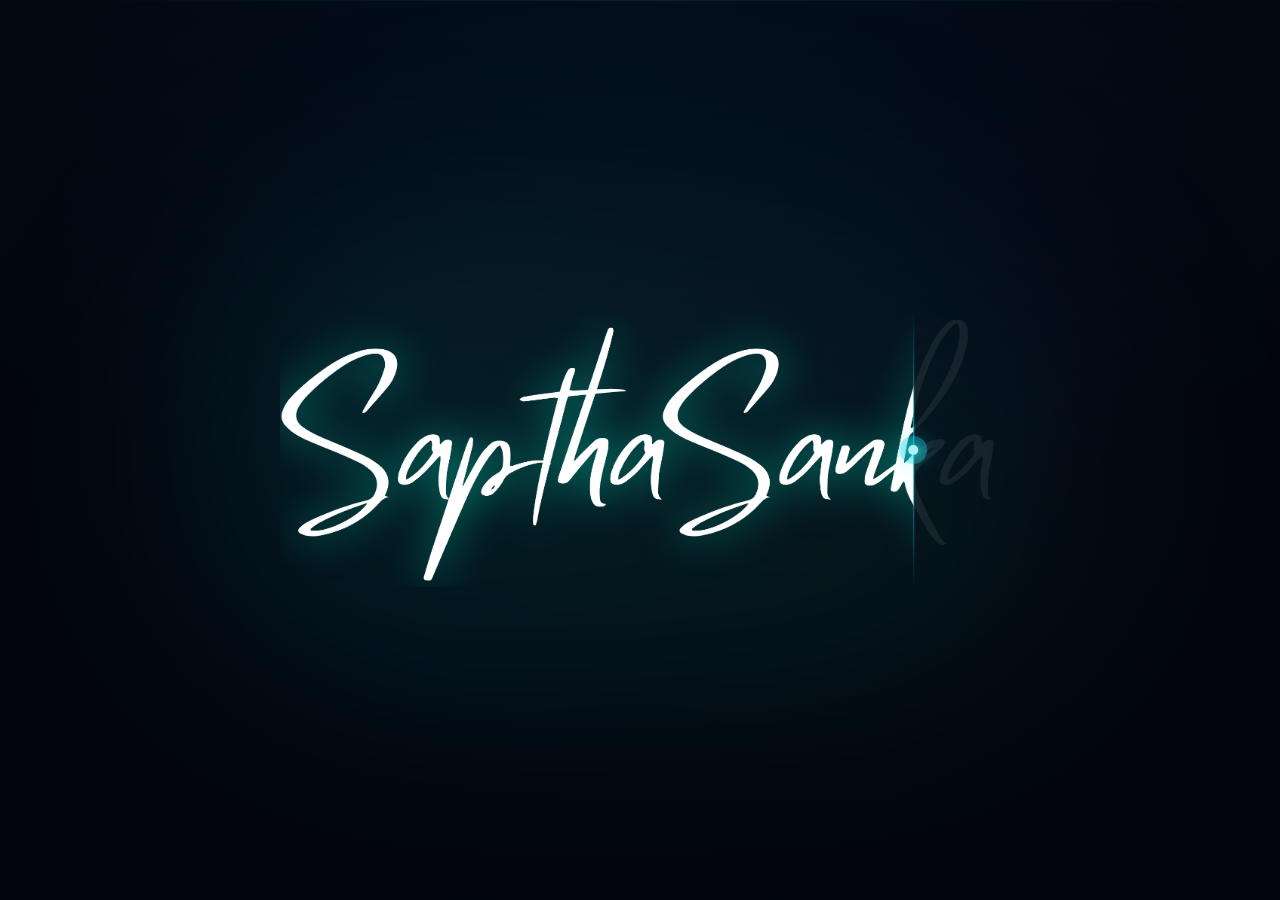
==== commit ea0aae4c: "Deploy portfolio build: authentic monogram favicon, new CV PDF, UI polish (2026-11-05T14:52:34.302Z)" ====
--- a/index.html
+++ b/index.html
@@ -43,11 +43,11 @@
   <link
     href="https://fonts.googleapis.com/css2?family=Inter:wght@100..900&family=JetBrains+Mono:wght@100..800&family=Space+Grotesk:wght@300..700&display=swap"
     rel="stylesheet">
-  <script type="module" crossorigin src="/assets/index-CyDQfio9.js"></script>
+  <script type="module" crossorigin src="/assets/index-BGWGaBNU.js"></script>
   <link rel="modulepreload" crossorigin href="/assets/vendor-radix-Dc_FVRD7.js">
   <link rel="modulepreload" crossorigin href="/assets/vendor-react-fj7QzYr3.js">
   <link rel="modulepreload" crossorigin href="/assets/vendor-ui-si6fikoJ.js">
-  <link rel="stylesheet" crossorigin href="/assets/index-DqQdAwrc.css">
+  <link rel="stylesheet" crossorigin href="/assets/index-un8Q0Gy8.css">
 </head>
 
 <body>
--- a/assets/index-un8Q0Gy8.css
+++ b/assets/index-un8Q0Gy8.css
@@ -0,0 +1 @@
+@import"https://fonts.googleapis.com/css2?family=Inter:wght@100;200;300;400;500;600;700;800;900&family=Space+Grotesk:wght@300;400;500;600;700&family=JetBrains+Mono:wght@300;400;500;600;700&display=swap";*,:before,:after{--tw-border-spacing-x: 0;--tw-border-spacing-y: 0;--tw-translate-x: 0;--tw-translate-y: 0;--tw-rotate: 0;--tw-skew-x: 0;--tw-skew-y: 0;--tw-scale-x: 1;--tw-scale-y: 1;--tw-pan-x: ;--tw-pan-y: ;--tw-pinch-zoom: ;--tw-scroll-snap-strictness: proximity;--tw-gradient-from-position: ;--tw-gradient-via-position: ;--tw-gradient-to-position: ;--tw-ordinal: ;--tw-slashed-zero: ;--tw-numeric-figure: ;--tw-numeric-spacing: ;--tw-numeric-fraction: ;--tw-ring-inset: ;--tw-ring-offset-width: 0px;--tw-ring-offset-color: #fff;--tw-ring-color: rgb(59 130 246 / .5);--tw-ring-offset-shadow: 0 0 #0000;--tw-ring-shadow: 0 0 #0000;--tw-shadow: 0 0 #0000;--tw-shadow-colored: 0 0 #0000;--tw-blur: ;--tw-brightness: ;--tw-contrast: ;--tw-grayscale: ;--tw-hue-rotate: ;--tw-invert: ;--tw-saturate: ;--tw-sepia: ;--tw-drop-shadow: ;--tw-backdrop-blur: ;--tw-backdrop-brightness: ;--tw-backdrop-contrast: ;--tw-backdrop-grayscale: ;--tw-backdrop-hue-rotate: ;--tw-backdrop-invert: ;--tw-backdrop-opacity: ;--tw-backdrop-saturate: ;--tw-backdrop-sepia: ;--tw-contain-size: ;--tw-contain-layout: ;--tw-contain-paint: ;--tw-contain-style: }::backdrop{--tw-border-spacing-x: 0;--tw-border-spacing-y: 0;--tw-translate-x: 0;--tw-translate-y: 0;--tw-rotate: 0;--tw-skew-x: 0;--tw-skew-y: 0;--tw-scale-x: 1;--tw-scale-y: 1;--tw-pan-x: ;--tw-pan-y: ;--tw-pinch-zoom: ;--tw-scroll-snap-strictness: proximity;--tw-gradient-from-position: ;--tw-gradient-via-position: ;--tw-gradient-to-position: ;--tw-ordinal: ;--tw-slashed-zero: ;--tw-numeric-figure: ;--tw-numeric-spacing: ;--tw-numeric-fraction: ;--tw-ring-inset: ;--tw-ring-offset-width: 0px;--tw-ring-offset-color: #fff;--tw-ring-color: rgb(59 130 246 / .5);--tw-ring-offset-shadow: 0 0 #0000;--tw-ring-shadow: 0 0 #0000;--tw-shadow: 0 0 #0000;--tw-shadow-colored: 0 0 #0000;--tw-blur: ;--tw-brightness: ;--tw-contrast: ;--tw-grayscale: ;--tw-hue-rotate: ;--tw-invert: ;--tw-saturate: ;--tw-sepia: ;--tw-drop-shadow: ;--tw-backdrop-blur: ;--tw-backdrop-brightness: ;--tw-backdrop-contrast: ;--tw-backdrop-grayscale: ;--tw-backdrop-hue-rotate: ;--tw-backdrop-invert: ;--tw-backdrop-opacity: ;--tw-backdrop-saturate: ;--tw-backdrop-sepia: ;--tw-contain-size: ;--tw-contain-layout: ;--tw-contain-paint: ;--tw-contain-style: }*,:before,:after{box-sizing:border-box;border-width:0;border-style:solid;border-color:#e5e7eb}:before,:after{--tw-content: ""}html,:host{line-height:1.5;-webkit-text-size-adjust:100%;-moz-tab-size:4;-o-tab-size:4;tab-size:4;font-family:var(--font-sans);font-feature-settings:normal;font-variation-settings:normal;-webkit-tap-highlight-color:transparent}body{margin:0;line-height:inherit}hr{height:0;color:inherit;border-top-width:1px}abbr:where([title]){-webkit-text-decoration:underline dotted;text-decoration:underline dotted}h1,h2,h3,h4,h5,h6{font-size:inherit;font-weight:inherit}a{color:inherit;text-decoration:inherit}b,strong{font-weight:bolder}code,kbd,samp,pre{font-family:var(--font-mono);font-feature-settings:normal;font-variation-settings:normal;font-size:1em}small{font-size:80%}sub,sup{font-size:75%;line-height:0;position:relative;vertical-align:baseline}sub{bottom:-.25em}sup{top:-.5em}table{text-indent:0;border-color:inherit;border-collapse:collapse}button,input,optgroup,select,textarea{font-family:inherit;font-feature-settings:inherit;font-variation-settings:inherit;font-size:100%;font-weight:inherit;line-height:inherit;letter-spacing:inherit;color:inherit;margin:0;padding:0}button,select{text-transform:none}button,input:where([type=button]),input:where([type=reset]),input:where([type=submit]){-webkit-appearance:button;background-color:transparent;background-image:none}:-moz-focusring{outline:auto}:-moz-ui-invalid{box-shadow:none}progress{vertical-align:baseline}::-webkit-inner-spin-button,::-webkit-outer-spin-button{height:auto}[type=search]{-webkit-appearance:textfield;outline-offset:-2px}::-webkit-search-decoration{-webkit-appearance:none}::-webkit-file-upload-button{-webkit-appearance:button;font:inherit}summary{display:list-item}blockquote,dl,dd,h1,h2,h3,h4,h5,h6,hr,figure,p,pre{margin:0}fieldset{margin:0;padding:0}legend{padding:0}ol,ul,menu{list-style:none;margin:0;padding:0}dialog{padding:0}textarea{resize:vertical}input::-moz-placeholder,textarea::-moz-placeholder{opacity:1;color:#9ca3af}input::placeholder,textarea::placeholder{opacity:1;color:#9ca3af}button,[role=button]{cursor:pointer}:disabled{cursor:default}img,svg,video,canvas,audio,iframe,embed,object{display:block;vertical-align:middle}img,video{max-width:100%;height:auto}[hidden]:where(:not([hidden=until-found])){display:none}*{--tw-border-opacity: 1;border-color:hsl(var(--border) / var(--tw-border-opacity, 1))}input::-webkit-credentials-auto-fill-button,input::-webkit-contacts-auto-fill-button,input::-webkit-caps-lock-indicator,input::-webkit-strong-password-auto-fill-button,textarea::-webkit-credentials-auto-fill-button,textarea::-webkit-contacts-auto-fill-button,div[id*=dashlane],div[id*=bitwarden],div[id*=lastpass],div[id*=lpform],div[class*=bitwarden],div[class*=dashlane],div[class*=lastpass],div[class*="1password"],div[class*=fake-filler],div[class*=fakefiller],div[id*=fakefiller],.__1password-inline-menu,.__lp_ignore,[data-lastpass-icon-root],[data-dashlane-rid],[data-bwignore]+*,[data-lpignore]+*{visibility:hidden!important;display:none!important;pointer-events:none!important;position:absolute!important;right:0!important;opacity:0!important;width:0!important;height:0!important;z-index:-9999!important}body{--tw-bg-opacity: 1;background-color:rgb(0 0 0 / var(--tw-bg-opacity, 1));--tw-text-opacity: 1;color:hsl(var(--foreground) / var(--tw-text-opacity, 1));-webkit-font-smoothing:antialiased;-moz-osx-font-smoothing:grayscale;font-family:var(--font-sans);cursor:auto;overflow-x:hidden;overscroll-behavior-y:none;-webkit-tap-highlight-color:transparent;background-color:#050608}::-moz-selection{background-color:hsl(var(--primary) / .3);--tw-text-opacity: 1;color:rgb(255 255 255 / var(--tw-text-opacity, 1))}::selection{background-color:hsl(var(--primary) / .3);--tw-text-opacity: 1;color:rgb(255 255 255 / var(--tw-text-opacity, 1))}h1,h2,h3,h4,h5,h6{font-family:var(--font-display);font-weight:700;letter-spacing:-.02em}code,.mono{font-family:var(--font-mono)}.container{width:100%}@media(min-width:640px){.container{max-width:640px}}@media(min-width:768px){.container{max-width:768px}}@media(min-width:1024px){.container{max-width:1024px}}@media(min-width:1280px){.container{max-width:1280px}}@media(min-width:1536px){.container{max-width:1536px}}.glass-premium{position:relative;border-width:1px;border-color:#ffffff14;background-color:#09090be6;--tw-shadow: 0 25px 50px -12px rgb(0 0 0 / .25);--tw-shadow-colored: 0 25px 50px -12px var(--tw-shadow-color);box-shadow:var(--tw-ring-offset-shadow, 0 0 #0000),var(--tw-ring-shadow, 0 0 #0000),var(--tw-shadow);box-shadow:0 8px 32px #0006,inset 0 1px #ffffff0d,inset 0 -1px #ffffff05}@media(min-width:768px){.glass-premium{background-image:linear-gradient(to bottom,var(--tw-gradient-stops));--tw-gradient-from: rgb(255 255 255 / .08) var(--tw-gradient-from-position);--tw-gradient-to: rgb(255 255 255 / 0) var(--tw-gradient-to-position);--tw-gradient-stops: var(--tw-gradient-from), var(--tw-gradient-to);--tw-gradient-to: rgb(255 255 255 / .02) var(--tw-gradient-to-position);--tw-backdrop-blur: blur(40px);-webkit-backdrop-filter:var(--tw-backdrop-blur) var(--tw-backdrop-brightness) var(--tw-backdrop-contrast) var(--tw-backdrop-grayscale) var(--tw-backdrop-hue-rotate) var(--tw-backdrop-invert) var(--tw-backdrop-opacity) var(--tw-backdrop-saturate) var(--tw-backdrop-sepia);backdrop-filter:var(--tw-backdrop-blur) var(--tw-backdrop-brightness) var(--tw-backdrop-contrast) var(--tw-backdrop-grayscale) var(--tw-backdrop-hue-rotate) var(--tw-backdrop-invert) var(--tw-backdrop-opacity) var(--tw-backdrop-saturate) var(--tw-backdrop-sepia)}}.gradient-text-animated{background-clip:text;color:transparent;background-image:linear-gradient(135deg,#00d2ff,#38bdf8,#818cf8,#38bdf8,#00d2ff);background-size:300% 300%;animation:gradient-flow 5s ease-in-out infinite;-webkit-background-clip:text;-webkit-text-fill-color:transparent}.color-animator-emerald{background-clip:text;color:transparent;background-image:linear-gradient(90deg,#34d399,#2dd4bf,#00e5c0,#38bdf8,#2dd4bf,#34d399);background-size:250% 100%;animation:gradient-flow 5s ease-in-out infinite;-webkit-background-clip:text;-webkit-text-fill-color:transparent}@keyframes gradient-flow{0%{background-position:0% 50%}50%{background-position:100% 50%}to{background-position:0% 50%}}.sr-only{position:absolute;width:1px;height:1px;padding:0;margin:-1px;overflow:hidden;clip:rect(0,0,0,0);white-space:nowrap;border-width:0}.pointer-events-none{pointer-events:none}.pointer-events-auto{pointer-events:auto}.visible{visibility:visible}.invisible{visibility:hidden}.static{position:static}.fixed{position:fixed}.absolute{position:absolute}.relative{position:relative}.-inset-1{inset:-.25rem}.-inset-2{inset:-.5rem}.-inset-20{inset:-5rem}.-inset-6{inset:-1.5rem}.-inset-px{inset:-1px}.inset-0{inset:0}.inset-x-0{left:0;right:0}.inset-x-8{left:2rem;right:2rem}.inset-y-0{top:0;bottom:0}.-bottom-0\.5{bottom:-.125rem}.-bottom-12{bottom:-3rem}.-bottom-20{bottom:-5rem}.-bottom-32{bottom:-8rem}.-left-12{left:-3rem}.-left-2{left:-.5rem}.-left-20{left:-5rem}.-left-32{left:-8rem}.-left-36{left:-9rem}.-right-1\.5{right:-.375rem}.-right-12{right:-3rem}.-right-2{right:-.5rem}.-right-20{right:-5rem}.-right-32{right:-8rem}.-right-36{right:-9rem}.-top-0\.5{top:-.125rem}.-top-12{top:-3rem}.-top-20{top:-5rem}.-top-36{top:-9rem}.-top-8{top:-2rem}.bottom-0{bottom:0}.bottom-2{bottom:.5rem}.bottom-24{bottom:6rem}.bottom-4{bottom:1rem}.bottom-6{bottom:1.5rem}.bottom-8{bottom:2rem}.bottom-\[-10\%\]{bottom:-10%}.left-0{left:0}.left-1{left:.25rem}.left-1\/2{left:50%}.left-2{left:.5rem}.left-3{left:.75rem}.left-4{left:1rem}.left-6{left:1.5rem}.left-8{left:2rem}.left-\[-10\%\]{left:-10%}.left-\[18\%\]{left:18%}.left-\[50\%\]{left:50%}.right-0{right:0}.right-1{right:.25rem}.right-2{right:.5rem}.right-3{right:.75rem}.right-4{right:1rem}.right-6{right:1.5rem}.right-8{right:2rem}.right-\[-10\%\]{right:-10%}.top-0{top:0}.top-1\.5{top:.375rem}.top-1\/2{top:50%}.top-1\/3{top:33.333333%}.top-1\/4{top:25%}.top-16{top:4rem}.top-2{top:.5rem}.top-3{top:.75rem}.top-3\.5{top:.875rem}.top-4{top:1rem}.top-8{top:2rem}.top-\[-10\%\]{top:-10%}.top-\[1px\]{top:1px}.top-\[50\%\]{top:50%}.top-\[60\%\]{top:60%}.top-full{top:100%}.-z-10{z-index:-10}.-z-20{z-index:-20}.z-0{z-index:0}.z-10{z-index:10}.z-20{z-index:20}.z-30{z-index:30}.z-40{z-index:40}.z-50{z-index:50}.z-\[100\]{z-index:100}.z-\[1\]{z-index:1}.z-\[9998\]{z-index:9998}.z-\[99998\]{z-index:99998}.z-\[99999\]{z-index:99999}.z-\[9999\]{z-index:9999}.order-1{order:1}.order-2{order:2}.-mx-1{margin-left:-.25rem;margin-right:-.25rem}.mx-2{margin-left:.5rem;margin-right:.5rem}.mx-3\.5{margin-left:.875rem;margin-right:.875rem}.mx-4{margin-left:1rem;margin-right:1rem}.mx-auto{margin-left:auto;margin-right:auto}.my-0\.5{margin-top:.125rem;margin-bottom:.125rem}.my-1{margin-top:.25rem;margin-bottom:.25rem}.my-2{margin-top:.5rem;margin-bottom:.5rem}.my-auto{margin-top:auto;margin-bottom:auto}.-ml-2{margin-left:-.5rem}.-ml-4{margin-left:-1rem}.-mt-4{margin-top:-1rem}.mb-1{margin-bottom:.25rem}.mb-1\.5{margin-bottom:.375rem}.mb-10{margin-bottom:2.5rem}.mb-12{margin-bottom:3rem}.mb-16{margin-bottom:4rem}.mb-2{margin-bottom:.5rem}.mb-2\.5{margin-bottom:.625rem}.mb-20{margin-bottom:5rem}.mb-3{margin-bottom:.75rem}.mb-3\.5{margin-bottom:.875rem}.mb-4{margin-bottom:1rem}.mb-5{margin-bottom:1.25rem}.mb-6{margin-bottom:1.5rem}.mb-8{margin-bottom:2rem}.ml-0\.5{margin-left:.125rem}.ml-1{margin-left:.25rem}.ml-12{margin-left:3rem}.ml-auto{margin-left:auto}.mr-2{margin-right:.5rem}.mt-0\.5{margin-top:.125rem}.mt-1{margin-top:.25rem}.mt-1\.5{margin-top:.375rem}.mt-16{margin-top:4rem}.mt-2{margin-top:.5rem}.mt-2\.5{margin-top:.625rem}.mt-24{margin-top:6rem}.mt-3{margin-top:.75rem}.mt-4{margin-top:1rem}.mt-5{margin-top:1.25rem}.mt-6{margin-top:1.5rem}.mt-8{margin-top:2rem}.mt-auto{margin-top:auto}.line-clamp-2{overflow:hidden;display:-webkit-box;-webkit-box-orient:vertical;-webkit-line-clamp:2}.line-clamp-3{overflow:hidden;display:-webkit-box;-webkit-box-orient:vertical;-webkit-line-clamp:3}.block{display:block}.inline-block{display:inline-block}.inline{display:inline}.flex{display:flex}.inline-flex{display:inline-flex}.table{display:table}.grid{display:grid}.hidden{display:none}.aspect-\[16\/10\]{aspect-ratio:16/10}.aspect-square{aspect-ratio:1 / 1}.aspect-video{aspect-ratio:16 / 9}.size-4{width:1rem;height:1rem}.h-0{height:0px}.h-1{height:.25rem}.h-1\.5{height:.375rem}.h-10{height:2.5rem}.h-11{height:2.75rem}.h-12{height:3rem}.h-14{height:3.5rem}.h-16{height:4rem}.h-2{height:.5rem}.h-2\.5{height:.625rem}.h-20{height:5rem}.h-28{height:7rem}.h-3{height:.75rem}.h-3\.5{height:.875rem}.h-32{height:8rem}.h-4{height:1rem}.h-4\/5{height:80%}.h-40{height:10rem}.h-48{height:12rem}.h-5{height:1.25rem}.h-6{height:1.5rem}.h-64{height:16rem}.h-7{height:1.75rem}.h-8{height:2rem}.h-80{height:20rem}.h-9{height:2.25rem}.h-\[1\.5px\]{height:1.5px}.h-\[1100px\]{height:1100px}.h-\[1px\]{height:1px}.h-\[220px\]{height:220px}.h-\[240px\]{height:240px}.h-\[2px\]{height:2px}.h-\[350px\]{height:350px}.h-\[40\%\]{height:40%}.h-\[400px\]{height:400px}.h-\[420px\]{height:420px}.h-\[450px\]{height:450px}.h-\[500px\]{height:500px}.h-\[550px\]{height:550px}.h-\[560px\]{height:560px}.h-\[600px\]{height:600px}.h-\[60vh\]{height:60vh}.h-\[680px\]{height:680px}.h-\[740px\]{height:740px}.h-\[800px\]{height:800px}.h-\[850px\]{height:850px}.h-\[var\(--radix-navigation-menu-viewport-height\)\]{height:var(--radix-navigation-menu-viewport-height)}.h-\[var\(--radix-select-trigger-height\)\]{height:var(--radix-select-trigger-height)}.h-auto{height:auto}.h-full{height:100%}.h-px{height:1px}.h-svh{height:100svh}.max-h-40{max-height:10rem}.max-h-\[--radix-context-menu-content-available-height\]{max-height:var(--radix-context-menu-content-available-height)}.max-h-\[--radix-select-content-available-height\]{max-height:var(--radix-select-content-available-height)}.max-h-\[300px\]{max-height:300px}.max-h-\[var\(--radix-dropdown-menu-content-available-height\)\]{max-height:var(--radix-dropdown-menu-content-available-height)}.max-h-screen{max-height:100vh}.min-h-0{min-height:0px}.min-h-10{min-height:2.5rem}.min-h-8{min-height:2rem}.min-h-9{min-height:2.25rem}.min-h-\[28px\]{min-height:28px}.min-h-\[44px\]{min-height:44px}.min-h-\[80px\]{min-height:80px}.min-h-\[90vh\]{min-height:90vh}.min-h-screen{min-height:100vh}.min-h-svh{min-height:100svh}.w-0{width:0px}.w-1{width:.25rem}.w-1\.5{width:.375rem}.w-1\/2{width:50%}.w-10{width:2.5rem}.w-11{width:2.75rem}.w-12{width:3rem}.w-14{width:3.5rem}.w-16{width:4rem}.w-2{width:.5rem}.w-2\.5{width:.625rem}.w-2\/3{width:66.666667%}.w-20{width:5rem}.w-28{width:7rem}.w-3{width:.75rem}.w-3\.5{width:.875rem}.w-3\/4{width:75%}.w-4{width:1rem}.w-4\/5{width:80%}.w-48{width:12rem}.w-5{width:1.25rem}.w-6{width:1.5rem}.w-64{width:16rem}.w-7{width:1.75rem}.w-72{width:18rem}.w-8{width:2rem}.w-80{width:20rem}.w-9{width:2.25rem}.w-96{width:24rem}.w-\[1\.5px\]{width:1.5px}.w-\[1000px\]{width:1000px}.w-\[100px\]{width:100px}.w-\[1px\]{width:1px}.w-\[210px\]{width:210px}.w-\[2px\]{width:2px}.w-\[320px\]{width:320px}.w-\[40\%\]{width:40%}.w-\[420px\]{width:420px}.w-\[550px\]{width:550px}.w-\[560px\]{width:560px}.w-\[600px\]{width:600px}.w-\[650px\]{width:650px}.w-\[680px\]{width:680px}.w-\[740px\]{width:740px}.w-\[800px\]{width:800px}.w-\[820px\]{width:820px}.w-\[850px\]{width:850px}.w-\[900px\]{width:900px}.w-\[950px\]{width:950px}.w-\[var\(--sidebar-width\)\]{width:var(--sidebar-width)}.w-auto{width:auto}.w-fit{width:-moz-fit-content;width:fit-content}.w-full{width:100%}.w-max{width:-moz-max-content;width:max-content}.w-px{width:1px}.min-w-0{min-width:0px}.min-w-10{min-width:2.5rem}.min-w-11{min-width:2.75rem}.min-w-5{min-width:1.25rem}.min-w-9{min-width:2.25rem}.min-w-\[12rem\]{min-width:12rem}.min-w-\[240px\]{min-width:240px}.min-w-\[8rem\]{min-width:8rem}.min-w-\[var\(--radix-select-trigger-width\)\]{min-width:var(--radix-select-trigger-width)}.min-w-max{min-width:-moz-max-content;min-width:max-content}.max-w-2xl{max-width:42rem}.max-w-3xl{max-width:48rem}.max-w-4xl{max-width:56rem}.max-w-5xl{max-width:64rem}.max-w-7xl{max-width:80rem}.max-w-\[200px\]{max-width:200px}.max-w-\[380px\]{max-width:380px}.max-w-\[88vw\]{max-width:88vw}.max-w-\[var\(--skeleton-width\)\]{max-width:var(--skeleton-width)}.max-w-full{max-width:100%}.max-w-lg{max-width:32rem}.max-w-max{max-width:-moz-max-content;max-width:max-content}.max-w-md{max-width:28rem}.max-w-xl{max-width:36rem}.flex-1{flex:1 1 0%}.flex-shrink-0,.shrink-0{flex-shrink:0}.grow{flex-grow:1}.grow-0{flex-grow:0}.basis-full{flex-basis:100%}.caption-bottom{caption-side:bottom}.border-collapse{border-collapse:collapse}.origin-\[--radix-context-menu-content-transform-origin\]{transform-origin:var(--radix-context-menu-content-transform-origin)}.origin-\[--radix-dropdown-menu-content-transform-origin\]{transform-origin:var(--radix-dropdown-menu-content-transform-origin)}.origin-\[--radix-hover-card-content-transform-origin\]{transform-origin:var(--radix-hover-card-content-transform-origin)}.origin-\[--radix-menubar-content-transform-origin\]{transform-origin:var(--radix-menubar-content-transform-origin)}.origin-\[--radix-popover-content-transform-origin\]{transform-origin:var(--radix-popover-content-transform-origin)}.origin-\[--radix-select-content-transform-origin\]{transform-origin:var(--radix-select-content-transform-origin)}.origin-\[--radix-tooltip-content-transform-origin\]{transform-origin:var(--radix-tooltip-content-transform-origin)}.origin-center{transform-origin:center}.origin-top{transform-origin:top}.-translate-x-1{--tw-translate-x: -.25rem;transform:translate(var(--tw-translate-x),var(--tw-translate-y)) rotate(var(--tw-rotate)) skew(var(--tw-skew-x)) skewY(var(--tw-skew-y)) scaleX(var(--tw-scale-x)) scaleY(var(--tw-scale-y))}.-translate-x-1\/2{--tw-translate-x: -50%;transform:translate(var(--tw-translate-x),var(--tw-translate-y)) rotate(var(--tw-rotate)) skew(var(--tw-skew-x)) skewY(var(--tw-skew-y)) scaleX(var(--tw-scale-x)) scaleY(var(--tw-scale-y))}.-translate-x-px{--tw-translate-x: -1px;transform:translate(var(--tw-translate-x),var(--tw-translate-y)) rotate(var(--tw-rotate)) skew(var(--tw-skew-x)) skewY(var(--tw-skew-y)) scaleX(var(--tw-scale-x)) scaleY(var(--tw-scale-y))}.-translate-y-1\/2{--tw-translate-y: -50%;transform:translate(var(--tw-translate-x),var(--tw-translate-y)) rotate(var(--tw-rotate)) skew(var(--tw-skew-x)) skewY(var(--tw-skew-y)) scaleX(var(--tw-scale-x)) scaleY(var(--tw-scale-y))}.translate-x-\[-50\%\]{--tw-translate-x: -50%;transform:translate(var(--tw-translate-x),var(--tw-translate-y)) rotate(var(--tw-rotate)) skew(var(--tw-skew-x)) skewY(var(--tw-skew-y)) scaleX(var(--tw-scale-x)) scaleY(var(--tw-scale-y))}.translate-x-px{--tw-translate-x: 1px;transform:translate(var(--tw-translate-x),var(--tw-translate-y)) rotate(var(--tw-rotate)) skew(var(--tw-skew-x)) skewY(var(--tw-skew-y)) scaleX(var(--tw-scale-x)) scaleY(var(--tw-scale-y))}.translate-y-\[-50\%\]{--tw-translate-y: -50%;transform:translate(var(--tw-translate-x),var(--tw-translate-y)) rotate(var(--tw-rotate)) skew(var(--tw-skew-x)) skewY(var(--tw-skew-y)) scaleX(var(--tw-scale-x)) scaleY(var(--tw-scale-y))}.-rotate-45{--tw-rotate: -45deg;transform:translate(var(--tw-translate-x),var(--tw-translate-y)) rotate(var(--tw-rotate)) skew(var(--tw-skew-x)) skewY(var(--tw-skew-y)) scaleX(var(--tw-scale-x)) scaleY(var(--tw-scale-y))}.-rotate-90{--tw-rotate: -90deg;transform:translate(var(--tw-translate-x),var(--tw-translate-y)) rotate(var(--tw-rotate)) skew(var(--tw-skew-x)) skewY(var(--tw-skew-y)) scaleX(var(--tw-scale-x)) scaleY(var(--tw-scale-y))}.rotate-45{--tw-rotate: 45deg;transform:translate(var(--tw-translate-x),var(--tw-translate-y)) rotate(var(--tw-rotate)) skew(var(--tw-skew-x)) skewY(var(--tw-skew-y)) scaleX(var(--tw-scale-x)) scaleY(var(--tw-scale-y))}.rotate-90{--tw-rotate: 90deg;transform:translate(var(--tw-translate-x),var(--tw-translate-y)) rotate(var(--tw-rotate)) skew(var(--tw-skew-x)) skewY(var(--tw-skew-y)) scaleX(var(--tw-scale-x)) scaleY(var(--tw-scale-y))}.-skew-x-\[25deg\]{--tw-skew-x: -25deg;transform:translate(var(--tw-translate-x),var(--tw-translate-y)) rotate(var(--tw-rotate)) skew(var(--tw-skew-x)) skewY(var(--tw-skew-y)) scaleX(var(--tw-scale-x)) scaleY(var(--tw-scale-y))}.-skew-x-\[28deg\]{--tw-skew-x: -28deg;transform:translate(var(--tw-translate-x),var(--tw-translate-y)) rotate(var(--tw-rotate)) skew(var(--tw-skew-x)) skewY(var(--tw-skew-y)) scaleX(var(--tw-scale-x)) scaleY(var(--tw-scale-y))}.scale-110{--tw-scale-x: 1.1;--tw-scale-y: 1.1;transform:translate(var(--tw-translate-x),var(--tw-translate-y)) rotate(var(--tw-rotate)) skew(var(--tw-skew-x)) skewY(var(--tw-skew-y)) scaleX(var(--tw-scale-x)) scaleY(var(--tw-scale-y))}.scale-150{--tw-scale-x: 1.5;--tw-scale-y: 1.5;transform:translate(var(--tw-translate-x),var(--tw-translate-y)) rotate(var(--tw-rotate)) skew(var(--tw-skew-x)) skewY(var(--tw-skew-y)) scaleX(var(--tw-scale-x)) scaleY(var(--tw-scale-y))}.transform{transform:translate(var(--tw-translate-x),var(--tw-translate-y)) rotate(var(--tw-rotate)) skew(var(--tw-skew-x)) skewY(var(--tw-skew-y)) scaleX(var(--tw-scale-x)) scaleY(var(--tw-scale-y))}.animate-ping{animation:ping 1s cubic-bezier(0,0,.2,1) infinite}@keyframes pulse{50%{opacity:.5}}.animate-pulse{animation:pulse 2s cubic-bezier(.4,0,.6,1) infinite}@keyframes spin{to{transform:rotate(360deg)}}.animate-spin{animation:spin 1s linear infinite}.cursor-auto{cursor:auto}.cursor-default{cursor:default}.cursor-grab{cursor:grab}.cursor-pointer{cursor:pointer}.touch-none{touch-action:none}.select-none{-webkit-user-select:none;-moz-user-select:none;user-select:none}.resize-none{resize:none}.resize{resize:both}.list-none{list-style-type:none}.grid-cols-1{grid-template-columns:repeat(1,minmax(0,1fr))}.grid-cols-2{grid-template-columns:repeat(2,minmax(0,1fr))}.flex-row{flex-direction:row}.flex-col{flex-direction:column}.flex-col-reverse{flex-direction:column-reverse}.flex-wrap{flex-wrap:wrap}.items-start{align-items:flex-start}.items-end{align-items:flex-end}.items-center{align-items:center}.items-stretch{align-items:stretch}.justify-start{justify-content:flex-start}.justify-center{justify-content:center}.justify-between{justify-content:space-between}.gap-1{gap:.25rem}.gap-1\.5{gap:.375rem}.gap-10{gap:2.5rem}.gap-2{gap:.5rem}.gap-2\.5{gap:.625rem}.gap-3{gap:.75rem}.gap-3\.5{gap:.875rem}.gap-4{gap:1rem}.gap-5{gap:1.25rem}.gap-6{gap:1.5rem}.gap-7{gap:1.75rem}.gap-8{gap:2rem}.gap-px{gap:1px}.gap-x-6{-moz-column-gap:1.5rem;column-gap:1.5rem}.gap-y-4{row-gap:1rem}.space-x-1>:not([hidden])~:not([hidden]){--tw-space-x-reverse: 0;margin-right:calc(.25rem * var(--tw-space-x-reverse));margin-left:calc(.25rem * calc(1 - var(--tw-space-x-reverse)))}.space-x-2>:not([hidden])~:not([hidden]){--tw-space-x-reverse: 0;margin-right:calc(.5rem * var(--tw-space-x-reverse));margin-left:calc(.5rem * calc(1 - var(--tw-space-x-reverse)))}.space-x-4>:not([hidden])~:not([hidden]){--tw-space-x-reverse: 0;margin-right:calc(1rem * var(--tw-space-x-reverse));margin-left:calc(1rem * calc(1 - var(--tw-space-x-reverse)))}.space-x-8>:not([hidden])~:not([hidden]){--tw-space-x-reverse: 0;margin-right:calc(2rem * var(--tw-space-x-reverse));margin-left:calc(2rem * calc(1 - var(--tw-space-x-reverse)))}.space-y-1>:not([hidden])~:not([hidden]){--tw-space-y-reverse: 0;margin-top:calc(.25rem * calc(1 - var(--tw-space-y-reverse)));margin-bottom:calc(.25rem * var(--tw-space-y-reverse))}.space-y-1\.5>:not([hidden])~:not([hidden]){--tw-space-y-reverse: 0;margin-top:calc(.375rem * calc(1 - var(--tw-space-y-reverse)));margin-bottom:calc(.375rem * var(--tw-space-y-reverse))}.space-y-12>:not([hidden])~:not([hidden]){--tw-space-y-reverse: 0;margin-top:calc(3rem * calc(1 - var(--tw-space-y-reverse)));margin-bottom:calc(3rem * var(--tw-space-y-reverse))}.space-y-16>:not([hidden])~:not([hidden]){--tw-space-y-reverse: 0;margin-top:calc(4rem * calc(1 - var(--tw-space-y-reverse)));margin-bottom:calc(4rem * var(--tw-space-y-reverse))}.space-y-2>:not([hidden])~:not([hidden]){--tw-space-y-reverse: 0;margin-top:calc(.5rem * calc(1 - var(--tw-space-y-reverse)));margin-bottom:calc(.5rem * var(--tw-space-y-reverse))}.space-y-3>:not([hidden])~:not([hidden]){--tw-space-y-reverse: 0;margin-top:calc(.75rem * calc(1 - var(--tw-space-y-reverse)));margin-bottom:calc(.75rem * var(--tw-space-y-reverse))}.space-y-3\.5>:not([hidden])~:not([hidden]){--tw-space-y-reverse: 0;margin-top:calc(.875rem * calc(1 - var(--tw-space-y-reverse)));margin-bottom:calc(.875rem * var(--tw-space-y-reverse))}.space-y-4>:not([hidden])~:not([hidden]){--tw-space-y-reverse: 0;margin-top:calc(1rem * calc(1 - var(--tw-space-y-reverse)));margin-bottom:calc(1rem * var(--tw-space-y-reverse))}.space-y-5>:not([hidden])~:not([hidden]){--tw-space-y-reverse: 0;margin-top:calc(1.25rem * calc(1 - var(--tw-space-y-reverse)));margin-bottom:calc(1.25rem * var(--tw-space-y-reverse))}.space-y-6>:not([hidden])~:not([hidden]){--tw-space-y-reverse: 0;margin-top:calc(1.5rem * calc(1 - var(--tw-space-y-reverse)));margin-bottom:calc(1.5rem * var(--tw-space-y-reverse))}.space-y-8>:not([hidden])~:not([hidden]){--tw-space-y-reverse: 0;margin-top:calc(2rem * calc(1 - var(--tw-space-y-reverse)));margin-bottom:calc(2rem * var(--tw-space-y-reverse))}.divide-y>:not([hidden])~:not([hidden]){--tw-divide-y-reverse: 0;border-top-width:calc(1px * calc(1 - var(--tw-divide-y-reverse)));border-bottom-width:calc(1px * var(--tw-divide-y-reverse))}.divide-white\/10>:not([hidden])~:not([hidden]){border-color:#ffffff1a}.divide-white\/5>:not([hidden])~:not([hidden]){border-color:#ffffff0d}.self-start{align-self:flex-start}.overflow-auto{overflow:auto}.overflow-hidden{overflow:hidden}.overflow-visible{overflow:visible}.overflow-x-auto{overflow-x:auto}.overflow-y-auto{overflow-y:auto}.overflow-x-hidden{overflow-x:hidden}.truncate{overflow:hidden;text-overflow:ellipsis;white-space:nowrap}.whitespace-normal{white-space:normal}.whitespace-nowrap{white-space:nowrap}.whitespace-pre-wrap{white-space:pre-wrap}.break-words{overflow-wrap:break-word}.rounded{border-radius:.25rem}.rounded-2xl{border-radius:1rem}.rounded-3xl{border-radius:1.5rem}.rounded-\[2px\]{border-radius:2px}.rounded-\[36px\]{border-radius:36px}.rounded-\[inherit\]{border-radius:inherit}.rounded-full{border-radius:9999px}.rounded-lg{border-radius:.5625rem}.rounded-md{border-radius:.375rem}.rounded-none{border-radius:0}.rounded-sm{border-radius:.1875rem}.rounded-xl{border-radius:.75rem}.rounded-t-\[10px\]{border-top-left-radius:10px;border-top-right-radius:10px}.rounded-tl-sm{border-top-left-radius:.1875rem}.border{border-width:1px}.border-2{border-width:2px}.border-\[1\.5px\]{border-width:1.5px}.border-y{border-top-width:1px;border-bottom-width:1px}.border-b{border-bottom-width:1px}.border-l{border-left-width:1px}.border-l-2{border-left-width:2px}.border-r{border-right-width:1px}.border-t{border-top-width:1px}.border-dashed{border-style:dashed}.border-\[--color-border\]{border-color:var(--color-border)}.border-amber-400\/40{border-color:#fbbf2466}.border-amber-500\/20{border-color:#f59e0b33}.border-blue-500\/20{border-color:#3b82f633}.border-border\/50{border-color:hsl(var(--border) / .5)}.border-card-border{--tw-border-opacity: 1;border-color:hsl(var(--card-border) / var(--tw-border-opacity, 1))}.border-cyan-400\/30{border-color:#22d3ee4d}.border-cyan-400\/50{border-color:#22d3ee80}.border-cyan-500\/20{border-color:#06b6d433}.border-cyan-500\/30{border-color:#06b6d44d}.border-destructive{--tw-border-opacity: 1;border-color:hsl(var(--destructive) / var(--tw-border-opacity, 1))}.border-destructive-border{border-color:var(--destructive-border)}.border-destructive\/50{border-color:hsl(var(--destructive) / .5)}.border-emerald-500\/20{border-color:#10b98133}.border-emerald-500\/30{border-color:#10b9814d}.border-indigo-500\/20{border-color:#6366f133}.border-input{--tw-border-opacity: 1;border-color:hsl(var(--input) / var(--tw-border-opacity, 1))}.border-primary{--tw-border-opacity: 1;border-color:hsl(var(--primary) / var(--tw-border-opacity, 1))}.border-primary-border{border-color:var(--primary-border)}.border-primary\/20{border-color:hsl(var(--primary) / .2)}.border-primary\/50{border-color:hsl(var(--primary) / .5)}.border-purple-500\/20{border-color:#a855f733}.border-purple-500\/30{border-color:#a855f74d}.border-red-500\/20{border-color:#ef444433}.border-red-900\/50{border-color:#7f1d1d80}.border-secondary-border{border-color:var(--secondary-border)}.border-sidebar-border{--tw-border-opacity: 1;border-color:hsl(var(--sidebar-border) / var(--tw-border-opacity, 1))}.border-sky-500\/20{border-color:#0ea5e933}.border-sky-500\/30{border-color:#0ea5e94d}.border-transparent{border-color:transparent}.border-violet-500\/20{border-color:#8b5cf633}.border-white\/10{border-color:#ffffff1a}.border-white\/15{border-color:#ffffff26}.border-white\/20{border-color:#fff3}.border-white\/5{border-color:#ffffff0d}.border-white\/\[0\.08\]{border-color:#ffffff14}.border-zinc-600\/70{border-color:#52525bb3}.border-zinc-700{--tw-border-opacity: 1;border-color:rgb(63 63 70 / var(--tw-border-opacity, 1))}.border-zinc-800{--tw-border-opacity: 1;border-color:rgb(39 39 42 / var(--tw-border-opacity, 1))}.border-l-transparent{border-left-color:transparent}.border-t-transparent{border-top-color:transparent}.bg-\[\#00e5c0\]{--tw-bg-opacity: 1;background-color:rgb(0 229 192 / var(--tw-bg-opacity, 1))}.bg-\[\#02050e\]{--tw-bg-opacity: 1;background-color:rgb(2 5 14 / var(--tw-bg-opacity, 1))}.bg-\[\#080a0f\]{--tw-bg-opacity: 1;background-color:rgb(8 10 15 / var(--tw-bg-opacity, 1))}.bg-\[\#09090b\]{--tw-bg-opacity: 1;background-color:rgb(9 9 11 / var(--tw-bg-opacity, 1))}.bg-\[\#0a0c12\]{--tw-bg-opacity: 1;background-color:rgb(10 12 18 / var(--tw-bg-opacity, 1))}.bg-\[--color-bg\]{background-color:var(--color-bg)}.bg-accent{--tw-bg-opacity: 1;background-color:hsl(var(--accent) / var(--tw-bg-opacity, 1))}.bg-amber-500{--tw-bg-opacity: 1;background-color:rgb(245 158 11 / var(--tw-bg-opacity, 1))}.bg-amber-500\/20{background-color:#f59e0b33}.bg-amber-950\/40{background-color:#451a0366}.bg-amber-950\/50{background-color:#451a0380}.bg-background{--tw-bg-opacity: 1;background-color:hsl(var(--background) / var(--tw-bg-opacity, 1))}.bg-background\/95{background-color:hsl(var(--background) / .95)}.bg-black{--tw-bg-opacity: 1;background-color:rgb(0 0 0 / var(--tw-bg-opacity, 1))}.bg-black\/40{background-color:#0006}.bg-black\/50{background-color:#00000080}.bg-black\/60{background-color:#0009}.bg-black\/75{background-color:#000000bf}.bg-black\/80{background-color:#000c}.bg-black\/85{background-color:#000000d9}.bg-blue-500{--tw-bg-opacity: 1;background-color:rgb(59 130 246 / var(--tw-bg-opacity, 1))}.bg-blue-500\/20{background-color:#3b82f633}.bg-blue-950\/50{background-color:#17255480}.bg-border{--tw-bg-opacity: 1;background-color:hsl(var(--border) / var(--tw-bg-opacity, 1))}.bg-card{--tw-bg-opacity: 1;background-color:hsl(var(--card) / var(--tw-bg-opacity, 1))}.bg-cyan-400{--tw-bg-opacity: 1;background-color:rgb(34 211 238 / var(--tw-bg-opacity, 1))}.bg-cyan-400\/35{background-color:#22d3ee59}.bg-cyan-400\/40{background-color:#22d3ee66}.bg-cyan-500{--tw-bg-opacity: 1;background-color:rgb(6 182 212 / var(--tw-bg-opacity, 1))}.bg-cyan-500\/10{background-color:#06b6d41a}.bg-cyan-500\/20{background-color:#06b6d433}.bg-cyan-500\/5{background-color:#06b6d40d}.bg-cyan-500\/\[0\.08\]{background-color:#06b6d414}.bg-cyan-950\/40{background-color:#08334466}.bg-cyan-950\/50{background-color:#08334480}.bg-cyan-950\/60{background-color:#08334499}.bg-destructive{--tw-bg-opacity: 1;background-color:hsl(var(--destructive) / var(--tw-bg-opacity, 1))}.bg-emerald-400{--tw-bg-opacity: 1;background-color:rgb(52 211 153 / var(--tw-bg-opacity, 1))}.bg-emerald-500{--tw-bg-opacity: 1;background-color:rgb(16 185 129 / var(--tw-bg-opacity, 1))}.bg-emerald-500\/10{background-color:#10b9811a}.bg-emerald-500\/5{background-color:#10b9810d}.bg-emerald-950\/40{background-color:#022c2266}.bg-emerald-950\/50{background-color:#022c2280}.bg-emerald-950\/60{background-color:#022c2299}.bg-foreground{--tw-bg-opacity: 1;background-color:hsl(var(--foreground) / var(--tw-bg-opacity, 1))}.bg-gray-50{--tw-bg-opacity: 1;background-color:rgb(249 250 251 / var(--tw-bg-opacity, 1))}.bg-green-500{--tw-bg-opacity: 1;background-color:rgb(34 197 94 / var(--tw-bg-opacity, 1))}.bg-green-500\/80{background-color:#22c55ecc}.bg-indigo-500{--tw-bg-opacity: 1;background-color:rgb(99 102 241 / var(--tw-bg-opacity, 1))}.bg-indigo-950\/50{background-color:#1e1b4b80}.bg-muted{--tw-bg-opacity: 1;background-color:hsl(var(--muted) / var(--tw-bg-opacity, 1))}.bg-muted\/50{background-color:hsl(var(--muted) / .5)}.bg-popover{--tw-bg-opacity: 1;background-color:hsl(var(--popover) / var(--tw-bg-opacity, 1))}.bg-primary{--tw-bg-opacity: 1;background-color:hsl(var(--primary) / var(--tw-bg-opacity, 1))}.bg-primary\/10{background-color:hsl(var(--primary) / .1)}.bg-primary\/20{background-color:hsl(var(--primary) / .2)}.bg-primary\/30{background-color:hsl(var(--primary) / .3)}.bg-primary\/5{background-color:hsl(var(--primary) / .05)}.bg-primary\/60{background-color:hsl(var(--primary) / .6)}.bg-purple-500{--tw-bg-opacity: 1;background-color:rgb(168 85 247 / var(--tw-bg-opacity, 1))}.bg-purple-500\/20{background-color:#a855f733}.bg-purple-950\/40{background-color:#3b076466}.bg-purple-950\/50{background-color:#3b076480}.bg-purple-950\/60{background-color:#3b076499}.bg-red-500{--tw-bg-opacity: 1;background-color:rgb(239 68 68 / var(--tw-bg-opacity, 1))}.bg-red-500\/10{background-color:#ef44441a}.bg-red-500\/80{background-color:#ef4444cc}.bg-red-600{--tw-bg-opacity: 1;background-color:rgb(220 38 38 / var(--tw-bg-opacity, 1))}.bg-red-900\/20{background-color:#7f1d1d33}.bg-secondary{--tw-bg-opacity: 1;background-color:hsl(var(--secondary) / var(--tw-bg-opacity, 1))}.bg-secondary\/10{background-color:hsl(var(--secondary) / .1)}.bg-sidebar{--tw-bg-opacity: 1;background-color:hsl(var(--sidebar) / var(--tw-bg-opacity, 1))}.bg-sidebar-border{--tw-bg-opacity: 1;background-color:hsl(var(--sidebar-border) / var(--tw-bg-opacity, 1))}.bg-sky-500\/10{background-color:#0ea5e91a}.bg-sky-950\/40{background-color:#082f4966}.bg-sky-950\/50{background-color:#082f4980}.bg-sky-950\/60{background-color:#082f4999}.bg-teal-500{--tw-bg-opacity: 1;background-color:rgb(20 184 166 / var(--tw-bg-opacity, 1))}.bg-transparent{background-color:transparent}.bg-violet-950\/50{background-color:#2e106580}.bg-white{--tw-bg-opacity: 1;background-color:rgb(255 255 255 / var(--tw-bg-opacity, 1))}.bg-white\/10{background-color:#ffffff1a}.bg-white\/20{background-color:#fff3}.bg-white\/5{background-color:#ffffff0d}.bg-white\/\[0\.02\]{background-color:#ffffff05}.bg-white\/\[0\.03\]{background-color:#ffffff08}.bg-white\/\[0\.04\]{background-color:#ffffff0a}.bg-yellow-500\/80{background-color:#eab308cc}.bg-zinc-400{--tw-bg-opacity: 1;background-color:rgb(161 161 170 / var(--tw-bg-opacity, 1))}.bg-zinc-700{--tw-bg-opacity: 1;background-color:rgb(63 63 70 / var(--tw-bg-opacity, 1))}.bg-zinc-800{--tw-bg-opacity: 1;background-color:rgb(39 39 42 / var(--tw-bg-opacity, 1))}.bg-zinc-800\/60{background-color:#27272a99}.bg-zinc-900{--tw-bg-opacity: 1;background-color:rgb(24 24 27 / var(--tw-bg-opacity, 1))}.bg-zinc-900\/40{background-color:#18181b66}.bg-zinc-900\/50{background-color:#18181b80}.bg-zinc-900\/60{background-color:#18181b99}.bg-zinc-900\/80{background-color:#18181bcc}.bg-zinc-900\/90{background-color:#18181be6}.bg-zinc-950{--tw-bg-opacity: 1;background-color:rgb(9 9 11 / var(--tw-bg-opacity, 1))}.bg-zinc-950\/30{background-color:#09090b4d}.bg-zinc-950\/40{background-color:#09090b66}.bg-zinc-950\/50{background-color:#09090b80}.bg-zinc-950\/60{background-color:#09090b99}.bg-zinc-950\/70{background-color:#09090bb3}.bg-zinc-950\/80{background-color:#09090bcc}.bg-zinc-950\/85{background-color:#09090bd9}.bg-zinc-950\/90{background-color:#09090be6}.bg-zinc-950\/95{background-color:#09090bf2}.bg-opacity-20{--tw-bg-opacity: .2}.bg-\[linear-gradient\(to_right\,\#ffffff05_1px\,transparent_1px\)\,linear-gradient\(to_bottom\,\#ffffff05_1px\,transparent_1px\)\]{background-image:linear-gradient(to right,#ffffff05 1px,transparent 1px),linear-gradient(to bottom,#ffffff05 1px,transparent 1px)}.bg-\[linear-gradient\(to_right\,\#ffffff08_1px\,transparent_1px\)\,linear-gradient\(to_bottom\,\#ffffff08_1px\,transparent_1px\)\]{background-image:linear-gradient(to right,#ffffff08 1px,transparent 1px),linear-gradient(to bottom,#ffffff08 1px,transparent 1px)}.bg-\[radial-gradient\(ellipse_80\%_80\%_at_50\%_-20\%\,rgba\(14\,165\,233\,0\.12\)\,rgba\(2\,5\,14\,0\)\)\]{background-image:radial-gradient(ellipse 80% 80% at 50% -20%,#0ea5e91f,#02050e00)}.bg-\[radial-gradient\(ellipse_at_center\,transparent_40\%\,rgba\(2\,5\,14\,0\.7\)_100\%\)\]{background-image:radial-gradient(ellipse at center,transparent 40%,rgba(2,5,14,.7) 100%)}.bg-\[radial-gradient\(ellipse_at_top\,_var\(--tw-gradient-stops\)\)\]{background-image:radial-gradient(ellipse at top,var(--tw-gradient-stops))}.bg-gradient-to-b{background-image:linear-gradient(to bottom,var(--tw-gradient-stops))}.bg-gradient-to-br{background-image:linear-gradient(to bottom right,var(--tw-gradient-stops))}.bg-gradient-to-l{background-image:linear-gradient(to left,var(--tw-gradient-stops))}.bg-gradient-to-r{background-image:linear-gradient(to right,var(--tw-gradient-stops))}.bg-gradient-to-t{background-image:linear-gradient(to top,var(--tw-gradient-stops))}.bg-gradient-to-tl{background-image:linear-gradient(to top left,var(--tw-gradient-stops))}.bg-gradient-to-tr{background-image:linear-gradient(to top right,var(--tw-gradient-stops))}.from-\[\#02050e\]{--tw-gradient-from: #02050e var(--tw-gradient-from-position);--tw-gradient-to: rgb(2 5 14 / 0) var(--tw-gradient-to-position);--tw-gradient-stops: var(--tw-gradient-from), var(--tw-gradient-to)}.from-\[\#030712\]{--tw-gradient-from: #030712 var(--tw-gradient-from-position);--tw-gradient-to: rgb(3 7 18 / 0) var(--tw-gradient-to-position);--tw-gradient-stops: var(--tw-gradient-from), var(--tw-gradient-to)}.from-blue-500\/\[0\.04\]{--tw-gradient-from: rgb(59 130 246 / .04) var(--tw-gradient-from-position);--tw-gradient-to: rgb(59 130 246 / 0) var(--tw-gradient-to-position);--tw-gradient-stops: var(--tw-gradient-from), var(--tw-gradient-to)}.from-blue-600{--tw-gradient-from: #2563eb var(--tw-gradient-from-position);--tw-gradient-to: rgb(37 99 235 / 0) var(--tw-gradient-to-position);--tw-gradient-stops: var(--tw-gradient-from), var(--tw-gradient-to)}.from-cyan-400{--tw-gradient-from: #22d3ee var(--tw-gradient-from-position);--tw-gradient-to: rgb(34 211 238 / 0) var(--tw-gradient-to-position);--tw-gradient-stops: var(--tw-gradient-from), var(--tw-gradient-to)}.from-cyan-400\/\[0\.04\]{--tw-gradient-from: rgb(34 211 238 / .04) var(--tw-gradient-from-position);--tw-gradient-to: rgb(34 211 238 / 0) var(--tw-gradient-to-position);--tw-gradient-stops: var(--tw-gradient-from), var(--tw-gradient-to)}.from-cyan-500{--tw-gradient-from: #06b6d4 var(--tw-gradient-from-position);--tw-gradient-to: rgb(6 182 212 / 0) var(--tw-gradient-to-position);--tw-gradient-stops: var(--tw-gradient-from), var(--tw-gradient-to)}.from-cyan-500\/10{--tw-gradient-from: rgb(6 182 212 / .1) var(--tw-gradient-from-position);--tw-gradient-to: rgb(6 182 212 / 0) var(--tw-gradient-to-position);--tw-gradient-stops: var(--tw-gradient-from), var(--tw-gradient-to)}.from-cyan-500\/15{--tw-gradient-from: rgb(6 182 212 / .15) var(--tw-gradient-from-position);--tw-gradient-to: rgb(6 182 212 / 0) var(--tw-gradient-to-position);--tw-gradient-stops: var(--tw-gradient-from), var(--tw-gradient-to)}.from-cyan-500\/20{--tw-gradient-from: rgb(6 182 212 / .2) var(--tw-gradient-from-position);--tw-gradient-to: rgb(6 182 212 / 0) var(--tw-gradient-to-position);--tw-gradient-stops: var(--tw-gradient-from), var(--tw-gradient-to)}.from-cyan-500\/25{--tw-gradient-from: rgb(6 182 212 / .25) var(--tw-gradient-from-position);--tw-gradient-to: rgb(6 182 212 / 0) var(--tw-gradient-to-position);--tw-gradient-stops: var(--tw-gradient-from), var(--tw-gradient-to)}.from-cyan-500\/5{--tw-gradient-from: rgb(6 182 212 / .05) var(--tw-gradient-from-position);--tw-gradient-to: rgb(6 182 212 / 0) var(--tw-gradient-to-position);--tw-gradient-stops: var(--tw-gradient-from), var(--tw-gradient-to)}.from-cyan-600\/20{--tw-gradient-from: rgb(8 145 178 / .2) var(--tw-gradient-from-position);--tw-gradient-to: rgb(8 145 178 / 0) var(--tw-gradient-to-position);--tw-gradient-stops: var(--tw-gradient-from), var(--tw-gradient-to)}.from-emerald-400{--tw-gradient-from: #34d399 var(--tw-gradient-from-position);--tw-gradient-to: rgb(52 211 153 / 0) var(--tw-gradient-to-position);--tw-gradient-stops: var(--tw-gradient-from), var(--tw-gradient-to)}.from-emerald-500\/10{--tw-gradient-from: rgb(16 185 129 / .1) var(--tw-gradient-from-position);--tw-gradient-to: rgb(16 185 129 / 0) var(--tw-gradient-to-position);--tw-gradient-stops: var(--tw-gradient-from), var(--tw-gradient-to)}.from-green-500{--tw-gradient-from: #22c55e var(--tw-gradient-from-position);--tw-gradient-to: rgb(34 197 94 / 0) var(--tw-gradient-to-position);--tw-gradient-stops: var(--tw-gradient-from), var(--tw-gradient-to)}.from-orange-500{--tw-gradient-from: #f97316 var(--tw-gradient-from-position);--tw-gradient-to: rgb(249 115 22 / 0) var(--tw-gradient-to-position);--tw-gradient-stops: var(--tw-gradient-from), var(--tw-gradient-to)}.from-primary{--tw-gradient-from: hsl(var(--primary) / 1) var(--tw-gradient-from-position);--tw-gradient-to: hsl(var(--primary) / 0) var(--tw-gradient-to-position);--tw-gradient-stops: var(--tw-gradient-from), var(--tw-gradient-to)}.from-primary\/10{--tw-gradient-from: hsl(var(--primary) / .1) var(--tw-gradient-from-position);--tw-gradient-to: hsl(var(--primary) / 0) var(--tw-gradient-to-position);--tw-gradient-stops: var(--tw-gradient-from), var(--tw-gradient-to)}.from-primary\/20{--tw-gradient-from: hsl(var(--primary) / .2) var(--tw-gradient-from-position);--tw-gradient-to: hsl(var(--primary) / 0) var(--tw-gradient-to-position);--tw-gradient-stops: var(--tw-gradient-from), var(--tw-gradient-to)}.from-primary\/5{--tw-gradient-from: hsl(var(--primary) / .05) var(--tw-gradient-from-position);--tw-gradient-to: hsl(var(--primary) / 0) var(--tw-gradient-to-position);--tw-gradient-stops: var(--tw-gradient-from), var(--tw-gradient-to)}.from-purple-500{--tw-gradient-from: #a855f7 var(--tw-gradient-from-position);--tw-gradient-to: rgb(168 85 247 / 0) var(--tw-gradient-to-position);--tw-gradient-stops: var(--tw-gradient-from), var(--tw-gradient-to)}.from-purple-500\/20{--tw-gradient-from: rgb(168 85 247 / .2) var(--tw-gradient-from-position);--tw-gradient-to: rgb(168 85 247 / 0) var(--tw-gradient-to-position);--tw-gradient-stops: var(--tw-gradient-from), var(--tw-gradient-to)}.from-purple-700{--tw-gradient-from: #7e22ce var(--tw-gradient-from-position);--tw-gradient-to: rgb(126 34 206 / 0) var(--tw-gradient-to-position);--tw-gradient-stops: var(--tw-gradient-from), var(--tw-gradient-to)}.from-red-500{--tw-gradient-from: #ef4444 var(--tw-gradient-from-position);--tw-gradient-to: rgb(239 68 68 / 0) var(--tw-gradient-to-position);--tw-gradient-stops: var(--tw-gradient-from), var(--tw-gradient-to)}.from-transparent{--tw-gradient-from: transparent var(--tw-gradient-from-position);--tw-gradient-to: rgb(0 0 0 / 0) var(--tw-gradient-to-position);--tw-gradient-stops: var(--tw-gradient-from), var(--tw-gradient-to)}.from-white{--tw-gradient-from: #fff var(--tw-gradient-from-position);--tw-gradient-to: rgb(255 255 255 / 0) var(--tw-gradient-to-position);--tw-gradient-stops: var(--tw-gradient-from), var(--tw-gradient-to)}.from-white\/5{--tw-gradient-from: rgb(255 255 255 / .05) var(--tw-gradient-from-position);--tw-gradient-to: rgb(255 255 255 / 0) var(--tw-gradient-to-position);--tw-gradient-stops: var(--tw-gradient-from), var(--tw-gradient-to)}.from-zinc-500{--tw-gradient-from: #71717a var(--tw-gradient-from-position);--tw-gradient-to: rgb(113 113 122 / 0) var(--tw-gradient-to-position);--tw-gradient-stops: var(--tw-gradient-from), var(--tw-gradient-to)}.from-zinc-900{--tw-gradient-from: #18181b var(--tw-gradient-from-position);--tw-gradient-to: rgb(24 24 27 / 0) var(--tw-gradient-to-position);--tw-gradient-stops: var(--tw-gradient-from), var(--tw-gradient-to)}.from-zinc-900\/50{--tw-gradient-from: rgb(24 24 27 / .5) var(--tw-gradient-from-position);--tw-gradient-to: rgb(24 24 27 / 0) var(--tw-gradient-to-position);--tw-gradient-stops: var(--tw-gradient-from), var(--tw-gradient-to)}.from-zinc-900\/70{--tw-gradient-from: rgb(24 24 27 / .7) var(--tw-gradient-from-position);--tw-gradient-to: rgb(24 24 27 / 0) var(--tw-gradient-to-position);--tw-gradient-stops: var(--tw-gradient-from), var(--tw-gradient-to)}.from-zinc-900\/80{--tw-gradient-from: rgb(24 24 27 / .8) var(--tw-gradient-from-position);--tw-gradient-to: rgb(24 24 27 / 0) var(--tw-gradient-to-position);--tw-gradient-stops: var(--tw-gradient-from), var(--tw-gradient-to)}.from-zinc-900\/90{--tw-gradient-from: rgb(24 24 27 / .9) var(--tw-gradient-from-position);--tw-gradient-to: rgb(24 24 27 / 0) var(--tw-gradient-to-position);--tw-gradient-stops: var(--tw-gradient-from), var(--tw-gradient-to)}.from-zinc-950{--tw-gradient-from: #09090b var(--tw-gradient-from-position);--tw-gradient-to: rgb(9 9 11 / 0) var(--tw-gradient-to-position);--tw-gradient-stops: var(--tw-gradient-from), var(--tw-gradient-to)}.via-\[\#00e5c0\]{--tw-gradient-to: rgb(0 229 192 / 0) var(--tw-gradient-to-position);--tw-gradient-stops: var(--tw-gradient-from), #00e5c0 var(--tw-gradient-via-position), var(--tw-gradient-to)}.via-\[\#02050e\]\/75{--tw-gradient-to: rgb(2 5 14 / 0) var(--tw-gradient-to-position);--tw-gradient-stops: var(--tw-gradient-from), rgb(2 5 14 / .75) var(--tw-gradient-via-position), var(--tw-gradient-to)}.via-\[\#02050e\]\/90{--tw-gradient-to: rgb(2 5 14 / 0) var(--tw-gradient-to-position);--tw-gradient-stops: var(--tw-gradient-from), rgb(2 5 14 / .9) var(--tw-gradient-via-position), var(--tw-gradient-to)}.via-\[\#030712\]\/80{--tw-gradient-to: rgb(3 7 18 / 0) var(--tw-gradient-to-position);--tw-gradient-stops: var(--tw-gradient-from), rgb(3 7 18 / .8) var(--tw-gradient-via-position), var(--tw-gradient-to)}.via-\[\#030712\]\/90{--tw-gradient-to: rgb(3 7 18 / 0) var(--tw-gradient-to-position);--tw-gradient-stops: var(--tw-gradient-from), rgb(3 7 18 / .9) var(--tw-gradient-via-position), var(--tw-gradient-to)}.via-amber-400\/40{--tw-gradient-to: rgb(251 191 36 / 0) var(--tw-gradient-to-position);--tw-gradient-stops: var(--tw-gradient-from), rgb(251 191 36 / .4) var(--tw-gradient-via-position), var(--tw-gradient-to)}.via-blue-500\/10{--tw-gradient-to: rgb(59 130 246 / 0) var(--tw-gradient-to-position);--tw-gradient-stops: var(--tw-gradient-from), rgb(59 130 246 / .1) var(--tw-gradient-via-position), var(--tw-gradient-to)}.via-cyan-400{--tw-gradient-to: rgb(34 211 238 / 0) var(--tw-gradient-to-position);--tw-gradient-stops: var(--tw-gradient-from), #22d3ee var(--tw-gradient-via-position), var(--tw-gradient-to)}.via-cyan-400\/20{--tw-gradient-to: rgb(34 211 238 / 0) var(--tw-gradient-to-position);--tw-gradient-stops: var(--tw-gradient-from), rgb(34 211 238 / .2) var(--tw-gradient-via-position), var(--tw-gradient-to)}.via-cyan-400\/40{--tw-gradient-to: rgb(34 211 238 / 0) var(--tw-gradient-to-position);--tw-gradient-stops: var(--tw-gradient-from), rgb(34 211 238 / .4) var(--tw-gradient-via-position), var(--tw-gradient-to)}.via-cyan-400\/60{--tw-gradient-to: rgb(34 211 238 / 0) var(--tw-gradient-to-position);--tw-gradient-stops: var(--tw-gradient-from), rgb(34 211 238 / .6) var(--tw-gradient-via-position), var(--tw-gradient-to)}.via-cyan-500\/20{--tw-gradient-to: rgb(6 182 212 / 0) var(--tw-gradient-to-position);--tw-gradient-stops: var(--tw-gradient-from), rgb(6 182 212 / .2) var(--tw-gradient-via-position), var(--tw-gradient-to)}.via-cyan-500\/25{--tw-gradient-to: rgb(6 182 212 / 0) var(--tw-gradient-to-position);--tw-gradient-stops: var(--tw-gradient-from), rgb(6 182 212 / .25) var(--tw-gradient-via-position), var(--tw-gradient-to)}.via-emerald-400\/40{--tw-gradient-to: rgb(52 211 153 / 0) var(--tw-gradient-to-position);--tw-gradient-stops: var(--tw-gradient-from), rgb(52 211 153 / .4) var(--tw-gradient-via-position), var(--tw-gradient-to)}.via-emerald-500\/20{--tw-gradient-to: rgb(16 185 129 / 0) var(--tw-gradient-to-position);--tw-gradient-stops: var(--tw-gradient-from), rgb(16 185 129 / .2) var(--tw-gradient-via-position), var(--tw-gradient-to)}.via-emerald-500\/5{--tw-gradient-to: rgb(16 185 129 / 0) var(--tw-gradient-to-position);--tw-gradient-stops: var(--tw-gradient-from), rgb(16 185 129 / .05) var(--tw-gradient-via-position), var(--tw-gradient-to)}.via-emerald-500\/\[0\.015\]{--tw-gradient-to: rgb(16 185 129 / 0) var(--tw-gradient-to-position);--tw-gradient-stops: var(--tw-gradient-from), rgb(16 185 129 / .015) var(--tw-gradient-via-position), var(--tw-gradient-to)}.via-indigo-500\/10{--tw-gradient-to: rgb(99 102 241 / 0) var(--tw-gradient-to-position);--tw-gradient-stops: var(--tw-gradient-from), rgb(99 102 241 / .1) var(--tw-gradient-via-position), var(--tw-gradient-to)}.via-indigo-500\/\[0\.015\]{--tw-gradient-to: rgb(99 102 241 / 0) var(--tw-gradient-to-position);--tw-gradient-stops: var(--tw-gradient-from), rgb(99 102 241 / .015) var(--tw-gradient-via-position), var(--tw-gradient-to)}.via-indigo-600{--tw-gradient-to: rgb(79 70 229 / 0) var(--tw-gradient-to-position);--tw-gradient-stops: var(--tw-gradient-from), #4f46e5 var(--tw-gradient-via-position), var(--tw-gradient-to)}.via-indigo-800{--tw-gradient-to: rgb(55 48 163 / 0) var(--tw-gradient-to-position);--tw-gradient-stops: var(--tw-gradient-from), #3730a3 var(--tw-gradient-via-position), var(--tw-gradient-to)}.via-primary{--tw-gradient-to: hsl(var(--primary) / 0) var(--tw-gradient-to-position);--tw-gradient-stops: var(--tw-gradient-from), hsl(var(--primary) / 1) var(--tw-gradient-via-position), var(--tw-gradient-to)}.via-primary\/50{--tw-gradient-to: hsl(var(--primary) / 0) var(--tw-gradient-to-position);--tw-gradient-stops: var(--tw-gradient-from), hsl(var(--primary) / .5) var(--tw-gradient-via-position), var(--tw-gradient-to)}.via-purple-400\/40{--tw-gradient-to: rgb(192 132 252 / 0) var(--tw-gradient-to-position);--tw-gradient-stops: var(--tw-gradient-from), rgb(192 132 252 / .4) var(--tw-gradient-via-position), var(--tw-gradient-to)}.via-secondary{--tw-gradient-to: hsl(var(--secondary) / 0) var(--tw-gradient-to-position);--tw-gradient-stops: var(--tw-gradient-from), hsl(var(--secondary) / 1) var(--tw-gradient-via-position), var(--tw-gradient-to)}.via-sky-400\/40{--tw-gradient-to: rgb(56 189 248 / 0) var(--tw-gradient-to-position);--tw-gradient-stops: var(--tw-gradient-from), rgb(56 189 248 / .4) var(--tw-gradient-via-position), var(--tw-gradient-to)}.via-teal-200{--tw-gradient-to: rgb(153 246 228 / 0) var(--tw-gradient-to-position);--tw-gradient-stops: var(--tw-gradient-from), #99f6e4 var(--tw-gradient-via-position), var(--tw-gradient-to)}.via-teal-300{--tw-gradient-to: rgb(94 234 212 / 0) var(--tw-gradient-to-position);--tw-gradient-stops: var(--tw-gradient-from), #5eead4 var(--tw-gradient-via-position), var(--tw-gradient-to)}.via-teal-400\/10{--tw-gradient-to: rgb(45 212 191 / 0) var(--tw-gradient-to-position);--tw-gradient-stops: var(--tw-gradient-from), rgb(45 212 191 / .1) var(--tw-gradient-via-position), var(--tw-gradient-to)}.via-teal-500\/5{--tw-gradient-to: rgb(20 184 166 / 0) var(--tw-gradient-to-position);--tw-gradient-stops: var(--tw-gradient-from), rgb(20 184 166 / .05) var(--tw-gradient-via-position), var(--tw-gradient-to)}.via-transparent{--tw-gradient-to: rgb(0 0 0 / 0) var(--tw-gradient-to-position);--tw-gradient-stops: var(--tw-gradient-from), transparent var(--tw-gradient-via-position), var(--tw-gradient-to)}.via-white{--tw-gradient-to: rgb(255 255 255 / 0) var(--tw-gradient-to-position);--tw-gradient-stops: var(--tw-gradient-from), #fff var(--tw-gradient-via-position), var(--tw-gradient-to)}.via-white\/10{--tw-gradient-to: rgb(255 255 255 / 0) var(--tw-gradient-to-position);--tw-gradient-stops: var(--tw-gradient-from), rgb(255 255 255 / .1) var(--tw-gradient-via-position), var(--tw-gradient-to)}.via-white\/15{--tw-gradient-to: rgb(255 255 255 / 0) var(--tw-gradient-to-position);--tw-gradient-stops: var(--tw-gradient-from), rgb(255 255 255 / .15) var(--tw-gradient-via-position), var(--tw-gradient-to)}.via-zinc-900\/30{--tw-gradient-to: rgb(24 24 27 / 0) var(--tw-gradient-to-position);--tw-gradient-stops: var(--tw-gradient-from), rgb(24 24 27 / .3) var(--tw-gradient-via-position), var(--tw-gradient-to)}.via-zinc-950{--tw-gradient-to: rgb(9 9 11 / 0) var(--tw-gradient-to-position);--tw-gradient-stops: var(--tw-gradient-from), #09090b var(--tw-gradient-via-position), var(--tw-gradient-to)}.via-zinc-950\/20{--tw-gradient-to: rgb(9 9 11 / 0) var(--tw-gradient-to-position);--tw-gradient-stops: var(--tw-gradient-from), rgb(9 9 11 / .2) var(--tw-gradient-via-position), var(--tw-gradient-to)}.via-zinc-950\/80{--tw-gradient-to: rgb(9 9 11 / 0) var(--tw-gradient-to-position);--tw-gradient-stops: var(--tw-gradient-from), rgb(9 9 11 / .8) var(--tw-gradient-via-position), var(--tw-gradient-to)}.via-zinc-950\/90{--tw-gradient-to: rgb(9 9 11 / 0) var(--tw-gradient-to-position);--tw-gradient-stops: var(--tw-gradient-from), rgb(9 9 11 / .9) var(--tw-gradient-via-position), var(--tw-gradient-to)}.to-\[\#00e5c0\]{--tw-gradient-to: #00e5c0 var(--tw-gradient-to-position)}.to-amber-500{--tw-gradient-to: #f59e0b var(--tw-gradient-to-position)}.to-black{--tw-gradient-to: #000 var(--tw-gradient-to-position)}.to-black\/90{--tw-gradient-to: rgb(0 0 0 / .9) var(--tw-gradient-to-position)}.to-blue-500{--tw-gradient-to: #3b82f6 var(--tw-gradient-to-position)}.to-blue-500\/10{--tw-gradient-to: rgb(59 130 246 / .1) var(--tw-gradient-to-position)}.to-blue-600\/20{--tw-gradient-to: rgb(37 99 235 / .2) var(--tw-gradient-to-position)}.to-cyan-300{--tw-gradient-to: #67e8f9 var(--tw-gradient-to-position)}.to-cyan-400{--tw-gradient-to: #22d3ee var(--tw-gradient-to-position)}.to-cyan-900{--tw-gradient-to: #164e63 var(--tw-gradient-to-position)}.to-emerald-400{--tw-gradient-to: #34d399 var(--tw-gradient-to-position)}.to-emerald-500{--tw-gradient-to: #10b981 var(--tw-gradient-to-position)}.to-emerald-500\/5{--tw-gradient-to: rgb(16 185 129 / .05) var(--tw-gradient-to-position)}.to-indigo-500{--tw-gradient-to: #6366f1 var(--tw-gradient-to-position)}.to-indigo-500\/5{--tw-gradient-to: rgb(99 102 241 / .05) var(--tw-gradient-to-position)}.to-indigo-600\/10{--tw-gradient-to: rgb(79 70 229 / .1) var(--tw-gradient-to-position)}.to-indigo-600\/25{--tw-gradient-to: rgb(79 70 229 / .25) var(--tw-gradient-to-position)}.to-primary\/80{--tw-gradient-to: hsl(var(--primary) / .8) var(--tw-gradient-to-position)}.to-purple-400{--tw-gradient-to: #c084fc var(--tw-gradient-to-position)}.to-purple-500{--tw-gradient-to: #a855f7 var(--tw-gradient-to-position)}.to-purple-500\/10{--tw-gradient-to: rgb(168 85 247 / .1) var(--tw-gradient-to-position)}.to-rose-500{--tw-gradient-to: #f43f5e var(--tw-gradient-to-position)}.to-secondary{--tw-gradient-to: hsl(var(--secondary) / 1) var(--tw-gradient-to-position)}.to-secondary\/10{--tw-gradient-to: hsl(var(--secondary) / .1) var(--tw-gradient-to-position)}.to-secondary\/20{--tw-gradient-to: hsl(var(--secondary) / .2) var(--tw-gradient-to-position)}.to-sky-400{--tw-gradient-to: #38bdf8 var(--tw-gradient-to-position)}.to-teal-300{--tw-gradient-to: #5eead4 var(--tw-gradient-to-position)}.to-teal-400{--tw-gradient-to: #2dd4bf var(--tw-gradient-to-position)}.to-teal-500\/10{--tw-gradient-to: rgb(20 184 166 / .1) var(--tw-gradient-to-position)}.to-transparent{--tw-gradient-to: transparent var(--tw-gradient-to-position)}.to-violet-500{--tw-gradient-to: #8b5cf6 var(--tw-gradient-to-position)}.to-white\/50{--tw-gradient-to: rgb(255 255 255 / .5) var(--tw-gradient-to-position)}.to-zinc-400{--tw-gradient-to: #a1a1aa var(--tw-gradient-to-position)}.to-zinc-900\/90{--tw-gradient-to: rgb(24 24 27 / .9) var(--tw-gradient-to-position)}.to-zinc-950{--tw-gradient-to: #09090b var(--tw-gradient-to-position)}.to-zinc-950\/80{--tw-gradient-to: rgb(9 9 11 / .8) var(--tw-gradient-to-position)}.bg-\[size\:24px_24px\]{background-size:24px 24px}.bg-\[size\:4rem_4rem\]{background-size:4rem 4rem}.bg-clip-text{-webkit-background-clip:text;background-clip:text}.fill-amber-400{fill:#fbbf24}.fill-current{fill:currentColor}.stroke-\[1\.25\]{stroke-width:1.25}.object-contain{-o-object-fit:contain;object-fit:contain}.object-cover{-o-object-fit:cover;object-fit:cover}.object-center{-o-object-position:center;object-position:center}.p-0{padding:0}.p-1{padding:.25rem}.p-1\.5{padding:.375rem}.p-2{padding:.5rem}.p-2\.5{padding:.625rem}.p-3{padding:.75rem}.p-3\.5{padding:.875rem}.p-4{padding:1rem}.p-5{padding:1.25rem}.p-6{padding:1.5rem}.p-7{padding:1.75rem}.p-8{padding:2rem}.p-\[1px\]{padding:1px}.px-1{padding-left:.25rem;padding-right:.25rem}.px-1\.5{padding-left:.375rem;padding-right:.375rem}.px-2{padding-left:.5rem;padding-right:.5rem}.px-2\.5{padding-left:.625rem;padding-right:.625rem}.px-3{padding-left:.75rem;padding-right:.75rem}.px-3\.5{padding-left:.875rem;padding-right:.875rem}.px-4{padding-left:1rem;padding-right:1rem}.px-5{padding-left:1.25rem;padding-right:1.25rem}.px-6{padding-left:1.5rem;padding-right:1.5rem}.px-7{padding-left:1.75rem;padding-right:1.75rem}.px-8{padding-left:2rem;padding-right:2rem}.py-0\.5{padding-top:.125rem;padding-bottom:.125rem}.py-1{padding-top:.25rem;padding-bottom:.25rem}.py-1\.5{padding-top:.375rem;padding-bottom:.375rem}.py-10{padding-top:2.5rem;padding-bottom:2.5rem}.py-12{padding-top:3rem;padding-bottom:3rem}.py-14{padding-top:3.5rem;padding-bottom:3.5rem}.py-16{padding-top:4rem;padding-bottom:4rem}.py-2{padding-top:.5rem;padding-bottom:.5rem}.py-2\.5{padding-top:.625rem;padding-bottom:.625rem}.py-20{padding-top:5rem;padding-bottom:5rem}.py-24{padding-top:6rem;padding-bottom:6rem}.py-3{padding-top:.75rem;padding-bottom:.75rem}.py-3\.5{padding-top:.875rem;padding-bottom:.875rem}.py-4{padding-top:1rem;padding-bottom:1rem}.py-6{padding-top:1.5rem;padding-bottom:1.5rem}.py-8{padding-top:2rem;padding-bottom:2rem}.pb-12{padding-bottom:3rem}.pb-2\.5{padding-bottom:.625rem}.pb-24{padding-bottom:6rem}.pb-3{padding-bottom:.75rem}.pb-3\.5{padding-bottom:.875rem}.pb-4{padding-bottom:1rem}.pb-5{padding-bottom:1.25rem}.pb-6{padding-bottom:1.5rem}.pb-8{padding-bottom:2rem}.pl-1{padding-left:.25rem}.pl-11{padding-left:2.75rem}.pl-12{padding-left:3rem}.pl-2\.5{padding-left:.625rem}.pl-20{padding-left:5rem}.pl-3{padding-left:.75rem}.pl-4{padding-left:1rem}.pl-8{padding-left:2rem}.pr-2{padding-right:.5rem}.pr-2\.5{padding-right:.625rem}.pr-4{padding-right:1rem}.pr-8{padding-right:2rem}.pt-0{padding-top:0}.pt-1{padding-top:.25rem}.pt-16{padding-top:4rem}.pt-2{padding-top:.5rem}.pt-24{padding-top:6rem}.pt-3{padding-top:.75rem}.pt-4{padding-top:1rem}.pt-5{padding-top:1.25rem}.pt-6{padding-top:1.5rem}.pt-8{padding-top:2rem}.text-left{text-align:left}.text-center{text-align:center}.text-right{text-align:right}.align-middle{vertical-align:middle}.font-mono{font-family:var(--font-mono)}.font-sans{font-family:var(--font-sans)}.text-2xl{font-size:1.5rem;line-height:2rem}.text-3xl{font-size:1.875rem;line-height:2.25rem}.text-4xl{font-size:2.25rem;line-height:2.5rem}.text-5xl{font-size:3rem;line-height:1}.text-\[0\.8rem\]{font-size:.8rem}.text-\[10px\]{font-size:10px}.text-\[11px\]{font-size:11px}.text-\[18vw\]{font-size:18vw}.text-\[2\.25rem\]{font-size:2.25rem}.text-\[9px\]{font-size:9px}.text-base{font-size:1rem;line-height:1.5rem}.text-lg{font-size:1.125rem;line-height:1.75rem}.text-sm{font-size:.875rem;line-height:1.25rem}.text-xl{font-size:1.25rem;line-height:1.75rem}.text-xs{font-size:.75rem;line-height:1rem}.font-black{font-weight:900}.font-bold{font-weight:700}.font-extrabold{font-weight:800}.font-medium{font-weight:500}.font-normal{font-weight:400}.font-semibold{font-weight:600}.uppercase{text-transform:uppercase}.italic{font-style:italic}.tabular-nums{--tw-numeric-spacing: tabular-nums;font-variant-numeric:var(--tw-ordinal) var(--tw-slashed-zero) var(--tw-numeric-figure) var(--tw-numeric-spacing) var(--tw-numeric-fraction)}.leading-\[1\.02\]{line-height:1.02}.leading-\[1\.05\]{line-height:1.05}.leading-\[1\.08\]{line-height:1.08}.leading-none{line-height:1}.leading-relaxed{line-height:1.625}.leading-snug{line-height:1.375}.leading-tight{line-height:1.25}.tracking-\[0\.2em\]{letter-spacing:.2em}.tracking-\[0\.4em\]{letter-spacing:.4em}.tracking-\[0\.5em\]{letter-spacing:.5em}.tracking-normal{letter-spacing:0em}.tracking-tight{letter-spacing:-.025em}.tracking-tighter{letter-spacing:-.05em}.tracking-wide{letter-spacing:.025em}.tracking-wider{letter-spacing:.05em}.tracking-widest{letter-spacing:.1em}.text-\[\#00e5c0\]{--tw-text-opacity: 1;color:rgb(0 229 192 / var(--tw-text-opacity, 1))}.text-accent-foreground{--tw-text-opacity: 1;color:hsl(var(--accent-foreground) / var(--tw-text-opacity, 1))}.text-amber-200{--tw-text-opacity: 1;color:rgb(253 230 138 / var(--tw-text-opacity, 1))}.text-amber-400{--tw-text-opacity: 1;color:rgb(251 191 36 / var(--tw-text-opacity, 1))}.text-black{--tw-text-opacity: 1;color:rgb(0 0 0 / var(--tw-text-opacity, 1))}.text-blue-300{--tw-text-opacity: 1;color:rgb(147 197 253 / var(--tw-text-opacity, 1))}.text-blue-400{--tw-text-opacity: 1;color:rgb(96 165 250 / var(--tw-text-opacity, 1))}.text-card-foreground{--tw-text-opacity: 1;color:hsl(var(--card-foreground) / var(--tw-text-opacity, 1))}.text-current{color:currentColor}.text-cyan-200{--tw-text-opacity: 1;color:rgb(165 243 252 / var(--tw-text-opacity, 1))}.text-cyan-300{--tw-text-opacity: 1;color:rgb(103 232 249 / var(--tw-text-opacity, 1))}.text-cyan-300\/80{color:#67e8f9cc}.text-cyan-300\/90{color:#67e8f9e6}.text-cyan-400{--tw-text-opacity: 1;color:rgb(34 211 238 / var(--tw-text-opacity, 1))}.text-cyan-400\/80{color:#22d3eecc}.text-destructive{--tw-text-opacity: 1;color:hsl(var(--destructive) / var(--tw-text-opacity, 1))}.text-destructive-foreground{--tw-text-opacity: 1;color:hsl(var(--destructive-foreground) / var(--tw-text-opacity, 1))}.text-emerald-300{--tw-text-opacity: 1;color:rgb(110 231 183 / var(--tw-text-opacity, 1))}.text-emerald-400{--tw-text-opacity: 1;color:rgb(52 211 153 / var(--tw-text-opacity, 1))}.text-foreground{--tw-text-opacity: 1;color:hsl(var(--foreground) / var(--tw-text-opacity, 1))}.text-foreground\/50{color:hsl(var(--foreground) / .5)}.text-gray-600{--tw-text-opacity: 1;color:rgb(75 85 99 / var(--tw-text-opacity, 1))}.text-gray-900{--tw-text-opacity: 1;color:rgb(17 24 39 / var(--tw-text-opacity, 1))}.text-indigo-300{--tw-text-opacity: 1;color:rgb(165 180 252 / var(--tw-text-opacity, 1))}.text-muted-foreground{--tw-text-opacity: 1;color:hsl(var(--muted-foreground) / var(--tw-text-opacity, 1))}.text-popover-foreground{--tw-text-opacity: 1;color:hsl(var(--popover-foreground) / var(--tw-text-opacity, 1))}.text-primary{--tw-text-opacity: 1;color:hsl(var(--primary) / var(--tw-text-opacity, 1))}.text-primary-foreground{--tw-text-opacity: 1;color:hsl(var(--primary-foreground) / var(--tw-text-opacity, 1))}.text-primary\/80{color:hsl(var(--primary) / .8)}.text-purple-400{--tw-text-opacity: 1;color:rgb(192 132 252 / var(--tw-text-opacity, 1))}.text-red-400{--tw-text-opacity: 1;color:rgb(248 113 113 / var(--tw-text-opacity, 1))}.text-red-500{--tw-text-opacity: 1;color:rgb(239 68 68 / var(--tw-text-opacity, 1))}.text-secondary{--tw-text-opacity: 1;color:hsl(var(--secondary) / var(--tw-text-opacity, 1))}.text-secondary-foreground{--tw-text-opacity: 1;color:hsl(var(--secondary-foreground) / var(--tw-text-opacity, 1))}.text-sidebar-foreground{--tw-text-opacity: 1;color:hsl(var(--sidebar-foreground) / var(--tw-text-opacity, 1))}.text-sidebar-foreground\/70{color:hsl(var(--sidebar-foreground) / .7)}.text-sky-300{--tw-text-opacity: 1;color:rgb(125 211 252 / var(--tw-text-opacity, 1))}.text-sky-400{--tw-text-opacity: 1;color:rgb(56 189 248 / var(--tw-text-opacity, 1))}.text-teal-400{--tw-text-opacity: 1;color:rgb(45 212 191 / var(--tw-text-opacity, 1))}.text-transparent{color:transparent}.text-violet-300{--tw-text-opacity: 1;color:rgb(196 181 253 / var(--tw-text-opacity, 1))}.text-violet-400{--tw-text-opacity: 1;color:rgb(167 139 250 / var(--tw-text-opacity, 1))}.text-white{--tw-text-opacity: 1;color:rgb(255 255 255 / var(--tw-text-opacity, 1))}.text-white\/60{color:#fff9}.text-white\/90{color:#ffffffe6}.text-yellow-400{--tw-text-opacity: 1;color:rgb(250 204 21 / var(--tw-text-opacity, 1))}.text-zinc-100{--tw-text-opacity: 1;color:rgb(244 244 245 / var(--tw-text-opacity, 1))}.text-zinc-200{--tw-text-opacity: 1;color:rgb(228 228 231 / var(--tw-text-opacity, 1))}.text-zinc-300{--tw-text-opacity: 1;color:rgb(212 212 216 / var(--tw-text-opacity, 1))}.text-zinc-400{--tw-text-opacity: 1;color:rgb(161 161 170 / var(--tw-text-opacity, 1))}.text-zinc-500{--tw-text-opacity: 1;color:rgb(113 113 122 / var(--tw-text-opacity, 1))}.text-zinc-600{--tw-text-opacity: 1;color:rgb(82 82 91 / var(--tw-text-opacity, 1))}.text-zinc-700{--tw-text-opacity: 1;color:rgb(63 63 70 / var(--tw-text-opacity, 1))}.text-zinc-950{--tw-text-opacity: 1;color:rgb(9 9 11 / var(--tw-text-opacity, 1))}.accent-primary{accent-color:hsl(var(--primary) / 1)}.opacity-0{opacity:0}.opacity-10{opacity:.1}.opacity-15{opacity:.15}.opacity-20{opacity:.2}.opacity-30{opacity:.3}.opacity-35{opacity:.35}.opacity-40{opacity:.4}.opacity-50{opacity:.5}.opacity-60{opacity:.6}.opacity-70{opacity:.7}.opacity-75{opacity:.75}.opacity-90{opacity:.9}.opacity-\[0\.025\]{opacity:.025}.opacity-\[0\.03\]{opacity:.03}.mix-blend-difference{mix-blend-mode:difference}.shadow-2xl{--tw-shadow: 0 25px 50px -12px rgb(0 0 0 / .25);--tw-shadow-colored: 0 25px 50px -12px var(--tw-shadow-color);box-shadow:var(--tw-ring-offset-shadow, 0 0 #0000),var(--tw-ring-shadow, 0 0 #0000),var(--tw-shadow)}.shadow-\[0_0_0_1px_hsl\(var\(--sidebar-border\)\)\]{--tw-shadow: 0 0 0 1px hsl(var(--sidebar-border));--tw-shadow-colored: 0 0 0 1px var(--tw-shadow-color);box-shadow:var(--tw-ring-offset-shadow, 0 0 #0000),var(--tw-ring-shadow, 0 0 #0000),var(--tw-shadow)}.shadow-\[0_0_10px_\#00d2ff\]{--tw-shadow: 0 0 10px #00d2ff;--tw-shadow-colored: 0 0 10px var(--tw-shadow-color);box-shadow:var(--tw-ring-offset-shadow, 0 0 #0000),var(--tw-ring-shadow, 0 0 #0000),var(--tw-shadow)}.shadow-\[0_0_10px_\#00e5c0\,0_0_20px_\#00e5c0\,0_0_30px_\#38bdf8\]{--tw-shadow: 0 0 10px #00e5c0,0 0 20px #00e5c0,0 0 30px #38bdf8;--tw-shadow-colored: 0 0 10px var(--tw-shadow-color), 0 0 20px var(--tw-shadow-color), 0 0 30px var(--tw-shadow-color);box-shadow:var(--tw-ring-offset-shadow, 0 0 #0000),var(--tw-ring-shadow, 0 0 #0000),var(--tw-shadow)}.shadow-\[0_0_10px_\#00e5c0\,0_0_20px_\#00e5c0\,0_0_35px_\#38bdf8\]{--tw-shadow: 0 0 10px #00e5c0,0 0 20px #00e5c0,0 0 35px #38bdf8;--tw-shadow-colored: 0 0 10px var(--tw-shadow-color), 0 0 20px var(--tw-shadow-color), 0 0 35px var(--tw-shadow-color);box-shadow:var(--tw-ring-offset-shadow, 0 0 #0000),var(--tw-ring-shadow, 0 0 #0000),var(--tw-shadow)}.shadow-\[0_0_10px_\#00e5c0\]{--tw-shadow: 0 0 10px #00e5c0;--tw-shadow-colored: 0 0 10px var(--tw-shadow-color);box-shadow:var(--tw-ring-offset-shadow, 0 0 #0000),var(--tw-ring-shadow, 0 0 #0000),var(--tw-shadow)}.shadow-\[0_0_10px_\#10b981\]{--tw-shadow: 0 0 10px #10b981;--tw-shadow-colored: 0 0 10px var(--tw-shadow-color);box-shadow:var(--tw-ring-offset-shadow, 0 0 #0000),var(--tw-ring-shadow, 0 0 #0000),var(--tw-shadow)}.shadow-\[0_0_12px_\#00e5c0\]{--tw-shadow: 0 0 12px #00e5c0;--tw-shadow-colored: 0 0 12px var(--tw-shadow-color);box-shadow:var(--tw-ring-offset-shadow, 0 0 #0000),var(--tw-ring-shadow, 0 0 #0000),var(--tw-shadow)}.shadow-\[0_0_15px_rgba\(6\,182\,212\,0\.6\)\]{--tw-shadow: 0 0 15px rgba(6,182,212,.6);--tw-shadow-colored: 0 0 15px var(--tw-shadow-color);box-shadow:var(--tw-ring-offset-shadow, 0 0 #0000),var(--tw-ring-shadow, 0 0 #0000),var(--tw-shadow)}.shadow-\[0_0_15px_var\(--primary\)\]{--tw-shadow: 0 0 15px var(--primary);--tw-shadow-colored: 0 0 15px var(--tw-shadow-color);box-shadow:var(--tw-ring-offset-shadow, 0 0 #0000),var(--tw-ring-shadow, 0 0 #0000),var(--tw-shadow)}.shadow-\[0_0_20px_\#fff\,0_0_40px_var\(--primary\)\]{--tw-shadow: 0 0 20px #fff,0 0 40px var(--primary);--tw-shadow-colored: 0 0 20px var(--tw-shadow-color), 0 0 40px var(--tw-shadow-color);box-shadow:var(--tw-ring-offset-shadow, 0 0 #0000),var(--tw-ring-shadow, 0 0 #0000),var(--tw-shadow)}.shadow-\[0_0_20px_rgba\(0\,229\,192\,0\.15\)\]{--tw-shadow: 0 0 20px rgba(0,229,192,.15);--tw-shadow-colored: 0 0 20px var(--tw-shadow-color);box-shadow:var(--tw-ring-offset-shadow, 0 0 #0000),var(--tw-ring-shadow, 0 0 #0000),var(--tw-shadow)}.shadow-\[0_0_20px_rgba\(0\,229\,192\,0\.4\)\]{--tw-shadow: 0 0 20px rgba(0,229,192,.4);--tw-shadow-colored: 0 0 20px var(--tw-shadow-color);box-shadow:var(--tw-ring-offset-shadow, 0 0 #0000),var(--tw-ring-shadow, 0 0 #0000),var(--tw-shadow)}.shadow-\[0_0_20px_rgba\(0\,255\,234\,0\.8\)\]{--tw-shadow: 0 0 20px rgba(0,255,234,.8);--tw-shadow-colored: 0 0 20px var(--tw-shadow-color);box-shadow:var(--tw-ring-offset-shadow, 0 0 #0000),var(--tw-ring-shadow, 0 0 #0000),var(--tw-shadow)}.shadow-\[0_0_20px_rgba\(6\,182\,212\,0\.4\)\]{--tw-shadow: 0 0 20px rgba(6,182,212,.4);--tw-shadow-colored: 0 0 20px var(--tw-shadow-color);box-shadow:var(--tw-ring-offset-shadow, 0 0 #0000),var(--tw-ring-shadow, 0 0 #0000),var(--tw-shadow)}.shadow-\[0_0_24px_rgba\(0\,229\,192\,0\.35\)\]{--tw-shadow: 0 0 24px rgba(0,229,192,.35);--tw-shadow-colored: 0 0 24px var(--tw-shadow-color);box-shadow:var(--tw-ring-offset-shadow, 0 0 #0000),var(--tw-ring-shadow, 0 0 #0000),var(--tw-shadow)}.shadow-\[0_0_24px_rgba\(16\,185\,129\,0\.15\)\]{--tw-shadow: 0 0 24px rgba(16,185,129,.15);--tw-shadow-colored: 0 0 24px var(--tw-shadow-color);box-shadow:var(--tw-ring-offset-shadow, 0 0 #0000),var(--tw-ring-shadow, 0 0 #0000),var(--tw-shadow)}.shadow-\[0_0_28px_rgba\(0\,229\,192\,0\.4\)\]{--tw-shadow: 0 0 28px rgba(0,229,192,.4);--tw-shadow-colored: 0 0 28px var(--tw-shadow-color);box-shadow:var(--tw-ring-offset-shadow, 0 0 #0000),var(--tw-ring-shadow, 0 0 #0000),var(--tw-shadow)}.shadow-\[0_0_30px_rgba\(0\,0\,0\,0\.5\)\]{--tw-shadow: 0 0 30px rgba(0,0,0,.5);--tw-shadow-colored: 0 0 30px var(--tw-shadow-color);box-shadow:var(--tw-ring-offset-shadow, 0 0 #0000),var(--tw-ring-shadow, 0 0 #0000),var(--tw-shadow)}.shadow-\[0_0_30px_rgba\(0\,255\,234\,0\.6\)\]{--tw-shadow: 0 0 30px rgba(0,255,234,.6);--tw-shadow-colored: 0 0 30px var(--tw-shadow-color);box-shadow:var(--tw-ring-offset-shadow, 0 0 #0000),var(--tw-ring-shadow, 0 0 #0000),var(--tw-shadow)}.shadow-\[0_0_6px_\#10b981\]{--tw-shadow: 0 0 6px #10b981;--tw-shadow-colored: 0 0 6px var(--tw-shadow-color);box-shadow:var(--tw-ring-offset-shadow, 0 0 #0000),var(--tw-ring-shadow, 0 0 #0000),var(--tw-shadow)}.shadow-\[0_0_8px_\#00e5c0\]{--tw-shadow: 0 0 8px #00e5c0;--tw-shadow-colored: 0 0 8px var(--tw-shadow-color);box-shadow:var(--tw-ring-offset-shadow, 0 0 #0000),var(--tw-ring-shadow, 0 0 #0000),var(--tw-shadow)}.shadow-\[0_0_8px_\#10b981\]{--tw-shadow: 0 0 8px #10b981;--tw-shadow-colored: 0 0 8px var(--tw-shadow-color);box-shadow:var(--tw-ring-offset-shadow, 0 0 #0000),var(--tw-ring-shadow, 0 0 #0000),var(--tw-shadow)}.shadow-\[0_0_8px_currentColor\]{--tw-shadow: 0 0 8px currentColor;--tw-shadow-colored: 0 0 8px var(--tw-shadow-color);box-shadow:var(--tw-ring-offset-shadow, 0 0 #0000),var(--tw-ring-shadow, 0 0 #0000),var(--tw-shadow)}.shadow-\[0_0_8px_rgba\(0\,229\,192\,0\.9\)\]{--tw-shadow: 0 0 8px rgba(0,229,192,.9);--tw-shadow-colored: 0 0 8px var(--tw-shadow-color);box-shadow:var(--tw-ring-offset-shadow, 0 0 #0000),var(--tw-ring-shadow, 0 0 #0000),var(--tw-shadow)}.shadow-\[0_10px_30px_rgba\(0\,0\,0\,0\.5\)\]{--tw-shadow: 0 10px 30px rgba(0,0,0,.5);--tw-shadow-colored: 0 10px 30px var(--tw-shadow-color);box-shadow:var(--tw-ring-offset-shadow, 0 0 #0000),var(--tw-ring-shadow, 0 0 #0000),var(--tw-shadow)}.shadow-\[0_12px_30px_-10px_rgba\(0\,0\,0\,0\.8\)\]{--tw-shadow: 0 12px 30px -10px rgba(0,0,0,.8);--tw-shadow-colored: 0 12px 30px -10px var(--tw-shadow-color);box-shadow:var(--tw-ring-offset-shadow, 0 0 #0000),var(--tw-ring-shadow, 0 0 #0000),var(--tw-shadow)}.shadow-\[0_12px_40px_-10px_rgba\(0\,0\,0\,0\.85\)\]{--tw-shadow: 0 12px 40px -10px rgba(0,0,0,.85);--tw-shadow-colored: 0 12px 40px -10px var(--tw-shadow-color);box-shadow:var(--tw-ring-offset-shadow, 0 0 #0000),var(--tw-ring-shadow, 0 0 #0000),var(--tw-shadow)}.shadow-\[0_16px_40px_-10px_rgba\(0\,0\,0\,0\.85\)\]{--tw-shadow: 0 16px 40px -10px rgba(0,0,0,.85);--tw-shadow-colored: 0 16px 40px -10px var(--tw-shadow-color);box-shadow:var(--tw-ring-offset-shadow, 0 0 #0000),var(--tw-ring-shadow, 0 0 #0000),var(--tw-shadow)}.shadow-\[0_24px_60px_-15px_rgba\(0\,0\,0\,0\.8\)\,inset_0_1px_0_rgba\(255\,255\,255\,0\.08\)\,0_0_40px_rgba\(0\,229\,192\,0\.06\)\]{--tw-shadow: 0 24px 60px -15px rgba(0,0,0,.8),inset 0 1px 0 rgba(255,255,255,.08),0 0 40px rgba(0,229,192,.06);--tw-shadow-colored: 0 24px 60px -15px var(--tw-shadow-color), inset 0 1px 0 var(--tw-shadow-color), 0 0 40px var(--tw-shadow-color);box-shadow:var(--tw-ring-offset-shadow, 0 0 #0000),var(--tw-ring-shadow, 0 0 #0000),var(--tw-shadow)}.shadow-inner{--tw-shadow: inset 0 2px 4px 0 rgb(0 0 0 / .05);--tw-shadow-colored: inset 0 2px 4px 0 var(--tw-shadow-color);box-shadow:var(--tw-ring-offset-shadow, 0 0 #0000),var(--tw-ring-shadow, 0 0 #0000),var(--tw-shadow)}.shadow-lg{--tw-shadow: 0 10px 15px -3px rgb(0 0 0 / .1), 0 4px 6px -4px rgb(0 0 0 / .1);--tw-shadow-colored: 0 10px 15px -3px var(--tw-shadow-color), 0 4px 6px -4px var(--tw-shadow-color);box-shadow:var(--tw-ring-offset-shadow, 0 0 #0000),var(--tw-ring-shadow, 0 0 #0000),var(--tw-shadow)}.shadow-md{--tw-shadow: 0 4px 6px -1px rgb(0 0 0 / .1), 0 2px 4px -2px rgb(0 0 0 / .1);--tw-shadow-colored: 0 4px 6px -1px var(--tw-shadow-color), 0 2px 4px -2px var(--tw-shadow-color);box-shadow:var(--tw-ring-offset-shadow, 0 0 #0000),var(--tw-ring-shadow, 0 0 #0000),var(--tw-shadow)}.shadow-none{--tw-shadow: 0 0 #0000;--tw-shadow-colored: 0 0 #0000;box-shadow:var(--tw-ring-offset-shadow, 0 0 #0000),var(--tw-ring-shadow, 0 0 #0000),var(--tw-shadow)}.shadow-sm{--tw-shadow: 0 1px 2px 0 rgb(0 0 0 / .05);--tw-shadow-colored: 0 1px 2px 0 var(--tw-shadow-color);box-shadow:var(--tw-ring-offset-shadow, 0 0 #0000),var(--tw-ring-shadow, 0 0 #0000),var(--tw-shadow)}.shadow-xl{--tw-shadow: 0 20px 25px -5px rgb(0 0 0 / .1), 0 8px 10px -6px rgb(0 0 0 / .1);--tw-shadow-colored: 0 20px 25px -5px var(--tw-shadow-color), 0 8px 10px -6px var(--tw-shadow-color);box-shadow:var(--tw-ring-offset-shadow, 0 0 #0000),var(--tw-ring-shadow, 0 0 #0000),var(--tw-shadow)}.shadow-black\/40{--tw-shadow-color: rgb(0 0 0 / .4);--tw-shadow: var(--tw-shadow-colored)}.shadow-primary\/20{--tw-shadow-color: hsl(var(--primary) / .2);--tw-shadow: var(--tw-shadow-colored)}.outline-none{outline:2px solid transparent;outline-offset:2px}.outline{outline-style:solid}.outline-2{outline-width:2px}.outline-offset-2{outline-offset:2px}.outline-transparent{outline-color:transparent}.ring{--tw-ring-offset-shadow: var(--tw-ring-inset) 0 0 0 var(--tw-ring-offset-width) var(--tw-ring-offset-color);--tw-ring-shadow: var(--tw-ring-inset) 0 0 0 calc(3px + var(--tw-ring-offset-width)) var(--tw-ring-color);box-shadow:var(--tw-ring-offset-shadow),var(--tw-ring-shadow),var(--tw-shadow, 0 0 #0000)}.ring-0{--tw-ring-offset-shadow: var(--tw-ring-inset) 0 0 0 var(--tw-ring-offset-width) var(--tw-ring-offset-color);--tw-ring-shadow: var(--tw-ring-inset) 0 0 0 calc(0px + var(--tw-ring-offset-width)) var(--tw-ring-color);box-shadow:var(--tw-ring-offset-shadow),var(--tw-ring-shadow),var(--tw-shadow, 0 0 #0000)}.ring-2{--tw-ring-offset-shadow: var(--tw-ring-inset) 0 0 0 var(--tw-ring-offset-width) var(--tw-ring-offset-color);--tw-ring-shadow: var(--tw-ring-inset) 0 0 0 calc(2px + var(--tw-ring-offset-width)) var(--tw-ring-color);box-shadow:var(--tw-ring-offset-shadow),var(--tw-ring-shadow),var(--tw-shadow, 0 0 #0000)}.ring-ring{--tw-ring-opacity: 1;--tw-ring-color: hsl(var(--ring) / var(--tw-ring-opacity, 1))}.ring-sidebar-ring{--tw-ring-opacity: 1;--tw-ring-color: hsl(var(--sidebar-ring) / var(--tw-ring-opacity, 1))}.ring-offset-background{--tw-ring-offset-color: hsl(var(--background) / 1)}.blur{--tw-blur: blur(8px);filter:var(--tw-blur) var(--tw-brightness) var(--tw-contrast) var(--tw-grayscale) var(--tw-hue-rotate) var(--tw-invert) var(--tw-saturate) var(--tw-sepia) var(--tw-drop-shadow)}.blur-2xl{--tw-blur: blur(40px);filter:var(--tw-blur) var(--tw-brightness) var(--tw-contrast) var(--tw-grayscale) var(--tw-hue-rotate) var(--tw-invert) var(--tw-saturate) var(--tw-sepia) var(--tw-drop-shadow)}.blur-3xl{--tw-blur: blur(64px);filter:var(--tw-blur) var(--tw-brightness) var(--tw-contrast) var(--tw-grayscale) var(--tw-hue-rotate) var(--tw-invert) var(--tw-saturate) var(--tw-sepia) var(--tw-drop-shadow)}.blur-\[0\.5px\]{--tw-blur: blur(.5px);filter:var(--tw-blur) var(--tw-brightness) var(--tw-contrast) var(--tw-grayscale) var(--tw-hue-rotate) var(--tw-invert) var(--tw-saturate) var(--tw-sepia) var(--tw-drop-shadow)}.blur-\[100px\]{--tw-blur: blur(100px);filter:var(--tw-blur) var(--tw-brightness) var(--tw-contrast) var(--tw-grayscale) var(--tw-hue-rotate) var(--tw-invert) var(--tw-saturate) var(--tw-sepia) var(--tw-drop-shadow)}.blur-\[110px\]{--tw-blur: blur(110px);filter:var(--tw-blur) var(--tw-brightness) var(--tw-contrast) var(--tw-grayscale) var(--tw-hue-rotate) var(--tw-invert) var(--tw-saturate) var(--tw-sepia) var(--tw-drop-shadow)}.blur-\[120px\]{--tw-blur: blur(120px);filter:var(--tw-blur) var(--tw-brightness) var(--tw-contrast) var(--tw-grayscale) var(--tw-hue-rotate) var(--tw-invert) var(--tw-saturate) var(--tw-sepia) var(--tw-drop-shadow)}.blur-\[130px\]{--tw-blur: blur(130px);filter:var(--tw-blur) var(--tw-brightness) var(--tw-contrast) var(--tw-grayscale) var(--tw-hue-rotate) var(--tw-invert) var(--tw-saturate) var(--tw-sepia) var(--tw-drop-shadow)}.blur-\[140px\]{--tw-blur: blur(140px);filter:var(--tw-blur) var(--tw-brightness) var(--tw-contrast) var(--tw-grayscale) var(--tw-hue-rotate) var(--tw-invert) var(--tw-saturate) var(--tw-sepia) var(--tw-drop-shadow)}.blur-\[150px\]{--tw-blur: blur(150px);filter:var(--tw-blur) var(--tw-brightness) var(--tw-contrast) var(--tw-grayscale) var(--tw-hue-rotate) var(--tw-invert) var(--tw-saturate) var(--tw-sepia) var(--tw-drop-shadow)}.blur-\[160px\]{--tw-blur: blur(160px);filter:var(--tw-blur) var(--tw-brightness) var(--tw-contrast) var(--tw-grayscale) var(--tw-hue-rotate) var(--tw-invert) var(--tw-saturate) var(--tw-sepia) var(--tw-drop-shadow)}.blur-\[170px\]{--tw-blur: blur(170px);filter:var(--tw-blur) var(--tw-brightness) var(--tw-contrast) var(--tw-grayscale) var(--tw-hue-rotate) var(--tw-invert) var(--tw-saturate) var(--tw-sepia) var(--tw-drop-shadow)}.blur-\[70px\]{--tw-blur: blur(70px);filter:var(--tw-blur) var(--tw-brightness) var(--tw-contrast) var(--tw-grayscale) var(--tw-hue-rotate) var(--tw-invert) var(--tw-saturate) var(--tw-sepia) var(--tw-drop-shadow)}.blur-\[80px\]{--tw-blur: blur(80px);filter:var(--tw-blur) var(--tw-brightness) var(--tw-contrast) var(--tw-grayscale) var(--tw-hue-rotate) var(--tw-invert) var(--tw-saturate) var(--tw-sepia) var(--tw-drop-shadow)}.blur-\[90px\]{--tw-blur: blur(90px);filter:var(--tw-blur) var(--tw-brightness) var(--tw-contrast) var(--tw-grayscale) var(--tw-hue-rotate) var(--tw-invert) var(--tw-saturate) var(--tw-sepia) var(--tw-drop-shadow)}.blur-sm{--tw-blur: blur(4px);filter:var(--tw-blur) var(--tw-brightness) var(--tw-contrast) var(--tw-grayscale) var(--tw-hue-rotate) var(--tw-invert) var(--tw-saturate) var(--tw-sepia) var(--tw-drop-shadow)}.blur-xl{--tw-blur: blur(24px);filter:var(--tw-blur) var(--tw-brightness) var(--tw-contrast) var(--tw-grayscale) var(--tw-hue-rotate) var(--tw-invert) var(--tw-saturate) var(--tw-sepia) var(--tw-drop-shadow)}.brightness-100{--tw-brightness: brightness(1);filter:var(--tw-blur) var(--tw-brightness) var(--tw-contrast) var(--tw-grayscale) var(--tw-hue-rotate) var(--tw-invert) var(--tw-saturate) var(--tw-sepia) var(--tw-drop-shadow)}.brightness-105{--tw-brightness: brightness(1.05);filter:var(--tw-blur) var(--tw-brightness) var(--tw-contrast) var(--tw-grayscale) var(--tw-hue-rotate) var(--tw-invert) var(--tw-saturate) var(--tw-sepia) var(--tw-drop-shadow)}.brightness-50{--tw-brightness: brightness(.5);filter:var(--tw-blur) var(--tw-brightness) var(--tw-contrast) var(--tw-grayscale) var(--tw-hue-rotate) var(--tw-invert) var(--tw-saturate) var(--tw-sepia) var(--tw-drop-shadow)}.drop-shadow-\[0_0_10px_rgba\(var\(--primary-rgb\)\,0\.5\)\]{--tw-drop-shadow: drop-shadow(0 0 10px rgba(var(--primary-rgb),.5));filter:var(--tw-blur) var(--tw-brightness) var(--tw-contrast) var(--tw-grayscale) var(--tw-hue-rotate) var(--tw-invert) var(--tw-saturate) var(--tw-sepia) var(--tw-drop-shadow)}.drop-shadow-\[0_0_12px_rgba\(255\,255\,255\,0\.15\)\]{--tw-drop-shadow: drop-shadow(0 0 12px rgba(255,255,255,.15));filter:var(--tw-blur) var(--tw-brightness) var(--tw-contrast) var(--tw-grayscale) var(--tw-hue-rotate) var(--tw-invert) var(--tw-saturate) var(--tw-sepia) var(--tw-drop-shadow)}.drop-shadow-\[0_0_12px_rgba\(255\,255\,255\,0\.95\)\]{--tw-drop-shadow: drop-shadow(0 0 12px rgba(255,255,255,.95));filter:var(--tw-blur) var(--tw-brightness) var(--tw-contrast) var(--tw-grayscale) var(--tw-hue-rotate) var(--tw-invert) var(--tw-saturate) var(--tw-sepia) var(--tw-drop-shadow)}.drop-shadow-\[0_0_18px_rgba\(0\,229\,192\,0\.7\)\]{--tw-drop-shadow: drop-shadow(0 0 18px rgba(0,229,192,.7));filter:var(--tw-blur) var(--tw-brightness) var(--tw-contrast) var(--tw-grayscale) var(--tw-hue-rotate) var(--tw-invert) var(--tw-saturate) var(--tw-sepia) var(--tw-drop-shadow)}.drop-shadow-\[0_0_20px_rgba\(0\,229\,192\,0\.6\)\]{--tw-drop-shadow: drop-shadow(0 0 20px rgba(0,229,192,.6));filter:var(--tw-blur) var(--tw-brightness) var(--tw-contrast) var(--tw-grayscale) var(--tw-hue-rotate) var(--tw-invert) var(--tw-saturate) var(--tw-sepia) var(--tw-drop-shadow)}.drop-shadow-\[0_0_30px_rgba\(0\,229\,192\,0\.25\)\]{--tw-drop-shadow: drop-shadow(0 0 30px rgba(0,229,192,.25));filter:var(--tw-blur) var(--tw-brightness) var(--tw-contrast) var(--tw-grayscale) var(--tw-hue-rotate) var(--tw-invert) var(--tw-saturate) var(--tw-sepia) var(--tw-drop-shadow)}.drop-shadow-\[0_0_30px_rgba\(0\,229\,192\,0\.3\)\]{--tw-drop-shadow: drop-shadow(0 0 30px rgba(0,229,192,.3));filter:var(--tw-blur) var(--tw-brightness) var(--tw-contrast) var(--tw-grayscale) var(--tw-hue-rotate) var(--tw-invert) var(--tw-saturate) var(--tw-sepia) var(--tw-drop-shadow)}.drop-shadow-\[0_0_30px_rgba\(0\,229\,192\,0\.35\)\]{--tw-drop-shadow: drop-shadow(0 0 30px rgba(0,229,192,.35));filter:var(--tw-blur) var(--tw-brightness) var(--tw-contrast) var(--tw-grayscale) var(--tw-hue-rotate) var(--tw-invert) var(--tw-saturate) var(--tw-sepia) var(--tw-drop-shadow)}.drop-shadow-\[0_0_35px_rgba\(0\,229\,192\,0\.95\)\]{--tw-drop-shadow: drop-shadow(0 0 35px rgba(0,229,192,.95));filter:var(--tw-blur) var(--tw-brightness) var(--tw-contrast) var(--tw-grayscale) var(--tw-hue-rotate) var(--tw-invert) var(--tw-saturate) var(--tw-sepia) var(--tw-drop-shadow)}.drop-shadow-\[0_0_45px_rgba\(0\,229\,192\,0\.45\)\]{--tw-drop-shadow: drop-shadow(0 0 45px rgba(0,229,192,.45));filter:var(--tw-blur) var(--tw-brightness) var(--tw-contrast) var(--tw-grayscale) var(--tw-hue-rotate) var(--tw-invert) var(--tw-saturate) var(--tw-sepia) var(--tw-drop-shadow)}.drop-shadow-\[0_0_8px_rgba\(0\,229\,192\,0\.3\)\]{--tw-drop-shadow: drop-shadow(0 0 8px rgba(0,229,192,.3));filter:var(--tw-blur) var(--tw-brightness) var(--tw-contrast) var(--tw-grayscale) var(--tw-hue-rotate) var(--tw-invert) var(--tw-saturate) var(--tw-sepia) var(--tw-drop-shadow)}.drop-shadow-\[0_0_8px_rgba\(0\,229\,192\,0\.6\)\]{--tw-drop-shadow: drop-shadow(0 0 8px rgba(0,229,192,.6));filter:var(--tw-blur) var(--tw-brightness) var(--tw-contrast) var(--tw-grayscale) var(--tw-hue-rotate) var(--tw-invert) var(--tw-saturate) var(--tw-sepia) var(--tw-drop-shadow)}.drop-shadow-\[0_20px_40px_rgba\(0\,0\,0\,0\.95\)\]{--tw-drop-shadow: drop-shadow(0 20px 40px rgba(0,0,0,.95));filter:var(--tw-blur) var(--tw-brightness) var(--tw-contrast) var(--tw-grayscale) var(--tw-hue-rotate) var(--tw-invert) var(--tw-saturate) var(--tw-sepia) var(--tw-drop-shadow)}.drop-shadow-\[0_2px_10px_rgba\(0\,0\,0\,0\.9\)\]{--tw-drop-shadow: drop-shadow(0 2px 10px rgba(0,0,0,.9));filter:var(--tw-blur) var(--tw-brightness) var(--tw-contrast) var(--tw-grayscale) var(--tw-hue-rotate) var(--tw-invert) var(--tw-saturate) var(--tw-sepia) var(--tw-drop-shadow)}.drop-shadow-\[0_2px_18px_rgba\(0\,0\,0\,0\.95\)\]{--tw-drop-shadow: drop-shadow(0 2px 18px rgba(0,0,0,.95));filter:var(--tw-blur) var(--tw-brightness) var(--tw-contrast) var(--tw-grayscale) var(--tw-hue-rotate) var(--tw-invert) var(--tw-saturate) var(--tw-sepia) var(--tw-drop-shadow)}.drop-shadow-\[0_2px_8px_rgba\(0\,0\,0\,0\.85\)\]{--tw-drop-shadow: drop-shadow(0 2px 8px rgba(0,0,0,.85));filter:var(--tw-blur) var(--tw-brightness) var(--tw-contrast) var(--tw-grayscale) var(--tw-hue-rotate) var(--tw-invert) var(--tw-saturate) var(--tw-sepia) var(--tw-drop-shadow)}.drop-shadow-\[0_4px_12px_rgba\(0\,0\,0\,0\.6\)\]{--tw-drop-shadow: drop-shadow(0 4px 12px rgba(0,0,0,.6));filter:var(--tw-blur) var(--tw-brightness) var(--tw-contrast) var(--tw-grayscale) var(--tw-hue-rotate) var(--tw-invert) var(--tw-saturate) var(--tw-sepia) var(--tw-drop-shadow)}.grayscale{--tw-grayscale: grayscale(100%);filter:var(--tw-blur) var(--tw-brightness) var(--tw-contrast) var(--tw-grayscale) var(--tw-hue-rotate) var(--tw-invert) var(--tw-saturate) var(--tw-sepia) var(--tw-drop-shadow)}.filter{filter:var(--tw-blur) var(--tw-brightness) var(--tw-contrast) var(--tw-grayscale) var(--tw-hue-rotate) var(--tw-invert) var(--tw-saturate) var(--tw-sepia) var(--tw-drop-shadow)}.backdrop-blur-2xl{--tw-backdrop-blur: blur(40px);-webkit-backdrop-filter:var(--tw-backdrop-blur) var(--tw-backdrop-brightness) var(--tw-backdrop-contrast) var(--tw-backdrop-grayscale) var(--tw-backdrop-hue-rotate) var(--tw-backdrop-invert) var(--tw-backdrop-opacity) var(--tw-backdrop-saturate) var(--tw-backdrop-sepia);backdrop-filter:var(--tw-backdrop-blur) var(--tw-backdrop-brightness) var(--tw-backdrop-contrast) var(--tw-backdrop-grayscale) var(--tw-backdrop-hue-rotate) var(--tw-backdrop-invert) var(--tw-backdrop-opacity) var(--tw-backdrop-saturate) var(--tw-backdrop-sepia)}.backdrop-blur-3xl{--tw-backdrop-blur: blur(64px);-webkit-backdrop-filter:var(--tw-backdrop-blur) var(--tw-backdrop-brightness) var(--tw-backdrop-contrast) var(--tw-backdrop-grayscale) var(--tw-backdrop-hue-rotate) var(--tw-backdrop-invert) var(--tw-backdrop-opacity) var(--tw-backdrop-saturate) var(--tw-backdrop-sepia);backdrop-filter:var(--tw-backdrop-blur) var(--tw-backdrop-brightness) var(--tw-backdrop-contrast) var(--tw-backdrop-grayscale) var(--tw-backdrop-hue-rotate) var(--tw-backdrop-invert) var(--tw-backdrop-opacity) var(--tw-backdrop-saturate) var(--tw-backdrop-sepia)}.backdrop-blur-md{--tw-backdrop-blur: blur(12px);-webkit-backdrop-filter:var(--tw-backdrop-blur) var(--tw-backdrop-brightness) var(--tw-backdrop-contrast) var(--tw-backdrop-grayscale) var(--tw-backdrop-hue-rotate) var(--tw-backdrop-invert) var(--tw-backdrop-opacity) var(--tw-backdrop-saturate) var(--tw-backdrop-sepia);backdrop-filter:var(--tw-backdrop-blur) var(--tw-backdrop-brightness) var(--tw-backdrop-contrast) var(--tw-backdrop-grayscale) var(--tw-backdrop-hue-rotate) var(--tw-backdrop-invert) var(--tw-backdrop-opacity) var(--tw-backdrop-saturate) var(--tw-backdrop-sepia)}.backdrop-blur-sm{--tw-backdrop-blur: blur(4px);-webkit-backdrop-filter:var(--tw-backdrop-blur) var(--tw-backdrop-brightness) var(--tw-backdrop-contrast) var(--tw-backdrop-grayscale) var(--tw-backdrop-hue-rotate) var(--tw-backdrop-invert) var(--tw-backdrop-opacity) var(--tw-backdrop-saturate) var(--tw-backdrop-sepia);backdrop-filter:var(--tw-backdrop-blur) var(--tw-backdrop-brightness) var(--tw-backdrop-contrast) var(--tw-backdrop-grayscale) var(--tw-backdrop-hue-rotate) var(--tw-backdrop-invert) var(--tw-backdrop-opacity) var(--tw-backdrop-saturate) var(--tw-backdrop-sepia)}.backdrop-blur-xl{--tw-backdrop-blur: blur(24px);-webkit-backdrop-filter:var(--tw-backdrop-blur) var(--tw-backdrop-brightness) var(--tw-backdrop-contrast) var(--tw-backdrop-grayscale) var(--tw-backdrop-hue-rotate) var(--tw-backdrop-invert) var(--tw-backdrop-opacity) var(--tw-backdrop-saturate) var(--tw-backdrop-sepia);backdrop-filter:var(--tw-backdrop-blur) var(--tw-backdrop-brightness) var(--tw-backdrop-contrast) var(--tw-backdrop-grayscale) var(--tw-backdrop-hue-rotate) var(--tw-backdrop-invert) var(--tw-backdrop-opacity) var(--tw-backdrop-saturate) var(--tw-backdrop-sepia)}.transition{transition-property:color,background-color,border-color,text-decoration-color,fill,stroke,opacity,box-shadow,transform,filter,backdrop-filter;transition-timing-function:cubic-bezier(.4,0,.2,1);transition-duration:.15s}.transition-\[left\,right\,width\]{transition-property:left,right,width;transition-timing-function:cubic-bezier(.4,0,.2,1);transition-duration:.15s}.transition-\[margin\,opacity\]{transition-property:margin,opacity;transition-timing-function:cubic-bezier(.4,0,.2,1);transition-duration:.15s}.transition-\[width\,height\,padding\]{transition-property:width,height,padding;transition-timing-function:cubic-bezier(.4,0,.2,1);transition-duration:.15s}.transition-\[width\]{transition-property:width;transition-timing-function:cubic-bezier(.4,0,.2,1);transition-duration:.15s}.transition-all{transition-property:all;transition-timing-function:cubic-bezier(.4,0,.2,1);transition-duration:.15s}.transition-colors{transition-property:color,background-color,border-color,text-decoration-color,fill,stroke;transition-timing-function:cubic-bezier(.4,0,.2,1);transition-duration:.15s}.transition-opacity{transition-property:opacity;transition-timing-function:cubic-bezier(.4,0,.2,1);transition-duration:.15s}.transition-shadow{transition-property:box-shadow;transition-timing-function:cubic-bezier(.4,0,.2,1);transition-duration:.15s}.transition-transform{transition-property:transform;transition-timing-function:cubic-bezier(.4,0,.2,1);transition-duration:.15s}.duration-1000{transition-duration:1s}.duration-200{transition-duration:.2s}.duration-300{transition-duration:.3s}.duration-500{transition-duration:.5s}.duration-700{transition-duration:.7s}.duration-75{transition-duration:75ms}.ease-in-out{transition-timing-function:cubic-bezier(.4,0,.2,1)}.ease-linear{transition-timing-function:linear}.ease-out{transition-timing-function:cubic-bezier(0,0,.2,1)}.will-change-transform{will-change:transform}@keyframes enter{0%{opacity:var(--tw-enter-opacity, 1);transform:translate3d(var(--tw-enter-translate-x, 0),var(--tw-enter-translate-y, 0),0) scale3d(var(--tw-enter-scale, 1),var(--tw-enter-scale, 1),var(--tw-enter-scale, 1)) rotate(var(--tw-enter-rotate, 0))}}@keyframes exit{to{opacity:var(--tw-exit-opacity, 1);transform:translate3d(var(--tw-exit-translate-x, 0),var(--tw-exit-translate-y, 0),0) scale3d(var(--tw-exit-scale, 1),var(--tw-exit-scale, 1),var(--tw-exit-scale, 1)) rotate(var(--tw-exit-rotate, 0))}}.animate-in{animation-name:enter;animation-duration:.15s;--tw-enter-opacity: initial;--tw-enter-scale: initial;--tw-enter-rotate: initial;--tw-enter-translate-x: initial;--tw-enter-translate-y: initial}.fade-in-0{--tw-enter-opacity: 0}.fade-in-80{--tw-enter-opacity: .8}.zoom-in-95{--tw-enter-scale: .95}.duration-1000{animation-duration:1s}.duration-200{animation-duration:.2s}.duration-300{animation-duration:.3s}.duration-500{animation-duration:.5s}.duration-700{animation-duration:.7s}.duration-75{animation-duration:75ms}.ease-in-out{animation-timing-function:cubic-bezier(.4,0,.2,1)}.ease-linear{animation-timing-function:linear}.ease-out{animation-timing-function:cubic-bezier(0,0,.2,1)}.running{animation-play-state:running}.tap-highlight-transparent{-webkit-tap-highlight-color:transparent}.glass-panel{border-width:1px;border-color:#ffffff14;background-color:#0006;--tw-backdrop-blur: blur(40px);-webkit-backdrop-filter:var(--tw-backdrop-blur) var(--tw-backdrop-brightness) var(--tw-backdrop-contrast) var(--tw-backdrop-grayscale) var(--tw-backdrop-hue-rotate) var(--tw-backdrop-invert) var(--tw-backdrop-opacity) var(--tw-backdrop-saturate) var(--tw-backdrop-sepia);backdrop-filter:var(--tw-backdrop-blur) var(--tw-backdrop-brightness) var(--tw-backdrop-contrast) var(--tw-backdrop-grayscale) var(--tw-backdrop-hue-rotate) var(--tw-backdrop-invert) var(--tw-backdrop-opacity) var(--tw-backdrop-saturate) var(--tw-backdrop-sepia);box-shadow:inset 0 1px #ffffff0d}.glass-card{border-width:1px;border-color:#ffffff14;background-image:linear-gradient(to bottom,var(--tw-gradient-stops));--tw-gradient-from: rgb(24 24 27 / .6) var(--tw-gradient-from-position);--tw-gradient-to: rgb(24 24 27 / 0) var(--tw-gradient-to-position);--tw-gradient-stops: var(--tw-gradient-from), var(--tw-gradient-to);--tw-gradient-to: rgb(9 9 11 / .9) var(--tw-gradient-to-position);--tw-backdrop-blur: blur(24px);-webkit-backdrop-filter:var(--tw-backdrop-blur) var(--tw-backdrop-brightness) var(--tw-backdrop-contrast) var(--tw-backdrop-grayscale) var(--tw-backdrop-hue-rotate) var(--tw-backdrop-invert) var(--tw-backdrop-opacity) var(--tw-backdrop-saturate) var(--tw-backdrop-sepia);backdrop-filter:var(--tw-backdrop-blur) var(--tw-backdrop-brightness) var(--tw-backdrop-contrast) var(--tw-backdrop-grayscale) var(--tw-backdrop-hue-rotate) var(--tw-backdrop-invert) var(--tw-backdrop-opacity) var(--tw-backdrop-saturate) var(--tw-backdrop-sepia);transition-property:all;transition-timing-function:cubic-bezier(.4,0,.2,1);transition-duration:.5s;transition-timing-function:cubic-bezier(0,0,.2,1);animation-duration:.5s;animation-timing-function:cubic-bezier(0,0,.2,1)}.glass-card:hover{border-color:hsl(var(--primary) / .4);background-color:#18181bcc;box-shadow:0 0 40px #06b6d433}.futuristic-card{position:relative;overflow:hidden;border-width:1px;border-color:#ffffff14;background-image:linear-gradient(to bottom,var(--tw-gradient-stops));--tw-gradient-from: rgb(24 24 27 / .7) var(--tw-gradient-from-position);--tw-gradient-to: rgb(24 24 27 / 0) var(--tw-gradient-to-position);--tw-gradient-stops: var(--tw-gradient-from), var(--tw-gradient-to);--tw-gradient-to: rgb(9 9 11 / .95) var(--tw-gradient-to-position);--tw-backdrop-blur: blur(64px);-webkit-backdrop-filter:var(--tw-backdrop-blur) var(--tw-backdrop-brightness) var(--tw-backdrop-contrast) var(--tw-backdrop-grayscale) var(--tw-backdrop-hue-rotate) var(--tw-backdrop-invert) var(--tw-backdrop-opacity) var(--tw-backdrop-saturate) var(--tw-backdrop-sepia);backdrop-filter:var(--tw-backdrop-blur) var(--tw-backdrop-brightness) var(--tw-backdrop-contrast) var(--tw-backdrop-grayscale) var(--tw-backdrop-hue-rotate) var(--tw-backdrop-invert) var(--tw-backdrop-opacity) var(--tw-backdrop-saturate) var(--tw-backdrop-sepia);transition:all .7s cubic-bezier(.23,1,.32,1)}.futuristic-card:before{content:"";pointer-events:none;position:absolute;inset:0;opacity:0;transition-property:opacity;transition-timing-function:cubic-bezier(.4,0,.2,1);transition-duration:.7s;animation-duration:.7s;background:radial-gradient(ellipse at center,rgba(6,182,212,.15),transparent 70%)}.futuristic-card:hover:before{opacity:1}.futuristic-card:hover{border-color:hsl(var(--primary) / .4);box-shadow:0 0 80px -20px #06b6d44d,inset 0 1px #ffffff1a}@keyframes scanline{0%{transform:translateY(0)}to{transform:translateY(calc(100vh + 100%))}}.animated-grid{background-image:linear-gradient(to right,rgba(0,255,234,.03) 1px,transparent 1px),linear-gradient(to bottom,rgba(0,255,234,.03) 1px,transparent 1px);background-size:60px 60px;animation:grid-fade 4s ease-in-out infinite}@keyframes grid-fade{0%,to{opacity:.3}50%{opacity:.6}}@keyframes float-optimized{0%,to{transform:translateY(0)}50%{transform:translateY(var(--float-y, -10px))}}@keyframes pulse-glow{0%,to{box-shadow:0 0 20px #00ffea33}50%{box-shadow:0 0 40px #00ffea66,0 0 80px #00ffea33}}.shimmer{position:relative;overflow:hidden}.shimmer:after{content:"";position:absolute;top:0;left:-100%;width:100%;height:100%;background:linear-gradient(90deg,transparent,rgba(255,255,255,.1),transparent);animation:shimmer 3s infinite}@keyframes shimmer{0%{left:-100%}to{left:100%}}.reveal{animation:reveal .8s cubic-bezier(.23,1,.32,1) forwards}@keyframes reveal{0%{opacity:0;transform:translateY(30px)}to{opacity:1;transform:translateY(0)}}.magnetic{transition:transform .3s cubic-bezier(.23,1,.32,1)}.data-stream{position:absolute;width:1px;height:150px;background:linear-gradient(to bottom,transparent,hsl(var(--primary)),transparent);animation:stream-down var(--duration, 3s) linear infinite;opacity:.2}@keyframes stream-down{0%{transform:translateY(-100vh)}to{transform:translateY(100vh)}}.\[-webkit-mask-image\:radial-gradient\(ellipse_95\%_90\%_at_50\%_40\%\,\#000_50\%\,transparent_96\%\)\]{-webkit-mask-image:radial-gradient(ellipse 95% 90% at 50% 40%,#000 50%,transparent 96%)}.\[border-color\:var\(--badge-outline\)\]{border-color:var(--badge-outline)}.\[border-color\:var\(--button-outline\)\]{border-color:var(--button-outline)}.\[mask-image\:radial-gradient\(ellipse_60\%_50\%_at_50\%_50\%\,\#000_70\%\,transparent_100\%\)\]{-webkit-mask-image:radial-gradient(ellipse 60% 50% at 50% 50%,#000 70%,transparent 100%);mask-image:radial-gradient(ellipse 60% 50% at 50% 50%,#000 70%,transparent 100%)}.\[mask-image\:radial-gradient\(ellipse_70\%_60\%_at_50\%_50\%\,\#000_20\%\,transparent_90\%\)\]{-webkit-mask-image:radial-gradient(ellipse 70% 60% at 50% 50%,#000 20%,transparent 90%);mask-image:radial-gradient(ellipse 70% 60% at 50% 50%,#000 20%,transparent 90%)}.\[mask-image\:radial-gradient\(ellipse_75\%_55\%_at_50\%_35\%\,\#000_25\%\,transparent_90\%\)\]{-webkit-mask-image:radial-gradient(ellipse 75% 55% at 50% 35%,#000 25%,transparent 90%);mask-image:radial-gradient(ellipse 75% 55% at 50% 35%,#000 25%,transparent 90%)}.\[mask-image\:radial-gradient\(ellipse_80\%_65\%_at_50\%_35\%\,\#000_30\%\,transparent_95\%\)\]{-webkit-mask-image:radial-gradient(ellipse 80% 65% at 50% 35%,#000 30%,transparent 95%);mask-image:radial-gradient(ellipse 80% 65% at 50% 35%,#000 30%,transparent 95%)}.\[mask-image\:radial-gradient\(ellipse_95\%_90\%_at_50\%_40\%\,\#000_50\%\,transparent_96\%\)\]{-webkit-mask-image:radial-gradient(ellipse 95% 90% at 50% 40%,#000 50%,transparent 96%);mask-image:radial-gradient(ellipse 95% 90% at 50% 40%,#000 50%,transparent 96%)}:root{--background: 222 47% 3%;--foreground: 210 40% 98%;--card: 222 47% 5%;--card-foreground: 210 40% 98%;--popover: 222 47% 4%;--popover-foreground: 210 40% 98%;--primary: 195 100% 50%;--primary-foreground: 222 47% 4%;--secondary: 220 95% 60%;--secondary-foreground: 210 40% 98%;--accent-gold: 45 100% 60%;--muted: 222 30% 12%;--muted-foreground: 215 20% 65%;--accent: 195 100% 50%;--accent-foreground: 210 40% 98%;--destructive: 0 72% 51%;--destructive-foreground: 210 40% 98%;--border: 222 30% 12%;--input: 222 30% 12%;--ring: 195 100% 50%;--radius: 1rem;--font-sans: "Inter", -apple-system, BlinkMacSystemFont, sans-serif;--font-display: "Space Grotesk", sans-serif;--font-mono: "JetBrains Mono", monospace}html{scroll-behavior:smooth;scroll-padding-top:80px}::-webkit-scrollbar{width:8px}::-webkit-scrollbar-track{background:hsl(var(--background))}::-webkit-scrollbar-thumb{background:linear-gradient(180deg,hsl(var(--primary) / .3),hsl(var(--secondary) / .3));border-radius:4px}::-webkit-scrollbar-thumb:hover{background:linear-gradient(180deg,hsl(var(--primary) / .5),hsl(var(--secondary) / .5))}*:focus-visible{outline:2px solid hsl(var(--primary));outline-offset:2px}a:not([class]){position:relative;--tw-text-opacity: 1;color:hsl(var(--primary) / var(--tw-text-opacity, 1));transition-property:color,background-color,border-color,text-decoration-color,fill,stroke;transition-timing-function:cubic-bezier(.4,0,.2,1);transition-duration:.15s}a:not([class]):hover{color:hsl(var(--primary) / .8)}.loading-dots:after{content:"";animation:loading-dots 1.5s infinite}@keyframes loading-dots{0%,20%{content:"."}40%{content:".."}60%,to{content:"..."}}.card-hover-lift{transition:transform .4s cubic-bezier(.23,1,.32,1),box-shadow .4s cubic-bezier(.23,1,.32,1)}.card-hover-lift:hover{transform:translateY(-4px) scale(1.01);box-shadow:0 20px 40px -10px #00ffea33}@keyframes page-reveal{0%{opacity:0;transform:translateY(20px)}to{opacity:1;transform:translateY(0)}}.page-reveal{animation:page-reveal .6s cubic-bezier(.23,1,.32,1) forwards}@keyframes refined-pulse{0%,to{opacity:.5;transform:scale(1)}50%{opacity:1;transform:scale(1.05)}}.refined-pulse{animation:refined-pulse 3s ease-in-out infinite}.magnetic-button{transition:transform .2s cubic-bezier(.23,1,.32,1)}@keyframes text-reveal{0%{opacity:0;transform:translateY(10px);filter:blur(4px)}to{opacity:1;transform:translateY(0);filter:blur(0)}}.text-reveal{animation:text-reveal .8s cubic-bezier(.23,1,.32,1) forwards}.perspective-1000{perspective:1000px}.perspective-2000{perspective:2000px}.preserve-3d{transform-style:preserve-3d}.backdrop-blur-premium{backdrop-filter:blur(12px) saturate(180%);-webkit-backdrop-filter:blur(12px) saturate(180%)}@media(min-width:768px){.backdrop-blur-premium{backdrop-filter:blur(24px) saturate(180%);-webkit-backdrop-filter:blur(24px) saturate(180%)}}.smooth-transition{transition-timing-function:cubic-bezier(.23,1,.32,1)}@media(min-width:768px){body{cursor:none}}@keyframes scroll{0%{transform:translateZ(0)}to{transform:translate3d(-33.333%,0,0)}}.animate-scroll,.animate-marquee-credentials{animation:scroll 60s linear infinite;will-change:transform}@keyframes float-aurora-1{0%,to{transform:translateZ(0) scale(1);opacity:.16}50%{transform:translate3d(40px,30px,0) scale(1.12);opacity:.22}}@keyframes float-aurora-2{0%,to{transform:translateZ(0) scale(1);opacity:.13}50%{transform:translate3d(-35px,-25px,0) scale(.94);opacity:.18}}@keyframes float-aurora-3{0%,to{transform:translateZ(0) scale(1);opacity:.09}50%{transform:translate3d(30px,-30px,0) scale(1.08);opacity:.14}}@keyframes laser-sweep-x{0%{transform:translate3d(-100%,0,0)}to{transform:translate3d(200%,0,0)}}@keyframes laser-sweep-y{0%{transform:translate3d(0,-100%,0);opacity:0}50%{opacity:.2}to{transform:translate3d(0,200%,0);opacity:0}}.animate-aurora-1{animation:float-aurora-1 20s ease-in-out infinite;will-change:transform,opacity;transform:translateZ(0)}.animate-aurora-2{animation:float-aurora-2 24s ease-in-out infinite;will-change:transform,opacity;transform:translateZ(0)}.animate-aurora-3{animation:float-aurora-3 28s ease-in-out infinite;will-change:transform,opacity;transform:translateZ(0)}.animate-laser-x{animation:laser-sweep-x 8s ease-in-out infinite;will-change:transform;transform:translateZ(0)}.animate-laser-y{animation:laser-sweep-y 16s linear infinite;will-change:transform;transform:translateZ(0)}@keyframes float-aurora-core{0%,to{transform:translate3d(-50%,-50%,0) scale(1);opacity:.08}50%{transform:translate3d(-50%,-50%,0) scale(1.2);opacity:.14}}.animate-aurora-core{animation:float-aurora-core 18s ease-in-out infinite;will-change:transform,opacity;transform:translateZ(0)}.selection\:bg-cyan-500\/20 *::-moz-selection{background-color:#06b6d433}.selection\:bg-cyan-500\/20 *::selection{background-color:#06b6d433}.selection\:text-cyan-200 *::-moz-selection{--tw-text-opacity: 1;color:rgb(165 243 252 / var(--tw-text-opacity, 1))}.selection\:text-cyan-200 *::selection{--tw-text-opacity: 1;color:rgb(165 243 252 / var(--tw-text-opacity, 1))}.selection\:bg-cyan-500\/20::-moz-selection{background-color:#06b6d433}.selection\:bg-cyan-500\/20::selection{background-color:#06b6d433}.selection\:text-cyan-200::-moz-selection{--tw-text-opacity: 1;color:rgb(165 243 252 / var(--tw-text-opacity, 1))}.selection\:text-cyan-200::selection{--tw-text-opacity: 1;color:rgb(165 243 252 / var(--tw-text-opacity, 1))}.file\:border-0::file-selector-button{border-width:0px}.file\:bg-transparent::file-selector-button{background-color:transparent}.file\:text-sm::file-selector-button{font-size:.875rem;line-height:1.25rem}.file\:font-medium::file-selector-button{font-weight:500}.file\:text-foreground::file-selector-button{--tw-text-opacity: 1;color:hsl(var(--foreground) / var(--tw-text-opacity, 1))}.placeholder\:text-muted-foreground::-moz-placeholder{--tw-text-opacity: 1;color:hsl(var(--muted-foreground) / var(--tw-text-opacity, 1))}.placeholder\:text-muted-foreground::placeholder{--tw-text-opacity: 1;color:hsl(var(--muted-foreground) / var(--tw-text-opacity, 1))}.placeholder\:text-zinc-500::-moz-placeholder{--tw-text-opacity: 1;color:rgb(113 113 122 / var(--tw-text-opacity, 1))}.placeholder\:text-zinc-500::placeholder{--tw-text-opacity: 1;color:rgb(113 113 122 / var(--tw-text-opacity, 1))}.placeholder\:text-zinc-600::-moz-placeholder{--tw-text-opacity: 1;color:rgb(82 82 91 / var(--tw-text-opacity, 1))}.placeholder\:text-zinc-600::placeholder{--tw-text-opacity: 1;color:rgb(82 82 91 / var(--tw-text-opacity, 1))}.after\:pointer-events-none:after{content:var(--tw-content);pointer-events:none}.after\:absolute:after{content:var(--tw-content);position:absolute}.after\:-inset-2:after{content:var(--tw-content);inset:-.5rem}.after\:inset-0:after{content:var(--tw-content);inset:0}.after\:inset-y-0:after{content:var(--tw-content);top:0;bottom:0}.after\:left-1\/2:after{content:var(--tw-content);left:50%}.after\:block:after{content:var(--tw-content);display:block}.after\:w-1:after{content:var(--tw-content);width:.25rem}.after\:w-\[2px\]:after{content:var(--tw-content);width:2px}.after\:-translate-x-1\/2:after{content:var(--tw-content);--tw-translate-x: -50%;transform:translate(var(--tw-translate-x),var(--tw-translate-y)) rotate(var(--tw-rotate)) skew(var(--tw-skew-x)) skewY(var(--tw-skew-y)) scaleX(var(--tw-scale-x)) scaleY(var(--tw-scale-y))}.after\:rounded-full:after{content:var(--tw-content);border-radius:9999px}.after\:border:after{content:var(--tw-content);border-width:1px}.after\:border-black\/10:after{content:var(--tw-content);border-color:#0000001a}.after\:content-\[\'\'\]:after{--tw-content: "";content:var(--tw-content)}.first\:rounded-l-md:first-child{border-top-left-radius:.375rem;border-bottom-left-radius:.375rem}.first\:border-l:first-child{border-left-width:1px}.last\:rounded-r-md:last-child{border-top-right-radius:.375rem;border-bottom-right-radius:.375rem}.focus-within\:relative:focus-within{position:relative}.focus-within\:z-20:focus-within{z-index:20}.hover\:scale-105:hover{--tw-scale-x: 1.05;--tw-scale-y: 1.05;transform:translate(var(--tw-translate-x),var(--tw-translate-y)) rotate(var(--tw-rotate)) skew(var(--tw-skew-x)) skewY(var(--tw-skew-y)) scaleX(var(--tw-scale-x)) scaleY(var(--tw-scale-y))}.hover\:scale-110:hover{--tw-scale-x: 1.1;--tw-scale-y: 1.1;transform:translate(var(--tw-translate-x),var(--tw-translate-y)) rotate(var(--tw-rotate)) skew(var(--tw-skew-x)) skewY(var(--tw-skew-y)) scaleX(var(--tw-scale-x)) scaleY(var(--tw-scale-y))}.hover\:scale-\[1\.02\]:hover{--tw-scale-x: 1.02;--tw-scale-y: 1.02;transform:translate(var(--tw-translate-x),var(--tw-translate-y)) rotate(var(--tw-rotate)) skew(var(--tw-skew-x)) skewY(var(--tw-skew-y)) scaleX(var(--tw-scale-x)) scaleY(var(--tw-scale-y))}.hover\:border-\[\#0A66C2\]\/50:hover{border-color:#0a66c280}.hover\:border-\[\#FF6B00\]\/50:hover{border-color:#ff6b0080}.hover\:border-amber-400\/40:hover{border-color:#fbbf2466}.hover\:border-cyan-400:hover{--tw-border-opacity: 1;border-color:rgb(34 211 238 / var(--tw-border-opacity, 1))}.hover\:border-cyan-400\/30:hover{border-color:#22d3ee4d}.hover\:border-cyan-400\/40:hover{border-color:#22d3ee66}.hover\:border-cyan-400\/50:hover{border-color:#22d3ee80}.hover\:border-cyan-500\/40:hover{border-color:#06b6d466}.hover\:border-cyan-500\/50:hover{border-color:#06b6d480}.hover\:border-emerald-400\/40:hover{border-color:#34d39966}.hover\:border-emerald-400\/50:hover{border-color:#34d39980}.hover\:border-primary\/30:hover{border-color:hsl(var(--primary) / .3)}.hover\:border-primary\/50:hover{border-color:hsl(var(--primary) / .5)}.hover\:border-purple-400\/30:hover{border-color:#c084fc4d}.hover\:border-purple-400\/40:hover{border-color:#c084fc66}.hover\:border-secondary\/30:hover{border-color:hsl(var(--secondary) / .3)}.hover\:border-sky-400\/30:hover{border-color:#38bdf84d}.hover\:border-sky-400\/40:hover{border-color:#38bdf866}.hover\:border-white\/10:hover{border-color:#ffffff1a}.hover\:border-white\/20:hover{border-color:#fff3}.hover\:border-white\/30:hover{border-color:#ffffff4d}.hover\:border-yellow-400\/30:hover{border-color:#facc154d}.hover\:bg-\[\#00d0ad\]:hover{--tw-bg-opacity: 1;background-color:rgb(0 208 173 / var(--tw-bg-opacity, 1))}.hover\:bg-\[\#0f0f13\]:hover{--tw-bg-opacity: 1;background-color:rgb(15 15 19 / var(--tw-bg-opacity, 1))}.hover\:bg-accent:hover{--tw-bg-opacity: 1;background-color:hsl(var(--accent) / var(--tw-bg-opacity, 1))}.hover\:bg-cyan-300:hover{--tw-bg-opacity: 1;background-color:rgb(103 232 249 / var(--tw-bg-opacity, 1))}.hover\:bg-muted:hover{--tw-bg-opacity: 1;background-color:hsl(var(--muted) / var(--tw-bg-opacity, 1))}.hover\:bg-muted\/50:hover{background-color:hsl(var(--muted) / .5)}.hover\:bg-primary:hover{--tw-bg-opacity: 1;background-color:hsl(var(--primary) / var(--tw-bg-opacity, 1))}.hover\:bg-primary\/80:hover{background-color:hsl(var(--primary) / .8)}.hover\:bg-red-500\/10:hover{background-color:#ef44441a}.hover\:bg-red-500\/20:hover{background-color:#ef444433}.hover\:bg-red-700:hover{--tw-bg-opacity: 1;background-color:rgb(185 28 28 / var(--tw-bg-opacity, 1))}.hover\:bg-secondary:hover{--tw-bg-opacity: 1;background-color:hsl(var(--secondary) / var(--tw-bg-opacity, 1))}.hover\:bg-sidebar-accent:hover{--tw-bg-opacity: 1;background-color:hsl(var(--sidebar-accent) / var(--tw-bg-opacity, 1))}.hover\:bg-white\/10:hover{background-color:#ffffff1a}.hover\:bg-white\/40:hover{background-color:#fff6}.hover\:bg-white\/5:hover{background-color:#ffffff0d}.hover\:bg-white\/\[0\.02\]:hover{background-color:#ffffff05}.hover\:bg-white\/\[0\.04\]:hover{background-color:#ffffff0a}.hover\:bg-white\/\[0\.05\]:hover{background-color:#ffffff0d}.hover\:bg-zinc-800:hover{--tw-bg-opacity: 1;background-color:rgb(39 39 42 / var(--tw-bg-opacity, 1))}.hover\:bg-zinc-800\/90:hover{background-color:#27272ae6}.hover\:bg-zinc-900:hover{--tw-bg-opacity: 1;background-color:rgb(24 24 27 / var(--tw-bg-opacity, 1))}.hover\:bg-zinc-900\/80:hover{background-color:#18181bcc}.hover\:from-cyan-300:hover{--tw-gradient-from: #67e8f9 var(--tw-gradient-from-position);--tw-gradient-to: rgb(103 232 249 / 0) var(--tw-gradient-to-position);--tw-gradient-stops: var(--tw-gradient-from), var(--tw-gradient-to)}.hover\:to-teal-200:hover{--tw-gradient-to: #99f6e4 var(--tw-gradient-to-position)}.hover\:text-\[\#0A66C2\]:hover{--tw-text-opacity: 1;color:rgb(10 102 194 / var(--tw-text-opacity, 1))}.hover\:text-\[\#FF6B00\]:hover{--tw-text-opacity: 1;color:rgb(255 107 0 / var(--tw-text-opacity, 1))}.hover\:text-accent-foreground:hover{--tw-text-opacity: 1;color:hsl(var(--accent-foreground) / var(--tw-text-opacity, 1))}.hover\:text-black:hover{--tw-text-opacity: 1;color:rgb(0 0 0 / var(--tw-text-opacity, 1))}.hover\:text-cyan-200:hover{--tw-text-opacity: 1;color:rgb(165 243 252 / var(--tw-text-opacity, 1))}.hover\:text-cyan-300:hover{--tw-text-opacity: 1;color:rgb(103 232 249 / var(--tw-text-opacity, 1))}.hover\:text-foreground:hover{--tw-text-opacity: 1;color:hsl(var(--foreground) / var(--tw-text-opacity, 1))}.hover\:text-muted-foreground:hover{--tw-text-opacity: 1;color:hsl(var(--muted-foreground) / var(--tw-text-opacity, 1))}.hover\:text-primary:hover{--tw-text-opacity: 1;color:hsl(var(--primary) / var(--tw-text-opacity, 1))}.hover\:text-primary-foreground:hover{--tw-text-opacity: 1;color:hsl(var(--primary-foreground) / var(--tw-text-opacity, 1))}.hover\:text-red-300:hover{--tw-text-opacity: 1;color:rgb(252 165 165 / var(--tw-text-opacity, 1))}.hover\:text-red-400:hover{--tw-text-opacity: 1;color:rgb(248 113 113 / var(--tw-text-opacity, 1))}.hover\:text-sidebar-accent-foreground:hover{--tw-text-opacity: 1;color:hsl(var(--sidebar-accent-foreground) / var(--tw-text-opacity, 1))}.hover\:text-white:hover{--tw-text-opacity: 1;color:rgb(255 255 255 / var(--tw-text-opacity, 1))}.hover\:text-zinc-100:hover{--tw-text-opacity: 1;color:rgb(244 244 245 / var(--tw-text-opacity, 1))}.hover\:text-zinc-300:hover{--tw-text-opacity: 1;color:rgb(212 212 216 / var(--tw-text-opacity, 1))}.hover\:underline:hover{text-decoration-line:underline}.hover\:opacity-100:hover{opacity:1}.hover\:shadow-\[0_0_0_1px_hsl\(var\(--sidebar-accent\)\)\]:hover{--tw-shadow: 0 0 0 1px hsl(var(--sidebar-accent));--tw-shadow-colored: 0 0 0 1px var(--tw-shadow-color);box-shadow:var(--tw-ring-offset-shadow, 0 0 #0000),var(--tw-ring-shadow, 0 0 #0000),var(--tw-shadow)}.hover\:shadow-\[0_0_20px_rgba\(0\,242\,234\,0\.3\)\]:hover{--tw-shadow: 0 0 20px rgba(0,242,234,.3);--tw-shadow-colored: 0 0 20px var(--tw-shadow-color);box-shadow:var(--tw-ring-offset-shadow, 0 0 #0000),var(--tw-ring-shadow, 0 0 #0000),var(--tw-shadow)}.hover\:shadow-\[0_0_22px_rgba\(0\,229\,192\,0\.45\)\]:hover{--tw-shadow: 0 0 22px rgba(0,229,192,.45);--tw-shadow-colored: 0 0 22px var(--tw-shadow-color);box-shadow:var(--tw-ring-offset-shadow, 0 0 #0000),var(--tw-ring-shadow, 0 0 #0000),var(--tw-shadow)}.hover\:shadow-\[0_0_30px_rgba\(0\,229\,192\,0\.1\)\]:hover{--tw-shadow: 0 0 30px rgba(0,229,192,.1);--tw-shadow-colored: 0 0 30px var(--tw-shadow-color);box-shadow:var(--tw-ring-offset-shadow, 0 0 #0000),var(--tw-ring-shadow, 0 0 #0000),var(--tw-shadow)}.hover\:shadow-\[0_0_30px_rgba\(0\,242\,234\,0\.3\)\]:hover{--tw-shadow: 0 0 30px rgba(0,242,234,.3);--tw-shadow-colored: 0 0 30px var(--tw-shadow-color);box-shadow:var(--tw-ring-offset-shadow, 0 0 #0000),var(--tw-ring-shadow, 0 0 #0000),var(--tw-shadow)}.hover\:shadow-\[0_0_35px_rgba\(0\,229\,192\,0\.5\)\]:hover{--tw-shadow: 0 0 35px rgba(0,229,192,.5);--tw-shadow-colored: 0 0 35px var(--tw-shadow-color);box-shadow:var(--tw-ring-offset-shadow, 0 0 #0000),var(--tw-ring-shadow, 0 0 #0000),var(--tw-shadow)}.hover\:shadow-cyan-400\/40:hover{--tw-shadow-color: rgb(34 211 238 / .4);--tw-shadow: var(--tw-shadow-colored)}.hover\:shadow-cyan-500\/10:hover{--tw-shadow-color: rgb(6 182 212 / .1);--tw-shadow: var(--tw-shadow-colored)}.hover\:shadow-primary\/40:hover{--tw-shadow-color: hsl(var(--primary) / .4);--tw-shadow: var(--tw-shadow-colored)}.hover\:ring-2:hover{--tw-ring-offset-shadow: var(--tw-ring-inset) 0 0 0 var(--tw-ring-offset-width) var(--tw-ring-offset-color);--tw-ring-shadow: var(--tw-ring-inset) 0 0 0 calc(2px + var(--tw-ring-offset-width)) var(--tw-ring-color);box-shadow:var(--tw-ring-offset-shadow),var(--tw-ring-shadow),var(--tw-shadow, 0 0 #0000)}.hover\:ring-primary:hover{--tw-ring-opacity: 1;--tw-ring-color: hsl(var(--primary) / var(--tw-ring-opacity, 1))}.hover\:after\:bg-sidebar-border:hover:after{content:var(--tw-content);--tw-bg-opacity: 1;background-color:hsl(var(--sidebar-border) / var(--tw-bg-opacity, 1))}.focus\:border-cyan-400:focus{--tw-border-opacity: 1;border-color:rgb(34 211 238 / var(--tw-border-opacity, 1))}.focus\:border-cyan-400\/60:focus{border-color:#22d3ee99}.focus\:border-primary\/50:focus{border-color:hsl(var(--primary) / .5)}.focus\:bg-accent:focus{--tw-bg-opacity: 1;background-color:hsl(var(--accent) / var(--tw-bg-opacity, 1))}.focus\:bg-primary:focus{--tw-bg-opacity: 1;background-color:hsl(var(--primary) / var(--tw-bg-opacity, 1))}.focus\:bg-white\/\[0\.07\]:focus{background-color:#ffffff12}.focus\:text-accent-foreground:focus{--tw-text-opacity: 1;color:hsl(var(--accent-foreground) / var(--tw-text-opacity, 1))}.focus\:text-primary-foreground:focus{--tw-text-opacity: 1;color:hsl(var(--primary-foreground) / var(--tw-text-opacity, 1))}.focus\:opacity-100:focus{opacity:1}.focus\:outline-none:focus{outline:2px solid transparent;outline-offset:2px}.focus\:ring-2:focus{--tw-ring-offset-shadow: var(--tw-ring-inset) 0 0 0 var(--tw-ring-offset-width) var(--tw-ring-offset-color);--tw-ring-shadow: var(--tw-ring-inset) 0 0 0 calc(2px + var(--tw-ring-offset-width)) var(--tw-ring-color);box-shadow:var(--tw-ring-offset-shadow),var(--tw-ring-shadow),var(--tw-shadow, 0 0 #0000)}.focus\:ring-cyan-400\/20:focus{--tw-ring-color: rgb(34 211 238 / .2)}.focus\:ring-ring:focus{--tw-ring-opacity: 1;--tw-ring-color: hsl(var(--ring) / var(--tw-ring-opacity, 1))}.focus\:ring-offset-2:focus{--tw-ring-offset-width: 2px}.focus-visible\:outline-none:focus-visible{outline:2px solid transparent;outline-offset:2px}.focus-visible\:ring-1:focus-visible{--tw-ring-offset-shadow: var(--tw-ring-inset) 0 0 0 var(--tw-ring-offset-width) var(--tw-ring-offset-color);--tw-ring-shadow: var(--tw-ring-inset) 0 0 0 calc(1px + var(--tw-ring-offset-width)) var(--tw-ring-color);box-shadow:var(--tw-ring-offset-shadow),var(--tw-ring-shadow),var(--tw-shadow, 0 0 #0000)}.focus-visible\:ring-2:focus-visible{--tw-ring-offset-shadow: var(--tw-ring-inset) 0 0 0 var(--tw-ring-offset-width) var(--tw-ring-offset-color);--tw-ring-shadow: var(--tw-ring-inset) 0 0 0 calc(2px + var(--tw-ring-offset-width)) var(--tw-ring-color);box-shadow:var(--tw-ring-offset-shadow),var(--tw-ring-shadow),var(--tw-shadow, 0 0 #0000)}.focus-visible\:ring-ring:focus-visible{--tw-ring-opacity: 1;--tw-ring-color: hsl(var(--ring) / var(--tw-ring-opacity, 1))}.focus-visible\:ring-offset-1:focus-visible{--tw-ring-offset-width: 1px}.focus-visible\:ring-offset-2:focus-visible{--tw-ring-offset-width: 2px}.focus-visible\:ring-offset-background:focus-visible{--tw-ring-offset-color: hsl(var(--background) / 1)}.active\:scale-95:active{--tw-scale-x: .95;--tw-scale-y: .95;transform:translate(var(--tw-translate-x),var(--tw-translate-y)) rotate(var(--tw-rotate)) skew(var(--tw-skew-x)) skewY(var(--tw-skew-y)) scaleX(var(--tw-scale-x)) scaleY(var(--tw-scale-y))}.active\:scale-\[0\.98\]:active{--tw-scale-x: .98;--tw-scale-y: .98;transform:translate(var(--tw-translate-x),var(--tw-translate-y)) rotate(var(--tw-rotate)) skew(var(--tw-skew-x)) skewY(var(--tw-skew-y)) scaleX(var(--tw-scale-x)) scaleY(var(--tw-scale-y))}.active\:cursor-grabbing:active{cursor:grabbing}.active\:bg-sidebar-accent:active{--tw-bg-opacity: 1;background-color:hsl(var(--sidebar-accent) / var(--tw-bg-opacity, 1))}.active\:text-sidebar-accent-foreground:active{--tw-text-opacity: 1;color:hsl(var(--sidebar-accent-foreground) / var(--tw-text-opacity, 1))}.active\:shadow-none:active{--tw-shadow: 0 0 #0000;--tw-shadow-colored: 0 0 #0000;box-shadow:var(--tw-ring-offset-shadow, 0 0 #0000),var(--tw-ring-shadow, 0 0 #0000),var(--tw-shadow)}.disabled\:pointer-events-none:disabled{pointer-events:none}.disabled\:cursor-not-allowed:disabled{cursor:not-allowed}.disabled\:opacity-50:disabled{opacity:.5}.group\/field:focus-within .group-focus-within\/field\:text-cyan-400{--tw-text-opacity: 1;color:rgb(34 211 238 / var(--tw-text-opacity, 1))}.group:focus-within .group-focus-within\:text-primary{--tw-text-opacity: 1;color:hsl(var(--primary) / var(--tw-text-opacity, 1))}.group\/menu-item:focus-within .group-focus-within\/menu-item\:opacity-100{opacity:1}.group:hover .group-hover\:h-full{height:100%}.group\/btn:hover .group-hover\/btn\:translate-x-1{--tw-translate-x: .25rem;transform:translate(var(--tw-translate-x),var(--tw-translate-y)) rotate(var(--tw-rotate)) skew(var(--tw-skew-x)) skewY(var(--tw-skew-y)) scaleX(var(--tw-scale-x)) scaleY(var(--tw-scale-y))}.group:hover .group-hover\:-translate-y-0\.5{--tw-translate-y: -.125rem;transform:translate(var(--tw-translate-x),var(--tw-translate-y)) rotate(var(--tw-rotate)) skew(var(--tw-skew-x)) skewY(var(--tw-skew-y)) scaleX(var(--tw-scale-x)) scaleY(var(--tw-scale-y))}.group:hover .group-hover\:-translate-y-1{--tw-translate-y: -.25rem;transform:translate(var(--tw-translate-x),var(--tw-translate-y)) rotate(var(--tw-rotate)) skew(var(--tw-skew-x)) skewY(var(--tw-skew-y)) scaleX(var(--tw-scale-x)) scaleY(var(--tw-scale-y))}.group:hover .group-hover\:translate-x-0{--tw-translate-x: 0px;transform:translate(var(--tw-translate-x),var(--tw-translate-y)) rotate(var(--tw-rotate)) skew(var(--tw-skew-x)) skewY(var(--tw-skew-y)) scaleX(var(--tw-scale-x)) scaleY(var(--tw-scale-y))}.group:hover .group-hover\:translate-x-0\.5{--tw-translate-x: .125rem;transform:translate(var(--tw-translate-x),var(--tw-translate-y)) rotate(var(--tw-rotate)) skew(var(--tw-skew-x)) skewY(var(--tw-skew-y)) scaleX(var(--tw-scale-x)) scaleY(var(--tw-scale-y))}.group\/btn:hover .group-hover\/btn\:scale-110{--tw-scale-x: 1.1;--tw-scale-y: 1.1;transform:translate(var(--tw-translate-x),var(--tw-translate-y)) rotate(var(--tw-rotate)) skew(var(--tw-skew-x)) skewY(var(--tw-skew-y)) scaleX(var(--tw-scale-x)) scaleY(var(--tw-scale-y))}.group\/card:hover .group-hover\/card\:scale-105{--tw-scale-x: 1.05;--tw-scale-y: 1.05;transform:translate(var(--tw-translate-x),var(--tw-translate-y)) rotate(var(--tw-rotate)) skew(var(--tw-skew-x)) skewY(var(--tw-skew-y)) scaleX(var(--tw-scale-x)) scaleY(var(--tw-scale-y))}.group\/chip:hover .group-hover\/chip\:scale-110,.group\/tool:hover .group-hover\/tool\:scale-110{--tw-scale-x: 1.1;--tw-scale-y: 1.1;transform:translate(var(--tw-translate-x),var(--tw-translate-y)) rotate(var(--tw-rotate)) skew(var(--tw-skew-x)) skewY(var(--tw-skew-y)) scaleX(var(--tw-scale-x)) scaleY(var(--tw-scale-y))}.group:hover .group-hover\:scale-105{--tw-scale-x: 1.05;--tw-scale-y: 1.05;transform:translate(var(--tw-translate-x),var(--tw-translate-y)) rotate(var(--tw-rotate)) skew(var(--tw-skew-x)) skewY(var(--tw-skew-y)) scaleX(var(--tw-scale-x)) scaleY(var(--tw-scale-y))}.group:hover .group-hover\:scale-110{--tw-scale-x: 1.1;--tw-scale-y: 1.1;transform:translate(var(--tw-translate-x),var(--tw-translate-y)) rotate(var(--tw-rotate)) skew(var(--tw-skew-x)) skewY(var(--tw-skew-y)) scaleX(var(--tw-scale-x)) scaleY(var(--tw-scale-y))}@keyframes ping{75%,to{transform:scale(2);opacity:0}}.group:hover .group-hover\:animate-ping{animation:ping 1s cubic-bezier(0,0,.2,1) infinite}.group\/card:hover .group-hover\/card\:border-cyan-400\/80{border-color:#22d3eecc}.group:hover .group-hover\:border-cyan-400\/50{border-color:#22d3ee80}.group:hover .group-hover\:border-cyan-500\/20{border-color:#06b6d433}.group:hover .group-hover\:border-cyan-500\/30{border-color:#06b6d44d}.group:hover .group-hover\:border-cyan-500\/50{border-color:#06b6d480}.group:hover .group-hover\:border-primary\/30{border-color:hsl(var(--primary) / .3)}.group:hover .group-hover\:bg-cyan-400{--tw-bg-opacity: 1;background-color:rgb(34 211 238 / var(--tw-bg-opacity, 1))}.group:hover .group-hover\:bg-cyan-500\/15{background-color:#06b6d426}.group:hover .group-hover\:bg-primary\/20{background-color:hsl(var(--primary) / .2)}.group:hover .group-hover\:via-cyan-400\/50{--tw-gradient-to: rgb(34 211 238 / 0) var(--tw-gradient-to-position);--tw-gradient-stops: var(--tw-gradient-from), rgb(34 211 238 / .5) var(--tw-gradient-via-position), var(--tw-gradient-to)}.group\/btn:hover .group-hover\/btn\:text-cyan-300{--tw-text-opacity: 1;color:rgb(103 232 249 / var(--tw-text-opacity, 1))}.group\/btn:hover .group-hover\/btn\:text-cyan-400{--tw-text-opacity: 1;color:rgb(34 211 238 / var(--tw-text-opacity, 1))}.group\/btn:hover .group-hover\/btn\:text-white,.group\/card:hover .group-hover\/card\:text-white{--tw-text-opacity: 1;color:rgb(255 255 255 / var(--tw-text-opacity, 1))}.group\/item:hover .group-hover\/item\:text-cyan-300{--tw-text-opacity: 1;color:rgb(103 232 249 / var(--tw-text-opacity, 1))}.group:hover .group-hover\:text-amber-200{--tw-text-opacity: 1;color:rgb(253 230 138 / var(--tw-text-opacity, 1))}.group:hover .group-hover\:text-cyan-200{--tw-text-opacity: 1;color:rgb(165 243 252 / var(--tw-text-opacity, 1))}.group:hover .group-hover\:text-cyan-300{--tw-text-opacity: 1;color:rgb(103 232 249 / var(--tw-text-opacity, 1))}.group:hover .group-hover\:text-cyan-400{--tw-text-opacity: 1;color:rgb(34 211 238 / var(--tw-text-opacity, 1))}.group:hover .group-hover\:text-emerald-200{--tw-text-opacity: 1;color:rgb(167 243 208 / var(--tw-text-opacity, 1))}.group:hover .group-hover\:text-primary{--tw-text-opacity: 1;color:hsl(var(--primary) / var(--tw-text-opacity, 1))}.group:hover .group-hover\:text-purple-200{--tw-text-opacity: 1;color:rgb(233 213 255 / var(--tw-text-opacity, 1))}.group:hover .group-hover\:text-sky-200{--tw-text-opacity: 1;color:rgb(186 230 253 / var(--tw-text-opacity, 1))}.group:hover .group-hover\:text-white{--tw-text-opacity: 1;color:rgb(255 255 255 / var(--tw-text-opacity, 1))}.group:hover .group-hover\:text-zinc-400{--tw-text-opacity: 1;color:rgb(161 161 170 / var(--tw-text-opacity, 1))}.group\/card:hover .group-hover\/card\:opacity-25{opacity:.25}.group\/container:hover .group-hover\/container\:opacity-100,.group\/menu-item:hover .group-hover\/menu-item\:opacity-100,.group:hover .group-hover\:opacity-100{opacity:1}.group:hover .group-hover\:opacity-25{opacity:.25}.group:hover .group-hover\:opacity-5{opacity:.05}.group:hover .group-hover\:opacity-70{opacity:.7}.group:hover .group-hover\:grayscale-0{--tw-grayscale: grayscale(0);filter:var(--tw-blur) var(--tw-brightness) var(--tw-contrast) var(--tw-grayscale) var(--tw-hue-rotate) var(--tw-invert) var(--tw-saturate) var(--tw-sepia) var(--tw-drop-shadow)}.group.destructive .group-\[\.destructive\]\:border-muted\/40{border-color:hsl(var(--muted) / .4)}.group.destructive .group-\[\.destructive\]\:text-red-300{--tw-text-opacity: 1;color:rgb(252 165 165 / var(--tw-text-opacity, 1))}.group.destructive .group-\[\.destructive\]\:hover\:border-destructive\/30:hover{border-color:hsl(var(--destructive) / .3)}.group.destructive .group-\[\.destructive\]\:hover\:bg-destructive:hover{--tw-bg-opacity: 1;background-color:hsl(var(--destructive) / var(--tw-bg-opacity, 1))}.group.destructive .group-\[\.destructive\]\:hover\:text-destructive-foreground:hover{--tw-text-opacity: 1;color:hsl(var(--destructive-foreground) / var(--tw-text-opacity, 1))}.group.destructive .group-\[\.destructive\]\:hover\:text-red-50:hover{--tw-text-opacity: 1;color:rgb(254 242 242 / var(--tw-text-opacity, 1))}.group.destructive .group-\[\.destructive\]\:focus\:ring-destructive:focus{--tw-ring-opacity: 1;--tw-ring-color: hsl(var(--destructive) / var(--tw-ring-opacity, 1))}.group.destructive .group-\[\.destructive\]\:focus\:ring-red-400:focus{--tw-ring-opacity: 1;--tw-ring-color: rgb(248 113 113 / var(--tw-ring-opacity, 1))}.group.destructive .group-\[\.destructive\]\:focus\:ring-offset-red-600:focus{--tw-ring-offset-color: #dc2626}.peer\/menu-button:hover~.peer-hover\/menu-button\:text-sidebar-accent-foreground{--tw-text-opacity: 1;color:hsl(var(--sidebar-accent-foreground) / var(--tw-text-opacity, 1))}.peer:disabled~.peer-disabled\:cursor-not-allowed{cursor:not-allowed}.peer:disabled~.peer-disabled\:opacity-70{opacity:.7}.has-\[\:disabled\]\:opacity-50:has(:disabled){opacity:.5}.aria-disabled\:pointer-events-none[aria-disabled=true]{pointer-events:none}.aria-disabled\:opacity-50[aria-disabled=true]{opacity:.5}.aria-selected\:bg-accent[aria-selected=true]{--tw-bg-opacity: 1;background-color:hsl(var(--accent) / var(--tw-bg-opacity, 1))}.aria-selected\:bg-accent\/50[aria-selected=true]{background-color:hsl(var(--accent) / .5)}.aria-selected\:text-accent-foreground[aria-selected=true]{--tw-text-opacity: 1;color:hsl(var(--accent-foreground) / var(--tw-text-opacity, 1))}.aria-selected\:text-muted-foreground[aria-selected=true]{--tw-text-opacity: 1;color:hsl(var(--muted-foreground) / var(--tw-text-opacity, 1))}.aria-selected\:opacity-100[aria-selected=true]{opacity:1}.data-\[disabled\=true\]\:pointer-events-none[data-disabled=true],.data-\[disabled\]\:pointer-events-none[data-disabled]{pointer-events:none}.data-\[panel-group-direction\=vertical\]\:h-px[data-panel-group-direction=vertical]{height:1px}.data-\[panel-group-direction\=vertical\]\:w-full[data-panel-group-direction=vertical]{width:100%}.data-\[side\=bottom\]\:translate-y-1[data-side=bottom]{--tw-translate-y: .25rem;transform:translate(var(--tw-translate-x),var(--tw-translate-y)) rotate(var(--tw-rotate)) skew(var(--tw-skew-x)) skewY(var(--tw-skew-y)) scaleX(var(--tw-scale-x)) scaleY(var(--tw-scale-y))}.data-\[side\=left\]\:-translate-x-1[data-side=left]{--tw-translate-x: -.25rem;transform:translate(var(--tw-translate-x),var(--tw-translate-y)) rotate(var(--tw-rotate)) skew(var(--tw-skew-x)) skewY(var(--tw-skew-y)) scaleX(var(--tw-scale-x)) scaleY(var(--tw-scale-y))}.data-\[side\=right\]\:translate-x-1[data-side=right]{--tw-translate-x: .25rem;transform:translate(var(--tw-translate-x),var(--tw-translate-y)) rotate(var(--tw-rotate)) skew(var(--tw-skew-x)) skewY(var(--tw-skew-y)) scaleX(var(--tw-scale-x)) scaleY(var(--tw-scale-y))}.data-\[side\=top\]\:-translate-y-1[data-side=top]{--tw-translate-y: -.25rem;transform:translate(var(--tw-translate-x),var(--tw-translate-y)) rotate(var(--tw-rotate)) skew(var(--tw-skew-x)) skewY(var(--tw-skew-y)) scaleX(var(--tw-scale-x)) scaleY(var(--tw-scale-y))}.data-\[state\=checked\]\:translate-x-5[data-state=checked]{--tw-translate-x: 1.25rem;transform:translate(var(--tw-translate-x),var(--tw-translate-y)) rotate(var(--tw-rotate)) skew(var(--tw-skew-x)) skewY(var(--tw-skew-y)) scaleX(var(--tw-scale-x)) scaleY(var(--tw-scale-y))}.data-\[state\=unchecked\]\:translate-x-0[data-state=unchecked],.data-\[swipe\=cancel\]\:translate-x-0[data-swipe=cancel]{--tw-translate-x: 0px;transform:translate(var(--tw-translate-x),var(--tw-translate-y)) rotate(var(--tw-rotate)) skew(var(--tw-skew-x)) skewY(var(--tw-skew-y)) scaleX(var(--tw-scale-x)) scaleY(var(--tw-scale-y))}.data-\[swipe\=end\]\:translate-x-\[var\(--radix-toast-swipe-end-x\)\][data-swipe=end]{--tw-translate-x: var(--radix-toast-swipe-end-x);transform:translate(var(--tw-translate-x),var(--tw-translate-y)) rotate(var(--tw-rotate)) skew(var(--tw-skew-x)) skewY(var(--tw-skew-y)) scaleX(var(--tw-scale-x)) scaleY(var(--tw-scale-y))}.data-\[swipe\=move\]\:translate-x-\[var\(--radix-toast-swipe-move-x\)\][data-swipe=move]{--tw-translate-x: var(--radix-toast-swipe-move-x);transform:translate(var(--tw-translate-x),var(--tw-translate-y)) rotate(var(--tw-rotate)) skew(var(--tw-skew-x)) skewY(var(--tw-skew-y)) scaleX(var(--tw-scale-x)) scaleY(var(--tw-scale-y))}@keyframes accordion-up{0%{height:var(--radix-accordion-content-height)}to{height:0}}.data-\[state\=closed\]\:animate-accordion-up[data-state=closed]{animation:accordion-up .2s ease-out}@keyframes accordion-down{0%{height:0}to{height:var(--radix-accordion-content-height)}}.data-\[state\=open\]\:animate-accordion-down[data-state=open]{animation:accordion-down .2s ease-out}.data-\[panel-group-direction\=vertical\]\:flex-col[data-panel-group-direction=vertical]{flex-direction:column}.data-\[active\=true\]\:bg-sidebar-accent[data-active=true]{--tw-bg-opacity: 1;background-color:hsl(var(--sidebar-accent) / var(--tw-bg-opacity, 1))}.data-\[selected\=\'true\'\]\:bg-accent[data-selected=true]{--tw-bg-opacity: 1;background-color:hsl(var(--accent) / var(--tw-bg-opacity, 1))}.data-\[state\=active\]\:bg-background[data-state=active]{--tw-bg-opacity: 1;background-color:hsl(var(--background) / var(--tw-bg-opacity, 1))}.data-\[state\=active\]\:bg-primary[data-state=active],.data-\[state\=checked\]\:bg-primary[data-state=checked]{--tw-bg-opacity: 1;background-color:hsl(var(--primary) / var(--tw-bg-opacity, 1))}.data-\[state\=on\]\:bg-accent[data-state=on],.data-\[state\=open\]\:bg-accent[data-state=open]{--tw-bg-opacity: 1;background-color:hsl(var(--accent) / var(--tw-bg-opacity, 1))}.data-\[state\=open\]\:bg-accent\/50[data-state=open]{background-color:hsl(var(--accent) / .5)}.data-\[state\=open\]\:bg-secondary[data-state=open]{--tw-bg-opacity: 1;background-color:hsl(var(--secondary) / var(--tw-bg-opacity, 1))}.data-\[state\=selected\]\:bg-muted[data-state=selected]{--tw-bg-opacity: 1;background-color:hsl(var(--muted) / var(--tw-bg-opacity, 1))}.data-\[state\=unchecked\]\:bg-input[data-state=unchecked]{--tw-bg-opacity: 1;background-color:hsl(var(--input) / var(--tw-bg-opacity, 1))}.data-\[active\=true\]\:font-medium[data-active=true]{font-weight:500}.data-\[active\=true\]\:text-sidebar-accent-foreground[data-active=true]{--tw-text-opacity: 1;color:hsl(var(--sidebar-accent-foreground) / var(--tw-text-opacity, 1))}.data-\[placeholder\]\:text-muted-foreground[data-placeholder]{--tw-text-opacity: 1;color:hsl(var(--muted-foreground) / var(--tw-text-opacity, 1))}.data-\[selected\=true\]\:text-accent-foreground[data-selected=true]{--tw-text-opacity: 1;color:hsl(var(--accent-foreground) / var(--tw-text-opacity, 1))}.data-\[state\=active\]\:text-black[data-state=active]{--tw-text-opacity: 1;color:rgb(0 0 0 / var(--tw-text-opacity, 1))}.data-\[state\=active\]\:text-foreground[data-state=active]{--tw-text-opacity: 1;color:hsl(var(--foreground) / var(--tw-text-opacity, 1))}.data-\[state\=checked\]\:text-primary-foreground[data-state=checked]{--tw-text-opacity: 1;color:hsl(var(--primary-foreground) / var(--tw-text-opacity, 1))}.data-\[state\=on\]\:text-accent-foreground[data-state=on],.data-\[state\=open\]\:text-accent-foreground[data-state=open]{--tw-text-opacity: 1;color:hsl(var(--accent-foreground) / var(--tw-text-opacity, 1))}.data-\[state\=open\]\:text-muted-foreground[data-state=open]{--tw-text-opacity: 1;color:hsl(var(--muted-foreground) / var(--tw-text-opacity, 1))}.data-\[disabled\=true\]\:opacity-50[data-disabled=true],.data-\[disabled\]\:opacity-50[data-disabled]{opacity:.5}.data-\[state\=open\]\:opacity-100[data-state=open]{opacity:1}.data-\[state\=active\]\:shadow-sm[data-state=active]{--tw-shadow: 0 1px 2px 0 rgb(0 0 0 / .05);--tw-shadow-colored: 0 1px 2px 0 var(--tw-shadow-color);box-shadow:var(--tw-ring-offset-shadow, 0 0 #0000),var(--tw-ring-shadow, 0 0 #0000),var(--tw-shadow)}.data-\[swipe\=move\]\:transition-none[data-swipe=move]{transition-property:none}.data-\[state\=closed\]\:duration-300[data-state=closed]{transition-duration:.3s}.data-\[state\=open\]\:duration-500[data-state=open]{transition-duration:.5s}.data-\[motion\^\=from-\]\:animate-in[data-motion^=from-],.data-\[state\=open\]\:animate-in[data-state=open],.data-\[state\=visible\]\:animate-in[data-state=visible]{animation-name:enter;animation-duration:.15s;--tw-enter-opacity: initial;--tw-enter-scale: initial;--tw-enter-rotate: initial;--tw-enter-translate-x: initial;--tw-enter-translate-y: initial}.data-\[motion\^\=to-\]\:animate-out[data-motion^=to-],.data-\[state\=closed\]\:animate-out[data-state=closed],.data-\[state\=hidden\]\:animate-out[data-state=hidden],.data-\[swipe\=end\]\:animate-out[data-swipe=end]{animation-name:exit;animation-duration:.15s;--tw-exit-opacity: initial;--tw-exit-scale: initial;--tw-exit-rotate: initial;--tw-exit-translate-x: initial;--tw-exit-translate-y: initial}.data-\[motion\^\=from-\]\:fade-in[data-motion^=from-]{--tw-enter-opacity: 0}.data-\[motion\^\=to-\]\:fade-out[data-motion^=to-],.data-\[state\=closed\]\:fade-out-0[data-state=closed]{--tw-exit-opacity: 0}.data-\[state\=closed\]\:fade-out-80[data-state=closed]{--tw-exit-opacity: .8}.data-\[state\=hidden\]\:fade-out[data-state=hidden]{--tw-exit-opacity: 0}.data-\[state\=open\]\:fade-in-0[data-state=open],.data-\[state\=visible\]\:fade-in[data-state=visible]{--tw-enter-opacity: 0}.data-\[state\=closed\]\:zoom-out-95[data-state=closed]{--tw-exit-scale: .95}.data-\[state\=open\]\:zoom-in-90[data-state=open]{--tw-enter-scale: .9}.data-\[state\=open\]\:zoom-in-95[data-state=open]{--tw-enter-scale: .95}.data-\[motion\=from-end\]\:slide-in-from-right-52[data-motion=from-end]{--tw-enter-translate-x: 13rem}.data-\[motion\=from-start\]\:slide-in-from-left-52[data-motion=from-start]{--tw-enter-translate-x: -13rem}.data-\[motion\=to-end\]\:slide-out-to-right-52[data-motion=to-end]{--tw-exit-translate-x: 13rem}.data-\[motion\=to-start\]\:slide-out-to-left-52[data-motion=to-start]{--tw-exit-translate-x: -13rem}.data-\[side\=bottom\]\:slide-in-from-top-2[data-side=bottom]{--tw-enter-translate-y: -.5rem}.data-\[side\=left\]\:slide-in-from-right-2[data-side=left]{--tw-enter-translate-x: .5rem}.data-\[side\=right\]\:slide-in-from-left-2[data-side=right]{--tw-enter-translate-x: -.5rem}.data-\[side\=top\]\:slide-in-from-bottom-2[data-side=top]{--tw-enter-translate-y: .5rem}.data-\[state\=closed\]\:slide-out-to-bottom[data-state=closed]{--tw-exit-translate-y: 100%}.data-\[state\=closed\]\:slide-out-to-left[data-state=closed]{--tw-exit-translate-x: -100%}.data-\[state\=closed\]\:slide-out-to-left-1\/2[data-state=closed]{--tw-exit-translate-x: -50%}.data-\[state\=closed\]\:slide-out-to-right[data-state=closed],.data-\[state\=closed\]\:slide-out-to-right-full[data-state=closed]{--tw-exit-translate-x: 100%}.data-\[state\=closed\]\:slide-out-to-top[data-state=closed]{--tw-exit-translate-y: -100%}.data-\[state\=closed\]\:slide-out-to-top-\[48\%\][data-state=closed]{--tw-exit-translate-y: -48%}.data-\[state\=open\]\:slide-in-from-bottom[data-state=open]{--tw-enter-translate-y: 100%}.data-\[state\=open\]\:slide-in-from-left[data-state=open]{--tw-enter-translate-x: -100%}.data-\[state\=open\]\:slide-in-from-left-1\/2[data-state=open]{--tw-enter-translate-x: -50%}.data-\[state\=open\]\:slide-in-from-right[data-state=open]{--tw-enter-translate-x: 100%}.data-\[state\=open\]\:slide-in-from-top[data-state=open]{--tw-enter-translate-y: -100%}.data-\[state\=open\]\:slide-in-from-top-\[48\%\][data-state=open]{--tw-enter-translate-y: -48%}.data-\[state\=open\]\:slide-in-from-top-full[data-state=open]{--tw-enter-translate-y: -100%}.data-\[state\=closed\]\:duration-300[data-state=closed]{animation-duration:.3s}.data-\[state\=open\]\:duration-500[data-state=open]{animation-duration:.5s}.data-\[panel-group-direction\=vertical\]\:after\:left-0[data-panel-group-direction=vertical]:after{content:var(--tw-content);left:0}.data-\[panel-group-direction\=vertical\]\:after\:h-1[data-panel-group-direction=vertical]:after{content:var(--tw-content);height:.25rem}.data-\[panel-group-direction\=vertical\]\:after\:w-full[data-panel-group-direction=vertical]:after{content:var(--tw-content);width:100%}.data-\[panel-group-direction\=vertical\]\:after\:-translate-y-1\/2[data-panel-group-direction=vertical]:after{content:var(--tw-content);--tw-translate-y: -50%;transform:translate(var(--tw-translate-x),var(--tw-translate-y)) rotate(var(--tw-rotate)) skew(var(--tw-skew-x)) skewY(var(--tw-skew-y)) scaleX(var(--tw-scale-x)) scaleY(var(--tw-scale-y))}.data-\[panel-group-direction\=vertical\]\:after\:translate-x-0[data-panel-group-direction=vertical]:after{content:var(--tw-content);--tw-translate-x: 0px;transform:translate(var(--tw-translate-x),var(--tw-translate-y)) rotate(var(--tw-rotate)) skew(var(--tw-skew-x)) skewY(var(--tw-skew-y)) scaleX(var(--tw-scale-x)) scaleY(var(--tw-scale-y))}.data-\[state\=open\]\:hover\:bg-accent:hover[data-state=open]{--tw-bg-opacity: 1;background-color:hsl(var(--accent) / var(--tw-bg-opacity, 1))}.data-\[state\=open\]\:hover\:bg-sidebar-accent:hover[data-state=open]{--tw-bg-opacity: 1;background-color:hsl(var(--sidebar-accent) / var(--tw-bg-opacity, 1))}.data-\[state\=open\]\:hover\:text-sidebar-accent-foreground:hover[data-state=open]{--tw-text-opacity: 1;color:hsl(var(--sidebar-accent-foreground) / var(--tw-text-opacity, 1))}.data-\[state\=open\]\:focus\:bg-accent:focus[data-state=open]{--tw-bg-opacity: 1;background-color:hsl(var(--accent) / var(--tw-bg-opacity, 1))}.group[data-collapsible=offcanvas] .group-data-\[collapsible\=offcanvas\]\:left-\[calc\(var\(--sidebar-width\)\*-1\)\]{left:calc(var(--sidebar-width) * -1)}.group[data-collapsible=offcanvas] .group-data-\[collapsible\=offcanvas\]\:right-\[calc\(var\(--sidebar-width\)\*-1\)\]{right:calc(var(--sidebar-width) * -1)}.group[data-side=left] .group-data-\[side\=left\]\:-right-4{right:-1rem}.group[data-side=right] .group-data-\[side\=right\]\:left-0{left:0}.group[data-collapsible=icon] .group-data-\[collapsible\=icon\]\:-mt-8{margin-top:-2rem}.group[data-collapsible=icon] .group-data-\[collapsible\=icon\]\:hidden{display:none}.group[data-collapsible=icon] .group-data-\[collapsible\=icon\]\:w-\[calc\(var\(--sidebar-width-icon\)\+var\(--spacing-4\)\)\]{width:calc(var(--sidebar-width-icon) + var(--spacing-4))}.group[data-collapsible=icon] .group-data-\[collapsible\=icon\]\:w-\[calc\(var\(--sidebar-width-icon\)\+var\(--spacing-4\)\+2px\)\]{width:calc(var(--sidebar-width-icon) + var(--spacing-4) + 2px)}.group[data-collapsible=icon] .group-data-\[collapsible\=icon\]\:w-\[var\(--sidebar-width-icon\)\]{width:var(--sidebar-width-icon)}.group[data-collapsible=offcanvas] .group-data-\[collapsible\=offcanvas\]\:w-0{width:0px}.group[data-collapsible=offcanvas] .group-data-\[collapsible\=offcanvas\]\:translate-x-0{--tw-translate-x: 0px;transform:translate(var(--tw-translate-x),var(--tw-translate-y)) rotate(var(--tw-rotate)) skew(var(--tw-skew-x)) skewY(var(--tw-skew-y)) scaleX(var(--tw-scale-x)) scaleY(var(--tw-scale-y))}.group[data-side=right] .group-data-\[side\=right\]\:rotate-180,.group[data-state=open] .group-data-\[state\=open\]\:rotate-180{--tw-rotate: 180deg;transform:translate(var(--tw-translate-x),var(--tw-translate-y)) rotate(var(--tw-rotate)) skew(var(--tw-skew-x)) skewY(var(--tw-skew-y)) scaleX(var(--tw-scale-x)) scaleY(var(--tw-scale-y))}.group[data-collapsible=icon] .group-data-\[collapsible\=icon\]\:overflow-hidden{overflow:hidden}.group[data-variant=floating] .group-data-\[variant\=floating\]\:rounded-lg{border-radius:.5625rem}.group[data-variant=floating] .group-data-\[variant\=floating\]\:border{border-width:1px}.group[data-side=left] .group-data-\[side\=left\]\:border-r{border-right-width:1px}.group[data-side=right] .group-data-\[side\=right\]\:border-l{border-left-width:1px}.group[data-variant=floating] .group-data-\[variant\=floating\]\:border-sidebar-border{--tw-border-opacity: 1;border-color:hsl(var(--sidebar-border) / var(--tw-border-opacity, 1))}.group[data-collapsible=icon] .group-data-\[collapsible\=icon\]\:opacity-0{opacity:0}.group[data-variant=floating] .group-data-\[variant\=floating\]\:shadow-sm{--tw-shadow: 0 1px 2px 0 rgb(0 0 0 / .05);--tw-shadow-colored: 0 1px 2px 0 var(--tw-shadow-color);box-shadow:var(--tw-ring-offset-shadow, 0 0 #0000),var(--tw-ring-shadow, 0 0 #0000),var(--tw-shadow)}.group[data-collapsible=offcanvas] .group-data-\[collapsible\=offcanvas\]\:after\:left-full:after{content:var(--tw-content);left:100%}.group[data-collapsible=offcanvas] .hover\:group-data-\[collapsible\=offcanvas\]\:bg-sidebar:hover{--tw-bg-opacity: 1;background-color:hsl(var(--sidebar) / var(--tw-bg-opacity, 1))}.peer\/menu-button[data-size=default]~.peer-data-\[size\=default\]\/menu-button\:top-1\.5{top:.375rem}.peer\/menu-button[data-size=lg]~.peer-data-\[size\=lg\]\/menu-button\:top-2\.5{top:.625rem}.peer\/menu-button[data-size=sm]~.peer-data-\[size\=sm\]\/menu-button\:top-1{top:.25rem}.peer\/menu-button[data-active=true]~.peer-data-\[active\=true\]\/menu-button\:text-sidebar-accent-foreground{--tw-text-opacity: 1;color:hsl(var(--sidebar-accent-foreground) / var(--tw-text-opacity, 1))}.dark\:border-destructive:is(.dark *){--tw-border-opacity: 1;border-color:hsl(var(--destructive) / var(--tw-border-opacity, 1))}.dark\:after\:border-white\/10:is(.dark *):after{content:var(--tw-content);border-color:#ffffff1a}@media(min-width:640px){.sm\:-inset-12{inset:-3rem}.sm\:bottom-0{bottom:0}.sm\:bottom-5{bottom:1.25rem}.sm\:left-4{left:1rem}.sm\:right-0{right:0}.sm\:right-4{right:1rem}.sm\:top-4{top:1rem}.sm\:top-auto{top:auto}.sm\:col-span-2{grid-column:span 2 / span 2}.sm\:my-8{margin-top:2rem;margin-bottom:2rem}.sm\:mb-10{margin-bottom:2.5rem}.sm\:mb-12{margin-bottom:3rem}.sm\:mb-14{margin-bottom:3.5rem}.sm\:mb-16{margin-bottom:4rem}.sm\:mb-2{margin-bottom:.5rem}.sm\:mb-3{margin-bottom:.75rem}.sm\:mb-3\.5{margin-bottom:.875rem}.sm\:mb-4{margin-bottom:1rem}.sm\:mb-5{margin-bottom:1.25rem}.sm\:mb-6{margin-bottom:1.5rem}.sm\:mb-7{margin-bottom:1.75rem}.sm\:mb-8{margin-bottom:2rem}.sm\:mt-0{margin-top:0}.sm\:mt-12{margin-top:3rem}.sm\:mt-3{margin-top:.75rem}.sm\:mt-4{margin-top:1rem}.sm\:mt-8{margin-top:2rem}.sm\:block{display:block}.sm\:inline{display:inline}.sm\:flex{display:flex}.sm\:h-10{height:2.5rem}.sm\:h-12{height:3rem}.sm\:h-14{height:3.5rem}.sm\:h-16{height:4rem}.sm\:h-2\.5{height:.625rem}.sm\:h-3{height:.75rem}.sm\:h-32{height:8rem}.sm\:h-4{height:1rem}.sm\:h-5{height:1.25rem}.sm\:h-6{height:1.5rem}.sm\:h-7{height:1.75rem}.sm\:h-8{height:2rem}.sm\:h-9{height:2.25rem}.sm\:h-\[260px\]{height:260px}.sm\:h-\[360px\]{height:360px}.sm\:max-h-\[500px\]{max-height:500px}.sm\:min-h-\[36px\]{min-height:36px}.sm\:w-10{width:2.5rem}.sm\:w-12{width:3rem}.sm\:w-14{width:3.5rem}.sm\:w-16{width:4rem}.sm\:w-2\.5{width:.625rem}.sm\:w-24{width:6rem}.sm\:w-3{width:.75rem}.sm\:w-32{width:8rem}.sm\:w-4{width:1rem}.sm\:w-5{width:1.25rem}.sm\:w-6{width:1.5rem}.sm\:w-7{width:1.75rem}.sm\:w-8{width:2rem}.sm\:w-9{width:2.25rem}.sm\:w-\[2\.5px\]{width:2.5px}.sm\:w-\[250px\]{width:250px}.sm\:w-\[480px\]{width:480px}.sm\:w-\[680px\]{width:680px}.sm\:w-auto{width:auto}.sm\:max-w-\[480px\]{max-width:480px}.sm\:max-w-none{max-width:none}.sm\:max-w-sm{max-width:24rem}.sm\:grid-cols-1{grid-template-columns:repeat(1,minmax(0,1fr))}.sm\:grid-cols-2{grid-template-columns:repeat(2,minmax(0,1fr))}.sm\:flex-row{flex-direction:row}.sm\:flex-col{flex-direction:column}.sm\:items-center{align-items:center}.sm\:justify-end{justify-content:flex-end}.sm\:gap-12{gap:3rem}.sm\:gap-14{gap:3.5rem}.sm\:gap-2{gap:.5rem}.sm\:gap-2\.5{gap:.625rem}.sm\:gap-3{gap:.75rem}.sm\:gap-4{gap:1rem}.sm\:gap-5{gap:1.25rem}.sm\:gap-6{gap:1.5rem}.sm\:gap-8{gap:2rem}.sm\:gap-y-6{row-gap:1.5rem}.sm\:space-x-2>:not([hidden])~:not([hidden]){--tw-space-x-reverse: 0;margin-right:calc(.5rem * var(--tw-space-x-reverse));margin-left:calc(.5rem * calc(1 - var(--tw-space-x-reverse)))}.sm\:space-x-4>:not([hidden])~:not([hidden]){--tw-space-x-reverse: 0;margin-right:calc(1rem * var(--tw-space-x-reverse));margin-left:calc(1rem * calc(1 - var(--tw-space-x-reverse)))}.sm\:space-y-0>:not([hidden])~:not([hidden]){--tw-space-y-reverse: 0;margin-top:calc(0px * calc(1 - var(--tw-space-y-reverse)));margin-bottom:calc(0px * var(--tw-space-y-reverse))}.sm\:space-y-1\.5>:not([hidden])~:not([hidden]){--tw-space-y-reverse: 0;margin-top:calc(.375rem * calc(1 - var(--tw-space-y-reverse)));margin-bottom:calc(.375rem * var(--tw-space-y-reverse))}.sm\:space-y-16>:not([hidden])~:not([hidden]){--tw-space-y-reverse: 0;margin-top:calc(4rem * calc(1 - var(--tw-space-y-reverse)));margin-bottom:calc(4rem * var(--tw-space-y-reverse))}.sm\:space-y-4>:not([hidden])~:not([hidden]){--tw-space-y-reverse: 0;margin-top:calc(1rem * calc(1 - var(--tw-space-y-reverse)));margin-bottom:calc(1rem * var(--tw-space-y-reverse))}.sm\:space-y-5>:not([hidden])~:not([hidden]){--tw-space-y-reverse: 0;margin-top:calc(1.25rem * calc(1 - var(--tw-space-y-reverse)));margin-bottom:calc(1.25rem * var(--tw-space-y-reverse))}.sm\:space-y-6>:not([hidden])~:not([hidden]){--tw-space-y-reverse: 0;margin-top:calc(1.5rem * calc(1 - var(--tw-space-y-reverse)));margin-bottom:calc(1.5rem * var(--tw-space-y-reverse))}.sm\:rounded-2xl{border-radius:1rem}.sm\:rounded-3xl{border-radius:1.5rem}.sm\:rounded-\[32px\]{border-radius:32px}.sm\:rounded-lg{border-radius:.5625rem}.sm\:p-10{padding:2.5rem}.sm\:p-2\.5{padding:.625rem}.sm\:p-4{padding:1rem}.sm\:p-5{padding:1.25rem}.sm\:p-6{padding:1.5rem}.sm\:p-7{padding:1.75rem}.sm\:p-8{padding:2rem}.sm\:p-9{padding:2.25rem}.sm\:px-3{padding-left:.75rem;padding-right:.75rem}.sm\:px-3\.5{padding-left:.875rem;padding-right:.875rem}.sm\:px-4{padding-left:1rem;padding-right:1rem}.sm\:px-5{padding-left:1.25rem;padding-right:1.25rem}.sm\:px-6{padding-left:1.5rem;padding-right:1.5rem}.sm\:px-7{padding-left:1.75rem;padding-right:1.75rem}.sm\:px-8{padding-left:2rem;padding-right:2rem}.sm\:py-1{padding-top:.25rem;padding-bottom:.25rem}.sm\:py-1\.5{padding-top:.375rem;padding-bottom:.375rem}.sm\:py-14{padding-top:3.5rem;padding-bottom:3.5rem}.sm\:py-16{padding-top:4rem;padding-bottom:4rem}.sm\:py-2{padding-top:.5rem;padding-bottom:.5rem}.sm\:py-2\.5{padding-top:.625rem;padding-bottom:.625rem}.sm\:py-20{padding-top:5rem;padding-bottom:5rem}.sm\:py-24{padding-top:6rem;padding-bottom:6rem}.sm\:py-3{padding-top:.75rem;padding-bottom:.75rem}.sm\:py-3\.5{padding-top:.875rem;padding-bottom:.875rem}.sm\:py-4{padding-top:1rem;padding-bottom:1rem}.sm\:py-6{padding-top:1.5rem;padding-bottom:1.5rem}.sm\:py-7{padding-top:1.75rem;padding-bottom:1.75rem}.sm\:pb-20{padding-bottom:5rem}.sm\:pb-4{padding-bottom:1rem}.sm\:pb-6{padding-bottom:1.5rem}.sm\:pb-8{padding-bottom:2rem}.sm\:pl-4{padding-left:1rem}.sm\:pt-20{padding-top:5rem}.sm\:pt-32{padding-top:8rem}.sm\:pt-4{padding-top:1rem}.sm\:pt-6{padding-top:1.5rem}.sm\:pt-8{padding-top:2rem}.sm\:text-left{text-align:left}.sm\:text-2xl{font-size:1.5rem;line-height:2rem}.sm\:text-3xl{font-size:1.875rem;line-height:2.25rem}.sm\:text-4xl{font-size:2.25rem;line-height:2.5rem}.sm\:text-5xl{font-size:3rem;line-height:1}.sm\:text-6xl{font-size:3.75rem;line-height:1}.sm\:text-\[10px\]{font-size:10px}.sm\:text-\[11px\]{font-size:11px}.sm\:text-\[15vw\]{font-size:15vw}.sm\:text-base{font-size:1rem;line-height:1.5rem}.sm\:text-lg{font-size:1.125rem;line-height:1.75rem}.sm\:text-sm{font-size:.875rem;line-height:1.25rem}.sm\:text-xl{font-size:1.25rem;line-height:1.75rem}.sm\:text-xs{font-size:.75rem;line-height:1rem}.sm\:leading-\[0\.98\]{line-height:.98}.data-\[state\=open\]\:sm\:slide-in-from-bottom-full[data-state=open]{--tw-enter-translate-y: 100%}}@media(min-width:768px){.md\:absolute{position:absolute}.md\:left-1\/2{left:50%}.md\:top-8{top:2rem}.md\:col-start-1{grid-column-start:1}.md\:col-start-2{grid-column-start:2}.md\:row-start-1{grid-row-start:1}.md\:mb-20{margin-bottom:5rem}.md\:mb-8{margin-bottom:2rem}.md\:ml-0{margin-left:0}.md\:block{display:block}.md\:flex{display:flex}.md\:grid{display:grid}.md\:hidden{display:none}.md\:h-10{height:2.5rem}.md\:h-16{height:4rem}.md\:h-20{height:5rem}.md\:h-36{height:9rem}.md\:h-6{height:1.5rem}.md\:h-\[280px\]{height:280px}.md\:h-\[460px\]{height:460px}.md\:w-16{width:4rem}.md\:w-36{width:9rem}.md\:w-48{width:12rem}.md\:w-5\/12{width:41.666667%}.md\:w-6{width:1.5rem}.md\:w-\[270px\]{width:270px}.md\:w-\[620px\]{width:620px}.md\:w-\[900px\]{width:900px}.md\:w-\[var\(--radix-navigation-menu-viewport-width\)\]{width:var(--radix-navigation-menu-viewport-width)}.md\:w-auto{width:auto}.md\:max-w-\[420px\]{max-width:420px}.md\:-translate-x-1\/2{--tw-translate-x: -50%;transform:translate(var(--tw-translate-x),var(--tw-translate-y)) rotate(var(--tw-rotate)) skew(var(--tw-skew-x)) skewY(var(--tw-skew-y)) scaleX(var(--tw-scale-x)) scaleY(var(--tw-scale-y))}.md\:-translate-x-\[0\.5px\]{--tw-translate-x: -.5px;transform:translate(var(--tw-translate-x),var(--tw-translate-y)) rotate(var(--tw-rotate)) skew(var(--tw-skew-x)) skewY(var(--tw-skew-y)) scaleX(var(--tw-scale-x)) scaleY(var(--tw-scale-y))}.md\:-translate-x-\[1px\]{--tw-translate-x: -1px;transform:translate(var(--tw-translate-x),var(--tw-translate-y)) rotate(var(--tw-rotate)) skew(var(--tw-skew-x)) skewY(var(--tw-skew-y)) scaleX(var(--tw-scale-x)) scaleY(var(--tw-scale-y))}.md\:grid-cols-2{grid-template-columns:repeat(2,minmax(0,1fr))}.md\:grid-cols-3{grid-template-columns:repeat(3,minmax(0,1fr))}.md\:flex-row{flex-direction:row}.md\:flex-row-reverse{flex-direction:row-reverse}.md\:items-start{align-items:flex-start}.md\:items-end{align-items:flex-end}.md\:items-center{align-items:center}.md\:justify-start{justify-content:flex-start}.md\:justify-end{justify-content:flex-end}.md\:justify-between{justify-content:space-between}.md\:gap-10{gap:2.5rem}.md\:gap-12{gap:3rem}.md\:space-y-20>:not([hidden])~:not([hidden]){--tw-space-y-reverse: 0;margin-top:calc(5rem * calc(1 - var(--tw-space-y-reverse)));margin-bottom:calc(5rem * var(--tw-space-y-reverse))}.md\:self-auto{align-self:auto}.md\:p-10{padding:2.5rem}.md\:p-12{padding:3rem}.md\:py-20{padding-top:5rem;padding-bottom:5rem}.md\:py-24{padding-top:6rem;padding-bottom:6rem}.md\:py-28{padding-top:7rem;padding-bottom:7rem}.md\:py-32{padding-top:8rem;padding-bottom:8rem}.md\:py-36{padding-top:9rem;padding-bottom:9rem}.md\:pb-24{padding-bottom:6rem}.md\:pl-0{padding-left:0}.md\:pt-36{padding-top:9rem}.md\:text-left{text-align:left}.md\:text-right{text-align:right}.md\:text-2xl{font-size:1.5rem;line-height:2rem}.md\:text-3xl{font-size:1.875rem;line-height:2.25rem}.md\:text-4xl{font-size:2.25rem;line-height:2.5rem}.md\:text-5xl{font-size:3rem;line-height:1}.md\:text-6xl{font-size:3.75rem;line-height:1}.md\:text-7xl{font-size:4.5rem;line-height:1}.md\:text-base{font-size:1rem;line-height:1.5rem}.md\:text-lg{font-size:1.125rem;line-height:1.75rem}.md\:text-sm{font-size:.875rem;line-height:1.25rem}.md\:text-xl{font-size:1.25rem;line-height:1.75rem}.md\:text-inherit{color:inherit}.md\:opacity-0{opacity:0}.md\:after\:hidden:after{content:var(--tw-content);display:none}.peer[data-variant=inset]~.md\:peer-data-\[variant\=inset\]\:m-2{margin:.5rem}.peer[data-variant=inset]~.md\:peer-data-\[variant\=inset\]\:ml-0{margin-left:0}.peer[data-variant=inset][data-state=collapsed]~.md\:peer-data-\[variant\=inset\]\:peer-data-\[state\=collapsed\]\:ml-2{margin-left:.5rem}.peer[data-variant=inset]~.md\:peer-data-\[variant\=inset\]\:rounded-xl{border-radius:.75rem}.peer[data-variant=inset]~.md\:peer-data-\[variant\=inset\]\:shadow-sm{--tw-shadow: 0 1px 2px 0 rgb(0 0 0 / .05);--tw-shadow-colored: 0 1px 2px 0 var(--tw-shadow-color);box-shadow:var(--tw-ring-offset-shadow, 0 0 #0000),var(--tw-ring-shadow, 0 0 #0000),var(--tw-shadow)}}@media(min-width:1024px){.lg\:order-1{order:1}.lg\:order-2{order:2}.lg\:col-span-1{grid-column:span 1 / span 1}.lg\:col-span-4{grid-column:span 4 / span 4}.lg\:col-span-5{grid-column:span 5 / span 5}.lg\:col-span-7{grid-column:span 7 / span 7}.lg\:mb-32{margin-bottom:8rem}.lg\:ml-0{margin-left:0}.lg\:mt-0{margin-top:0}.lg\:flex{display:flex}.lg\:hidden{display:none}.lg\:max-h-\[720px\]{max-height:720px}.lg\:min-h-screen{min-height:100vh}.lg\:w-\[720px\]{width:720px}.lg\:max-w-\[620px\]{max-width:620px}.lg\:grid-cols-12{grid-template-columns:repeat(12,minmax(0,1fr))}.lg\:grid-cols-2{grid-template-columns:repeat(2,minmax(0,1fr))}.lg\:grid-cols-3{grid-template-columns:repeat(3,minmax(0,1fr))}.lg\:grid-cols-4{grid-template-columns:repeat(4,minmax(0,1fr))}.lg\:justify-end{justify-content:flex-end}.lg\:gap-12{gap:3rem}.lg\:gap-14{gap:3.5rem}.lg\:gap-5{gap:1.25rem}.lg\:gap-8{gap:2rem}.lg\:space-y-24>:not([hidden])~:not([hidden]){--tw-space-y-reverse: 0;margin-top:calc(6rem * calc(1 - var(--tw-space-y-reverse)));margin-bottom:calc(6rem * var(--tw-space-y-reverse))}.lg\:space-y-32>:not([hidden])~:not([hidden]){--tw-space-y-reverse: 0;margin-top:calc(8rem * calc(1 - var(--tw-space-y-reverse)));margin-bottom:calc(8rem * var(--tw-space-y-reverse))}.lg\:p-12{padding:3rem}.lg\:p-8{padding:2rem}.lg\:px-8{padding-left:2rem;padding-right:2rem}.lg\:py-40{padding-top:10rem;padding-bottom:10rem}.lg\:pb-12{padding-bottom:3rem}.lg\:pb-28{padding-bottom:7rem}.lg\:pt-40{padding-top:10rem}.lg\:text-3xl{font-size:1.875rem;line-height:2.25rem}.lg\:text-6xl{font-size:3.75rem;line-height:1}.lg\:text-7xl{font-size:4.5rem;line-height:1}.lg\:text-\[1\.65rem\]{font-size:1.65rem}.lg\:text-\[4\.75rem\]{font-size:4.75rem}.lg\:text-lg{font-size:1.125rem;line-height:1.75rem}.lg\:active\:scale-100:active{--tw-scale-x: 1;--tw-scale-y: 1;transform:translate(var(--tw-translate-x),var(--tw-translate-y)) rotate(var(--tw-rotate)) skew(var(--tw-skew-x)) skewY(var(--tw-skew-y)) scaleX(var(--tw-scale-x)) scaleY(var(--tw-scale-y))}}@media(min-width:1280px){.xl\:-inset-16{inset:-4rem}.xl\:col-span-5{grid-column:span 5 / span 5}.xl\:col-span-7{grid-column:span 7 / span 7}.xl\:mb-12{margin-bottom:3rem}.xl\:mb-14{margin-bottom:3.5rem}.xl\:flex{display:flex}.xl\:max-h-\[840px\]{max-height:840px}.xl\:min-h-\[40px\]{min-height:40px}.xl\:max-w-\[1440px\]{max-width:1440px}.xl\:max-w-\[740px\]{max-width:740px}.xl\:gap-20{gap:5rem}.xl\:gap-7{gap:1.75rem}.xl\:px-10{padding-left:2.5rem;padding-right:2.5rem}.xl\:px-12{padding-left:3rem;padding-right:3rem}.xl\:px-9{padding-left:2.25rem;padding-right:2.25rem}.xl\:py-5{padding-top:1.25rem;padding-bottom:1.25rem}.xl\:pb-32{padding-bottom:8rem}.xl\:pt-44{padding-top:11rem}.xl\:text-4xl{font-size:2.25rem;line-height:2.5rem}.xl\:text-\[13px\]{font-size:13px}.xl\:text-\[5\.75rem\]{font-size:5.75rem}.xl\:text-base{font-size:1rem;line-height:1.5rem}.xl\:text-xl{font-size:1.25rem;line-height:1.75rem}}@media(min-width:1536px){.\32xl\:col-span-5{grid-column:span 5 / span 5}.\32xl\:col-span-7{grid-column:span 7 / span 7}.\32xl\:max-h-\[920px\]{max-height:920px}.\32xl\:max-w-\[1440px\]{max-width:1440px}.\32xl\:max-w-\[1680px\]{max-width:1680px}.\32xl\:max-w-\[820px\]{max-width:820px}.\32xl\:gap-24{gap:6rem}.\32xl\:px-16{padding-left:4rem;padding-right:4rem}.\32xl\:text-\[6\.75rem\]{font-size:6.75rem}}.\[\&\:has\(\[aria-selected\]\)\]\:bg-accent:has([aria-selected]){--tw-bg-opacity: 1;background-color:hsl(var(--accent) / var(--tw-bg-opacity, 1))}.first\:\[\&\:has\(\[aria-selected\]\)\]\:rounded-l-md:has([aria-selected]):first-child{border-top-left-radius:.375rem;border-bottom-left-radius:.375rem}.last\:\[\&\:has\(\[aria-selected\]\)\]\:rounded-r-md:has([aria-selected]):last-child{border-top-right-radius:.375rem;border-bottom-right-radius:.375rem}.\[\&\:has\(\[aria-selected\]\.day-outside\)\]\:bg-accent\/50:has([aria-selected].day-outside){background-color:hsl(var(--accent) / .5)}.\[\&\:has\(\[aria-selected\]\.day-range-end\)\]\:rounded-r-md:has([aria-selected].day-range-end){border-top-right-radius:.375rem;border-bottom-right-radius:.375rem}.\[\&\:has\(\[role\=checkbox\]\)\]\:pr-0:has([role=checkbox]){padding-right:0}.\[\&\>button\]\:hidden>button{display:none}.\[\&\>span\:last-child\]\:truncate>span:last-child{overflow:hidden;text-overflow:ellipsis;white-space:nowrap}.\[\&\>span\]\:line-clamp-1>span{overflow:hidden;display:-webkit-box;-webkit-box-orient:vertical;-webkit-line-clamp:1}.\[\&\>svg\+div\]\:translate-y-\[-3px\]>svg+div{--tw-translate-y: -3px;transform:translate(var(--tw-translate-x),var(--tw-translate-y)) rotate(var(--tw-rotate)) skew(var(--tw-skew-x)) skewY(var(--tw-skew-y)) scaleX(var(--tw-scale-x)) scaleY(var(--tw-scale-y))}.\[\&\>svg\]\:absolute>svg{position:absolute}.\[\&\>svg\]\:left-4>svg{left:1rem}.\[\&\>svg\]\:top-4>svg{top:1rem}.\[\&\>svg\]\:size-4>svg{width:1rem;height:1rem}.\[\&\>svg\]\:h-2\.5>svg{height:.625rem}.\[\&\>svg\]\:h-3>svg{height:.75rem}.\[\&\>svg\]\:h-3\.5>svg{height:.875rem}.\[\&\>svg\]\:h-4>svg{height:1rem}.\[\&\>svg\]\:w-2\.5>svg{width:.625rem}.\[\&\>svg\]\:w-3>svg{width:.75rem}.\[\&\>svg\]\:w-3\.5>svg{width:.875rem}.\[\&\>svg\]\:w-4>svg{width:1rem}.\[\&\>svg\]\:shrink-0>svg{flex-shrink:0}.\[\&\>svg\]\:text-destructive>svg{--tw-text-opacity: 1;color:hsl(var(--destructive) / var(--tw-text-opacity, 1))}.\[\&\>svg\]\:text-foreground>svg{--tw-text-opacity: 1;color:hsl(var(--foreground) / var(--tw-text-opacity, 1))}.\[\&\>svg\]\:text-muted-foreground>svg{--tw-text-opacity: 1;color:hsl(var(--muted-foreground) / var(--tw-text-opacity, 1))}.\[\&\>svg\]\:text-sidebar-accent-foreground>svg{--tw-text-opacity: 1;color:hsl(var(--sidebar-accent-foreground) / var(--tw-text-opacity, 1))}.\[\&\>svg\~\*\]\:pl-7>svg~*{padding-left:1.75rem}.\[\&\>tr\]\:last\:border-b-0:last-child>tr{border-bottom-width:0px}.\[\&\[data-panel-group-direction\=vertical\]\>div\]\:rotate-90[data-panel-group-direction=vertical]>div{--tw-rotate: 90deg;transform:translate(var(--tw-translate-x),var(--tw-translate-y)) rotate(var(--tw-rotate)) skew(var(--tw-skew-x)) skewY(var(--tw-skew-y)) scaleX(var(--tw-scale-x)) scaleY(var(--tw-scale-y))}.\[\&\[data-state\=open\]\>svg\]\:rotate-180[data-state=open]>svg{--tw-rotate: 180deg;transform:translate(var(--tw-translate-x),var(--tw-translate-y)) rotate(var(--tw-rotate)) skew(var(--tw-skew-x)) skewY(var(--tw-skew-y)) scaleX(var(--tw-scale-x)) scaleY(var(--tw-scale-y))}.\[\&_\.recharts-cartesian-axis-tick_text\]\:fill-muted-foreground .recharts-cartesian-axis-tick text{fill:hsl(var(--muted-foreground) / 1)}.\[\&_\.recharts-cartesian-grid_line\[stroke\=\'\#ccc\'\]\]\:stroke-border\/50 .recharts-cartesian-grid line[stroke="#ccc"]{stroke:hsl(var(--border) / .5)}.\[\&_\.recharts-curve\.recharts-tooltip-cursor\]\:stroke-border .recharts-curve.recharts-tooltip-cursor{stroke:hsl(var(--border) / 1)}.\[\&_\.recharts-dot\[stroke\=\'\#fff\'\]\]\:stroke-transparent .recharts-dot[stroke="#fff"]{stroke:transparent}.\[\&_\.recharts-layer\]\:outline-none .recharts-layer{outline:2px solid transparent;outline-offset:2px}.\[\&_\.recharts-polar-grid_\[stroke\=\'\#ccc\'\]\]\:stroke-border .recharts-polar-grid [stroke="#ccc"]{stroke:hsl(var(--border) / 1)}.\[\&_\.recharts-radial-bar-background-sector\]\:fill-muted .recharts-radial-bar-background-sector,.\[\&_\.recharts-rectangle\.recharts-tooltip-cursor\]\:fill-muted .recharts-rectangle.recharts-tooltip-cursor{fill:hsl(var(--muted) / 1)}.\[\&_\.recharts-reference-line_\[stroke\=\'\#ccc\'\]\]\:stroke-border .recharts-reference-line [stroke="#ccc"]{stroke:hsl(var(--border) / 1)}.\[\&_\.recharts-sector\[stroke\=\'\#fff\'\]\]\:stroke-transparent .recharts-sector[stroke="#fff"]{stroke:transparent}.\[\&_\.recharts-sector\]\:outline-none .recharts-sector,.\[\&_\.recharts-surface\]\:outline-none .recharts-surface{outline:2px solid transparent;outline-offset:2px}.\[\&_\[cmdk-group-heading\]\]\:px-2 [cmdk-group-heading]{padding-left:.5rem;padding-right:.5rem}.\[\&_\[cmdk-group-heading\]\]\:py-1\.5 [cmdk-group-heading]{padding-top:.375rem;padding-bottom:.375rem}.\[\&_\[cmdk-group-heading\]\]\:text-xs [cmdk-group-heading]{font-size:.75rem;line-height:1rem}.\[\&_\[cmdk-group-heading\]\]\:font-medium [cmdk-group-heading]{font-weight:500}.\[\&_\[cmdk-group-heading\]\]\:text-muted-foreground [cmdk-group-heading]{--tw-text-opacity: 1;color:hsl(var(--muted-foreground) / var(--tw-text-opacity, 1))}.\[\&_\[cmdk-group\]\:not\(\[hidden\]\)_\~\[cmdk-group\]\]\:pt-0 [cmdk-group]:not([hidden])~[cmdk-group]{padding-top:0}.\[\&_\[cmdk-group\]\]\:px-2 [cmdk-group]{padding-left:.5rem;padding-right:.5rem}.\[\&_\[cmdk-input-wrapper\]_svg\]\:h-5 [cmdk-input-wrapper] svg{height:1.25rem}.\[\&_\[cmdk-input-wrapper\]_svg\]\:w-5 [cmdk-input-wrapper] svg{width:1.25rem}.\[\&_\[cmdk-input\]\]\:h-12 [cmdk-input]{height:3rem}.\[\&_\[cmdk-item\]\]\:px-2 [cmdk-item]{padding-left:.5rem;padding-right:.5rem}.\[\&_\[cmdk-item\]\]\:py-3 [cmdk-item]{padding-top:.75rem;padding-bottom:.75rem}.\[\&_\[cmdk-item\]_svg\]\:h-5 [cmdk-item] svg{height:1.25rem}.\[\&_\[cmdk-item\]_svg\]\:w-5 [cmdk-item] svg{width:1.25rem}.\[\&_p\]\:leading-relaxed p{line-height:1.625}.\[\&_svg\]\:pointer-events-none svg{pointer-events:none}.\[\&_svg\]\:size-4 svg{width:1rem;height:1rem}.\[\&_svg\]\:shrink-0 svg{flex-shrink:0}.\[\&_tr\:last-child\]\:border-0 tr:last-child{border-width:0px}.\[\&_tr\]\:border-b tr{border-bottom-width:1px}[data-side=left][data-collapsible=offcanvas] .\[\[data-side\=left\]\[data-collapsible\=offcanvas\]_\&\]\:-right-2{right:-.5rem}[data-side=left][data-state=collapsed] .\[\[data-side\=left\]\[data-state\=collapsed\]_\&\]\:cursor-e-resize{cursor:e-resize}[data-side=right][data-collapsible=offcanvas] .\[\[data-side\=right\]\[data-collapsible\=offcanvas\]_\&\]\:-left-2{left:-.5rem}[data-side=right][data-state=collapsed] .\[\[data-side\=right\]\[data-state\=collapsed\]_\&\]\:cursor-w-resize{cursor:w-resize}
